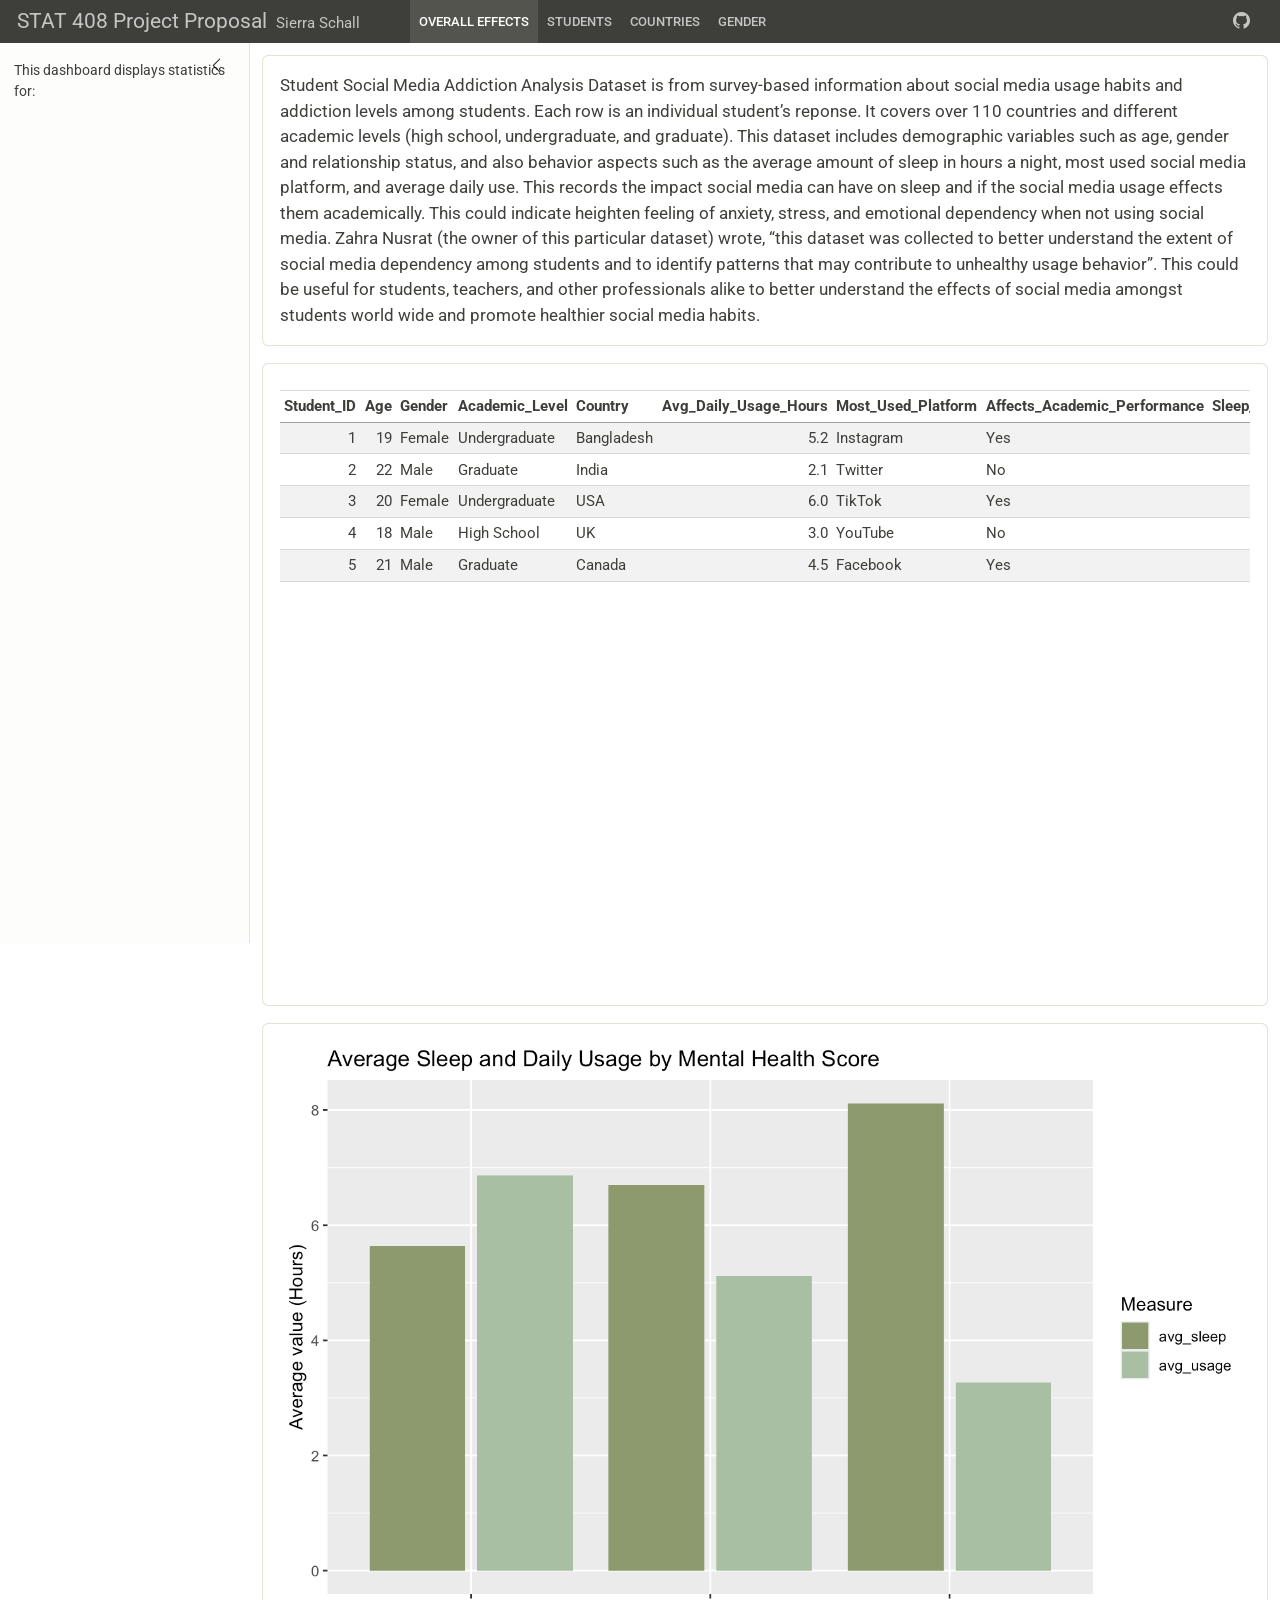
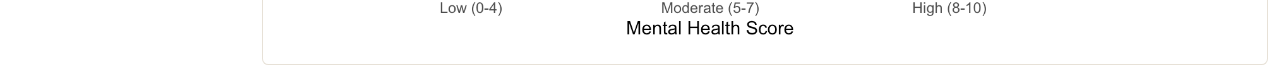
==== index.html @ e699c2b8 "htlm" ====
<!DOCTYPE html>
<html xmlns="http://www.w3.org/1999/xhtml" lang="en" xml:lang="en"><head>

<meta charset="utf-8">
<meta name="generator" content="quarto-1.7.32">

<meta name="viewport" content="width=device-width, initial-scale=1.0, user-scalable=yes">

<meta name="author" content="Sierra Schall">
<meta name="dcterms.date" content="2026-04-16">

<title>STAT 408 Project Proposal</title>
<style>
code{white-space: pre-wrap;}
span.smallcaps{font-variant: small-caps;}
div.columns{display: flex; gap: min(4vw, 1.5em);}
div.column{flex: auto; overflow-x: auto;}
div.hanging-indent{margin-left: 1.5em; text-indent: -1.5em;}
ul.task-list{list-style: none;}
ul.task-list li input[type="checkbox"] {
  width: 0.8em;
  margin: 0 0.8em 0.2em -1em; /* quarto-specific, see https://github.com/quarto-dev/quarto-cli/issues/4556 */ 
  vertical-align: middle;
}
</style>


<script src="index_files/libs/clipboard/clipboard.min.js"></script>
<script src="index_files/libs/quarto-html/quarto.js" type="module"></script>
<script src="index_files/libs/quarto-html/tabsets/tabsets.js" type="module"></script>
<script src="index_files/libs/quarto-html/popper.min.js"></script>
<script src="index_files/libs/quarto-html/tippy.umd.min.js"></script>
<script src="index_files/libs/quarto-html/anchor.min.js"></script>
<link href="index_files/libs/quarto-html/tippy.css" rel="stylesheet">
<link href="index_files/libs/quarto-html/quarto-syntax-highlighting-37eea08aefeeee20ff55810ff984fec1.css" rel="stylesheet" class="quarto-color-scheme" id="quarto-text-highlighting-styles">
<link href="index_files/libs/quarto-html/quarto-syntax-highlighting-dark-2fef5ea3f8957b3e4ecc936fc74692ca.css" rel="stylesheet" class="quarto-color-scheme quarto-color-alternate" id="quarto-text-highlighting-styles">
<link href="index_files/libs/quarto-html/quarto-syntax-highlighting-37eea08aefeeee20ff55810ff984fec1.css" rel="stylesheet" class="quarto-color-scheme-extra" id="quarto-text-highlighting-styles">
<script src="index_files/libs/bootstrap/bootstrap.min.js"></script>
<link href="index_files/libs/bootstrap/bootstrap-icons.css" rel="stylesheet">
<link href="index_files/libs/bootstrap/bootstrap-bb18c97d93db5503c9ae5f5465517165.min.css" rel="stylesheet" append-hash="true" class="quarto-color-scheme" id="quarto-bootstrap" data-mode="light">
<link href="index_files/libs/bootstrap/bootstrap-dark-bb18c97d93db5503c9ae5f5465517165.min.css" rel="stylesheet" append-hash="true" class="quarto-color-scheme quarto-color-alternate" id="quarto-bootstrap" data-mode="light">
<link href="index_files/libs/bootstrap/bootstrap-bb18c97d93db5503c9ae5f5465517165.min.css" rel="stylesheet" append-hash="true" class="quarto-color-scheme-extra" id="quarto-bootstrap" data-mode="light">
<script src="index_files/libs/quarto-dashboard/quarto-dashboard.js"></script>
<script src="index_files/libs/quarto-dashboard/stickythead.js"></script>



<script src="index_files/libs/quarto-dashboard/web-components.js" type="module"></script>
<script src="index_files/libs/quarto-dashboard/components.js"></script>

<script src="index_files/libs/kePrint-0.0.1/kePrint.js"></script>
<link href="index_files/libs/lightable-0.0.1/lightable.css" rel="stylesheet">


</head>

<body class="quarto-dashboard dashboard-sidebar fullcontent quarto-light">

<header id="quarto-dashboard-header">
<nav class="navbar navbar-expand-md slim" data-bs-theme="dark">
  <div class="navbar-container container-fluid">
    <button class="navbar-toggler" type="button" data-bs-toggle="collapse" data-bs-target="#dashboard-collapse" aria-controls="dashboard-collapse" aria-expanded="false" aria-label="Toggle navigation">
      <span class="navbar-toggler-icon"></span>
    </button>    


    <div class="navbar-brand-container">       

      <div class="navbar-title">
        <div class="navbar-title-text"><a href="#">STAT 408 Project Proposal</a></div>
        
        <div class="navbar-author">Sierra Schall</div>
      </div>
    </div>
<div id="dashboard-collapse" class="navbar-collapse collapse"><ul class="navbar-nav navbar-nav-scroll me-auto" role="tablist"><li class="nav-item" role="presentation"><a id="tab-overall-effects" class="nav-link active" data-bs-toggle="tab" role="tab" data-bs-target="#overall-effects" data-scrolling="true" href="#overall-effects" aria-controls="overall-effects" aria-selected="true"><span class="nav-link-text">Overall Effects</span></a></li><li class="nav-item" role="presentation"><a id="tab-students" class="nav-link" data-bs-toggle="tab" role="tab" data-bs-target="#students" data-scrolling="true" href="#students" aria-controls="students" aria-selected="false"><span class="nav-link-text">Students</span></a></li><li class="nav-item" role="presentation"><a id="tab-countries" class="nav-link" data-bs-toggle="tab" role="tab" data-bs-target="#countries" data-scrolling="true" href="#countries" aria-controls="countries" aria-selected="false"><span class="nav-link-text">Countries</span></a></li><li class="nav-item" role="presentation"><a id="tab-gender" class="nav-link" data-bs-toggle="tab" role="tab" data-bs-target="#gender" data-scrolling="true" href="#gender" aria-controls="gender" aria-selected="false"><span class="nav-link-text">Gender</span></a></li></ul><div class="quarto-dashboard-links"><a class="quarto-dashboard-link" href="https://github.com/Lillyprice/R-Dashboard-Visualization/" title="GitHub"><i class="bi bi-github"></i></a></div></div></div>
</nav>
</header>
<div class="page-layout-custom quarto-dashboard-content bslib-gap-spacing html-fill-container dashboard-scrolling quarto-dashboard-pages dashboard-sidebar-container">  

<div class="bslib-sidebar-layout html-fill-item html-fill-container" data-bslib-sidebar-open="desktop" data-bslib-sidebar-init="true" data-bslib-sidebar-border="false" data-bslib-sidebar-border-radius="false"><div class="main html-fill-container html-fill-item"><div class="sidebar-content html-fill-item html-fill-container">
<div class="tab-content bslib-grid html-fill-item html-fill-container" style="display: grid; grid-template-columns: minmax(3em, 1fr);
grid-auto-rows: minmax(0, 1fr);">
<div id="overall-effects" class="dashboard-page tab-pane show active html-fill-item html-fill-container" data-orientation="rows" aria-labelledby="tab-overall-effects">
<div class="html-fill-item html-fill-container bslib-grid" style="display: grid; grid-template-rows: minmax(3em, max-content) minmax(3em, 1fr) minmax(3em, 1fr); grid-auto-columns: minmax(0, 1fr);">
<div class="card html-fill-item html-fill-container bslib-card" data-fill="false" data-bslib-card-init="" data-require-bs-caller="card()" data-full-screen="false">
<div class="card-body html-fill-item html-fill-container">
<p>Student Social Media Addiction Analysis Dataset is from survey-based information about social media usage habits and addiction levels among students. Each row is an individual student’s reponse. It covers over 110 countries and different academic levels (high school, undergraduate, and graduate). This dataset includes demographic variables such as age, gender and relationship status, and also behavior aspects such as the average amount of sleep in hours a night, most used social media platform, and average daily use. This records the impact social media can have on sleep and if the social media usage effects them academically. This could indicate heighten feeling of anxiety, stress, and emotional dependency when not using social media. Zahra Nusrat (the owner of this particular dataset) wrote, “this dataset was collected to better understand the extent of social media dependency among students and to identify patterns that may contribute to unhealthy usage behavior”. This could be useful for students, teachers, and other professionals alike to better understand the effects of social media amongst students world wide and promote healthier social media habits.</p>
</div>
<bslib-tooltip placement="auto" bsoptions="[]" data-require-bs-version="5" data-require-bs-caller="tooltip()">
    <template>Expand</template>
    <span class="bslib-full-screen-enter badge rounded-pill">
        <svg xmlns="http://www.w3.org/2000/svg" viewbox="0 0 24 24" style="height:1em;width:1em;" aria-hidden="true" role="img"><path d="M20 5C20 4.4 19.6 4 19 4H13C12.4 4 12 3.6 12 3C12 2.4 12.4 2 13 2H21C21.6 2 22 2.4 22 3V11C22 11.6 21.6 12 21 12C20.4 12 20 11.6 20 11V5ZM4 19C4 19.6 4.4 20 5 20H11C11.6 20 12 20.4 12 21C12 21.6 11.6 22 11 22H3C2.4 22 2 21.6 2 21V13C2 12.4 2.4 12 3 12C3.6 12 4 12.4 4 13V19Z"></path></svg>
    </span>
</bslib-tooltip><script data-bslib-card-init="">bslib.Card.initializeAllCards();</script></div>
<div class="card cell html-fill-item html-fill-container bslib-card" data-bslib-card-init="" data-require-bs-caller="card()" data-full-screen="false">
<div class="card-body html-fill-item html-fill-container">
<div class="cell-output-display html-fill-item html-fill-container">
<table class="table table-striped table-hover caption-top table-sm small" data-quarto-postprocess="true">
<thead>
<tr class="header">
<th style="text-align: right;" data-quarto-table-cell-role="th">Student_ID</th>
<th style="text-align: right;" data-quarto-table-cell-role="th">Age</th>
<th style="text-align: left;" data-quarto-table-cell-role="th">Gender</th>
<th style="text-align: left;" data-quarto-table-cell-role="th">Academic_Level</th>
<th style="text-align: left;" data-quarto-table-cell-role="th">Country</th>
<th style="text-align: right;" data-quarto-table-cell-role="th">Avg_Daily_Usage_Hours</th>
<th style="text-align: left;" data-quarto-table-cell-role="th">Most_Used_Platform</th>
<th style="text-align: left;" data-quarto-table-cell-role="th">Affects_Academic_Performance</th>
<th style="text-align: right;" data-quarto-table-cell-role="th">Sleep_Hours_Per_Night</th>
<th style="text-align: right;" data-quarto-table-cell-role="th">Mental_Health_Score</th>
<th style="text-align: left;" data-quarto-table-cell-role="th">Relationship_Status</th>
<th style="text-align: right;" data-quarto-table-cell-role="th">Conflicts_Over_Social_Media</th>
<th style="text-align: right;" data-quarto-table-cell-role="th">Addicted_Score</th>
</tr>
</thead>
<tbody>
<tr class="odd">
<td style="text-align: right;">1</td>
<td style="text-align: right;">19</td>
<td style="text-align: left;">Female</td>
<td style="text-align: left;">Undergraduate</td>
<td style="text-align: left;">Bangladesh</td>
<td style="text-align: right;">5.2</td>
<td style="text-align: left;">Instagram</td>
<td style="text-align: left;">Yes</td>
<td style="text-align: right;">6.5</td>
<td style="text-align: right;">6</td>
<td style="text-align: left;">In Relationship</td>
<td style="text-align: right;">3</td>
<td style="text-align: right;">8</td>
</tr>
<tr class="even">
<td style="text-align: right;">2</td>
<td style="text-align: right;">22</td>
<td style="text-align: left;">Male</td>
<td style="text-align: left;">Graduate</td>
<td style="text-align: left;">India</td>
<td style="text-align: right;">2.1</td>
<td style="text-align: left;">Twitter</td>
<td style="text-align: left;">No</td>
<td style="text-align: right;">7.5</td>
<td style="text-align: right;">8</td>
<td style="text-align: left;">Single</td>
<td style="text-align: right;">0</td>
<td style="text-align: right;">3</td>
</tr>
<tr class="odd">
<td style="text-align: right;">3</td>
<td style="text-align: right;">20</td>
<td style="text-align: left;">Female</td>
<td style="text-align: left;">Undergraduate</td>
<td style="text-align: left;">USA</td>
<td style="text-align: right;">6.0</td>
<td style="text-align: left;">TikTok</td>
<td style="text-align: left;">Yes</td>
<td style="text-align: right;">5.0</td>
<td style="text-align: right;">5</td>
<td style="text-align: left;">Complicated</td>
<td style="text-align: right;">4</td>
<td style="text-align: right;">9</td>
</tr>
<tr class="even">
<td style="text-align: right;">4</td>
<td style="text-align: right;">18</td>
<td style="text-align: left;">Male</td>
<td style="text-align: left;">High School</td>
<td style="text-align: left;">UK</td>
<td style="text-align: right;">3.0</td>
<td style="text-align: left;">YouTube</td>
<td style="text-align: left;">No</td>
<td style="text-align: right;">7.0</td>
<td style="text-align: right;">7</td>
<td style="text-align: left;">Single</td>
<td style="text-align: right;">1</td>
<td style="text-align: right;">4</td>
</tr>
<tr class="odd">
<td style="text-align: right;">5</td>
<td style="text-align: right;">21</td>
<td style="text-align: left;">Male</td>
<td style="text-align: left;">Graduate</td>
<td style="text-align: left;">Canada</td>
<td style="text-align: right;">4.5</td>
<td style="text-align: left;">Facebook</td>
<td style="text-align: left;">Yes</td>
<td style="text-align: right;">6.0</td>
<td style="text-align: right;">6</td>
<td style="text-align: left;">In Relationship</td>
<td style="text-align: right;">2</td>
<td style="text-align: right;">7</td>
</tr>
</tbody>
</table>
</div>
</div>
<bslib-tooltip placement="auto" bsoptions="[]" data-require-bs-version="5" data-require-bs-caller="tooltip()">
    <template>Expand</template>
    <span class="bslib-full-screen-enter badge rounded-pill">
        <svg xmlns="http://www.w3.org/2000/svg" viewbox="0 0 24 24" style="height:1em;width:1em;" aria-hidden="true" role="img"><path d="M20 5C20 4.4 19.6 4 19 4H13C12.4 4 12 3.6 12 3C12 2.4 12.4 2 13 2H21C21.6 2 22 2.4 22 3V11C22 11.6 21.6 12 21 12C20.4 12 20 11.6 20 11V5ZM4 19C4 19.6 4.4 20 5 20H11C11.6 20 12 20.4 12 21C12 21.6 11.6 22 11 22H3C2.4 22 2 21.6 2 21V13C2 12.4 2.4 12 3 12C3.6 12 4 12.4 4 13V19Z"></path></svg>
    </span>
</bslib-tooltip><script data-bslib-card-init="">bslib.Card.initializeAllCards();</script></div>
<div class="card cell html-fill-item html-fill-container bslib-card" data-bslib-card-init="" data-require-bs-caller="card()" data-full-screen="false">
<div class="card-body html-fill-item html-fill-container">
<div class="cell-output-display html-fill-item html-fill-container">
<img src="index_files/figure-html/unnamed-chunk-3-1.png" class="img-fluid quarto-dashboard-img-contain">
</div>
</div>
<bslib-tooltip placement="auto" bsoptions="[]" data-require-bs-version="5" data-require-bs-caller="tooltip()">
    <template>Expand</template>
    <span class="bslib-full-screen-enter badge rounded-pill">
        <svg xmlns="http://www.w3.org/2000/svg" viewbox="0 0 24 24" style="height:1em;width:1em;" aria-hidden="true" role="img"><path d="M20 5C20 4.4 19.6 4 19 4H13C12.4 4 12 3.6 12 3C12 2.4 12.4 2 13 2H21C21.6 2 22 2.4 22 3V11C22 11.6 21.6 12 21 12C20.4 12 20 11.6 20 11V5ZM4 19C4 19.6 4.4 20 5 20H11C11.6 20 12 20.4 12 21C12 21.6 11.6 22 11 22H3C2.4 22 2 21.6 2 21V13C2 12.4 2.4 12 3 12C3.6 12 4 12.4 4 13V19Z"></path></svg>
    </span>
</bslib-tooltip><script data-bslib-card-init="">bslib.Card.initializeAllCards();</script></div>
</div>
</div><div id="students" class="dashboard-page tab-pane grid-skip html-fill-item html-fill-container" data-orientation="rows" aria-labelledby="tab-students">
<div class="html-fill-item html-fill-container bslib-grid" style="display: grid; grid-template-rows: minmax(3em, 1fr); grid-auto-columns: minmax(0, 1fr);">
<div class="card cell html-fill-item html-fill-container bslib-card" data-bslib-card-init="" data-require-bs-caller="card()" data-full-screen="false">
<div class="card-body html-fill-item html-fill-container">
<div class="cell-output-display html-fill-item html-fill-container">
<img src="index_files/figure-html/unnamed-chunk-4-1.png" class="img-fluid quarto-dashboard-img-contain">
</div>
<div class="cell-output-display html-fill-item html-fill-container">
<img src="index_files/figure-html/unnamed-chunk-4-2.png" class="img-fluid quarto-dashboard-img-contain">
</div>
<div class="cell-output-display html-fill-item html-fill-container">
<img src="index_files/figure-html/unnamed-chunk-4-3.png" class="img-fluid quarto-dashboard-img-contain">
</div>
</div>
<bslib-tooltip placement="auto" bsoptions="[]" data-require-bs-version="5" data-require-bs-caller="tooltip()">
    <template>Expand</template>
    <span class="bslib-full-screen-enter badge rounded-pill">
        <svg xmlns="http://www.w3.org/2000/svg" viewbox="0 0 24 24" style="height:1em;width:1em;" aria-hidden="true" role="img"><path d="M20 5C20 4.4 19.6 4 19 4H13C12.4 4 12 3.6 12 3C12 2.4 12.4 2 13 2H21C21.6 2 22 2.4 22 3V11C22 11.6 21.6 12 21 12C20.4 12 20 11.6 20 11V5ZM4 19C4 19.6 4.4 20 5 20H11C11.6 20 12 20.4 12 21C12 21.6 11.6 22 11 22H3C2.4 22 2 21.6 2 21V13C2 12.4 2.4 12 3 12C3.6 12 4 12.4 4 13V19Z"></path></svg>
    </span>
</bslib-tooltip><script data-bslib-card-init="">bslib.Card.initializeAllCards();</script></div>
</div>
</div><div id="countries" class="dashboard-page tab-pane grid-skip html-fill-item html-fill-container" data-orientation="rows" aria-labelledby="tab-countries">
<div class="html-fill-item html-fill-container bslib-grid" style="display: grid; grid-template-rows: minmax(3em, 1fr); grid-auto-columns: minmax(0, 1fr);">
<div class="html-fill-item html-fill-container bslib-grid" style="display: grid; grid-template-columns: minmax(3em, 1fr) minmax(3em, 1fr);
grid-auto-rows: minmax(0, 1fr);">
<div class="card valuebox cell html-fill-item html-fill-container bslib-card bslib-value-box bg-secondary" data-bslib-card-init="" data-require-bs-caller="card()">
<div class="card-body html-fill-item html-fill-container">
<div class="html-fill-item html-fill-container value-box-grid">
<div class="value-box-area">
<p class="value-box-title">
Total Countries
</p>
<p class="value-box-value">
110
</p>
</div>
</div>
</div>
<script data-bslib-card-init="">bslib.Card.initializeAllCards();</script></div><div class="card cell html-fill-item html-fill-container bslib-card" data-bslib-card-init="" data-require-bs-caller="card()" data-full-screen="false">
<div class="card-body html-fill-item html-fill-container">
<div class="cell-output-display html-fill-item html-fill-container">
<img src="index_files/figure-html/unnamed-chunk-7-1.png" class="img-fluid quarto-dashboard-img-contain">
</div>
</div>
<bslib-tooltip placement="auto" bsoptions="[]" data-require-bs-version="5" data-require-bs-caller="tooltip()">
    <template>Expand</template>
    <span class="bslib-full-screen-enter badge rounded-pill">
        <svg xmlns="http://www.w3.org/2000/svg" viewbox="0 0 24 24" style="height:1em;width:1em;" aria-hidden="true" role="img"><path d="M20 5C20 4.4 19.6 4 19 4H13C12.4 4 12 3.6 12 3C12 2.4 12.4 2 13 2H21C21.6 2 22 2.4 22 3V11C22 11.6 21.6 12 21 12C20.4 12 20 11.6 20 11V5ZM4 19C4 19.6 4.4 20 5 20H11C11.6 20 12 20.4 12 21C12 21.6 11.6 22 11 22H3C2.4 22 2 21.6 2 21V13C2 12.4 2.4 12 3 12C3.6 12 4 12.4 4 13V19Z"></path></svg>
    </span>
</bslib-tooltip><script data-bslib-card-init="">bslib.Card.initializeAllCards();</script></div>
</div>
</div>
</div><div id="gender" class="dashboard-page tab-pane grid-skip html-fill-item html-fill-container" data-orientation="rows" aria-labelledby="tab-gender">
<div class="html-fill-item html-fill-container bslib-grid" style="display: grid; grid-template-rows: minmax(3em, 1fr); grid-auto-columns: minmax(0, 1fr);">
<div class="card cell html-fill-item html-fill-container bslib-card" data-bslib-card-init="" data-require-bs-caller="card()" data-full-screen="false">
<div class="card-body html-fill-item html-fill-container">
<div class="cell-output-display html-fill-item html-fill-container">
<img src="index_files/figure-html/unnamed-chunk-8-1.png" class="img-fluid quarto-dashboard-img-contain">
</div>
<div class="cell-output-display html-fill-item html-fill-container">
<img src="index_files/figure-html/unnamed-chunk-8-2.png" class="img-fluid quarto-dashboard-img-contain">
</div>
</div>
<bslib-tooltip placement="auto" bsoptions="[]" data-require-bs-version="5" data-require-bs-caller="tooltip()">
    <template>Expand</template>
    <span class="bslib-full-screen-enter badge rounded-pill">
        <svg xmlns="http://www.w3.org/2000/svg" viewbox="0 0 24 24" style="height:1em;width:1em;" aria-hidden="true" role="img"><path d="M20 5C20 4.4 19.6 4 19 4H13C12.4 4 12 3.6 12 3C12 2.4 12.4 2 13 2H21C21.6 2 22 2.4 22 3V11C22 11.6 21.6 12 21 12C20.4 12 20 11.6 20 11V5ZM4 19C4 19.6 4.4 20 5 20H11C11.6 20 12 20.4 12 21C12 21.6 11.6 22 11 22H3C2.4 22 2 21.6 2 21V13C2 12.4 2.4 12 3 12C3.6 12 4 12.4 4 13V19Z"></path></svg>
    </span>
</bslib-tooltip><script data-bslib-card-init="">bslib.Card.initializeAllCards();</script></div>
<div id="3ade8a4a-fb1d-4a6c-8409-ac45482d5fc9" class="hidden html-fill-item html-fill-container">

</div>
</div>
</div>
</div>
</div></div><aside id="bslib-sidebar-1" class="sidebar html-fill-container html-fill-item"><div class="html-fill-container html-fill-item">
<p>This dashboard displays statistics for:</p>
</div></aside>
<button class="collapse-toggle" type="button" title="Toggle sidebar" aria-expanded="true" aria-controls="bslib-sidebar-1">
    <svg xmlns="http://www.w3.org/2000/svg" viewbox="0 0 16 16" class="bi bi-chevron-left collapse-icon" style="fill:currentColor;" aria-hidden="true" role="img">
      <path fill-rule="evenodd" d="M11.354 1.646a.5.5 0 0 1 0 .708L5.707 8l5.647 5.646a.5.5 0 0 1-.708.708l-6-6a.5.5 0 0 1 0-.708l6-6a.5.5 0 0 1 .708 0z"></path>
    </svg>
</button>
<script data-bslib-sidebar-init="">
bslib.Sidebar.initCollapsibleAll()
</script>
</div>


<script id="quarto-html-after-body" type="application/javascript">
  window.document.addEventListener("DOMContentLoaded", function (event) {
    const icon = "";
    const anchorJS = new window.AnchorJS();
    anchorJS.options = {
      placement: 'right',
      icon: icon
    };
    anchorJS.add('.anchored');
    const isCodeAnnotation = (el) => {
      for (const clz of el.classList) {
        if (clz.startsWith('code-annotation-')) {                     
          return true;
        }
      }
      return false;
    }
    const onCopySuccess = function(e) {
      // button target
      const button = e.trigger;
      // don't keep focus
      button.blur();
      // flash "checked"
      button.classList.add('code-copy-button-checked');
      var currentTitle = button.getAttribute("title");
      button.setAttribute("title", "Copied!");
      let tooltip;
      if (window.bootstrap) {
        button.setAttribute("data-bs-toggle", "tooltip");
        button.setAttribute("data-bs-placement", "left");
        button.setAttribute("data-bs-title", "Copied!");
        tooltip = new bootstrap.Tooltip(button, 
          { trigger: "manual", 
            customClass: "code-copy-button-tooltip",
            offset: [0, -8]});
        tooltip.show();    
      }
      setTimeout(function() {
        if (tooltip) {
          tooltip.hide();
          button.removeAttribute("data-bs-title");
          button.removeAttribute("data-bs-toggle");
          button.removeAttribute("data-bs-placement");
        }
        button.setAttribute("title", currentTitle);
        button.classList.remove('code-copy-button-checked');
      }, 1000);
      // clear code selection
      e.clearSelection();
    }
    const getTextToCopy = function(trigger) {
        const codeEl = trigger.previousElementSibling.cloneNode(true);
        for (const childEl of codeEl.children) {
          if (isCodeAnnotation(childEl)) {
            childEl.remove();
          }
        }
        return codeEl.innerText;
    }
    const clipboard = new window.ClipboardJS('.code-copy-button:not([data-in-quarto-modal])', {
      text: getTextToCopy
    });
    clipboard.on('success', onCopySuccess);
    if (window.document.getElementById('quarto-embedded-source-code-modal')) {
      const clipboardModal = new window.ClipboardJS('.code-copy-button[data-in-quarto-modal]', {
        text: getTextToCopy,
        container: window.document.getElementById('quarto-embedded-source-code-modal')
      });
      clipboardModal.on('success', onCopySuccess);
    }
      var localhostRegex = new RegExp(/^(?:http|https):\/\/localhost\:?[0-9]*\//);
      var mailtoRegex = new RegExp(/^mailto:/);
        var filterRegex = new RegExp('/' + window.location.host + '/');
      var isInternal = (href) => {
          return filterRegex.test(href) || localhostRegex.test(href) || mailtoRegex.test(href);
      }
      // Inspect non-navigation links and adorn them if external
     var links = window.document.querySelectorAll('a[href]:not(.nav-link):not(.navbar-brand):not(.toc-action):not(.sidebar-link):not(.sidebar-item-toggle):not(.pagination-link):not(.no-external):not([aria-hidden]):not(.dropdown-item):not(.quarto-navigation-tool):not(.about-link)');
      for (var i=0; i<links.length; i++) {
        const link = links[i];
        if (!isInternal(link.href)) {
          // undo the damage that might have been done by quarto-nav.js in the case of
          // links that we want to consider external
          if (link.dataset.originalHref !== undefined) {
            link.href = link.dataset.originalHref;
          }
        }
      }
    function tippyHover(el, contentFn, onTriggerFn, onUntriggerFn) {
      const config = {
        allowHTML: true,
        maxWidth: 500,
        delay: 100,
        arrow: false,
        appendTo: function(el) {
            return el.parentElement;
        },
        interactive: true,
        interactiveBorder: 10,
        theme: 'quarto',
        placement: 'bottom-start',
      };
      if (contentFn) {
        config.content = contentFn;
      }
      if (onTriggerFn) {
        config.onTrigger = onTriggerFn;
      }
      if (onUntriggerFn) {
        config.onUntrigger = onUntriggerFn;
      }
      window.tippy(el, config); 
    }
    const noterefs = window.document.querySelectorAll('a[role="doc-noteref"]');
    for (var i=0; i<noterefs.length; i++) {
      const ref = noterefs[i];
      tippyHover(ref, function() {
        // use id or data attribute instead here
        let href = ref.getAttribute('data-footnote-href') || ref.getAttribute('href');
        try { href = new URL(href).hash; } catch {}
        const id = href.replace(/^#\/?/, "");
        const note = window.document.getElementById(id);
        if (note) {
          return note.innerHTML;
        } else {
          return "";
        }
      });
    }
    const xrefs = window.document.querySelectorAll('a.quarto-xref');
    const processXRef = (id, note) => {
      // Strip column container classes
      const stripColumnClz = (el) => {
        el.classList.remove("page-full", "page-columns");
        if (el.children) {
          for (const child of el.children) {
            stripColumnClz(child);
          }
        }
      }
      stripColumnClz(note)
      if (id === null || id.startsWith('sec-')) {
        // Special case sections, only their first couple elements
        const container = document.createElement("div");
        if (note.children && note.children.length > 2) {
          container.appendChild(note.children[0].cloneNode(true));
          for (let i = 1; i < note.children.length; i++) {
            const child = note.children[i];
            if (child.tagName === "P" && child.innerText === "") {
              continue;
            } else {
              container.appendChild(child.cloneNode(true));
              break;
            }
          }
          if (window.Quarto?.typesetMath) {
            window.Quarto.typesetMath(container);
          }
          return container.innerHTML
        } else {
          if (window.Quarto?.typesetMath) {
            window.Quarto.typesetMath(note);
          }
          return note.innerHTML;
        }
      } else {
        // Remove any anchor links if they are present
        const anchorLink = note.querySelector('a.anchorjs-link');
        if (anchorLink) {
          anchorLink.remove();
        }
        if (window.Quarto?.typesetMath) {
          window.Quarto.typesetMath(note);
        }
        if (note.classList.contains("callout")) {
          return note.outerHTML;
        } else {
          return note.innerHTML;
        }
      }
    }
    for (var i=0; i<xrefs.length; i++) {
      const xref = xrefs[i];
      tippyHover(xref, undefined, function(instance) {
        instance.disable();
        let url = xref.getAttribute('href');
        let hash = undefined; 
        if (url.startsWith('#')) {
          hash = url;
        } else {
          try { hash = new URL(url).hash; } catch {}
        }
        if (hash) {
          const id = hash.replace(/^#\/?/, "");
          const note = window.document.getElementById(id);
          if (note !== null) {
            try {
              const html = processXRef(id, note.cloneNode(true));
              instance.setContent(html);
            } finally {
              instance.enable();
              instance.show();
            }
          } else {
            // See if we can fetch this
            fetch(url.split('#')[0])
            .then(res => res.text())
            .then(html => {
              const parser = new DOMParser();
              const htmlDoc = parser.parseFromString(html, "text/html");
              const note = htmlDoc.getElementById(id);
              if (note !== null) {
                const html = processXRef(id, note);
                instance.setContent(html);
              } 
            }).finally(() => {
              instance.enable();
              instance.show();
            });
          }
        } else {
          // See if we can fetch a full url (with no hash to target)
          // This is a special case and we should probably do some content thinning / targeting
          fetch(url)
          .then(res => res.text())
          .then(html => {
            const parser = new DOMParser();
            const htmlDoc = parser.parseFromString(html, "text/html");
            const note = htmlDoc.querySelector('main.content');
            if (note !== null) {
              // This should only happen for chapter cross references
              // (since there is no id in the URL)
              // remove the first header
              if (note.children.length > 0 && note.children[0].tagName === "HEADER") {
                note.children[0].remove();
              }
              const html = processXRef(null, note);
              instance.setContent(html);
            } 
          }).finally(() => {
            instance.enable();
            instance.show();
          });
        }
      }, function(instance) {
      });
    }
        let selectedAnnoteEl;
        const selectorForAnnotation = ( cell, annotation) => {
          let cellAttr = 'data-code-cell="' + cell + '"';
          let lineAttr = 'data-code-annotation="' +  annotation + '"';
          const selector = 'span[' + cellAttr + '][' + lineAttr + ']';
          return selector;
        }
        const selectCodeLines = (annoteEl) => {
          const doc = window.document;
          const targetCell = annoteEl.getAttribute("data-target-cell");
          const targetAnnotation = annoteEl.getAttribute("data-target-annotation");
          const annoteSpan = window.document.querySelector(selectorForAnnotation(targetCell, targetAnnotation));
          const lines = annoteSpan.getAttribute("data-code-lines").split(",");
          const lineIds = lines.map((line) => {
            return targetCell + "-" + line;
          })
          let top = null;
          let height = null;
          let parent = null;
          if (lineIds.length > 0) {
              //compute the position of the single el (top and bottom and make a div)
              const el = window.document.getElementById(lineIds[0]);
              top = el.offsetTop;
              height = el.offsetHeight;
              parent = el.parentElement.parentElement;
            if (lineIds.length > 1) {
              const lastEl = window.document.getElementById(lineIds[lineIds.length - 1]);
              const bottom = lastEl.offsetTop + lastEl.offsetHeight;
              height = bottom - top;
            }
            if (top !== null && height !== null && parent !== null) {
              // cook up a div (if necessary) and position it 
              let div = window.document.getElementById("code-annotation-line-highlight");
              if (div === null) {
                div = window.document.createElement("div");
                div.setAttribute("id", "code-annotation-line-highlight");
                div.style.position = 'absolute';
                parent.appendChild(div);
              }
              div.style.top = top - 2 + "px";
              div.style.height = height + 4 + "px";
              div.style.left = 0;
              let gutterDiv = window.document.getElementById("code-annotation-line-highlight-gutter");
              if (gutterDiv === null) {
                gutterDiv = window.document.createElement("div");
                gutterDiv.setAttribute("id", "code-annotation-line-highlight-gutter");
                gutterDiv.style.position = 'absolute';
                const codeCell = window.document.getElementById(targetCell);
                const gutter = codeCell.querySelector('.code-annotation-gutter');
                gutter.appendChild(gutterDiv);
              }
              gutterDiv.style.top = top - 2 + "px";
              gutterDiv.style.height = height + 4 + "px";
            }
            selectedAnnoteEl = annoteEl;
          }
        };
        const unselectCodeLines = () => {
          const elementsIds = ["code-annotation-line-highlight", "code-annotation-line-highlight-gutter"];
          elementsIds.forEach((elId) => {
            const div = window.document.getElementById(elId);
            if (div) {
              div.remove();
            }
          });
          selectedAnnoteEl = undefined;
        };
          // Handle positioning of the toggle
      window.addEventListener(
        "resize",
        throttle(() => {
          elRect = undefined;
          if (selectedAnnoteEl) {
            selectCodeLines(selectedAnnoteEl);
          }
        }, 10)
      );
      function throttle(fn, ms) {
      let throttle = false;
      let timer;
        return (...args) => {
          if(!throttle) { // first call gets through
              fn.apply(this, args);
              throttle = true;
          } else { // all the others get throttled
              if(timer) clearTimeout(timer); // cancel #2
              timer = setTimeout(() => {
                fn.apply(this, args);
                timer = throttle = false;
              }, ms);
          }
        };
      }
        // Attach click handler to the DT
        const annoteDls = window.document.querySelectorAll('dt[data-target-cell]');
        for (const annoteDlNode of annoteDls) {
          annoteDlNode.addEventListener('click', (event) => {
            const clickedEl = event.target;
            if (clickedEl !== selectedAnnoteEl) {
              unselectCodeLines();
              const activeEl = window.document.querySelector('dt[data-target-cell].code-annotation-active');
              if (activeEl) {
                activeEl.classList.remove('code-annotation-active');
              }
              selectCodeLines(clickedEl);
              clickedEl.classList.add('code-annotation-active');
            } else {
              // Unselect the line
              unselectCodeLines();
              clickedEl.classList.remove('code-annotation-active');
            }
          });
        }
    const findCites = (el) => {
      const parentEl = el.parentElement;
      if (parentEl) {
        const cites = parentEl.dataset.cites;
        if (cites) {
          return {
            el,
            cites: cites.split(' ')
          };
        } else {
          return findCites(el.parentElement)
        }
      } else {
        return undefined;
      }
    };
    var bibliorefs = window.document.querySelectorAll('a[role="doc-biblioref"]');
    for (var i=0; i<bibliorefs.length; i++) {
      const ref = bibliorefs[i];
      const citeInfo = findCites(ref);
      if (citeInfo) {
        tippyHover(citeInfo.el, function() {
          var popup = window.document.createElement('div');
          citeInfo.cites.forEach(function(cite) {
            var citeDiv = window.document.createElement('div');
            citeDiv.classList.add('hanging-indent');
            citeDiv.classList.add('csl-entry');
            var biblioDiv = window.document.getElementById('ref-' + cite);
            if (biblioDiv) {
              citeDiv.innerHTML = biblioDiv.innerHTML;
            }
            popup.appendChild(citeDiv);
          });
          return popup.innerHTML;
        });
      }
    }
  });
  </script>
</div> <!-- /container fluid -->

<script type="application/javascript">
window.document.addEventListener("DOMContentLoaded", function (_event) {
  if (window.bslib.Card) {
    window.bslib.Card.initializeAllCards();
  }
}); 
</script>
  



</body></html>
---- index_files/libs/quarto-html/tippy.css ----
.tippy-box[data-animation=fade][data-state=hidden]{opacity:0}[data-tippy-root]{max-width:calc(100vw - 10px)}.tippy-box{position:relative;background-color:#333;color:#fff;border-radius:4px;font-size:14px;line-height:1.4;white-space:normal;outline:0;transition-property:transform,visibility,opacity}.tippy-box[data-placement^=top]>.tippy-arrow{bottom:0}.tippy-box[data-placement^=top]>.tippy-arrow:before{bottom:-7px;left:0;border-width:8px 8px 0;border-top-color:initial;transform-origin:center top}.tippy-box[data-placement^=bottom]>.tippy-arrow{top:0}.tippy-box[data-placement^=bottom]>.tippy-arrow:before{top:-7px;left:0;border-width:0 8px 8px;border-bottom-color:initial;transform-origin:center bottom}.tippy-box[data-placement^=left]>.tippy-arrow{right:0}.tippy-box[data-placement^=left]>.tippy-arrow:before{border-width:8px 0 8px 8px;border-left-color:initial;right:-7px;transform-origin:center left}.tippy-box[data-placement^=right]>.tippy-arrow{left:0}.tippy-box[data-placement^=right]>.tippy-arrow:before{left:-7px;border-width:8px 8px 8px 0;border-right-color:initial;transform-origin:center right}.tippy-box[data-inertia][data-state=visible]{transition-timing-function:cubic-bezier(.54,1.5,.38,1.11)}.tippy-arrow{width:16px;height:16px;color:#333}.tippy-arrow:before{content:"";position:absolute;border-color:transparent;border-style:solid}.tippy-content{position:relative;padding:5px 9px;z-index:1}
---- index_files/libs/quarto-html/quarto-syntax-highlighting-37eea08aefeeee20ff55810ff984fec1.css ----
/* quarto syntax highlight colors */
:root {
  --quarto-hl-ot-color: #003B4F;
  --quarto-hl-at-color: #657422;
  --quarto-hl-ss-color: #20794D;
  --quarto-hl-an-color: #5E5E5E;
  --quarto-hl-fu-color: #4758AB;
  --quarto-hl-st-color: #20794D;
  --quarto-hl-cf-color: #003B4F;
  --quarto-hl-op-color: #5E5E5E;
  --quarto-hl-er-color: #AD0000;
  --quarto-hl-bn-color: #AD0000;
  --quarto-hl-al-color: #AD0000;
  --quarto-hl-va-color: #111111;
  --quarto-hl-bu-color: inherit;
  --quarto-hl-ex-color: inherit;
  --quarto-hl-pp-color: #AD0000;
  --quarto-hl-in-color: #5E5E5E;
  --quarto-hl-vs-color: #20794D;
  --quarto-hl-wa-color: #5E5E5E;
  --quarto-hl-do-color: #5E5E5E;
  --quarto-hl-im-color: #00769E;
  --quarto-hl-ch-color: #20794D;
  --quarto-hl-dt-color: #AD0000;
  --quarto-hl-fl-color: #AD0000;
  --quarto-hl-co-color: #5E5E5E;
  --quarto-hl-cv-color: #5E5E5E;
  --quarto-hl-cn-color: #8f5902;
  --quarto-hl-sc-color: #5E5E5E;
  --quarto-hl-dv-color: #AD0000;
  --quarto-hl-kw-color: #003B4F;
}

/* other quarto variables */
:root {
  --quarto-font-monospace: SFMono-Regular, Menlo, Monaco, Consolas, "Liberation Mono", "Courier New", monospace;
}

/* syntax highlight based on Pandoc's rules */
pre > code.sourceCode > span {
  color: #003B4F;
}

code.sourceCode > span {
  color: #003B4F;
}

div.sourceCode,
div.sourceCode pre.sourceCode {
  color: #003B4F;
}

/* Normal */
code span {
  color: #003B4F;
}

/* Alert */
code span.al {
  color: #AD0000;
  font-style: inherit;
}

/* Annotation */
code span.an {
  color: #5E5E5E;
  font-style: inherit;
}

/* Attribute */
code span.at {
  color: #657422;
  font-style: inherit;
}

/* BaseN */
code span.bn {
  color: #AD0000;
  font-style: inherit;
}

/* BuiltIn */
code span.bu {
  font-style: inherit;
}

/* ControlFlow */
code span.cf {
  color: #003B4F;
  font-weight: bold;
  font-style: inherit;
}

/* Char */
code span.ch {
  color: #20794D;
  font-style: inherit;
}

/* Constant */
code span.cn {
  color: #8f5902;
  font-style: inherit;
}

/* Comment */
code span.co {
  color: #5E5E5E;
  font-style: inherit;
}

/* CommentVar */
code span.cv {
  color: #5E5E5E;
  font-style: italic;
}

/* Documentation */
code span.do {
  color: #5E5E5E;
  font-style: italic;
}

/* DataType */
code span.dt {
  color: #AD0000;
  font-style: inherit;
}

/* DecVal */
code span.dv {
  color: #AD0000;
  font-style: inherit;
}

/* Error */
code span.er {
  color: #AD0000;
  font-style: inherit;
}

/* Extension */
code span.ex {
  font-style: inherit;
}

/* Float */
code span.fl {
  color: #AD0000;
  font-style: inherit;
}

/* Function */
code span.fu {
  color: #4758AB;
  font-style: inherit;
}

/* Import */
code span.im {
  color: #00769E;
  font-style: inherit;
}

/* Information */
code span.in {
  color: #5E5E5E;
  font-style: inherit;
}

/* Keyword */
code span.kw {
  color: #003B4F;
  font-weight: bold;
  font-style: inherit;
}

/* Operator */
code span.op {
  color: #5E5E5E;
  font-style: inherit;
}

/* Other */
code span.ot {
  color: #003B4F;
  font-style: inherit;
}

/* Preprocessor */
code span.pp {
  color: #AD0000;
  font-style: inherit;
}

/* SpecialChar */
code span.sc {
  color: #5E5E5E;
  font-style: inherit;
}

/* SpecialString */
code span.ss {
  color: #20794D;
  font-style: inherit;
}

/* String */
code span.st {
  color: #20794D;
  font-style: inherit;
}

/* Variable */
code span.va {
  color: #111111;
  font-style: inherit;
}

/* VerbatimString */
code span.vs {
  color: #20794D;
  font-style: inherit;
}

/* Warning */
code span.wa {
  color: #5E5E5E;
  font-style: italic;
}

.prevent-inlining {
  content: "</";
}

/*# sourceMappingURL=27d3d809615f7771493d095567f04340.css.map */
---- index_files/libs/quarto-html/quarto-syntax-highlighting-dark-2fef5ea3f8957b3e4ecc936fc74692ca.css ----
/* quarto syntax highlight colors */
:root {
  --quarto-hl-al-color: #f07178;
  --quarto-hl-an-color: #d4d0ab;
  --quarto-hl-at-color: #00e0e0;
  --quarto-hl-bn-color: #d4d0ab;
  --quarto-hl-bu-color: #abe338;
  --quarto-hl-ch-color: #abe338;
  --quarto-hl-co-color: #f8f8f2;
  --quarto-hl-cv-color: #ffd700;
  --quarto-hl-cn-color: #ffd700;
  --quarto-hl-cf-color: #ffa07a;
  --quarto-hl-dt-color: #ffa07a;
  --quarto-hl-dv-color: #d4d0ab;
  --quarto-hl-do-color: #f8f8f2;
  --quarto-hl-er-color: #f07178;
  --quarto-hl-ex-color: #00e0e0;
  --quarto-hl-fl-color: #d4d0ab;
  --quarto-hl-fu-color: #ffa07a;
  --quarto-hl-im-color: #abe338;
  --quarto-hl-in-color: #d4d0ab;
  --quarto-hl-kw-color: #ffa07a;
  --quarto-hl-op-color: #ffa07a;
  --quarto-hl-ot-color: #00e0e0;
  --quarto-hl-pp-color: #dcc6e0;
  --quarto-hl-re-color: #00e0e0;
  --quarto-hl-sc-color: #abe338;
  --quarto-hl-ss-color: #abe338;
  --quarto-hl-st-color: #abe338;
  --quarto-hl-va-color: #00e0e0;
  --quarto-hl-vs-color: #abe338;
  --quarto-hl-wa-color: #dcc6e0;
}

/* other quarto variables */
:root {
  --quarto-font-monospace: SFMono-Regular, Menlo, Monaco, Consolas, "Liberation Mono", "Courier New", monospace;
}

/* syntax highlight based on Pandoc's rules */
pre > code.sourceCode > span {
  color: #f8f8f2;
}

code.sourceCode > span {
  color: #f8f8f2;
}

div.sourceCode,
div.sourceCode pre.sourceCode {
  color: #f8f8f2;
}

/* Normal */
code span {
  color: #f8f8f2;
}

/* Alert */
code span.al {
  color: #f07178;
}

/* Annotation */
code span.an {
  color: #d4d0ab;
}

/* Attribute */
code span.at {
  color: #00e0e0;
}

/* BaseN */
code span.bn {
  color: #d4d0ab;
}

/* BuiltIn */
code span.bu {
  color: #abe338;
}

/* ControlFlow */
code span.cf {
  font-weight: bold;
  color: #ffa07a;
}

/* Char */
code span.ch {
  color: #abe338;
}

/* Constant */
code span.cn {
  color: #ffd700;
}

/* Comment */
code span.co {
  font-style: italic;
  color: #f8f8f2;
}

/* CommentVar */
code span.cv {
  color: #ffd700;
}

/* Documentation */
code span.do {
  color: #f8f8f2;
}

/* DataType */
code span.dt {
  color: #ffa07a;
}

/* DecVal */
code span.dv {
  color: #d4d0ab;
}

/* Error */
code span.er {
  color: #f07178;
  text-decoration: underline;
}

/* Extension */
code span.ex {
  font-weight: bold;
  color: #00e0e0;
}

/* Float */
code span.fl {
  color: #d4d0ab;
}

/* Function */
code span.fu {
  color: #ffa07a;
}

/* Import */
code span.im {
  color: #abe338;
}

/* Information */
code span.in {
  color: #d4d0ab;
}

/* Keyword */
code span.kw {
  font-weight: bold;
  color: #ffa07a;
}

/* Operator */
code span.op {
  color: #ffa07a;
}

/* Other */
code span.ot {
  color: #00e0e0;
}

/* Preprocessor */
code span.pp {
  color: #dcc6e0;
}

/* RegionMarker */
code span.re {
  background-color: #f8f8f2;
  color: #00e0e0;
}

/* SpecialChar */
code span.sc {
  color: #abe338;
}

/* SpecialString */
code span.ss {
  color: #abe338;
}

/* String */
code span.st {
  color: #abe338;
}

/* Variable */
code span.va {
  color: #00e0e0;
}

/* VerbatimString */
code span.vs {
  color: #abe338;
}

/* Warning */
code span.wa {
  color: #dcc6e0;
}

.prevent-inlining {
  content: "</";
}

/*# sourceMappingURL=9d1c423767af11a14e59cf8ecfea55bb.css.map */
---- index_files/libs/quarto-html/quarto-syntax-highlighting-37eea08aefeeee20ff55810ff984fec1.css ----
/* quarto syntax highlight colors */
:root {
  --quarto-hl-ot-color: #003B4F;
  --quarto-hl-at-color: #657422;
  --quarto-hl-ss-color: #20794D;
  --quarto-hl-an-color: #5E5E5E;
  --quarto-hl-fu-color: #4758AB;
  --quarto-hl-st-color: #20794D;
  --quarto-hl-cf-color: #003B4F;
  --quarto-hl-op-color: #5E5E5E;
  --quarto-hl-er-color: #AD0000;
  --quarto-hl-bn-color: #AD0000;
  --quarto-hl-al-color: #AD0000;
  --quarto-hl-va-color: #111111;
  --quarto-hl-bu-color: inherit;
  --quarto-hl-ex-color: inherit;
  --quarto-hl-pp-color: #AD0000;
  --quarto-hl-in-color: #5E5E5E;
  --quarto-hl-vs-color: #20794D;
  --quarto-hl-wa-color: #5E5E5E;
  --quarto-hl-do-color: #5E5E5E;
  --quarto-hl-im-color: #00769E;
  --quarto-hl-ch-color: #20794D;
  --quarto-hl-dt-color: #AD0000;
  --quarto-hl-fl-color: #AD0000;
  --quarto-hl-co-color: #5E5E5E;
  --quarto-hl-cv-color: #5E5E5E;
  --quarto-hl-cn-color: #8f5902;
  --quarto-hl-sc-color: #5E5E5E;
  --quarto-hl-dv-color: #AD0000;
  --quarto-hl-kw-color: #003B4F;
}

/* other quarto variables */
:root {
  --quarto-font-monospace: SFMono-Regular, Menlo, Monaco, Consolas, "Liberation Mono", "Courier New", monospace;
}

/* syntax highlight based on Pandoc's rules */
pre > code.sourceCode > span {
  color: #003B4F;
}

code.sourceCode > span {
  color: #003B4F;
}

div.sourceCode,
div.sourceCode pre.sourceCode {
  color: #003B4F;
}

/* Normal */
code span {
  color: #003B4F;
}

/* Alert */
code span.al {
  color: #AD0000;
  font-style: inherit;
}

/* Annotation */
code span.an {
  color: #5E5E5E;
  font-style: inherit;
}

/* Attribute */
code span.at {
  color: #657422;
  font-style: inherit;
}

/* BaseN */
code span.bn {
  color: #AD0000;
  font-style: inherit;
}

/* BuiltIn */
code span.bu {
  font-style: inherit;
}

/* ControlFlow */
code span.cf {
  color: #003B4F;
  font-weight: bold;
  font-style: inherit;
}

/* Char */
code span.ch {
  color: #20794D;
  font-style: inherit;
}

/* Constant */
code span.cn {
  color: #8f5902;
  font-style: inherit;
}

/* Comment */
code span.co {
  color: #5E5E5E;
  font-style: inherit;
}

/* CommentVar */
code span.cv {
  color: #5E5E5E;
  font-style: italic;
}

/* Documentation */
code span.do {
  color: #5E5E5E;
  font-style: italic;
}

/* DataType */
code span.dt {
  color: #AD0000;
  font-style: inherit;
}

/* DecVal */
code span.dv {
  color: #AD0000;
  font-style: inherit;
}

/* Error */
code span.er {
  color: #AD0000;
  font-style: inherit;
}

/* Extension */
code span.ex {
  font-style: inherit;
}

/* Float */
code span.fl {
  color: #AD0000;
  font-style: inherit;
}

/* Function */
code span.fu {
  color: #4758AB;
  font-style: inherit;
}

/* Import */
code span.im {
  color: #00769E;
  font-style: inherit;
}

/* Information */
code span.in {
  color: #5E5E5E;
  font-style: inherit;
}

/* Keyword */
code span.kw {
  color: #003B4F;
  font-weight: bold;
  font-style: inherit;
}

/* Operator */
code span.op {
  color: #5E5E5E;
  font-style: inherit;
}

/* Other */
code span.ot {
  color: #003B4F;
  font-style: inherit;
}

/* Preprocessor */
code span.pp {
  color: #AD0000;
  font-style: inherit;
}

/* SpecialChar */
code span.sc {
  color: #5E5E5E;
  font-style: inherit;
}

/* SpecialString */
code span.ss {
  color: #20794D;
  font-style: inherit;
}

/* String */
code span.st {
  color: #20794D;
  font-style: inherit;
}

/* Variable */
code span.va {
  color: #111111;
  font-style: inherit;
}

/* VerbatimString */
code span.vs {
  color: #20794D;
  font-style: inherit;
}

/* Warning */
code span.wa {
  color: #5E5E5E;
  font-style: italic;
}

.prevent-inlining {
  content: "</";
}

/*# sourceMappingURL=27d3d809615f7771493d095567f04340.css.map */
---- index_files/libs/lightable-0.0.1/lightable.css ----
/*!
 * lightable v0.0.1
 * Copyright 2020 Hao Zhu
 * Licensed under MIT (https://github.com/haozhu233/kableExtra/blob/master/LICENSE)
 */

.lightable-minimal {
  border-collapse: separate;
  border-spacing: 16px 1px;
  width: 100%;
  margin-bottom: 10px;
}

.lightable-minimal td {
  margin-left: 5px;
  margin-right: 5px;
}

.lightable-minimal th {
  margin-left: 5px;
  margin-right: 5px;
}

.lightable-minimal thead tr:last-child th {
  border-bottom: 2px solid #00000050;
  empty-cells: hide;

}

.lightable-minimal tbody tr:first-child td {
  padding-top: 0.5em;
}

.lightable-minimal.lightable-hover tbody tr:hover {
  background-color: #f5f5f5;
}

.lightable-minimal.lightable-striped tbody tr:nth-child(even) {
  background-color: #f5f5f5;
}

.lightable-classic {
  border-top: 0.16em solid #111111;
  border-bottom: 0.16em solid #111111;
  width: 100%;
  margin-bottom: 10px;
  margin: 10px 5px;
}

.lightable-classic tfoot tr td {
  border: 0;
}

.lightable-classic tfoot tr:first-child td {
  border-top: 0.14em solid #111111;
}

.lightable-classic caption {
  color: #222222;
}

.lightable-classic td {
  padding-left: 5px;
  padding-right: 5px;
  color: #222222;
}

.lightable-classic th {
  padding-left: 5px;
  padding-right: 5px;
  font-weight: normal;
  color: #222222;
}

.lightable-classic thead tr:last-child th {
  border-bottom: 0.10em solid #111111;
}

.lightable-classic.lightable-hover tbody tr:hover {
  background-color: #F9EEC1;
}

.lightable-classic.lightable-striped tbody tr:nth-child(even) {
  background-color: #f5f5f5;
}

.lightable-classic-2 {
  border-top: 3px double #111111;
  border-bottom: 3px double #111111;
  width: 100%;
  margin-bottom: 10px;
}

.lightable-classic-2 tfoot tr td {
  border: 0;
}

.lightable-classic-2 tfoot tr:first-child td {
  border-top: 3px double #111111;
}

.lightable-classic-2 caption {
  color: #222222;
}

.lightable-classic-2 td {
  padding-left: 5px;
  padding-right: 5px;
  color: #222222;
}

.lightable-classic-2 th {
  padding-left: 5px;
  padding-right: 5px;
  font-weight: normal;
  color: #222222;
}

.lightable-classic-2 tbody tr:last-child td {
  border-bottom: 3px double #111111;
}

.lightable-classic-2 thead tr:last-child th {
  border-bottom: 1px solid #111111;
}

.lightable-classic-2.lightable-hover tbody tr:hover {
  background-color: #F9EEC1;
}

.lightable-classic-2.lightable-striped tbody tr:nth-child(even) {
  background-color: #f5f5f5;
}

.lightable-material {
  min-width: 100%;
  white-space: nowrap;
  table-layout: fixed;
  font-family: Roboto, sans-serif;
  border: 1px solid #EEE;
  border-collapse: collapse;
  margin-bottom: 10px;
}

.lightable-material tfoot tr td {
  border: 0;
}

.lightable-material tfoot tr:first-child td {
  border-top: 1px solid #EEE;
}

.lightable-material th {
  height: 56px;
  padding-left: 16px;
  padding-right: 16px;
}

.lightable-material td {
  height: 52px;
  padding-left: 16px;
  padding-right: 16px;
  border-top: 1px solid #eeeeee;
}

.lightable-material.lightable-hover tbody tr:hover {
  background-color: #f5f5f5;
}

.lightable-material.lightable-striped tbody tr:nth-child(even) {
  background-color: #f5f5f5;
}

.lightable-material.lightable-striped tbody td {
  border: 0;
}

.lightable-material.lightable-striped thead tr:last-child th {
  border-bottom: 1px solid #ddd;
}

.lightable-material-dark {
  min-width: 100%;
  white-space: nowrap;
  table-layout: fixed;
  font-family: Roboto, sans-serif;
  border: 1px solid #FFFFFF12;
  border-collapse: collapse;
  margin-bottom: 10px;
  background-color: #363640;
}

.lightable-material-dark tfoot tr td {
  border: 0;
}

.lightable-material-dark tfoot tr:first-child td {
  border-top: 1px solid #FFFFFF12;
}

.lightable-material-dark th {
  height: 56px;
  padding-left: 16px;
  padding-right: 16px;
  color: #FFFFFF60;
}

.lightable-material-dark td {
  height: 52px;
  padding-left: 16px;
  padding-right: 16px;
  color: #FFFFFF;
  border-top: 1px solid #FFFFFF12;
}

.lightable-material-dark.lightable-hover tbody tr:hover {
  background-color: #FFFFFF12;
}

.lightable-material-dark.lightable-striped tbody tr:nth-child(even) {
  background-color: #FFFFFF12;
}

.lightable-material-dark.lightable-striped tbody td {
  border: 0;
}

.lightable-material-dark.lightable-striped thead tr:last-child th {
  border-bottom: 1px solid #FFFFFF12;
}

.lightable-paper {
  width: 100%;
  margin-bottom: 10px;
  color: #444;
}

.lightable-paper tfoot tr td {
  border: 0;
}

.lightable-paper tfoot tr:first-child td {
  border-top: 1px solid #00000020;
}

.lightable-paper thead tr:last-child th {
  color: #666;
  vertical-align: bottom;
  border-bottom: 1px solid #00000020;
  line-height: 1.15em;
  padding: 10px 5px;
}

.lightable-paper td {
  vertical-align: middle;
  border-bottom: 1px solid #00000010;
  line-height: 1.15em;
  padding: 7px 5px;
}

.lightable-paper.lightable-hover tbody tr:hover {
  background-color: #F9EEC1;
}

.lightable-paper.lightable-striped tbody tr:nth-child(even) {
  background-color: #00000008;
}

.lightable-paper.lightable-striped tbody td {
  border: 0;
}
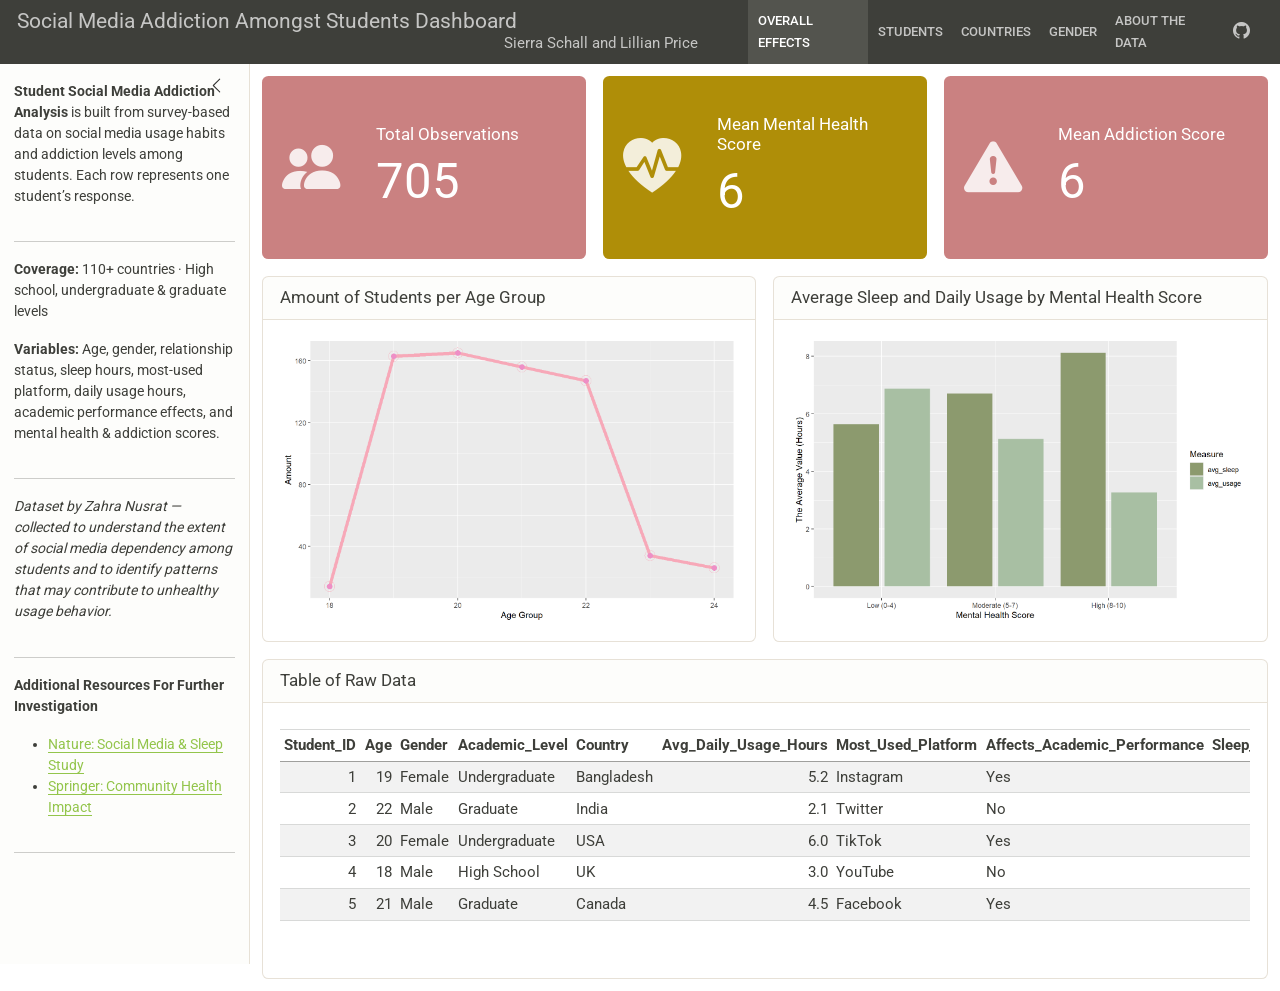
==== commit 87899713: "update dashboard" ====
--- a/index.html
+++ b/index.html
@@ -2,15 +2,16 @@
 <html xmlns="http://www.w3.org/1999/xhtml" lang="en" xml:lang="en"><head>
 
 <meta charset="utf-8">
-<meta name="generator" content="quarto-1.7.32">
+<meta name="generator" content="quarto-1.9.36">
 
 <meta name="viewport" content="width=device-width, initial-scale=1.0, user-scalable=yes">
 
-<meta name="author" content="Sierra Schall">
-<meta name="dcterms.date" content="2026-04-16">
-
-<title>STAT 408 Project Proposal</title>
+<meta name="author" content="Sierra Schall and Lillian Price">
+<meta name="dcterms.date" content="2026-10-09">
+
+<title>Social Media Addiction Amongst Students Dashboard</title>
 <style>
+
 code{white-space: pre-wrap;}
 span.smallcaps{font-variant: small-caps;}
 div.columns{display: flex; gap: min(4vw, 1.5em);}
@@ -18,38 +19,3620 @@
 div.hanging-indent{margin-left: 1.5em; text-indent: -1.5em;}
 ul.task-list{list-style: none;}
 ul.task-list li input[type="checkbox"] {
-  width: 0.8em;
-  margin: 0 0.8em 0.2em -1em; /* quarto-specific, see https://github.com/quarto-dev/quarto-cli/issues/4556 */ 
-  vertical-align: middle;
+width: 0.8em;
+margin: 0 0.8em 0.2em -1em;  vertical-align: middle;
 }
 </style>
 
 
-<script src="index_files/libs/clipboard/clipboard.min.js"></script>
-<script src="index_files/libs/quarto-html/quarto.js" type="module"></script>
-<script src="index_files/libs/quarto-html/tabsets/tabsets.js" type="module"></script>
-<script src="index_files/libs/quarto-html/popper.min.js"></script>
-<script src="index_files/libs/quarto-html/tippy.umd.min.js"></script>
-<script src="index_files/libs/quarto-html/anchor.min.js"></script>
-<link href="index_files/libs/quarto-html/tippy.css" rel="stylesheet">
-<link href="index_files/libs/quarto-html/quarto-syntax-highlighting-37eea08aefeeee20ff55810ff984fec1.css" rel="stylesheet" class="quarto-color-scheme" id="quarto-text-highlighting-styles">
-<link href="index_files/libs/quarto-html/quarto-syntax-highlighting-dark-2fef5ea3f8957b3e4ecc936fc74692ca.css" rel="stylesheet" class="quarto-color-scheme quarto-color-alternate" id="quarto-text-highlighting-styles">
-<link href="index_files/libs/quarto-html/quarto-syntax-highlighting-37eea08aefeeee20ff55810ff984fec1.css" rel="stylesheet" class="quarto-color-scheme-extra" id="quarto-text-highlighting-styles">
-<script src="index_files/libs/bootstrap/bootstrap.min.js"></script>
-<link href="index_files/libs/bootstrap/bootstrap-icons.css" rel="stylesheet">
-<link href="index_files/libs/bootstrap/bootstrap-bb18c97d93db5503c9ae5f5465517165.min.css" rel="stylesheet" append-hash="true" class="quarto-color-scheme" id="quarto-bootstrap" data-mode="light">
-<link href="index_files/libs/bootstrap/bootstrap-dark-bb18c97d93db5503c9ae5f5465517165.min.css" rel="stylesheet" append-hash="true" class="quarto-color-scheme quarto-color-alternate" id="quarto-bootstrap" data-mode="light">
-<link href="index_files/libs/bootstrap/bootstrap-bb18c97d93db5503c9ae5f5465517165.min.css" rel="stylesheet" append-hash="true" class="quarto-color-scheme-extra" id="quarto-bootstrap" data-mode="light">
-<script src="index_files/libs/quarto-dashboard/quarto-dashboard.js"></script>
-<script src="index_files/libs/quarto-dashboard/stickythead.js"></script>
-
-
-
-<script src="index_files/libs/quarto-dashboard/web-components.js" type="module"></script>
-<script src="index_files/libs/quarto-dashboard/components.js"></script>
-
-<script src="index_files/libs/kePrint-0.0.1/kePrint.js"></script>
-<link href="index_files/libs/lightable-0.0.1/lightable.css" rel="stylesheet">
+<script>/*!
+ * clipboard.js v2.0.11
+ * https://clipboardjs.com/
+ *
+ * Licensed MIT © Zeno Rocha
+ */
+!function(t,e){"object"==typeof exports&&"object"==typeof module?module.exports=e():"function"==typeof define&&define.amd?define([],e):"object"==typeof exports?exports.ClipboardJS=e():t.ClipboardJS=e()}(this,function(){return n={686:function(t,e,n){"use strict";n.d(e,{default:function(){return b}});var e=n(279),i=n.n(e),e=n(370),u=n.n(e),e=n(817),r=n.n(e);function c(t){try{return document.execCommand(t)}catch(t){return}}var a=function(t){t=r()(t);return c("cut"),t};function o(t,e){var n,o,t=(n=t,o="rtl"===document.documentElement.getAttribute("dir"),(t=document.createElement("textarea")).style.fontSize="12pt",t.style.border="0",t.style.padding="0",t.style.margin="0",t.style.position="absolute",t.style[o?"right":"left"]="-9999px",o=window.pageYOffset||document.documentElement.scrollTop,t.style.top="".concat(o,"px"),t.setAttribute("readonly",""),t.value=n,t);return e.container.appendChild(t),e=r()(t),c("copy"),t.remove(),e}var f=function(t){var e=1<arguments.length&&void 0!==arguments[1]?arguments[1]:{container:document.body},n="";return"string"==typeof t?n=o(t,e):t instanceof HTMLInputElement&&!["text","search","url","tel","password"].includes(null==t?void 0:t.type)?n=o(t.value,e):(n=r()(t),c("copy")),n};function l(t){return(l="function"==typeof Symbol&&"symbol"==typeof Symbol.iterator?function(t){return typeof t}:function(t){return t&&"function"==typeof Symbol&&t.constructor===Symbol&&t!==Symbol.prototype?"symbol":typeof t})(t)}var s=function(){var t=0<arguments.length&&void 0!==arguments[0]?arguments[0]:{},e=t.action,n=void 0===e?"copy":e,o=t.container,e=t.target,t=t.text;if("copy"!==n&&"cut"!==n)throw new Error('Invalid "action" value, use either "copy" or "cut"');if(void 0!==e){if(!e||"object"!==l(e)||1!==e.nodeType)throw new Error('Invalid "target" value, use a valid Element');if("copy"===n&&e.hasAttribute("disabled"))throw new Error('Invalid "target" attribute. Please use "readonly" instead of "disabled" attribute');if("cut"===n&&(e.hasAttribute("readonly")||e.hasAttribute("disabled")))throw new Error('Invalid "target" attribute. You can\'t cut text from elements with "readonly" or "disabled" attributes')}return t?f(t,{container:o}):e?"cut"===n?a(e):f(e,{container:o}):void 0};function p(t){return(p="function"==typeof Symbol&&"symbol"==typeof Symbol.iterator?function(t){return typeof t}:function(t){return t&&"function"==typeof Symbol&&t.constructor===Symbol&&t!==Symbol.prototype?"symbol":typeof t})(t)}function d(t,e){for(var n=0;n<e.length;n++){var o=e[n];o.enumerable=o.enumerable||!1,o.configurable=!0,"value"in o&&(o.writable=!0),Object.defineProperty(t,o.key,o)}}function y(t,e){return(y=Object.setPrototypeOf||function(t,e){return t.__proto__=e,t})(t,e)}function h(n){var o=function(){if("undefined"==typeof Reflect||!Reflect.construct)return!1;if(Reflect.construct.sham)return!1;if("function"==typeof Proxy)return!0;try{return Date.prototype.toString.call(Reflect.construct(Date,[],function(){})),!0}catch(t){return!1}}();return function(){var t,e=v(n);return t=o?(t=v(this).constructor,Reflect.construct(e,arguments,t)):e.apply(this,arguments),e=this,!(t=t)||"object"!==p(t)&&"function"!=typeof t?function(t){if(void 0!==t)return t;throw new ReferenceError("this hasn't been initialised - super() hasn't been called")}(e):t}}function v(t){return(v=Object.setPrototypeOf?Object.getPrototypeOf:function(t){return t.__proto__||Object.getPrototypeOf(t)})(t)}function m(t,e){t="data-clipboard-".concat(t);if(e.hasAttribute(t))return e.getAttribute(t)}var b=function(){!function(t,e){if("function"!=typeof e&&null!==e)throw new TypeError("Super expression must either be null or a function");t.prototype=Object.create(e&&e.prototype,{constructor:{value:t,writable:!0,configurable:!0}}),e&&y(t,e)}(r,i());var t,e,n,o=h(r);function r(t,e){var n;return function(t){if(!(t instanceof r))throw new TypeError("Cannot call a class as a function")}(this),(n=o.call(this)).resolveOptions(e),n.listenClick(t),n}return t=r,n=[{key:"copy",value:function(t){var e=1<arguments.length&&void 0!==arguments[1]?arguments[1]:{container:document.body};return f(t,e)}},{key:"cut",value:function(t){return a(t)}},{key:"isSupported",value:function(){var t=0<arguments.length&&void 0!==arguments[0]?arguments[0]:["copy","cut"],t="string"==typeof t?[t]:t,e=!!document.queryCommandSupported;return t.forEach(function(t){e=e&&!!document.queryCommandSupported(t)}),e}}],(e=[{key:"resolveOptions",value:function(){var t=0<arguments.length&&void 0!==arguments[0]?arguments[0]:{};this.action="function"==typeof t.action?t.action:this.defaultAction,this.target="function"==typeof t.target?t.target:this.defaultTarget,this.text="function"==typeof t.text?t.text:this.defaultText,this.container="object"===p(t.container)?t.container:document.body}},{key:"listenClick",value:function(t){var e=this;this.listener=u()(t,"click",function(t){return e.onClick(t)})}},{key:"onClick",value:function(t){var e=t.delegateTarget||t.currentTarget,n=this.action(e)||"copy",t=s({action:n,container:this.container,target:this.target(e),text:this.text(e)});this.emit(t?"success":"error",{action:n,text:t,trigger:e,clearSelection:function(){e&&e.focus(),window.getSelection().removeAllRanges()}})}},{key:"defaultAction",value:function(t){return m("action",t)}},{key:"defaultTarget",value:function(t){t=m("target",t);if(t)return document.querySelector(t)}},{key:"defaultText",value:function(t){return m("text",t)}},{key:"destroy",value:function(){this.listener.destroy()}}])&&d(t.prototype,e),n&&d(t,n),r}()},828:function(t){var e;"undefined"==typeof Element||Element.prototype.matches||((e=Element.prototype).matches=e.matchesSelector||e.mozMatchesSelector||e.msMatchesSelector||e.oMatchesSelector||e.webkitMatchesSelector),t.exports=function(t,e){for(;t&&9!==t.nodeType;){if("function"==typeof t.matches&&t.matches(e))return t;t=t.parentNode}}},438:function(t,e,n){var u=n(828);function i(t,e,n,o,r){var i=function(e,n,t,o){return function(t){t.delegateTarget=u(t.target,n),t.delegateTarget&&o.call(e,t)}}.apply(this,arguments);return t.addEventListener(n,i,r),{destroy:function(){t.removeEventListener(n,i,r)}}}t.exports=function(t,e,n,o,r){return"function"==typeof t.addEventListener?i.apply(null,arguments):"function"==typeof n?i.bind(null,document).apply(null,arguments):("string"==typeof t&&(t=document.querySelectorAll(t)),Array.prototype.map.call(t,function(t){return i(t,e,n,o,r)}))}},879:function(t,n){n.node=function(t){return void 0!==t&&t instanceof HTMLElement&&1===t.nodeType},n.nodeList=function(t){var e=Object.prototype.toString.call(t);return void 0!==t&&("[object NodeList]"===e||"[object HTMLCollection]"===e)&&"length"in t&&(0===t.length||n.node(t[0]))},n.string=function(t){return"string"==typeof t||t instanceof String},n.fn=function(t){return"[object Function]"===Object.prototype.toString.call(t)}},370:function(t,e,n){var f=n(879),l=n(438);t.exports=function(t,e,n){if(!t&&!e&&!n)throw new Error("Missing required arguments");if(!f.string(e))throw new TypeError("Second argument must be a String");if(!f.fn(n))throw new TypeError("Third argument must be a Function");if(f.node(t))return c=e,a=n,(u=t).addEventListener(c,a),{destroy:function(){u.removeEventListener(c,a)}};if(f.nodeList(t))return o=t,r=e,i=n,Array.prototype.forEach.call(o,function(t){t.addEventListener(r,i)}),{destroy:function(){Array.prototype.forEach.call(o,function(t){t.removeEventListener(r,i)})}};if(f.string(t))return t=t,e=e,n=n,l(document.body,t,e,n);throw new TypeError("First argument must be a String, HTMLElement, HTMLCollection, or NodeList");var o,r,i,u,c,a}},817:function(t){t.exports=function(t){var e,n="SELECT"===t.nodeName?(t.focus(),t.value):"INPUT"===t.nodeName||"TEXTAREA"===t.nodeName?((e=t.hasAttribute("readonly"))||t.setAttribute("readonly",""),t.select(),t.setSelectionRange(0,t.value.length),e||t.removeAttribute("readonly"),t.value):(t.hasAttribute("contenteditable")&&t.focus(),n=window.getSelection(),(e=document.createRange()).selectNodeContents(t),n.removeAllRanges(),n.addRange(e),n.toString());return n}},279:function(t){function e(){}e.prototype={on:function(t,e,n){var o=this.e||(this.e={});return(o[t]||(o[t]=[])).push({fn:e,ctx:n}),this},once:function(t,e,n){var o=this;function r(){o.off(t,r),e.apply(n,arguments)}return r._=e,this.on(t,r,n)},emit:function(t){for(var e=[].slice.call(arguments,1),n=((this.e||(this.e={}))[t]||[]).slice(),o=0,r=n.length;o<r;o++)n[o].fn.apply(n[o].ctx,e);return this},off:function(t,e){var n=this.e||(this.e={}),o=n[t],r=[];if(o&&e)for(var i=0,u=o.length;i<u;i++)o[i].fn!==e&&o[i].fn._!==e&&r.push(o[i]);return r.length?n[t]=r:delete n[t],this}},t.exports=e,t.exports.TinyEmitter=e}},r={},o.n=function(t){var e=t&&t.__esModule?function(){return t.default}:function(){return t};return o.d(e,{a:e}),e},o.d=function(t,e){for(var n in e)o.o(e,n)&&!o.o(t,n)&&Object.defineProperty(t,n,{enumerable:!0,get:e[n]})},o.o=function(t,e){return Object.prototype.hasOwnProperty.call(t,e)},o(686).default;function o(t){if(r[t])return r[t].exports;var e=r[t]={exports:{}};return n[t](e,e.exports,o),e.exports}var n,r});</script>
+<script src="[data-uri]" type="module"></script>
+<script src="[data-uri]" type="module"></script>
+<script>/**
+ * @popperjs/core v2.11.7 - MIT License
+ */
+
+!function(e,t){"object"==typeof exports&&"undefined"!=typeof module?t(exports):"function"==typeof define&&define.amd?define(["exports"],t):t((e="undefined"!=typeof globalThis?globalThis:e||self).Popper={})}(this,(function(e){"use strict";function t(e){if(null==e)return window;if("[object Window]"!==e.toString()){var t=e.ownerDocument;return t&&t.defaultView||window}return e}function n(e){return e instanceof t(e).Element||e instanceof Element}function r(e){return e instanceof t(e).HTMLElement||e instanceof HTMLElement}function o(e){return"undefined"!=typeof ShadowRoot&&(e instanceof t(e).ShadowRoot||e instanceof ShadowRoot)}var i=Math.max,a=Math.min,s=Math.round;function f(){var e=navigator.userAgentData;return null!=e&&e.brands&&Array.isArray(e.brands)?e.brands.map((function(e){return e.brand+"/"+e.version})).join(" "):navigator.userAgent}function c(){return!/^((?!chrome|android).)*safari/i.test(f())}function p(e,o,i){void 0===o&&(o=!1),void 0===i&&(i=!1);var a=e.getBoundingClientRect(),f=1,p=1;o&&r(e)&&(f=e.offsetWidth>0&&s(a.width)/e.offsetWidth||1,p=e.offsetHeight>0&&s(a.height)/e.offsetHeight||1);var u=(n(e)?t(e):window).visualViewport,l=!c()&&i,d=(a.left+(l&&u?u.offsetLeft:0))/f,h=(a.top+(l&&u?u.offsetTop:0))/p,m=a.width/f,v=a.height/p;return{width:m,height:v,top:h,right:d+m,bottom:h+v,left:d,x:d,y:h}}function u(e){var n=t(e);return{scrollLeft:n.pageXOffset,scrollTop:n.pageYOffset}}function l(e){return e?(e.nodeName||"").toLowerCase():null}function d(e){return((n(e)?e.ownerDocument:e.document)||window.document).documentElement}function h(e){return p(d(e)).left+u(e).scrollLeft}function m(e){return t(e).getComputedStyle(e)}function v(e){var t=m(e),n=t.overflow,r=t.overflowX,o=t.overflowY;return/auto|scroll|overlay|hidden/.test(n+o+r)}function y(e,n,o){void 0===o&&(o=!1);var i,a,f=r(n),c=r(n)&&function(e){var t=e.getBoundingClientRect(),n=s(t.width)/e.offsetWidth||1,r=s(t.height)/e.offsetHeight||1;return 1!==n||1!==r}(n),m=d(n),y=p(e,c,o),g={scrollLeft:0,scrollTop:0},b={x:0,y:0};return(f||!f&&!o)&&(("body"!==l(n)||v(m))&&(g=(i=n)!==t(i)&&r(i)?{scrollLeft:(a=i).scrollLeft,scrollTop:a.scrollTop}:u(i)),r(n)?((b=p(n,!0)).x+=n.clientLeft,b.y+=n.clientTop):m&&(b.x=h(m))),{x:y.left+g.scrollLeft-b.x,y:y.top+g.scrollTop-b.y,width:y.width,height:y.height}}function g(e){var t=p(e),n=e.offsetWidth,r=e.offsetHeight;return Math.abs(t.width-n)<=1&&(n=t.width),Math.abs(t.height-r)<=1&&(r=t.height),{x:e.offsetLeft,y:e.offsetTop,width:n,height:r}}function b(e){return"html"===l(e)?e:e.assignedSlot||e.parentNode||(o(e)?e.host:null)||d(e)}function x(e){return["html","body","#document"].indexOf(l(e))>=0?e.ownerDocument.body:r(e)&&v(e)?e:x(b(e))}function w(e,n){var r;void 0===n&&(n=[]);var o=x(e),i=o===(null==(r=e.ownerDocument)?void 0:r.body),a=t(o),s=i?[a].concat(a.visualViewport||[],v(o)?o:[]):o,f=n.concat(s);return i?f:f.concat(w(b(s)))}function O(e){return["table","td","th"].indexOf(l(e))>=0}function j(e){return r(e)&&"fixed"!==m(e).position?e.offsetParent:null}function E(e){for(var n=t(e),i=j(e);i&&O(i)&&"static"===m(i).position;)i=j(i);return i&&("html"===l(i)||"body"===l(i)&&"static"===m(i).position)?n:i||function(e){var t=/firefox/i.test(f());if(/Trident/i.test(f())&&r(e)&&"fixed"===m(e).position)return null;var n=b(e);for(o(n)&&(n=n.host);r(n)&&["html","body"].indexOf(l(n))<0;){var i=m(n);if("none"!==i.transform||"none"!==i.perspective||"paint"===i.contain||-1!==["transform","perspective"].indexOf(i.willChange)||t&&"filter"===i.willChange||t&&i.filter&&"none"!==i.filter)return n;n=n.parentNode}return null}(e)||n}var D="top",A="bottom",L="right",P="left",M="auto",k=[D,A,L,P],W="start",B="end",H="viewport",T="popper",R=k.reduce((function(e,t){return e.concat([t+"-"+W,t+"-"+B])}),[]),S=[].concat(k,[M]).reduce((function(e,t){return e.concat([t,t+"-"+W,t+"-"+B])}),[]),V=["beforeRead","read","afterRead","beforeMain","main","afterMain","beforeWrite","write","afterWrite"];function q(e){var t=new Map,n=new Set,r=[];function o(e){n.add(e.name),[].concat(e.requires||[],e.requiresIfExists||[]).forEach((function(e){if(!n.has(e)){var r=t.get(e);r&&o(r)}})),r.push(e)}return e.forEach((function(e){t.set(e.name,e)})),e.forEach((function(e){n.has(e.name)||o(e)})),r}function C(e){return e.split("-")[0]}function N(e,t){var n=t.getRootNode&&t.getRootNode();if(e.contains(t))return!0;if(n&&o(n)){var r=t;do{if(r&&e.isSameNode(r))return!0;r=r.parentNode||r.host}while(r)}return!1}function I(e){return Object.assign({},e,{left:e.x,top:e.y,right:e.x+e.width,bottom:e.y+e.height})}function _(e,r,o){return r===H?I(function(e,n){var r=t(e),o=d(e),i=r.visualViewport,a=o.clientWidth,s=o.clientHeight,f=0,p=0;if(i){a=i.width,s=i.height;var u=c();(u||!u&&"fixed"===n)&&(f=i.offsetLeft,p=i.offsetTop)}return{width:a,height:s,x:f+h(e),y:p}}(e,o)):n(r)?function(e,t){var n=p(e,!1,"fixed"===t);return n.top=n.top+e.clientTop,n.left=n.left+e.clientLeft,n.bottom=n.top+e.clientHeight,n.right=n.left+e.clientWidth,n.width=e.clientWidth,n.height=e.clientHeight,n.x=n.left,n.y=n.top,n}(r,o):I(function(e){var t,n=d(e),r=u(e),o=null==(t=e.ownerDocument)?void 0:t.body,a=i(n.scrollWidth,n.clientWidth,o?o.scrollWidth:0,o?o.clientWidth:0),s=i(n.scrollHeight,n.clientHeight,o?o.scrollHeight:0,o?o.clientHeight:0),f=-r.scrollLeft+h(e),c=-r.scrollTop;return"rtl"===m(o||n).direction&&(f+=i(n.clientWidth,o?o.clientWidth:0)-a),{width:a,height:s,x:f,y:c}}(d(e)))}function F(e,t,o,s){var f="clippingParents"===t?function(e){var t=w(b(e)),o=["absolute","fixed"].indexOf(m(e).position)>=0&&r(e)?E(e):e;return n(o)?t.filter((function(e){return n(e)&&N(e,o)&&"body"!==l(e)})):[]}(e):[].concat(t),c=[].concat(f,[o]),p=c[0],u=c.reduce((function(t,n){var r=_(e,n,s);return t.top=i(r.top,t.top),t.right=a(r.right,t.right),t.bottom=a(r.bottom,t.bottom),t.left=i(r.left,t.left),t}),_(e,p,s));return u.width=u.right-u.left,u.height=u.bottom-u.top,u.x=u.left,u.y=u.top,u}function U(e){return e.split("-")[1]}function z(e){return["top","bottom"].indexOf(e)>=0?"x":"y"}function X(e){var t,n=e.reference,r=e.element,o=e.placement,i=o?C(o):null,a=o?U(o):null,s=n.x+n.width/2-r.width/2,f=n.y+n.height/2-r.height/2;switch(i){case D:t={x:s,y:n.y-r.height};break;case A:t={x:s,y:n.y+n.height};break;case L:t={x:n.x+n.width,y:f};break;case P:t={x:n.x-r.width,y:f};break;default:t={x:n.x,y:n.y}}var c=i?z(i):null;if(null!=c){var p="y"===c?"height":"width";switch(a){case W:t[c]=t[c]-(n[p]/2-r[p]/2);break;case B:t[c]=t[c]+(n[p]/2-r[p]/2)}}return t}function Y(e){return Object.assign({},{top:0,right:0,bottom:0,left:0},e)}function G(e,t){return t.reduce((function(t,n){return t[n]=e,t}),{})}function J(e,t){void 0===t&&(t={});var r=t,o=r.placement,i=void 0===o?e.placement:o,a=r.strategy,s=void 0===a?e.strategy:a,f=r.boundary,c=void 0===f?"clippingParents":f,u=r.rootBoundary,l=void 0===u?H:u,h=r.elementContext,m=void 0===h?T:h,v=r.altBoundary,y=void 0!==v&&v,g=r.padding,b=void 0===g?0:g,x=Y("number"!=typeof b?b:G(b,k)),w=m===T?"reference":T,O=e.rects.popper,j=e.elements[y?w:m],E=F(n(j)?j:j.contextElement||d(e.elements.popper),c,l,s),P=p(e.elements.reference),M=X({reference:P,element:O,strategy:"absolute",placement:i}),W=I(Object.assign({},O,M)),B=m===T?W:P,R={top:E.top-B.top+x.top,bottom:B.bottom-E.bottom+x.bottom,left:E.left-B.left+x.left,right:B.right-E.right+x.right},S=e.modifiersData.offset;if(m===T&&S){var V=S[i];Object.keys(R).forEach((function(e){var t=[L,A].indexOf(e)>=0?1:-1,n=[D,A].indexOf(e)>=0?"y":"x";R[e]+=V[n]*t}))}return R}var K={placement:"bottom",modifiers:[],strategy:"absolute"};function Q(){for(var e=arguments.length,t=new Array(e),n=0;n<e;n++)t[n]=arguments[n];return!t.some((function(e){return!(e&&"function"==typeof e.getBoundingClientRect)}))}function Z(e){void 0===e&&(e={});var t=e,r=t.defaultModifiers,o=void 0===r?[]:r,i=t.defaultOptions,a=void 0===i?K:i;return function(e,t,r){void 0===r&&(r=a);var i,s,f={placement:"bottom",orderedModifiers:[],options:Object.assign({},K,a),modifiersData:{},elements:{reference:e,popper:t},attributes:{},styles:{}},c=[],p=!1,u={state:f,setOptions:function(r){var i="function"==typeof r?r(f.options):r;l(),f.options=Object.assign({},a,f.options,i),f.scrollParents={reference:n(e)?w(e):e.contextElement?w(e.contextElement):[],popper:w(t)};var s,p,d=function(e){var t=q(e);return V.reduce((function(e,n){return e.concat(t.filter((function(e){return e.phase===n})))}),[])}((s=[].concat(o,f.options.modifiers),p=s.reduce((function(e,t){var n=e[t.name];return e[t.name]=n?Object.assign({},n,t,{options:Object.assign({},n.options,t.options),data:Object.assign({},n.data,t.data)}):t,e}),{}),Object.keys(p).map((function(e){return p[e]}))));return f.orderedModifiers=d.filter((function(e){return e.enabled})),f.orderedModifiers.forEach((function(e){var t=e.name,n=e.options,r=void 0===n?{}:n,o=e.effect;if("function"==typeof o){var i=o({state:f,name:t,instance:u,options:r}),a=function(){};c.push(i||a)}})),u.update()},forceUpdate:function(){if(!p){var e=f.elements,t=e.reference,n=e.popper;if(Q(t,n)){f.rects={reference:y(t,E(n),"fixed"===f.options.strategy),popper:g(n)},f.reset=!1,f.placement=f.options.placement,f.orderedModifiers.forEach((function(e){return f.modifiersData[e.name]=Object.assign({},e.data)}));for(var r=0;r<f.orderedModifiers.length;r++)if(!0!==f.reset){var o=f.orderedModifiers[r],i=o.fn,a=o.options,s=void 0===a?{}:a,c=o.name;"function"==typeof i&&(f=i({state:f,options:s,name:c,instance:u})||f)}else f.reset=!1,r=-1}}},update:(i=function(){return new Promise((function(e){u.forceUpdate(),e(f)}))},function(){return s||(s=new Promise((function(e){Promise.resolve().then((function(){s=void 0,e(i())}))}))),s}),destroy:function(){l(),p=!0}};if(!Q(e,t))return u;function l(){c.forEach((function(e){return e()})),c=[]}return u.setOptions(r).then((function(e){!p&&r.onFirstUpdate&&r.onFirstUpdate(e)})),u}}var $={passive:!0};var ee={name:"eventListeners",enabled:!0,phase:"write",fn:function(){},effect:function(e){var n=e.state,r=e.instance,o=e.options,i=o.scroll,a=void 0===i||i,s=o.resize,f=void 0===s||s,c=t(n.elements.popper),p=[].concat(n.scrollParents.reference,n.scrollParents.popper);return a&&p.forEach((function(e){e.addEventListener("scroll",r.update,$)})),f&&c.addEventListener("resize",r.update,$),function(){a&&p.forEach((function(e){e.removeEventListener("scroll",r.update,$)})),f&&c.removeEventListener("resize",r.update,$)}},data:{}};var te={name:"popperOffsets",enabled:!0,phase:"read",fn:function(e){var t=e.state,n=e.name;t.modifiersData[n]=X({reference:t.rects.reference,element:t.rects.popper,strategy:"absolute",placement:t.placement})},data:{}},ne={top:"auto",right:"auto",bottom:"auto",left:"auto"};function re(e){var n,r=e.popper,o=e.popperRect,i=e.placement,a=e.variation,f=e.offsets,c=e.position,p=e.gpuAcceleration,u=e.adaptive,l=e.roundOffsets,h=e.isFixed,v=f.x,y=void 0===v?0:v,g=f.y,b=void 0===g?0:g,x="function"==typeof l?l({x:y,y:b}):{x:y,y:b};y=x.x,b=x.y;var w=f.hasOwnProperty("x"),O=f.hasOwnProperty("y"),j=P,M=D,k=window;if(u){var W=E(r),H="clientHeight",T="clientWidth";if(W===t(r)&&"static"!==m(W=d(r)).position&&"absolute"===c&&(H="scrollHeight",T="scrollWidth"),W=W,i===D||(i===P||i===L)&&a===B)M=A,b-=(h&&W===k&&k.visualViewport?k.visualViewport.height:W[H])-o.height,b*=p?1:-1;if(i===P||(i===D||i===A)&&a===B)j=L,y-=(h&&W===k&&k.visualViewport?k.visualViewport.width:W[T])-o.width,y*=p?1:-1}var R,S=Object.assign({position:c},u&&ne),V=!0===l?function(e,t){var n=e.x,r=e.y,o=t.devicePixelRatio||1;return{x:s(n*o)/o||0,y:s(r*o)/o||0}}({x:y,y:b},t(r)):{x:y,y:b};return y=V.x,b=V.y,p?Object.assign({},S,((R={})[M]=O?"0":"",R[j]=w?"0":"",R.transform=(k.devicePixelRatio||1)<=1?"translate("+y+"px, "+b+"px)":"translate3d("+y+"px, "+b+"px, 0)",R)):Object.assign({},S,((n={})[M]=O?b+"px":"",n[j]=w?y+"px":"",n.transform="",n))}var oe={name:"computeStyles",enabled:!0,phase:"beforeWrite",fn:function(e){var t=e.state,n=e.options,r=n.gpuAcceleration,o=void 0===r||r,i=n.adaptive,a=void 0===i||i,s=n.roundOffsets,f=void 0===s||s,c={placement:C(t.placement),variation:U(t.placement),popper:t.elements.popper,popperRect:t.rects.popper,gpuAcceleration:o,isFixed:"fixed"===t.options.strategy};null!=t.modifiersData.popperOffsets&&(t.styles.popper=Object.assign({},t.styles.popper,re(Object.assign({},c,{offsets:t.modifiersData.popperOffsets,position:t.options.strategy,adaptive:a,roundOffsets:f})))),null!=t.modifiersData.arrow&&(t.styles.arrow=Object.assign({},t.styles.arrow,re(Object.assign({},c,{offsets:t.modifiersData.arrow,position:"absolute",adaptive:!1,roundOffsets:f})))),t.attributes.popper=Object.assign({},t.attributes.popper,{"data-popper-placement":t.placement})},data:{}};var ie={name:"applyStyles",enabled:!0,phase:"write",fn:function(e){var t=e.state;Object.keys(t.elements).forEach((function(e){var n=t.styles[e]||{},o=t.attributes[e]||{},i=t.elements[e];r(i)&&l(i)&&(Object.assign(i.style,n),Object.keys(o).forEach((function(e){var t=o[e];!1===t?i.removeAttribute(e):i.setAttribute(e,!0===t?"":t)})))}))},effect:function(e){var t=e.state,n={popper:{position:t.options.strategy,left:"0",top:"0",margin:"0"},arrow:{position:"absolute"},reference:{}};return Object.assign(t.elements.popper.style,n.popper),t.styles=n,t.elements.arrow&&Object.assign(t.elements.arrow.style,n.arrow),function(){Object.keys(t.elements).forEach((function(e){var o=t.elements[e],i=t.attributes[e]||{},a=Object.keys(t.styles.hasOwnProperty(e)?t.styles[e]:n[e]).reduce((function(e,t){return e[t]="",e}),{});r(o)&&l(o)&&(Object.assign(o.style,a),Object.keys(i).forEach((function(e){o.removeAttribute(e)})))}))}},requires:["computeStyles"]};var ae={name:"offset",enabled:!0,phase:"main",requires:["popperOffsets"],fn:function(e){var t=e.state,n=e.options,r=e.name,o=n.offset,i=void 0===o?[0,0]:o,a=S.reduce((function(e,n){return e[n]=function(e,t,n){var r=C(e),o=[P,D].indexOf(r)>=0?-1:1,i="function"==typeof n?n(Object.assign({},t,{placement:e})):n,a=i[0],s=i[1];return a=a||0,s=(s||0)*o,[P,L].indexOf(r)>=0?{x:s,y:a}:{x:a,y:s}}(n,t.rects,i),e}),{}),s=a[t.placement],f=s.x,c=s.y;null!=t.modifiersData.popperOffsets&&(t.modifiersData.popperOffsets.x+=f,t.modifiersData.popperOffsets.y+=c),t.modifiersData[r]=a}},se={left:"right",right:"left",bottom:"top",top:"bottom"};function fe(e){return e.replace(/left|right|bottom|top/g,(function(e){return se[e]}))}var ce={start:"end",end:"start"};function pe(e){return e.replace(/start|end/g,(function(e){return ce[e]}))}function ue(e,t){void 0===t&&(t={});var n=t,r=n.placement,o=n.boundary,i=n.rootBoundary,a=n.padding,s=n.flipVariations,f=n.allowedAutoPlacements,c=void 0===f?S:f,p=U(r),u=p?s?R:R.filter((function(e){return U(e)===p})):k,l=u.filter((function(e){return c.indexOf(e)>=0}));0===l.length&&(l=u);var d=l.reduce((function(t,n){return t[n]=J(e,{placement:n,boundary:o,rootBoundary:i,padding:a})[C(n)],t}),{});return Object.keys(d).sort((function(e,t){return d[e]-d[t]}))}var le={name:"flip",enabled:!0,phase:"main",fn:function(e){var t=e.state,n=e.options,r=e.name;if(!t.modifiersData[r]._skip){for(var o=n.mainAxis,i=void 0===o||o,a=n.altAxis,s=void 0===a||a,f=n.fallbackPlacements,c=n.padding,p=n.boundary,u=n.rootBoundary,l=n.altBoundary,d=n.flipVariations,h=void 0===d||d,m=n.allowedAutoPlacements,v=t.options.placement,y=C(v),g=f||(y===v||!h?[fe(v)]:function(e){if(C(e)===M)return[];var t=fe(e);return[pe(e),t,pe(t)]}(v)),b=[v].concat(g).reduce((function(e,n){return e.concat(C(n)===M?ue(t,{placement:n,boundary:p,rootBoundary:u,padding:c,flipVariations:h,allowedAutoPlacements:m}):n)}),[]),x=t.rects.reference,w=t.rects.popper,O=new Map,j=!0,E=b[0],k=0;k<b.length;k++){var B=b[k],H=C(B),T=U(B)===W,R=[D,A].indexOf(H)>=0,S=R?"width":"height",V=J(t,{placement:B,boundary:p,rootBoundary:u,altBoundary:l,padding:c}),q=R?T?L:P:T?A:D;x[S]>w[S]&&(q=fe(q));var N=fe(q),I=[];if(i&&I.push(V[H]<=0),s&&I.push(V[q]<=0,V[N]<=0),I.every((function(e){return e}))){E=B,j=!1;break}O.set(B,I)}if(j)for(var _=function(e){var t=b.find((function(t){var n=O.get(t);if(n)return n.slice(0,e).every((function(e){return e}))}));if(t)return E=t,"break"},F=h?3:1;F>0;F--){if("break"===_(F))break}t.placement!==E&&(t.modifiersData[r]._skip=!0,t.placement=E,t.reset=!0)}},requiresIfExists:["offset"],data:{_skip:!1}};function de(e,t,n){return i(e,a(t,n))}var he={name:"preventOverflow",enabled:!0,phase:"main",fn:function(e){var t=e.state,n=e.options,r=e.name,o=n.mainAxis,s=void 0===o||o,f=n.altAxis,c=void 0!==f&&f,p=n.boundary,u=n.rootBoundary,l=n.altBoundary,d=n.padding,h=n.tether,m=void 0===h||h,v=n.tetherOffset,y=void 0===v?0:v,b=J(t,{boundary:p,rootBoundary:u,padding:d,altBoundary:l}),x=C(t.placement),w=U(t.placement),O=!w,j=z(x),M="x"===j?"y":"x",k=t.modifiersData.popperOffsets,B=t.rects.reference,H=t.rects.popper,T="function"==typeof y?y(Object.assign({},t.rects,{placement:t.placement})):y,R="number"==typeof T?{mainAxis:T,altAxis:T}:Object.assign({mainAxis:0,altAxis:0},T),S=t.modifiersData.offset?t.modifiersData.offset[t.placement]:null,V={x:0,y:0};if(k){if(s){var q,N="y"===j?D:P,I="y"===j?A:L,_="y"===j?"height":"width",F=k[j],X=F+b[N],Y=F-b[I],G=m?-H[_]/2:0,K=w===W?B[_]:H[_],Q=w===W?-H[_]:-B[_],Z=t.elements.arrow,$=m&&Z?g(Z):{width:0,height:0},ee=t.modifiersData["arrow#persistent"]?t.modifiersData["arrow#persistent"].padding:{top:0,right:0,bottom:0,left:0},te=ee[N],ne=ee[I],re=de(0,B[_],$[_]),oe=O?B[_]/2-G-re-te-R.mainAxis:K-re-te-R.mainAxis,ie=O?-B[_]/2+G+re+ne+R.mainAxis:Q+re+ne+R.mainAxis,ae=t.elements.arrow&&E(t.elements.arrow),se=ae?"y"===j?ae.clientTop||0:ae.clientLeft||0:0,fe=null!=(q=null==S?void 0:S[j])?q:0,ce=F+ie-fe,pe=de(m?a(X,F+oe-fe-se):X,F,m?i(Y,ce):Y);k[j]=pe,V[j]=pe-F}if(c){var ue,le="x"===j?D:P,he="x"===j?A:L,me=k[M],ve="y"===M?"height":"width",ye=me+b[le],ge=me-b[he],be=-1!==[D,P].indexOf(x),xe=null!=(ue=null==S?void 0:S[M])?ue:0,we=be?ye:me-B[ve]-H[ve]-xe+R.altAxis,Oe=be?me+B[ve]+H[ve]-xe-R.altAxis:ge,je=m&&be?function(e,t,n){var r=de(e,t,n);return r>n?n:r}(we,me,Oe):de(m?we:ye,me,m?Oe:ge);k[M]=je,V[M]=je-me}t.modifiersData[r]=V}},requiresIfExists:["offset"]};var me={name:"arrow",enabled:!0,phase:"main",fn:function(e){var t,n=e.state,r=e.name,o=e.options,i=n.elements.arrow,a=n.modifiersData.popperOffsets,s=C(n.placement),f=z(s),c=[P,L].indexOf(s)>=0?"height":"width";if(i&&a){var p=function(e,t){return Y("number"!=typeof(e="function"==typeof e?e(Object.assign({},t.rects,{placement:t.placement})):e)?e:G(e,k))}(o.padding,n),u=g(i),l="y"===f?D:P,d="y"===f?A:L,h=n.rects.reference[c]+n.rects.reference[f]-a[f]-n.rects.popper[c],m=a[f]-n.rects.reference[f],v=E(i),y=v?"y"===f?v.clientHeight||0:v.clientWidth||0:0,b=h/2-m/2,x=p[l],w=y-u[c]-p[d],O=y/2-u[c]/2+b,j=de(x,O,w),M=f;n.modifiersData[r]=((t={})[M]=j,t.centerOffset=j-O,t)}},effect:function(e){var t=e.state,n=e.options.element,r=void 0===n?"[data-popper-arrow]":n;null!=r&&("string"!=typeof r||(r=t.elements.popper.querySelector(r)))&&N(t.elements.popper,r)&&(t.elements.arrow=r)},requires:["popperOffsets"],requiresIfExists:["preventOverflow"]};function ve(e,t,n){return void 0===n&&(n={x:0,y:0}),{top:e.top-t.height-n.y,right:e.right-t.width+n.x,bottom:e.bottom-t.height+n.y,left:e.left-t.width-n.x}}function ye(e){return[D,L,A,P].some((function(t){return e[t]>=0}))}var ge={name:"hide",enabled:!0,phase:"main",requiresIfExists:["preventOverflow"],fn:function(e){var t=e.state,n=e.name,r=t.rects.reference,o=t.rects.popper,i=t.modifiersData.preventOverflow,a=J(t,{elementContext:"reference"}),s=J(t,{altBoundary:!0}),f=ve(a,r),c=ve(s,o,i),p=ye(f),u=ye(c);t.modifiersData[n]={referenceClippingOffsets:f,popperEscapeOffsets:c,isReferenceHidden:p,hasPopperEscaped:u},t.attributes.popper=Object.assign({},t.attributes.popper,{"data-popper-reference-hidden":p,"data-popper-escaped":u})}},be=Z({defaultModifiers:[ee,te,oe,ie]}),xe=[ee,te,oe,ie,ae,le,he,me,ge],we=Z({defaultModifiers:xe});e.applyStyles=ie,e.arrow=me,e.computeStyles=oe,e.createPopper=we,e.createPopperLite=be,e.defaultModifiers=xe,e.detectOverflow=J,e.eventListeners=ee,e.flip=le,e.hide=ge,e.offset=ae,e.popperGenerator=Z,e.popperOffsets=te,e.preventOverflow=he,Object.defineProperty(e,"__esModule",{value:!0})}));
+
+</script>
+<script>!function(e,t){"object"==typeof exports&&"undefined"!=typeof module?module.exports=t(require("@popperjs/core")):"function"==typeof define&&define.amd?define(["@popperjs/core"],t):(e=e||self).tippy=t(e.Popper)}(this,(function(e){"use strict";var t={passive:!0,capture:!0},n=function(){return document.body};function r(e,t,n){if(Array.isArray(e)){var r=e[t];return null==r?Array.isArray(n)?n[t]:n:r}return e}function o(e,t){var n={}.toString.call(e);return 0===n.indexOf("[object")&&n.indexOf(t+"]")>-1}function i(e,t){return"function"==typeof e?e.apply(void 0,t):e}function a(e,t){return 0===t?e:function(r){clearTimeout(n),n=setTimeout((function(){e(r)}),t)};var n}function s(e,t){var n=Object.assign({},e);return t.forEach((function(e){delete n[e]})),n}function u(e){return[].concat(e)}function c(e,t){-1===e.indexOf(t)&&e.push(t)}function p(e){return e.split("-")[0]}function f(e){return[].slice.call(e)}function l(e){return Object.keys(e).reduce((function(t,n){return void 0!==e[n]&&(t[n]=e[n]),t}),{})}function d(){return document.createElement("div")}function v(e){return["Element","Fragment"].some((function(t){return o(e,t)}))}function m(e){return o(e,"MouseEvent")}function g(e){return!(!e||!e._tippy||e._tippy.reference!==e)}function h(e){return v(e)?[e]:function(e){return o(e,"NodeList")}(e)?f(e):Array.isArray(e)?e:f(document.querySelectorAll(e))}function b(e,t){e.forEach((function(e){e&&(e.style.transitionDuration=t+"ms")}))}function y(e,t){e.forEach((function(e){e&&e.setAttribute("data-state",t)}))}function w(e){var t,n=u(e)[0];return null!=n&&null!=(t=n.ownerDocument)&&t.body?n.ownerDocument:document}function E(e,t,n){var r=t+"EventListener";["transitionend","webkitTransitionEnd"].forEach((function(t){e[r](t,n)}))}function O(e,t){for(var n=t;n;){var r;if(e.contains(n))return!0;n=null==n.getRootNode||null==(r=n.getRootNode())?void 0:r.host}return!1}var x={isTouch:!1},C=0;function T(){x.isTouch||(x.isTouch=!0,window.performance&&document.addEventListener("mousemove",A))}function A(){var e=performance.now();e-C<20&&(x.isTouch=!1,document.removeEventListener("mousemove",A)),C=e}function L(){var e=document.activeElement;if(g(e)){var t=e._tippy;e.blur&&!t.state.isVisible&&e.blur()}}var D=!!("undefined"!=typeof window&&"undefined"!=typeof document)&&!!window.msCrypto,R=Object.assign({appendTo:n,aria:{content:"auto",expanded:"auto"},delay:0,duration:[300,250],getReferenceClientRect:null,hideOnClick:!0,ignoreAttributes:!1,interactive:!1,interactiveBorder:2,interactiveDebounce:0,moveTransition:"",offset:[0,10],onAfterUpdate:function(){},onBeforeUpdate:function(){},onCreate:function(){},onDestroy:function(){},onHidden:function(){},onHide:function(){},onMount:function(){},onShow:function(){},onShown:function(){},onTrigger:function(){},onUntrigger:function(){},onClickOutside:function(){},placement:"top",plugins:[],popperOptions:{},render:null,showOnCreate:!1,touch:!0,trigger:"mouseenter focus",triggerTarget:null},{animateFill:!1,followCursor:!1,inlinePositioning:!1,sticky:!1},{allowHTML:!1,animation:"fade",arrow:!0,content:"",inertia:!1,maxWidth:350,role:"tooltip",theme:"",zIndex:9999}),k=Object.keys(R);function P(e){var t=(e.plugins||[]).reduce((function(t,n){var r,o=n.name,i=n.defaultValue;o&&(t[o]=void 0!==e[o]?e[o]:null!=(r=R[o])?r:i);return t}),{});return Object.assign({},e,t)}function j(e,t){var n=Object.assign({},t,{content:i(t.content,[e])},t.ignoreAttributes?{}:function(e,t){return(t?Object.keys(P(Object.assign({},R,{plugins:t}))):k).reduce((function(t,n){var r=(e.getAttribute("data-tippy-"+n)||"").trim();if(!r)return t;if("content"===n)t[n]=r;else try{t[n]=JSON.parse(r)}catch(e){t[n]=r}return t}),{})}(e,t.plugins));return n.aria=Object.assign({},R.aria,n.aria),n.aria={expanded:"auto"===n.aria.expanded?t.interactive:n.aria.expanded,content:"auto"===n.aria.content?t.interactive?null:"describedby":n.aria.content},n}function M(e,t){e.innerHTML=t}function V(e){var t=d();return!0===e?t.className="tippy-arrow":(t.className="tippy-svg-arrow",v(e)?t.appendChild(e):M(t,e)),t}function I(e,t){v(t.content)?(M(e,""),e.appendChild(t.content)):"function"!=typeof t.content&&(t.allowHTML?M(e,t.content):e.textContent=t.content)}function S(e){var t=e.firstElementChild,n=f(t.children);return{box:t,content:n.find((function(e){return e.classList.contains("tippy-content")})),arrow:n.find((function(e){return e.classList.contains("tippy-arrow")||e.classList.contains("tippy-svg-arrow")})),backdrop:n.find((function(e){return e.classList.contains("tippy-backdrop")}))}}function N(e){var t=d(),n=d();n.className="tippy-box",n.setAttribute("data-state","hidden"),n.setAttribute("tabindex","-1");var r=d();function o(n,r){var o=S(t),i=o.box,a=o.content,s=o.arrow;r.theme?i.setAttribute("data-theme",r.theme):i.removeAttribute("data-theme"),"string"==typeof r.animation?i.setAttribute("data-animation",r.animation):i.removeAttribute("data-animation"),r.inertia?i.setAttribute("data-inertia",""):i.removeAttribute("data-inertia"),i.style.maxWidth="number"==typeof r.maxWidth?r.maxWidth+"px":r.maxWidth,r.role?i.setAttribute("role",r.role):i.removeAttribute("role"),n.content===r.content&&n.allowHTML===r.allowHTML||I(a,e.props),r.arrow?s?n.arrow!==r.arrow&&(i.removeChild(s),i.appendChild(V(r.arrow))):i.appendChild(V(r.arrow)):s&&i.removeChild(s)}return r.className="tippy-content",r.setAttribute("data-state","hidden"),I(r,e.props),t.appendChild(n),n.appendChild(r),o(e.props,e.props),{popper:t,onUpdate:o}}N.$$tippy=!0;var B=1,H=[],U=[];function _(o,s){var v,g,h,C,T,A,L,k,M=j(o,Object.assign({},R,P(l(s)))),V=!1,I=!1,N=!1,_=!1,F=[],W=a(we,M.interactiveDebounce),X=B++,Y=(k=M.plugins).filter((function(e,t){return k.indexOf(e)===t})),$={id:X,reference:o,popper:d(),popperInstance:null,props:M,state:{isEnabled:!0,isVisible:!1,isDestroyed:!1,isMounted:!1,isShown:!1},plugins:Y,clearDelayTimeouts:function(){clearTimeout(v),clearTimeout(g),cancelAnimationFrame(h)},setProps:function(e){if($.state.isDestroyed)return;ae("onBeforeUpdate",[$,e]),be();var t=$.props,n=j(o,Object.assign({},t,l(e),{ignoreAttributes:!0}));$.props=n,he(),t.interactiveDebounce!==n.interactiveDebounce&&(ce(),W=a(we,n.interactiveDebounce));t.triggerTarget&&!n.triggerTarget?u(t.triggerTarget).forEach((function(e){e.removeAttribute("aria-expanded")})):n.triggerTarget&&o.removeAttribute("aria-expanded");ue(),ie(),J&&J(t,n);$.popperInstance&&(Ce(),Ae().forEach((function(e){requestAnimationFrame(e._tippy.popperInstance.forceUpdate)})));ae("onAfterUpdate",[$,e])},setContent:function(e){$.setProps({content:e})},show:function(){var e=$.state.isVisible,t=$.state.isDestroyed,o=!$.state.isEnabled,a=x.isTouch&&!$.props.touch,s=r($.props.duration,0,R.duration);if(e||t||o||a)return;if(te().hasAttribute("disabled"))return;if(ae("onShow",[$],!1),!1===$.props.onShow($))return;$.state.isVisible=!0,ee()&&(z.style.visibility="visible");ie(),de(),$.state.isMounted||(z.style.transition="none");if(ee()){var u=re(),p=u.box,f=u.content;b([p,f],0)}A=function(){var e;if($.state.isVisible&&!_){if(_=!0,z.offsetHeight,z.style.transition=$.props.moveTransition,ee()&&$.props.animation){var t=re(),n=t.box,r=t.content;b([n,r],s),y([n,r],"visible")}se(),ue(),c(U,$),null==(e=$.popperInstance)||e.forceUpdate(),ae("onMount",[$]),$.props.animation&&ee()&&function(e,t){me(e,t)}(s,(function(){$.state.isShown=!0,ae("onShown",[$])}))}},function(){var e,t=$.props.appendTo,r=te();e=$.props.interactive&&t===n||"parent"===t?r.parentNode:i(t,[r]);e.contains(z)||e.appendChild(z);$.state.isMounted=!0,Ce()}()},hide:function(){var e=!$.state.isVisible,t=$.state.isDestroyed,n=!$.state.isEnabled,o=r($.props.duration,1,R.duration);if(e||t||n)return;if(ae("onHide",[$],!1),!1===$.props.onHide($))return;$.state.isVisible=!1,$.state.isShown=!1,_=!1,V=!1,ee()&&(z.style.visibility="hidden");if(ce(),ve(),ie(!0),ee()){var i=re(),a=i.box,s=i.content;$.props.animation&&(b([a,s],o),y([a,s],"hidden"))}se(),ue(),$.props.animation?ee()&&function(e,t){me(e,(function(){!$.state.isVisible&&z.parentNode&&z.parentNode.contains(z)&&t()}))}(o,$.unmount):$.unmount()},hideWithInteractivity:function(e){ne().addEventListener("mousemove",W),c(H,W),W(e)},enable:function(){$.state.isEnabled=!0},disable:function(){$.hide(),$.state.isEnabled=!1},unmount:function(){$.state.isVisible&&$.hide();if(!$.state.isMounted)return;Te(),Ae().forEach((function(e){e._tippy.unmount()})),z.parentNode&&z.parentNode.removeChild(z);U=U.filter((function(e){return e!==$})),$.state.isMounted=!1,ae("onHidden",[$])},destroy:function(){if($.state.isDestroyed)return;$.clearDelayTimeouts(),$.unmount(),be(),delete o._tippy,$.state.isDestroyed=!0,ae("onDestroy",[$])}};if(!M.render)return $;var q=M.render($),z=q.popper,J=q.onUpdate;z.setAttribute("data-tippy-root",""),z.id="tippy-"+$.id,$.popper=z,o._tippy=$,z._tippy=$;var G=Y.map((function(e){return e.fn($)})),K=o.hasAttribute("aria-expanded");return he(),ue(),ie(),ae("onCreate",[$]),M.showOnCreate&&Le(),z.addEventListener("mouseenter",(function(){$.props.interactive&&$.state.isVisible&&$.clearDelayTimeouts()})),z.addEventListener("mouseleave",(function(){$.props.interactive&&$.props.trigger.indexOf("mouseenter")>=0&&ne().addEventListener("mousemove",W)})),$;function Q(){var e=$.props.touch;return Array.isArray(e)?e:[e,0]}function Z(){return"hold"===Q()[0]}function ee(){var e;return!(null==(e=$.props.render)||!e.$$tippy)}function te(){return L||o}function ne(){var e=te().parentNode;return e?w(e):document}function re(){return S(z)}function oe(e){return $.state.isMounted&&!$.state.isVisible||x.isTouch||C&&"focus"===C.type?0:r($.props.delay,e?0:1,R.delay)}function ie(e){void 0===e&&(e=!1),z.style.pointerEvents=$.props.interactive&&!e?"":"none",z.style.zIndex=""+$.props.zIndex}function ae(e,t,n){var r;(void 0===n&&(n=!0),G.forEach((function(n){n[e]&&n[e].apply(n,t)})),n)&&(r=$.props)[e].apply(r,t)}function se(){var e=$.props.aria;if(e.content){var t="aria-"+e.content,n=z.id;u($.props.triggerTarget||o).forEach((function(e){var r=e.getAttribute(t);if($.state.isVisible)e.setAttribute(t,r?r+" "+n:n);else{var o=r&&r.replace(n,"").trim();o?e.setAttribute(t,o):e.removeAttribute(t)}}))}}function ue(){!K&&$.props.aria.expanded&&u($.props.triggerTarget||o).forEach((function(e){$.props.interactive?e.setAttribute("aria-expanded",$.state.isVisible&&e===te()?"true":"false"):e.removeAttribute("aria-expanded")}))}function ce(){ne().removeEventListener("mousemove",W),H=H.filter((function(e){return e!==W}))}function pe(e){if(!x.isTouch||!N&&"mousedown"!==e.type){var t=e.composedPath&&e.composedPath()[0]||e.target;if(!$.props.interactive||!O(z,t)){if(u($.props.triggerTarget||o).some((function(e){return O(e,t)}))){if(x.isTouch)return;if($.state.isVisible&&$.props.trigger.indexOf("click")>=0)return}else ae("onClickOutside",[$,e]);!0===$.props.hideOnClick&&($.clearDelayTimeouts(),$.hide(),I=!0,setTimeout((function(){I=!1})),$.state.isMounted||ve())}}}function fe(){N=!0}function le(){N=!1}function de(){var e=ne();e.addEventListener("mousedown",pe,!0),e.addEventListener("touchend",pe,t),e.addEventListener("touchstart",le,t),e.addEventListener("touchmove",fe,t)}function ve(){var e=ne();e.removeEventListener("mousedown",pe,!0),e.removeEventListener("touchend",pe,t),e.removeEventListener("touchstart",le,t),e.removeEventListener("touchmove",fe,t)}function me(e,t){var n=re().box;function r(e){e.target===n&&(E(n,"remove",r),t())}if(0===e)return t();E(n,"remove",T),E(n,"add",r),T=r}function ge(e,t,n){void 0===n&&(n=!1),u($.props.triggerTarget||o).forEach((function(r){r.addEventListener(e,t,n),F.push({node:r,eventType:e,handler:t,options:n})}))}function he(){var e;Z()&&(ge("touchstart",ye,{passive:!0}),ge("touchend",Ee,{passive:!0})),(e=$.props.trigger,e.split(/\s+/).filter(Boolean)).forEach((function(e){if("manual"!==e)switch(ge(e,ye),e){case"mouseenter":ge("mouseleave",Ee);break;case"focus":ge(D?"focusout":"blur",Oe);break;case"focusin":ge("focusout",Oe)}}))}function be(){F.forEach((function(e){var t=e.node,n=e.eventType,r=e.handler,o=e.options;t.removeEventListener(n,r,o)})),F=[]}function ye(e){var t,n=!1;if($.state.isEnabled&&!xe(e)&&!I){var r="focus"===(null==(t=C)?void 0:t.type);C=e,L=e.currentTarget,ue(),!$.state.isVisible&&m(e)&&H.forEach((function(t){return t(e)})),"click"===e.type&&($.props.trigger.indexOf("mouseenter")<0||V)&&!1!==$.props.hideOnClick&&$.state.isVisible?n=!0:Le(e),"click"===e.type&&(V=!n),n&&!r&&De(e)}}function we(e){var t=e.target,n=te().contains(t)||z.contains(t);"mousemove"===e.type&&n||function(e,t){var n=t.clientX,r=t.clientY;return e.every((function(e){var t=e.popperRect,o=e.popperState,i=e.props.interactiveBorder,a=p(o.placement),s=o.modifiersData.offset;if(!s)return!0;var u="bottom"===a?s.top.y:0,c="top"===a?s.bottom.y:0,f="right"===a?s.left.x:0,l="left"===a?s.right.x:0,d=t.top-r+u>i,v=r-t.bottom-c>i,m=t.left-n+f>i,g=n-t.right-l>i;return d||v||m||g}))}(Ae().concat(z).map((function(e){var t,n=null==(t=e._tippy.popperInstance)?void 0:t.state;return n?{popperRect:e.getBoundingClientRect(),popperState:n,props:M}:null})).filter(Boolean),e)&&(ce(),De(e))}function Ee(e){xe(e)||$.props.trigger.indexOf("click")>=0&&V||($.props.interactive?$.hideWithInteractivity(e):De(e))}function Oe(e){$.props.trigger.indexOf("focusin")<0&&e.target!==te()||$.props.interactive&&e.relatedTarget&&z.contains(e.relatedTarget)||De(e)}function xe(e){return!!x.isTouch&&Z()!==e.type.indexOf("touch")>=0}function Ce(){Te();var t=$.props,n=t.popperOptions,r=t.placement,i=t.offset,a=t.getReferenceClientRect,s=t.moveTransition,u=ee()?S(z).arrow:null,c=a?{getBoundingClientRect:a,contextElement:a.contextElement||te()}:o,p=[{name:"offset",options:{offset:i}},{name:"preventOverflow",options:{padding:{top:2,bottom:2,left:5,right:5}}},{name:"flip",options:{padding:5}},{name:"computeStyles",options:{adaptive:!s}},{name:"$$tippy",enabled:!0,phase:"beforeWrite",requires:["computeStyles"],fn:function(e){var t=e.state;if(ee()){var n=re().box;["placement","reference-hidden","escaped"].forEach((function(e){"placement"===e?n.setAttribute("data-placement",t.placement):t.attributes.popper["data-popper-"+e]?n.setAttribute("data-"+e,""):n.removeAttribute("data-"+e)})),t.attributes.popper={}}}}];ee()&&u&&p.push({name:"arrow",options:{element:u,padding:3}}),p.push.apply(p,(null==n?void 0:n.modifiers)||[]),$.popperInstance=e.createPopper(c,z,Object.assign({},n,{placement:r,onFirstUpdate:A,modifiers:p}))}function Te(){$.popperInstance&&($.popperInstance.destroy(),$.popperInstance=null)}function Ae(){return f(z.querySelectorAll("[data-tippy-root]"))}function Le(e){$.clearDelayTimeouts(),e&&ae("onTrigger",[$,e]),de();var t=oe(!0),n=Q(),r=n[0],o=n[1];x.isTouch&&"hold"===r&&o&&(t=o),t?v=setTimeout((function(){$.show()}),t):$.show()}function De(e){if($.clearDelayTimeouts(),ae("onUntrigger",[$,e]),$.state.isVisible){if(!($.props.trigger.indexOf("mouseenter")>=0&&$.props.trigger.indexOf("click")>=0&&["mouseleave","mousemove"].indexOf(e.type)>=0&&V)){var t=oe(!1);t?g=setTimeout((function(){$.state.isVisible&&$.hide()}),t):h=requestAnimationFrame((function(){$.hide()}))}}else ve()}}function F(e,n){void 0===n&&(n={});var r=R.plugins.concat(n.plugins||[]);document.addEventListener("touchstart",T,t),window.addEventListener("blur",L);var o=Object.assign({},n,{plugins:r}),i=h(e).reduce((function(e,t){var n=t&&_(t,o);return n&&e.push(n),e}),[]);return v(e)?i[0]:i}F.defaultProps=R,F.setDefaultProps=function(e){Object.keys(e).forEach((function(t){R[t]=e[t]}))},F.currentInput=x;var W=Object.assign({},e.applyStyles,{effect:function(e){var t=e.state,n={popper:{position:t.options.strategy,left:"0",top:"0",margin:"0"},arrow:{position:"absolute"},reference:{}};Object.assign(t.elements.popper.style,n.popper),t.styles=n,t.elements.arrow&&Object.assign(t.elements.arrow.style,n.arrow)}}),X={mouseover:"mouseenter",focusin:"focus",click:"click"};var Y={name:"animateFill",defaultValue:!1,fn:function(e){var t;if(null==(t=e.props.render)||!t.$$tippy)return{};var n=S(e.popper),r=n.box,o=n.content,i=e.props.animateFill?function(){var e=d();return e.className="tippy-backdrop",y([e],"hidden"),e}():null;return{onCreate:function(){i&&(r.insertBefore(i,r.firstElementChild),r.setAttribute("data-animatefill",""),r.style.overflow="hidden",e.setProps({arrow:!1,animation:"shift-away"}))},onMount:function(){if(i){var e=r.style.transitionDuration,t=Number(e.replace("ms",""));o.style.transitionDelay=Math.round(t/10)+"ms",i.style.transitionDuration=e,y([i],"visible")}},onShow:function(){i&&(i.style.transitionDuration="0ms")},onHide:function(){i&&y([i],"hidden")}}}};var $={clientX:0,clientY:0},q=[];function z(e){var t=e.clientX,n=e.clientY;$={clientX:t,clientY:n}}var J={name:"followCursor",defaultValue:!1,fn:function(e){var t=e.reference,n=w(e.props.triggerTarget||t),r=!1,o=!1,i=!0,a=e.props;function s(){return"initial"===e.props.followCursor&&e.state.isVisible}function u(){n.addEventListener("mousemove",f)}function c(){n.removeEventListener("mousemove",f)}function p(){r=!0,e.setProps({getReferenceClientRect:null}),r=!1}function f(n){var r=!n.target||t.contains(n.target),o=e.props.followCursor,i=n.clientX,a=n.clientY,s=t.getBoundingClientRect(),u=i-s.left,c=a-s.top;!r&&e.props.interactive||e.setProps({getReferenceClientRect:function(){var e=t.getBoundingClientRect(),n=i,r=a;"initial"===o&&(n=e.left+u,r=e.top+c);var s="horizontal"===o?e.top:r,p="vertical"===o?e.right:n,f="horizontal"===o?e.bottom:r,l="vertical"===o?e.left:n;return{width:p-l,height:f-s,top:s,right:p,bottom:f,left:l}}})}function l(){e.props.followCursor&&(q.push({instance:e,doc:n}),function(e){e.addEventListener("mousemove",z)}(n))}function d(){0===(q=q.filter((function(t){return t.instance!==e}))).filter((function(e){return e.doc===n})).length&&function(e){e.removeEventListener("mousemove",z)}(n)}return{onCreate:l,onDestroy:d,onBeforeUpdate:function(){a=e.props},onAfterUpdate:function(t,n){var i=n.followCursor;r||void 0!==i&&a.followCursor!==i&&(d(),i?(l(),!e.state.isMounted||o||s()||u()):(c(),p()))},onMount:function(){e.props.followCursor&&!o&&(i&&(f($),i=!1),s()||u())},onTrigger:function(e,t){m(t)&&($={clientX:t.clientX,clientY:t.clientY}),o="focus"===t.type},onHidden:function(){e.props.followCursor&&(p(),c(),i=!0)}}}};var G={name:"inlinePositioning",defaultValue:!1,fn:function(e){var t,n=e.reference;var r=-1,o=!1,i=[],a={name:"tippyInlinePositioning",enabled:!0,phase:"afterWrite",fn:function(o){var a=o.state;e.props.inlinePositioning&&(-1!==i.indexOf(a.placement)&&(i=[]),t!==a.placement&&-1===i.indexOf(a.placement)&&(i.push(a.placement),e.setProps({getReferenceClientRect:function(){return function(e){return function(e,t,n,r){if(n.length<2||null===e)return t;if(2===n.length&&r>=0&&n[0].left>n[1].right)return n[r]||t;switch(e){case"top":case"bottom":var o=n[0],i=n[n.length-1],a="top"===e,s=o.top,u=i.bottom,c=a?o.left:i.left,p=a?o.right:i.right;return{top:s,bottom:u,left:c,right:p,width:p-c,height:u-s};case"left":case"right":var f=Math.min.apply(Math,n.map((function(e){return e.left}))),l=Math.max.apply(Math,n.map((function(e){return e.right}))),d=n.filter((function(t){return"left"===e?t.left===f:t.right===l})),v=d[0].top,m=d[d.length-1].bottom;return{top:v,bottom:m,left:f,right:l,width:l-f,height:m-v};default:return t}}(p(e),n.getBoundingClientRect(),f(n.getClientRects()),r)}(a.placement)}})),t=a.placement)}};function s(){var t;o||(t=function(e,t){var n;return{popperOptions:Object.assign({},e.popperOptions,{modifiers:[].concat(((null==(n=e.popperOptions)?void 0:n.modifiers)||[]).filter((function(e){return e.name!==t.name})),[t])})}}(e.props,a),o=!0,e.setProps(t),o=!1)}return{onCreate:s,onAfterUpdate:s,onTrigger:function(t,n){if(m(n)){var o=f(e.reference.getClientRects()),i=o.find((function(e){return e.left-2<=n.clientX&&e.right+2>=n.clientX&&e.top-2<=n.clientY&&e.bottom+2>=n.clientY})),a=o.indexOf(i);r=a>-1?a:r}},onHidden:function(){r=-1}}}};var K={name:"sticky",defaultValue:!1,fn:function(e){var t=e.reference,n=e.popper;function r(t){return!0===e.props.sticky||e.props.sticky===t}var o=null,i=null;function a(){var s=r("reference")?(e.popperInstance?e.popperInstance.state.elements.reference:t).getBoundingClientRect():null,u=r("popper")?n.getBoundingClientRect():null;(s&&Q(o,s)||u&&Q(i,u))&&e.popperInstance&&e.popperInstance.update(),o=s,i=u,e.state.isMounted&&requestAnimationFrame(a)}return{onMount:function(){e.props.sticky&&a()}}}};function Q(e,t){return!e||!t||(e.top!==t.top||e.right!==t.right||e.bottom!==t.bottom||e.left!==t.left)}return F.setDefaultProps({plugins:[Y,J,G,K],render:N}),F.createSingleton=function(e,t){var n;void 0===t&&(t={});var r,o=e,i=[],a=[],c=t.overrides,p=[],f=!1;function l(){a=o.map((function(e){return u(e.props.triggerTarget||e.reference)})).reduce((function(e,t){return e.concat(t)}),[])}function v(){i=o.map((function(e){return e.reference}))}function m(e){o.forEach((function(t){e?t.enable():t.disable()}))}function g(e){return o.map((function(t){var n=t.setProps;return t.setProps=function(o){n(o),t.reference===r&&e.setProps(o)},function(){t.setProps=n}}))}function h(e,t){var n=a.indexOf(t);if(t!==r){r=t;var s=(c||[]).concat("content").reduce((function(e,t){return e[t]=o[n].props[t],e}),{});e.setProps(Object.assign({},s,{getReferenceClientRect:"function"==typeof s.getReferenceClientRect?s.getReferenceClientRect:function(){var e;return null==(e=i[n])?void 0:e.getBoundingClientRect()}}))}}m(!1),v(),l();var b={fn:function(){return{onDestroy:function(){m(!0)},onHidden:function(){r=null},onClickOutside:function(e){e.props.showOnCreate&&!f&&(f=!0,r=null)},onShow:function(e){e.props.showOnCreate&&!f&&(f=!0,h(e,i[0]))},onTrigger:function(e,t){h(e,t.currentTarget)}}}},y=F(d(),Object.assign({},s(t,["overrides"]),{plugins:[b].concat(t.plugins||[]),triggerTarget:a,popperOptions:Object.assign({},t.popperOptions,{modifiers:[].concat((null==(n=t.popperOptions)?void 0:n.modifiers)||[],[W])})})),w=y.show;y.show=function(e){if(w(),!r&&null==e)return h(y,i[0]);if(!r||null!=e){if("number"==typeof e)return i[e]&&h(y,i[e]);if(o.indexOf(e)>=0){var t=e.reference;return h(y,t)}return i.indexOf(e)>=0?h(y,e):void 0}},y.showNext=function(){var e=i[0];if(!r)return y.show(0);var t=i.indexOf(r);y.show(i[t+1]||e)},y.showPrevious=function(){var e=i[i.length-1];if(!r)return y.show(e);var t=i.indexOf(r),n=i[t-1]||e;y.show(n)};var E=y.setProps;return y.setProps=function(e){c=e.overrides||c,E(e)},y.setInstances=function(e){m(!0),p.forEach((function(e){return e()})),o=e,m(!1),v(),l(),p=g(y),y.setProps({triggerTarget:a})},p=g(y),y},F.delegate=function(e,n){var r=[],o=[],i=!1,a=n.target,c=s(n,["target"]),p=Object.assign({},c,{trigger:"manual",touch:!1}),f=Object.assign({touch:R.touch},c,{showOnCreate:!0}),l=F(e,p);function d(e){if(e.target&&!i){var t=e.target.closest(a);if(t){var r=t.getAttribute("data-tippy-trigger")||n.trigger||R.trigger;if(!t._tippy&&!("touchstart"===e.type&&"boolean"==typeof f.touch||"touchstart"!==e.type&&r.indexOf(X[e.type])<0)){var s=F(t,f);s&&(o=o.concat(s))}}}}function v(e,t,n,o){void 0===o&&(o=!1),e.addEventListener(t,n,o),r.push({node:e,eventType:t,handler:n,options:o})}return u(l).forEach((function(e){var n=e.destroy,a=e.enable,s=e.disable;e.destroy=function(e){void 0===e&&(e=!0),e&&o.forEach((function(e){e.destroy()})),o=[],r.forEach((function(e){var t=e.node,n=e.eventType,r=e.handler,o=e.options;t.removeEventListener(n,r,o)})),r=[],n()},e.enable=function(){a(),o.forEach((function(e){return e.enable()})),i=!1},e.disable=function(){s(),o.forEach((function(e){return e.disable()})),i=!0},function(e){var n=e.reference;v(n,"touchstart",d,t),v(n,"mouseover",d),v(n,"focusin",d),v(n,"click",d)}(e)})),l},F.hideAll=function(e){var t=void 0===e?{}:e,n=t.exclude,r=t.duration;U.forEach((function(e){var t=!1;if(n&&(t=g(n)?e.reference===n:e.popper===n.popper),!t){var o=e.props.duration;e.setProps({duration:r}),e.hide(),e.state.isDestroyed||e.setProps({duration:o})}}))},F.roundArrow='<svg width="16" height="6" xmlns="http://www.w3.org/2000/svg"><path d="M0 6s1.796-.013 4.67-3.615C5.851.9 6.93.006 8 0c1.07-.006 2.148.887 3.343 2.385C14.233 6.005 16 6 16 6H0z"></svg>',F}));
+
+</script>
+<script>// @license magnet:?xt=urn:btih:d3d9a9a6595521f9666a5e94cc830dab83b65699&dn=expat.txt Expat
+//
+// AnchorJS - v5.0.0 - 2023-01-18
+// https://www.bryanbraun.com/anchorjs/
+// Copyright (c) 2023 Bryan Braun; Licensed MIT
+//
+// @license magnet:?xt=urn:btih:d3d9a9a6595521f9666a5e94cc830dab83b65699&dn=expat.txt Expat
+!function(A,e){"use strict";"function"==typeof define&&define.amd?define([],e):"object"==typeof module&&module.exports?module.exports=e():(A.AnchorJS=e(),A.anchors=new A.AnchorJS)}(globalThis,function(){"use strict";return function(A){function u(A){A.icon=Object.prototype.hasOwnProperty.call(A,"icon")?A.icon:"",A.visible=Object.prototype.hasOwnProperty.call(A,"visible")?A.visible:"hover",A.placement=Object.prototype.hasOwnProperty.call(A,"placement")?A.placement:"right",A.ariaLabel=Object.prototype.hasOwnProperty.call(A,"ariaLabel")?A.ariaLabel:"Anchor",A.class=Object.prototype.hasOwnProperty.call(A,"class")?A.class:"",A.base=Object.prototype.hasOwnProperty.call(A,"base")?A.base:"",A.truncate=Object.prototype.hasOwnProperty.call(A,"truncate")?Math.floor(A.truncate):64,A.titleText=Object.prototype.hasOwnProperty.call(A,"titleText")?A.titleText:""}function d(A){var e;if("string"==typeof A||A instanceof String)e=[].slice.call(document.querySelectorAll(A));else{if(!(Array.isArray(A)||A instanceof NodeList))throw new TypeError("The selector provided to AnchorJS was invalid.");e=[].slice.call(A)}return e}this.options=A||{},this.elements=[],u(this.options),this.add=function(A){var e,t,o,i,n,s,a,r,l,c,h,p=[];if(u(this.options),0!==(e=d(A=A||"h2, h3, h4, h5, h6")).length){for(null===document.head.querySelector("style.anchorjs")&&((A=document.createElement("style")).className="anchorjs",A.appendChild(document.createTextNode("")),void 0===(h=document.head.querySelector('[rel="stylesheet"],style'))?document.head.appendChild(A):document.head.insertBefore(A,h),A.sheet.insertRule(".anchorjs-link{opacity:0;text-decoration:none;-webkit-font-smoothing:antialiased;-moz-osx-font-smoothing:grayscale}",A.sheet.cssRules.length),A.sheet.insertRule(":hover>.anchorjs-link,.anchorjs-link:focus{opacity:1}",A.sheet.cssRules.length),A.sheet.insertRule("[data-anchorjs-icon]::after{content:attr(data-anchorjs-icon)}",A.sheet.cssRules.length),A.sheet.insertRule('@font-face{font-family:anchorjs-icons;src:url([data-uri]) format("truetype")}',A.sheet.cssRules.length)),h=document.querySelectorAll("[id]"),t=[].map.call(h,function(A){return A.id}),i=0;i<e.length;i++)if(this.hasAnchorJSLink(e[i]))p.push(i);else{if(e[i].hasAttribute("id"))o=e[i].getAttribute("id");else if(e[i].hasAttribute("data-anchor-id"))o=e[i].getAttribute("data-anchor-id");else{for(r=a=this.urlify(e[i].textContent),s=0;n=t.indexOf(r=void 0!==n?a+"-"+s:r),s+=1,-1!==n;);n=void 0,t.push(r),e[i].setAttribute("id",r),o=r}(l=document.createElement("a")).className="anchorjs-link "+this.options.class,l.setAttribute("aria-label",this.options.ariaLabel),l.setAttribute("data-anchorjs-icon",this.options.icon),this.options.titleText&&(l.title=this.options.titleText),c=document.querySelector("base")?window.location.pathname+window.location.search:"",c=this.options.base||c,l.href=c+"#"+o,"always"===this.options.visible&&(l.style.opacity="1"),""===this.options.icon&&(l.style.font="1em/1 anchorjs-icons","left"===this.options.placement)&&(l.style.lineHeight="inherit"),"left"===this.options.placement?(l.style.position="absolute",l.style.marginLeft="-1.25em",l.style.paddingRight=".25em",l.style.paddingLeft=".25em",e[i].insertBefore(l,e[i].firstChild)):(l.style.marginLeft=".1875em",l.style.paddingRight=".1875em",l.style.paddingLeft=".1875em",e[i].appendChild(l))}for(i=0;i<p.length;i++)e.splice(p[i]-i,1);this.elements=this.elements.concat(e)}return this},this.remove=function(A){for(var e,t,o=d(A),i=0;i<o.length;i++)(t=o[i].querySelector(".anchorjs-link"))&&(-1!==(e=this.elements.indexOf(o[i]))&&this.elements.splice(e,1),o[i].removeChild(t));return this},this.removeAll=function(){this.remove(this.elements)},this.urlify=function(A){var e=document.createElement("textarea");return e.innerHTML=A,A=e.value,this.options.truncate||u(this.options),A.trim().replace(/'/gi,"").replace(/[& +$,:;=?@"#{}|^~[`%!'<>\]./()*\\\n\t\b\v\u00A0]/g,"-").replace(/-{2,}/g,"-").substring(0,this.options.truncate).replace(/^-+|-+$/gm,"").toLowerCase()},this.hasAnchorJSLink=function(A){var e=A.firstChild&&-1<(" "+A.firstChild.className+" ").indexOf(" anchorjs-link "),A=A.lastChild&&-1<(" "+A.lastChild.className+" ").indexOf(" anchorjs-link ");return e||A||!1}}});
+// @license-end</script>
+<style type="text/css">.tippy-box[data-animation=fade][data-state=hidden]{opacity:0}[data-tippy-root]{max-width:calc(100vw - 10px)}.tippy-box{position:relative;background-color:#333;color:#fff;border-radius:4px;font-size:14px;line-height:1.4;white-space:normal;outline:0;transition-property:transform,visibility,opacity}.tippy-box[data-placement^=top]>.tippy-arrow{bottom:0}.tippy-box[data-placement^=top]>.tippy-arrow:before{bottom:-7px;left:0;border-width:8px 8px 0;border-top-color:initial;transform-origin:center top}.tippy-box[data-placement^=bottom]>.tippy-arrow{top:0}.tippy-box[data-placement^=bottom]>.tippy-arrow:before{top:-7px;left:0;border-width:0 8px 8px;border-bottom-color:initial;transform-origin:center bottom}.tippy-box[data-placement^=left]>.tippy-arrow{right:0}.tippy-box[data-placement^=left]>.tippy-arrow:before{border-width:8px 0 8px 8px;border-left-color:initial;right:-7px;transform-origin:center left}.tippy-box[data-placement^=right]>.tippy-arrow{left:0}.tippy-box[data-placement^=right]>.tippy-arrow:before{left:-7px;border-width:8px 8px 8px 0;border-right-color:initial;transform-origin:center right}.tippy-box[data-inertia][data-state=visible]{transition-timing-function:cubic-bezier(.54,1.5,.38,1.11)}.tippy-arrow{width:16px;height:16px;color:#333}.tippy-arrow:before{content:"";position:absolute;border-color:transparent;border-style:solid}.tippy-content{position:relative;padding:5px 9px;z-index:1}</style>
+<link href="data:text/css,%0A%3Aroot%20%7B%0A%2D%2Dquarto%2Dhl%2Dot%2Dcolor%3A%20%23003B4F%3B%0A%2D%2Dquarto%2Dhl%2Dat%2Dcolor%3A%20%23657422%3B%0A%2D%2Dquarto%2Dhl%2Dss%2Dcolor%3A%20%2320794D%3B%0A%2D%2Dquarto%2Dhl%2Dan%2Dcolor%3A%20%235E5E5E%3B%0A%2D%2Dquarto%2Dhl%2Dfu%2Dcolor%3A%20%234758AB%3B%0A%2D%2Dquarto%2Dhl%2Dst%2Dcolor%3A%20%2320794D%3B%0A%2D%2Dquarto%2Dhl%2Dcf%2Dcolor%3A%20%23003B4F%3B%0A%2D%2Dquarto%2Dhl%2Dop%2Dcolor%3A%20%235E5E5E%3B%0A%2D%2Dquarto%2Dhl%2Der%2Dcolor%3A%20%23AD0000%3B%0A%2D%2Dquarto%2Dhl%2Dbn%2Dcolor%3A%20%23AD0000%3B%0A%2D%2Dquarto%2Dhl%2Dal%2Dcolor%3A%20%23AD0000%3B%0A%2D%2Dquarto%2Dhl%2Dva%2Dcolor%3A%20%23111111%3B%0A%2D%2Dquarto%2Dhl%2Dbu%2Dcolor%3A%20inherit%3B%0A%2D%2Dquarto%2Dhl%2Dex%2Dcolor%3A%20inherit%3B%0A%2D%2Dquarto%2Dhl%2Dpp%2Dcolor%3A%20%23AD0000%3B%0A%2D%2Dquarto%2Dhl%2Din%2Dcolor%3A%20%235E5E5E%3B%0A%2D%2Dquarto%2Dhl%2Dvs%2Dcolor%3A%20%2320794D%3B%0A%2D%2Dquarto%2Dhl%2Dwa%2Dcolor%3A%20%235E5E5E%3B%0A%2D%2Dquarto%2Dhl%2Ddo%2Dcolor%3A%20%235E5E5E%3B%0A%2D%2Dquarto%2Dhl%2Dim%2Dcolor%3A%20%2300769E%3B%0A%2D%2Dquarto%2Dhl%2Dch%2Dcolor%3A%20%2320794D%3B%0A%2D%2Dquarto%2Dhl%2Ddt%2Dcolor%3A%20%23AD0000%3B%0A%2D%2Dquarto%2Dhl%2Dfl%2Dcolor%3A%20%23AD0000%3B%0A%2D%2Dquarto%2Dhl%2Dco%2Dcolor%3A%20%235E5E5E%3B%0A%2D%2Dquarto%2Dhl%2Dcv%2Dcolor%3A%20%235E5E5E%3B%0A%2D%2Dquarto%2Dhl%2Dcn%2Dcolor%3A%20%238f5902%3B%0A%2D%2Dquarto%2Dhl%2Dsc%2Dcolor%3A%20%235E5E5E%3B%0A%2D%2Dquarto%2Dhl%2Ddv%2Dcolor%3A%20%23AD0000%3B%0A%2D%2Dquarto%2Dhl%2Dkw%2Dcolor%3A%20%23003B4F%3B%0A%7D%0A%0A%3Aroot%20%7B%0A%2D%2Dquarto%2Dfont%2Dmonospace%3A%20SFMono%2DRegular%2C%20Menlo%2C%20Monaco%2C%20Consolas%2C%20%22Liberation%20Mono%22%2C%20%22Courier%20New%22%2C%20monospace%3B%0A%7D%0A%0Apre%20%3E%20code%2EsourceCode%20%3E%20span%20%7B%0Acolor%3A%20%23003B4F%3B%0A%7D%0Acode%2EsourceCode%20%3E%20span%20%7B%0Acolor%3A%20%23003B4F%3B%0A%7D%0Adiv%2EsourceCode%2C%0Adiv%2EsourceCode%20pre%2EsourceCode%20%7B%0Acolor%3A%20%23003B4F%3B%0A%7D%0A%0Acode%20span%20%7B%0Acolor%3A%20%23003B4F%3B%0A%7D%0A%0Acode%20span%2Eal%20%7B%0Acolor%3A%20%23AD0000%3B%0Afont%2Dstyle%3A%20inherit%3B%0A%7D%0A%0Acode%20span%2Ean%20%7B%0Acolor%3A%20%235E5E5E%3B%0Afont%2Dstyle%3A%20inherit%3B%0A%7D%0A%0Acode%20span%2Eat%20%7B%0Acolor%3A%20%23657422%3B%0Afont%2Dstyle%3A%20inherit%3B%0A%7D%0A%0Acode%20span%2Ebn%20%7B%0Acolor%3A%20%23AD0000%3B%0Afont%2Dstyle%3A%20inherit%3B%0A%7D%0A%0Acode%20span%2Ebu%20%7B%0Afont%2Dstyle%3A%20inherit%3B%0A%7D%0A%0Acode%20span%2Ecf%20%7B%0Acolor%3A%20%23003B4F%3B%0Afont%2Dweight%3A%20bold%3B%0Afont%2Dstyle%3A%20inherit%3B%0A%7D%0A%0Acode%20span%2Ech%20%7B%0Acolor%3A%20%2320794D%3B%0Afont%2Dstyle%3A%20inherit%3B%0A%7D%0A%0Acode%20span%2Ecn%20%7B%0Acolor%3A%20%238f5902%3B%0Afont%2Dstyle%3A%20inherit%3B%0A%7D%0A%0Acode%20span%2Eco%20%7B%0Acolor%3A%20%235E5E5E%3B%0Afont%2Dstyle%3A%20inherit%3B%0A%7D%0A%0Acode%20span%2Ecv%20%7B%0Acolor%3A%20%235E5E5E%3B%0Afont%2Dstyle%3A%20italic%3B%0A%7D%0A%0Acode%20span%2Edo%20%7B%0Acolor%3A%20%235E5E5E%3B%0Afont%2Dstyle%3A%20italic%3B%0A%7D%0A%0Acode%20span%2Edt%20%7B%0Acolor%3A%20%23AD0000%3B%0Afont%2Dstyle%3A%20inherit%3B%0A%7D%0A%0Acode%20span%2Edv%20%7B%0Acolor%3A%20%23AD0000%3B%0Afont%2Dstyle%3A%20inherit%3B%0A%7D%0A%0Acode%20span%2Eer%20%7B%0Acolor%3A%20%23AD0000%3B%0Afont%2Dstyle%3A%20inherit%3B%0A%7D%0A%0Acode%20span%2Eex%20%7B%0Afont%2Dstyle%3A%20inherit%3B%0A%7D%0A%0Acode%20span%2Efl%20%7B%0Acolor%3A%20%23AD0000%3B%0Afont%2Dstyle%3A%20inherit%3B%0A%7D%0A%0Acode%20span%2Efu%20%7B%0Acolor%3A%20%234758AB%3B%0Afont%2Dstyle%3A%20inherit%3B%0A%7D%0A%0Acode%20span%2Eim%20%7B%0Acolor%3A%20%2300769E%3B%0Afont%2Dstyle%3A%20inherit%3B%0A%7D%0A%0Acode%20span%2Ein%20%7B%0Acolor%3A%20%235E5E5E%3B%0Afont%2Dstyle%3A%20inherit%3B%0A%7D%0A%0Acode%20span%2Ekw%20%7B%0Acolor%3A%20%23003B4F%3B%0Afont%2Dweight%3A%20bold%3B%0Afont%2Dstyle%3A%20inherit%3B%0A%7D%0A%0Acode%20span%2Eop%20%7B%0Acolor%3A%20%235E5E5E%3B%0Afont%2Dstyle%3A%20inherit%3B%0A%7D%0A%0Acode%20span%2Eot%20%7B%0Acolor%3A%20%23003B4F%3B%0Afont%2Dstyle%3A%20inherit%3B%0A%7D%0A%0Acode%20span%2Epp%20%7B%0Acolor%3A%20%23AD0000%3B%0Afont%2Dstyle%3A%20inherit%3B%0A%7D%0A%0Acode%20span%2Esc%20%7B%0Acolor%3A%20%235E5E5E%3B%0Afont%2Dstyle%3A%20inherit%3B%0A%7D%0A%0Acode%20span%2Ess%20%7B%0Acolor%3A%20%2320794D%3B%0Afont%2Dstyle%3A%20inherit%3B%0A%7D%0A%0Acode%20span%2Est%20%7B%0Acolor%3A%20%2320794D%3B%0Afont%2Dstyle%3A%20inherit%3B%0A%7D%0A%0Acode%20span%2Eva%20%7B%0Acolor%3A%20%23111111%3B%0Afont%2Dstyle%3A%20inherit%3B%0A%7D%0A%0Acode%20span%2Evs%20%7B%0Acolor%3A%20%2320794D%3B%0Afont%2Dstyle%3A%20inherit%3B%0A%7D%0A%0Acode%20span%2Ewa%20%7B%0Acolor%3A%20%235E5E5E%3B%0Afont%2Dstyle%3A%20italic%3B%0A%7D%0A%2Eprevent%2Dinlining%20%7B%0Acontent%3A%20%22%3C%2F%22%3B%0A%7D%0A%0A" rel="stylesheet" class="quarto-color-scheme" id="quarto-text-highlighting-styles">
+<link href="data:text/css,%0A%3Aroot%20%7B%0A%2D%2Dquarto%2Dhl%2Dal%2Dcolor%3A%20%23f07178%3B%0A%2D%2Dquarto%2Dhl%2Dan%2Dcolor%3A%20%23d4d0ab%3B%0A%2D%2Dquarto%2Dhl%2Dat%2Dcolor%3A%20%2300e0e0%3B%0A%2D%2Dquarto%2Dhl%2Dbn%2Dcolor%3A%20%23d4d0ab%3B%0A%2D%2Dquarto%2Dhl%2Dbu%2Dcolor%3A%20%23abe338%3B%0A%2D%2Dquarto%2Dhl%2Dch%2Dcolor%3A%20%23abe338%3B%0A%2D%2Dquarto%2Dhl%2Dco%2Dcolor%3A%20%23f8f8f2%3B%0A%2D%2Dquarto%2Dhl%2Dcv%2Dcolor%3A%20%23ffd700%3B%0A%2D%2Dquarto%2Dhl%2Dcn%2Dcolor%3A%20%23ffd700%3B%0A%2D%2Dquarto%2Dhl%2Dcf%2Dcolor%3A%20%23ffa07a%3B%0A%2D%2Dquarto%2Dhl%2Ddt%2Dcolor%3A%20%23ffa07a%3B%0A%2D%2Dquarto%2Dhl%2Ddv%2Dcolor%3A%20%23d4d0ab%3B%0A%2D%2Dquarto%2Dhl%2Ddo%2Dcolor%3A%20%23f8f8f2%3B%0A%2D%2Dquarto%2Dhl%2Der%2Dcolor%3A%20%23f07178%3B%0A%2D%2Dquarto%2Dhl%2Dex%2Dcolor%3A%20%2300e0e0%3B%0A%2D%2Dquarto%2Dhl%2Dfl%2Dcolor%3A%20%23d4d0ab%3B%0A%2D%2Dquarto%2Dhl%2Dfu%2Dcolor%3A%20%23ffa07a%3B%0A%2D%2Dquarto%2Dhl%2Dim%2Dcolor%3A%20%23abe338%3B%0A%2D%2Dquarto%2Dhl%2Din%2Dcolor%3A%20%23d4d0ab%3B%0A%2D%2Dquarto%2Dhl%2Dkw%2Dcolor%3A%20%23ffa07a%3B%0A%2D%2Dquarto%2Dhl%2Dop%2Dcolor%3A%20%23ffa07a%3B%0A%2D%2Dquarto%2Dhl%2Dot%2Dcolor%3A%20%2300e0e0%3B%0A%2D%2Dquarto%2Dhl%2Dpp%2Dcolor%3A%20%23dcc6e0%3B%0A%2D%2Dquarto%2Dhl%2Dre%2Dcolor%3A%20%2300e0e0%3B%0A%2D%2Dquarto%2Dhl%2Dsc%2Dcolor%3A%20%23abe338%3B%0A%2D%2Dquarto%2Dhl%2Dss%2Dcolor%3A%20%23abe338%3B%0A%2D%2Dquarto%2Dhl%2Dst%2Dcolor%3A%20%23abe338%3B%0A%2D%2Dquarto%2Dhl%2Dva%2Dcolor%3A%20%2300e0e0%3B%0A%2D%2Dquarto%2Dhl%2Dvs%2Dcolor%3A%20%23abe338%3B%0A%2D%2Dquarto%2Dhl%2Dwa%2Dcolor%3A%20%23dcc6e0%3B%0A%7D%0A%0A%3Aroot%20%7B%0A%2D%2Dquarto%2Dfont%2Dmonospace%3A%20SFMono%2DRegular%2C%20Menlo%2C%20Monaco%2C%20Consolas%2C%20%22Liberation%20Mono%22%2C%20%22Courier%20New%22%2C%20monospace%3B%0A%7D%0A%0Apre%20%3E%20code%2EsourceCode%20%3E%20span%20%7B%0Acolor%3A%20%23f8f8f2%3B%0A%7D%0Acode%2EsourceCode%20%3E%20span%20%7B%0Acolor%3A%20%23f8f8f2%3B%0A%7D%0Adiv%2EsourceCode%2C%0Adiv%2EsourceCode%20pre%2EsourceCode%20%7B%0Acolor%3A%20%23f8f8f2%3B%0A%7D%0A%0Acode%20span%20%7B%0Acolor%3A%20%23f8f8f2%3B%0A%7D%0A%0Acode%20span%2Eal%20%7B%0Acolor%3A%20%23f07178%3B%0A%7D%0A%0Acode%20span%2Ean%20%7B%0Acolor%3A%20%23d4d0ab%3B%0A%7D%0A%0Acode%20span%2Eat%20%7B%0Acolor%3A%20%2300e0e0%3B%0A%7D%0A%0Acode%20span%2Ebn%20%7B%0Acolor%3A%20%23d4d0ab%3B%0A%7D%0A%0Acode%20span%2Ebu%20%7B%0Acolor%3A%20%23abe338%3B%0A%7D%0A%0Acode%20span%2Ecf%20%7B%0Afont%2Dweight%3A%20bold%3B%0Acolor%3A%20%23ffa07a%3B%0A%7D%0A%0Acode%20span%2Ech%20%7B%0Acolor%3A%20%23abe338%3B%0A%7D%0A%0Acode%20span%2Ecn%20%7B%0Acolor%3A%20%23ffd700%3B%0A%7D%0A%0Acode%20span%2Eco%20%7B%0Afont%2Dstyle%3A%20italic%3B%0Acolor%3A%20%23f8f8f2%3B%0A%7D%0A%0Acode%20span%2Ecv%20%7B%0Acolor%3A%20%23ffd700%3B%0A%7D%0A%0Acode%20span%2Edo%20%7B%0Acolor%3A%20%23f8f8f2%3B%0A%7D%0A%0Acode%20span%2Edt%20%7B%0Acolor%3A%20%23ffa07a%3B%0A%7D%0A%0Acode%20span%2Edv%20%7B%0Acolor%3A%20%23d4d0ab%3B%0A%7D%0A%0Acode%20span%2Eer%20%7B%0Acolor%3A%20%23f07178%3B%0Atext%2Ddecoration%3A%20underline%3B%0A%7D%0A%0Acode%20span%2Eex%20%7B%0Afont%2Dweight%3A%20bold%3B%0Acolor%3A%20%2300e0e0%3B%0A%7D%0A%0Acode%20span%2Efl%20%7B%0Acolor%3A%20%23d4d0ab%3B%0A%7D%0A%0Acode%20span%2Efu%20%7B%0Acolor%3A%20%23ffa07a%3B%0A%7D%0A%0Acode%20span%2Eim%20%7B%0Acolor%3A%20%23abe338%3B%0A%7D%0A%0Acode%20span%2Ein%20%7B%0Acolor%3A%20%23d4d0ab%3B%0A%7D%0A%0Acode%20span%2Ekw%20%7B%0Afont%2Dweight%3A%20bold%3B%0Acolor%3A%20%23ffa07a%3B%0A%7D%0A%0Acode%20span%2Eop%20%7B%0Acolor%3A%20%23ffa07a%3B%0A%7D%0A%0Acode%20span%2Eot%20%7B%0Acolor%3A%20%2300e0e0%3B%0A%7D%0A%0Acode%20span%2Epp%20%7B%0Acolor%3A%20%23dcc6e0%3B%0A%7D%0A%0Acode%20span%2Ere%20%7B%0Abackground%2Dcolor%3A%20%23f8f8f2%3B%0Acolor%3A%20%2300e0e0%3B%0A%7D%0A%0Acode%20span%2Esc%20%7B%0Acolor%3A%20%23abe338%3B%0A%7D%0A%0Acode%20span%2Ess%20%7B%0Acolor%3A%20%23abe338%3B%0A%7D%0A%0Acode%20span%2Est%20%7B%0Acolor%3A%20%23abe338%3B%0A%7D%0A%0Acode%20span%2Eva%20%7B%0Acolor%3A%20%2300e0e0%3B%0A%7D%0A%0Acode%20span%2Evs%20%7B%0Acolor%3A%20%23abe338%3B%0A%7D%0A%0Acode%20span%2Ewa%20%7B%0Acolor%3A%20%23dcc6e0%3B%0A%7D%0A%2Eprevent%2Dinlining%20%7B%0Acontent%3A%20%22%3C%2F%22%3B%0A%7D%0A%0A" rel="stylesheet" class="quarto-color-scheme quarto-color-alternate" id="quarto-text-highlighting-styles">
+<link href="data:text/css,%0A%3Aroot%20%7B%0A%2D%2Dquarto%2Dhl%2Dot%2Dcolor%3A%20%23003B4F%3B%0A%2D%2Dquarto%2Dhl%2Dat%2Dcolor%3A%20%23657422%3B%0A%2D%2Dquarto%2Dhl%2Dss%2Dcolor%3A%20%2320794D%3B%0A%2D%2Dquarto%2Dhl%2Dan%2Dcolor%3A%20%235E5E5E%3B%0A%2D%2Dquarto%2Dhl%2Dfu%2Dcolor%3A%20%234758AB%3B%0A%2D%2Dquarto%2Dhl%2Dst%2Dcolor%3A%20%2320794D%3B%0A%2D%2Dquarto%2Dhl%2Dcf%2Dcolor%3A%20%23003B4F%3B%0A%2D%2Dquarto%2Dhl%2Dop%2Dcolor%3A%20%235E5E5E%3B%0A%2D%2Dquarto%2Dhl%2Der%2Dcolor%3A%20%23AD0000%3B%0A%2D%2Dquarto%2Dhl%2Dbn%2Dcolor%3A%20%23AD0000%3B%0A%2D%2Dquarto%2Dhl%2Dal%2Dcolor%3A%20%23AD0000%3B%0A%2D%2Dquarto%2Dhl%2Dva%2Dcolor%3A%20%23111111%3B%0A%2D%2Dquarto%2Dhl%2Dbu%2Dcolor%3A%20inherit%3B%0A%2D%2Dquarto%2Dhl%2Dex%2Dcolor%3A%20inherit%3B%0A%2D%2Dquarto%2Dhl%2Dpp%2Dcolor%3A%20%23AD0000%3B%0A%2D%2Dquarto%2Dhl%2Din%2Dcolor%3A%20%235E5E5E%3B%0A%2D%2Dquarto%2Dhl%2Dvs%2Dcolor%3A%20%2320794D%3B%0A%2D%2Dquarto%2Dhl%2Dwa%2Dcolor%3A%20%235E5E5E%3B%0A%2D%2Dquarto%2Dhl%2Ddo%2Dcolor%3A%20%235E5E5E%3B%0A%2D%2Dquarto%2Dhl%2Dim%2Dcolor%3A%20%2300769E%3B%0A%2D%2Dquarto%2Dhl%2Dch%2Dcolor%3A%20%2320794D%3B%0A%2D%2Dquarto%2Dhl%2Ddt%2Dcolor%3A%20%23AD0000%3B%0A%2D%2Dquarto%2Dhl%2Dfl%2Dcolor%3A%20%23AD0000%3B%0A%2D%2Dquarto%2Dhl%2Dco%2Dcolor%3A%20%235E5E5E%3B%0A%2D%2Dquarto%2Dhl%2Dcv%2Dcolor%3A%20%235E5E5E%3B%0A%2D%2Dquarto%2Dhl%2Dcn%2Dcolor%3A%20%238f5902%3B%0A%2D%2Dquarto%2Dhl%2Dsc%2Dcolor%3A%20%235E5E5E%3B%0A%2D%2Dquarto%2Dhl%2Ddv%2Dcolor%3A%20%23AD0000%3B%0A%2D%2Dquarto%2Dhl%2Dkw%2Dcolor%3A%20%23003B4F%3B%0A%7D%0A%0A%3Aroot%20%7B%0A%2D%2Dquarto%2Dfont%2Dmonospace%3A%20SFMono%2DRegular%2C%20Menlo%2C%20Monaco%2C%20Consolas%2C%20%22Liberation%20Mono%22%2C%20%22Courier%20New%22%2C%20monospace%3B%0A%7D%0A%0Apre%20%3E%20code%2EsourceCode%20%3E%20span%20%7B%0Acolor%3A%20%23003B4F%3B%0A%7D%0Acode%2EsourceCode%20%3E%20span%20%7B%0Acolor%3A%20%23003B4F%3B%0A%7D%0Adiv%2EsourceCode%2C%0Adiv%2EsourceCode%20pre%2EsourceCode%20%7B%0Acolor%3A%20%23003B4F%3B%0A%7D%0A%0Acode%20span%20%7B%0Acolor%3A%20%23003B4F%3B%0A%7D%0A%0Acode%20span%2Eal%20%7B%0Acolor%3A%20%23AD0000%3B%0Afont%2Dstyle%3A%20inherit%3B%0A%7D%0A%0Acode%20span%2Ean%20%7B%0Acolor%3A%20%235E5E5E%3B%0Afont%2Dstyle%3A%20inherit%3B%0A%7D%0A%0Acode%20span%2Eat%20%7B%0Acolor%3A%20%23657422%3B%0Afont%2Dstyle%3A%20inherit%3B%0A%7D%0A%0Acode%20span%2Ebn%20%7B%0Acolor%3A%20%23AD0000%3B%0Afont%2Dstyle%3A%20inherit%3B%0A%7D%0A%0Acode%20span%2Ebu%20%7B%0Afont%2Dstyle%3A%20inherit%3B%0A%7D%0A%0Acode%20span%2Ecf%20%7B%0Acolor%3A%20%23003B4F%3B%0Afont%2Dweight%3A%20bold%3B%0Afont%2Dstyle%3A%20inherit%3B%0A%7D%0A%0Acode%20span%2Ech%20%7B%0Acolor%3A%20%2320794D%3B%0Afont%2Dstyle%3A%20inherit%3B%0A%7D%0A%0Acode%20span%2Ecn%20%7B%0Acolor%3A%20%238f5902%3B%0Afont%2Dstyle%3A%20inherit%3B%0A%7D%0A%0Acode%20span%2Eco%20%7B%0Acolor%3A%20%235E5E5E%3B%0Afont%2Dstyle%3A%20inherit%3B%0A%7D%0A%0Acode%20span%2Ecv%20%7B%0Acolor%3A%20%235E5E5E%3B%0Afont%2Dstyle%3A%20italic%3B%0A%7D%0A%0Acode%20span%2Edo%20%7B%0Acolor%3A%20%235E5E5E%3B%0Afont%2Dstyle%3A%20italic%3B%0A%7D%0A%0Acode%20span%2Edt%20%7B%0Acolor%3A%20%23AD0000%3B%0Afont%2Dstyle%3A%20inherit%3B%0A%7D%0A%0Acode%20span%2Edv%20%7B%0Acolor%3A%20%23AD0000%3B%0Afont%2Dstyle%3A%20inherit%3B%0A%7D%0A%0Acode%20span%2Eer%20%7B%0Acolor%3A%20%23AD0000%3B%0Afont%2Dstyle%3A%20inherit%3B%0A%7D%0A%0Acode%20span%2Eex%20%7B%0Afont%2Dstyle%3A%20inherit%3B%0A%7D%0A%0Acode%20span%2Efl%20%7B%0Acolor%3A%20%23AD0000%3B%0Afont%2Dstyle%3A%20inherit%3B%0A%7D%0A%0Acode%20span%2Efu%20%7B%0Acolor%3A%20%234758AB%3B%0Afont%2Dstyle%3A%20inherit%3B%0A%7D%0A%0Acode%20span%2Eim%20%7B%0Acolor%3A%20%2300769E%3B%0Afont%2Dstyle%3A%20inherit%3B%0A%7D%0A%0Acode%20span%2Ein%20%7B%0Acolor%3A%20%235E5E5E%3B%0Afont%2Dstyle%3A%20inherit%3B%0A%7D%0A%0Acode%20span%2Ekw%20%7B%0Acolor%3A%20%23003B4F%3B%0Afont%2Dweight%3A%20bold%3B%0Afont%2Dstyle%3A%20inherit%3B%0A%7D%0A%0Acode%20span%2Eop%20%7B%0Acolor%3A%20%235E5E5E%3B%0Afont%2Dstyle%3A%20inherit%3B%0A%7D%0A%0Acode%20span%2Eot%20%7B%0Acolor%3A%20%23003B4F%3B%0Afont%2Dstyle%3A%20inherit%3B%0A%7D%0A%0Acode%20span%2Epp%20%7B%0Acolor%3A%20%23AD0000%3B%0Afont%2Dstyle%3A%20inherit%3B%0A%7D%0A%0Acode%20span%2Esc%20%7B%0Acolor%3A%20%235E5E5E%3B%0Afont%2Dstyle%3A%20inherit%3B%0A%7D%0A%0Acode%20span%2Ess%20%7B%0Acolor%3A%20%2320794D%3B%0Afont%2Dstyle%3A%20inherit%3B%0A%7D%0A%0Acode%20span%2Est%20%7B%0Acolor%3A%20%2320794D%3B%0Afont%2Dstyle%3A%20inherit%3B%0A%7D%0A%0Acode%20span%2Eva%20%7B%0Acolor%3A%20%23111111%3B%0Afont%2Dstyle%3A%20inherit%3B%0A%7D%0A%0Acode%20span%2Evs%20%7B%0Acolor%3A%20%2320794D%3B%0Afont%2Dstyle%3A%20inherit%3B%0A%7D%0A%0Acode%20span%2Ewa%20%7B%0Acolor%3A%20%235E5E5E%3B%0Afont%2Dstyle%3A%20italic%3B%0A%7D%0A%2Eprevent%2Dinlining%20%7B%0Acontent%3A%20%22%3C%2F%22%3B%0A%7D%0A%0A" rel="stylesheet" class="quarto-color-scheme-extra" id="quarto-text-highlighting-styles">
+<script>/*!
+  * Bootstrap v5.3.1 (https://getbootstrap.com/)
+  * Copyright 2011-2023 The Bootstrap Authors (https://github.com/twbs/bootstrap/graphs/contributors)
+  * Licensed under MIT (https://github.com/twbs/bootstrap/blob/main/LICENSE)
+  */
+!function(t,e){"object"==typeof exports&&"undefined"!=typeof module?module.exports=e():"function"==typeof define&&define.amd?define(e):(t="undefined"!=typeof globalThis?globalThis:t||self).bootstrap=e()}(this,(function(){"use strict";const t=new Map,e={set(e,i,n){t.has(e)||t.set(e,new Map);const s=t.get(e);s.has(i)||0===s.size?s.set(i,n):console.error(`Bootstrap doesn't allow more than one instance per element. Bound instance: ${Array.from(s.keys())[0]}.`)},get:(e,i)=>t.has(e)&&t.get(e).get(i)||null,remove(e,i){if(!t.has(e))return;const n=t.get(e);n.delete(i),0===n.size&&t.delete(e)}},i="transitionend",n=t=>(t&&window.CSS&&window.CSS.escape&&(t=t.replace(/#([^\s"#']+)/g,((t,e)=>`#${CSS.escape(e)}`))),t),s=t=>{t.dispatchEvent(new Event(i))},o=t=>!(!t||"object"!=typeof t)&&(void 0!==t.jquery&&(t=t[0]),void 0!==t.nodeType),r=t=>o(t)?t.jquery?t[0]:t:"string"==typeof t&&t.length>0?document.querySelector(n(t)):null,a=t=>{if(!o(t)||0===t.getClientRects().length)return!1;const e="visible"===getComputedStyle(t).getPropertyValue("visibility"),i=t.closest("details:not([open])");if(!i)return e;if(i!==t){const e=t.closest("summary");if(e&&e.parentNode!==i)return!1;if(null===e)return!1}return e},l=t=>!t||t.nodeType!==Node.ELEMENT_NODE||!!t.classList.contains("disabled")||(void 0!==t.disabled?t.disabled:t.hasAttribute("disabled")&&"false"!==t.getAttribute("disabled")),c=t=>{if(!document.documentElement.attachShadow)return null;if("function"==typeof t.getRootNode){const e=t.getRootNode();return e instanceof ShadowRoot?e:null}return t instanceof ShadowRoot?t:t.parentNode?c(t.parentNode):null},h=()=>{},d=t=>{t.offsetHeight},u=()=>window.jQuery&&!document.body.hasAttribute("data-bs-no-jquery")?window.jQuery:null,f=[],p=()=>"rtl"===document.documentElement.dir,m=t=>{var e;e=()=>{const e=u();if(e){const i=t.NAME,n=e.fn[i];e.fn[i]=t.jQueryInterface,e.fn[i].Constructor=t,e.fn[i].noConflict=()=>(e.fn[i]=n,t.jQueryInterface)}},"loading"===document.readyState?(f.length||document.addEventListener("DOMContentLoaded",(()=>{for(const t of f)t()})),f.push(e)):e()},g=(t,e=[],i=t)=>"function"==typeof t?t(...e):i,_=(t,e,n=!0)=>{if(!n)return void g(t);const o=(t=>{if(!t)return 0;let{transitionDuration:e,transitionDelay:i}=window.getComputedStyle(t);const n=Number.parseFloat(e),s=Number.parseFloat(i);return n||s?(e=e.split(",")[0],i=i.split(",")[0],1e3*(Number.parseFloat(e)+Number.parseFloat(i))):0})(e)+5;let r=!1;const a=({target:n})=>{n===e&&(r=!0,e.removeEventListener(i,a),g(t))};e.addEventListener(i,a),setTimeout((()=>{r||s(e)}),o)},b=(t,e,i,n)=>{const s=t.length;let o=t.indexOf(e);return-1===o?!i&&n?t[s-1]:t[0]:(o+=i?1:-1,n&&(o=(o+s)%s),t[Math.max(0,Math.min(o,s-1))])},v=/[^.]*(?=\..*)\.|.*/,y=/\..*/,w=/::\d+$/,A={};let E=1;const T={mouseenter:"mouseover",mouseleave:"mouseout"},C=new Set(["click","dblclick","mouseup","mousedown","contextmenu","mousewheel","DOMMouseScroll","mouseover","mouseout","mousemove","selectstart","selectend","keydown","keypress","keyup","orientationchange","touchstart","touchmove","touchend","touchcancel","pointerdown","pointermove","pointerup","pointerleave","pointercancel","gesturestart","gesturechange","gestureend","focus","blur","change","reset","select","submit","focusin","focusout","load","unload","beforeunload","resize","move","DOMContentLoaded","readystatechange","error","abort","scroll"]);function O(t,e){return e&&`${e}::${E++}`||t.uidEvent||E++}function x(t){const e=O(t);return t.uidEvent=e,A[e]=A[e]||{},A[e]}function k(t,e,i=null){return Object.values(t).find((t=>t.callable===e&&t.delegationSelector===i))}function L(t,e,i){const n="string"==typeof e,s=n?i:e||i;let o=I(t);return C.has(o)||(o=t),[n,s,o]}function S(t,e,i,n,s){if("string"!=typeof e||!t)return;let[o,r,a]=L(e,i,n);if(e in T){const t=t=>function(e){if(!e.relatedTarget||e.relatedTarget!==e.delegateTarget&&!e.delegateTarget.contains(e.relatedTarget))return t.call(this,e)};r=t(r)}const l=x(t),c=l[a]||(l[a]={}),h=k(c,r,o?i:null);if(h)return void(h.oneOff=h.oneOff&&s);const d=O(r,e.replace(v,"")),u=o?function(t,e,i){return function n(s){const o=t.querySelectorAll(e);for(let{target:r}=s;r&&r!==this;r=r.parentNode)for(const a of o)if(a===r)return P(s,{delegateTarget:r}),n.oneOff&&N.off(t,s.type,e,i),i.apply(r,[s])}}(t,i,r):function(t,e){return function i(n){return P(n,{delegateTarget:t}),i.oneOff&&N.off(t,n.type,e),e.apply(t,[n])}}(t,r);u.delegationSelector=o?i:null,u.callable=r,u.oneOff=s,u.uidEvent=d,c[d]=u,t.addEventListener(a,u,o)}function D(t,e,i,n,s){const o=k(e[i],n,s);o&&(t.removeEventListener(i,o,Boolean(s)),delete e[i][o.uidEvent])}function $(t,e,i,n){const s=e[i]||{};for(const[o,r]of Object.entries(s))o.includes(n)&&D(t,e,i,r.callable,r.delegationSelector)}function I(t){return t=t.replace(y,""),T[t]||t}const N={on(t,e,i,n){S(t,e,i,n,!1)},one(t,e,i,n){S(t,e,i,n,!0)},off(t,e,i,n){if("string"!=typeof e||!t)return;const[s,o,r]=L(e,i,n),a=r!==e,l=x(t),c=l[r]||{},h=e.startsWith(".");if(void 0===o){if(h)for(const i of Object.keys(l))$(t,l,i,e.slice(1));for(const[i,n]of Object.entries(c)){const s=i.replace(w,"");a&&!e.includes(s)||D(t,l,r,n.callable,n.delegationSelector)}}else{if(!Object.keys(c).length)return;D(t,l,r,o,s?i:null)}},trigger(t,e,i){if("string"!=typeof e||!t)return null;const n=u();let s=null,o=!0,r=!0,a=!1;e!==I(e)&&n&&(s=n.Event(e,i),n(t).trigger(s),o=!s.isPropagationStopped(),r=!s.isImmediatePropagationStopped(),a=s.isDefaultPrevented());const l=P(new Event(e,{bubbles:o,cancelable:!0}),i);return a&&l.preventDefault(),r&&t.dispatchEvent(l),l.defaultPrevented&&s&&s.preventDefault(),l}};function P(t,e={}){for(const[i,n]of Object.entries(e))try{t[i]=n}catch(e){Object.defineProperty(t,i,{configurable:!0,get:()=>n})}return t}function M(t){if("true"===t)return!0;if("false"===t)return!1;if(t===Number(t).toString())return Number(t);if(""===t||"null"===t)return null;if("string"!=typeof t)return t;try{return JSON.parse(decodeURIComponent(t))}catch(e){return t}}function j(t){return t.replace(/[A-Z]/g,(t=>`-${t.toLowerCase()}`))}const F={setDataAttribute(t,e,i){t.setAttribute(`data-bs-${j(e)}`,i)},removeDataAttribute(t,e){t.removeAttribute(`data-bs-${j(e)}`)},getDataAttributes(t){if(!t)return{};const e={},i=Object.keys(t.dataset).filter((t=>t.startsWith("bs")&&!t.startsWith("bsConfig")));for(const n of i){let i=n.replace(/^bs/,"");i=i.charAt(0).toLowerCase()+i.slice(1,i.length),e[i]=M(t.dataset[n])}return e},getDataAttribute:(t,e)=>M(t.getAttribute(`data-bs-${j(e)}`))};class H{static get Default(){return{}}static get DefaultType(){return{}}static get NAME(){throw new Error('You have to implement the static method "NAME", for each component!')}_getConfig(t){return t=this._mergeConfigObj(t),t=this._configAfterMerge(t),this._typeCheckConfig(t),t}_configAfterMerge(t){return t}_mergeConfigObj(t,e){const i=o(e)?F.getDataAttribute(e,"config"):{};return{...this.constructor.Default,..."object"==typeof i?i:{},...o(e)?F.getDataAttributes(e):{},..."object"==typeof t?t:{}}}_typeCheckConfig(t,e=this.constructor.DefaultType){for(const[n,s]of Object.entries(e)){const e=t[n],r=o(e)?"element":null==(i=e)?`${i}`:Object.prototype.toString.call(i).match(/\s([a-z]+)/i)[1].toLowerCase();if(!new RegExp(s).test(r))throw new TypeError(`${this.constructor.NAME.toUpperCase()}: Option "${n}" provided type "${r}" but expected type "${s}".`)}var i}}class W extends H{constructor(t,i){super(),(t=r(t))&&(this._element=t,this._config=this._getConfig(i),e.set(this._element,this.constructor.DATA_KEY,this))}dispose(){e.remove(this._element,this.constructor.DATA_KEY),N.off(this._element,this.constructor.EVENT_KEY);for(const t of Object.getOwnPropertyNames(this))this[t]=null}_queueCallback(t,e,i=!0){_(t,e,i)}_getConfig(t){return t=this._mergeConfigObj(t,this._element),t=this._configAfterMerge(t),this._typeCheckConfig(t),t}static getInstance(t){return e.get(r(t),this.DATA_KEY)}static getOrCreateInstance(t,e={}){return this.getInstance(t)||new this(t,"object"==typeof e?e:null)}static get VERSION(){return"5.3.1"}static get DATA_KEY(){return`bs.${this.NAME}`}static get EVENT_KEY(){return`.${this.DATA_KEY}`}static eventName(t){return`${t}${this.EVENT_KEY}`}}const B=t=>{let e=t.getAttribute("data-bs-target");if(!e||"#"===e){let i=t.getAttribute("href");if(!i||!i.includes("#")&&!i.startsWith("."))return null;i.includes("#")&&!i.startsWith("#")&&(i=`#${i.split("#")[1]}`),e=i&&"#"!==i?i.trim():null}return n(e)},z={find:(t,e=document.documentElement)=>[].concat(...Element.prototype.querySelectorAll.call(e,t)),findOne:(t,e=document.documentElement)=>Element.prototype.querySelector.call(e,t),children:(t,e)=>[].concat(...t.children).filter((t=>t.matches(e))),parents(t,e){const i=[];let n=t.parentNode.closest(e);for(;n;)i.push(n),n=n.parentNode.closest(e);return i},prev(t,e){let i=t.previousElementSibling;for(;i;){if(i.matches(e))return[i];i=i.previousElementSibling}return[]},next(t,e){let i=t.nextElementSibling;for(;i;){if(i.matches(e))return[i];i=i.nextElementSibling}return[]},focusableChildren(t){const e=["a","button","input","textarea","select","details","[tabindex]",'[contenteditable="true"]'].map((t=>`${t}:not([tabindex^="-"])`)).join(",");return this.find(e,t).filter((t=>!l(t)&&a(t)))},getSelectorFromElement(t){const e=B(t);return e&&z.findOne(e)?e:null},getElementFromSelector(t){const e=B(t);return e?z.findOne(e):null},getMultipleElementsFromSelector(t){const e=B(t);return e?z.find(e):[]}},R=(t,e="hide")=>{const i=`click.dismiss${t.EVENT_KEY}`,n=t.NAME;N.on(document,i,`[data-bs-dismiss="${n}"]`,(function(i){if(["A","AREA"].includes(this.tagName)&&i.preventDefault(),l(this))return;const s=z.getElementFromSelector(this)||this.closest(`.${n}`);t.getOrCreateInstance(s)[e]()}))},q=".bs.alert",V=`close${q}`,K=`closed${q}`;class Q extends W{static get NAME(){return"alert"}close(){if(N.trigger(this._element,V).defaultPrevented)return;this._element.classList.remove("show");const t=this._element.classList.contains("fade");this._queueCallback((()=>this._destroyElement()),this._element,t)}_destroyElement(){this._element.remove(),N.trigger(this._element,K),this.dispose()}static jQueryInterface(t){return this.each((function(){const e=Q.getOrCreateInstance(this);if("string"==typeof t){if(void 0===e[t]||t.startsWith("_")||"constructor"===t)throw new TypeError(`No method named "${t}"`);e[t](this)}}))}}R(Q,"close"),m(Q);const X='[data-bs-toggle="button"]';class Y extends W{static get NAME(){return"button"}toggle(){this._element.setAttribute("aria-pressed",this._element.classList.toggle("active"))}static jQueryInterface(t){return this.each((function(){const e=Y.getOrCreateInstance(this);"toggle"===t&&e[t]()}))}}N.on(document,"click.bs.button.data-api",X,(t=>{t.preventDefault();const e=t.target.closest(X);Y.getOrCreateInstance(e).toggle()})),m(Y);const U=".bs.swipe",G=`touchstart${U}`,J=`touchmove${U}`,Z=`touchend${U}`,tt=`pointerdown${U}`,et=`pointerup${U}`,it={endCallback:null,leftCallback:null,rightCallback:null},nt={endCallback:"(function|null)",leftCallback:"(function|null)",rightCallback:"(function|null)"};class st extends H{constructor(t,e){super(),this._element=t,t&&st.isSupported()&&(this._config=this._getConfig(e),this._deltaX=0,this._supportPointerEvents=Boolean(window.PointerEvent),this._initEvents())}static get Default(){return it}static get DefaultType(){return nt}static get NAME(){return"swipe"}dispose(){N.off(this._element,U)}_start(t){this._supportPointerEvents?this._eventIsPointerPenTouch(t)&&(this._deltaX=t.clientX):this._deltaX=t.touches[0].clientX}_end(t){this._eventIsPointerPenTouch(t)&&(this._deltaX=t.clientX-this._deltaX),this._handleSwipe(),g(this._config.endCallback)}_move(t){this._deltaX=t.touches&&t.touches.length>1?0:t.touches[0].clientX-this._deltaX}_handleSwipe(){const t=Math.abs(this._deltaX);if(t<=40)return;const e=t/this._deltaX;this._deltaX=0,e&&g(e>0?this._config.rightCallback:this._config.leftCallback)}_initEvents(){this._supportPointerEvents?(N.on(this._element,tt,(t=>this._start(t))),N.on(this._element,et,(t=>this._end(t))),this._element.classList.add("pointer-event")):(N.on(this._element,G,(t=>this._start(t))),N.on(this._element,J,(t=>this._move(t))),N.on(this._element,Z,(t=>this._end(t))))}_eventIsPointerPenTouch(t){return this._supportPointerEvents&&("pen"===t.pointerType||"touch"===t.pointerType)}static isSupported(){return"ontouchstart"in document.documentElement||navigator.maxTouchPoints>0}}const ot=".bs.carousel",rt=".data-api",at="next",lt="prev",ct="left",ht="right",dt=`slide${ot}`,ut=`slid${ot}`,ft=`keydown${ot}`,pt=`mouseenter${ot}`,mt=`mouseleave${ot}`,gt=`dragstart${ot}`,_t=`load${ot}${rt}`,bt=`click${ot}${rt}`,vt="carousel",yt="active",wt=".active",At=".carousel-item",Et=wt+At,Tt={ArrowLeft:ht,ArrowRight:ct},Ct={interval:5e3,keyboard:!0,pause:"hover",ride:!1,touch:!0,wrap:!0},Ot={interval:"(number|boolean)",keyboard:"boolean",pause:"(string|boolean)",ride:"(boolean|string)",touch:"boolean",wrap:"boolean"};class xt extends W{constructor(t,e){super(t,e),this._interval=null,this._activeElement=null,this._isSliding=!1,this.touchTimeout=null,this._swipeHelper=null,this._indicatorsElement=z.findOne(".carousel-indicators",this._element),this._addEventListeners(),this._config.ride===vt&&this.cycle()}static get Default(){return Ct}static get DefaultType(){return Ot}static get NAME(){return"carousel"}next(){this._slide(at)}nextWhenVisible(){!document.hidden&&a(this._element)&&this.next()}prev(){this._slide(lt)}pause(){this._isSliding&&s(this._element),this._clearInterval()}cycle(){this._clearInterval(),this._updateInterval(),this._interval=setInterval((()=>this.nextWhenVisible()),this._config.interval)}_maybeEnableCycle(){this._config.ride&&(this._isSliding?N.one(this._element,ut,(()=>this.cycle())):this.cycle())}to(t){const e=this._getItems();if(t>e.length-1||t<0)return;if(this._isSliding)return void N.one(this._element,ut,(()=>this.to(t)));const i=this._getItemIndex(this._getActive());if(i===t)return;const n=t>i?at:lt;this._slide(n,e[t])}dispose(){this._swipeHelper&&this._swipeHelper.dispose(),super.dispose()}_configAfterMerge(t){return t.defaultInterval=t.interval,t}_addEventListeners(){this._config.keyboard&&N.on(this._element,ft,(t=>this._keydown(t))),"hover"===this._config.pause&&(N.on(this._element,pt,(()=>this.pause())),N.on(this._element,mt,(()=>this._maybeEnableCycle()))),this._config.touch&&st.isSupported()&&this._addTouchEventListeners()}_addTouchEventListeners(){for(const t of z.find(".carousel-item img",this._element))N.on(t,gt,(t=>t.preventDefault()));const t={leftCallback:()=>this._slide(this._directionToOrder(ct)),rightCallback:()=>this._slide(this._directionToOrder(ht)),endCallback:()=>{"hover"===this._config.pause&&(this.pause(),this.touchTimeout&&clearTimeout(this.touchTimeout),this.touchTimeout=setTimeout((()=>this._maybeEnableCycle()),500+this._config.interval))}};this._swipeHelper=new st(this._element,t)}_keydown(t){if(/input|textarea/i.test(t.target.tagName))return;const e=Tt[t.key];e&&(t.preventDefault(),this._slide(this._directionToOrder(e)))}_getItemIndex(t){return this._getItems().indexOf(t)}_setActiveIndicatorElement(t){if(!this._indicatorsElement)return;const e=z.findOne(wt,this._indicatorsElement);e.classList.remove(yt),e.removeAttribute("aria-current");const i=z.findOne(`[data-bs-slide-to="${t}"]`,this._indicatorsElement);i&&(i.classList.add(yt),i.setAttribute("aria-current","true"))}_updateInterval(){const t=this._activeElement||this._getActive();if(!t)return;const e=Number.parseInt(t.getAttribute("data-bs-interval"),10);this._config.interval=e||this._config.defaultInterval}_slide(t,e=null){if(this._isSliding)return;const i=this._getActive(),n=t===at,s=e||b(this._getItems(),i,n,this._config.wrap);if(s===i)return;const o=this._getItemIndex(s),r=e=>N.trigger(this._element,e,{relatedTarget:s,direction:this._orderToDirection(t),from:this._getItemIndex(i),to:o});if(r(dt).defaultPrevented)return;if(!i||!s)return;const a=Boolean(this._interval);this.pause(),this._isSliding=!0,this._setActiveIndicatorElement(o),this._activeElement=s;const l=n?"carousel-item-start":"carousel-item-end",c=n?"carousel-item-next":"carousel-item-prev";s.classList.add(c),d(s),i.classList.add(l),s.classList.add(l),this._queueCallback((()=>{s.classList.remove(l,c),s.classList.add(yt),i.classList.remove(yt,c,l),this._isSliding=!1,r(ut)}),i,this._isAnimated()),a&&this.cycle()}_isAnimated(){return this._element.classList.contains("slide")}_getActive(){return z.findOne(Et,this._element)}_getItems(){return z.find(At,this._element)}_clearInterval(){this._interval&&(clearInterval(this._interval),this._interval=null)}_directionToOrder(t){return p()?t===ct?lt:at:t===ct?at:lt}_orderToDirection(t){return p()?t===lt?ct:ht:t===lt?ht:ct}static jQueryInterface(t){return this.each((function(){const e=xt.getOrCreateInstance(this,t);if("number"!=typeof t){if("string"==typeof t){if(void 0===e[t]||t.startsWith("_")||"constructor"===t)throw new TypeError(`No method named "${t}"`);e[t]()}}else e.to(t)}))}}N.on(document,bt,"[data-bs-slide], [data-bs-slide-to]",(function(t){const e=z.getElementFromSelector(this);if(!e||!e.classList.contains(vt))return;t.preventDefault();const i=xt.getOrCreateInstance(e),n=this.getAttribute("data-bs-slide-to");return n?(i.to(n),void i._maybeEnableCycle()):"next"===F.getDataAttribute(this,"slide")?(i.next(),void i._maybeEnableCycle()):(i.prev(),void i._maybeEnableCycle())})),N.on(window,_t,(()=>{const t=z.find('[data-bs-ride="carousel"]');for(const e of t)xt.getOrCreateInstance(e)})),m(xt);const kt=".bs.collapse",Lt=`show${kt}`,St=`shown${kt}`,Dt=`hide${kt}`,$t=`hidden${kt}`,It=`click${kt}.data-api`,Nt="show",Pt="collapse",Mt="collapsing",jt=`:scope .${Pt} .${Pt}`,Ft='[data-bs-toggle="collapse"]',Ht={parent:null,toggle:!0},Wt={parent:"(null|element)",toggle:"boolean"};class Bt extends W{constructor(t,e){super(t,e),this._isTransitioning=!1,this._triggerArray=[];const i=z.find(Ft);for(const t of i){const e=z.getSelectorFromElement(t),i=z.find(e).filter((t=>t===this._element));null!==e&&i.length&&this._triggerArray.push(t)}this._initializeChildren(),this._config.parent||this._addAriaAndCollapsedClass(this._triggerArray,this._isShown()),this._config.toggle&&this.toggle()}static get Default(){return Ht}static get DefaultType(){return Wt}static get NAME(){return"collapse"}toggle(){this._isShown()?this.hide():this.show()}show(){if(this._isTransitioning||this._isShown())return;let t=[];if(this._config.parent&&(t=this._getFirstLevelChildren(".collapse.show, .collapse.collapsing").filter((t=>t!==this._element)).map((t=>Bt.getOrCreateInstance(t,{toggle:!1})))),t.length&&t[0]._isTransitioning)return;if(N.trigger(this._element,Lt).defaultPrevented)return;for(const e of t)e.hide();const e=this._getDimension();this._element.classList.remove(Pt),this._element.classList.add(Mt),this._element.style[e]=0,this._addAriaAndCollapsedClass(this._triggerArray,!0),this._isTransitioning=!0;const i=`scroll${e[0].toUpperCase()+e.slice(1)}`;this._queueCallback((()=>{this._isTransitioning=!1,this._element.classList.remove(Mt),this._element.classList.add(Pt,Nt),this._element.style[e]="",N.trigger(this._element,St)}),this._element,!0),this._element.style[e]=`${this._element[i]}px`}hide(){if(this._isTransitioning||!this._isShown())return;if(N.trigger(this._element,Dt).defaultPrevented)return;const t=this._getDimension();this._element.style[t]=`${this._element.getBoundingClientRect()[t]}px`,d(this._element),this._element.classList.add(Mt),this._element.classList.remove(Pt,Nt);for(const t of this._triggerArray){const e=z.getElementFromSelector(t);e&&!this._isShown(e)&&this._addAriaAndCollapsedClass([t],!1)}this._isTransitioning=!0,this._element.style[t]="",this._queueCallback((()=>{this._isTransitioning=!1,this._element.classList.remove(Mt),this._element.classList.add(Pt),N.trigger(this._element,$t)}),this._element,!0)}_isShown(t=this._element){return t.classList.contains(Nt)}_configAfterMerge(t){return t.toggle=Boolean(t.toggle),t.parent=r(t.parent),t}_getDimension(){return this._element.classList.contains("collapse-horizontal")?"width":"height"}_initializeChildren(){if(!this._config.parent)return;const t=this._getFirstLevelChildren(Ft);for(const e of t){const t=z.getElementFromSelector(e);t&&this._addAriaAndCollapsedClass([e],this._isShown(t))}}_getFirstLevelChildren(t){const e=z.find(jt,this._config.parent);return z.find(t,this._config.parent).filter((t=>!e.includes(t)))}_addAriaAndCollapsedClass(t,e){if(t.length)for(const i of t)i.classList.toggle("collapsed",!e),i.setAttribute("aria-expanded",e)}static jQueryInterface(t){const e={};return"string"==typeof t&&/show|hide/.test(t)&&(e.toggle=!1),this.each((function(){const i=Bt.getOrCreateInstance(this,e);if("string"==typeof t){if(void 0===i[t])throw new TypeError(`No method named "${t}"`);i[t]()}}))}}N.on(document,It,Ft,(function(t){("A"===t.target.tagName||t.delegateTarget&&"A"===t.delegateTarget.tagName)&&t.preventDefault();for(const t of z.getMultipleElementsFromSelector(this))Bt.getOrCreateInstance(t,{toggle:!1}).toggle()})),m(Bt);var zt="top",Rt="bottom",qt="right",Vt="left",Kt="auto",Qt=[zt,Rt,qt,Vt],Xt="start",Yt="end",Ut="clippingParents",Gt="viewport",Jt="popper",Zt="reference",te=Qt.reduce((function(t,e){return t.concat([e+"-"+Xt,e+"-"+Yt])}),[]),ee=[].concat(Qt,[Kt]).reduce((function(t,e){return t.concat([e,e+"-"+Xt,e+"-"+Yt])}),[]),ie="beforeRead",ne="read",se="afterRead",oe="beforeMain",re="main",ae="afterMain",le="beforeWrite",ce="write",he="afterWrite",de=[ie,ne,se,oe,re,ae,le,ce,he];function ue(t){return t?(t.nodeName||"").toLowerCase():null}function fe(t){if(null==t)return window;if("[object Window]"!==t.toString()){var e=t.ownerDocument;return e&&e.defaultView||window}return t}function pe(t){return t instanceof fe(t).Element||t instanceof Element}function me(t){return t instanceof fe(t).HTMLElement||t instanceof HTMLElement}function ge(t){return"undefined"!=typeof ShadowRoot&&(t instanceof fe(t).ShadowRoot||t instanceof ShadowRoot)}const _e={name:"applyStyles",enabled:!0,phase:"write",fn:function(t){var e=t.state;Object.keys(e.elements).forEach((function(t){var i=e.styles[t]||{},n=e.attributes[t]||{},s=e.elements[t];me(s)&&ue(s)&&(Object.assign(s.style,i),Object.keys(n).forEach((function(t){var e=n[t];!1===e?s.removeAttribute(t):s.setAttribute(t,!0===e?"":e)})))}))},effect:function(t){var e=t.state,i={popper:{position:e.options.strategy,left:"0",top:"0",margin:"0"},arrow:{position:"absolute"},reference:{}};return Object.assign(e.elements.popper.style,i.popper),e.styles=i,e.elements.arrow&&Object.assign(e.elements.arrow.style,i.arrow),function(){Object.keys(e.elements).forEach((function(t){var n=e.elements[t],s=e.attributes[t]||{},o=Object.keys(e.styles.hasOwnProperty(t)?e.styles[t]:i[t]).reduce((function(t,e){return t[e]="",t}),{});me(n)&&ue(n)&&(Object.assign(n.style,o),Object.keys(s).forEach((function(t){n.removeAttribute(t)})))}))}},requires:["computeStyles"]};function be(t){return t.split("-")[0]}var ve=Math.max,ye=Math.min,we=Math.round;function Ae(){var t=navigator.userAgentData;return null!=t&&t.brands&&Array.isArray(t.brands)?t.brands.map((function(t){return t.brand+"/"+t.version})).join(" "):navigator.userAgent}function Ee(){return!/^((?!chrome|android).)*safari/i.test(Ae())}function Te(t,e,i){void 0===e&&(e=!1),void 0===i&&(i=!1);var n=t.getBoundingClientRect(),s=1,o=1;e&&me(t)&&(s=t.offsetWidth>0&&we(n.width)/t.offsetWidth||1,o=t.offsetHeight>0&&we(n.height)/t.offsetHeight||1);var r=(pe(t)?fe(t):window).visualViewport,a=!Ee()&&i,l=(n.left+(a&&r?r.offsetLeft:0))/s,c=(n.top+(a&&r?r.offsetTop:0))/o,h=n.width/s,d=n.height/o;return{width:h,height:d,top:c,right:l+h,bottom:c+d,left:l,x:l,y:c}}function Ce(t){var e=Te(t),i=t.offsetWidth,n=t.offsetHeight;return Math.abs(e.width-i)<=1&&(i=e.width),Math.abs(e.height-n)<=1&&(n=e.height),{x:t.offsetLeft,y:t.offsetTop,width:i,height:n}}function Oe(t,e){var i=e.getRootNode&&e.getRootNode();if(t.contains(e))return!0;if(i&&ge(i)){var n=e;do{if(n&&t.isSameNode(n))return!0;n=n.parentNode||n.host}while(n)}return!1}function xe(t){return fe(t).getComputedStyle(t)}function ke(t){return["table","td","th"].indexOf(ue(t))>=0}function Le(t){return((pe(t)?t.ownerDocument:t.document)||window.document).documentElement}function Se(t){return"html"===ue(t)?t:t.assignedSlot||t.parentNode||(ge(t)?t.host:null)||Le(t)}function De(t){return me(t)&&"fixed"!==xe(t).position?t.offsetParent:null}function $e(t){for(var e=fe(t),i=De(t);i&&ke(i)&&"static"===xe(i).position;)i=De(i);return i&&("html"===ue(i)||"body"===ue(i)&&"static"===xe(i).position)?e:i||function(t){var e=/firefox/i.test(Ae());if(/Trident/i.test(Ae())&&me(t)&&"fixed"===xe(t).position)return null;var i=Se(t);for(ge(i)&&(i=i.host);me(i)&&["html","body"].indexOf(ue(i))<0;){var n=xe(i);if("none"!==n.transform||"none"!==n.perspective||"paint"===n.contain||-1!==["transform","perspective"].indexOf(n.willChange)||e&&"filter"===n.willChange||e&&n.filter&&"none"!==n.filter)return i;i=i.parentNode}return null}(t)||e}function Ie(t){return["top","bottom"].indexOf(t)>=0?"x":"y"}function Ne(t,e,i){return ve(t,ye(e,i))}function Pe(t){return Object.assign({},{top:0,right:0,bottom:0,left:0},t)}function Me(t,e){return e.reduce((function(e,i){return e[i]=t,e}),{})}const je={name:"arrow",enabled:!0,phase:"main",fn:function(t){var e,i=t.state,n=t.name,s=t.options,o=i.elements.arrow,r=i.modifiersData.popperOffsets,a=be(i.placement),l=Ie(a),c=[Vt,qt].indexOf(a)>=0?"height":"width";if(o&&r){var h=function(t,e){return Pe("number"!=typeof(t="function"==typeof t?t(Object.assign({},e.rects,{placement:e.placement})):t)?t:Me(t,Qt))}(s.padding,i),d=Ce(o),u="y"===l?zt:Vt,f="y"===l?Rt:qt,p=i.rects.reference[c]+i.rects.reference[l]-r[l]-i.rects.popper[c],m=r[l]-i.rects.reference[l],g=$e(o),_=g?"y"===l?g.clientHeight||0:g.clientWidth||0:0,b=p/2-m/2,v=h[u],y=_-d[c]-h[f],w=_/2-d[c]/2+b,A=Ne(v,w,y),E=l;i.modifiersData[n]=((e={})[E]=A,e.centerOffset=A-w,e)}},effect:function(t){var e=t.state,i=t.options.element,n=void 0===i?"[data-popper-arrow]":i;null!=n&&("string"!=typeof n||(n=e.elements.popper.querySelector(n)))&&Oe(e.elements.popper,n)&&(e.elements.arrow=n)},requires:["popperOffsets"],requiresIfExists:["preventOverflow"]};function Fe(t){return t.split("-")[1]}var He={top:"auto",right:"auto",bottom:"auto",left:"auto"};function We(t){var e,i=t.popper,n=t.popperRect,s=t.placement,o=t.variation,r=t.offsets,a=t.position,l=t.gpuAcceleration,c=t.adaptive,h=t.roundOffsets,d=t.isFixed,u=r.x,f=void 0===u?0:u,p=r.y,m=void 0===p?0:p,g="function"==typeof h?h({x:f,y:m}):{x:f,y:m};f=g.x,m=g.y;var _=r.hasOwnProperty("x"),b=r.hasOwnProperty("y"),v=Vt,y=zt,w=window;if(c){var A=$e(i),E="clientHeight",T="clientWidth";A===fe(i)&&"static"!==xe(A=Le(i)).position&&"absolute"===a&&(E="scrollHeight",T="scrollWidth"),(s===zt||(s===Vt||s===qt)&&o===Yt)&&(y=Rt,m-=(d&&A===w&&w.visualViewport?w.visualViewport.height:A[E])-n.height,m*=l?1:-1),s!==Vt&&(s!==zt&&s!==Rt||o!==Yt)||(v=qt,f-=(d&&A===w&&w.visualViewport?w.visualViewport.width:A[T])-n.width,f*=l?1:-1)}var C,O=Object.assign({position:a},c&&He),x=!0===h?function(t,e){var i=t.x,n=t.y,s=e.devicePixelRatio||1;return{x:we(i*s)/s||0,y:we(n*s)/s||0}}({x:f,y:m},fe(i)):{x:f,y:m};return f=x.x,m=x.y,l?Object.assign({},O,((C={})[y]=b?"0":"",C[v]=_?"0":"",C.transform=(w.devicePixelRatio||1)<=1?"translate("+f+"px, "+m+"px)":"translate3d("+f+"px, "+m+"px, 0)",C)):Object.assign({},O,((e={})[y]=b?m+"px":"",e[v]=_?f+"px":"",e.transform="",e))}const Be={name:"computeStyles",enabled:!0,phase:"beforeWrite",fn:function(t){var e=t.state,i=t.options,n=i.gpuAcceleration,s=void 0===n||n,o=i.adaptive,r=void 0===o||o,a=i.roundOffsets,l=void 0===a||a,c={placement:be(e.placement),variation:Fe(e.placement),popper:e.elements.popper,popperRect:e.rects.popper,gpuAcceleration:s,isFixed:"fixed"===e.options.strategy};null!=e.modifiersData.popperOffsets&&(e.styles.popper=Object.assign({},e.styles.popper,We(Object.assign({},c,{offsets:e.modifiersData.popperOffsets,position:e.options.strategy,adaptive:r,roundOffsets:l})))),null!=e.modifiersData.arrow&&(e.styles.arrow=Object.assign({},e.styles.arrow,We(Object.assign({},c,{offsets:e.modifiersData.arrow,position:"absolute",adaptive:!1,roundOffsets:l})))),e.attributes.popper=Object.assign({},e.attributes.popper,{"data-popper-placement":e.placement})},data:{}};var ze={passive:!0};const Re={name:"eventListeners",enabled:!0,phase:"write",fn:function(){},effect:function(t){var e=t.state,i=t.instance,n=t.options,s=n.scroll,o=void 0===s||s,r=n.resize,a=void 0===r||r,l=fe(e.elements.popper),c=[].concat(e.scrollParents.reference,e.scrollParents.popper);return o&&c.forEach((function(t){t.addEventListener("scroll",i.update,ze)})),a&&l.addEventListener("resize",i.update,ze),function(){o&&c.forEach((function(t){t.removeEventListener("scroll",i.update,ze)})),a&&l.removeEventListener("resize",i.update,ze)}},data:{}};var qe={left:"right",right:"left",bottom:"top",top:"bottom"};function Ve(t){return t.replace(/left|right|bottom|top/g,(function(t){return qe[t]}))}var Ke={start:"end",end:"start"};function Qe(t){return t.replace(/start|end/g,(function(t){return Ke[t]}))}function Xe(t){var e=fe(t);return{scrollLeft:e.pageXOffset,scrollTop:e.pageYOffset}}function Ye(t){return Te(Le(t)).left+Xe(t).scrollLeft}function Ue(t){var e=xe(t),i=e.overflow,n=e.overflowX,s=e.overflowY;return/auto|scroll|overlay|hidden/.test(i+s+n)}function Ge(t){return["html","body","#document"].indexOf(ue(t))>=0?t.ownerDocument.body:me(t)&&Ue(t)?t:Ge(Se(t))}function Je(t,e){var i;void 0===e&&(e=[]);var n=Ge(t),s=n===(null==(i=t.ownerDocument)?void 0:i.body),o=fe(n),r=s?[o].concat(o.visualViewport||[],Ue(n)?n:[]):n,a=e.concat(r);return s?a:a.concat(Je(Se(r)))}function Ze(t){return Object.assign({},t,{left:t.x,top:t.y,right:t.x+t.width,bottom:t.y+t.height})}function ti(t,e,i){return e===Gt?Ze(function(t,e){var i=fe(t),n=Le(t),s=i.visualViewport,o=n.clientWidth,r=n.clientHeight,a=0,l=0;if(s){o=s.width,r=s.height;var c=Ee();(c||!c&&"fixed"===e)&&(a=s.offsetLeft,l=s.offsetTop)}return{width:o,height:r,x:a+Ye(t),y:l}}(t,i)):pe(e)?function(t,e){var i=Te(t,!1,"fixed"===e);return i.top=i.top+t.clientTop,i.left=i.left+t.clientLeft,i.bottom=i.top+t.clientHeight,i.right=i.left+t.clientWidth,i.width=t.clientWidth,i.height=t.clientHeight,i.x=i.left,i.y=i.top,i}(e,i):Ze(function(t){var e,i=Le(t),n=Xe(t),s=null==(e=t.ownerDocument)?void 0:e.body,o=ve(i.scrollWidth,i.clientWidth,s?s.scrollWidth:0,s?s.clientWidth:0),r=ve(i.scrollHeight,i.clientHeight,s?s.scrollHeight:0,s?s.clientHeight:0),a=-n.scrollLeft+Ye(t),l=-n.scrollTop;return"rtl"===xe(s||i).direction&&(a+=ve(i.clientWidth,s?s.clientWidth:0)-o),{width:o,height:r,x:a,y:l}}(Le(t)))}function ei(t){var e,i=t.reference,n=t.element,s=t.placement,o=s?be(s):null,r=s?Fe(s):null,a=i.x+i.width/2-n.width/2,l=i.y+i.height/2-n.height/2;switch(o){case zt:e={x:a,y:i.y-n.height};break;case Rt:e={x:a,y:i.y+i.height};break;case qt:e={x:i.x+i.width,y:l};break;case Vt:e={x:i.x-n.width,y:l};break;default:e={x:i.x,y:i.y}}var c=o?Ie(o):null;if(null!=c){var h="y"===c?"height":"width";switch(r){case Xt:e[c]=e[c]-(i[h]/2-n[h]/2);break;case Yt:e[c]=e[c]+(i[h]/2-n[h]/2)}}return e}function ii(t,e){void 0===e&&(e={});var i=e,n=i.placement,s=void 0===n?t.placement:n,o=i.strategy,r=void 0===o?t.strategy:o,a=i.boundary,l=void 0===a?Ut:a,c=i.rootBoundary,h=void 0===c?Gt:c,d=i.elementContext,u=void 0===d?Jt:d,f=i.altBoundary,p=void 0!==f&&f,m=i.padding,g=void 0===m?0:m,_=Pe("number"!=typeof g?g:Me(g,Qt)),b=u===Jt?Zt:Jt,v=t.rects.popper,y=t.elements[p?b:u],w=function(t,e,i,n){var s="clippingParents"===e?function(t){var e=Je(Se(t)),i=["absolute","fixed"].indexOf(xe(t).position)>=0&&me(t)?$e(t):t;return pe(i)?e.filter((function(t){return pe(t)&&Oe(t,i)&&"body"!==ue(t)})):[]}(t):[].concat(e),o=[].concat(s,[i]),r=o[0],a=o.reduce((function(e,i){var s=ti(t,i,n);return e.top=ve(s.top,e.top),e.right=ye(s.right,e.right),e.bottom=ye(s.bottom,e.bottom),e.left=ve(s.left,e.left),e}),ti(t,r,n));return a.width=a.right-a.left,a.height=a.bottom-a.top,a.x=a.left,a.y=a.top,a}(pe(y)?y:y.contextElement||Le(t.elements.popper),l,h,r),A=Te(t.elements.reference),E=ei({reference:A,element:v,strategy:"absolute",placement:s}),T=Ze(Object.assign({},v,E)),C=u===Jt?T:A,O={top:w.top-C.top+_.top,bottom:C.bottom-w.bottom+_.bottom,left:w.left-C.left+_.left,right:C.right-w.right+_.right},x=t.modifiersData.offset;if(u===Jt&&x){var k=x[s];Object.keys(O).forEach((function(t){var e=[qt,Rt].indexOf(t)>=0?1:-1,i=[zt,Rt].indexOf(t)>=0?"y":"x";O[t]+=k[i]*e}))}return O}function ni(t,e){void 0===e&&(e={});var i=e,n=i.placement,s=i.boundary,o=i.rootBoundary,r=i.padding,a=i.flipVariations,l=i.allowedAutoPlacements,c=void 0===l?ee:l,h=Fe(n),d=h?a?te:te.filter((function(t){return Fe(t)===h})):Qt,u=d.filter((function(t){return c.indexOf(t)>=0}));0===u.length&&(u=d);var f=u.reduce((function(e,i){return e[i]=ii(t,{placement:i,boundary:s,rootBoundary:o,padding:r})[be(i)],e}),{});return Object.keys(f).sort((function(t,e){return f[t]-f[e]}))}const si={name:"flip",enabled:!0,phase:"main",fn:function(t){var e=t.state,i=t.options,n=t.name;if(!e.modifiersData[n]._skip){for(var s=i.mainAxis,o=void 0===s||s,r=i.altAxis,a=void 0===r||r,l=i.fallbackPlacements,c=i.padding,h=i.boundary,d=i.rootBoundary,u=i.altBoundary,f=i.flipVariations,p=void 0===f||f,m=i.allowedAutoPlacements,g=e.options.placement,_=be(g),b=l||(_!==g&&p?function(t){if(be(t)===Kt)return[];var e=Ve(t);return[Qe(t),e,Qe(e)]}(g):[Ve(g)]),v=[g].concat(b).reduce((function(t,i){return t.concat(be(i)===Kt?ni(e,{placement:i,boundary:h,rootBoundary:d,padding:c,flipVariations:p,allowedAutoPlacements:m}):i)}),[]),y=e.rects.reference,w=e.rects.popper,A=new Map,E=!0,T=v[0],C=0;C<v.length;C++){var O=v[C],x=be(O),k=Fe(O)===Xt,L=[zt,Rt].indexOf(x)>=0,S=L?"width":"height",D=ii(e,{placement:O,boundary:h,rootBoundary:d,altBoundary:u,padding:c}),$=L?k?qt:Vt:k?Rt:zt;y[S]>w[S]&&($=Ve($));var I=Ve($),N=[];if(o&&N.push(D[x]<=0),a&&N.push(D[$]<=0,D[I]<=0),N.every((function(t){return t}))){T=O,E=!1;break}A.set(O,N)}if(E)for(var P=function(t){var e=v.find((function(e){var i=A.get(e);if(i)return i.slice(0,t).every((function(t){return t}))}));if(e)return T=e,"break"},M=p?3:1;M>0&&"break"!==P(M);M--);e.placement!==T&&(e.modifiersData[n]._skip=!0,e.placement=T,e.reset=!0)}},requiresIfExists:["offset"],data:{_skip:!1}};function oi(t,e,i){return void 0===i&&(i={x:0,y:0}),{top:t.top-e.height-i.y,right:t.right-e.width+i.x,bottom:t.bottom-e.height+i.y,left:t.left-e.width-i.x}}function ri(t){return[zt,qt,Rt,Vt].some((function(e){return t[e]>=0}))}const ai={name:"hide",enabled:!0,phase:"main",requiresIfExists:["preventOverflow"],fn:function(t){var e=t.state,i=t.name,n=e.rects.reference,s=e.rects.popper,o=e.modifiersData.preventOverflow,r=ii(e,{elementContext:"reference"}),a=ii(e,{altBoundary:!0}),l=oi(r,n),c=oi(a,s,o),h=ri(l),d=ri(c);e.modifiersData[i]={referenceClippingOffsets:l,popperEscapeOffsets:c,isReferenceHidden:h,hasPopperEscaped:d},e.attributes.popper=Object.assign({},e.attributes.popper,{"data-popper-reference-hidden":h,"data-popper-escaped":d})}},li={name:"offset",enabled:!0,phase:"main",requires:["popperOffsets"],fn:function(t){var e=t.state,i=t.options,n=t.name,s=i.offset,o=void 0===s?[0,0]:s,r=ee.reduce((function(t,i){return t[i]=function(t,e,i){var n=be(t),s=[Vt,zt].indexOf(n)>=0?-1:1,o="function"==typeof i?i(Object.assign({},e,{placement:t})):i,r=o[0],a=o[1];return r=r||0,a=(a||0)*s,[Vt,qt].indexOf(n)>=0?{x:a,y:r}:{x:r,y:a}}(i,e.rects,o),t}),{}),a=r[e.placement],l=a.x,c=a.y;null!=e.modifiersData.popperOffsets&&(e.modifiersData.popperOffsets.x+=l,e.modifiersData.popperOffsets.y+=c),e.modifiersData[n]=r}},ci={name:"popperOffsets",enabled:!0,phase:"read",fn:function(t){var e=t.state,i=t.name;e.modifiersData[i]=ei({reference:e.rects.reference,element:e.rects.popper,strategy:"absolute",placement:e.placement})},data:{}},hi={name:"preventOverflow",enabled:!0,phase:"main",fn:function(t){var e=t.state,i=t.options,n=t.name,s=i.mainAxis,o=void 0===s||s,r=i.altAxis,a=void 0!==r&&r,l=i.boundary,c=i.rootBoundary,h=i.altBoundary,d=i.padding,u=i.tether,f=void 0===u||u,p=i.tetherOffset,m=void 0===p?0:p,g=ii(e,{boundary:l,rootBoundary:c,padding:d,altBoundary:h}),_=be(e.placement),b=Fe(e.placement),v=!b,y=Ie(_),w="x"===y?"y":"x",A=e.modifiersData.popperOffsets,E=e.rects.reference,T=e.rects.popper,C="function"==typeof m?m(Object.assign({},e.rects,{placement:e.placement})):m,O="number"==typeof C?{mainAxis:C,altAxis:C}:Object.assign({mainAxis:0,altAxis:0},C),x=e.modifiersData.offset?e.modifiersData.offset[e.placement]:null,k={x:0,y:0};if(A){if(o){var L,S="y"===y?zt:Vt,D="y"===y?Rt:qt,$="y"===y?"height":"width",I=A[y],N=I+g[S],P=I-g[D],M=f?-T[$]/2:0,j=b===Xt?E[$]:T[$],F=b===Xt?-T[$]:-E[$],H=e.elements.arrow,W=f&&H?Ce(H):{width:0,height:0},B=e.modifiersData["arrow#persistent"]?e.modifiersData["arrow#persistent"].padding:{top:0,right:0,bottom:0,left:0},z=B[S],R=B[D],q=Ne(0,E[$],W[$]),V=v?E[$]/2-M-q-z-O.mainAxis:j-q-z-O.mainAxis,K=v?-E[$]/2+M+q+R+O.mainAxis:F+q+R+O.mainAxis,Q=e.elements.arrow&&$e(e.elements.arrow),X=Q?"y"===y?Q.clientTop||0:Q.clientLeft||0:0,Y=null!=(L=null==x?void 0:x[y])?L:0,U=I+K-Y,G=Ne(f?ye(N,I+V-Y-X):N,I,f?ve(P,U):P);A[y]=G,k[y]=G-I}if(a){var J,Z="x"===y?zt:Vt,tt="x"===y?Rt:qt,et=A[w],it="y"===w?"height":"width",nt=et+g[Z],st=et-g[tt],ot=-1!==[zt,Vt].indexOf(_),rt=null!=(J=null==x?void 0:x[w])?J:0,at=ot?nt:et-E[it]-T[it]-rt+O.altAxis,lt=ot?et+E[it]+T[it]-rt-O.altAxis:st,ct=f&&ot?function(t,e,i){var n=Ne(t,e,i);return n>i?i:n}(at,et,lt):Ne(f?at:nt,et,f?lt:st);A[w]=ct,k[w]=ct-et}e.modifiersData[n]=k}},requiresIfExists:["offset"]};function di(t,e,i){void 0===i&&(i=!1);var n,s,o=me(e),r=me(e)&&function(t){var e=t.getBoundingClientRect(),i=we(e.width)/t.offsetWidth||1,n=we(e.height)/t.offsetHeight||1;return 1!==i||1!==n}(e),a=Le(e),l=Te(t,r,i),c={scrollLeft:0,scrollTop:0},h={x:0,y:0};return(o||!o&&!i)&&(("body"!==ue(e)||Ue(a))&&(c=(n=e)!==fe(n)&&me(n)?{scrollLeft:(s=n).scrollLeft,scrollTop:s.scrollTop}:Xe(n)),me(e)?((h=Te(e,!0)).x+=e.clientLeft,h.y+=e.clientTop):a&&(h.x=Ye(a))),{x:l.left+c.scrollLeft-h.x,y:l.top+c.scrollTop-h.y,width:l.width,height:l.height}}function ui(t){var e=new Map,i=new Set,n=[];function s(t){i.add(t.name),[].concat(t.requires||[],t.requiresIfExists||[]).forEach((function(t){if(!i.has(t)){var n=e.get(t);n&&s(n)}})),n.push(t)}return t.forEach((function(t){e.set(t.name,t)})),t.forEach((function(t){i.has(t.name)||s(t)})),n}var fi={placement:"bottom",modifiers:[],strategy:"absolute"};function pi(){for(var t=arguments.length,e=new Array(t),i=0;i<t;i++)e[i]=arguments[i];return!e.some((function(t){return!(t&&"function"==typeof t.getBoundingClientRect)}))}function mi(t){void 0===t&&(t={});var e=t,i=e.defaultModifiers,n=void 0===i?[]:i,s=e.defaultOptions,o=void 0===s?fi:s;return function(t,e,i){void 0===i&&(i=o);var s,r,a={placement:"bottom",orderedModifiers:[],options:Object.assign({},fi,o),modifiersData:{},elements:{reference:t,popper:e},attributes:{},styles:{}},l=[],c=!1,h={state:a,setOptions:function(i){var s="function"==typeof i?i(a.options):i;d(),a.options=Object.assign({},o,a.options,s),a.scrollParents={reference:pe(t)?Je(t):t.contextElement?Je(t.contextElement):[],popper:Je(e)};var r,c,u=function(t){var e=ui(t);return de.reduce((function(t,i){return t.concat(e.filter((function(t){return t.phase===i})))}),[])}((r=[].concat(n,a.options.modifiers),c=r.reduce((function(t,e){var i=t[e.name];return t[e.name]=i?Object.assign({},i,e,{options:Object.assign({},i.options,e.options),data:Object.assign({},i.data,e.data)}):e,t}),{}),Object.keys(c).map((function(t){return c[t]}))));return a.orderedModifiers=u.filter((function(t){return t.enabled})),a.orderedModifiers.forEach((function(t){var e=t.name,i=t.options,n=void 0===i?{}:i,s=t.effect;if("function"==typeof s){var o=s({state:a,name:e,instance:h,options:n});l.push(o||function(){})}})),h.update()},forceUpdate:function(){if(!c){var t=a.elements,e=t.reference,i=t.popper;if(pi(e,i)){a.rects={reference:di(e,$e(i),"fixed"===a.options.strategy),popper:Ce(i)},a.reset=!1,a.placement=a.options.placement,a.orderedModifiers.forEach((function(t){return a.modifiersData[t.name]=Object.assign({},t.data)}));for(var n=0;n<a.orderedModifiers.length;n++)if(!0!==a.reset){var s=a.orderedModifiers[n],o=s.fn,r=s.options,l=void 0===r?{}:r,d=s.name;"function"==typeof o&&(a=o({state:a,options:l,name:d,instance:h})||a)}else a.reset=!1,n=-1}}},update:(s=function(){return new Promise((function(t){h.forceUpdate(),t(a)}))},function(){return r||(r=new Promise((function(t){Promise.resolve().then((function(){r=void 0,t(s())}))}))),r}),destroy:function(){d(),c=!0}};if(!pi(t,e))return h;function d(){l.forEach((function(t){return t()})),l=[]}return h.setOptions(i).then((function(t){!c&&i.onFirstUpdate&&i.onFirstUpdate(t)})),h}}var gi=mi(),_i=mi({defaultModifiers:[Re,ci,Be,_e]}),bi=mi({defaultModifiers:[Re,ci,Be,_e,li,si,hi,je,ai]});const vi=Object.freeze(Object.defineProperty({__proto__:null,afterMain:ae,afterRead:se,afterWrite:he,applyStyles:_e,arrow:je,auto:Kt,basePlacements:Qt,beforeMain:oe,beforeRead:ie,beforeWrite:le,bottom:Rt,clippingParents:Ut,computeStyles:Be,createPopper:bi,createPopperBase:gi,createPopperLite:_i,detectOverflow:ii,end:Yt,eventListeners:Re,flip:si,hide:ai,left:Vt,main:re,modifierPhases:de,offset:li,placements:ee,popper:Jt,popperGenerator:mi,popperOffsets:ci,preventOverflow:hi,read:ne,reference:Zt,right:qt,start:Xt,top:zt,variationPlacements:te,viewport:Gt,write:ce},Symbol.toStringTag,{value:"Module"})),yi="dropdown",wi=".bs.dropdown",Ai=".data-api",Ei="ArrowUp",Ti="ArrowDown",Ci=`hide${wi}`,Oi=`hidden${wi}`,xi=`show${wi}`,ki=`shown${wi}`,Li=`click${wi}${Ai}`,Si=`keydown${wi}${Ai}`,Di=`keyup${wi}${Ai}`,$i="show",Ii='[data-bs-toggle="dropdown"]:not(.disabled):not(:disabled)',Ni=`${Ii}.${$i}`,Pi=".dropdown-menu",Mi=p()?"top-end":"top-start",ji=p()?"top-start":"top-end",Fi=p()?"bottom-end":"bottom-start",Hi=p()?"bottom-start":"bottom-end",Wi=p()?"left-start":"right-start",Bi=p()?"right-start":"left-start",zi={autoClose:!0,boundary:"clippingParents",display:"dynamic",offset:[0,2],popperConfig:null,reference:"toggle"},Ri={autoClose:"(boolean|string)",boundary:"(string|element)",display:"string",offset:"(array|string|function)",popperConfig:"(null|object|function)",reference:"(string|element|object)"};class qi extends W{constructor(t,e){super(t,e),this._popper=null,this._parent=this._element.parentNode,this._menu=z.next(this._element,Pi)[0]||z.prev(this._element,Pi)[0]||z.findOne(Pi,this._parent),this._inNavbar=this._detectNavbar()}static get Default(){return zi}static get DefaultType(){return Ri}static get NAME(){return yi}toggle(){return this._isShown()?this.hide():this.show()}show(){if(l(this._element)||this._isShown())return;const t={relatedTarget:this._element};if(!N.trigger(this._element,xi,t).defaultPrevented){if(this._createPopper(),"ontouchstart"in document.documentElement&&!this._parent.closest(".navbar-nav"))for(const t of[].concat(...document.body.children))N.on(t,"mouseover",h);this._element.focus(),this._element.setAttribute("aria-expanded",!0),this._menu.classList.add($i),this._element.classList.add($i),N.trigger(this._element,ki,t)}}hide(){if(l(this._element)||!this._isShown())return;const t={relatedTarget:this._element};this._completeHide(t)}dispose(){this._popper&&this._popper.destroy(),super.dispose()}update(){this._inNavbar=this._detectNavbar(),this._popper&&this._popper.update()}_completeHide(t){if(!N.trigger(this._element,Ci,t).defaultPrevented){if("ontouchstart"in document.documentElement)for(const t of[].concat(...document.body.children))N.off(t,"mouseover",h);this._popper&&this._popper.destroy(),this._menu.classList.remove($i),this._element.classList.remove($i),this._element.setAttribute("aria-expanded","false"),F.removeDataAttribute(this._menu,"popper"),N.trigger(this._element,Oi,t)}}_getConfig(t){if("object"==typeof(t=super._getConfig(t)).reference&&!o(t.reference)&&"function"!=typeof t.reference.getBoundingClientRect)throw new TypeError(`${yi.toUpperCase()}: Option "reference" provided type "object" without a required "getBoundingClientRect" method.`);return t}_createPopper(){if(void 0===vi)throw new TypeError("Bootstrap's dropdowns require Popper (https://popper.js.org)");let t=this._element;"parent"===this._config.reference?t=this._parent:o(this._config.reference)?t=r(this._config.reference):"object"==typeof this._config.reference&&(t=this._config.reference);const e=this._getPopperConfig();this._popper=bi(t,this._menu,e)}_isShown(){return this._menu.classList.contains($i)}_getPlacement(){const t=this._parent;if(t.classList.contains("dropend"))return Wi;if(t.classList.contains("dropstart"))return Bi;if(t.classList.contains("dropup-center"))return"top";if(t.classList.contains("dropdown-center"))return"bottom";const e="end"===getComputedStyle(this._menu).getPropertyValue("--bs-position").trim();return t.classList.contains("dropup")?e?ji:Mi:e?Hi:Fi}_detectNavbar(){return null!==this._element.closest(".navbar")}_getOffset(){const{offset:t}=this._config;return"string"==typeof t?t.split(",").map((t=>Number.parseInt(t,10))):"function"==typeof t?e=>t(e,this._element):t}_getPopperConfig(){const t={placement:this._getPlacement(),modifiers:[{name:"preventOverflow",options:{boundary:this._config.boundary}},{name:"offset",options:{offset:this._getOffset()}}]};return(this._inNavbar||"static"===this._config.display)&&(F.setDataAttribute(this._menu,"popper","static"),t.modifiers=[{name:"applyStyles",enabled:!1}]),{...t,...g(this._config.popperConfig,[t])}}_selectMenuItem({key:t,target:e}){const i=z.find(".dropdown-menu .dropdown-item:not(.disabled):not(:disabled)",this._menu).filter((t=>a(t)));i.length&&b(i,e,t===Ti,!i.includes(e)).focus()}static jQueryInterface(t){return this.each((function(){const e=qi.getOrCreateInstance(this,t);if("string"==typeof t){if(void 0===e[t])throw new TypeError(`No method named "${t}"`);e[t]()}}))}static clearMenus(t){if(2===t.button||"keyup"===t.type&&"Tab"!==t.key)return;const e=z.find(Ni);for(const i of e){const e=qi.getInstance(i);if(!e||!1===e._config.autoClose)continue;const n=t.composedPath(),s=n.includes(e._menu);if(n.includes(e._element)||"inside"===e._config.autoClose&&!s||"outside"===e._config.autoClose&&s)continue;if(e._menu.contains(t.target)&&("keyup"===t.type&&"Tab"===t.key||/input|select|option|textarea|form/i.test(t.target.tagName)))continue;const o={relatedTarget:e._element};"click"===t.type&&(o.clickEvent=t),e._completeHide(o)}}static dataApiKeydownHandler(t){const e=/input|textarea/i.test(t.target.tagName),i="Escape"===t.key,n=[Ei,Ti].includes(t.key);if(!n&&!i)return;if(e&&!i)return;t.preventDefault();const s=this.matches(Ii)?this:z.prev(this,Ii)[0]||z.next(this,Ii)[0]||z.findOne(Ii,t.delegateTarget.parentNode),o=qi.getOrCreateInstance(s);if(n)return t.stopPropagation(),o.show(),void o._selectMenuItem(t);o._isShown()&&(t.stopPropagation(),o.hide(),s.focus())}}N.on(document,Si,Ii,qi.dataApiKeydownHandler),N.on(document,Si,Pi,qi.dataApiKeydownHandler),N.on(document,Li,qi.clearMenus),N.on(document,Di,qi.clearMenus),N.on(document,Li,Ii,(function(t){t.preventDefault(),qi.getOrCreateInstance(this).toggle()})),m(qi);const Vi="backdrop",Ki="show",Qi=`mousedown.bs.${Vi}`,Xi={className:"modal-backdrop",clickCallback:null,isAnimated:!1,isVisible:!0,rootElement:"body"},Yi={className:"string",clickCallback:"(function|null)",isAnimated:"boolean",isVisible:"boolean",rootElement:"(element|string)"};class Ui extends H{constructor(t){super(),this._config=this._getConfig(t),this._isAppended=!1,this._element=null}static get Default(){return Xi}static get DefaultType(){return Yi}static get NAME(){return Vi}show(t){if(!this._config.isVisible)return void g(t);this._append();const e=this._getElement();this._config.isAnimated&&d(e),e.classList.add(Ki),this._emulateAnimation((()=>{g(t)}))}hide(t){this._config.isVisible?(this._getElement().classList.remove(Ki),this._emulateAnimation((()=>{this.dispose(),g(t)}))):g(t)}dispose(){this._isAppended&&(N.off(this._element,Qi),this._element.remove(),this._isAppended=!1)}_getElement(){if(!this._element){const t=document.createElement("div");t.className=this._config.className,this._config.isAnimated&&t.classList.add("fade"),this._element=t}return this._element}_configAfterMerge(t){return t.rootElement=r(t.rootElement),t}_append(){if(this._isAppended)return;const t=this._getElement();this._config.rootElement.append(t),N.on(t,Qi,(()=>{g(this._config.clickCallback)})),this._isAppended=!0}_emulateAnimation(t){_(t,this._getElement(),this._config.isAnimated)}}const Gi=".bs.focustrap",Ji=`focusin${Gi}`,Zi=`keydown.tab${Gi}`,tn="backward",en={autofocus:!0,trapElement:null},nn={autofocus:"boolean",trapElement:"element"};class sn extends H{constructor(t){super(),this._config=this._getConfig(t),this._isActive=!1,this._lastTabNavDirection=null}static get Default(){return en}static get DefaultType(){return nn}static get NAME(){return"focustrap"}activate(){this._isActive||(this._config.autofocus&&this._config.trapElement.focus(),N.off(document,Gi),N.on(document,Ji,(t=>this._handleFocusin(t))),N.on(document,Zi,(t=>this._handleKeydown(t))),this._isActive=!0)}deactivate(){this._isActive&&(this._isActive=!1,N.off(document,Gi))}_handleFocusin(t){const{trapElement:e}=this._config;if(t.target===document||t.target===e||e.contains(t.target))return;const i=z.focusableChildren(e);0===i.length?e.focus():this._lastTabNavDirection===tn?i[i.length-1].focus():i[0].focus()}_handleKeydown(t){"Tab"===t.key&&(this._lastTabNavDirection=t.shiftKey?tn:"forward")}}const on=".fixed-top, .fixed-bottom, .is-fixed, .sticky-top",rn=".sticky-top",an="padding-right",ln="margin-right";class cn{constructor(){this._element=document.body}getWidth(){const t=document.documentElement.clientWidth;return Math.abs(window.innerWidth-t)}hide(){const t=this.getWidth();this._disableOverFlow(),this._setElementAttributes(this._element,an,(e=>e+t)),this._setElementAttributes(on,an,(e=>e+t)),this._setElementAttributes(rn,ln,(e=>e-t))}reset(){this._resetElementAttributes(this._element,"overflow"),this._resetElementAttributes(this._element,an),this._resetElementAttributes(on,an),this._resetElementAttributes(rn,ln)}isOverflowing(){return this.getWidth()>0}_disableOverFlow(){this._saveInitialAttribute(this._element,"overflow"),this._element.style.overflow="hidden"}_setElementAttributes(t,e,i){const n=this.getWidth();this._applyManipulationCallback(t,(t=>{if(t!==this._element&&window.innerWidth>t.clientWidth+n)return;this._saveInitialAttribute(t,e);const s=window.getComputedStyle(t).getPropertyValue(e);t.style.setProperty(e,`${i(Number.parseFloat(s))}px`)}))}_saveInitialAttribute(t,e){const i=t.style.getPropertyValue(e);i&&F.setDataAttribute(t,e,i)}_resetElementAttributes(t,e){this._applyManipulationCallback(t,(t=>{const i=F.getDataAttribute(t,e);null!==i?(F.removeDataAttribute(t,e),t.style.setProperty(e,i)):t.style.removeProperty(e)}))}_applyManipulationCallback(t,e){if(o(t))e(t);else for(const i of z.find(t,this._element))e(i)}}const hn=".bs.modal",dn=`hide${hn}`,un=`hidePrevented${hn}`,fn=`hidden${hn}`,pn=`show${hn}`,mn=`shown${hn}`,gn=`resize${hn}`,_n=`click.dismiss${hn}`,bn=`mousedown.dismiss${hn}`,vn=`keydown.dismiss${hn}`,yn=`click${hn}.data-api`,wn="modal-open",An="show",En="modal-static",Tn={backdrop:!0,focus:!0,keyboard:!0},Cn={backdrop:"(boolean|string)",focus:"boolean",keyboard:"boolean"};class On extends W{constructor(t,e){super(t,e),this._dialog=z.findOne(".modal-dialog",this._element),this._backdrop=this._initializeBackDrop(),this._focustrap=this._initializeFocusTrap(),this._isShown=!1,this._isTransitioning=!1,this._scrollBar=new cn,this._addEventListeners()}static get Default(){return Tn}static get DefaultType(){return Cn}static get NAME(){return"modal"}toggle(t){return this._isShown?this.hide():this.show(t)}show(t){this._isShown||this._isTransitioning||N.trigger(this._element,pn,{relatedTarget:t}).defaultPrevented||(this._isShown=!0,this._isTransitioning=!0,this._scrollBar.hide(),document.body.classList.add(wn),this._adjustDialog(),this._backdrop.show((()=>this._showElement(t))))}hide(){this._isShown&&!this._isTransitioning&&(N.trigger(this._element,dn).defaultPrevented||(this._isShown=!1,this._isTransitioning=!0,this._focustrap.deactivate(),this._element.classList.remove(An),this._queueCallback((()=>this._hideModal()),this._element,this._isAnimated())))}dispose(){N.off(window,hn),N.off(this._dialog,hn),this._backdrop.dispose(),this._focustrap.deactivate(),super.dispose()}handleUpdate(){this._adjustDialog()}_initializeBackDrop(){return new Ui({isVisible:Boolean(this._config.backdrop),isAnimated:this._isAnimated()})}_initializeFocusTrap(){return new sn({trapElement:this._element})}_showElement(t){document.body.contains(this._element)||document.body.append(this._element),this._element.style.display="block",this._element.removeAttribute("aria-hidden"),this._element.setAttribute("aria-modal",!0),this._element.setAttribute("role","dialog"),this._element.scrollTop=0;const e=z.findOne(".modal-body",this._dialog);e&&(e.scrollTop=0),d(this._element),this._element.classList.add(An),this._queueCallback((()=>{this._config.focus&&this._focustrap.activate(),this._isTransitioning=!1,N.trigger(this._element,mn,{relatedTarget:t})}),this._dialog,this._isAnimated())}_addEventListeners(){N.on(this._element,vn,(t=>{"Escape"===t.key&&(this._config.keyboard?this.hide():this._triggerBackdropTransition())})),N.on(window,gn,(()=>{this._isShown&&!this._isTransitioning&&this._adjustDialog()})),N.on(this._element,bn,(t=>{N.one(this._element,_n,(e=>{this._element===t.target&&this._element===e.target&&("static"!==this._config.backdrop?this._config.backdrop&&this.hide():this._triggerBackdropTransition())}))}))}_hideModal(){this._element.style.display="none",this._element.setAttribute("aria-hidden",!0),this._element.removeAttribute("aria-modal"),this._element.removeAttribute("role"),this._isTransitioning=!1,this._backdrop.hide((()=>{document.body.classList.remove(wn),this._resetAdjustments(),this._scrollBar.reset(),N.trigger(this._element,fn)}))}_isAnimated(){return this._element.classList.contains("fade")}_triggerBackdropTransition(){if(N.trigger(this._element,un).defaultPrevented)return;const t=this._element.scrollHeight>document.documentElement.clientHeight,e=this._element.style.overflowY;"hidden"===e||this._element.classList.contains(En)||(t||(this._element.style.overflowY="hidden"),this._element.classList.add(En),this._queueCallback((()=>{this._element.classList.remove(En),this._queueCallback((()=>{this._element.style.overflowY=e}),this._dialog)}),this._dialog),this._element.focus())}_adjustDialog(){const t=this._element.scrollHeight>document.documentElement.clientHeight,e=this._scrollBar.getWidth(),i=e>0;if(i&&!t){const t=p()?"paddingLeft":"paddingRight";this._element.style[t]=`${e}px`}if(!i&&t){const t=p()?"paddingRight":"paddingLeft";this._element.style[t]=`${e}px`}}_resetAdjustments(){this._element.style.paddingLeft="",this._element.style.paddingRight=""}static jQueryInterface(t,e){return this.each((function(){const i=On.getOrCreateInstance(this,t);if("string"==typeof t){if(void 0===i[t])throw new TypeError(`No method named "${t}"`);i[t](e)}}))}}N.on(document,yn,'[data-bs-toggle="modal"]',(function(t){const e=z.getElementFromSelector(this);["A","AREA"].includes(this.tagName)&&t.preventDefault(),N.one(e,pn,(t=>{t.defaultPrevented||N.one(e,fn,(()=>{a(this)&&this.focus()}))}));const i=z.findOne(".modal.show");i&&On.getInstance(i).hide(),On.getOrCreateInstance(e).toggle(this)})),R(On),m(On);const xn=".bs.offcanvas",kn=".data-api",Ln=`load${xn}${kn}`,Sn="show",Dn="showing",$n="hiding",In=".offcanvas.show",Nn=`show${xn}`,Pn=`shown${xn}`,Mn=`hide${xn}`,jn=`hidePrevented${xn}`,Fn=`hidden${xn}`,Hn=`resize${xn}`,Wn=`click${xn}${kn}`,Bn=`keydown.dismiss${xn}`,zn={backdrop:!0,keyboard:!0,scroll:!1},Rn={backdrop:"(boolean|string)",keyboard:"boolean",scroll:"boolean"};class qn extends W{constructor(t,e){super(t,e),this._isShown=!1,this._backdrop=this._initializeBackDrop(),this._focustrap=this._initializeFocusTrap(),this._addEventListeners()}static get Default(){return zn}static get DefaultType(){return Rn}static get NAME(){return"offcanvas"}toggle(t){return this._isShown?this.hide():this.show(t)}show(t){this._isShown||N.trigger(this._element,Nn,{relatedTarget:t}).defaultPrevented||(this._isShown=!0,this._backdrop.show(),this._config.scroll||(new cn).hide(),this._element.setAttribute("aria-modal",!0),this._element.setAttribute("role","dialog"),this._element.classList.add(Dn),this._queueCallback((()=>{this._config.scroll&&!this._config.backdrop||this._focustrap.activate(),this._element.classList.add(Sn),this._element.classList.remove(Dn),N.trigger(this._element,Pn,{relatedTarget:t})}),this._element,!0))}hide(){this._isShown&&(N.trigger(this._element,Mn).defaultPrevented||(this._focustrap.deactivate(),this._element.blur(),this._isShown=!1,this._element.classList.add($n),this._backdrop.hide(),this._queueCallback((()=>{this._element.classList.remove(Sn,$n),this._element.removeAttribute("aria-modal"),this._element.removeAttribute("role"),this._config.scroll||(new cn).reset(),N.trigger(this._element,Fn)}),this._element,!0)))}dispose(){this._backdrop.dispose(),this._focustrap.deactivate(),super.dispose()}_initializeBackDrop(){const t=Boolean(this._config.backdrop);return new Ui({className:"offcanvas-backdrop",isVisible:t,isAnimated:!0,rootElement:this._element.parentNode,clickCallback:t?()=>{"static"!==this._config.backdrop?this.hide():N.trigger(this._element,jn)}:null})}_initializeFocusTrap(){return new sn({trapElement:this._element})}_addEventListeners(){N.on(this._element,Bn,(t=>{"Escape"===t.key&&(this._config.keyboard?this.hide():N.trigger(this._element,jn))}))}static jQueryInterface(t){return this.each((function(){const e=qn.getOrCreateInstance(this,t);if("string"==typeof t){if(void 0===e[t]||t.startsWith("_")||"constructor"===t)throw new TypeError(`No method named "${t}"`);e[t](this)}}))}}N.on(document,Wn,'[data-bs-toggle="offcanvas"]',(function(t){const e=z.getElementFromSelector(this);if(["A","AREA"].includes(this.tagName)&&t.preventDefault(),l(this))return;N.one(e,Fn,(()=>{a(this)&&this.focus()}));const i=z.findOne(In);i&&i!==e&&qn.getInstance(i).hide(),qn.getOrCreateInstance(e).toggle(this)})),N.on(window,Ln,(()=>{for(const t of z.find(In))qn.getOrCreateInstance(t).show()})),N.on(window,Hn,(()=>{for(const t of z.find("[aria-modal][class*=show][class*=offcanvas-]"))"fixed"!==getComputedStyle(t).position&&qn.getOrCreateInstance(t).hide()})),R(qn),m(qn);const Vn={"*":["class","dir","id","lang","role",/^aria-[\w-]*$/i],a:["target","href","title","rel"],area:[],b:[],br:[],col:[],code:[],div:[],em:[],hr:[],h1:[],h2:[],h3:[],h4:[],h5:[],h6:[],i:[],img:["src","srcset","alt","title","width","height"],li:[],ol:[],p:[],pre:[],s:[],small:[],span:[],sub:[],sup:[],strong:[],u:[],ul:[]},Kn=new Set(["background","cite","href","itemtype","longdesc","poster","src","xlink:href"]),Qn=/^(?!javascript:)(?:[a-z0-9+.-]+:|[^&:/?#]*(?:[/?#]|$))/i,Xn=(t,e)=>{const i=t.nodeName.toLowerCase();return e.includes(i)?!Kn.has(i)||Boolean(Qn.test(t.nodeValue)):e.filter((t=>t instanceof RegExp)).some((t=>t.test(i)))},Yn={allowList:Vn,content:{},extraClass:"",html:!1,sanitize:!0,sanitizeFn:null,template:"<div></div>"},Un={allowList:"object",content:"object",extraClass:"(string|function)",html:"boolean",sanitize:"boolean",sanitizeFn:"(null|function)",template:"string"},Gn={entry:"(string|element|function|null)",selector:"(string|element)"};class Jn extends H{constructor(t){super(),this._config=this._getConfig(t)}static get Default(){return Yn}static get DefaultType(){return Un}static get NAME(){return"TemplateFactory"}getContent(){return Object.values(this._config.content).map((t=>this._resolvePossibleFunction(t))).filter(Boolean)}hasContent(){return this.getContent().length>0}changeContent(t){return this._checkContent(t),this._config.content={...this._config.content,...t},this}toHtml(){const t=document.createElement("div");t.innerHTML=this._maybeSanitize(this._config.template);for(const[e,i]of Object.entries(this._config.content))this._setContent(t,i,e);const e=t.children[0],i=this._resolvePossibleFunction(this._config.extraClass);return i&&e.classList.add(...i.split(" ")),e}_typeCheckConfig(t){super._typeCheckConfig(t),this._checkContent(t.content)}_checkContent(t){for(const[e,i]of Object.entries(t))super._typeCheckConfig({selector:e,entry:i},Gn)}_setContent(t,e,i){const n=z.findOne(i,t);n&&((e=this._resolvePossibleFunction(e))?o(e)?this._putElementInTemplate(r(e),n):this._config.html?n.innerHTML=this._maybeSanitize(e):n.textContent=e:n.remove())}_maybeSanitize(t){return this._config.sanitize?function(t,e,i){if(!t.length)return t;if(i&&"function"==typeof i)return i(t);const n=(new window.DOMParser).parseFromString(t,"text/html"),s=[].concat(...n.body.querySelectorAll("*"));for(const t of s){const i=t.nodeName.toLowerCase();if(!Object.keys(e).includes(i)){t.remove();continue}const n=[].concat(...t.attributes),s=[].concat(e["*"]||[],e[i]||[]);for(const e of n)Xn(e,s)||t.removeAttribute(e.nodeName)}return n.body.innerHTML}(t,this._config.allowList,this._config.sanitizeFn):t}_resolvePossibleFunction(t){return g(t,[this])}_putElementInTemplate(t,e){if(this._config.html)return e.innerHTML="",void e.append(t);e.textContent=t.textContent}}const Zn=new Set(["sanitize","allowList","sanitizeFn"]),ts="fade",es="show",is=".modal",ns="hide.bs.modal",ss="hover",os="focus",rs={AUTO:"auto",TOP:"top",RIGHT:p()?"left":"right",BOTTOM:"bottom",LEFT:p()?"right":"left"},as={allowList:Vn,animation:!0,boundary:"clippingParents",container:!1,customClass:"",delay:0,fallbackPlacements:["top","right","bottom","left"],html:!1,offset:[0,6],placement:"top",popperConfig:null,sanitize:!0,sanitizeFn:null,selector:!1,template:'<div class="tooltip" role="tooltip"><div class="tooltip-arrow"></div><div class="tooltip-inner"></div></div>',title:"",trigger:"hover focus"},ls={allowList:"object",animation:"boolean",boundary:"(string|element)",container:"(string|element|boolean)",customClass:"(string|function)",delay:"(number|object)",fallbackPlacements:"array",html:"boolean",offset:"(array|string|function)",placement:"(string|function)",popperConfig:"(null|object|function)",sanitize:"boolean",sanitizeFn:"(null|function)",selector:"(string|boolean)",template:"string",title:"(string|element|function)",trigger:"string"};class cs extends W{constructor(t,e){if(void 0===vi)throw new TypeError("Bootstrap's tooltips require Popper (https://popper.js.org)");super(t,e),this._isEnabled=!0,this._timeout=0,this._isHovered=null,this._activeTrigger={},this._popper=null,this._templateFactory=null,this._newContent=null,this.tip=null,this._setListeners(),this._config.selector||this._fixTitle()}static get Default(){return as}static get DefaultType(){return ls}static get NAME(){return"tooltip"}enable(){this._isEnabled=!0}disable(){this._isEnabled=!1}toggleEnabled(){this._isEnabled=!this._isEnabled}toggle(){this._isEnabled&&(this._activeTrigger.click=!this._activeTrigger.click,this._isShown()?this._leave():this._enter())}dispose(){clearTimeout(this._timeout),N.off(this._element.closest(is),ns,this._hideModalHandler),this._element.getAttribute("data-bs-original-title")&&this._element.setAttribute("title",this._element.getAttribute("data-bs-original-title")),this._disposePopper(),super.dispose()}show(){if("none"===this._element.style.display)throw new Error("Please use show on visible elements");if(!this._isWithContent()||!this._isEnabled)return;const t=N.trigger(this._element,this.constructor.eventName("show")),e=(c(this._element)||this._element.ownerDocument.documentElement).contains(this._element);if(t.defaultPrevented||!e)return;this._disposePopper();const i=this._getTipElement();this._element.setAttribute("aria-describedby",i.getAttribute("id"));const{container:n}=this._config;if(this._element.ownerDocument.documentElement.contains(this.tip)||(n.append(i),N.trigger(this._element,this.constructor.eventName("inserted"))),this._popper=this._createPopper(i),i.classList.add(es),"ontouchstart"in document.documentElement)for(const t of[].concat(...document.body.children))N.on(t,"mouseover",h);this._queueCallback((()=>{N.trigger(this._element,this.constructor.eventName("shown")),!1===this._isHovered&&this._leave(),this._isHovered=!1}),this.tip,this._isAnimated())}hide(){if(this._isShown()&&!N.trigger(this._element,this.constructor.eventName("hide")).defaultPrevented){if(this._getTipElement().classList.remove(es),"ontouchstart"in document.documentElement)for(const t of[].concat(...document.body.children))N.off(t,"mouseover",h);this._activeTrigger.click=!1,this._activeTrigger[os]=!1,this._activeTrigger[ss]=!1,this._isHovered=null,this._queueCallback((()=>{this._isWithActiveTrigger()||(this._isHovered||this._disposePopper(),this._element.removeAttribute("aria-describedby"),N.trigger(this._element,this.constructor.eventName("hidden")))}),this.tip,this._isAnimated())}}update(){this._popper&&this._popper.update()}_isWithContent(){return Boolean(this._getTitle())}_getTipElement(){return this.tip||(this.tip=this._createTipElement(this._newContent||this._getContentForTemplate())),this.tip}_createTipElement(t){const e=this._getTemplateFactory(t).toHtml();if(!e)return null;e.classList.remove(ts,es),e.classList.add(`bs-${this.constructor.NAME}-auto`);const i=(t=>{do{t+=Math.floor(1e6*Math.random())}while(document.getElementById(t));return t})(this.constructor.NAME).toString();return e.setAttribute("id",i),this._isAnimated()&&e.classList.add(ts),e}setContent(t){this._newContent=t,this._isShown()&&(this._disposePopper(),this.show())}_getTemplateFactory(t){return this._templateFactory?this._templateFactory.changeContent(t):this._templateFactory=new Jn({...this._config,content:t,extraClass:this._resolvePossibleFunction(this._config.customClass)}),this._templateFactory}_getContentForTemplate(){return{".tooltip-inner":this._getTitle()}}_getTitle(){return this._resolvePossibleFunction(this._config.title)||this._element.getAttribute("data-bs-original-title")}_initializeOnDelegatedTarget(t){return this.constructor.getOrCreateInstance(t.delegateTarget,this._getDelegateConfig())}_isAnimated(){return this._config.animation||this.tip&&this.tip.classList.contains(ts)}_isShown(){return this.tip&&this.tip.classList.contains(es)}_createPopper(t){const e=g(this._config.placement,[this,t,this._element]),i=rs[e.toUpperCase()];return bi(this._element,t,this._getPopperConfig(i))}_getOffset(){const{offset:t}=this._config;return"string"==typeof t?t.split(",").map((t=>Number.parseInt(t,10))):"function"==typeof t?e=>t(e,this._element):t}_resolvePossibleFunction(t){return g(t,[this._element])}_getPopperConfig(t){const e={placement:t,modifiers:[{name:"flip",options:{fallbackPlacements:this._config.fallbackPlacements}},{name:"offset",options:{offset:this._getOffset()}},{name:"preventOverflow",options:{boundary:this._config.boundary}},{name:"arrow",options:{element:`.${this.constructor.NAME}-arrow`}},{name:"preSetPlacement",enabled:!0,phase:"beforeMain",fn:t=>{this._getTipElement().setAttribute("data-popper-placement",t.state.placement)}}]};return{...e,...g(this._config.popperConfig,[e])}}_setListeners(){const t=this._config.trigger.split(" ");for(const e of t)if("click"===e)N.on(this._element,this.constructor.eventName("click"),this._config.selector,(t=>{this._initializeOnDelegatedTarget(t).toggle()}));else if("manual"!==e){const t=e===ss?this.constructor.eventName("mouseenter"):this.constructor.eventName("focusin"),i=e===ss?this.constructor.eventName("mouseleave"):this.constructor.eventName("focusout");N.on(this._element,t,this._config.selector,(t=>{const e=this._initializeOnDelegatedTarget(t);e._activeTrigger["focusin"===t.type?os:ss]=!0,e._enter()})),N.on(this._element,i,this._config.selector,(t=>{const e=this._initializeOnDelegatedTarget(t);e._activeTrigger["focusout"===t.type?os:ss]=e._element.contains(t.relatedTarget),e._leave()}))}this._hideModalHandler=()=>{this._element&&this.hide()},N.on(this._element.closest(is),ns,this._hideModalHandler)}_fixTitle(){const t=this._element.getAttribute("title");t&&(this._element.getAttribute("aria-label")||this._element.textContent.trim()||this._element.setAttribute("aria-label",t),this._element.setAttribute("data-bs-original-title",t),this._element.removeAttribute("title"))}_enter(){this._isShown()||this._isHovered?this._isHovered=!0:(this._isHovered=!0,this._setTimeout((()=>{this._isHovered&&this.show()}),this._config.delay.show))}_leave(){this._isWithActiveTrigger()||(this._isHovered=!1,this._setTimeout((()=>{this._isHovered||this.hide()}),this._config.delay.hide))}_setTimeout(t,e){clearTimeout(this._timeout),this._timeout=setTimeout(t,e)}_isWithActiveTrigger(){return Object.values(this._activeTrigger).includes(!0)}_getConfig(t){const e=F.getDataAttributes(this._element);for(const t of Object.keys(e))Zn.has(t)&&delete e[t];return t={...e,..."object"==typeof t&&t?t:{}},t=this._mergeConfigObj(t),t=this._configAfterMerge(t),this._typeCheckConfig(t),t}_configAfterMerge(t){return t.container=!1===t.container?document.body:r(t.container),"number"==typeof t.delay&&(t.delay={show:t.delay,hide:t.delay}),"number"==typeof t.title&&(t.title=t.title.toString()),"number"==typeof t.content&&(t.content=t.content.toString()),t}_getDelegateConfig(){const t={};for(const[e,i]of Object.entries(this._config))this.constructor.Default[e]!==i&&(t[e]=i);return t.selector=!1,t.trigger="manual",t}_disposePopper(){this._popper&&(this._popper.destroy(),this._popper=null),this.tip&&(this.tip.remove(),this.tip=null)}static jQueryInterface(t){return this.each((function(){const e=cs.getOrCreateInstance(this,t);if("string"==typeof t){if(void 0===e[t])throw new TypeError(`No method named "${t}"`);e[t]()}}))}}m(cs);const hs={...cs.Default,content:"",offset:[0,8],placement:"right",template:'<div class="popover" role="tooltip"><div class="popover-arrow"></div><h3 class="popover-header"></h3><div class="popover-body"></div></div>',trigger:"click"},ds={...cs.DefaultType,content:"(null|string|element|function)"};class us extends cs{static get Default(){return hs}static get DefaultType(){return ds}static get NAME(){return"popover"}_isWithContent(){return this._getTitle()||this._getContent()}_getContentForTemplate(){return{".popover-header":this._getTitle(),".popover-body":this._getContent()}}_getContent(){return this._resolvePossibleFunction(this._config.content)}static jQueryInterface(t){return this.each((function(){const e=us.getOrCreateInstance(this,t);if("string"==typeof t){if(void 0===e[t])throw new TypeError(`No method named "${t}"`);e[t]()}}))}}m(us);const fs=".bs.scrollspy",ps=`activate${fs}`,ms=`click${fs}`,gs=`load${fs}.data-api`,_s="active",bs="[href]",vs=".nav-link",ys=`${vs}, .nav-item > ${vs}, .list-group-item`,ws={offset:null,rootMargin:"0px 0px -25%",smoothScroll:!1,target:null,threshold:[.1,.5,1]},As={offset:"(number|null)",rootMargin:"string",smoothScroll:"boolean",target:"element",threshold:"array"};class Es extends W{constructor(t,e){super(t,e),this._targetLinks=new Map,this._observableSections=new Map,this._rootElement="visible"===getComputedStyle(this._element).overflowY?null:this._element,this._activeTarget=null,this._observer=null,this._previousScrollData={visibleEntryTop:0,parentScrollTop:0},this.refresh()}static get Default(){return ws}static get DefaultType(){return As}static get NAME(){return"scrollspy"}refresh(){this._initializeTargetsAndObservables(),this._maybeEnableSmoothScroll(),this._observer?this._observer.disconnect():this._observer=this._getNewObserver();for(const t of this._observableSections.values())this._observer.observe(t)}dispose(){this._observer.disconnect(),super.dispose()}_configAfterMerge(t){return t.target=r(t.target)||document.body,t.rootMargin=t.offset?`${t.offset}px 0px -30%`:t.rootMargin,"string"==typeof t.threshold&&(t.threshold=t.threshold.split(",").map((t=>Number.parseFloat(t)))),t}_maybeEnableSmoothScroll(){this._config.smoothScroll&&(N.off(this._config.target,ms),N.on(this._config.target,ms,bs,(t=>{const e=this._observableSections.get(t.target.hash);if(e){t.preventDefault();const i=this._rootElement||window,n=e.offsetTop-this._element.offsetTop;if(i.scrollTo)return void i.scrollTo({top:n,behavior:"smooth"});i.scrollTop=n}})))}_getNewObserver(){const t={root:this._rootElement,threshold:this._config.threshold,rootMargin:this._config.rootMargin};return new IntersectionObserver((t=>this._observerCallback(t)),t)}_observerCallback(t){const e=t=>this._targetLinks.get(`#${t.target.id}`),i=t=>{this._previousScrollData.visibleEntryTop=t.target.offsetTop,this._process(e(t))},n=(this._rootElement||document.documentElement).scrollTop,s=n>=this._previousScrollData.parentScrollTop;this._previousScrollData.parentScrollTop=n;for(const o of t){if(!o.isIntersecting){this._activeTarget=null,this._clearActiveClass(e(o));continue}const t=o.target.offsetTop>=this._previousScrollData.visibleEntryTop;if(s&&t){if(i(o),!n)return}else s||t||i(o)}}_initializeTargetsAndObservables(){this._targetLinks=new Map,this._observableSections=new Map;const t=z.find(bs,this._config.target);for(const e of t){if(!e.hash||l(e))continue;const t=z.findOne(decodeURI(e.hash),this._element);a(t)&&(this._targetLinks.set(decodeURI(e.hash),e),this._observableSections.set(e.hash,t))}}_process(t){this._activeTarget!==t&&(this._clearActiveClass(this._config.target),this._activeTarget=t,t.classList.add(_s),this._activateParents(t),N.trigger(this._element,ps,{relatedTarget:t}))}_activateParents(t){if(t.classList.contains("dropdown-item"))z.findOne(".dropdown-toggle",t.closest(".dropdown")).classList.add(_s);else for(const e of z.parents(t,".nav, .list-group"))for(const t of z.prev(e,ys))t.classList.add(_s)}_clearActiveClass(t){t.classList.remove(_s);const e=z.find(`${bs}.${_s}`,t);for(const t of e)t.classList.remove(_s)}static jQueryInterface(t){return this.each((function(){const e=Es.getOrCreateInstance(this,t);if("string"==typeof t){if(void 0===e[t]||t.startsWith("_")||"constructor"===t)throw new TypeError(`No method named "${t}"`);e[t]()}}))}}N.on(window,gs,(()=>{for(const t of z.find('[data-bs-spy="scroll"]'))Es.getOrCreateInstance(t)})),m(Es);const Ts=".bs.tab",Cs=`hide${Ts}`,Os=`hidden${Ts}`,xs=`show${Ts}`,ks=`shown${Ts}`,Ls=`click${Ts}`,Ss=`keydown${Ts}`,Ds=`load${Ts}`,$s="ArrowLeft",Is="ArrowRight",Ns="ArrowUp",Ps="ArrowDown",Ms="Home",js="End",Fs="active",Hs="fade",Ws="show",Bs=":not(.dropdown-toggle)",zs='[data-bs-toggle="tab"], [data-bs-toggle="pill"], [data-bs-toggle="list"]',Rs=`.nav-link${Bs}, .list-group-item${Bs}, [role="tab"]${Bs}, ${zs}`,qs=`.${Fs}[data-bs-toggle="tab"], .${Fs}[data-bs-toggle="pill"], .${Fs}[data-bs-toggle="list"]`;class Vs extends W{constructor(t){super(t),this._parent=this._element.closest('.list-group, .nav, [role="tablist"]'),this._parent&&(this._setInitialAttributes(this._parent,this._getChildren()),N.on(this._element,Ss,(t=>this._keydown(t))))}static get NAME(){return"tab"}show(){const t=this._element;if(this._elemIsActive(t))return;const e=this._getActiveElem(),i=e?N.trigger(e,Cs,{relatedTarget:t}):null;N.trigger(t,xs,{relatedTarget:e}).defaultPrevented||i&&i.defaultPrevented||(this._deactivate(e,t),this._activate(t,e))}_activate(t,e){t&&(t.classList.add(Fs),this._activate(z.getElementFromSelector(t)),this._queueCallback((()=>{"tab"===t.getAttribute("role")?(t.removeAttribute("tabindex"),t.setAttribute("aria-selected",!0),this._toggleDropDown(t,!0),N.trigger(t,ks,{relatedTarget:e})):t.classList.add(Ws)}),t,t.classList.contains(Hs)))}_deactivate(t,e){t&&(t.classList.remove(Fs),t.blur(),this._deactivate(z.getElementFromSelector(t)),this._queueCallback((()=>{"tab"===t.getAttribute("role")?(t.setAttribute("aria-selected",!1),t.setAttribute("tabindex","-1"),this._toggleDropDown(t,!1),N.trigger(t,Os,{relatedTarget:e})):t.classList.remove(Ws)}),t,t.classList.contains(Hs)))}_keydown(t){if(![$s,Is,Ns,Ps,Ms,js].includes(t.key))return;t.stopPropagation(),t.preventDefault();const e=this._getChildren().filter((t=>!l(t)));let i;if([Ms,js].includes(t.key))i=e[t.key===Ms?0:e.length-1];else{const n=[Is,Ps].includes(t.key);i=b(e,t.target,n,!0)}i&&(i.focus({preventScroll:!0}),Vs.getOrCreateInstance(i).show())}_getChildren(){return z.find(Rs,this._parent)}_getActiveElem(){return this._getChildren().find((t=>this._elemIsActive(t)))||null}_setInitialAttributes(t,e){this._setAttributeIfNotExists(t,"role","tablist");for(const t of e)this._setInitialAttributesOnChild(t)}_setInitialAttributesOnChild(t){t=this._getInnerElement(t);const e=this._elemIsActive(t),i=this._getOuterElement(t);t.setAttribute("aria-selected",e),i!==t&&this._setAttributeIfNotExists(i,"role","presentation"),e||t.setAttribute("tabindex","-1"),this._setAttributeIfNotExists(t,"role","tab"),this._setInitialAttributesOnTargetPanel(t)}_setInitialAttributesOnTargetPanel(t){const e=z.getElementFromSelector(t);e&&(this._setAttributeIfNotExists(e,"role","tabpanel"),t.id&&this._setAttributeIfNotExists(e,"aria-labelledby",`${t.id}`))}_toggleDropDown(t,e){const i=this._getOuterElement(t);if(!i.classList.contains("dropdown"))return;const n=(t,n)=>{const s=z.findOne(t,i);s&&s.classList.toggle(n,e)};n(".dropdown-toggle",Fs),n(".dropdown-menu",Ws),i.setAttribute("aria-expanded",e)}_setAttributeIfNotExists(t,e,i){t.hasAttribute(e)||t.setAttribute(e,i)}_elemIsActive(t){return t.classList.contains(Fs)}_getInnerElement(t){return t.matches(Rs)?t:z.findOne(Rs,t)}_getOuterElement(t){return t.closest(".nav-item, .list-group-item")||t}static jQueryInterface(t){return this.each((function(){const e=Vs.getOrCreateInstance(this);if("string"==typeof t){if(void 0===e[t]||t.startsWith("_")||"constructor"===t)throw new TypeError(`No method named "${t}"`);e[t]()}}))}}N.on(document,Ls,zs,(function(t){["A","AREA"].includes(this.tagName)&&t.preventDefault(),l(this)||Vs.getOrCreateInstance(this).show()})),N.on(window,Ds,(()=>{for(const t of z.find(qs))Vs.getOrCreateInstance(t)})),m(Vs);const Ks=".bs.toast",Qs=`mouseover${Ks}`,Xs=`mouseout${Ks}`,Ys=`focusin${Ks}`,Us=`focusout${Ks}`,Gs=`hide${Ks}`,Js=`hidden${Ks}`,Zs=`show${Ks}`,to=`shown${Ks}`,eo="hide",io="show",no="showing",so={animation:"boolean",autohide:"boolean",delay:"number"},oo={animation:!0,autohide:!0,delay:5e3};class ro extends W{constructor(t,e){super(t,e),this._timeout=null,this._hasMouseInteraction=!1,this._hasKeyboardInteraction=!1,this._setListeners()}static get Default(){return oo}static get DefaultType(){return so}static get NAME(){return"toast"}show(){N.trigger(this._element,Zs).defaultPrevented||(this._clearTimeout(),this._config.animation&&this._element.classList.add("fade"),this._element.classList.remove(eo),d(this._element),this._element.classList.add(io,no),this._queueCallback((()=>{this._element.classList.remove(no),N.trigger(this._element,to),this._maybeScheduleHide()}),this._element,this._config.animation))}hide(){this.isShown()&&(N.trigger(this._element,Gs).defaultPrevented||(this._element.classList.add(no),this._queueCallback((()=>{this._element.classList.add(eo),this._element.classList.remove(no,io),N.trigger(this._element,Js)}),this._element,this._config.animation)))}dispose(){this._clearTimeout(),this.isShown()&&this._element.classList.remove(io),super.dispose()}isShown(){return this._element.classList.contains(io)}_maybeScheduleHide(){this._config.autohide&&(this._hasMouseInteraction||this._hasKeyboardInteraction||(this._timeout=setTimeout((()=>{this.hide()}),this._config.delay)))}_onInteraction(t,e){switch(t.type){case"mouseover":case"mouseout":this._hasMouseInteraction=e;break;case"focusin":case"focusout":this._hasKeyboardInteraction=e}if(e)return void this._clearTimeout();const i=t.relatedTarget;this._element===i||this._element.contains(i)||this._maybeScheduleHide()}_setListeners(){N.on(this._element,Qs,(t=>this._onInteraction(t,!0))),N.on(this._element,Xs,(t=>this._onInteraction(t,!1))),N.on(this._element,Ys,(t=>this._onInteraction(t,!0))),N.on(this._element,Us,(t=>this._onInteraction(t,!1)))}_clearTimeout(){clearTimeout(this._timeout),this._timeout=null}static jQueryInterface(t){return this.each((function(){const e=ro.getOrCreateInstance(this,t);if("string"==typeof t){if(void 0===e[t])throw new TypeError(`No method named "${t}"`);e[t](this)}}))}}return R(ro),m(ro),{Alert:Q,Button:Y,Carousel:xt,Collapse:Bt,Dropdown:qi,Modal:On,Offcanvas:qn,Popover:us,ScrollSpy:Es,Tab:Vs,Toast:ro,Tooltip:cs}}));
+//# sourceMappingURL=bootstrap.bundle.min.js.map</script>
+<style type="text/css">
+@font-face {
+font-display: block;
+font-family: "bootstrap-icons";
+src: url([data-uri]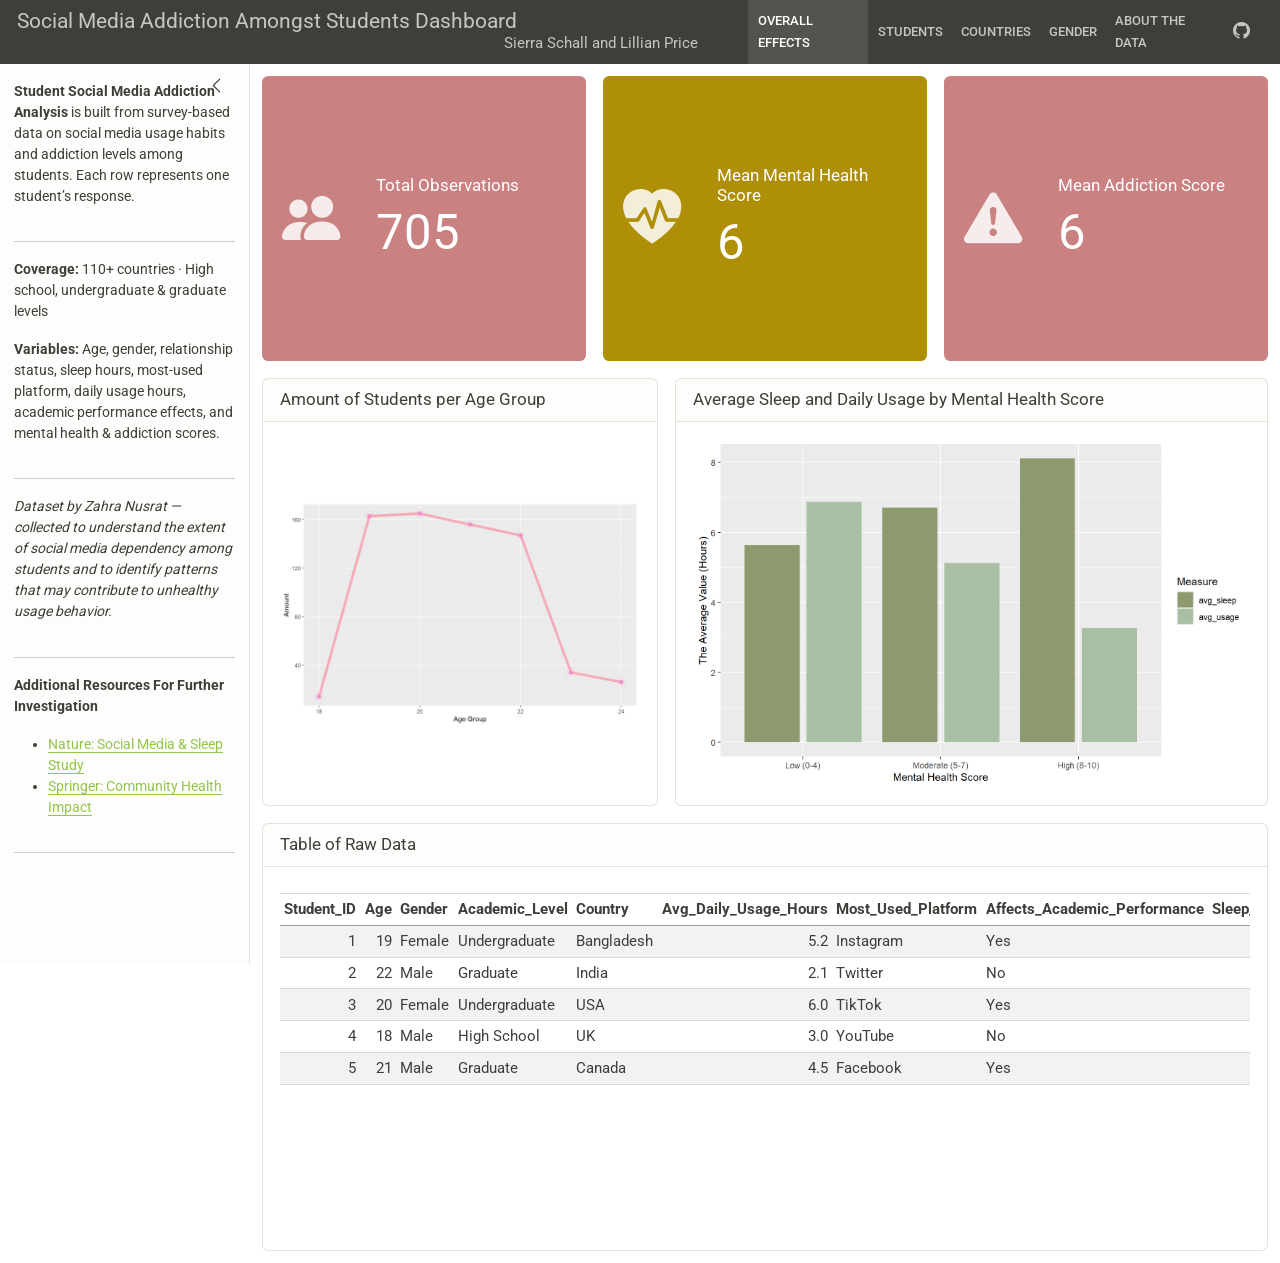
==== commit f84c772b: "fix scale of obejcts' ]" ====
--- a/index.html
+++ b/index.html
@@ -3665,7 +3665,7 @@
 <div class="tab-content bslib-grid html-fill-item html-fill-container" style="display: grid; grid-template-columns: minmax(3em, 1fr);
 grid-auto-rows: minmax(0, 1fr);">
 <div id="overall-effects" class="dashboard-page tab-pane show active html-fill-item html-fill-container" data-orientation="rows" aria-labelledby="tab-overall-effects">
-<div class="html-fill-item html-fill-container bslib-grid" style="display: grid; grid-template-rows: minmax(3em, 20fr) minmax(3em, 40fr) minmax(3em, 35fr); grid-auto-columns: minmax(0, 1fr);">
+<div class="html-fill-item html-fill-container bslib-grid" style="display: grid; grid-template-rows: minmax(3em, 20fr) minmax(3em, 30fr) minmax(3em, 30fr); grid-auto-columns: minmax(0, 1fr);">
 <div class="html-fill-item html-fill-container bslib-grid" style="display: grid; grid-template-columns: minmax(3em, 1fr) minmax(3em, 1fr) minmax(3em, 1fr);
 grid-auto-rows: minmax(0, 1fr);">
 <div class="card valuebox cell html-fill-item html-fill-container bslib-card bslib-value-box bg-danger showcase-left-center" data-bslib-card-init data-require-bs-caller="card()">
@@ -3718,7 +3718,7 @@
 </div>
 <script data-bslib-card-init>bslib.Card.initializeAllCards();</script></div>
 </div>
-<div class="html-fill-item html-fill-container bslib-grid" style="display: grid; grid-template-columns: minmax(3em, 30fr) minmax(3em, 30fr);
+<div class="html-fill-item html-fill-container bslib-grid" style="display: grid; grid-template-columns: minmax(3em, 20fr) minmax(3em, 30fr);
 grid-auto-rows: minmax(0, 1fr);">
 <div class="html-fill-item html-fill-container bslib-grid" style="display: grid; grid-template-rows: minmax(3em, 1fr); grid-auto-columns: minmax(0, 1fr);">
 <div class="card cell html-fill-item html-fill-container bslib-card" data-title="Amount of Students per Age Group" data-bslib-card-init data-require-bs-caller="card()" data-full-screen="false">
@@ -3870,7 +3870,7 @@
 </div>
 </div><div id="students" class="dashboard-page tab-pane grid-skip html-fill-item html-fill-container" data-orientation="rows" aria-labelledby="tab-students">
 <div class="html-fill-item html-fill-container bslib-grid" style="display: grid; grid-template-rows: minmax(3em, 1fr) minmax(3em, 1fr); grid-auto-columns: minmax(0, 1fr);">
-<div class="html-fill-item html-fill-container bslib-grid" style="display: grid; grid-template-columns: minmax(3em, 50fr) minmax(3em, 50fr);
+<div class="html-fill-item html-fill-container bslib-grid" style="display: grid; grid-template-columns: minmax(3em, 30fr) minmax(3em, 30fr);
 grid-auto-rows: minmax(0, 1fr);">
 <div class="html-fill-item html-fill-container bslib-grid" style="display: grid; grid-template-rows: minmax(3em, 1fr); grid-auto-columns: minmax(0, 1fr);">
 <div class="card cell html-fill-item html-fill-container bslib-card" data-title="Most Used Platform by Academic Level" data-bslib-card-init data-require-bs-caller="card()" data-full-screen="false">
@@ -3988,20 +3988,20 @@
 </span></div></div>
 <div class="card-body html-fill-item html-fill-container">
 <div class="cell-output-display html-fill-item html-fill-container">
-<div id="qevstrqytd" style="padding-left:0px;padding-right:0px;padding-top:10px;padding-bottom:10px;overflow-x:auto;overflow-y:auto;width:auto;height:auto;" class="html-fill-item html-fill-container">
-<style>#qevstrqytd table {
+<div id="sxpfznvbaa" style="padding-left:0px;padding-right:0px;padding-top:10px;padding-bottom:10px;overflow-x:auto;overflow-y:auto;width:auto;height:auto;" class="html-fill-item html-fill-container">
+<style>#sxpfznvbaa table {
 font-family: system-ui, 'Segoe UI', Roboto, Helvetica, Arial, sans-serif, 'Apple Color Emoji', 'Segoe UI Emoji', 'Segoe UI Symbol', 'Noto Color Emoji';
 -webkit-font-smoothing: antialiased;
 -moz-osx-font-smoothing: grayscale;
 }
-#qevstrqytd thead, #qevstrqytd tbody, #qevstrqytd tfoot, #qevstrqytd tr, #qevstrqytd td, #qevstrqytd th {
+#sxpfznvbaa thead, #sxpfznvbaa tbody, #sxpfznvbaa tfoot, #sxpfznvbaa tr, #sxpfznvbaa td, #sxpfznvbaa th {
 border-style: none;
 }
-#qevstrqytd p {
+#sxpfznvbaa p {
 margin: 0;
 padding: 0;
 }
-#qevstrqytd .gt_table {
+#sxpfznvbaa .gt_table {
 display: table;
 border-collapse: collapse;
 line-height: normal;
@@ -4026,11 +4026,11 @@
 border-left-width: 2px;
 border-left-color: #D3D3D3;
 }
-#qevstrqytd .gt_caption {
+#sxpfznvbaa .gt_caption {
 padding-top: 4px;
 padding-bottom: 4px;
 }
-#qevstrqytd .gt_title {
+#sxpfznvbaa .gt_title {
 color: #333333;
 font-size: 125%;
 font-weight: initial;
@@ -4041,7 +4041,7 @@
 border-bottom-color: #FFFFFF;
 border-bottom-width: 0;
 }
-#qevstrqytd .gt_subtitle {
+#sxpfznvbaa .gt_subtitle {
 color: #333333;
 font-size: 85%;
 font-weight: initial;
@@ -4052,7 +4052,7 @@
 border-top-color: #FFFFFF;
 border-top-width: 0;
 }
-#qevstrqytd .gt_heading {
+#sxpfznvbaa .gt_heading {
 background-color: #FFFFFF;
 text-align: center;
 border-bottom-color: #FFFFFF;
@@ -4063,12 +4063,12 @@
 border-right-width: 1px;
 border-right-color: #D3D3D3;
 }
-#qevstrqytd .gt_bottom_border {
+#sxpfznvbaa .gt_bottom_border {
 border-bottom-style: solid;
 border-bottom-width: 2px;
 border-bottom-color: #D3D3D3;
 }
-#qevstrqytd .gt_col_headings {
+#sxpfznvbaa .gt_col_headings {
 border-top-style: solid;
 border-top-width: 2px;
 border-top-color: #D3D3D3;
@@ -4082,7 +4082,7 @@
 border-right-width: 1px;
 border-right-color: #D3D3D3;
 }
-#qevstrqytd .gt_col_heading {
+#sxpfznvbaa .gt_col_heading {
 color: #333333;
 background-color: #FFFFFF;
 font-size: 100%;
@@ -4101,7 +4101,7 @@
 padding-right: 5px;
 overflow-x: hidden;
 }
-#qevstrqytd .gt_column_spanner_outer {
+#sxpfznvbaa .gt_column_spanner_outer {
 color: #333333;
 background-color: #FFFFFF;
 font-size: 100%;
@@ -4112,13 +4112,13 @@
 padding-left: 4px;
 padding-right: 4px;
 }
-#qevstrqytd .gt_column_spanner_outer:first-child {
+#sxpfznvbaa .gt_column_spanner_outer:first-child {
 padding-left: 0;
 }
-#qevstrqytd .gt_column_spanner_outer:last-child {
+#sxpfznvbaa .gt_column_spanner_outer:last-child {
 padding-right: 0;
 }
-#qevstrqytd .gt_column_spanner {
+#sxpfznvbaa .gt_column_spanner {
 border-bottom-style: solid;
 border-bottom-width: 2px;
 border-bottom-color: #D3D3D3;
@@ -4129,10 +4129,10 @@
 display: inline-block;
 width: 100%;
 }
-#qevstrqytd .gt_spanner_row {
+#sxpfznvbaa .gt_spanner_row {
 border-bottom-style: hidden;
 }
-#qevstrqytd .gt_group_heading {
+#sxpfznvbaa .gt_group_heading {
 padding-top: 8px;
 padding-bottom: 8px;
 padding-left: 5px;
@@ -4157,7 +4157,7 @@
 vertical-align: middle;
 text-align: left;
 }
-#qevstrqytd .gt_empty_group_heading {
+#sxpfznvbaa .gt_empty_group_heading {
 padding: 0.5px;
 color: #333333;
 background-color: #FFFFFF;
@@ -4171,13 +4171,13 @@
 border-bottom-color: #D3D3D3;
 vertical-align: middle;
 }
-#qevstrqytd .gt_from_md > :first-child {
+#sxpfznvbaa .gt_from_md > :first-child {
 margin-top: 0;
 }
-#qevstrqytd .gt_from_md > :last-child {
+#sxpfznvbaa .gt_from_md > :last-child {
 margin-bottom: 0;
 }
-#qevstrqytd .gt_row {
+#sxpfznvbaa .gt_row {
 padding-top: 8px;
 padding-bottom: 8px;
 padding-left: 5px;
@@ -4195,7 +4195,7 @@
 vertical-align: middle;
 overflow-x: hidden;
 }
-#qevstrqytd .gt_stub {
+#sxpfznvbaa .gt_stub {
 color: #333333;
 background-color: #FFFFFF;
 font-size: 100%;
@@ -4207,7 +4207,7 @@
 padding-left: 5px;
 padding-right: 5px;
 }
-#qevstrqytd .gt_stub_row_group {
+#sxpfznvbaa .gt_stub_row_group {
 color: #333333;
 background-color: #FFFFFF;
 font-size: 100%;
@@ -4220,13 +4220,13 @@
 padding-right: 5px;
 vertical-align: top;
 }
-#qevstrqytd .gt_row_group_first td {
+#sxpfznvbaa .gt_row_group_first td {
 border-top-width: 2px;
 }
-#qevstrqytd .gt_row_group_first th {
+#sxpfznvbaa .gt_row_group_first th {
 border-top-width: 2px;
 }
-#qevstrqytd .gt_summary_row {
+#sxpfznvbaa .gt_summary_row {
 color: #333333;
 background-color: #FFFFFF;
 text-transform: inherit;
@@ -4235,14 +4235,14 @@
 padding-left: 5px;
 padding-right: 5px;
 }
-#qevstrqytd .gt_first_summary_row {
+#sxpfznvbaa .gt_first_summary_row {
 border-top-style: solid;
 border-top-color: #D3D3D3;
 }
-#qevstrqytd .gt_first_summary_row.thick {
+#sxpfznvbaa .gt_first_summary_row.thick {
 border-top-width: 2px;
 }
-#qevstrqytd .gt_last_summary_row {
+#sxpfznvbaa .gt_last_summary_row {
 padding-top: 8px;
 padding-bottom: 8px;
 padding-left: 5px;
@@ -4251,7 +4251,7 @@
 border-bottom-width: 2px;
 border-bottom-color: #D3D3D3;
 }
-#qevstrqytd .gt_grand_summary_row {
+#sxpfznvbaa .gt_grand_summary_row {
 color: #333333;
 background-color: #FFFFFF;
 text-transform: inherit;
@@ -4260,7 +4260,7 @@
 padding-left: 5px;
 padding-right: 5px;
 }
-#qevstrqytd .gt_first_grand_summary_row {
+#sxpfznvbaa .gt_first_grand_summary_row {
 padding-top: 8px;
 padding-bottom: 8px;
 padding-left: 5px;
@@ -4269,7 +4269,7 @@
 border-top-width: 6px;
 border-top-color: #D3D3D3;
 }
-#qevstrqytd .gt_last_grand_summary_row_top {
+#sxpfznvbaa .gt_last_grand_summary_row_top {
 padding-top: 8px;
 padding-bottom: 8px;
 padding-left: 5px;
@@ -4278,10 +4278,10 @@
 border-bottom-width: 6px;
 border-bottom-color: #D3D3D3;
 }
-#qevstrqytd .gt_striped {
+#sxpfznvbaa .gt_striped {
 background-color: rgba(128, 128, 128, 0.05);
 }
-#qevstrqytd .gt_table_body {
+#sxpfznvbaa .gt_table_body {
 border-top-style: solid;
 border-top-width: 2px;
 border-top-color: #D3D3D3;
@@ -4289,7 +4289,7 @@
 border-bottom-width: 2px;
 border-bottom-color: #D3D3D3;
 }
-#qevstrqytd .gt_footnotes {
+#sxpfznvbaa .gt_footnotes {
 color: #333333;
 background-color: #FFFFFF;
 border-bottom-style: none;
@@ -4302,7 +4302,7 @@
 border-right-width: 2px;
 border-right-color: #D3D3D3;
 }
-#qevstrqytd .gt_footnote {
+#sxpfznvbaa .gt_footnote {
 margin: 0px;
 font-size: 90%;
 padding-top: 4px;
@@ -4310,7 +4310,7 @@
 padding-left: 5px;
 padding-right: 5px;
 }
-#qevstrqytd .gt_sourcenotes {
+#sxpfznvbaa .gt_sourcenotes {
 color: #333333;
 background-color: #FFFFFF;
 border-bottom-style: none;
@@ -4323,64 +4323,64 @@
 border-right-width: 2px;
 border-right-color: #D3D3D3;
 }
-#qevstrqytd .gt_sourcenote {
+#sxpfznvbaa .gt_sourcenote {
 font-size: 90%;
 padding-top: 4px;
 padding-bottom: 4px;
 padding-left: 5px;
 padding-right: 5px;
 }
-#qevstrqytd .gt_left {
+#sxpfznvbaa .gt_left {
 text-align: left;
 }
-#qevstrqytd .gt_center {
+#sxpfznvbaa .gt_center {
 text-align: center;
 }
-#qevstrqytd .gt_right {
+#sxpfznvbaa .gt_right {
 text-align: right;
 font-variant-numeric: tabular-nums;
 }
-#qevstrqytd .gt_font_normal {
+#sxpfznvbaa .gt_font_normal {
 font-weight: normal;
 }
-#qevstrqytd .gt_font_bold {
+#sxpfznvbaa .gt_font_bold {
 font-weight: bold;
 }
-#qevstrqytd .gt_font_italic {
+#sxpfznvbaa .gt_font_italic {
 font-style: italic;
 }
-#qevstrqytd .gt_super {
+#sxpfznvbaa .gt_super {
 font-size: 65%;
 }
-#qevstrqytd .gt_footnote_marks {
+#sxpfznvbaa .gt_footnote_marks {
 font-size: 75%;
 vertical-align: 0.4em;
 position: initial;
 }
-#qevstrqytd .gt_asterisk {
+#sxpfznvbaa .gt_asterisk {
 font-size: 100%;
 vertical-align: 0;
 }
-#qevstrqytd .gt_indent_1 {
+#sxpfznvbaa .gt_indent_1 {
 text-indent: 5px;
 }
-#qevstrqytd .gt_indent_2 {
+#sxpfznvbaa .gt_indent_2 {
 text-indent: 10px;
 }
-#qevstrqytd .gt_indent_3 {
+#sxpfznvbaa .gt_indent_3 {
 text-indent: 15px;
 }
-#qevstrqytd .gt_indent_4 {
+#sxpfznvbaa .gt_indent_4 {
 text-indent: 20px;
 }
-#qevstrqytd .gt_indent_5 {
+#sxpfznvbaa .gt_indent_5 {
 text-indent: 25px;
 }
-#qevstrqytd .katex-display {
+#sxpfznvbaa .katex-display {
 display: inline-flex !important;
 margin-bottom: 0.75em !important;
 }
-#qevstrqytd div.Reactable > div.rt-table > div.rt-thead > div.rt-tr.rt-tr-group-header > div.rt-th-group:after {
+#sxpfznvbaa div.Reactable > div.rt-table > div.rt-thead > div.rt-tr.rt-tr-group-header > div.rt-th-group:after {
 height: 0px !important;
 }
 </style>
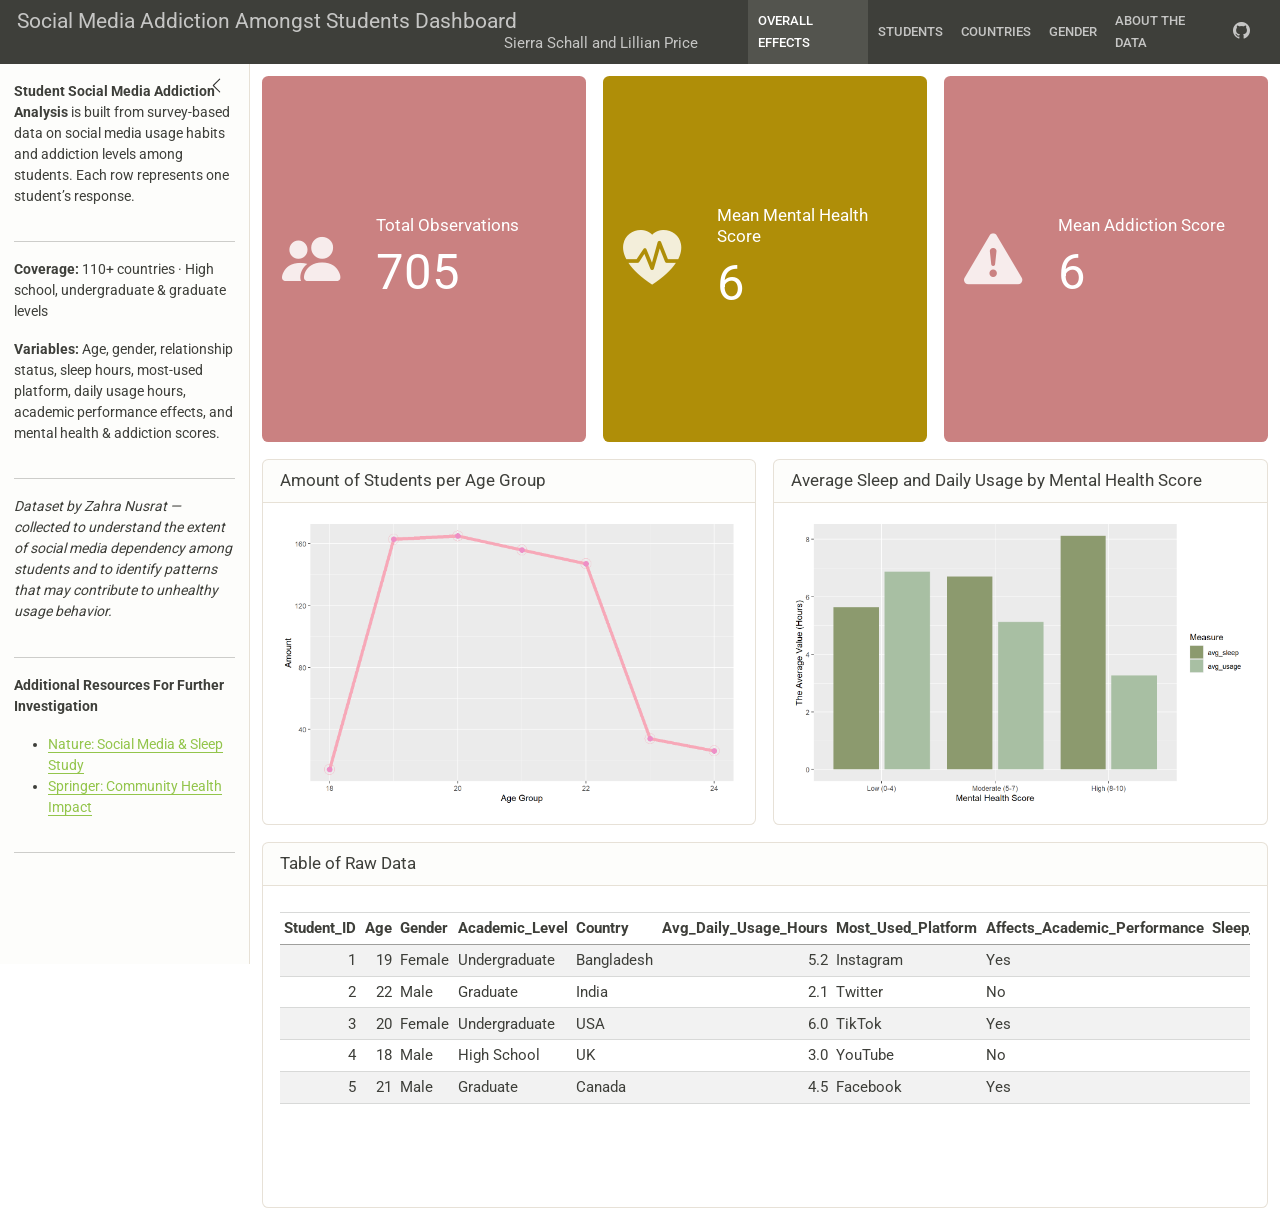
==== commit be0b7fd4: "fixing rows and columns" ====
--- a/index.html
+++ b/index.html
@@ -3665,7 +3665,7 @@
 <div class="tab-content bslib-grid html-fill-item html-fill-container" style="display: grid; grid-template-columns: minmax(3em, 1fr);
 grid-auto-rows: minmax(0, 1fr);">
 <div id="overall-effects" class="dashboard-page tab-pane show active html-fill-item html-fill-container" data-orientation="rows" aria-labelledby="tab-overall-effects">
-<div class="html-fill-item html-fill-container bslib-grid" style="display: grid; grid-template-rows: minmax(3em, 20fr) minmax(3em, 30fr) minmax(3em, 30fr); grid-auto-columns: minmax(0, 1fr);">
+<div class="html-fill-item html-fill-container bslib-grid" style="display: grid; grid-template-rows: minmax(3em, 15fr) minmax(3em, 15fr) minmax(3em, 15fr); grid-auto-columns: minmax(0, 1fr);">
 <div class="html-fill-item html-fill-container bslib-grid" style="display: grid; grid-template-columns: minmax(3em, 1fr) minmax(3em, 1fr) minmax(3em, 1fr);
 grid-auto-rows: minmax(0, 1fr);">
 <div class="card valuebox cell html-fill-item html-fill-container bslib-card bslib-value-box bg-danger showcase-left-center" data-bslib-card-init data-require-bs-caller="card()">
@@ -3718,7 +3718,7 @@
 </div>
 <script data-bslib-card-init>bslib.Card.initializeAllCards();</script></div>
 </div>
-<div class="html-fill-item html-fill-container bslib-grid" style="display: grid; grid-template-columns: minmax(3em, 20fr) minmax(3em, 30fr);
+<div class="html-fill-item html-fill-container bslib-grid" style="display: grid; grid-template-columns: minmax(3em, 50fr) minmax(3em, 50fr);
 grid-auto-rows: minmax(0, 1fr);">
 <div class="html-fill-item html-fill-container bslib-grid" style="display: grid; grid-template-rows: minmax(3em, 1fr); grid-auto-columns: minmax(0, 1fr);">
 <div class="card cell html-fill-item html-fill-container bslib-card" data-title="Amount of Students per Age Group" data-bslib-card-init data-require-bs-caller="card()" data-full-screen="false">
@@ -3870,7 +3870,7 @@
 </div>
 </div><div id="students" class="dashboard-page tab-pane grid-skip html-fill-item html-fill-container" data-orientation="rows" aria-labelledby="tab-students">
 <div class="html-fill-item html-fill-container bslib-grid" style="display: grid; grid-template-rows: minmax(3em, 1fr) minmax(3em, 1fr); grid-auto-columns: minmax(0, 1fr);">
-<div class="html-fill-item html-fill-container bslib-grid" style="display: grid; grid-template-columns: minmax(3em, 30fr) minmax(3em, 30fr);
+<div class="html-fill-item html-fill-container bslib-grid" style="display: grid; grid-template-columns: minmax(3em, 33fr) minmax(3em, 33fr);
 grid-auto-rows: minmax(0, 1fr);">
 <div class="html-fill-item html-fill-container bslib-grid" style="display: grid; grid-template-rows: minmax(3em, 1fr); grid-auto-columns: minmax(0, 1fr);">
 <div class="card cell html-fill-item html-fill-container bslib-card" data-title="Most Used Platform by Academic Level" data-bslib-card-init data-require-bs-caller="card()" data-full-screen="false">
@@ -3926,7 +3926,7 @@
 </div>
 </div>
 </div><div id="countries" class="dashboard-page tab-pane grid-skip html-fill-item html-fill-container" data-orientation="rows" aria-labelledby="tab-countries">
-<div class="html-fill-item html-fill-container bslib-grid" style="display: grid; grid-template-rows: minmax(3em, max-content) minmax(3em, 30fr); grid-auto-columns: minmax(0, 1fr);">
+<div class="html-fill-item html-fill-container bslib-grid" style="display: grid; grid-template-rows: minmax(3em, max-content) minmax(3em, 20fr); grid-auto-columns: minmax(0, 1fr);">
 <div class="html-fill-item html-fill-container bslib-grid" style="display: grid; grid-template-columns: minmax(3em, 1fr) minmax(3em, 1fr);
 grid-auto-rows: minmax(0, 1fr);">
 <div class="card valuebox cell html-fill-item html-fill-container bslib-card bslib-value-box bg-danger showcase-left-center" data-bslib-card-init data-require-bs-caller="card()">
@@ -3963,7 +3963,7 @@
 </div>
 <script data-bslib-card-init>bslib.Card.initializeAllCards();</script></div>
 </div>
-<div class="html-fill-item html-fill-container bslib-grid" style="display: grid; grid-template-columns: minmax(3em, 30fr) minmax(3em, 30fr);
+<div class="html-fill-item html-fill-container bslib-grid" style="display: grid; grid-template-columns: minmax(3em, 50fr) minmax(3em, 50fr);
 grid-auto-rows: minmax(0, 1fr);">
 <div class="html-fill-item html-fill-container bslib-grid" style="display: grid; grid-template-rows: minmax(3em, 1fr); grid-auto-columns: minmax(0, 1fr);">
 <div class="card cell html-fill-item html-fill-container bslib-card" data-title="Hours Slept vs Hours Spent on Social Media by Country" data-bslib-card-init data-require-bs-caller="card()" data-full-screen="false">
@@ -3988,20 +3988,20 @@
 </span></div></div>
 <div class="card-body html-fill-item html-fill-container">
 <div class="cell-output-display html-fill-item html-fill-container">
-<div id="sxpfznvbaa" style="padding-left:0px;padding-right:0px;padding-top:10px;padding-bottom:10px;overflow-x:auto;overflow-y:auto;width:auto;height:auto;" class="html-fill-item html-fill-container">
-<style>#sxpfznvbaa table {
+<div id="mkxeszemfc" style="padding-left:0px;padding-right:0px;padding-top:10px;padding-bottom:10px;overflow-x:auto;overflow-y:auto;width:auto;height:auto;" class="html-fill-item html-fill-container">
+<style>#mkxeszemfc table {
 font-family: system-ui, 'Segoe UI', Roboto, Helvetica, Arial, sans-serif, 'Apple Color Emoji', 'Segoe UI Emoji', 'Segoe UI Symbol', 'Noto Color Emoji';
 -webkit-font-smoothing: antialiased;
 -moz-osx-font-smoothing: grayscale;
 }
-#sxpfznvbaa thead, #sxpfznvbaa tbody, #sxpfznvbaa tfoot, #sxpfznvbaa tr, #sxpfznvbaa td, #sxpfznvbaa th {
+#mkxeszemfc thead, #mkxeszemfc tbody, #mkxeszemfc tfoot, #mkxeszemfc tr, #mkxeszemfc td, #mkxeszemfc th {
 border-style: none;
 }
-#sxpfznvbaa p {
+#mkxeszemfc p {
 margin: 0;
 padding: 0;
 }
-#sxpfznvbaa .gt_table {
+#mkxeszemfc .gt_table {
 display: table;
 border-collapse: collapse;
 line-height: normal;
@@ -4026,11 +4026,11 @@
 border-left-width: 2px;
 border-left-color: #D3D3D3;
 }
-#sxpfznvbaa .gt_caption {
+#mkxeszemfc .gt_caption {
 padding-top: 4px;
 padding-bottom: 4px;
 }
-#sxpfznvbaa .gt_title {
+#mkxeszemfc .gt_title {
 color: #333333;
 font-size: 125%;
 font-weight: initial;
@@ -4041,7 +4041,7 @@
 border-bottom-color: #FFFFFF;
 border-bottom-width: 0;
 }
-#sxpfznvbaa .gt_subtitle {
+#mkxeszemfc .gt_subtitle {
 color: #333333;
 font-size: 85%;
 font-weight: initial;
@@ -4052,7 +4052,7 @@
 border-top-color: #FFFFFF;
 border-top-width: 0;
 }
-#sxpfznvbaa .gt_heading {
+#mkxeszemfc .gt_heading {
 background-color: #FFFFFF;
 text-align: center;
 border-bottom-color: #FFFFFF;
@@ -4063,12 +4063,12 @@
 border-right-width: 1px;
 border-right-color: #D3D3D3;
 }
-#sxpfznvbaa .gt_bottom_border {
+#mkxeszemfc .gt_bottom_border {
 border-bottom-style: solid;
 border-bottom-width: 2px;
 border-bottom-color: #D3D3D3;
 }
-#sxpfznvbaa .gt_col_headings {
+#mkxeszemfc .gt_col_headings {
 border-top-style: solid;
 border-top-width: 2px;
 border-top-color: #D3D3D3;
@@ -4082,7 +4082,7 @@
 border-right-width: 1px;
 border-right-color: #D3D3D3;
 }
-#sxpfznvbaa .gt_col_heading {
+#mkxeszemfc .gt_col_heading {
 color: #333333;
 background-color: #FFFFFF;
 font-size: 100%;
@@ -4101,7 +4101,7 @@
 padding-right: 5px;
 overflow-x: hidden;
 }
-#sxpfznvbaa .gt_column_spanner_outer {
+#mkxeszemfc .gt_column_spanner_outer {
 color: #333333;
 background-color: #FFFFFF;
 font-size: 100%;
@@ -4112,13 +4112,13 @@
 padding-left: 4px;
 padding-right: 4px;
 }
-#sxpfznvbaa .gt_column_spanner_outer:first-child {
+#mkxeszemfc .gt_column_spanner_outer:first-child {
 padding-left: 0;
 }
-#sxpfznvbaa .gt_column_spanner_outer:last-child {
+#mkxeszemfc .gt_column_spanner_outer:last-child {
 padding-right: 0;
 }
-#sxpfznvbaa .gt_column_spanner {
+#mkxeszemfc .gt_column_spanner {
 border-bottom-style: solid;
 border-bottom-width: 2px;
 border-bottom-color: #D3D3D3;
@@ -4129,10 +4129,10 @@
 display: inline-block;
 width: 100%;
 }
-#sxpfznvbaa .gt_spanner_row {
+#mkxeszemfc .gt_spanner_row {
 border-bottom-style: hidden;
 }
-#sxpfznvbaa .gt_group_heading {
+#mkxeszemfc .gt_group_heading {
 padding-top: 8px;
 padding-bottom: 8px;
 padding-left: 5px;
@@ -4157,7 +4157,7 @@
 vertical-align: middle;
 text-align: left;
 }
-#sxpfznvbaa .gt_empty_group_heading {
+#mkxeszemfc .gt_empty_group_heading {
 padding: 0.5px;
 color: #333333;
 background-color: #FFFFFF;
@@ -4171,13 +4171,13 @@
 border-bottom-color: #D3D3D3;
 vertical-align: middle;
 }
-#sxpfznvbaa .gt_from_md > :first-child {
+#mkxeszemfc .gt_from_md > :first-child {
 margin-top: 0;
 }
-#sxpfznvbaa .gt_from_md > :last-child {
+#mkxeszemfc .gt_from_md > :last-child {
 margin-bottom: 0;
 }
-#sxpfznvbaa .gt_row {
+#mkxeszemfc .gt_row {
 padding-top: 8px;
 padding-bottom: 8px;
 padding-left: 5px;
@@ -4195,7 +4195,7 @@
 vertical-align: middle;
 overflow-x: hidden;
 }
-#sxpfznvbaa .gt_stub {
+#mkxeszemfc .gt_stub {
 color: #333333;
 background-color: #FFFFFF;
 font-size: 100%;
@@ -4207,7 +4207,7 @@
 padding-left: 5px;
 padding-right: 5px;
 }
-#sxpfznvbaa .gt_stub_row_group {
+#mkxeszemfc .gt_stub_row_group {
 color: #333333;
 background-color: #FFFFFF;
 font-size: 100%;
@@ -4220,13 +4220,13 @@
 padding-right: 5px;
 vertical-align: top;
 }
-#sxpfznvbaa .gt_row_group_first td {
+#mkxeszemfc .gt_row_group_first td {
 border-top-width: 2px;
 }
-#sxpfznvbaa .gt_row_group_first th {
+#mkxeszemfc .gt_row_group_first th {
 border-top-width: 2px;
 }
-#sxpfznvbaa .gt_summary_row {
+#mkxeszemfc .gt_summary_row {
 color: #333333;
 background-color: #FFFFFF;
 text-transform: inherit;
@@ -4235,14 +4235,14 @@
 padding-left: 5px;
 padding-right: 5px;
 }
-#sxpfznvbaa .gt_first_summary_row {
+#mkxeszemfc .gt_first_summary_row {
 border-top-style: solid;
 border-top-color: #D3D3D3;
 }
-#sxpfznvbaa .gt_first_summary_row.thick {
+#mkxeszemfc .gt_first_summary_row.thick {
 border-top-width: 2px;
 }
-#sxpfznvbaa .gt_last_summary_row {
+#mkxeszemfc .gt_last_summary_row {
 padding-top: 8px;
 padding-bottom: 8px;
 padding-left: 5px;
@@ -4251,7 +4251,7 @@
 border-bottom-width: 2px;
 border-bottom-color: #D3D3D3;
 }
-#sxpfznvbaa .gt_grand_summary_row {
+#mkxeszemfc .gt_grand_summary_row {
 color: #333333;
 background-color: #FFFFFF;
 text-transform: inherit;
@@ -4260,7 +4260,7 @@
 padding-left: 5px;
 padding-right: 5px;
 }
-#sxpfznvbaa .gt_first_grand_summary_row {
+#mkxeszemfc .gt_first_grand_summary_row {
 padding-top: 8px;
 padding-bottom: 8px;
 padding-left: 5px;
@@ -4269,7 +4269,7 @@
 border-top-width: 6px;
 border-top-color: #D3D3D3;
 }
-#sxpfznvbaa .gt_last_grand_summary_row_top {
+#mkxeszemfc .gt_last_grand_summary_row_top {
 padding-top: 8px;
 padding-bottom: 8px;
 padding-left: 5px;
@@ -4278,10 +4278,10 @@
 border-bottom-width: 6px;
 border-bottom-color: #D3D3D3;
 }
-#sxpfznvbaa .gt_striped {
+#mkxeszemfc .gt_striped {
 background-color: rgba(128, 128, 128, 0.05);
 }
-#sxpfznvbaa .gt_table_body {
+#mkxeszemfc .gt_table_body {
 border-top-style: solid;
 border-top-width: 2px;
 border-top-color: #D3D3D3;
@@ -4289,7 +4289,7 @@
 border-bottom-width: 2px;
 border-bottom-color: #D3D3D3;
 }
-#sxpfznvbaa .gt_footnotes {
+#mkxeszemfc .gt_footnotes {
 color: #333333;
 background-color: #FFFFFF;
 border-bottom-style: none;
@@ -4302,7 +4302,7 @@
 border-right-width: 2px;
 border-right-color: #D3D3D3;
 }
-#sxpfznvbaa .gt_footnote {
+#mkxeszemfc .gt_footnote {
 margin: 0px;
 font-size: 90%;
 padding-top: 4px;
@@ -4310,7 +4310,7 @@
 padding-left: 5px;
 padding-right: 5px;
 }
-#sxpfznvbaa .gt_sourcenotes {
+#mkxeszemfc .gt_sourcenotes {
 color: #333333;
 background-color: #FFFFFF;
 border-bottom-style: none;
@@ -4323,64 +4323,64 @@
 border-right-width: 2px;
 border-right-color: #D3D3D3;
 }
-#sxpfznvbaa .gt_sourcenote {
+#mkxeszemfc .gt_sourcenote {
 font-size: 90%;
 padding-top: 4px;
 padding-bottom: 4px;
 padding-left: 5px;
 padding-right: 5px;
 }
-#sxpfznvbaa .gt_left {
+#mkxeszemfc .gt_left {
 text-align: left;
 }
-#sxpfznvbaa .gt_center {
+#mkxeszemfc .gt_center {
 text-align: center;
 }
-#sxpfznvbaa .gt_right {
+#mkxeszemfc .gt_right {
 text-align: right;
 font-variant-numeric: tabular-nums;
 }
-#sxpfznvbaa .gt_font_normal {
+#mkxeszemfc .gt_font_normal {
 font-weight: normal;
 }
-#sxpfznvbaa .gt_font_bold {
+#mkxeszemfc .gt_font_bold {
 font-weight: bold;
 }
-#sxpfznvbaa .gt_font_italic {
+#mkxeszemfc .gt_font_italic {
 font-style: italic;
 }
-#sxpfznvbaa .gt_super {
+#mkxeszemfc .gt_super {
 font-size: 65%;
 }
-#sxpfznvbaa .gt_footnote_marks {
+#mkxeszemfc .gt_footnote_marks {
 font-size: 75%;
 vertical-align: 0.4em;
 position: initial;
 }
-#sxpfznvbaa .gt_asterisk {
+#mkxeszemfc .gt_asterisk {
 font-size: 100%;
 vertical-align: 0;
 }
-#sxpfznvbaa .gt_indent_1 {
+#mkxeszemfc .gt_indent_1 {
 text-indent: 5px;
 }
-#sxpfznvbaa .gt_indent_2 {
+#mkxeszemfc .gt_indent_2 {
 text-indent: 10px;
 }
-#sxpfznvbaa .gt_indent_3 {
+#mkxeszemfc .gt_indent_3 {
 text-indent: 15px;
 }
-#sxpfznvbaa .gt_indent_4 {
+#mkxeszemfc .gt_indent_4 {
 text-indent: 20px;
 }
-#sxpfznvbaa .gt_indent_5 {
+#mkxeszemfc .gt_indent_5 {
 text-indent: 25px;
 }
-#sxpfznvbaa .katex-display {
+#mkxeszemfc .katex-display {
 display: inline-flex !important;
 margin-bottom: 0.75em !important;
 }
-#sxpfznvbaa div.Reactable > div.rt-table > div.rt-thead > div.rt-tr.rt-tr-group-header > div.rt-th-group:after {
+#mkxeszemfc div.Reactable > div.rt-table > div.rt-thead > div.rt-tr.rt-tr-group-header > div.rt-th-group:after {
 height: 0px !important;
 }
 </style>
@@ -4445,7 +4445,7 @@
 </div>
 </div>
 </div><div id="gender" class="dashboard-page tab-pane grid-skip html-fill-item html-fill-container" data-orientation="rows" aria-labelledby="tab-gender">
-<div class="html-fill-item html-fill-container bslib-grid" style="display: grid; grid-template-rows: minmax(3em, max-content) minmax(3em, 20fr) minmax(3em, 20fr); grid-auto-columns: minmax(0, 1fr);">
+<div class="html-fill-item html-fill-container bslib-grid" style="display: grid; grid-template-rows: minmax(3em, max-content) minmax(3em, 15fr) minmax(3em, 15fr); grid-auto-columns: minmax(0, 1fr);">
 <div class="html-fill-item html-fill-container bslib-grid" style="display: grid; grid-template-columns: ;
 grid-auto-rows: minmax(0, 1fr);">
 
@@ -4486,7 +4486,7 @@
 </div>
 <script data-bslib-card-init>bslib.Card.initializeAllCards();</script></div>
 </div>
-<div class="html-fill-item html-fill-container bslib-grid" style="display: grid; grid-template-columns: minmax(3em, 20fr) minmax(3em, 20fr);
+<div class="html-fill-item html-fill-container bslib-grid" style="display: grid; grid-template-columns: minmax(3em, 33fr) minmax(3em, 33fr);
 grid-auto-rows: minmax(0, 1fr);">
 <div class="html-fill-item html-fill-container bslib-grid" style="display: grid; grid-template-rows: minmax(3em, 1fr); grid-auto-columns: minmax(0, 1fr);">
 <div class="card cell html-fill-item html-fill-container bslib-card" data-title="Average Mental Health Score by Gender" data-bslib-card-init data-require-bs-caller="card()" data-full-screen="false">
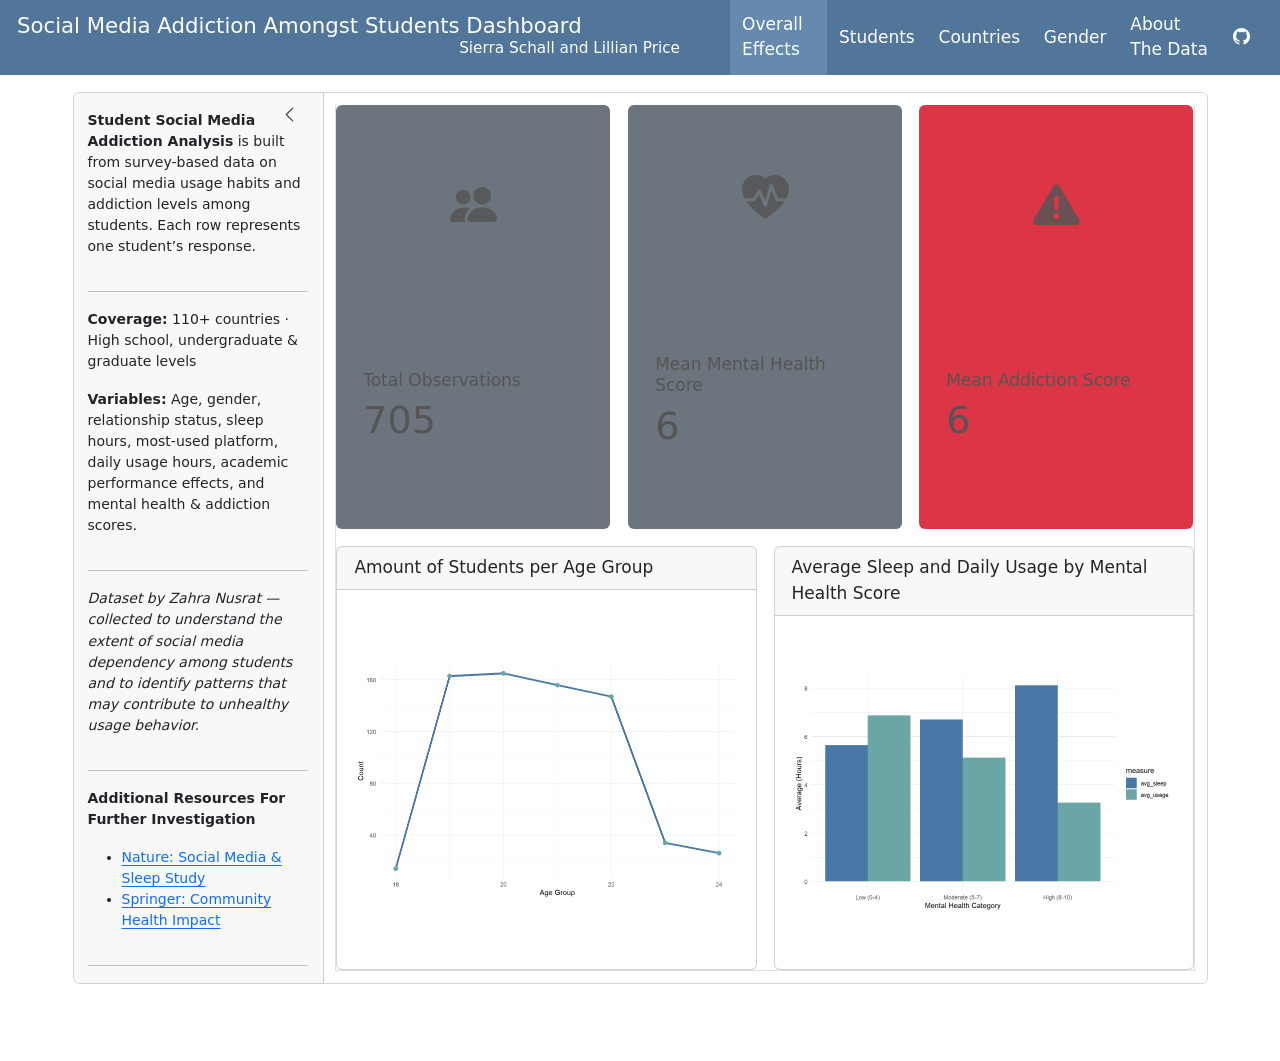
==== commit a61e368f: "update style and format" ====
--- a/index.html
+++ b/index.html
@@ -2163,9 +2163,9 @@
 .bi-globe-central-south-asia-fill::before { content: "\f91d"; }
 .bi-globe-europe-africa-fill::before { content: "\f91e"; }
 </style>
-<link href="data:text/css,%40font%2Dface%20%7B%0Afont%2Dfamily%3A%20%27Roboto%27%3B%0Afont%2Dstyle%3A%20normal%3B%0Afont%2Dweight%3A%20400%3B%0Afont%2Dstretch%3A%20normal%3B%0Afont%2Ddisplay%3A%20swap%3B%0Asrc%3A%20url%28data%3Afont%2Fttf%3Bbase64%2CAAEAAAASAQAABAAgR0RFRmnPZ04AAAOUAAAB5kdQT1Or5pYMAABD7AAAcmhHU1VCgqItfwAAGXQAAArAT1MvMpeDsYkAAAI0AAAAYFNUQVRfoUM5AAAB1AAAAF5jbWFwvViIWwAACrAAAAaoY3Z0IDv4Jn0AAAKUAAAA%2FmZwZ22oBYQyAAAkNAAAD4ZnYXNwAAgAGQAAASwAAAAMZ2x5ZhHxzkUAALZUAAEs8mhlYWQM%2BbBOAAABnAAAADZoaGVhCroRrAAAAXgAAAAkaG10eAd9Q3EAADO8AAAQMGxvY2G7cm8DAAARWAAACBptYXhwB7wQxgAAATgAAAAgbmFtZTaOXpEAAAV8AAACYnBvc3T%2FbQBkAAABWAAAACBwcmVweVjO0wAAB%2BAAAALOAAEAAgAIAAj%2F%2FwAPAAEAAAQMAKkAFQB2AAcAAgAQAC8AmgAAAuYPdQADAAEAAwAAAAAAAP9qAGQAAAAAAAAAAAAAAAAAAAAAAAAAAAABAAAHbP4MAAAJSvoa%2FkoJMQgAAAAAAAAAAAAAAAAAAAAEDAABAAAAAwPXMZOc%2F18PPPUAGwgAAAAAAMTwES4AAAAA5Y1QA%2Foa%[base64]%2F1AAIFsAAAAgAAAAAEdPT0cAQAAA%2F%2F0GAP4AAGYHmgIAIAABnwAAAAAEOgWwAAAAIAADBgAAFQWwABQFsAAUBDoAFAAA%2F%2BwAAP%2FsAAD%2F7P5g%2F%2FUFsAAVAAD%2F6wAAAL0AwACdAJ0AugCXAJcAJwDAAJ0AhgC8AKsAugCaANMAswCZAeAAlgC6AJoAqQELAIIArgCgAIwAlQC5AKkAFwCTAJoAewCLAKEA3gCgAIwAnQC2ACcAwACdAKQAhgCiAKsAtgC%2FALoAggCOAJoAogCyANMAkQCZAK0AswC%2BAckB%[base64]%2FAL8AAQDBAMEAAQDDAMQAAQDHAMcAAQDLAMsAAQDNAM4AAQDQANEAAQDTANMAAQDaAN4AAQDhAOEAAQDlAOUAAQDnAOkAAQDrAPsAAQD9AP0AAQD%2FAQEAAQEDAQMAAQEIAQkAAQEWARoAAQEcARwAAQEgASIAAQEkAScAAwEqASsAAQEzATQAAQE2ATYAAQE7ATwAAQFBAUQAAQFHAUgAAQFLAU0AAQFRAVEAAQFUAVgAAQFdAV4AAQFiAWIAAQFkAWQAAQFoAWgAAQFqAWwAAQFuAW4AAQFwAXAAAQHWAdkAAgH%[base64]%2BNH1VfD7%2FH3s7%2Fx96Pf8feTtAH3g8%2Fx93PD0fdjUHH3U6%2Fx90OmcfczlPH3I5%2Fx9xNv8fcDjNH284%2Fx9uN14fbTfNH2w3%2Fx9rNy0fajcYH2k0%2Fx9oMv8fZzLNH2Yz%2Fx9lMf8fZDD%2FH2Mwqx9iMGcfYS7%2FH2AugB9fL%2F8fXi%2BTH10t%2Fx9cLP8fWyv%2FH1oqzR9ZKv8fWCoNH1cp%2Fx9WKP8fVSckH1QnLR9TJV4fUiX%2FH1Elqx9QJv8fTyaAH04k%2Fx9NIysfTCOrH0sj%2Fx9KI1YfSSMrH0gi%2Fx9HIP8fRiByH0Uh%2Fx9EIXIfQx%2F%2FH0Iekx9BHv8fQB3%2FHz8c%2Fx89O5NA6h88OzQfOjUOHzk2ch84Nk8fNzYiHzY1kx8zMkAfMTByHy8uSh8rKkAfJxkEHyYlKB8lMxsZXCQaEh8jBRoZXCIZ%2Fx8hID0fIDgYFlwfGC0fHhf%2FHx0W%2Fx8cFgcfGzMZHFsYNBYcWxozGRxbFzQWHFsVGT4WploTMRJVETEQVRJZEFkNNAxVBTQEVQxZBFkfBF8EAg8EfwTvBAMPXg5VCzQKVQc0BlUBMQBVDlkKWQZZfwYBLwZPBm8GAz8GXwZ%2FBgMAWS8AAS8AbwDvAAMJNAhVAzQCVQhZAlkfAl8CAg8CfwLvAgMDQEAFAbgBkLBUK0u4B%[base64]%2BAKAArACtAL8AxgDPAOYA7wD%2BAQ8BEQElAScBMAE4AUABUwFfAWcBfgF%2FAY8BkgGhAbAB8AH7Af8CGwI3AlkCvALHAskC3QLzAwEDAwMJAw8DIwOKA4wDkgOhA7ADuQPJA84D0gPWBCUELwRFBE8EYgRvBHkEhgSLBJ8EqQSxBLoEwgTKBM4E1wThBPUFAQUQBRMeAR4%2FHoUenh7xHvMe%2BR9NIAkgCyARIBUgHiAiICcgMCAzIDogPCBEIHAgjiCkIKogrCCxILogvSDBIQUhEyEWISIhJiEuIV4iAiIGIg8iEiIaIh4iKyJIImAiZSWgJcslz%2B4C9sP7BP7%2F%2F%2F3%2F%2FwAAAAAAAgANACAAoAChAK0ArgDAAMcA0ADnAPAA%2FwEQARIBJgEoATEBOQFBAVQBYAFoAX8BjwGSAaABrwHwAfoB%[base64]%2FsB%2Fv%2F%2F%2FP%2F%2FAAEAAP%2F2%2F%2BQBZ%2F%2FCAVv%2FwQAAAU4AAAFJAAABRQAAAUMAAAFBAAABPwAAATkAAAE7%2Fxb%2FB%2F8F%2Fvj%2B6wEmAAAAvgAA%2FmX%2BRABb%2Fdj91%2F3J%2FbT9qP2n%2FaL9nf2KAAD%2FNv81AAAAAP0KAAD%2FFvz%2B%2FPsAAPy6AAD8sgAA%2FKcAAPyh%2FKAAAPyZAAD8kQAA%2FIsAAP5gAAD%2BXQAA%2FF4AAOUa5Nrki%2BLT5LbkH%2BS05LXhc%2BF04XAAAOFt4WzhauFi4uHhWuLZ4VHhJuEjAADhDQAA4QjhAeEA40ngueCs4Krgn9%2BU4JTgaN%2FF3qzfud%2B437Hfrt%[base64]%[base64]%2BwDqAOsA7ADtAvwA7gDvAPAC%2FQDxAPIA8wD0Av4A9QL%[base64]%2BDOsNBA0YDTENVg1mDXoN4g41DnsOzg8bD0oPsg%2FqEBAQSRB8EJAQ7BEmEWwRwBIUEkgSnxLPEwYTLBNwE5wT2BQEFEoUXBSjFOIVBhVgFasWDBZTFm0W%2FxcsF6QX%2BhgGGCMYvBjNGQAZJRlcGboZzhoOGi0aRxpwGocaxRrRGuIa8xsEG1QboRu%2FHBgcURyuHUwdrR3kHjgejR7pHxofLh9gH4kfqB%2FkIDEgnCElIUshmSHoIkkioCLfIykjTyOZI7gj1iPeJAAkGyRLJHYksiTQJPwlECUkJS0lWCV1JY8loiXdJeUl%2FCYrJoMmqibRJu4nIid1J7IoESh7KN0pCyl1KdsqLCpmKsEq5ys6K6or4ywxLHssziz%2BLTYthy3HLi4ujS7jL1QvnS%2FtMEkwkTDQMPQxNzGJMdUyPDJfMpcy1DMlM04zhDOpM9o0FzRWNIs02zU9NXw16jZONmU2qjb5N103gDeyN%2Bo4GThBOGc4gzkXOT85czmYOck6BzpGOns6yTsnO2c7wjwQPGs8tDz0PRk9bj3EPgM%2BXD62PvE%2FKj98P8tALkCOQQRBekH3QnJC2EMqQ2BDmEP9RFxFAEWjRgtGdEa3RvhHKEdGR3FHhkecSDRIhUihSL1I%2BUk8SaFJw0nlSiBKW0puSoFKjUqgSt5LG0tWS5BLo0u2S%2BdMGExXTJ9NCE1vTYJNlU3HTfpODU4gTmROpk7cTzxPmk%2FjUCpQPVBQUIdQwFDTUOZQ%2BVEMUVtRplHxUgBSD1IbUidSWVKvUyRTmVQNVHlU5FVAVZ9V61Y6VoZW0FcRV1JXulfGV9JYM1hbWFtYW1hbWFtYW1hbWFtYW1hbWFtYW1hbWFtYY1hrWHxYjVinWMFY3Fj2WRBZHFkoWVRZc1mdWblZxVnVWe9ao1rHWuda%2FlsHWxBbGVsiWytbNFs9W1xbbVuHW7Fb3FwRXBpcI1wsXDVcPlxHXFBcWVxiXGtcdFx9XIZcrVzUXSZdXV21XcFeGV5fXrFe%2B19LX4pfxmABYH9gyWEqYWNhq2HBYdJh6GH%2BYmNifWKwYsFi7GN6Y7RkE2RAZHJkpGTYZOVlAWUbZVJljmXqZk1mTWdDZ4lnvmfiaB9oc2ibaNhpI2k8aaJp7Wn%2BajdqamqFarBq7GsRazhrdmu7a%2BZsM2w8bEVsTmxXbGBsaWxybMJs02z2bP5tBm0ObRZtHm0wbThtVW2ibaptqm2ybftuRG6Ebqlu5W74bwtvHm8xb0VvWW9vb4JvlW%2Bob7tvz2%2Fib%2FVwCHAccC9wQnBVcGhwe3CPcKJwtXDIcNxw73ECcRVxJ3E5cU1xYXF3cYpxnXGwccJx1nHocfpyDXIhcjNyRnJZcmtyfXKRcqRyt3LJct1y8HMDcxZzKHM7c05zpHQsdD90UnRldHd0inSddLB0wnTVdOh0%2B3UNdSB1M3VGdVl1rnYcdi92QXZUdmZ2eXaLdp52sXbFdth263b%2BdxF3JHc3d0p3XXdwd4J3lHend7N3v3fSd%2BV3%2BXgNeCB4M3hHeFt4bniBeI14mXiseL9403jnePp5DHkfeTJ5RHlXeWp5fnmSeaV5uHnMeeB583oFehh6K3o%2BelB6Y3p2eop6nnqxesN613rrev57EXskezh7S3tde3B7gnuVe6h7vHvQe%2BR7%2BHxIfKN8tnzJfNx87n0CfRV9KH07fU59YX1zfYZ9mX2sfb990n3mffJ%2BBn4afi1%2BQX5Wfl5%2BZn5ufnZ%2Bfn6Gfo5%2Bln6efqZ%2Brn62fr5%2Bxn7afu5%2FAX8Ufyd%2FOX9Nf1V%2FXX9lf21%2FdX%2BJf5x%2Fr3%2FCf9V%2F6X%2F8gFmAYYB1gH2AhYCYgKuAs4C7gMOAy4DegOaA7oD2gP6BBoEOgRaBHoEmgS6BQYFJgVGBlIGcgaSBuIHLgdOB24HvgfeCCoIcgi%2BCQoJVgmiCfIKQgqOCtoK%2BgsaC0oLlgu2DAIMTgyiDPYNQg2ODdoOJg5GDmYOtg8GDzYPZg%2ByD%[base64]%2FyMD4wijDWMSIxajG6MgoyWjKqMvYzQjOOM9o0JjRyNL41CjVWNZ417jY%2BNo423jcqN3Y3wjgKOH44yjkWOWI5rjn6OkY6kjreOv478jziPWo98j7yP%2FZArkF%2BQlZDKkNKQ5pDukPaQ%2FpEGkQ6RFpEekSaRLpFBkVSRZ5F6kY6RopG2kcqR3pHykgaSGpIukkKSVpJqknaSipKekrKSxpLaku6TApMWkymTPJNQk2STeJOMk6CTtJPIk9yT8JQDlBaUKpQ%2BlFKUZpR6lI6UopS1lMeU25TvlQOVF5UrlT%2BVU5VmlXmVjJWflbOV05Xklj%2BWeQAAAAEAAAAKAPYBnAAEREZMVADUY3lybADUZ3JlawDUbGF0bgAaAKQAB0FaRSAAjkNSVCAAjkZSQSAAdk1PTCAAXk5BViAARlJPTSAALlRSSyAAjgAA%2F%2F8ACQAAAAEAAgAEAAUACQAKAAsADAAA%2F%2F8ACQAAAAEAAgAEAAUACAAKAAsADAAA%2F%2F8ACQAAAAEAAgAEAAUABwAKAAsADAAA%2F%2F8ACQAAAAEAAgAEAAUABgAKAAsADAAA%2F%2F8ACAAAAAEAAgADAAUACgALAAwAAP%2F%2FAAgAAAABAAIABAAFAAoACwAMAAQAAAAA%2F%[base64]%2BQABAAAAAQAIAAIANAAKAd8B3gHdAeAB4QHiAeMB5AHlAeYABgAAAAEACAADAAEAHAABABIAAAABAAAADgACAAEAFAAdAAAAAgACAZUBlQAAAd0B5gABAAEAAAABAAgAAQAGAYIAAQABABMAAQAAAAEACAACAA4ABAPJA8oAGgAcAAEABAAaABwB%2FQH%2BAAEAAAABAAgAAgAeAAwB%2FQH%2BABsAFQAWABcAGAAZABoAHAAdABQAAQAMABoAHAIEAgYDxQPGA8cDyAPJA8oDywPMAAEAAAABAAgAAgAeAAwDzAIGA8UDxgPHA8gDyQIEA8oDywAaABwAAgACABQAHQAAAf0B%[base64]%[base64]%2FAAIAqwJqAAIAqgI2AAIAqQI1AAIAqAABAAQCvQACAKkAAQAEArsAAgCpAAEABAK8AAIAqQABAAQCugACAKkAAgAMAAYEAQACAK0CtQACAKkABQAkAB4AGAASAAwDrQACAKoDqwACAKsDqQACAK0DEgACAKgCQwACAKkAAwAUAA4ACAP%2FAAIArQMOAAIAqQMMAAIAqAACAAwABgP9AAIArQP7AAIAqgAGACwAJgAgABoAFAAOA9wAAgCsA50AAgCrA5sAAgCtAqQAAgCqAkAAAgCpAj8AAgCoAAIADAAGA%2FgAAgCtAp4AAgHVAAMAFAAOAAgD9gACAK0CmgACAdUClAACAKkABAAcABYAEAAKA%2FQAAgCtA9oAAgCsApAAAgHVAo4AAgCpAAEABAPyAAIAqQAGACwAJgAgABoAFAAOA9gAAgCsA4UAAgCrA4MAAgCtAj0AAgCqAjsAAgCpAjoAAgCoAAUAJAAeABgAEgAMA%2B8AAgCtA9AAAgCoAoMAAgHVAoEAAgCpAjkAAgCqAAIADAAGA%2B0AAgCtAxkAAgCpAAMAFAAOAAgD6wACAK0CewACAdUCeQACAKkAAwAUAA4ACAPpAAIArQPnAAIAqQJ3AAIB1QABAAQDgQACAK0AAQAEA%2BUAAgCtAAEABAPOAAIAqQAGACwAJgAgABoAFAAOA9QAAgCsA3MAAgCqA3EAAgCrA28AAgCtAjIAAgCpAjEAAgCoAAIADAAGA%2BMAAgHVA%2BEAAgCtAAEABAJMAAIAqQABAAQD3wACAK0ABgAsACYAIAAaABQADgPSAAIArANZAAIAqwNXAAIArQIsAAIAqgIqAAIAqQIpAAIAqAACAAwABgQAAAIArQK0AAIAqQAFACQAHgAYABIADAOsAAIAqgOqAAIAqwOoAAIArQMRAAIAqAIoAAIAqQADABQADgAIA%2F4AAgCtAw0AAgCpAwsAAgCoAAIADAAGA%2FwAAgCtA%2FoAAgCqAAcANAAuACgAIgAcABYAEAPbAAIArAOcAAIAqwOaAAIArQKjAAIAqgIlAAIAqQIkAAIAqAP5AAMAqgCpAAIADAAGA%2FcAAgCtAp0AAgHVAAMAFAAOAAgD9QACAK0CmQACAdUCkwACAKkABAAcABYAEAAKA%[base64]%2BoAAgCtAnoAAgHVAngAAgCpAAMAFAAOAAgD6AACAK0D5gACAKkCdgACAdUABgAsACYAIAAaABQADgPVAAIArAOAAAIArQN%[base64]%[base64]%[base64]%[base64]%[base64]%[base64]%2F%2FsHYrsAQlsAQlC7AHJbAKJbB3K7AKJbAIJbAIJbj%2F%[base64]%[base64]%2FqxwjIS0sILACQ1SwASO4AIEjeCGxAAJDuAB3I3khsQACQ4qwICBcWCEhIbgAZxxZioogiiCKI7gQAGNWWLgQAGNWWLAEJrABW7AEJrAEJrAEJhshISEhuAA4sAAjHFkbIVmwBCYjsIBiIFxYilyKWiMhIyG4AB4cWYqwgGIgXFghISMhuAAOHFmwBCawAWG4%2F5McIyEtAAADjABkAAAAAAAAAAAB%2FAAAAfwAAAIQAKECkACJBO0AdwR%2FAG4F3ABpBPoAZgFmAGgCvQCGAskAJwNyABwEigBOAZMAHQI2ACYCHACQA00AEwR%2FAHMEfwCrBH8AXgR%2FAF8EfwA1BH8AmgR%2FAIUEfwBOBH8AcQR%[base64]%2B%2BBA4AjQHyAJwHBACLBGsAjQSQAFwEfgCMBIwAXwK2AI0EIQBfAp4ACQRpAIkD4AAhBgMAKwP4ACoDyQAWA%2FgAWQK1AEAB9ACwArUAFAVxAIMB9ACLBGEAaQSnAFsFtQBpBDQADwHsAJQE6ABbA1kAZQZJAFwDlACTA8EAZQRuAH8GSgBbA6sAjwL9AIMERwBhAu8AQgLvAD8CggB7BIkAmwPqAEQCFwCUAfwAdALvAHsDpAB7A8AAZwXcAFUGNQBQBjkAcAPKAEQHev%2FxBEUAWQWBAHcEugCnBMIAjAbCAE8EsQB%2BBJIARwSJAFwEnACVBMgAXwWbAB4B%2BwCcBHQAmwRPACMCKgAjBYsAogSJAJIHoQBpB0QAYQH8AKEFhwBeArr%2F4wV%2FAGYEkwBcBZAAjATzAIkCBP%2B0BDgAYwPEAKoDjgCOA6sAjwNrAIIB8gCOAq4AeQIrADIDxgB7AvwAXwJaAH8AAPynAAD9bgAA%2FIoAAP1dAAD8JwAA%2FTgCDgC4BAwAcgIXAJQEcwCyBaQAIAVyAGcFPwAyBJIAeAW1ALIEkgBGBbsATgWJAFoFUgByBIYAZAS9AKEEAwAvBIkAYQRRAGQEJQBtBIkAkgSPAHsCmADDBG8AJgPsAGYExQApBIkAkgROAGUEiABhBCwAUQReAJAFowBYBZoAYAaXAHoEogB6BEP%[base64]%2BAJ0EWgBoBnkAnQafAJIE9wAeBjYAngRYAJ4ETgBkBogAngRkAC8EaP%2FnBE4AZwbJACcG5ACdBIn%2F%2FQSeAJ0HCQCcBiwAgQRX%2F9sHLAC4BfkAmgTTACgERwAPBwwAygYMAL0G0gCTBeIAlwkFALcH0QCcBCQAUAPbAEwFcgBnBIwAXAULABYEBAAvBXIAZwSJAFwHAQCcBiQAfgcJAJwGLACBBTIAdgRIAGQE%2FgB0AAD8ZgAA%2FHAAAP1lAAD9pAAA%2BhoAAPorBgkAsgTtAJ0EV%2F%2FbBRsAqQSKAIwEZACiA5EAkgTbALIEBgCSB6IAGwZhABYFmgCyBLgAnQUKAKQEfgCbBowARQWEAD8F%2FwCpBNkAnQfPAKkFtACSCDEAsAb0AJIF7wBxBNQAbgUYADoEKgAqBy0ANAVdAB8FvACXBJYAaAVwAJcEawCEBXAAiQYwAD8Evv%2FdBQoApARaAJsF%2FgAwBO8ALAWzALIEiQCSBhIAqQTsAJ0HTwCpBj4AngWHAF4EqABoBKgAagS4ADkDqwA6BS4AOgRAACoE9wBXBpUAWgblAGQGVwA2BSwAMQRKAFMECAB5B8IARQZ2AD8H%[base64]%2FAFIHqgBEAmcAbAJnAFoDowA8Au8AUQLvADYC7wBcAu8AVgLvADsC7wBPAu8ASgM4AFAC%2BABQAvgAUAHxAFQB8QBQA2EAegLvAFEC7wB7Au8AQgLvAD8C7wA2Au8AXALvAFYC7wA7Au8ATwLvAEoDOABQAvgAUAL4AFAB8QBUAfEAUASnAFsGVgAfBpEApwh2AKkF6wAfBisAjAR%2FAF8F2gAfBCMAKwR0ACEFSABdBU8AHwXoAHsDzgBoCDoAogUBAGgFGACYBiYAVAbXAGUGzwBkBmoAWgSQAGoFjwCpBK8ARgSTAKgExQA%2FCDoAYwIN%2F68EggBlBGQAmAQRAD0ELwCEBAgALAJMALUCkABvAgQAXQRvACAEiwA9BtQAPQbUAD0AAAAACDQAWwg1AFwC7wBCAu8AewLvAFEC7wA%2FAu8ANgLvAFwC7wBWAu8AOwLvAE8C7wBKA5cAjwK1AJ8FJACyAf4AnwOlAIIAAPyjA%2FAAbwP0%2F10EDwBpA%2FUAaQOgAIIDnwCCAu8AUQLvADYC7wBcAu8AVgLvADsC7wBPAu8ASgOlAIQBkgBoAfz%2FtgR%2FAH4EfwBxAgb%2FtAIE%2F7QB%2BwCcAfv%2F%2BQH7AJwEIQA7BHAAWgN5AFcB%2FAAAAjYAJgVeACUFXgAlBIYAAQTGADICnv%2F0BTgAHQU4AB0FOAAdBTgAHQU4AB0FOAAdBTgAHQU1AHgEjACpBIwAqQSMAKkEjACpAi3%2F3wItALECLf%2FqAi3%2F1QW1AKkFgQB3BYEAdwWBAHcFgQB3BYEAdwUwAIwFMACMBTAAjAUwAIwEzgAPBFoAbQRaAG0EWgBtBFoAbQRaAG0EWgBtBFoAbQQwAF0EPgBdBD4AXQQ%2BAF0EPgBdAfv%2FxAH7AJYB%2B%2F%2FPAfv%2FugRrAI0EkABcBJAAXASQAFwEkABcBJAAXARpAIkEaQCJBGkAiQRpAIkDyQAWA8kAFgU4AB0EWgBtBTgAHQRaAG0FOAAdBFoAbQU1AHgEMABdBTUAeAQwAF0FNQB4BDAAXQU1AHgEMABdBUAAqQUZAF8EjACpBD4AXQSMAKkEPgBdBIwAqQQ%2BAF0EjACpBD4AXQSMAKkEPgBdBXMAegR%2BAGEFcwB6BH4AYQVzAHoEfgBhBXMAegR%2BAGEFtQCpBGgAjQIt%2F7YB%2B%2F%2BbAi3%2FzQH7%2F7ICLf%2FsAfv%2F0QItABcB8v%2F6Ai0AqgaXALcD3ACOBGoANQIE%2F7QFBQCpBA4AjQRPAKIB8gCTBE8AqQHyAFYETwCpAogAnARPAKkCzgCcBbUAqQRrAI0FtQCpBGsAjQW1AKkEawCNBGv%[base64]%2BABZBMsAVwP4AFkEywBXA%2FgAWQd6%2F%2FEGwgBPBYEAdwSJAFwFOAAdBPD%2FjAYZ%2F5oCkf%2BgBZX%2F%2BgUy%2F3YFZv%2F8Apj%2FmwU4AB0E%2FACpBIwAqQTLAFcFtQCpAi0AtwUFAKkG%2FACpBbUAqQWBAHcFDACpBMYAMgTOAA8FBAA6Ai3%2F1QTOAA8EhgBkBFEAZASJAJICmADDBF4AkAR0AJsEkABcBIkAmwPgACEEcABaApj%2F5AReAJAEkABcBF4AkAaXAHoEjACpBHMAsgTAAFECLQC3Ai3%2F1QRqADUFJACyBQUAqQUIAE0FOAAdBPwAqQRzALIEjACpBbUAsgb8AKkFtQCpBYEAdwW1ALIFDACpBTUAeATGADIFBAA6BFoAbQQ%2BAF0EngCdBJAAXAR%2BAIwEMABdA8kAFgP4ACoEPgBdA1wAmwQhAF8B8gCOAfv%2FugHq%2F74EUwCdA8kAFgcZAD0GAwArBxkAPQYDACsHGQA9BgMAKwTOAA8DyQAWAWYAaAKQAIkEIAChAgT%2FtAGaADAG%2FACpBwQAiwU4AB0EWgBtBIwAqQW1ALIEPgBdBJ4AnQWJAFoFmgBgBQsAFgQE%2F%2FsIWQBcCUoAdwTAAFAEEABYBTUAeAQwAF0EzgAPBAMALwItALcHQwAbBiEAFgItALcFOAAdBFoAbQU4AB0EWgBtB3r%[base64]%2FJBTgAHQRaAG0FOAAdBFoAbQU4AB0EWgBtBTgAHQRaAG0FOAAdBFoAbQU4AB0EWgBtBTgAHQRaAG0FOAAdBFoAbQSMAKkEPgBdBIwAqQQ%2BAF0EjACpBD4AXQSMAKkEPgBdBIz%2F7gQ%2B%2F7gEjACpBD4AXQSMAKkEPgBdBIwAqQQ%2BAF0CLQC3AfsAnAItAKQB8gCGBYEAdwSQAFwFgQB3BJAAXAWBAHcEkABcBYEARgSQ%2F8IFgQB3BJAAXAWBAHcEkABcBYEAdwSQAFwFfwBmBJMAXAV%2FAGYEkwBcBX8AZgSTAFwFfwBmBJMAXAV%2FAGYEkwBcBTAAjARpAIkFMACMBGkAiQWQAIwE8wCJBZAAjATzAIkFkACMBPMAiQWQAIwE8wCJBZAAjATzAIkEzgAPA8kAFgTOAA8DyQAWBM4ADwPJABYEoQBfBMYAMgPZACgFegCXBFoAaARzALIDXACbBjAAPwS%2B%2F90EaACNBQX%2F1AUF%2F9QEcwADA1z%2F%2FQU4AAsEKP%2FTBM4ADwQDAC8FBAA6A%2FgAKgRRAGQEbAASBj8AkAR%2FAF4EfwBfBH8ANQR%2FAJoEkwCZBKcAhQSTAGQEpwCHBXMAegR%2BAGEFtQCpBGsAjQU4AB0EWgA6BIwAXwQ%2BACkCLf8LAfv%2B8AWBAHcEkAAzBO4AVgK2%2F4wFMACMBGkAKwSn%2FzgE%2FACpBH4AjAVAAKkEgwBfBUAAqQSDAF8FtQCpBGgAjQUFAKkEDgCNBQUAqQQOAI0ETwCpAfIAhgb8AKkHBACLBbUAqQRrAI0FgQB3BQwAqQR%2BAIwE7gCpArYAgwTAAFEEIQBfBMYAMgKeAAkFMACMBRgAHQPgACEFGAAdA%2BAAIQcZAD0GAwArBMsAVwP4AFkFx%2F54BTgAHQRaAG0EjACpBD4AXQH7AIYE1QCyBNUAkwYTAG4E1QCyAAEAAAAKADQAYAAEREZMVAAaY3lybAAaZ3JlawAabGF0bgAaAAQAAAAA%2F%2F8AAwAAAAEAAgADa2VybgAkbWFyawAcbWttawAUAAAAAgAEAAUAAAACAAIAAwAAAAIAAQAAAAYZNBhyD1YAeABYAA4ABgAQAAEACgACAAEPLgA2AAEO0gAMAAUAJAAeABgAEgAMAAH%2BMwZAAAH9sga5AAH95wY%2BAAH9ygZpAAH97gZpAAIAAQCoAKwAAAAGABAAAQAKAAAAARgKGAoAARf%2BAAwAAQAEAAH9q%2F6eAAQAAAABAAgAAQ7GDQoAAQ5qAAwCcwz4DPIM7AzmDOAM4AzaDNQMzgzIDMIMvAy2DLAMqgzyDKQMngyYDJIMjAyGDIAMegx0DG4MaAxiDFwMVgxQDEoMRAw%2BDDgMMgwsDCYMIAwaDBQMDgwIDAIL%2FAv2C%2FAL6gvkC94L2AvSC8wLxgvAC7oMLAu0C64LqAuiC5wMsAwaC5YLkAuKC4QLfgxoC3gLcgtsC2YLYAtaC1QLTgtIC0ILPAs2CzALKgskDKQLHgsYCxILDAsGCwAK%2Bgr0Cu4K6AriCtwK1grQCsoKxAq%2BCrgKsgqsCqYKoAqaCpQKjgskCogKggqOCnwKdgpwCmoKZApeClgKUgpMCkYKQAo6CjQKLgooCiILTgocChYM8goQCgoKBAqCCf4J%2BAtsC2wLrguuC64M5gzmDD4Mkgv2CfIJ8gnsCeYJ4AnaDPgM7AnUCdQJzgnICcIJwgm8CbYJsAmqCaoJpAmeCZgJkgmSCYwJhgmACXoJegl0CW4JaAliDGgMXAlcCVwJVglQCUoJSglECT4JOAkyCTIJLAkmCSAJGgkaCRQJDgkICQII%2FAj2CPAI6gz4DGgI5AjeCNgI0gjMCMYIwAi6CLQMVgiuCKgIogicCJYIkAzgDFAIigiECH4IeAhyCGwIZghgDNoMRAhaCFQITgw4CEgIQgg8CDYMzgw4CDAIKggkDMIMLAgeCBgMvAwmDLwMJgy8DCYIEggMDLAMGggGCAAMGgf6B%2FQH7gfoB%2BIH3AfWB9AMngwCB8oHxAe%2BB7gHsgesDJgL%2FAyYC%2FwHpgegDJIL9gySC%2FYHmgv2B5QHjgeIB4IHfAd2B3AHagdkB14MjAvwB1gHUgdMB0YHQAc6BzQHLgcoByIHHAcWBxAHCgcEDPgM4AzUDM4Mqgx0C0gM%2BAzyDOAMbgzUDM4Mwgy2DLAMqgzyDJIMdAx6CbYHQAtaC1QLTgtICzwLqAwUC%2BoG%2Fgb4DBQLPAswCcgG8gyYDM4JtgzIBuwG5gz4DPILYAzgBuAMtgzUDKoM8gzsDJIMegxoDFAG2gwUDA4MXAvYC94JUAbUC%2FwMOAk%2BDDIGzgbIBsIGvAbCBrwGtgawCYAJCAaqBqQGngz4DGgJ1AaYCVwGkgs2BowGhgsYCtAM7AxcDHQMzgaABnoMzgjwCOoJ4AloC8wLwAiiCJwGdAtmBm4GaAZiBlwGVgZQBkoGRAY%2BCZgJIApeClgGOAYyBiwGJgYgBhoGFAkCBg4GCAYCBfwF9gXwDFYM%2BAxoBeoF5Az4DGgM%2BAxoDPgMaAz4DGgJ7Al0DPgMaAz4DGgM%[base64]%[base64]%2FwABAkMGLQABArUHhAABAkQGtAABArYICwABAkQGVAABArYHqwABAjcGyQABApsIAAABAr4HcwABAr8H%[base64]%2BAAAARQBeABoAgQCBADQAgwCDADUAhgCGADYAiQCJADcAiwCWADgAmACdAEQAsQCxAEoAuwC7AEsAvwC%2FAEwAwQDBAE0AwwDDAE4AxwDHAE8AywDLAFAAzQDOAFEA0ADRAFMA0wDTAFUA2gDcAFYA3gDeAFkA4QDhAFoA5QDlAFsA5wDpAFwA6wD7AF8A%2FQD9AHAA%2FwEBAHEBAwEDAHQBCAEJAHUBFgEaAHcBHAEcAHwBIAEiAH0BKgErAIABQQFCAIIBSwFLAIQBWAFYAIUBYgFiAIYBZAFkAIcBaAFoAIgBagFsAIkBbgFuAIwB%2FwIDAI0CCQJxAJICdALDAPsCxQLcAUsC3gLeAWMC4ALqAWQC7AL1AW8C9wMSAXkDFgMWAZUDGAMfAZYDIQMjAZ4DJgMqAaEDLAO0AaYDtwO3Ai8DugO7AjADvQO%2BAjIDwAPDAjQDzQQHAjgACQAAAFYAAABQAAAASgAAAEQAAAA%2BAAAAOAAAADIAAAAsAAAAJgAB%2FhoFAQAB%2FdwFAQAB%2FkQEpgAB%2FdIEpgAB%2FjMFDwAB%2FbIE%2BgAB%2FecE6AAB%2FcoFCgAB%2Fe4FCgACAAIAqACsAAABJAEnAAUABAAAAAEACAABCQ4HnAABCQIADAILB4oHhAd%2BB4QHeAdyB2wHZgdgB1oHVAdOB0gHQgc8BzYHMAcqByQHHgcYBxIHDAcGBwAHhAb6BvQG7gboBuIG3AbWBtAGygbEBr4Gyga4BrIGrAamBqAGmgaUBo4GiAaCBnwGdgZwBmoG6AZkBsoGXgZYBlIHQgayBkwGRgZABjoGNAYuBigGiAYiBhwGFgYQBgoGBAX%2BBfgF8gXsBeYF4AXaBdQFzgXIBcIFvAW2BbAHhAWqBsQFpAbKBZ4GygeEB4QG0AceBo4HigeKB4oHigeKB4oHigWYB3gHeAd4B3gHYAdgB2AHYAdCBzwHPAc8BzwHPAcYBxgHGAcYBwAG%2Bgb6BvoG%2Bgb6BvoG%2BgWSBuIG4gbiBuIGygbKBsoGygayBqwGrAasBqwGrAaIBogGiAaIBnAGcAeKBvoHigb6B4oG%2Bgd%2BBu4HfgbuB34G7gd%[base64]%2Bgd4BuIGBAX4B34G7gcAB2AHYAeKBvoHigb6B3gG4gXIBiIGIgYEBfgHPAasBnAGcAZwBugFIAUaB4oG%2BgeKBvoHigb6B4oG%2BgeKBvoFIAUaB4oG%2BgeKBvoHigb6B4oG%[base64]%2Fk4AAQJr%2FlgAAQH2%2Fk4AAQKu%2Fk4AAQIO%2FqgAAQL%2B%2FqgAAQOa%2FqgAAQH4%2FqgAAQKP%2FqgAAQHF%2Fp4AAQJm%2Fp4AAQIy%2FpQAAQJ0%2Fp0AAQD2%2FqkAAQJj%2FqgAAQIz%2FqgAAQLQ%2FqgAAQOB%2FqgAAQN9%2FqgAAQJs%2FqgAAQIR%2FuUAAQKU%2FvgAAQJM%2FqgAAQLK%2FqgAAQJp%2FfwAAQJl%2FgYAAQJp%2Fp4AAQJW%2FpQAAQJl%2FqgAAQLI%2FgAAAQJn%2Fp8AAQIz%2Fp4AAQK0%2FpUAAQH9%2Fp4AAQKa%2Fp4AAQJG%2FpQAAQK0%2Fp4AAQJI%2Fp0AAQLD%2Fp4AAQD5%2FqgAAQEX%2FqcAAQI4%2Fp4AAQJr%2FqgAAQH2%2Fp4AAQKu%2Fp4AAQHF%2FkgAAQJm%2FkgAAQHF%2FfwAAQJm%2FfwAAQIy%2FfIAAQJ0%2FfsAAQIy%2Fj4AAQJ0%2FkcAAQD2%2FgcAAQJj%2FgYAAQIz%2FgYAAQLQ%2FgYAAQD5%2FgYAAQJs%2FgYAAQIR%2FkMAAQKU%2FlYAAQEX%2FlcAAQLa%2FfMAAQIV%2Fj4AAQKo%2Fj4AAQD5%2FjUAAQEK%2FjUAAQKr%2F%2FYAAQIj%2F%2FYAAQKm%2F%2FYAAQETAAoAAQJeAAoAAQKjAAAAAQLD%2F%2F0AAQPJ%2F%2FoAAQJC%2F%2FYAAQK7%2F%2FYAAQI%2B%2F%2FYAAQKc%2F%2FYAAQItAAoAAQIG%2F%2FcAAQLeAAoAAQJe%2F%2FYAAQNL%2F%2FYAAQDvAAoAAQIl%2F%2FYAAQKnAAoAAQI9AAAAAQK0%2F%2FcAAQJG%2F%2FYAAQK0AAAAAQK4AAAAAQD4AAoAAQOx%2F%2F8AAQO5AAAAAQEYAAoAAQJqAAoAAQJOAAoAAQLUAAoAAQIOAAoAAQLI%2F2IAAQH%2FAAoAAQL%2BAAoAAQH4AAoAAQIzAAAAAQHFAAAAAQIy%2F%2FYAAQD2AAsAAQOU%2FmkAAQDn%2FmkAAQJI%2F%2F8AAQIzAAoAAQOBAAoAAQIRAEcAAQC%2B%2FjUAAQD5AAoAAQJMAAoAAQIq%2FkEAAQFKAAoAAQI4AAAAAQJpAAAAAQIV%2F%2FYAAQJW%2F%2FYAAQH2AAAAAQJnAAEAAQKFAAoAAQOaAAoAAQKPAAoAAQKaAAAAAQJmAAAAAQJ0%2F%2F8AAQJjAAoAAQK6%2F%2FYAAQISAAoAAQLDAAAAAQLQAAoAAQN9AAoAAQJsAAoAAQKUAFoAAQIA%2F%2FYAAQEXAAkAAQLKAAoAAQLa%2F%2FcAAQITAAoAAQJrAAoAAQKo%2F%[base64]%[base64]%2BV%2F4gAAP9WAAAAAP%2BIAAAAAQAQAAYACwAQABIAsgGFAYYBhwGIAYkBigGLAY8BkAMTAxQAAgAGAAYABgABAAsACwABALIAsgACAYUBhgABAYgBigABAxMDFAABAAIABgAQABAAAQASABIAAQCyALIAAgGHAYcAAQGLAYsAAQGPAZAAAQABAA4ABAAAAAIAHAAWAAEAAgATALIAAQAj%2F8MAAQAT%2FyAAAgAIAAIbmAAKAAIIigAEAAATkguUACMAHwAAAAAAAAAAABIAAAAAAAAAAAAA%2F%2BT%2F4wARAAAAAAAAAAAAAAAAAAAAAAAAAAAAEQAA%2F%2BQAEf%2FlAAAAAAASAAAAAAAAAAD%2F6wAAAAAAAAAAAAD%2F1f%2Fl%2F%2BoAAAAAAAAAAAAA%2F%2Bn%2Fmv%2FqAAAAAP%2FhAAAAAAAAAAAAAAAA%2F%2BsAAAAA%2F%2FUAAAAAAAD%2F9P%2F1%2F87%2F7%2F%2Bi%2F38AAAAA%2F4gAAAAA%2F7sAAAAA%2F6kAAAAMABEAAP%2FJABL%2FjwAA%2F4gAAAAAAAAAAAAAAAAAAAAAAAD%2F8QAAAAAAAAAAAAD%2FvQAAAAAAAAAAAAAAAAAAAAAAAAAAAAAAAAAAAAD%2FvQAAAAD%2F7QAAAAAAAAAA%2F%2B3%2F7%2F%2FmAAAAAAAUAAAAAAAAAAAAAAAAAAAAAAAAAAAAAAAAAAAAAAAAAAAAAAAAAAAAAAAAAAAAAAAAAAAAAAAA%2F%2FMAAAAAAAAAAAAA%2F%2FIAAAAAAAAAAAAAAAAAAAAAAAAAAAAAAAAAAAAA%2F%2FIAAAAAAAAAAAAAAAAAAAAAAAD%2F8QAAAAAAAAAAAAD%2FeP%2FrAAAAAAAAAAAAAAAA%2F%2FAAAAAAAAD%2F8AAAAAD%2FeAAAAAD%2F8wAAAAAAAP%2Fx%2F%2FEAAAAAAAAAAAAAAAAAAAAPAAAAAAAAAAD%2FlQAAAAAAAAAAAAAAAP%2FXAAAAAAAPAAAAAAAAAAAAAP%2FqAAAAAAAAAAAAAAAAAAAAAAAAAAAAAAAAAAAAAAAAAAAAAAAAAAAAAAAAAAAAAAAAAAD%2F6gAAAAAAAAAAAAAAAAAAAAAAAAAAAAAAAAAAAAD%2FmAAAAAAAAAAAAAAAAAAAAAAAAAAAAAAAAAAAAAD%2FmAAAAAD%2Fv%2F%2Fj%2F9j%2Fov%2B3%2F7%2F%2F2f%2Fs%2F6AAEgARAA3%2FxgAA%2F%2Bn%2F8AARAAD%2FLQAS%2F8z%2F4gAAAAAAAAAAAAD%2FoAAA%2F6IAAP%2Fm%2F%2BH%2F6QAAAAD%2F5f%2Fp%2F9gAAAAAAAAAAAAAAAAAAAAAAAAAAAAAAAD%2FwAAAAAAAAAAAAAD%2FowAAAAAAAAAAAAAAAAAAAAAAAAAAAAD%2F9QAAAAAAAAAAAAD%2F4%2F%2FxAAAAAAAAAAAAAAAA%2F%2FEAAAAAAAD%2F8gAAAAD%2F4wAAAAAAAAAAAAAAAAAAAAAAAAAAAAAAAP%2FjAAAAAAAAAAAAAAAAAAAAAAAAAAAAAAAAAAAAAAAAAAAAAAAAAAAAAP%2Fm%2F%2BcAAAAAAAD%2F6%2F%2Fr%2F%2BEAAAAAAAAAAAAAAAAAAAAAAAAAAAAAAA7%2F0gAAABEAAAAAABH%2F0QAAAAAAAAAA%2F53%2F5P%2BT%2F7H%2Fj%2F%2Bd%2F6H%2FuAAAABAAEAAA%2F4wAAP%2Bz%2F%2FAADwAA%2FyYAEP8Y%2F8T%2FywAAAAD%2Ffv98%2FxAAAP%2BxAAD%2FxQAA%2F%2Bz%2FiP%2FO%2F8MAAAAAAAAAAAAAAAD%2FsAAAAAAAAAAAAAAAAAAAAAAAAAAAAAAAAAAAAAAAAP%2BVAAAAAAAAAAAAAAAAAAAAAAAAAAAAAAAAAAAAAAAA%2F%2FUAAAAAAAAAAAAAAAAAAAAAAAAAAAAAAAAAAAAA%2F%2FUAAAAA%2F%2BwAAAAAAAAAAP%2FsAAAAAAAAAAAAAAAAAAAAAAAAAAAAAAAAAAAAAAAAAAAAAAAAAAAAAAAAAAAAAAAAAAD%2FRP%2B9%2FzP%2FPv8s%2F0T%2FS%2F9yAAAABwAHAAD%2FJwAA%2F2r%2F0QAFAAD%2BegAH%2FmL%2Fhv%2BSAAAAAP8P%2FwwAAAAA%2Fz4AAAAA%2F78AAAATAAAAAP%2FU%2F3v%2Fyv8R%2Fu0AAAAAAAAAAAAA%2F3EAAAAA%2F1EAAAAAAAAAAAAAAAAAAAAAAAAAEwAA%2F%2BEAAAAA%2F9X%2F3%2F%2Fh%2F%2B0AAAAAAAAADgAAAAAAAAAAAAAAAAAA%2F4UAAP%2FEAAAAAAAAAAAAAAAAAAAAAP%2FVAAD%2F6%2F%2FmAAAADQAA%2F%2Bv%2F7f%2FlAAAAAAAAAAAAAAAAAAAAAAAAAAAAAAAAAAAAAAAAAAAAAAAAAAAAAAAAAA0AAAAAAAAAAAAAAAAAAAAAAAAAAAAAAAAAAAAAAAAAAAAAAAAAAAAAAAAAAAAAAAAAAAAAAAAAAAAA%2F1YAAAAA%2F%2B0AAAAAAAD%2F2P%2FsAAAAEgAAAAAAAAAAAAAAEAAAAAAAAAAA%2F4UAAAAAAAAAAAAAAAAAAAAAAAAAEAAAAAD%2F1P%2FzAAD%2Ftf%2FS%2F9L%2F5P%2F1AAAAAAAAAAAAAAAAAAAAAAAAAAD%2FHwAA%2F9sAAAAAAAAAAAAAAAAAAAAA%2F7UAAP%2FwAAAAAAAAAAD%2F8AAAAAAAAAAAAAAAAAAAAAAAAAAAAAAAAAAAAAAAAAAAAAAAAAAAAAAAAAAAAAAAAAAAAAAAAAAAAAAAAAAAAAAAAAAA%2F63%2B9f%2FwAAD%2FwP%2FJAAAAAAAAAAD%2FyAAAAAD%2F9f%2Fr%2F%2BcAAAAAAAD%2FwAAAAAD%2Fvf%2Fp%2F5r%2Fpf%2BR%2F70AAAAAAAAAEgASAAD%2F0gAAAAAAAAAAAAD%2BbQAA%2F4kAAP%2FKAAAAAP%2B7%2F%2BkAAAAA%2F6UAAP%2FsAAAAAAAAAAD%2F7AAAAAAAAAAAAAAAAAAAAAAAAAAAAAAAAAAAAAAAAAAAAAAAAAAA%2F9gAAAAAAAAAAAAAAAAAAAAAAAAAAAAAAAD%2F3QAAAAAAAAAAAAD%2Fef%2F1AAAAAAAAAAAAAAAAAAAAAAAAAAAAAP%2FZAAD%2FeQAAAAAAAAAAAAAAAAAAAAAAAAAAAAD%2Fyf%2FlAAAAAAAAAAAAAAAAAAAAAP%2FoAAAAAAAA%2F%2FMAAAAAAAAAAAAAAAAAAP%2FzAAAAAP92%2F%2FX%2F8wAAAA8AAAAAAAD%2F4QAAAAAAAAAAAAD%2F5v68AAAAAAAA%2F8kAAAAA%2F9kAAP84AAD%2FdgAA%2F8UAAP%2Fs%2F4j%2Fzv%2FDAAAAAAAAAAAAAAAA%2F7D%2FlQAAAAAAAAAAAAAAAAAAAAAAAAAAAAAAAAAAAAD%2Flf%2BIAAAAAP%2F1AAAAAAAA%2F%2FT%2F9f%2FO%2F%2B%2F%2Fov9%2FAAAAAAAAAAAAAP%2B7AAAAAP%2BpAAAADAARAAD%2FyQAS%2F48AAP%[base64]%2BAO4A7gA%2FAPcA9wBAAPwA%2FABBAP4A%[base64]%2FAEJAv4DBAEPAwoDCwEWAw0DDQEYAw8DDwEZAxEDFAEaAxcDHAEeAx4DHgEkAyIDIwElAygDMwEnAzYDNwEzAzkDPAE1A0MDRAE5A0gDSAE7A0oDUAE8A1YDfgFDA4ADgAFsA4IDjwFtA5cDlwF7A5oDmgF8A5wDnAF9A6gDrQF%2BA68DrwGEA7MDtAGFA7cDtwGHA7kDugGIA7wDvAGKA74DvgGLA88D0wGMA9UD1QGRA9cD2AGSA9oD2gGUA94D4AGVA%2BID4gGYA%2BQD5gGZA%2BgD6AGcA%2BoD6gGdA%2BwD8gGeA%2FQD9AGlA%2FcD9wGmA%2FkD%[base64]%[base64]%2BAP4AHgD%[base64]%[base64]%2BAr4AAgK%[base64]%2BAv4ABgL%[base64]%2BA74ACgPQA9AACQPRA9EAAgPSA9IAAwPTA9MABAPXA9cAAQPYA9gABgPaA9oAGAPeA94AHwPfA98ADAPgA%2BAAAQPiA%2BIAAQPlA%2BUACQPmA%2BYACwPoA%2BgACwPqA%2BoAFAPtA%2B0ACQPvA%2B8ACQPwA%2FAAAQPxA%2FEAIAPyA%2FIADAP0A%2FQAGAP3A%2FcADwP5A%2FkACAP6A%2FoAGQP7A%2FsABwP8A%2FwAGQP9A%2F0ABwP%2BA%2F4AFQQABAAAFgQBBAEAGgQCBAIAAQABA4IABAAAAbw9Dj0IPQg8pjxQPEY8NDwWPAw4rjiMOIw4SjhEOIw4jDwWOCI3lDceNlQ2QjYwNd41cDViNRw0%2BjTgNNYzoDOWMpQzljOWMm404DJgMfox3DHCMbwx3DF2NOA8FjD0MC4v3DwWPFAu7i38LRoseCxyMdwsaCl%2BM5YnjCaaJXwlYiVcJVYjZCNeIyQi7iJkIDIekBy6G2w4jBnCF3A13haaOIw4jBZQOIw4jDiMFKIUGDiME%[base64]%2BjT6NPo0%2BjT6NPo0%2BjTWNNY01jTWM5YybjJuMm4ybjJuMdwx3DxQNPo8UDT6PFA0%[base64]%2BjxQNPo8UDT6PFA0%2BjxQNPo8UDT6PFA0%2BjxQNPo8UDT6PFA0%[base64]%2FANIA0gBHANQA3gBIAOAA7wBTAPEA8QBjAPYA%2BABkAPsA%2FABnAP4BAABpAQMBBQBsAQoBCgBvAQ0BDQBwARgBGgBxASIBIgB0AS4BMAB1ATMBNQB4ATcBNwB7ATkBOQB8ATsBOwB9AUMBRAB%2BAVQBVACAAVYBVgCBAVgBWACCAVwBXgCDAYUBhgCGAYgBigCIAgkCCgCLAgwCDACNAg4CIwCOAigCLwCkAjECNACsAjkCPgCwAkMCSwC2Ak0CTQC%[base64]%2FAEbAv4C%[base64]%2BID4gGmA%2BQD5gGnA%2BgD6AGqA%2BoD6gGrA%2BwD8gGsA%2FQD9AGzA%2FcD9wG0A%2FoD%2FgG1BAAEAAG6BAIEAgG7AGcAR%2F%2FFAEj%2FxQBJ%2F8UAS%2F%2FFAEwAIABPACAAUAAgAFP%2FgABV%2F8UAV%2F%2BQAFsACwCU%2F8UAmf%2FFALv%2FxQDI%2F8UAyf%2FFAPf%2FxQED%2F8UBGP%2BAAR7%2FxQEi%2F8UBQv%2FFAWD%2FxQFh%2F8UBa%2F%2FFAjD%2FxQIx%2F8UCMv%2FFAjP%2FxQI0%2F8UCOv%2BAAjv%2FgAI8%2F4ACPf%2BAAj7%2FgAJM%2F8UCTv%2FFAlD%2FxQJS%2F8UCVP%2FFAlb%2FxQJY%2F8UCWv%2FFAlz%2FxQJe%2F8UCYP%2FFAmL%2FxQJk%2F8UCZv%2FFAoj%2FgAKK%2F4ACjP%2BAApT%2FkAKW%2F5ACmP%2BQApr%2FkAKc%2F5AC1v%2FFAtz%2FgALi%2F4AC%2FP%2FFAv7%2FgAMA%2F8UDA%2F%2FFAwX%2FkAMe%2F8UDJP%2FFAyn%2FxQM3%2F8UDOf%2FFAzr%2FxQNE%2F4ADRv%2FFA0j%2FgANV%2F8UDb%2F%2FFA3H%2FxQNz%2F8UDdf%2FFA3f%2FxQN5%2F8UDe%2F%2FFA33%2FxQOD%2F4ADhf%2BAA4f%2FgAOJ%2F4ADi%2F%2BAA43%2FgAOP%2F4ADkf%2FFA5P%2FxQOV%2F8UDl%2F%2BAA5n%2FxQPU%2F8UD2P%2BAA%2BH%2FxQPj%2F8UD5QAgA%2BcAIAPpACAD9v%2BQAA0A9v%2B6APn%2F2QD%2BAAABCf%2FPASD%2F2wE6%2F1ABSP%2FZAUr%2FnQFj%2F%2FABZf%2FyAW3%2FTANS%2F9kDsv%2FZABUAXP%2F1AO7%2F9QD2%2F7oA%2Bf%2FZAP4AAAEJ%2F88BIP%2FbATT%2F9QE6%2F1ABRP%2F1AUj%2F2QFK%2F50BXv%2F1AWP%2F8AFl%2F%2FIBbf9MAwL%2F9QMu%2F%2FUDPP%2F1A1L%2F2QOy%2F9kACgAG%2F9YAC%2F%2FWAYX%2F1gGG%2F9YBiP%2FWAYn%2F1gGK%2F9YDE%2F%2FWAxT%2F1gMX%2F9YAIwBa%2F%2FQAXP%2FwAF3%2F9AC9%2F%2FQA7f%2FvAO7%2F8ADy%2F%2FMA%2FgAAAQT%2F8wEa%2F%2FQBNP%2FwAUT%2F8AFR%2F%2FMBXv%2FwAXD%2F8wJD%2F%2FQCRP%2F0ArL%2F9ALe%2F%2FQDAf%2F0AwL%2F8AMK%2F%2FQDEv%2F0AyP%2F9AMr%2F%2FQDLv%2FwAzz%2F8ANM%2F%2FQDTv%2F0A1D%2F9AOp%2F%2FQDq%2F%2F0A63%2F9AP7%2F%2FQD%2Ff%2F0AAkA9v%2B6AP4AAAEJ%2F88BIP%2FbATr%2FUAFK%2F50BY%2F%2FwAWX%2F8gFt%2F0wAIgBa%2F90AXf%2FdAL3%2F3QD2%2F7oA%2Bf%2FZAP4AAAEJ%2F88BGv%2FdASD%2F2wE6%2F1ABSP%2FZAUr%2FnQFj%2F%2FABZf%2FyAW3%2FTAJD%2F90CRP%2FdArL%2F3QLe%2F90DAf%2FdAwr%2F3QMS%2F90DI%2F%2FdAyv%2F3QNM%2F90DTv%2FdA1D%2F3QNS%2F9kDqf%2FdA6v%2F3QOt%2F90Dsv%2FZA%2Fv%2F3QP9%2F90ATwBHAAwASAAMAEkADABLAAwAVQAMAJQADACZAAwAuwAMAMgADADJAAwA7QA6APIAGAD2%2F%2BMA9wAMAPn%2F9wD8AAAA%2FgAAAQMADAEEABgBHgAMASIADAE6%2F%2BIBQgAMAUj%2F9wFK%2F%2BMBUQAYAWAADAFhAAwBawAMAW3%2F4wFwABgCMAAMAjEADAIyAAwCMwAMAjQADAJMAAwCTgAMAlAADAJSAAwCVAAMAlYADAJYAAwCWgAMAlwADAJeAAwCYAAMAmIADAJkAAwCZgAMAtYADAL8AAwDAAAMAwMADAMeAAwDJAAMAykADAM3AAwDOQAMAzoADANGAAwDUv%2F3A1UADANvAAwDcQAMA3MADAN1AAwDdwAMA3kADAN7AAwDfQAMA5EADAOTAAwDlQAMA5kADAOy%2F%2FcD1AAMA%2BEADAPjAAwADwDtABQA8gAQAPb%2F8AD5%2F%2FAA%2FgAAAQEADAEEABABOv%2FwAUj%2F8AFK%2F%2BYBUQAQAW3%2F8AFwABADUv%2FwA7L%2F8ACgAAYADQALAA0ARf%2FwAEf%2FsABI%2F7AASf%2BwAEoADQBL%2F7AAU%2F%2FWAFX%2FsABaAAsAXQALAJT%2FsACZ%2F7AAu%2F%2BwAL0ACwC%2B%2F7AAx%2F%2BrAMj%2FwADJ%2F7AAzP%2FVAO3%2FqgDy%2F68A9%2F%2BwAQP%2FsAEE%2F68BGP%2FWARoACwEc%2F%2BIBHv%2BwASAADAEi%2F7ABQv%2BwAVH%2FrwFg%2F7ABYf%2BwAWMACwFlAAsBa%2F%2BwAXD%2FrwGFAA0BhgANAYgADQGJAA0BigANAin%2F8AIq%2F%2FACK%2F%2FwAiz%2F8AIt%2F%2FACLv%2FwAi%2F%2F8AIw%2F7ACMf%2BwAjL%2FsAIz%2F7ACNP%2BwAjr%2F1gI7%2F9YCPP%2FWAj3%2F1gI%2B%2F9YCQwALAkQACwJG%2F%2FACSP%2FwAkr%2F8AJM%2F7ACTv%2BwAlD%2FsAJS%2F7ACVP%2BwAlb%2FsAJY%2F7ACWv%2BwAlz%2FsAJe%2F7ACYP%2BwAmL%2FsAJk%2F7ACZv%2BwAoj%2F1gKK%2F9YCjP%2FWArIACwLW%2F7AC3P%2FWAt4ACwLi%2F9YC%2B%2F%2FwAvz%2FsAL%2B%2F9YDAP%2BwAwEACwMD%2F7ADCgALAxIACwMTAA0DFAANAxcADQMb%2F%2FADHv%2BwAyMACwMk%2F7ADKf%2BwAysACwMx%2F%2FADM%2F%2FwAzf%2FsAM5%2F7ADOv%2BwA0T%2F1gNG%2F7ADSP%2FWA0wACwNOAAsDUAALA1X%2FsANX%2F%2FADWf%2FwA1v%2F8ANd%2F%2FADX%2F%2FwA2H%2F8ANj%2F%2FADZf%2FwA2f%2F8ANp%2F%2FADa%2F%2FwA23%2F8ANv%2F7ADcf%2BwA3P%2FsAN1%2F7ADd%2F%2BwA3n%2FsAN7%2F7ADff%2BwA4P%2F1gOF%2F9YDh%2F%2FWA4n%2F1gOL%2F9YDjf%2FWA4%2F%2F1gOR%2F7ADk%2F%2BwA5X%2FsAOX%2F9YDmf%2BwA6kACwOrAAsDrQALA9L%2F8APU%2F7AD2P%2FWA%2BH%2FsAPj%2F7AD%2BwALA%2F0ACwBZAEf%2F8ABI%2F%2FAASf%2FwAEv%2F8ABT%2F%2BsAVf%2FwAJT%2F8ACZ%2F%2FAAu%2F%2FwAMj%2F8ADJ%2F%2FAA9%2F%2FwAQP%2F8AEY%2F%2BsBHP%2FrAR7%2F8AEi%2F%2FABQv%2FwAWD%2F8AFh%2F%2FABa%2F%2FwAjD%2F8AIx%2F%2FACMv%2FwAjP%2F8AI0%2F%2FACOv%2FrAjv%2F6wI8%2F%2BsCPf%2FrAj7%2F6wJM%2F%2FACTv%2FwAlD%2F8AJS%2F%2FACVP%2FwAlb%2F8AJY%2F%2FACWv%2FwAlz%2F8AJe%2F%2FACYP%2FwAmL%2F8AJk%2F%2FACZv%2FwAoj%2F6wKK%2F%2BsCjP%2FrAtb%2F8ALc%2F%2BsC4v%2FrAvz%2F8AL%2B%2F%2BsDAP%2FwAwP%2F8AMe%2F%2FADJP%2FwAyn%2F8AM3%2F%2FADOf%2FwAzr%2F8ANE%2F%2BsDRv%2FwA0j%2F6wNV%2F%2FADb%2F%2FwA3H%2F8ANz%2F%2FADdf%2FwA3f%2F8AN5%2F%2FADe%2F%2FwA33%2F8AOD%2F%2BsDhf%2FrA4f%2F6wOJ%2F%2BsDi%2F%2FrA43%2F6wOP%2F%2BsDkf%2FwA5P%2F8AOV%2F%2FADl%2F%2FrA5n%2F8APU%2F%2FAD2P%2FrA%2BH%2F8APj%2F%2FAACgAG%2F%2FUAC%2F%2F1AYX%2F9QGG%2F%2FUBiP%2F1AYn%2F9QGK%2F%2FUDE%2F%2F1AxT%2F9QMX%2F%2FUANQBRAAAAUgAAAFQAAADBAAAA7AAAAO0AFADwAAAA8QAAAPMAAAD0AAAA9QAAAPb%2F7QD4AAAA%2Bf%2FtAPoAAAD7AAAA%2FP%2FiAP4AAAEAAAABBQAAASsAAAE2AAABOv%2FtATwAAAE%2BAAABSP%2FtAUr%2F7QFTAAABVQAAAVcAAAFcAAABbf%2FtAjkAAAKBAAACgwAAAoUAAAKGAAAC2AAAAv0AAAL%2FAAADBAAAAwkAAAMZAAADHwAAA0AAAANCAAADUv%2FtA1QAAAOy%2F%2B0DtAAAA9AAAAPtAAAD7wAAAAIA7f%2FJARz%2F7gAkAAb%2F8gAL%2F%2FIAWv%2F1AF3%2F9QC9%2F%2FUA9v%2F0AP4AAAEJ%2F%2FUBGv%2F1ATr%2F9QFt%2F%2FUBhf%2FyAYb%2F8gGI%2F%2FIBif%2FyAYr%2F8gJD%2F%2FUCRP%2F1ArL%2F9QLe%2F%2FUDAf%2F1Awr%2F9QMS%2F%2FUDE%2F%2FyAxT%2F8gMX%2F%2FIDI%2F%2F1Ayv%2F9QNM%2F%2FUDTv%2F1A1D%2F9QOp%2F%2FUDq%2F%2F1A63%2F9QP7%2F%2FUD%2Ff%2F1ADkAUf%2FvAFL%2F7wBU%2F%2B8AXP%2FwAMH%2F7wDs%2F%2B8A7f%2FuAO7%2F8ADw%2F%2B8A8f%2FvAPP%2F7wD0%2F%2B8A9f%2FvAPb%2F7gD4%2F%2B8A%2Bv%2FvAPv%2F7wD%2B%2F%2B8BAP%2FvAQX%2F7wEJ%2F%2FQBIP%2FxASv%2F7wE0%2F%2FABNv%2FvATr%2F7wE8%2F%2B8BPv%2FvAUT%2F8AFT%2F%2B8BVf%2FvAVf%2F7wFc%2F%2B8BXv%2FwAW3%2F7wI5%2F%2B8Cgf%2FvAoP%2F7wKF%2F%2B8Chv%2FvAtj%2F7wL9%2F%2B8C%2F%2F%2FvAwL%2F8AME%2F%2B8DCf%2FvAxn%2F7wMf%2F%2B8DLv%2FwAzz%2F8ANA%2F%2B8DQv%2FvA1T%2F7wO0%2F%2B8D0P%2FvA%2B3%2F7wPv%2F%2B8AGAA4%2F%2BsAPf%2FzANL%2F6wDW%2F%2BsBOf%2FrAUX%2F6wIo%2F%2FMCnf%2FrAp%2F%2F6wKh%2F%2BsCsf%2FzArP%2F8wLD%2F%2FMC0v%2FzAtX%2F8wL5%2F%2BsDEf%2FzAyr%2F8wOo%2F%2FMDqv%2FzA6z%2F8wOv%2F%2BsDvv%2FzA%2Ff%2F6wAkADj%2F4gA8%2F%2BQA0v%2FiANT%2F5ADW%2F%2BIA2f%2FhANr%2F5ADd%2F%2BQA3v%2FpAO3%2F5ADy%2F%2BsBBP%2FrATP%2F5AE5%2F%2BIBQ%2F%2FkAUX%2F4gFQ%2F%2BQBUf%2FrAV3%2F5AFm%2F%2BQBb%2F%2FkAXD%2F6wKd%2F%2BICn%2F%2FiAqH%2F4gLT%2F%2BQC7f%2FpAvn%2F4gL6%2F%2BQDLf%2FkAzv%2F5ANL%2F%2BkDTf%2FpA0%2F%2F6QOv%2F%2BID9%2F%2FiADEAOP%2FjADz%2F5QA9%2F%2BQA0v%2FjANT%2F5QDW%2F%2BMA2f%2FiANr%2F5QDd%2F%2BUA3v%2FpAPL%2F6gEE%2F%2BoBM%2F%2FlATn%2F4wFD%2F%2BUBRf%2FjAVD%2F5QFR%2F%2BoBXf%2FlAWb%2F5QFs%2F%2BQBb%2F%2FlAXD%2F6gIo%2F%2BQCnf%2FjAp%2F%2F4wKh%2F%2BMCsf%2FkArP%2F5ALD%2F%2BQC0v%2FkAtP%2F5QLV%2F%2BQC7f%2FpAvn%2F4wL6%2F%2BUDEf%2FkAyr%2F5AMt%2F%2BUDO%2F%2FlA0v%2F6QNN%2F%2BkDT%2F%2FpA6j%2F5AOq%2F%2BQDrP%2FkA6%2F%2F4wO%2B%2F%2BQD9%2F%2FjAAoA5v%2FDAPb%2FzwD%2BAAABOv%2FOAUn%2F5wFM%2F98BYv%2FRAWT%2F7AFs%2F6ABbf%2FRACIABv%2FAAAv%2FwAA6%2F8gA3v%2FrAOH%2F5wDm%2F8MA9v%2FPAP4AAAEZ%2F8gBOv%2FOAUf%2F5wFJ%2F%2BcBTP%2FfAWL%2F0QFk%2F%2BwBbP%2BgAW3%2F0QGF%2F8ABhv%2FAAYj%2FwAGJ%2F8ABiv%2FAAu3%2F6wMT%2F8ADFP%2FAAxf%2FwAMi%2F8gDS%2F%2FrA03%2F6wNP%2F%2BsDUf%2FnA7H%2F5wP6%2F8gD%2FP%2FIAGsAJQAPADj%2F5gA6%2F%2BYAPAAOAD3%2F5gCyAA8AtAAPANL%2F5gDUAA4A1v%2FmANkAEwDaAA4A3QAOAN4ACwDh%2F%2BUA5v%2FmAOf%2F9ADtABIA8gAPAPb%2F5wD5%2F%2BgA%2FgAAAQQADwENAA8BGf%2FmATMADgE5%2F%2BYBOv%2FnAUMADgFF%2F%2BYBR%2F%2FlAUj%2F6AFJ%2F%2BUBSv%2FoAUz%2F5AFQAA4BUQAPAV0ADgFi%2F%2BYBZP%2FmAWYADgFs%2F%2BYBbf%2FnAW8ADgFwAA8CDgAPAg8ADwIQAA8CEQAPAhIADwITAA8CFAAPAij%2F5gJFAA8CRwAPAkkADwKd%2F%2BYCn%2F%2FmAqH%2F5gKx%2F%2BYCs%2F%2FmAr4ADwLD%2F%2BYCxgAPAtL%2F5gLTAA4C1f%2FmAu0ACwLuAA8C%2Bf%2FmAvoADgMR%2F%2BYDGgAPAyL%2F5gMq%2F%2BYDLQAOAzAADwMyAA8DOwAOA0sACwNNAAsDTwALA1H%2F5QNS%2F%2BgDVgAPA1gADwNaAA8DXAAPA14ADwNgAA8DYgAPA2QADwNmAA8DaAAPA2oADwNsAA8DqP%2FmA6r%2F5gOs%2F%2BYDr%2F%2FmA7H%2F5QOy%2F%2BgDvv%2FmA9EADwP3%2F%2BYD%2Bv%2FmA%2Fz%2F5gASANn%2FrgDmABIA6%2F%2FgAO3%2FrQDv%2F9YA%2Ff%2FfAQH%2F0gEH%2F%2BABHP%2FOAS7%2F3QEw%2F%2BIBOP%2FgAUD%2F4AFK%2F%2BkBTf%2FaAV%2F%2FvQFp%2F98BbAARADUAG%2F%2FyADj%2F8QA6%2F%2FQAPP%2F0AD3%2F8ADS%2F%2FEA1P%2F1ANb%2F8QDa%2F%2FQA3f%2F1AN7%2F8wDm%2F%2FEBGf%2F0ATP%2F9AE5%2F%2FEBQ%2F%2F0AUX%2F8QFQ%2F%2FUBXf%2F0AWL%2F8gFk%2F%2FIBZv%2F1AWz%2F8gFv%2F%2FUCKP%2FwAp3%2F8QKf%2F%2FECof%2FxArH%2F8AKz%2F%2FACw%2F%2FwAtL%2F8ALT%2F%2FQC1f%2FwAu3%2F8wL5%2F%2FEC%2Bv%2F0AxH%2F8AMi%2F%2FQDKv%2FwAy3%2F9AM7%2F%2FQDS%2F%2FzA03%2F8wNP%2F%2FMDqP%2FwA6r%2F8AOs%2F%2FADr%2F%2FxA77%2F8AP3%2F%2FED%2Bv%2F0A%2Fz%2F9ACUACUAEAAn%2F%2BgAK%2F%2FoADP%2F6AA1%2F%2BgAOP%2FgADr%2F4AA9%2F98Ag%2F%2FoAJP%2F6ACY%2F%2BgAsgAQALP%2F6AC0ABAA0v%2FgANP%2F6ADUABAA1v%2FgANkAFADdABAA4f%2FhAOb%2F4ADtABMA8gAQAPn%2F4AEEABABCP%2FoAQ0AEAEX%2F%2BgBGf%2FgARv%2F6AEd%2F%2BgBH%2F%2FoASH%2F6AE5%2F%2BABQf%2FoAUX%2F4AFH%2F%2BEBSP%2FgAUn%2F4QFK%2F%2BABTf%2FhAVAAEAFRABABWP%2FpAWL%2F3wFk%2F94BZgAQAWr%2F6AFs%2F98Bbv%2FyAW8AEAFwABACDgAQAg8AEAIQABACEQAQAhIAEAITABACFAAQAhX%2F6AIf%2F%2BgCIP%2FoAiH%2F6AIi%2F%2BgCI%2F%2FoAij%2F3wJFABACRwAQAkkAEAJL%2F%2BgCTf%2FoAk%2F%2F6AJR%2F%2BgCX%2F%2FoAmH%2F6AJj%2F%2BgCZf%2FoAof%2F6AKJ%2F%2BgCi%2F%2FoAp3%2F4AKf%2F%2BACof%2FgArH%2F3wKz%2F98CvP%2FoAr4AEALC%2F%2BgCw%2F%2FfAsYAEALP%2F%2BgC0v%2FfAtX%2F3wLuABAC9f%2FoAvj%2F6AL5%2F%2BADEf%2FfAxoAEAMi%2F%2BADJf%2FoAyj%2F6AMq%2F98DMAAQAzIAEAND%2F%2BgDRf%2FoA0f%2F6ANR%2F%2BEDUv%2FgA1YAEANYABADWgAQA1wAEANeABADYAAQA2IAEANkABADZgAQA2gAEANqABADbAAQA4L%2F6AOE%2F%2BgDhv%2FoA4j%2F6AOK%2F%2BgDjP%2FoA47%2F6AOQ%2F%2BgDkv%2FoA5T%2F6AOW%2F%2BgDmP%2FoA6j%2F3wOq%2F98DrP%2FfA6%2F%2F4AOx%2F%2BEDsv%2FgA77%2F3wPRABAD1%2F%2FoA%2FD%2F6AP3%2F%2BAD%2Bv%2FgA%2Fz%2F4ABqADj%2F5gA6%2F%2BcAPP%2FyAD3%2F5wBRAAAAUgAAAFQAAABc%2F%2FEAwQAAANL%2F5gDW%2F%2BYA2v%2FyAN7%2F7gDh%2F%2BgA5v%2FmAOwAAADu%2F%2FEA8AAAAPEAAADzAAAA9AAAAPUAAAD2%2F9AA%2BAAAAPoAAAD7AAAA%2FgAAAQAAAAEFAAABGf%2FnASsAAAEz%2F%2FIBNP%2FxATYAAAE5%2F%2BYBOv%2FOATwAAAE%2BAAABQ%2F%2FyAUT%2F8QFF%2F%2BYBR%2F%2FoAUn%2F6AFTAAABVQAAAVcAAAFcAAABXf%2FyAV7%2F8QFi%2F%2BcBZP%2FtAWz%2F5gFt%2F9ACKP%2FnAjkAAAKBAAACgwAAAoUAAAKGAAACnf%2FmAp%2F%2F5gKh%2F%2BYCsf%2FnArP%2F5wLD%2F%2BcC0v%2FnAtP%2F8gLV%2F%2BcC2AAAAu3%2F7gL5%2F%2BYC%2Bv%2FyAv0AAAL%2FAAADAv%2FxAwQAAAMJAAADEf%2FnAxkAAAMfAAADIv%2FnAyr%2F5wMt%2F%2FIDLv%2FxAzv%2F8gM8%2F%2FEDQAAAA0IAAANL%2F%2B4DTf%2FuA0%2F%2F7gNR%2F%2BgDVAAAA6j%2F5wOq%2F%2BcDrP%2FnA6%2F%2F5gOx%2F%2BgDtAAAA77%2F5wPQAAAD7QAAA%2B8AAAP3%2F%2BYD%2Bv%2FnA%2Fz%2F5wBTADj%2FvgBRAAAAUgAAAFQAAABa%2F%2B8AXf%2FvAL3%2F7wDBAAAA0v%2B%2BANb%2FvgDm%2F8kA7AAAAPAAAADxAAAA8wAAAPQAAAD1AAAA9v%2FfAPgAAAD6AAAA%2BwAAAP4AAAEAAAABBQAAAQn%2F7QEa%2F%2B8BIP%2FrASsAAAE2AAABOf%2B%2BATr%2F3wE8AAABPgAAAUX%2FvgFM%2F%2BkBUwAAAVUAAAFXAAABXAAAAWP%2F9QFt%2F%2BACOQAAAkP%2F7wJE%2F%2B8CgQAAAoMAAAKFAAAChgAAAp3%2FvgKf%2F74Cof%2B%2BArL%2F7wLYAAAC3v%2FvAvn%2FvgL9AAAC%2FwAAAwH%2F7wMEAAADCQAAAwr%2F7wMS%2F%2B8DGQAAAx8AAAMj%2F%2B8DK%2F%2FvA0AAAANCAAADTP%2FvA07%2F7wNQ%2F%2B8DVAAAA6n%2F7wOr%2F%2B8Drf%2FvA6%2F%2FvgO0AAAD0AAAA%2B0AAAPvAAAD9%2F%2B%2BA%2Fv%2F7wP9%2F%2B8AdQAG%2F8AAC%2F%2FAADj%2B9QA6%2F8gAPP%2FwAD3%2FrQBRAAAAUgAAAFQAAABc%2F8kAwQAAANL%2B9QDW%2FvUA2v%2FwAN7%2F6wDh%2F%2BcA5v%2FDAOwAAADu%2F8kA8AAAAPEAAADzAAAA9AAAAPUAAAD2%2F88A%2BAAAAPoAAAD7AAAA%2FgAAAQAAAAEFAAABGf%2FIASsAAAEz%2F%2FABNP%2FJATYAAAE5%2FvUBOv%2FOATwAAAE%2BAAABQ%2F%2FwAUT%2FyQFF%2FvUBR%2F%2FnAUn%2F5wFM%2F98BUwAAAVUAAAFXAAABXAAAAV3%2F8AFe%2F8kBYv%2FRAWT%2F7AFs%2F6ABbf%2FRAYX%2FwAGG%2F8ABiP%2FAAYn%2FwAGK%2F8ACKP%2BtAjkAAAKBAAACgwAAAoUAAAKGAAACnf71Ap%2F%2B9QKh%2FvUCsf%2BtArP%2FrQLD%2F60C0v%2BtAtP%2F8ALV%2F60C2AAAAu3%2F6wL5%2FvUC%2Bv%2FwAv0AAAL%2FAAADAv%2FJAwQAAAMJAAADEf%2BtAxP%2FwAMU%2F8ADF%2F%2FAAxkAAAMfAAADIv%2FIAyr%2FrQMt%2F%2FADLv%2FJAzv%2F8AM8%2F8kDQAAAA0IAAANL%2F%2BsDTf%2FrA0%2F%2F6wNR%2F%2BcDVAAAA6j%2FrQOq%2F60DrP%2BtA6%2F%2B9QOx%2F%2BcDtAAAA77%2FrQPQAAAD7QAAA%2B8AAAP3%2FvUD%2Bv%2FIA%2Fz%2FyABoADj%2B9QA6%2F8gAPP%2FwAD3%2FrQBRAAAAUgAAAFQAAADBAAAA0v71ANT%2F9QDW%2FvUA2v%2FwAN3%2F9QDe%2F%2BsA4f%2FnAOb%2FwwDsAAAA8AAAAPEAAADzAAAA9AAAAPUAAAD2%2F88A%2BAAAAPoAAAD7AAAA%2FgAAAQAAAAEFAAABGf%2FIASsAAAEz%2F%2FABNgAAATn%2B9QE6%2F84BPAAAAT4AAAFD%2F%2FABRf71AUf%2F5wFJ%2F%2BcBTP%2FfAVD%2F9QFTAAABVQAAAVcAAAFcAAABXf%2FwAWL%2F0QFk%2F%2BwBZv%2F1AWz%2FoAFt%2F9EBb%2F%2F1Aij%2FrQI5AAACgQAAAoMAAAKFAAAChgAAAp3%2B9QKf%2FvUCof71ArH%2FrQKz%2F60Cw%2F%2BtAtL%2FrQLT%2F%2FAC1f%2BtAtgAAALt%2F%2BsC%2Bf71Avr%2F8AL9AAAC%2FwAAAwQAAAMJAAADEf%2BtAxkAAAMfAAADIv%2FIAyr%2FrQMt%2F%2FADO%2F%2FwA0AAAANCAAADS%2F%2FrA03%2F6wNP%2F%2BsDUf%2FnA1QAAAOo%2F60Dqv%2BtA6z%2FrQOv%2FvUDsf%2FnA7QAAAO%2B%2F60D0AAAA%2B0AAAPvAAAD9%2F71A%2Fr%2FyAP8%2F8gAjAAG%2F8oAC%2F%2FKADj%2F0gA6%2F9QAPP%2F0AD3%2F0wBR%2F9EAUv%2FRAFT%2F0QBa%2F%2BYAXP%2FvAF3%2F5gC9%2F%2BYAwf%2FRANL%2F0gDW%2F9IA2v%2F0AN7%2F7QDh%2F%2BEA5v%2FUAOz%2F0QDu%2F%2B8A8P%2FRAPH%2F0QDz%2F9EA9P%2FRAPX%2F0QD2%2F8kA%2BP%2FRAPr%2F0QD7%2F9EA%2Fv%2FRAQD%2F0QEF%2F9EBCf%2FlARn%2F1AEa%2F%2BYBIP%2FjASv%2F0QEz%2F%2FQBNP%2FvATb%2F0QE5%2F9IBOv%2FEATz%2F0QE%2B%2F9EBQ%2F%2F0AUT%2F7wFF%2F9IBR%2F%2FhAUn%2F4QFT%2F9EBVf%2FRAVf%2F0QFc%2F9EBXf%2F0AV7%2F7wFi%2F9QBY%2F%2F1AWT%2F5wFs%2F9IBbf%2FJAYX%2FygGG%2F8oBiP%2FKAYn%2FygGK%2F8oCKP%2FTAjn%2F0QJD%2F%2BYCRP%2FmAoH%2F0QKD%2F9EChf%2FRAob%2F0QKd%2F9ICn%2F%2FSAqH%2F0gKx%2F9MCsv%2FmArP%2F0wLD%2F9MC0v%2FTAtP%2F9ALV%2F9MC2P%2FRAt7%2F5gLt%2F%2B0C%2Bf%2FSAvr%2F9AL9%2F9EC%2F%2F%2FRAwH%2F5gMC%2F%2B8DBP%2FRAwn%2F0QMK%2F%2BYDEf%2FTAxL%2F5gMT%2F8oDFP%2FKAxf%2FygMZ%2F9EDH%2F%2FRAyL%2F1AMj%2F%2BYDKv%2FTAyv%2F5gMt%2F%2FQDLv%2FvAzv%2F9AM8%2F%2B8DQP%2FRA0L%2F0QNL%2F%2B0DTP%2FmA03%2F7QNO%2F%2BYDT%2F%2FtA1D%2F5gNR%2F%2BEDVP%2FRA6j%2F0wOp%2F%2BYDqv%2FTA6v%2F5gOs%2F9MDrf%2FmA6%2F%2F0gOx%2F%2BEDtP%2FRA77%2F0wPQ%2F9ED7f%2FRA%2B%2F%2F0QP3%2F9ID%2Bv%2FUA%2Fv%2F5gP8%2F9QD%2Ff%2FmACIAWv%2F0AFz%2F8gBd%2F%2FQAXv%2FzAL3%2F9ADu%2F%2FIBGv%2F0ATT%2F8gFE%2F%2FIBXv%2FyAkP%2F9AJE%2F%2FQCsv%2F0ArX%2F8wK3%2F%2FMCuf%2FzAt7%2F9AMB%2F%2FQDAv%2FyAwr%2F9AMS%2F%2FQDI%2F%2F0Ayv%2F9AMu%2F%2FIDPP%2FyA0z%2F9ANO%2F%2FQDUP%2F0A6n%2F9AOr%2F%2FQDrf%2F0A%2Fv%2F9AP9%2F%2FQEAf%2FzAA0AXP%2FyAF7%2F8gDu%2F%2FIBNP%2FyAUT%2F8gFe%2F%2FICtf%2FyArf%2F8gK5%2F%2FIDAv%2FyAy7%2F8gM8%2F%2FIEAf%2FyAA4AXP%2FtAF7%2F7QDu%2F%2B0A9v%2BqATT%2F7QFE%2F%2B0BXv%2FtArX%2F7QK3%2F%2B0Cuf%2FtAwL%2F7QMu%2F%2B0DPP%2FtBAH%2F7QABAPb%2F2AB8AAYADAALAAwAR%2F%2FoAEj%2F6ABJ%2F%2BgASgAMAEv%2F6ABT%2F%2BoAVf%2FoAFoACwBdAAsAlP%2FoAJn%2F6AC7%2F%2BgAvQALAL7%2F7QDEAAAAxgALAMj%2F6ADJ%2F%2BgAygAMAPf%2F6AED%2F%2BgBGP%2FqARoACwEe%2F%2BgBIv%2FoAUL%2F6AFg%2F%2BgBYf%2FoAWv%2F6AGFAAwBhgAMAYgADAGJAAwBigAMAjD%2F6AIx%2F%2BgCMv%2FoAjP%2F6AI0%2F%2BgCOv%2FqAjv%2F6gI8%2F%2BoCPf%2FqAj7%2F6gJDAAsCRAALAkz%2F6AJO%2F%2BgCUP%2FoAlL%2F6AJU%2F%2BgCVv%2FoAlj%2F6AJa%2F%2BgCXP%2FoAl7%2F6AJg%2F%2BgCYv%2FoAmT%2F6AJm%2F%2BgCiP%2FqAor%2F6gKM%2F%2BoCsgALAtb%2F6ALc%2F%2BoC3gALAuL%2F6gL8%2F%2BgC%2Fv%2FqAwD%2F6AMBAAsDA%2F%2FoAwoACwMSAAsDEwAMAxQADAMXAAwDHv%2FoAyMACwMk%2F%2BgDKf%2FoAysACwM3%2F%2BgDOf%2FoAzr%2F6ANE%2F%2BoDRv%2FoA0j%2F6gNMAAsDTgALA1AACwNV%2F%2BgDb%2F%2FoA3H%2F6ANz%2F%2BgDdf%2FoA3f%2F6AN5%2F%2BgDe%2F%2FoA33%2F6AOD%2F%2BoDhf%2FqA4f%2F6gOJ%2F%2BoDi%2F%2FqA43%2F6gOP%2F%2BoDkf%2FoA5P%2F6AOV%2F%2BgDl%2F%2FqA5n%2F6AOpAAsDqwALA60ACwPU%2F%2BgD2P%2FqA%2BH%2F6APj%2F%2BgD%2BwALA%2F0ACwABAMoACwABAPb%2F1QAGAMr%2F6gDt%2F%2B4A9v%2BrAP4AAAE6%2F%2BwBbf%2FsAEcAEAAAABIAAABH%2F%2BcASP%2FnAEn%2F5wBL%2F%2BcAVf%2FnAJT%2F5wCZ%2F%2BcAu%2F%2FnAMQADwDI%2F%2BcAyf%2FnAPf%2F5wED%2F%2BcBHv%2FnASL%2F5wFC%2F%2BcBYP%2FnAWH%2F5wFr%2F%2BcBhwAAAYsAAAGPAAABkAAAAjD%2F5wIx%2F%2BcCMv%2FnAjP%2F5wI0%2F%2BcCTP%2FnAk7%2F5wJQ%2F%2BcCUv%2FnAlT%2F5wJW%2F%2BcCWP%2FnAlr%2F5wJc%2F%2BcCXv%2FnAmD%2F5wJi%2F%2BcCZP%2FnAmb%2F5wLW%2F%2BcC%2FP%2FnAwD%2F5wMD%2F%2BcDHv%2FnAyT%2F5wMp%2F%2BcDN%2F%2FnAzn%2F5wM6%2F%2BcDRv%2FnA1X%2F5wNv%2F%2BcDcf%2FnA3P%2F5wN1%2F%2BcDd%2F%2FnA3n%2F5wN7%2F%2BcDff%2FnA5H%2F5wOT%2F%2BcDlf%2FnA5n%2F5wPU%2F%2BcD4f%2FnA%2BP%2F5wA8AAb%2FoAAL%2F6AASv%2FpAFn%2F8QBa%2F8UAXf%2FFAJv%2F8QC9%2F8UAwv%2FuAMQAEADG%2F%2BwAyv8gAMv%2F8QEa%2F8UBhf%2BgAYb%2FoAGI%2F6ABif%2BgAYr%2FoAI%2F%2F%2FECQP%2FxAkH%2F8QJC%2F%2FECQ%2F%2FFAkT%2FxQKk%2F%2FECpv%2FxAqj%2F8QKq%2F%2FECrP%2FxAq7%2F8QKy%2F8UC2v%2FxAt7%2FxQLh%2F%2FEC4%2F%2FxAwH%2FxQMK%2F8UDEv%2FFAxP%2FoAMU%2F6ADF%2F%2BgAyP%2FxQMr%2F8UDTP%2FFA07%2FxQNQ%2F8UDm%2F%2FxA53%2F8QOf%2F%2FEDof%2FxA6P%2F8QOl%2F%2FEDp%2F%2FxA6n%2FxQOr%2F8UDrf%2FFA9z%2F8QP7%2F8UD%2Ff%2FFAHwABv%2FaAAv%2F2gBH%2F%2FAASP%2FwAEn%2F8ABL%2F%2FAAVf%2FwAFn%2F7wBa%2F9wAXf%2FcAJT%2F8ACZ%2F%2FAAm%2F%2FvALv%2F8AC9%2F9wAwv%2FsAMQADwDG%2F%2BoAyP%2FwAMn%2F8ADK%2F8QAy%2F%2FvAMz%2F5wD3%2F%2FABA%2F%2FwARr%2F3AEe%2F%2FABIv%2FwAUL%2F8AFg%2F%2FABYf%2FwAWv%2F8AGF%2F9oBhv%2FaAYj%2F2gGJ%2F9oBiv%2FaAjD%2F8AIx%2F%2FACMv%2FwAjP%2F8AI0%2F%2FACP%2F%2FvAkD%2F7wJB%2F%2B8CQv%2FvAkP%2F3AJE%2F9wCTP%2FwAk7%2F8AJQ%2F%2FACUv%2FwAlT%2F8AJW%2F%2FACWP%2FwAlr%2F8AJc%2F%2FACXv%2FwAmD%2F8AJi%2F%2FACZP%2FwAmb%2F8AKk%2F%2B8Cpv%2FvAqj%2F7wKq%2F%2B8CrP%2FvAq7%2F7wKy%2F9wC1v%2FwAtr%2F7wLe%2F9wC4f%2FvAuP%2F7wL8%2F%2FADAP%2FwAwH%2F3AMD%2F%2FADCv%2FcAxL%2F3AMT%2F9oDFP%2FaAxf%2F2gMe%2F%2FADI%2F%2FcAyT%2F8AMp%2F%2FADK%2F%2FcAzf%2F8AM5%2F%2FADOv%2FwA0b%2F8ANM%2F9wDTv%2FcA1D%2F3ANV%2F%2FADb%2F%2FwA3H%2F8ANz%2F%2FADdf%2FwA3f%2F8AN5%2F%2FADe%2F%2FwA33%2F8AOR%2F%2FADk%2F%2FwA5X%2F8AOZ%2F%2FADm%2F%2FvA53%2F7wOf%2F%2B8Dof%2FvA6P%2F7wOl%2F%2B8Dp%2F%2FvA6n%2F3AOr%2F9wDrf%2FcA9T%2F8APc%2F%2B8D4f%2FwA%2BP%2F8AP7%2F9wD%2Ff%2FcALoAR%2F%2FcAEj%2F3ABJ%2F9wAS%2F%2FcAFH%2F8wBS%2F%2FMAU%2F%2FWAFT%2F8wBV%2F9wAWf%2FdAFr%2F4QBd%2F%2BEAlP%2FcAJn%2F3ACb%2F90Au%2F%2FcAL3%2F4QC%2B%2F%2B4Av%2F%2FmAMH%2F8wDC%2F%2BsAw%2F%2FpAMX%2F8ADG%2F%2BcAyP%2FcAMn%2F3ADK%2F%2BMAy%2F%2FdAMz%2FzgDN%2F9QAzv%2FbAOz%2F8wDw%2F%2FMA8f%2FzAPP%2F8wD0%2F%2FMA9f%2FzAPf%2F3AD4%2F%2FMA%2Bv%2FzAPv%2F8wD%2B%2F%2FMBAP%2FzAQP%2F3AEF%2F%2FMBGP%2FWARr%2F4QEe%2F9wBIv%2FcASv%2F8wE2%2F%2FMBPP%2FzAT7%2F8wFC%2F9wBU%2F%2FzAVX%2F8wFX%2F%2FMBXP%2FzAWD%2F3AFh%2F9wBa%2F%2FcAjD%2F3AIx%2F9wCMv%2FcAjP%2F3AI0%2F9wCOf%2FzAjr%2F1gI7%2F9YCPP%2FWAj3%2F1gI%2B%2F9YCP%2F%2FdAkD%2F3QJB%2F90CQv%2FdAkP%2F4QJE%2F%2BECTP%2FcAk7%2F3AJQ%2F9wCUv%2FcAlT%2F3AJW%2F9wCWP%2FcAlr%2F3AJc%2F9wCXv%2FcAmD%2F3AJi%2F9wCZP%2FcAmb%2F3AKB%2F%2FMCg%2F%2FzAoX%2F8wKG%2F%2FMCiP%2FWAor%2F1gKM%2F9YCpP%2FdAqb%2F3QKo%2F90Cqv%2FdAqz%2F3QKu%2F90Csv%2FhAtb%2F3ALY%2F%2FMC2v%2FdAtz%2F1gLe%2F%2BEC4f%2FdAuL%2F1gLj%2F90C%2FP%2FcAv3%2F8wL%2B%2F9YC%2F%2F%2FzAwD%2F3AMB%2F%2BEDA%2F%2FcAwT%2F8wMJ%2F%2FMDCv%2FhAxL%2F4QMZ%2F%2FMDHv%2FcAx%2F%2F8wMj%2F%2BEDJP%2FcAyn%2F3AMr%2F%2BEDN%2F%2FcAzn%2F3AM6%2F9wDQP%2FzA0L%2F8wNE%2F9YDRv%2FcA0j%2F1gNM%2F%2BEDTv%2FhA1D%2F4QNU%2F%2FMDVf%2FcA2%2F%2F3ANx%2F9wDc%2F%2FcA3X%2F3AN3%2F9wDef%2FcA3v%2F3AN9%2F9wDg%2F%2FWA4X%2F1gOH%2F9YDif%2FWA4v%2F1gON%2F9YDj%2F%2FWA5H%2F3AOT%2F9wDlf%2FcA5f%2F1gOZ%2F9wDm%2F%2FdA53%2F3QOf%2F90Dof%2FdA6P%2F3QOl%2F90Dp%2F%2FdA6n%2F4QOr%2F%2BEDrf%2FhA7T%2F8wPQ%2F%2FMD1P%2FcA9j%2F1gPc%2F90D4f%2FcA%2BP%2F3APt%2F%2FMD7%2F%2FzA%2Fv%2F4QP9%2F%2BEAAgDK%2F%2B0A9v%2FAAAEAxAAOACgAEP8eABL%2FHgAl%2F80Asv%2FNALT%2FzQDH%2F%2FIBDf%2FNAYf%2FHgGL%2Fx4Bj%2F8eAZD%2FHgIO%2F80CD%2F%2FNAhD%2FzQIR%2F80CEv%2FNAhP%2FzQIU%2F80CRf%2FNAkf%2FzQJJ%2F80Cvv%2FNAsb%2FzQLu%2F80DGv%2FNAzD%2FzQMy%2F80DVv%2FNA1j%2FzQNa%2F80DXP%2FNA17%2FzQNg%2F80DYv%2FNA2T%2FzQNm%2F80DaP%2FNA2r%2FzQNs%2F80D0f%2FNADgAJf%2FkADz%2F0gA9%2F9MAsv%2FkALT%2F5ADE%2F%2BIA2v%2FSAQ3%2F5AEz%2F9IBQ%2F%2FSAV3%2F0gIO%2F%2BQCD%2F%2FkAhD%2F5AIR%2F%2BQCEv%2FkAhP%2F5AIU%2F%2BQCKP%2FTAkX%2F5AJH%2F%2BQCSf%2FkArH%2F0wKz%2F9MCvv%2FkAsP%2F0wLG%2F%2BQC0v%2FTAtP%2F0gLV%2F9MC7v%2FkAvr%2F0gMR%2F9MDGv%2FkAyr%2F0wMt%2F9IDMP%2FkAzL%2F5AM7%2F9IDVv%2FkA1j%2F5ANa%2F%2BQDXP%2FkA17%2F5ANg%2F%2BQDYv%2FkA2T%2F5ANm%2F%2BQDaP%2FkA2r%2F5ANs%2F%2BQDqP%2FTA6r%2F0wOs%2F9MDvv%2FTA9H%2F5AA8ACf%2F5gAr%2F%2BYAM%2F%2FmADX%2F5gCD%2F%2BYAk%2F%2FmAJj%2F5gCz%2F%2BYAuP%2FCAMQAEADT%2F%2BYBCP%2FmARf%2F5gEb%2F%2BYBHf%2FmAR%2F%2F5gEh%2F%2BYBQf%2FmAWr%2F5gIV%2F%2BYCH%2F%2FmAiD%2F5gIh%2F%2BYCIv%2FmAiP%2F5gJL%2F%2BYCTf%2FmAk%2F%2F5gJR%2F%2BYCX%2F%2FmAmH%2F5gJj%2F%2BYCZf%2FmAof%2F5gKJ%2F%2BYCi%2F%2FmArz%2F5gLC%2F%2BYCz%2F%2FmAvX%2F5gL4%2F%2BYDJf%2FmAyj%2F5gND%2F%2BYDRf%2FmA0f%2F5gOC%2F%2BYDhP%2FmA4b%2F5gOI%2F%2BYDiv%2FmA4z%2F5gOO%2F%2BYDkP%2FmA5L%2F5gOU%2F%2BYDlv%2FmA5j%2F5gPX%2F%2BYD8P%2FmADsAJ%2F%2FzACv%2F8wAz%2F%2FMANf%2FzAIP%2F8wCT%2F%2FMAmP%2FzALP%2F8wDEAA0A0%2F%2FzAQj%2F8wEX%2F%2FMBG%2F%2FzAR3%2F8wEf%2F%2FMBIf%2FzAUH%2F8wFq%2F%2FMCFf%2FzAh%2F%2F8wIg%2F%2FMCIf%2FzAiL%2F8wIj%2F%2FMCS%2F%2FzAk3%2F8wJP%2F%2FMCUf%2FzAl%2F%2F8wJh%2F%2FMCY%2F%2FzAmX%2F8wKH%2F%2FMCif%2FzAov%2F8wK8%2F%2FMCwv%2FzAs%2F%2F8wL1%2F%2FMC%2BP%2FzAyX%2F8wMo%2F%2FMDQ%2F%2FzA0X%2F8wNH%2F%2FMDgv%2FzA4T%2F8wOG%2F%2FMDiP%2FzA4r%2F8wOM%2F%2FMDjv%2FzA5D%2F8wOS%2F%2FMDlP%2FzA5b%2F8wOY%2F%2FMD1%2F%2FzA%2FD%2F8wAUAFj%2F7wBb%2F98Amv%2FuALj%2F5QC5%2F9EAxAARAMr%2FyADZABMA5v%2FFAPb%2FygE6%2F58BSf9RAUr%2FewFM%2F8oBTf%2FdAVj%2F8gFi%2F3UBZP%2FKAWz%2FTwFt%2F4wAMQBW%2F20AW%2F%2BMAG39vwB8%2Fn0Agf68AIb%2FKwCJ%2F0sAuP9hAL7%2FjwC%2F%2Fw8Aw%2F7oAMb%2FHwDH%2FuUAyv9GAMz%2B7QDN%2Fv0Azv7ZANn%2FUgDmAAUA6v%2B9AOv%2FSQDt%2Fv4A7%2F8TAPb%2FaAD9%2Fw4A%2Fv8zAP%2F%2FEwEB%2FwcBAgAAAQf%2FDgEJ%2FxEBHP88ASD%2FrAEu%2FxUBMP88ATj%2FDgE6%2F2oBQP9JAUr%2FDAFM%2Fz8BTf7xAVj%2FwAFf%2Fu8BY%2F8xAWX%2FXwFp%2FwoBbAAFAW3%2FMAFu%2F9UAIAAG%2F%2FIAC%2F%2FyAFr%2F8wBd%2F%2FMAvf%2FzAPb%2F9QEa%2F%2FMBhf%2FyAYb%2F8gGI%2F%2FIBif%2FyAYr%2F8gJD%2F%2FMCRP%2FzArL%2F8wLe%2F%2FMDAf%2FzAwr%2F8wMS%2F%2FMDE%2F%2FyAxT%2F8gMX%2F%2FIDI%2F%2FzAyv%2F8wNM%2F%2FMDTv%2FzA1D%2F8wOp%2F%2FMDq%2F%2FzA63%2F8wP7%2F%2FMD%2Ff%2FzABEALv%2FsADn%2F7AIk%2F%2BwCJf%2FsAib%2F7AIn%2F%2BwCdP%2FsAqP%2F7AKl%2F%2BwCp%2F%2FsAqn%2F7AKr%2F%2BwCrf%2FsAur%2F7AOa%2F%2BwDnP%2FsA%2Fn%2F7AABARz%2F8QAGABD%2FhAAS%2F4QBh%2F%2BEAYv%2FhAGP%2F4QBkP%2BEAAcASgANAL7%2F9QDGAAsAx%2F%2FqAMoADADt%2F8gBHP%2FxABkAU%2F%2FsARj%2F7AGGAAACOv%2FsAjv%2F7AI8%2F%2BwCPf%2FsAj7%2F7AKI%2F%2BwCiv%2FsAoz%2F7ALc%2F%2BwC4v%2FsAv7%2F7ANE%2F%2BwDSP%2FsA4P%2F7AOF%2F%2BwDh%2F%2FsA4n%2F7AOL%2F%2BwDjf%2FsA4%2F%2F7AOX%2F%2BwD2P%2FsAAMASgAPAFgAMgBbABEACQDK%2F%2BoA7f%2B4APb%2F6gEJ%2F%2FABIP%2FxATr%2F6wFj%2F%2FUBbf%2FsAYb%2FsABAAEf%2F7ABI%2F%2BwASf%2FsAEv%2F7ABV%2F%2BwAlP%2FsAJn%2F7AC7%2F%2BwAyP%2FsAMn%2F7AD3%2F%2BwBA%2F%2FsAR7%2F7AEi%2F%2BwBQv%2FsAWD%2F7AFh%2F%2BwBa%2F%2FsAjD%2F7AIx%2F%2BwCMv%2FsAjP%2F7AI0%2F%2BwCTP%2FsAk7%2F7AJQ%2F%2BwCUv%2FsAlT%2F7AJW%2F%2BwCWP%2FsAlr%2F7AJc%2F%2BwCXv%2FsAmD%2F7AJi%2F%2BwCZP%2FsAmb%2F7ALW%2F%2BwC%2FP%2FsAwD%2F7AMD%2F%2BwDHv%2FsAyT%2F7AMp%2F%2BwDN%2F%2FsAzn%2F7AM6%2F%2BwDRv%2FsA1X%2F7ANv%2F%2BwDcf%2FsA3P%2F7AN1%2F%2BwDd%2F%2FsA3n%2F7AN7%2F%2BwDff%2FsA5H%2F7AOT%2F%2BwDlf%2FsA5n%2F7APU%2F%2BwD4f%2FsA%2BP%2F7AACAPb%2FwAGG%2F7AATQAGABAACwAQAA0AFABBABIAR%2F%2FoAEj%2F6ABJ%2F%2BgAS%2F%2FoAFX%2F6ABhABMAlP%2FoAJn%2F6AC7%2F%2BgAyP%2FoAMn%2F6AD3%2F%2BgBA%2F%2FoAR7%2F6AEi%2F%2BgBQv%2FoAWD%2F6AFh%2F%2BgBa%2F%2FoAYUAEAGGABABiAAQAYkAEAGKABACMP%2FoAjH%2F6AIy%2F%2BgCM%2F%2FoAjT%2F6AJM%2F%2BgCTv%2FoAlD%2F6AJS%2F%2BgCVP%2FoAlb%2F6AJY%2F%2BgCWv%2FoAlz%2F6AJe%2F%2BgCYP%2FoAmL%2F6AJk%2F%2BgCZv%2FoAtb%2F6AL8%2F%2BgDAP%2FoAwP%2F6AMTABADFAAQAxcAEAMe%2F%2BgDJP%2FoAyn%2F6AM3%2F%2BgDOf%2FoAzr%2F6ANG%2F%2BgDVf%2FoA2%2F%2F6ANx%2F%2BgDc%2F%2FoA3X%2F6AN3%2F%2BgDef%2FoA3v%2F6AN9%2F%2BgDkf%2FoA5P%2F6AOV%2F%2BgDmf%2FoA9T%2F6APh%2F%2BgD4%2F%2FoAAIA9v%2F1AYb%2FsAAGAMr%2F6gDt%2F%2B4A9v%2BwAP4AAAE6%2F%2BwBbf%2FsAAgA9v%2FwAP4AAAEJ%2F%2FEBIP%2FzATr%2F8QFj%2F%2FMBZf%2FpAW3%2F0wARAC7%2F7gA5%2F%2B4CJP%2FuAiX%2F7gIm%2F%2B4CJ%2F%2FuAnT%2F7gKj%2F%2B4Cpf%2FuAqf%2F7gKp%2F%2B4Cq%2F%2FuAq3%2F7gLq%2F%2B4Dmv%2FuA5z%2F7gP5%2F%2B4AAwBb%2F%2BUAuP%2FLAM3%2F5AAbAAr%2F4gANABQADv%2FPAEEAEgBK%2F%2BoAVv%2FYAFj%2F6gBhABMAbf%2BuAHz%2FzQCB%2F6AAhv%2FBAIn%2FwAC4%2F9AAvP%2FqAL7%2F7gC%2F%2F8YAwAANAML%2F6QDD%2F9YAxv%2FoAMf%2FugDK%2F%2BkAzP%2FLAM3%2F2gDO%2F8cBjv%2FTABQAuP%2FUAL7%2F8ADC%2F%2B0AxAARAMr%2F4ADM%2F%2BcAzf%2FlAM7%2F7gDZABIA6v%2FpAPb%2F1wE6%2F9cBSv%2FTAUz%2F1gFN%2F8UBWP%2FnAWIADQFkAAwBbf%2FWAW7%2F8gAEAA0ADwBBAAwAVv%2FrAGEADgAEAA0AFABBABEAVv%2FiAGEAEwAyAAT%2F2ABW%2F7UAW%2F%2FHAG3%2BuAB8%2FygAgf9NAIb%2FjgCJ%2F6EAuP%2BuAL7%2FyQC%2F%2F34Aw%2F9nAMb%2FhwDH%2F2UAyv%2BeAMz%2FagDN%2F3MAzv9eANn%2FpQDmAA8A6v%2FkAOv%2FoADt%2F3QA7%2F%2BAAPb%2FsgD9%2F30A%2Fv%2BTAP%2F%2FgAEB%2F3kBAgAAAQf%2FfQEJ%2F38BHP%2BYASD%2F2gEu%2F4EBMP%2BYATj%2FfQE6%2F7MBQP%2BgAUr%2FfAFM%2F5oBTf9sAVj%2F5gFf%2F2sBY%2F%2BSAWX%2FrQFp%2F3sBbAAPAW3%2FkQFu%2F%2FIAHQA4%2F7AAOv%2FtAD3%2F0ADS%2F7AA1v%2BwARn%2F7QE5%2F7ABRf%2BwAij%2F0AKd%2F7ACn%2F%2BwAqH%2FsAKx%2F9ACs%2F%2FQAsP%2F0ALS%2F9AC1f%2FQAvn%2FsAMR%2F9ADIv%2FtAyr%2F0AOo%2F9ADqv%2FQA6z%2F0AOv%2F7ADvv%2FQA%2Ff%2FsAP6%2F%2B0D%2FP%2FtACMAOP%2FVADr%2F5AA7%2F%2BwAPf%2FdANL%2F1QDW%2F9UBGf%2FkATn%2F1QFF%2F9UCKP%2FdAp3%2F1QKf%2F9UCof%2FVAq%2F%2F7AKx%2F90Cs%2F%2FdAsP%2F3QLS%2F90C1f%2FdAvn%2F1QML%2F%2BwDDf%2FsAw%2F%2F7AMR%2F90DIv%2FkAyr%2F3QOo%2F90Dqv%2FdA6z%2F3QOv%2F9UDvv%2FdA%2Ff%2F1QP6%2F%2BQD%2FP%2FkA%2F7%2F7AAIAFgADgCB%2F58Avv%2F1AMT%2F3gDH%2F%2BUA2f%2BoAO3%2FygFf%2F%2BMAAQBb%2F6QAEABb%2F8EAuP%2FFAMr%2FtADq%2F9cA9v%2B5AP7%2F6QEJ%2F7IBHP%2FSASD%2FyAE6%2F6ABSv%2FFAVj%2F5AFj%2F8wBZf%2FMAW3%2FywFu%2F%2B8ACADZABUA7QAVAUn%2F5AFK%2F%2BUBTP%2FkAWL%2F4wFk%2F%2BIBbP%2FkANcAEP8WABL%2FFgAl%2F1YALv74ADgAFABF%2F94AR%2F%2FrAEj%2F6wBJ%2F%2BsAS%2F%2FrAFP%2F6wBV%2F%2BsAVv%2FmAFn%2F6gBa%2F%2BgAXf%2FoAJT%2F6wCZ%2F%2BsAm%2F%2FqALL%2FVgC0%2F1YAu%2F%2FrAL3%2F6ADI%2F%2BsAyf%2FrAMv%2F6gDSABQA1gAUAPf%2F6wED%2F%2BsBDf9WARj%2F6wEa%2F%2BgBHv%2FrASL%2F6wE5ABQBQv%2FrAUUAFAFg%2F%2BsBYf%2FrAWv%2F6wGH%2FxYBi%2F8WAY%2F%2FFgGQ%2FxYCDv9WAg%2F%2FVgIQ%2F1YCEf9WAhL%2FVgIT%2F1YCFP9WAin%2F3gIq%2F94CK%2F%2FeAiz%2F3gIt%2F94CLv%2FeAi%2F%2F3gIw%2F%2BsCMf%2FrAjL%2F6wIz%2F%2BsCNP%2FrAjr%2F6wI7%2F%2BsCPP%2FrAj3%2F6wI%2B%2F%2BsCP%2F%2FqAkD%2F6gJB%2F%2BoCQv%2FqAkP%2F6AJE%2F%2BgCRf9WAkb%2F3gJH%2F1YCSP%2FeAkn%2FVgJK%2F94CTP%2FrAk7%2F6wJQ%2F%2BsCUv%2FrAlT%2F6wJW%2F%2BsCWP%2FrAlr%2F6wJc%2F%2BsCXv%2FrAmD%2F6wJi%2F%2BsCZP%2FrAmb%2F6wJ0%2FvgCiP%2FrAor%2F6wKM%2F%2BsCnQAUAp8AFAKhABQCpP%2FqAqb%2F6gKo%2F%2BoCqv%2FqAqz%2F6gKu%2F%2BoCsv%2FoAr7%2FVgLG%2F1YC1v%2FrAtr%2F6gLc%2F%2BsC3v%2FoAuH%2F6gLi%2F%2BsC4%2F%2FqAur%2B%2BALu%2F1YC%2BQAUAvv%2F3gL8%2F%2BsC%2Fv%2FrAwD%2F6wMB%2F%2BgDA%2F%2FrAwr%2F6AMS%2F%2BgDGv9WAxv%2F3gMe%2F%2BsDI%2F%2FoAyT%2F6wMp%2F%2BsDK%2F%2FoAzD%2FVgMx%2F94DMv9WAzP%2F3gM3%2F%2BsDOf%2FrAzr%2F6wNE%2F%2BsDRv%2FrA0j%2F6wNM%2F%2BgDTv%2FoA1D%2F6ANV%2F%2BsDVv9WA1f%2F3gNY%2F1YDWf%2FeA1r%2FVgNb%2F94DXP9WA13%2F3gNe%2F1YDX%2F%2FeA2D%2FVgNh%2F94DYv9WA2P%2F3gNk%2F1YDZf%2FeA2b%2FVgNn%2F94DaP9WA2n%2F3gNq%2F1YDa%2F%2FeA2z%2FVgNt%2F94Db%2F%2FrA3H%2F6wNz%2F%2BsDdf%2FrA3f%2F6wN5%2F%2BsDe%2F%2FrA33%2F6wOD%2F%2BsDhf%2FrA4f%2F6wOJ%2F%2BsDi%2F%2FrA43%2F6wOP%2F%2BsDkf%2FrA5P%2F6wOV%2F%2BsDl%2F%2FrA5n%2F6wOb%2F%2BoDnf%2FqA5%2F%2F6gOh%2F%2BoDo%2F%2FqA6X%2F6gOn%2F%2BoDqf%2FoA6v%2F6AOt%2F%2BgDrwAUA9H%2FVgPS%2F94D1P%2FrA9j%2F6wPc%2F%2BoD4f%2FrA%2BP%2F6wP3ABQD%2B%2F%2FoA%2F3%2F6AACAEr%2F7gBb%2F%2BoABwCB%2F98Atf%2FzALf%2F8ADE%2F%2BoA2f%2FfAOb%2F4AFs%2F%2BAABAAN%2F%2BYAQf%2F0AGH%2F7wFN%2F%2B0AAgERAAsBbP%2FmABUAI%2F%2FDAFj%2F7wBb%2F98Amv%2FuALj%2F5QC5%2F9EAxAARAMr%2FyADZABMA5v%2FFAPb%2FygE6%2F58BSf9RAUr%2FewFM%2F8oBTf%2FdAVj%2F8gFi%2F3UBZP%2FKAWz%2FTwFt%2F4wAGAA6ABQAOwASAD0AFgEZABQCKAAWAq8AEgKxABYCswAWAsMAFgLSABYC1QAWAwsAEgMNABIDDwASAxEAFgMiABQDKgAWA6gAFgOqABYDrAAWA74AFgP6ABQD%2FAAUA%2F4AEgABAFsACwALADj%2F2ADS%2F9gA1v%2FYATn%2F2AFF%2F9gCnf%2FYAp%2F%2F2AKh%2F9gC%2Bf%2FYA6%2F%2F2AP3%2F9gABgBkAAADKAWwAAMABwALAA8AEwAXAAABFSE1MxEjESERIxETFSE1AQEjAREBMwEDCf12GzYCxDYX%2FXYCiv2vOgJR%2Fa86AlEFsDY2%2BlAFsPpQBbD6hjY2BVz6jAV0%2BowFdPqMAAIAof%2F0AXwFsAADAA8AE0AJAgIHDQtyAAJyACsr3c4vMDEBAyMDAzQ2MzIWFRQGIyImAWkNpw4GNzY1OTk1NjcFsPvrBBX6rS0%2BPi0rPj4AAgCJBBMCJAYAAAUACwAMswkDCwUALzPNMjAxARUDIxE1IRUDIxE1ARYebwGbHm8GAIj%2BmwFckYj%2BmwFjigAEAHcAAATTBbAAAwAHAAsADwAjQBEEAAUNDg4ACgkJAAICcgAScgArKxE5LzMROS8zMhEzMDEhATMBIQEzAQEhNSEDITUhARcBG5D%2B5AEIARyP%2FuQBlvvwBBBL%2B%2B8EEQWw%2BlAFsPpQA4WL%[base64]%2BzwEx%2BZ%2F%2B9QELATw8YFAiJ3CmdnuyYD14rnJDcFMtOmlFQGBNJSlvoXeBsVwuaa1%2BVW9BGzlqAAUAaf%[base64]%2B45CBHIAAAEAZv%2FsBPMFxABCACRAFCMSAA8iAQYaMDArERE7E3IHGgNyACsyKzIvMjIvERc5MDEBNzY2NTQmIyIGBhUUFhYXASMBLgI1NDY2MzIWFhUUBgYHBQ4CFRQWFjMyPgI1MxQGBgcGBgcGBiMiJiY1NDY2AZraP0VcVDpQKCxOMgKx3v3LS3ZDW6Rua5tUMlk7%2Ft9IQhM%2Bf2BUn35LpiZPPQkKCUvbbpHTck%2BLAyibK1dMO2E2WTUtYGg6%2FMYCpFiTikpynVJVi1NGb1ws1zVgShZHdkdNj8d5Y7CXPgkYCVFRarp4XIx6AAABAGgEIgD%2BBgAABQAIsQMFAC%2FGMDETFQMjEzX%2BFYEBBgBu%2FpABX38AAQCG%2FioClgZrABcACLEGEwAvLzAxEzU0EhI2NxcOAgIVFRQSFhYXByYmAgKGYpioRyc7eWU%2BPmV5OydHqJhiAkYK2gFhAQqvJ3otnub%2B0L4Ovv7P6KMwcCevAQkBYgAAAQAn%2FioCNwZrABcACLETBgAvLzAxARUUAgIGByc%2BAhI1NTQCJiYnNxYWEhICN2KYqEcnO3hmPkJpdzUnR6iYYgJQCtv%2Bnv73rydwLaHrATO%2BDr4BM%2BqhLHEnr%2F72%2Fp8AAQAcAmIDVgWxAA4AFEAKDQEHBAQODAYCcgArxDIXOTAxExMlNwUDMwMlFwUTBwMDgcn%2B0i8BLgmYCgEqLv7NxXy5tQLEARRalm8BWP6ib5lb%2FvFdASD%2B5wAAAgBOAJIENAS2AAMABwAQtQcHAwMGAgAvxjMQxi8wMQEVITUBESMRBDT8GgJQuQMNrq4BqfvcBCQAAAEAHf7dATUA3AAKAAixBAAAL80wMSUVFAYHJz4CNTUBNVxTaSAsF9yVW8tESSxbYTaYAAABACYCHwIOArcAAwAIsQMCAC8zMDEBFSE1Ag7%2BGAK3mJgAAQCQ%2F%2FQBdgDSAAsACrMDCQtyACsyMDE3NDYzMhYVFAYjIiaQOzg4Ozs4ODtiL0FBLy5AQAAAAQAT%2F4MDEQWwAAMACbIAAgEALz8wMQEBIwEDEf2hnwJgBbD50wYtAAIAc%2F%2FsBAsFxAAXAC8AE0AJKwYfEgVyBg1yACsrMhEzMDEBFRQOAiMiLgM1NTQ%2BAjMyHgMDETQuAyMiDgIVERQeAzMyPgIEC0B4qWpUjnFQKkF4qWlVj3BPKroXLENXNkJmRSQXLkJXNURmRSIDTN6z9pZDKl2W1o%2Fes%2FKTQClZk9T%2BdQEbYpVqQh8xaqx7%2FuVilm1GITRvrwABAKsAAALZBbgABgAMtQYEcgEMcgArKzAxAREjEQU1JQLZuf6LAhEFuPpIBNGIp8gAAAEAXgAABDMFxAAfABlADBAQDBUFcgMfHwIMcgArMhEzKzIyLzAxJRUhNQE%2BAjU0JiYjIgYGFSM0NjYzMhYWFRQOAgcBBDP8RwHdWGEnO3JRYYFAuWzUm4rEaStLYzj%2BepiYhQITYoltOUh1RkuGV3vMeWGvdUCDgn49%2FlkAAAIAX%2F%2FsA%2FoFxAAcADsAKkAWGxweHwQAAB0dEjMvLykNcg0NCRIFcgArMjIvKzIvMhE5LzMSFzkwMQEzMjY2NTQmJiMiBgYVIzQ2NjMyFhYVFA4CIyMVNTMyHgIVFA4CIyIuAjUzFBYWMzI2NjU0JiYjAYeEYX8%2FOHBWTndDuXDLhoTGbjNrqneenou2aStFfahjX6eASLlDfVVVe0NMi14DM0FxR1RyOj1wTG%2B2bF23iDd9bEUob0Jug0Fmnm44NmeXYUxyPzt4W1t1OQAAAgA1AAAEUQWwAAcACwAdQA4DBwcGAgIFCQxyCwUEcgArMisSOS85MxI5MDEBFSE1ATMDAQERIxEEUfvkAoyXov5RAn%2B5AeqYbQPx%2Ftz9XgPG%2BlAFsAABAJr%2F7AQuBbAAKQAdQA4nCQkCHRkZEw1yBQIEcgArMisyLzIROS8zMDEBJxMhFSEDNjYzMh4CFRQOAiMiLgInMx4CMzI%2BAjU0LgIjIgYBY5RJAuv9siwoe1BloHE8OXKtdVide00KsAxIdU5CZkYlJktsRl1fArUmAtWr%2FnQXKEWAtG9psINIMWWXZlJwOS5WekxFdlgxMgAAAQCF%2F%2BwEHQWyADYAG0ANDiwYIiIsAwAEciwNcgArKzIROS8zETMwMQEzFSMiDgIVFRQeAjMyPgI1NC4CIyIGBgcnPgMzMh4CFRQOAiMiLgI1NTQSNiQDPxAQk8Z0My5QZTdAZEUkIEJjRE2FVQZiDk1zj1BtnmYxOnOob3awdDo%2BmQEQBbKdX5%2FGZtZhlWY0MVl6SUF5XzdLeUcBcJ9lL1KJq1pntIhMYaLGZleaASjwjgAAAQBOAAAEJgWwAAYAE0AJAQUFBgRyAwxyACsrMhEzMDEBFQEjASE1BCb9pcMCWvzsBbBo%2BrgFGJgAAAQAcf%2FsBA8FxAAQACAAMABAACFAEA09PSUtFRUENS0Fch0EDXIAKzIrMhI5LxI5MxI5MDEBFAYGIyImJjU0PgIzMhYWBzQmJiMiBgYVFBYWMzI2NhMUBgYjIiYmNTQ2NjMyFhYHNCYmIyIGBhUUFhYzMjY2BA970YOD0npDe6lmhtJ5ukZ%2BU1V7REN9VlZ8Q5hwwnt9w25vwnx9wm%2B5Pm5JSW09PW5JSW0%2BAYqFuWBguYVXkWw7Z7RwUX1GRn1RVHc%2FP3cC%2B2qqYmKqan%2ByXl6ygklwQT1wTUtwPj5wAAEAZP%2F%2BA%2FgFxAA4ABtADQA4FiEhOAwrBXI4DHIAKysyETkvMxEzMDElMzI%2BAjU1NC4CIyIOAhUUHgIzMj4CNzMUDgIjIi4CNTQ%2BAjMyHgIVFRQOAyMjATEToMhsKC1PZDhAZUUkIEJjQz5tVTMEWEF0nFxsnmUxOnKpb32wbzQdUZr3tRObWpi%2FZd9jmmg2M1x8SUF6YjkxVWw7U6GET1SMrVlototOZKjSb0Nx6dSnYf%2F%2FAIX%2F9AFsBEUAJgAS9QAABwAS%2F%2FYDc%2F%2F%2FACn%2B3QFUBEUAJwAS%2F94DcwAGABAMAAACAEgAxAN6BEoABAAJABZADAEDBwYABAgFCAIJAgAvLxIXOTAxEwEVATUlAQc1AccCs%2FzOAzL9ToADMgKg%2FujEAXtz1P7kDnQBegAAAgCYAY8D2gPPAAMABwAOtQYHEgMCEAA%2FMz8zMDEBFSE1ARUhNQPa%2FL4DQvy%2BA8%2Bhof5hoaEAAgCHAMUD3QRMAAQACQAVQAsFCAQABgMBBwIJAgAvLxIXOTAxAQE1ARUFATcVAQNO%2FTkDVvyqAsmN%2FKoCeAEVv%2F6GddkBGxV0%2FoUAAAIAS%2F%2F0A3cFxAAgACwAG0ANAQEkJCoLchERDRYDcgArMjIvKzIRMy8wMQEjPgI3PgI1NCYmIyIGBgcjPgIzMhYWFRQGBgcGBgM0NjMyFhUUBiMiJgIfugEhTD8uTTAxX0Y6aEABuQJtunN%2Fs15JckA3JsI4NTY4ODY1OAGaYHtmQS9TYURFZDYqV0ZxolZcq3Val4Q8M4D%2BeS0%2BPi0rPj4AAAIAbf47Bs8FlwBBAGgAJ0ASEgUFR1ITcmFkZAtdXR0dPCkwAC8zLzMRMy8zMxEzKzIyETMwMQEOAyMiLgI3EzMDBh4CMzI%2BAjc2LgMjIg4DBwYeAzMyNjcXBgYjIi4CAjc2EjY2JDMyHgISBQYeAjMyPgI3Fw4DIyIuAjc%2BBDMyFhcHJiYjIg4CBsgEMGCZbEVnQRkIM5MzBhMoMxg8XkEkBAcpYZzYi37VqXlFBgcuZ57QgFi1PSZG0V2Y%2B8GAPAcHVZTNAQGXmvq9fDn79gcOKEEsHUA%2BNhJCF0laZTRJbkQbCQk4U2l2Pmx8OFUdXkA3YE00AfdcuZpdMVyCUAIq%2FdZJXDESP2%2BTVJX6woZGTZDK%2FZKW%2B8WJRyokci0sU5%2FjASKspAEi7KtcVJ7k%2FuD%2FRm5MJx0%2BZEZIUnxUKz90oWNpsoxiMz8rYxwwOHClAAMAHQAABR4FsAAEAAkADQApQBQEBwcKDQ0GAAsMDAIIAwJyBQIIcgArMisyETkvMzk5MxEzMhEzMDEBASMBMwEBJzMBAxUhNQLE%2Fh7FAit%2FAZH%2BHQN%2FAi3f%2FM4FL%2FrRBbD6UAUvgfpQAhuengAAAgCpAAAEiAWwABkAMAApQBQZKSYCJycBJiYODA8CchwbGw4IcgArMhEzKzIROS8zMxEzEjk5MDEBISchMjY2NTQmJiMhESMRITIeAhUUBgYHAyE3ITI2NjU0JiYjITchFx4CFRQGBgKw%2Fo8CAU9TfEU9fWD%2B5MEB3XCwe0Bco21O%2FkxtAUdcgUQ6fGL%2B7QIBeClpkk132AKpmzhpSVBlL%2FruBbAtX5JmWpFcDf0onUB1UFF2QJs4CWWcXoi7YQAAAQB4%2F%2BwE2AXEACcAFUAKGRUQA3IkAAUJcgArzDMrzDMwMQEzDgIjIi4CNTU0PgIzMhYWFyMuAiMiDgIVFRQeAjMyNjYEGMAPgOqvgNGWUVGZ2Iel5H8PwA5MjHFhk2MyLVyOYXuSSwHPitp%2FYLH5mZGZ%2BbJgfNuQZpNQSoi%2BdJNrvI5RTpIAAAIAqQAABMcFsAAaAB4AG0ANAgEBHQ4PDx4Cch0IcgArKzIRMxEzETMwMSEhNyEyNjY1NTQuAiMhNSEyHgIVFRQOAgERIxECM%2F7QAgEunNBpPHSnbP64AUiP7KtcXK3z%2Fp%2FBnYPtn1l9w4dGnl%2Bz%2FZ5Xnv2yXwWw%2BlAFsAAEAKkAAARGBbAAAwAHAAsADwAdQA4LCgoGDw4HAnIDAgYIcgArMjIrMjIROS8zMDElFSE1ExEjEQEVITUBFSE1BEb8%2FSfBAzf9YwL5%2FQednZ0FE%2FpQBbD9jp2dAnKengADAKkAAAQvBbAAAwAHAAsAG0ANBwYGAgoLCwMCcgIIcgArKzIRMxE5LzMwMQERIxEBFSE1ARUhNQFqwQMj%2FXQC7%2F0RBbD6UAWw%2FXGengKPnp4AAQB6%2F%2BwE3QXEACsAG0ANKyoqBRkVEANyJAUJcgArMivMMxI5LzMwMQERDgIjIiYmAjU1NBI2NjMyFhYXIy4CIyIOAhUVFB4CMzI2NjcRITUE3Rt2z6OF36NZTZbajafhfxLBDU2OcGWUYC87bpldZ4BIE%2F6vAtX96yhjSV2zAQGjcaMBALNdc8qBT4JPSorEe3N%2BxotIIzEWAUacAAADAKkAAAUIBbAAAwAHAAsAG0ANCQYIAwICBgcCcgYIcgArKxE5LzMyETMwMQEVITUTESMRIREjEQRg%2FOwewQRfwAM%2BnZ0CcvpQBbD6UAWwAAEAtwAAAXgFsAADAAy1AAJyAQhyACsrMDEBESMRAXjBBbD6UAWwAAABADX%2F7APMBbAAEwATQAkQDAwHCXICAnIAKysyLzIwMQERMxEUBgYjIiYmNTMUFhYzMjY2AwzAds%2BGhtB2wUR5Tkx5RgGpBAf7%2BZDGZ1y8j1x2OEGBAAMAqQAABQUFsAADAAkADQAcQBAGBwsFDAgGAgQDAnIKAghyACsyKzISFzkwMQERIxEhAQEnAQETATcBAWrBBDD9o%2F6sIAEAAeku%[base64]%2FbCS%2FXWlG8AFBKXABbD7XQSj%2BlAFsPyI%2FcgFsPpQAjgAAAEAqQAABQkFsAAJABdACwMIBQkHAnICBQhyACsyKzISOTkwMQERIwERIxEzAREFCcL9I8HBAuAFsPpQBGP7nQWw%2B5oEZgACAHf%2F7AUKBcQAFQArABNACScGHBEDcgYJcgArKzIRMzAxARUUAgYGIyImJgI1NTQSNjYzMhYWEgM1NC4CIyIOAhUVFB4CMzI%2BAgUKUprXhYHXnVZVnNeBhdebU781ZpNdWpFnODhpkVpekmU0AwZcpP78tmBgtgEEpFykAQO3YGC3%2Fv3%2FAF6CyIhGRojIgl6DyYlGRonJAAEAqQAABMEFsAAXABdACwIBAQ4MDwJyDghyACsrMhE5LzMwMQEhNSEyNjY1NCYmIyERIxEhMhYWFRQGBgLC%2FnsBhXGMQUGMcf6owQIZpeR2duQCO51IgFJLhFH67gWwcsmBjMZnAAMAbv8KBQYFxAADABkALwAZQAwgFQNyACsrAwoJcgIALysyMhEzKzIwMSUBBwEBFRQCBgYjIiYmAjU1NBI2NjMyFhYSAzU0LgIjIg4CFRUUHgIzMj4CA5QBcoL%2BlAHpUprXhYHXnVZVnNeBhdiaU781ZpJeWZFoODhpkllekmU0p%2F7beAEhAttcpP78tmBgtgEEpFykAQO3YGC3%2Fv3%2FAF6CyIhGRojIgl6DyYlGRonJAAACAKkAAATKBbAAGAAdACNAEhsaCQMMDAsLABwZGAhyFgACcgArMisyMhI5LzMSFzkwMRMhMhYWFRQGBgcHISchMjY2NTQmJiMhESMhATcBFakB4qTjd1GXaTb%2BOwIBVmiKRkKNb%2F7fwQNT%2Fp7JAWcFsGTDjmSlcxwVnUl8S1R%2BRfruApQB%2FXcMAAABAFH%2F7ARzBcQAOQAfQA8KJg82MTErCXIYFBQPA3IAKzIvMisyLzIROTkwMQE0LgInLgM1ND4CMzIWFhUjNCYmIyIGBhUUHgIXHgMVFA4CIyIuAjUzFB4CMzI2NgOxH02HZ2yufEJGg7ZwpOV4wEaObWeGQSdTgVp8tHU5SIa7c2XDn1%2FAOmWBRmWMSQFwM09AOh4gT2aEVVWQazx9yXJSf0k%2BakQuS0A2GSNWa4dVWZBmNzhwpW1La0YhOGgAAgAyAAAElwWwAAMABwAVQAoAAwMGBwJyAQhyACsrMjIRMzAxAREjESEVITUCw74CkvubBbD6UAWwnp4AAQCM%2F%2BwEqgWwABUAE0AJAREGCwJyBglyACsrETMyMDEBMxEUBgYjIiYmNREzERQWFjMyNjY1A%2BrAkvGNlO%2BLv1SXZGWXVAWw%2FCek2m1t2qQD2fwncpRISJRyAAACAB0AAAT9BbAABAAJABdACwAGCAEJAnIDCAhyACsyKzISOTkwMSUBMwEjAQEXIwECfwGt0f3llf6hAak1lf3m3QTT%2BlAFsPst3QWwAAAEAD0AAAbtBbAABQAKAA8AFQAbQA0QDAEKAnITEg4ECQhyACsyMjIyKzIyMjAxAQEzAwEjAxMTIwEBEzMBIwEBEyMBAwIoASGMUf7Ji8XmRYr%2BnwUO4cH%2BoIr%2B5wEZZov%2B1FIBuAP4%2FnX72wWw%2FBz%2BNAWw%2FB0D4%2FpQBbD8CP5IBCUBiwABADoAAATOBbAACwAaQA4HBAoBBAkDCwJyBgkIcgArMisyEhc5MDEJAjMBASMBASMBAQEmAV4BXuH%2BNAHX4%2F6Z%2FpnjAdf%2BNAWw%2FdICLv0v%2FSECOf3HAt8C0QABAA8AAAS8BbAACAAXQAwEBwEDBgMIAnIGCHIAKysyEhc5MDETAQEzAREjEQHsAXoBe9v%2BCsH%2BCgWw%2FSUC2%2Fxw%2FeACIAOQAAADAFcAAAR6BbAAAwAJAA0AH0APBAwMCQ0CcgcDAwICBghyACsyETMRMysyMhEzMDElFSE1AQEjNQEzIxUhNQR6%2FCYDuvx0dwOLeFL8XJ2dnQSH%2BtyQBSCengABAJP%2ByAILBoAABwAOtAMGAgcGAC8vMxEzMDEBFSMRMxUhEQILv7%2F%2BiAaAmPl4mAe4AAEAKf%2BDAzkFsAADAAmyAQIAAC8%2FMDEFATMBAon9oLACYH0GLfnTAAABAAr%2ByAGEBoAABwAOtAUEAAEEAC8vMxEzMDETNSERITUzEQoBev6GwAXomPhImAaIAAIAQALZAxUFsAAEAAkAFkAJCAcHBgAFAgMCAD%2FNMjk5MxEzMDEBAyMBMxMDJzMBAbfLrAErcI7KJXEBKgTa%2Ff8C1%2F0pAgHW%2FSkAAQAE%2F2gDmQAAAAMACLECAwAvMzAxIRUhNQOZ%2FGuYmAABADkE2gHaBgAAAwAKsgOAAgAvGs0wMQETIwEBGcGf%2Fv4GAP7aASYAAgBt%2F%2BwD6gROABsAOgApQBUrLB4nHjo6DycxC3IYGQpyCQUPB3IAKzIyKzIrMhI5LzMREjk5MDElETQmJiMiBgYVIzQ%2BAjMyFhYVERQWFxUjJiYTFyMiDgIVFBYWMzI2NjcXDgMjIiYmNTQ%2BAjMDCzNmS0ZpO7k8cZ9idrVnExPBDhAgArtPfFQsLl1EVYJNA08HPmeNWG6lW0SAtG%2B5Ai1AXzQwTi06cl03UKF5%2Fgg2eiwQIGsCBYIZMksyM1QxSGgxWSpmXT1WkVpXhVkuAAMAjP%2FsBCEGAAAEABoALwAZQA4hFgdyKwsLcgQKcgAAcgArKysyKzIwMRMzEQcjARUUDgIjIi4CJzU%2BAzMyHgIHNTQuAiMiDgIHFR4CMzI%2BAoy6EKoDlThsnGVnm2o%2FDAw%2FappmZp5rOLoeQmxPRmdILQsQSXtbS2tDIAYA%2BtLSAiYVdsmUUkeGvndceL6HR0%2BSy5EVUY9tPzBRZzfxRoFSPWyOAAABAF3%2F7APtBE4AJwAZQAwdGRkUB3IEBAAJC3IAKzIyLysyLzIwMSUyNjY3Mw4CIyIuAjU1ND4CMzIWFhcjLgIjIg4CFRUUHgICPkJwSAWwBXfAc3q1dzs7d7V6f75tBbAFQW9KVXNDHRxDc4Q2Xz1gpWVWlsNtKm3DllZnsXBDbEFDcYlHKkeKcEMAAAMAX%2F%2FsA%2FEGAAAEABoALwAZQA0hBAQWC3IrCwdyAQByACsrMisyLzIwMSURMxEjATU0PgIzMh4CFxUOAyMiLgI3FRQeAjMyNjY3NS4DIyIOAgM3uqr9GD1xnWFmmWs%2BDAs%2Fa5pnX51xPbohRmxLXHdIFAwtR2dGTG1GIdIFLvoAAhEVfMuST0eHvnhcd76GR1KUyYsVUY5sPU6AS%2FE3Z1EwP22PAAABAF3%2F7APzBE4AKwAfQBBnEwEGExISABkLB3IkAAtyACsyKzIROS8zX10wMQUiLgI1NTQ%2BAjMyHgIVFSE1ITUuAiMiDgIVFRQeAjMyNjcXDgICTnG3g0ZOhqpbdKlsNPzYAm8EM25fP2pMKitTd0xiiDNwI2ydFE2MwHIqhM%2BQSlCPwXJTlw5IiFg1aJZiKk2HZjpQQ1k1YDwAAgA9AAACywYVABEAFQAVQAsUFQZyDQYBcgEKcgArKzIrMjAxISMRNDY2MzIWFwcmJiMiBgYVFxUhNQGhuVWgbiBBHwoVNRo7VSzm%2FbYErHWhUwgIlwUEL1pCco6OAAMAYf5VA%2FIETgATACkAPgAbQA8wJQtyOhoHcg4GD3IABnIAKysyKzIrMjAxATMRFAYGIyImJic3FhYzMjY2NREBNTQ%2BAjMyHgIXFQ4DIyIuAjcVFB4CMzI2Njc1LgMjIg4CA0qodM%2BHOJeRMWFElUlYgEf9KDtvnmNmmWs%2BDAs%2Fa5pnYZ1wO7khRWxLXHhHFAstR2hGTG1FIQQ6%2B92PymkjU0ZuUkBCgV4DPv7FFXzLkk9Hh754XHe%2BhkdSlMmLFVGObD1OgEvxN2dRMD9tjwACAI0AAAPgBgAAAwAaABdADBECFgoHcgMAcgIKcgArKysyETMwMQERIxETJz4DMzIeAhURIxE0JiYjIg4CAUa5jU0BQHShYlCAWzC6MmBGRXFRLQYA%2BgAGAPxGA2%2B9jE0rXpVr%2FTsCx1VnLzpmgwAAAgCOAAABaQXEAAMADwAQtwcNAwZyAgpyACsrzjIwMQERIxEDNDYzMhYVFAYjIiYBVroONzY1OTk1NjcEOvvGBDoBHy0%2BPi0rPT0AAAL%2Fvv5LAVoFxAARAB0AE0AJDQYPchUbAAZyACvOMisyMDETMxEUBgYjIiYnNxYWMzI2NjUDNDYzMhYVFAYjIiaSuj99XxlDFwETMBIpOB0TODU2ODg2NTgEOvtFY4pHCgeVBAUeQjcF2i0%2BPi0rPT0AAAMAjQAABA0GAAADAAkADQAdQBEGBwsFDAgGAgkGAwByCgIKcgArMis%2FEhc5MDEBESMRCQInNwETATcBAUe6A0%2F%2BKP74D70BUDn%2BfmAB%2FAYA%2BgAGAP46%2Fgf%2B7sXiAWT7xgIEpf1XAAEAnAAAAVYGAAADAAy1AwByAgpyACsrMDEBESMRAVa6BgD6AAYAAAADAIsAAAZ5BE4ABAAbADIAIUARKRICLiIiFwsDBnILB3ICCnIAKysrETMzETMRMzMwMQERIxEzAyc%2BAzMyHgIVESMRNCYmIyIOAiUHPgMzMh4CFREjETQmJiMiDgIBRbqwHFYBOG6kbEyAXjS5OWhGUm5CHQK9fAE5baBnV4ddMLo5Z0c9XkAhA2P8nQQ6%2FgwDb72MTStckGb9LwLIVWYvOmaDHSZZpIBLLl%2BUZv05AslbZSkqSV4AAgCNAAAD4AROAAQAGwAZQA0SAhcLAwZyCwdyAgpyACsrKxEzETMwMQERIxEzAyc%2BAzMyHgIVESMRNCYmIyIOAgFGua8iTQFAdKFiUIBbMLoyYEZFcVEtA1P8rQQ6%2FgwDb72MTStelWv9OwLHVWcvOmaDAAACAFz%2F7AQ1BE4AFQArABC3HBELcicGB3IAKzIrMjAxEzU0PgIzMh4CFRUUDgIjIi4CNxUUHgIzMj4CNTU0LgIjIg4CXESAtnFyt4FERIG1cnK2gUS5Jk10TUxzTCcnTXNNTHNNJgIRF3XJlVNTlcl1F3XIlVNTlciMF1GPbj8%2Fbo9RF1CPb0BAb48AAAMAjP5gBB8ETgAEABoALwAZQA4hFgdyKwsLcgMGcgIOcgArKysyKzIwMQERIxEzARUUDgIjIi4CJzU%2BAzMyHgIHNTQuAiMiDgIHER4CMzI%2BAgFGuqoC6ThrnGVnnm5BDAxCbZxmZp5sN7oiR25MRmdILQsUSHhbS21HIgNq%2BvYF2v3sFXbJlFJEgrZycHi%2Bh0dPksuRFVGPbT8wUWc3%2Fv1Ge0s%2Fbo8AAAMAX%2F5gA%2FAETgAEABoALwAZQA4hFgtyKwsHcgQOcgMGcgArKysyKzIwMQERNzMRATU0PgIzMh4CFxUOAyMiLgI3FRQeAjMyNjY3NS4DIyIOAgM2EKr8bzpwn2Zmm21ADAtAbZ1nZJ9vO7oiR21LXHtKFAsvSmlGTG5HIv5gBQrQ%2BiYDsRV8y5JPR4e%2BeFx3voZHUpTJixVRj24%2FUINL8TdoUzFAb5AAAAIAjQAAApgETgAEABYAGUANBgkJBRQHcgMGcgIKcgArKysyMhEzMDEBESMRMyUHJiYjIg4CBwc0PgIzMhYBRrm0AVcBFykaQGJEJwY0J1J%2FWBQ0A5D8cAQ6BqwFAyhIYzseYqyFSwkAAQBf%2F%[base64]%2F%2BwCVwVBAAMAFQATQAkKEQtyBAIDBnIAKzIvKzIwMQEVITUTMxEUFhYzMjY3FwYGIyImJjUCUv23xrkiNh8XMw0BFkcyRHJDBDqOjgEH%2B8s3OBIJA5cHDTZ%2FbAAAAgCJ%2F%[base64]%2FninA5P7xgQ6%2FGiiBDoABAArAAAF0wQ6AAUACgAPABUAJEAUBwsAEQMUBgkQDAEKBnISDgQJCnIAKzIyMisyMjISFzkwMSUBMwcBIwMTFyMBARMzASMDARcjAScBnwEWehj%2B5Xeh7RF9%2FsYEDuK4%2FsZ80wEQH3b%2B3RjAA3qx%2FHcEOvx8tgQ6%2FIMDffvGBDr8lc8Di68AAAEAKgAAA8sEOgALABpADgcECgEECQMLBnIGCQpyACsyKzISFzkwMQETEzMBASMDAyMBAQEK7fDZ%2Fp4Bbdb6%2BtcBbP6fBDr%2BdgGK%2Fer93AGW%2FmoCJAIWAAACABb%2BSwOwBDoAEwAYABlADRcWFQMIAhgGcg8ID3IAKzIrMhIXOTAxJQEzAQ4DIyImJycWFjMyNjY3AwEXBwEBvQEtxv5ODzFMa0oWRA4BCCMHP1g9FpABGTCF%2FnJwA8r7HyhdVDUMBJYBAyFNQwSc%2FLjDRARPAAADAFkAAAOzBDoAAwAJAA0AHEANBAwMCQ0GcgcDAwYCEgA%2FMzMRMysyMhEzMDElFSE1AQEjNQEzIxUhNQOz%2FO0C9v00cQLHdlL9HZiYmAMf%2FEmIA7KZmQAAAgBA%2FpICnwY9ABEAJQAZQAodCQoKHBwSEwEAAC8yLzM5LzMSOTkwMQEXBgYVFRQGBiM1MjY1NTQ2NhMHLgI1NTQmJiM1MhYWFRUUFhYCeCd3WlGvjnFjQZuvJ4ibQSxdS46vUSdbBj1yJb97z2SjYHqAbc9pt4v47nMnirdpzklqO3pgo2XOUoxnAAABALD%2B8gFFBbAAAwAJsgACAQAvPzAxAREjEQFFlQWw%2BUIGvgACABT%2BkgJzBj0AEwAmABtACx4LCgofHwEVFAABAC8zLzMSOS8zEjk5MDETNx4CFRUUFhYzFSImJjU1NCYmAyc%[base64]%2FAk6GZDdKQTIxNmAAAgCL%2FpcBZgRNAAMADwAMswEHDQAALy%2FdzjAxExMzExMUBiMiJjU0NjMyFp0Opw4GNzY1OTk1Njf%2BlwQV%2B%2BsFTSw%2BPiwsPT0AAwBp%2FwsD%2BgUmAAMABwAvACVAEgIBJSUhAxwHcgcECAgMBhENcgArzcwzEjk5K83MMxI5OTAxAREjERMRIxE3MjY2NzMOAiMiLgI1NTQ%2BAjMyFhYXIy4CIyIOAhUVFB4CAp66urpnQnBIBbAFeL9zerZ3Ozt4tXp%2Fvm0FsAVBb0pVc0MdHENzBSb%2B4AEg%2BwT%2B4QEfWjZfPWClZVaWw20qbcOWVmexcENsQUNxiUcqR4pwQwAAAwBbAAAEaAXEAAMABwAiACFAEAYFBQEfFgVyDA0NAgIBDHIAKzIRMxEzKzIROS8zMDEhITUhASE1IQETFgYHJz4CNQM0NjYzMhYWFSM0JiYjIgYGBGj79wQJ%2FpP9YAKg%2FrgWATg4riMpERZ0yX%2BDuGLAQ2w%2BQms%2FnQHSnQED%2FYNeoyk1CVNsLAJ%2BisNoYq90VGYuQX0ABgBp%2F%2BUFWwTxABMAJwArAC8AMwA3AA61DxkFIw1yACsyLzMwMQEUHgIzMj4CNTQuAiMiDgIHND4CMzIeAhUUDgIjIi4CAQcnNwEHJzcBJzcXASc3FwE4QnSZWFiZdEFBdJlYWJl0Qqxdo9h7e9ikXFyk2Ht72KNdBM%2FKhMr838qDygOkyoTK%2B9jKg8oCYF6mfUdHfaZeX6R9RkZ9pF%2BF5KpfX6rkhYXkq2Bgq%2BQCjc6JzvvDzojN%2FqrOiM0DLM6IzgAFAA8AAAQkBbAAAwAHAAwAEQAVAC1AFgsQEAYHEhUVCA4DAwICERQMcgkRBHIAKzIrEjkvMxI5OTIRM84yMxEzMDEBFSE1ARUhNSUBMwEjAQEHIwEBESMRA7v8vQND%2FL0BaAFv1f5Pe%2F7wAXEdev5NAmfAAuF9ff7dfHzcAxb8rANU%2FOM3A1T9Vvz6AwYAAgCU%2FvIBTQWwAAMABwANtAECBgcCAD%2Fd3s0wMQEjETMRESMRAU25ubn%2B8gMYA6b9CgL2AAIAW%[base64]%2FdaX%2B7VNsNB9Oi2tvrHY%2BRYCzb2C6l1m5PGN3O2CHRyJQiGVtrnhAPHCebHY0XDovRzs3Hx5FX4VdU4dgNGTAi01%2FSzpgOjJIODMdH0dfhl1MeFMsAv55NFo6Mkk6NB4fRl2EXVeIXjEsZKZ5Ak9tQB04YDwvRTk2Hh5HYIddSndULgACAGUE8QLvBcYACwAXAA60AwkJDxUALzMzLzMwMRM0NjMyFhUUBiMiJiU0NjMyFhUUBiMiJmU4NTY4ODY1OAGvNzY1OTk1NjcFWy0%2BPi0rPT0pLT4%2BLSs9PQADAFz%[base64]%2B%2F5OT%2Fv%2FEbgJWnZ1irnNzc65inJ1jVkJ1S3RMdUJW54XmrGBgrOaFhuSrX1%2Br5IafARDLcXHL%2FvCfn%2F7wzXJyzQEQAAACAJMCtAMQBcUAFwAxABq1MRoaDRYquAEAsggNAwA%2FMxrcxBI5LzMwMQERNCYmIyIGFSc0NjYzMhYWFREUFhcjJhMXIyIGBhUUFjMyNjY1Fw4CIyImNTQ2NjMCUxs3KkVPoU2LXVaBSAwOpRgoAZU8TyY9QCtXOhIPP2NEeIFLl3EDXgFUKzwfNTQNRGk8Pnpc%2FsYxWCxLAXBvIDQgKzInOBlwIEQte2dKZzb%2F%2FwBlAJYDZQOyACYBk%2Fn9AAcBkwFE%2F%2F0AAgB%2FAXgDvgMhAAMABwAStgYHAwYCAgMALzMRMxI5LzAxARUhNQURIxEDvvzBAz%2B5AyGiokv%2BogFeAAQAW%2F%2FrBeYFxAAeAC8AQwBXADVAGx8bGCAEAgIBAQ8pDQ01NVMMDw9JUxNyP0kDcgArMisSOS8zETMRMy8zEjl9LzMSFzkwMQEjJzM%2BAjU0JiYjIxEjESEyFhYVFAYGByIGIw4CIzcyFhUVFBYXFSMmJjU1NCYlFB4CMzI%2BAjU0LgIjIg4CBzQSNiQzMgQWEhUUAgYEIyIkJgIDO9oCyypJLSJPRIiNARVjkE4yYEUDBwMRCQkeFJtxCAmRCgND%2FU1cpNh7e9ejXFyj13t72KRcc27EAQGTkwEBw25uw%2F7%2Fk5P%2B%2F8RuAo%2BAARw1JzI6Gv0vA1A4cVY2Vj4TDQoJAlqDZDYlQxcQGmAWNElFSoXmrGBgrOaFhuSrX1%2Br5IafARDLcXHL%2FvCfn%2F7wzXJyzQEQAAEAjwUXAy4FpQADAAixAwIALzMwMQEVITUDLv1hBaWOjgACAIMDwAJ9BcUADwAbAA%2B1EwzAGQQDAD8zGswyMDETNDY2MzIWFhUUBgYjIiYmNxQWMzI2NTQmIyIGg0Z0RUVyRERyRUV0RnxNNjZJSTY2TQTBR3ZHR3ZHR3VFRXVHN0pKNzhMTAADAGEAAQP1BPMAAwAHAAsAErcLAgMDBAoScgArLzkvMzIwMQEVITUBESMRARUhNQP1%2FGwCKacB6Py9A1eYmAGc%2FC4D0vull5cAAAEAQgKbAqsFuwAcABOxHAK4AQCzCxMDcgArMhrMMjAxARUhNQE%2BAjU0JiMiBhUjNDY2MzIWFhUUBgYHBwKr%2FaoBIC00F0A7S0eeSIZeWoBEL1Y7rwMbgGwBDypCNRYwPkw5SHZHOmlJNVxcNZIAAgA%[base64]%2F%2B9ATaASb%2B2gAAAwCb%[base64]%2FccXHcnwERAgh51IeG1HoAAAEAlAJsAXkDSQALAAixAwkALzMwMRM0NjMyFhUUBiMiJpQ6ODg7Ozg4OgLZL0FBLy4%2FPwABAHT%2BTQGqAAAAEwARtgsKgBMCABIAPzIyGswyMDEzMwcWFhUUDgIjJzI2NjU0JiYnmIUMOl8nTHFLBy5LLSJHODUKTFcvTTceaxQsIyEmEwQAAQB7ApsB7wWwAAYACrMGAnIBAC8rMDEBESMRBzUlAe%2Bc2AFiBbD86wJZOYF0AAIAewKzAycFxQARACMAELYXDiAFA3IOAC8rMhEzMDETNTQ2NjMyFhYVFRQGBiMiJiY3FRQWFjMyNjY1NTQmJiMiBgZ7VJlpaplTU5hpappUoydRPTxPJyhPPTxQJwQTUWefW1ufZ1Fnn1pan7hRPWA4OGA9UTxgODhgAP%2F%2FAGcAmQN5A7UAJgGUDQAABwGUAWoAAP%2F%2FAFUAAAWSBa0AJwHe%2F9oCmAAnAZUBGAAIAAcB4QLWAAD%2F%2FwBQAAAFyQWtACcBlQDsAAgAJwHe%2F9UCmAAHAd0DHgAA%2F%2F8AcAAABe4FuwAnAZUBlwAIACcB4QMyAAAABwHgADECmwACAET%2BfgN5BE4AIQAtABhACgAAJSUrEBERDRYALzMzLz8zLzMvMDEBMw4CBw4CFRQWFjMyNjY1Mw4CIyImJjU0NjY3PgITFAYjIiY1NDYzMhYBk7oBIUk%2BKkwwNGRIO2ZBuQFtuXSCt2FJcDwkJw%2FCODU2ODg2NTgCqGB3ZEMtVGRFSWQzLFtFcaVYWqp4W5uFOiNNWAFuLD4%2BLCw9PQAABv%2FxAAAHWAWwAAQACAAMABAAFAAYADFAGAAXFwgHFBMHEwcTAg0DGAJyDAsLDgIIcgArMjIRMysyMhE5OS8vETMRMzIRMzAxAQEjATMTFSE1ARUhNQMTIwMBFSE1ARUhNQPK%2FQrjA3F3gv0ZBeT9Ixo9uj0DIv2KAsf9JAUb%2BuUFsPxgr6%2F%2BiJiYBRj6UAWw%2FZKYmAJumJgAAAIAWQDOA94EZAADAAcADLMEBgIAAC8vMzIwMTcnARcDATcB0HcDC3d0%2FPV3AwvOewMbfPzmAxp8%2FOUAAAMAd%2F%2BjBR0F7AADABsAMwAXQAsBAC8KIxYDcgoJcgArKzIRMzIzMDEBASMBExUUAgYGIyIuAzU1NBI2NjMyHgMHNTQuAyMiDgIVFRQeAzMyPgIFHfwWjwPteVKa14VntJFoN1Wc14FqtZBlNr8iQmB8S1qRZzgkRWF6SF6SZTQF7Pm3Bkn9Glyk%2Fvy2YD53q9uDXKQBA7dgPner299eaKmCWC1GiMiCXmmqg1gtRonJAAACAKcAAARdBbAAAwAZAB1ADg8ODgMZBAQDAAJyAwhyACsrETkvMxE5LzMwMRMzESMTITIWFhUUBgYjITUhMjY2NTQmJiMhp7m5XQFyntlwcNme%2FsEBP2yFPT2FbP7oBbD6UASLbsB7esBul098REZ%2BUAABAIz%[base64]%2BgQADAE%2F%2F6wZ9BE8AFAAyAF4AN0AcVzMzMhdGRRQlAAMpF0UXRQ8fKQtyTD4%2BBQ8HcgArMjIRMysyEjk5Ly8SFzkRMxEzMhEzMDElETQmJiMiBgYVJzQ%2BAjMyFhYVEQMVISIGBhUUFhYzMj4CNxcOAiMiJiY1ND4CMwEiLgI1NTQ%2BAhcyHgIVFSE1ITU0JiYjIg4CFRUUHgIzMjY3Fw4CAu0xYEVKbjy4PnGdYHaxY4v%2B%2B1d2PC1bRjZxXzsBYBt1t39yn1I5cahuAuB7vIBCRX2oY2ylcDn83AJqMnBeRWpJJiZQfVd3kjJBFmGatwIZSGc3NFY0EkZ2WDBWqoD%2BDAGijDdZNDBNLSlBSB%2BQMWRDUJNiT3tVLf1vUJHGdix3xZBPAUN%2FtHB2jh9Mfk08aoxQLFGNazxJIogROy8AAgB%2B%2F%2BwELgYtADQAOAAZQAs2IBYWASoMC3I4AQAvMysyEjkvMzMwMRM3FgQWEhUVFA4CIyIuAjU0PgIzMhYWFSc0LgIjIg4CFRQeAjMyPgI1NTQCJiYlAScB%2FzmpARbKbUV%2Bq2Zpr39FQ3mjYXG1akUkR2xISXJOKSdLbUdBZkkmY6%2FjAl3950kCGQWNoCak8%2F7GvWJ7zJRQS4axZnS7h0hrp1sBIUpBKDJdhFM%2Bd2E6PW2TVmSwAQi%2Bex3%2BkmQBbQADAEcArAQtBLoAAwAPABsAE7cZEwIHDQMCEgA%2F3cYyEMYyMDEBFSE1ATQ2MzIWFRQGIyImETQ2MzIWFRQGIyImBC38GgGHOjg4Ozs4ODo6ODg7Ozg4OgMQuLgBOjBAQDAuPz%2F8%2Fi9BQS8uQEAAAAMAXP95BDQEuQADABkALwAZQAwgAQEVC3IrAAAKB3IAKzIvMisyLzIwMQEBIwEBNTQ%2BAjMyHgIVFRQOAiMiLgI3FRQeAjMyPgI1NTQuAiMiDgID1%2F1pewKX%2FQBEgLZxcreARESAtXJytoFEuSZNdE1Mc0wnJ01zTUxzTSYEufrABUD9WBd1yZVTU5XJdRd1yJVTU5XIjBdRj24%2FP26PURdQj29AQG%[base64]%2FMFFnN%2F79NWBLLD9ujwAABABf%2F%2BwErQYAAAQAGgAvADMAHUAPIQQEFgtyMzIrCwdyAQByACsrMs4yKzIvMjAxJREzESMBNTQ%2BAjMyHgIXFQ4DIyIuAjcVFB4CMzI2Njc1LgMjIg4CARUhNQM3uqr9GD1xnWFmmWs%2BDAs%2Fa5pnX51xPbohRmxLXHdIFAwtR2dGTG1GIQOU%2FYPSBS76AAIRFXzLkk9Hh754XHe%2BhkdSlMmLFVGObD1OgEvxN2dRMD9tjwLymJgAAAQAHgAABYkFsAADAAcACwAPAB9ADwMCgAcGBgoMCwJyDQoIcgArMisyETkvMxrMMjAxARUhNQEVITUTESMRIREjEQWJ%2BpUEPPzsHsAEX8EEj4%2BP%2Fq%2BdnQJy%2BlAFsPpQBbAAAQCcAAABVQQ6AAMADLUDBnICCnIAKyswMQERIxEBVbkEOvvGBDoAAAMAmwAABEAEOgADAAkADQAfQA8MBwcLBgYCCQMGcgoCCnIAKzIrMhE5LzMzETMwMQERIxEhASMnMwETATcBAVS5A4H96e8ctgGMGv5RdwIiBDr7xgQ6%2FZSiAcr7xgHqhv2QAAADACMAAAQcBbAAAwAHAAsAG0ANAgoABwYGCgsCcgoIcgArKxEzETMyETMwMQEVBTUBFSE1ExEjEQJw%2FbMD%2Bf0nJsADoH27ff24nZ0FE%2FpQBbAAAgAjAAACCwYAAAMABwATQAkCBgAHAHIGCnIAKysyETMwMQEVBTUBESMRAgv%2BGAFJuQOiert6Axn6AAYAAAADAKL%2BSwTxBbAAAwAHABkAHUAOFQ4GBwcDCHIJBQQAAnIAKzIyMisyETMvMzAxEzMRIxM3AQcRMxEUBgYjIiYnNxYWMzI2NjWiwcE6hwNUh8FPkmYfNh4OEUIPLD0gBbD6UAU%2BcvrCcgWw%2BfxynVIHCpoGBy9XPQACAJL%2BSwPxBE4ABAAqABlADhwVD3ImCwdyAwZyAgpyACsrKzIrMjAxAREjETMDBzQ%2BAjMyHgIVERQGBiMiJic3FhYzMjY2NRE0LgIjIg4CAUu5piYqOGqZYFSIXzNNkWUfNR4OEEYOLD0hHz1XOVN3TCQDU%2FytBDr%2BBgJzwY5OMGWgb%2Fz9cJxQBwqdBgYqUz0DAEtnPRw6ZoYABQBp%2F%2BsHCQXFACMAJwArAC8AMwAzQBovLi4mMigzAnIpJyYIchUSEhYZCQQHBwMAAwA%2FMjIRMz8zMxEzKzIyKzIyETkvMzAxATIWFxUmJiMiDgIVERQeAjMyNjcVBgYjIi4CNRE0PgIBFSE1ExEjEQEVITUBFSE1ApRNlkNClU9ViWEzNGKJVU6VQUOUTXzNlFBQk8wE8fz9J8EDN%2F1jAvn9BwXFDQieDA85cKVt%2Fs5tpnE5DwyeBw5Xn9uEATCE259X%2BtidnQUT%2BlAFsP2OnZ0Ccp6eAAMAYf%2FrBwAETwAqAEAAVgAnQBMkAABHPBMSEjxSGQsLMQdyPAtyACsrMhEzMhE5LzMRMzMRMzAxBSIuAjU1ND4CFzIeAhUVITUhNTQmJiMiDgIVFRQeAjMyNjcXBgYBNTQ%2BAjMyHgIVFRQOAiMiLgI3FRQeAjMyPgI1NTQuAiMiDgIFY3C1gEVLgadbcKZtNvznAmA2cVk9ZUooJk1yS26VMkkxuvprQn2ycXO0fUFBfbNycrN9QrokSXBNTXBJJCRKcU1McEkjFVCRxnYsd8WQTwFHgbBqepcaSX1NPGqMUCxRjWs8Py1%2BMFYCJhd1yZVTU5XJdRd1yZVTU5XJjBdRj28%2FP2%2BPURdQj29AQG%2BPAAABAKEAAAKDBhUAEQAOtg0GAXIBCnIAKysyMDEhIxE0NjYzMhYXByYmIyIGBhUBWrlSl2klRiUYES0dO1EqBKx1oVMMCY4FBjJdQgAAAQBe%2F%2BwFEgXEACwAG0ANDwAGCQkAGiIDcgAJcgArKzIROS8zETMwMQUiLgI1NSEVIRUUHgIzMj4CNTU0LgIjIgYHJz4CMzIWFhIVFRQCBgYCuZTimE0EPvyDK2CdcmKYaTY1cLB8grA7Lxhqp3Of9adWXaXaFFyu9Zh8lSJdonlFVJXEcF5xxJVUOByPEDAlZ7v%2B%2F5tem%2F7%2Fu2UAAf%2Fj%2FksCvQYVACcAKUAVFAICFScGch8iIh4bAXILDg4KBw9yACsyMhEzKzIyETMrMjIRMzAxARUjERQGBiMiJic3FhYzMjY2NREjNTM1NDY2MzIWFwcmJiMiBgYVFQJgy02QZR80HQ4PRQ4rPSGrq1GYaSRHJBYTMx07TiYEOo77%2B3CcUAcKlAYHL1g9BAWOcnWhUwwJkgUFL1tCcgADAGb%2F7AWdBjgACQAhADkAHUAOBQYGKSkAABwDcjUQCXIAKzIrMi8yETkRMzAxATMUBgYjNTI2NhMVFAIGBiMiLgM1NTQSNjYzMh4DBzU0LgMjIg4CFRUUHgMzMj4CBPanVKl%2FT10pA1Ka14VntJFoN1Wc14Fqto9mNb8iQmB8S1mRaDgkRWF7R16SZTQGOIG2X4dAev0jXKT%2B%2FLZgPner24NcpAEDt2A%2Bd6vb315oqYJYLUaIyIJeaaqDWC1GickAAAMAXP%2FsBLoEsQAJAB8ANQAVQAomGwtyMQAAEAdyACsyLzIrMjAxATMUBgYjNTI2NgE1ND4CMzIeAhUVFA4CIyIuAjcVFB4CMzI%2BAjU1NC4CIyIOAgQllTyMeEtJF%2Fw3RIC2cXK3gEREgLVycraBRLkmTXRNTHNMJydNc01Mc00mBLFun1Z0PGz9pxd1yZVTU5XJdRd1yJVTU5XIjBdRj24%2FP26PURdQj29AQG%2BPAAIAjP%2FsBh0GAgAJAB8AGUAMBQoKAAAVAnIbEAlyACsyKzIvMhEzMDEBMxQGBiM1MjY2JTMRFAYGIyImJjURMxEUFhYzMjY2NQV%2FnlO3l2ZxLP5rwJLxjZTvi79Ul2Rll1QGAo3AYodDhA%2F8J6TabW3apAPZ%2FCdylEhIlHIAAAMAif%2FsBRAEkQAJAA4AJQAdQA4FCwsAABsGciIODhULcgArMi8yKzIvMhEzMDEBMxQGBiM1MjY2AREzESMTNxQOAiMiLgI1ETMRFB4CMzI2NgSCjjmOgVpOEv6hurEaTS1konRPg14zuSE5RyZ2ij0EkW2USnItYPy1A0D7xgHeAmy3hksuYJpsArr9RElfNxZbmwAB%2F7T%2BSwFmBDoAEQAOtg0GD3IBBnIAKysyMDETMxEUBgYjIiYnNxYWMzI2NjWtuU2QZR80HQ4PRQ4rPSEEOvttcJxQBwqUBgcvWD0AAQBj%2F%2BwD6gRQACoAGUAMERQUABkLC3IkAAdyACsyKzISOS8zMDEBMh4CFRUUDgInIi4CNTUhFSEVFBYWMzI%2BAjU1NC4CIyIGByc2NgIAcLWARUuCpltwpm02Axn9oDZyWDxlSiknTHJLbZYySTK5BFBQkcZ2LHbGkE8BR4GwanqYGUh%2BTjxqjVAsUI1rPT8tfjBWAAEAqgTlAwcGAAAIABS3BwUFBAEDgAgALxrNMjkyETMwMQETFSMnByM1EwIP%2BJqWlZj1BgD%2B7wqpqQsBEAAAAQCOBOMC%2BAX%2FAAgAErYBBoAHBAIAAC8yMjIazTkwMQEXNzMVAyMDNQEql5eg%2FnL6Bf%2Bqqgr%2B7gESCgD%2F%2FwCPBRcDLgWlAgYAcAAAAAEAggTMAtgF1wAOABC1AQEJgAwFAC8zGswyLzAxATMUBgYjIiY1MxQWMzI2AkKWSIZci6GWRFJQRAXXTnlElXY7WloAAQCOBO8BaQXCAAsACbIDCRAAPzMwMRM0NjMyFhUUBiMiJo43NjU5OTU2NwVYLD4%2BLCw9PQAAAgB5BLUCJwZRAA0AGQAOtBcEgBELAC8zGswyMDETNDY2MzIWFRQGBiMiJjcUFjMyNjU0JiMiBnk5YT1bfDlhPVt8Y0EzM0FBMzNBBYE6Xjh6VjpdNXRYLEdFLi9HRwAAAQAy%2Fk4BkwA5ABUADrQID4ABAAAvMhrMMjAxJRcOAhUUFjMyNjcXBgYjIiY1NDY2ATRKK04yIyshNA8OGU07UW81cjk5IEVNLCEoEwh6Dx1hXjZqYgABAHsE2gM%2FBegAGQAnQBMAAAEBChJADxpIEgWADQ0ODhcFAC8zMy8zLxoQzSsyMi8zLzAxARcUBgYjIi4CIyIGFSc0NjYzMh4CMzI2AsJ9OmE9M0I0OSoqOX05YjwrQTo%2BKCo6BegLSW48HSUdQC8GSW8%2FHSUdQQACAF8E0AMsBf8AAwAHAA60AQWAAAQALzMazTIwMQETMwEhEzMDAXfmz%2F70%2Fj%2BqxtoE0AEv%2FtEBL%2F7RAAACAH%2F%2BagHW%2F7QACwAXAA60DwmAFQMALzMazDIwMRc0NjMyFhUUBiMiJjcUFjMyNjU0JiMiBn9nR0VkZEVHZ1czJCIxMSIkM%2FNJXl5JSVpaSSIxMCMlMjIAAfynBNr%2BRwYAAAMACrIDgAIALxrNMDEBEyMB%2FYbBnv7%2BBgD%2B2gEmAAH9bgTa%2Fw8GAAADAAqyAYAAAC8azTAxARMzAf1uwt%2F%2B9ATaASb%2B2v%2F%2F%2FIoE2v9OBegABwCl%2FA8AAAAB%2FV0E2v6TBnQAFAAQtRQCAIALDAAvMxrMMjIwMQEjJz4CNTQuAiM3Mh4CFRQGB%2F34hQEzQB4aLjwiB0pxTSdgOgTamAMPHxoVHRMIahoyRSpMRQgAAAL8JwTk%2FwYF7gADAAcADrQHA4AEAAAvMhrNMjAxASMBMwEjAzP%2BAan%2Bz%2BEB%2Fpb2zwTkAQr%2B9gEKAAAB%2FTj%2Bov4T%2F3UACwAIsQMJAC8zMDEFNDYzMhYVFAYjIib9ODc2NTk5NTY39i0%2BPi0rPT0AAQC4BO8BnAY%2FAAMACrIAgAEALxrNMDETEzMDuDaudATvAVD%2BsAADAHIE8QODBokAAwAPABsAGUAKExkZDQGAAAAHDQAvMzMvGs0RMxEzMDEBEzMDBTQ2MzIWFRQGIyImJTQ2MzIWFRQGIyImAbEwvGT%2BOTc2NTk5NTY3AjY4NTY4ODY1OAWBAQj%2B%2BCYtPj4tKz09KS0%2BPi0rPT3%2F%2FwCUAmwBeQNJAgYAeAAAAAEAsgAABDAFsAAFAA62AgUCcgQIcgArKzIwMQEVIREjEQQw%2FULABbCe%2Bu4FsAADACAAAAV0BbAABAAJAA0AG0ANBgIHAwJyDQwMBQIScgArMjIRMysyEjkwMQEBIwEzAQE3MwEnFSE1AwL95MYCZnkBr%2F4CBnoCRJj71gUo%2BtgFsPpQBTCA%2BlCdnZ0AAwBn%2F%2BwE%2BgXEAAMAGwAzABtADS8KAwICCiMWA3IKCXIAKysyETkvMxEzMDEBFSE1BRUUAgYGIyIuAzU1NBI2NjMyHgMHNTQuAyMiDgIVFRQeAzMyPgIDwP38Az5SmteFZ7SRaDdVnNeBaraPZjW%2FIkJgfEtZkWg4JEVhe0dekmU0AyuXlyVcpP78tmA%2Bd6vbg1ykAQO3YD53q9vfXmipglgtRojIgl5pqoNYLUaJyQACADIAAAUDBbAABAAJABdACwYAAgcDAnIFAghyACsyKzISOTkwMQEBIwEzAQE3MwECyv43zwITfgFy%2FjMKfwISBRH67wWw%2BlAFF5n6UAADAHgAAAQiBbAAAwAHAAsAG0ANAQAFBAQACAkCcgAIcgArKzIROS8zETMwMTM1IRUBNSEVATUhFXgDqvytAvL8uwOVnZ0Cop2dAnCengABALIAAAUBBbAABwATQAkCBgQHAnIGCHIAKysyETMwMQERIxEhESMRBQHA%2FTLBBbD6UAUS%2Bu4FsAAAAwBGAAAERAWwAAMABwAQACFAEA4GBgcHDwJyDAMDAgILCHIAKzIRMxEzKzIRMxEzMDElFSE1ARUhNQEVASM1AQE1MwRE%2FE0Dg%2FxgAn%2F9x3QB4f4fdJ6engUSnp79Nhj9Mo8CSwJHjwADAE4AAAV0BbAAEwAnACsAIUAQFBUVAQApCHIfHh4KCygCcgArzTIyETMrzTIyETMwMSUjIi4CNTQ2JDMzMh4CFRQGBCUzMjY2NTQuAiMjIgYGFRQeAgERIxEDMqOC1JlSkgEBqax%2F0plUkP78%2Fq%2Blg6pUMF%2BPX65%2FqlUvYJIBFcGwT5HJeaL4jE%2BTyHqi94ufYK92WY9mN2Gvd1iPZjYEYfpQBbAAAgBaAAAFIgWwABkAHQAZQAwUBwcNHAhyHQENAnIAKzIyKxE5ETMwMQEzERQGBCMjIi4CNREzERQeAjMzMjY2NQERIxEEYMKd%2Fu6vHX%2FYnljAO2qSVx17uWf%2Bt8EFsP3yt%2F%2BFS5LViQIO%2FfJjmmo2YLmEAg76UAWwAAADAHIAAATMBcQALQAxADUAJUASKBISLykpNBERMy4yEnIGHQNyACsyKzIyMhEzMxEzMhEzMDEBNTQuAiMiDgIVFRQeAhcVLgM1NTQ%2BAjMyHgIVFRQOAgc1PgMBNSEVITUhFQQJMmCGVFOFXjIrUG9DbLWFSlCUy3x9zZRRSYSzakJtTir%2B2QHj%2B7EB7ALWdHWyeT09ebJ1dIDGjVMNjQ1%2FxfB%2Fco7pqVxcqemOcn7wxX8OjQ5Tjcb9qZ2dnZ0AAwBk%2F%[base64]%2FiEhNjL%2BHFU2GZjk8Z4RHQkmKb0FEdpsB2fztLjohDQQCihYMI0t5VQIoAAACAKH%2BgAROBcQAHAA6AB5ADjUAJicnHBwwHQMTCQtyACsyPzM5LzMSOTkvMDEBMzIWFhUUBgYjIi4CNTcUFhYzMjY2NTQmJiMjEzIWFhUUBgYjIzUzMjY2NTQmJiMiBgYVESMRNDY2AgWTi8Nodc2ETpl%2BS0lWmWVcgEM7clOPWYLAaWrAgVlVWGwyNmtRSXZFuXrKAzhptHKOx2gsW5BjKUl6SUuDVEaDVAMCZLFzX51eeDtoQzxsREFySPpPBbFvt20AAwAv%2Fl8D4AQ6AAMACAANABlADggMAwQKBQEFDQZyAQ5yACsrMhIXOTAxJREjETcBMwEjAwEXIwECZLlXASC%2B%2Fm976AEoKXv%2BbYT92wIldwM%2F%2B8YEOvzA%2BgQ6AAACAGH%2F7AQoBh0ALABCABlADRQoPgMEMx4LcgsEAXIAKzIrMhIXOTAxEzQ2NjMyFhcHJiYjIgYGFRQeAhceAhUVFA4CIyIuAjU1NDY2NycuAhMVFB4CMzI%2BAjU1NC4CJyIOAt1cqXZPfkMBLpNSOVQuFDJaR4%2B8XUF9s3FztH1BXJdYAUFdMD4kSXFNTG9JIypOa0JMckolBPVbhUgbHZ8RKiE9KRQuMDEYMZ3XhxZxwY9QUI%2FBcRZ3woIVBRpQaP1ZFk2IaTw8aYhNFkB8akkNPWqJAAIAZP%2FsA%2BwETQAfAD8AH0APACE%2BPgMDFjUrB3IMFgtyACsyKzISOS8zEjk5MDEBMxUjIgYGFRQeAjMyNjY1MxQOAiMiLgI1ND4CBSMiLgI1ND4CMzIeAhUjNCYmIyIGBhUUHgIzMwIN3M1TcTojRWM%2FUXhDuE6CoVNipXpDOW2eAUHcXJZrOT1yoGJZnHlEuENxRlVuNRs4Wj%[base64]%2BmgMd%2FOMFsHj%2BVlyiqGYwRjMiDCYVJ09SNXNjHVUjPDkeFyYgDhgXPlZ1T0rA3ncB1JcAAAIAkv5hA%2FEETgAEABwAF0AMGAsDBnICCnILB3IRAC8rKysRMzAxAREjETMDBzQ%2BAjMyHgIVESMRNC4CIyIOAgFLuaYTTjpvn2RUiF8zuR89VzlPcEchA1P8rQQ6%2FgYCc8GOTihenXX7qwRSSmQ7GjtohwAAAwB7%2F%2BwEEgXEABkAJwA2AB1AEA0oajAgajAwDQAaagANC3IAKy8rEjkvKyswMQEyHgMVFRQOAyMiLgM1NTQ%2BAxciDgIVFSE1NC4DAzI%2BAzU1IRUUHgMCRlWOcU8pKU5wjlVUjnFQKipPcI5UQmdFJAIlFyxDVzQ2V0IsFv3bFy5DVwXEMWWb04e5h9SeaDMzaJ7Uh7mH05tlMZc%2BeK5xNzdalHJNKPtXKlB1llonJ1qWdVAqAAABAMP%2F8wJMBDoAEQAOtgYNC3IABnIAKysyMDETMxEUFhYzMjY3FwYGIyImJjXDuiI2HxczDQEWRzJEckQEOvzaNzgTCQOWBw43f2wAAgAm%2F%2B8EOwXuAAQAJgAeQBAAGwQDBAIgBQByDxYWAgpyACsyLzMrMhIXOTAxAQEjARcBMh4CFwEeAjMyNjcXBgYjIiYmJwEDLgIjIgYHJzY2Ahv%2B2M0BpYL%2BuThSOygOAasOHCIYCRUHBgsrFz1XQiH%2BznYPISseCB4JAQ88Ayf82QRODAGsGC5AKPuqIScRAQGYBAgdV1cDGAEfJiwTAQGOBQcAAAIAZv52A6oFxAAeAEYAGUALHxEPDyEhMwUbA3IAKzIvOS8zEjk5MDEBBy4CIyIGBhUUHgIzMxUjIi4CNTQ%[base64]%2F%2FMEpQQ6AAMABwAZABlADQ4VC3IGCnIJBwIDBnIAKzIyMisrMjAxARUhNSERIxEhMxEUFhYzMjY3FwYGIyImJjUEcfu4AWO6Akq6IjYfFzMNARZHMkRyRAQ6mZn7xgQ6%2FNo3OBMJA5YHDjd%2FbAAAAQCS%2FmAEIAROAC8AF0AMHikGEQtyBgdyAA5yACsrKxEzMjAxExE0PgIzMh4CFRUUDgIjIi4CJx4CMR4CMzI%2BAjU1NC4CIyIOAhUDkkZ8oVt0rXU6NmqbZGiebkELAiwsFEd4W0tsRSEeQmpMRmM%2BHQH%2BYAPjgcOEQ1Wb1IAVcr%2BMTESBtnMBJSRGe0s5ZYZNFVebdkRFcIM9%2FB8AAQBl%2FooD4gROAC0ADrUbCQUAB3IAK8wzLzAxATIWFhUjNCYmIyIOAhUVFBYWFx4CFQ4CByc%2BAjU0JiYnLgI1NTQ%2BAgI%2Beb5tsDZtUUxtRSFPnnZPfUkBOlEjYh8qFiBEN53YcD95sAROXK99Q21AQ3GJRypaj2ggFS1VUjRyYR1UIzY4Jx4mGgwjidCMKm3DllYAAAMAYf%2FsBHwEOgAYAC4AMgATQAkqBjIGch8UC3IAKzIrMjIwMRM1ND4CMx4CFx4CFRUUDgIjIi4CNxUUHgIzMj4CNTU0LgIjIg4CARUhNWFBfbNxHzI%2FM1yCREF9s3Jys35BuSRJcU1NcEgkJElxTUxxSCQDYv3GAhEXccGQUAMlLQ4ri7RrFmS4kFRTlciMF1GPbj8%2Fbo9RF0uIajw8aogBx5mZAAACAFH%2F7APaBDoAAwAVABVACgUKEQIDBnIRC3IAKysyETMyMDEBFSE1ITMRFBYWMzI2NxcGBiMiJiY1A9r8dwFcuR0wHBwwESkuWC9MbToEOpaW%2FNQ2OhUQCoMhEzyEbAABAJD%2F6wP3BDoAHgATQAkQBxkABnIZC3IAKysRMzIwMRMzERQeAjMyPgI1JgInMx4CFRQOAiMiLgI1kLkeN0orSm9LJgJGM8MeNCA5drJ6W5NnNwQ6%2FXBQcUYgS36ZTYgBBXs%2BnL1wc9OjXzVtqnUAAQBY%2FiIFTAQ6AC8AGUAMKwUFGRgGciIPC3IAAC8rMisyMhEzMDEBETQ2NjMyHgIVFA4CIyIuAjU0NjY3Fw4CBxQeAjMyNjY1LgMjIgYVEQJtP3FLY6%2BGTEaZ9a%2Br7pREOnJUZDtKIwMuZql7qchZAShLbkkgIv4iBTVGZThQkcV0b8ufXF%2Bk03NwwJ05hDSAikROmX5Mfb5iSYpuQSoa%2BsQAAgBg%2FicFQwQ6AB4AIgAVQAohBxkLciAQAAZyACsyMisyLzAxEzMRFB4CMzI%2BAjUmAiczHgIVFA4CIyIuAjUBMxEjYLlAc5pagLBqMANHNcMfNSFDlPOwjeSiVgIEubkEOv4Yf7FtMkyAm06GAQJ6PZu7b3XUpV9IluqhAeb57QACAHr%2F6wYaBDoAHgA%2FABlADAEXCgopNh8GcjYLcgArKxEzMxEzMjAxATMeAhUUDgIjIi4CNREzERQeAjMyPgI1JgIlMwYCBxQeAzMyPgI1ETMRFA4CIyIuAzU0NjYE0MIkPiYrXZhsVoZdMIIhPFEvPFQ0GANR%2B%2FbCPFEDDyAzSTAwUTwhgjBdhlZXg106GyY%2BBDo%2FnL1xc9KjXkF%2BuHcBKf7VXYFRJUR3m1iIAQV8fP77iEaAa1EsJVGBXQEr%2Ftd3uH5BPW6TrFxxvZwAAAEAev%2FrBHoFxwA4AB1ADR0eFzYEBA0jFwtyLQ0ALzMrMhE5LzMQzDIwMQEXBgYjIiQmNTU0NjYzMh4CFREUBgYjIi4CNRE3ERQWFjMyNjY1ETQuAiMiBgYVFRQWFjMyNgRyCCttNbn%2B7pZXlmBOfVgubMGCZaV3QLlAdlJObjsTJzkmKkMnYb2KM2cDCZUQFIrulBBum1IxYItZ%2FWKUzGlAeKhpAU0C%2FrFehkdAhWYCnjhRNRklU0USYaZlEAAD%2F9oAAARvBb0AAwAWACkAHkAOEAkJHyYDchoYFgMDAhIAPzMRMzMzKzIyETMwMQERIxE3Ez4CMzIWFwcmJiMiBgYHAScDExcHAS4CIyIGByc2NjMyFhYChMBb5iFFUzQjOx8lBB8QFSYgD%2F7JhqnmK4b%2Byg4iJRUQIAUjHzsiMlRKAq%2F9UQKvSgIISlEhDA%2BYBAUOIx79WgIC4v3w0gICph4jDgUElw8NHlEAAwBL%2F%2BsGGwQ6AAMAJABFACFAECYFAxwPLzwLcjwPAgMGcg8ALysyETkrMhEzETMzMDEBFSE1ITMeAhUUDgMjIi4CNTUzFRQeAjMyPgM1JgIlMwYCBxQeAzMyPgI1NTMVFA4CIyIuAzU0NjYGG%2FowBD7DJD0mGTRVdk9WhlwwgiE8UDAoPCsbDQRR%2FEHDPFIDDRsrPCgwUDwhgjBdhlZOd1Q1GSY%2FBDqYmD%2BcvXFcrJNuPUF%2BuHf5%2B12BUSUsUGyARogBBXx8%2FvuIRoBrUSwlUYFd%2B%2Fl3uH5BPW6TrFxxvZwAAAMAK%2F%2F0BbIFsAAbAB8AIwAhQBEfIxgFBQ4iIx4IciMCcg4JcgArKysRMxI5LzMRMzAxATU%2BAjMyFhYVFA4CIycyPgI1NCYmIyIGBhMRIxEhFSE1Aj02hIIyouh9P3y7fAJWdkcgSpFsP355FsACy%2FuWAoqnFSIUa82TaKVzPZcqTmxBX4JEEiEDDvpQBbCengAAAgB7%2F%2BwE3QXEAAMALAAdQA4DAgIJHRkUA3IpBAkJcgArzDMrzDMSOS8zMDEBFSE1ATMOAiMiLgI1NTQ%2BAjMyFhYXIy4CIyIOAhUVFB4DMzI2NgN2%2FasC%2BsIPgequgdKWUVGZ2Yil44APwQ5MjHBhk2MyHTpaeU56kksDLp2d%[base64]%2FXADCAGNoNtyQH63eP3gwQFfa4U%2BPoVr%2FnMFsP03mvGxczidAwQrWIzLiAKqnp79zHTKgWCieUIFsPrtVIVJSYNTAAADALIAAAhNBbAAAwAHACAAI0ARCCAgAwICBhUHAnIWExMGCHIAKzIRMysyETkvMzMvMzAxARUhNRMRIxEBITIWFhUUDgIjIREzESEyNjY1NCYmIyEEW%2Fz5H8EEIQGNoNtyQH63eP3gwQFfa4U%2BPoVr%2FnMDOZ2dAnf6UAWw%2FZ9rvHxdnHNABbD69kp5RUV2SQADAD4AAAXUBbAAFQAZAB0AHUAOGQEYBhERGBwdAnIYCHIAKysyETkvMxEzMjAxISMRNCYmIyIOAgc1PgMzMhYWFQERIxEhFSE1BdTAQ4ZlPHFsaTMyYGd2RpvddvzDwQLR%2B5cByHF%2FNAoSGRCfDxkSClnFpAPo%2BlAFsJ6eAAACALD%2BmQUABbAABwALABdACwkGAQJyCwMDAAhyACsyEjkrMi8wMTMRMxEhETMRJREjEbDCAs3B%2Fj%2FABbD67QUT%2BlCK%2Fg8B8QACAKMAAASxBbAABQAeACFAEAYeHgQCExMFAnIUEREECHIAKzIRMysyETMROS8zMDEBFSERIxETITIWFhUUDgIjIREzESEyNjY1NCYmIyEEIf1CwJMBjaDcckB%2BuHj94MEBX2uFPj6Fa%2F5zBbCe%2Bu4FsP2va8CBYJ91PwWw%2Bu1PgElJekkAAAYAM%2F6aBcoFsAADAAcACwAPABMAJQAnQBMLEREgAwMHHghyDg8PEBQCcgkFAC8zKzIyETMrMjIRMzIRMzAxJRUhNTMRIwMhAyMRAxUhNSERIxEhMwMOBQcjNTM%2BAzcFIvuyH78BBZcCv6T9ggMkwP1awR4GJjhIUlktWD4aQ0MzCZ2dnf39AgP9%2FgICBROenvpQBbD9toTfuJFpQw6dHGqp9KYABQAbAAAHNgWwAAUACQANABMAFwAnQBMWEQkDAwAADw8UDAgIcg4KAQJyACsyMisyMjIvMxEzETMzMzAxAQEzASEHJwEjAQERIxEhASEnIQETATcBAkr9%2BOIBgwESH%2Bj%2BWfACHQHUvwPD%2Ffb%2Buh4BCAGDGf5aewIbApkDF%2F2JoA%2F9WANOAmL6UAWw%2FOmgAnf6UAKopvyyAAACAFD%2F7ARrBcQAHgA%2BACNAEQAgAgI%[base64]%2FWYDQMH9P8AhByE8YIthNCg4UTkkFQYFsJ6e%2BlAFsP03mvGxczidAwQrWIzLiAAAAgBN%2F%2BsEywWwABMAGAAaQA4XFgAVBAgCGAJyDwgJcgArMisyEhc5MDEBATMBDgMjIiYnNxYWMzI2NjcDARcHAQJsAYHe%2Ff0WNk5zVRhCCgYLQA85QikR8gGVMKL%2BBQHjA837QzNfSiwFA5oCAy5HJQSO%2FHWzDARKAAADAFT%2FxAXjBewAFQApAC0AG0AMHwwMKxYAACsqA3IrAC8rETkvMxE5LzMwMQEzMh4CFRQOAiMjIi4CNTQ%2BAhciBgYVFB4CMzMyNjY1NC4CIwMRIxECovF%2B16FaWqHXfvF%2B1qFZWaHWfoO2XjVomGLzgrVfNmeXYh25BR9VnNeCgtidVVWc14KC151WmG3Eg2Ogcj5txYNioHI%2BAWX52AYoAAACAK%2F%2BoQWYBbAABQANABlADAwHAnIFBAQJBghyAQAvKzIyETMrMjAxJQMjESM1BREzESERMxEFmBKtj%2FxlwgLNwaL9%[base64]%2Bu0FE%2FpQAAACALD%2BoQdrBbAABQARAB1ADgwFCAgEEQhyDwsGAnIBAC8rMjIrMjIRMzMwMSUDIxEjNQEzESERMxEhETMRIQdrEqaN%2BorCAfTAAfHB%2BdiY%2FgkBX5gFGPrtBRP67QUT%2BlAAAAIAEQAABbkFsAADABwAHUAOERIPBBwcDwABAnIPCHIAKysyETkvMxEzMjAxEzUhFRMhMhYWFRQOAiMhETMRITI2NjU0JiYjIREByWQBjKDcc0F%2BuHj94cABX2uFPj6Fa%2F50BRiYmP5Ha8CBYJ91PwWw%2Bu1PgElJekkAAgCyAAAGMQWwABgAHAAdQA4aGQ4LABgYCwwCcgsIcgArKxE5LzMRMzIzMDEBITIWFhUUDgIjIREzESEyNjY1NCYmIyEBESMRAUUBjaDcckB%2BuHj94MEBX2uFPj6Fa%2F5zBOzBA19rwIFgn3U%2FBbD67U%2BASUl6SQLv%2BlAFsAAAAQCjAAAEsQWwABgAGUAMDgsAGBgLDAJyCwhyACsrETkvMxEzMDEBITIWFhUUDgIjIREzESEyNjY1NCYmIyEBNgGNoNxyQH64eP3gwQFfa4U%2BPoVr%2FnMDX2vAgWCfdT8FsPrtT4BJSXpJAAIAlP%2FsBPQFxAADACwAHUAOAwICHgkFKQlyGRUeA3IAKzLMK8wzEjkvMzAxARUhNQEzHgIzMj4CNTU0LgMjIgYGByM%2BAjMyHgIVFRQOAiMiJiYETP2r%2Fp3AEEuSe2GOXC0gQF99TXCNSw%2FAD4DjpYfYmVFRltGAr%2Bp%2FAyWenv6qZ5JNUY68a5Jdn39aMFCTZpDbfGCy%2BpmQmfmxYH%2FaAAAEALf%2F7AbbBcQAAwAHAB0AMwAjQBMvBwYGDiQZAwJyAghyGQNyDglyACsrKysRMxI5LzMyMDEBESMRARUhNQUVFAIGBiMiJiYCNTU0EjY2MzIWFhIDNTQuAiMiDgIVFRQeAjMyPgIBeMECD%2F6mBW9SmteFgdedVlWc14GF15tTvzVmk11akWc4OGmRWl6SZTQFsPpQBbD9ZZiYD1yk%2Fvy2YGC2AQSkXKQBA7dgYLf%2B%2Ff8AXoLIiEZGiMiCXoPJiUZGickAAgBaAAAEZQWwABYAGgAfQA8XFhYAAAkMDBkIcg4JAnIAKzIrMhESOS8zEjkwMQEhJyYmNTQ2NjMhESMRISIGFRQWFjMhBQEjAQPR%2Fmdfnqp9554B0sH%2B76ChR4xoAUX%2Bt%2F6ezQFsAjcnMs%2BajcRm%2BlAFEpiBVIRMOv1lApsAAwBi%2F%2BsEKQYRABYALwBEABlADDoiMBcXIgABciILcgArKxE5LzMRMzAxATMUDgIHDgMXFSM1NBI2Njc%2BAgMyHgIVFRQOAiMiLgI1NTQ2Njc%2BAhciBgYVFRQeAjMyPgI1NTQuAgNDmDxngUVWk2kxC5hHgrNsTnA722qmdD1BfbNycrN%2BQRIbCyWBtU9mg0AkSXFNTXBIJCRJcQYRYnM%2BIA8STYzgpVxcuQEUvnAVDyM8%2Fh9KhLNpFnHBj1BQj8FxFhkwMhxaml%2BXXptaFkyIaTw8aYhMFkR6XjcAAAIAngAABCkEOgAbADMALUAWAgEbKykpKAEoASgPDRAGch4dHQ8KcgArMhEzKzIROTkvLxEzEjk5ETMwMQEhJyEyNjY1NC4CIyMRIxEhMh4CFRQOAgcDITchMjY2NTQmJiMhNyEXHgIVFA4CAon%2BnQIBIlZzOiFCYUHtuQGmZ6V1PihOckpI%2FlpcAUpNZjMzZk3%2B5wIBX0NZfEA5bJoB3JQiRDInOycT%2FFwEOiRJcEwxWEQrBv3tlidJMzNJJ5Q4B0pxQkx0TScAAQCbAAADSAQ6AAUADrYCBQZyBApyACsrMjAxARUhESMRA0j%2BDLkEOpn8XwQ6AAMALv7BBJQEOgAPABUAHQAhQBAdGAkWFhsTCApyFRAQAAZyACsyETMrMjIyETMvMzAxATMDDgMHIzc3PgM3EyERIxEhASERIxEhESMBULkQBjpabztcBSYhPjQjBT8Ci7n%2BLv6xBGW5%2FQ26BDr%2Ba5rgnWoklwEnU3OneQGV%2B8YDj%2F0J%2FikBP%2F7BAAUAFgAABgQEOgAFAAkADQATABcAMEAXFRAQABYREQkDAwYAABQHDBITDQ0CBnIAKzIRMz8zMzkvMzMRMzMRMxEzETMwMQEBMwEzBycBIwEBESMRIQEhJzMBEwE3AQHV%2FmbfARjYG7X%2BxuoBrwGkuQMw%2Fmb%2B5h3ZARga%2FsV3Aa4B1wJj%2FkCjE%2F4WAnAByvvGBDr9naMBwPvGAeqG%2FZAAAgBY%2F%2BwDrQRNAB0AOwAjQBEAHwICOzsUMi4pC3IPCxQHcgArMswrzDMSOS8zEjk5MDEBIzUzMjY2NTQmJiMiBgYVIzQ2NjMyHgIVFA4CJTMyHgIVFA4CIyImJjUzFBYWMzI2NjU0JiYjIwIhx7hNWiYrXk9AaD25cb1wXpVoNzRii%2F7ix2GUZDM9cJteacaAuT5vSU5oNTBjTbgCBXInRi8qSy8tTTBjj04pT3VNN2JLKkYlSGlETHlULEiXdTFYNjBQLz1KIwABAJ0AAAQCBDoACQAXQAsFAAYCCAZyBAYKcgArMisyEjk5MDEBATMRIxEBIxEzAVUB87q6%2Fg24uAElAxX7xgMV%2FOsEOgAAAwCdAAAEQAQ6AAMACQANAB9ADwwHBwsGBgIJAwZyCgIKcgArMisyETkvMzMRMzAxAREjESEBISczARMBNwEBVrkDf%2F3%2F%2Fv0c1AFrGv5ydwICBDr7xgQ6%2FZSiAcr7xgHqhv2QAAMALAAABAMEOgADAAcAGQAZQAwSBREKcgIDAwQIBnIAKzIyETMrMjIwMQEVITUhESMRITMDDgQjIzU3PgQ3A2D99QKuuf3euhwHHzVPbkg6KCs9KhsPBAQ6mZn7xgQ6%2FfZ5uYRTJ6MDAyJDapJhAAADAJ4AAAVTBDoABgAKAA4AG0ANAAkMBgEKBnILAwkKcgArMjIrMjIyEjkwMSUBMwEjATMjESMRAREzEQL7AXCy%2Fh6A%2FiCyNrkD%2B7r2A0T7xgQ6%2B8YEOvvGBDr7xgAAAwCdAAAEAQQ6AAMABwALABtADQkGCAMCAgYHBnIGCnIAKysROS8zMhEzMDEBFSE1ExEjESERIxEDa%2F3EJ7kDZLoCZZaWAdX7xgQ6%2B8YEOgADAJ0AAAQCBDoAAwAHAAsAGUAMCQYIAgMDBwZyBgpyACsrMhEzMhEzMDEBFSE1MxEjESERIxEDXv3dG7kDZboEOpmZ%2B8YEOvvGBDoAAgAoAAADsQQ6AAMABwAQtwMGBwZyAgpyACsrMjIwMQERIxEhFSE1Aka6AiX8dwQ6%2B8YEOpaWAAAFAGT%[base64]%2BVzg8TywKDC5OO0ZjPx37tCBAX31OTXNQMAoJMFB1TmCSYzO6GztgRjxOLgwKLU49RmI7GwFkugIKFXK%2FjE0rUnNIAeBNelYuN2aPsnsVRn9rUCweMRv9jRYnGTlmhk0VZrKPZjcuVnpN%2FjNMelcuTYy%2FhxVNhmY5HjAaAmEbMR5Edpv7%2Fweg%2BGAAAAIAnf6%2FBIIEOgAHAA0AG0ANBgEDDQwMAApyAQZyCQAvKysyETMyETMwMTMRMxEhETMRNwMjESM1nbkB8rqAEqWNBDr8XgOi%2B8aY%2FicBQZgAAgBoAAADvQQ8AAMAFwAXQAsPFAkJAQAGcgEKcgArKxE5LzMyMDEBESMRExUOAiMiJiY1ETMRFBYWMzI2NgO9uXo4c39KgLxmuTZoS0h%2FdQQ6%2B8YEOv4PmBUhE1m1igE8%2FsRacDUTIAABAJ0AAAXgBDoACwAZQAwFCQYCAgsABnILCnIAKysRMxEzMjIwMRMzESERMxEhETMRIZ25AYy6AYu5%2Br0EOvxeA6L8XgOi%2B8YAAAIAkv6%2FBm0EOgAFABEAHUAODAUICAQRCnIPCwYGcgEALysyMisyMhEzMzAxJQMjESM1ATMRIREzESERMxEhBm0SpY37abkBjLoBi7n6vZj%2BJwFBmAOi%2FF4DovxeA6L7xgAAAgAeAAAEwAQ6AAMAHAAdQA4REg8cBAQPAgMGcg8KcgArKzIROS8zETMyMDEBFSE1ASEyFhYVFA4CIyERMxEhMjY2NTQmJiMhAfn%2BJQHJAUWDtF00Z5di%2FjO6ARNQXyoqX1D%2BuwQ6mJj%2BjFufZUuDYjcEOvxeOlwyMV4%2FAAIAngAABX8EOgAYABwAHUAOGhkOCxgAAAsMBnILCnIAKysROS8zETMyMzAxASEyFhYVFA4CIyERMxEhMjY2NTQmJiMhAREjEQElAUWDtF00Z5di%2FjS5ARNQYCoqYFD%2BuwRauQLGW59lS4NiNwQ6%2FF46XDIxXj8CDPvGBDoAAAEAngAAA%2F4EOgAYABlADA4LGAAACwwGcgsKcgArKxE5LzMRMzAxASEyFhYVFA4CIyERMxEhMjY2NTQmJiMhASUBRYO0XTRnl2L%2BNLkBE1BgKipgUP67AsZbn2VLg2I3BDr8XjpcMjFePwACAGT%2F6wPhBE4AJwArAB1ADisqKgkdGRQLcgQACQdyACsyzCvMMxI5LzMwMQEiBgYVIzQ2NjMyHgIVFRQOAiMiJiY1MxQWFjMyPgI1NTQuAgEVITUCCD1vR7F4wGxysHk%2BP3mvcXm%2FbbFBbkVLbUYhIUVtAS3%2BDQO2Nl8%2BYaVlVpbDbSptw5dWaLFvQ21ARHCLRipHinBD%2Fr2XlwAEAJ7%2F7AYwBE4AAwAHAB0AMwAjQBMkAwICGS8OBwZyBgpyDgdyGQtyACsrKysRMxI5LzMyMDEBFSE1ExEjEQE1ND4CMzIeAhUVFA4CIyIuAjcVFB4CMzI%2BAjU1NC4CIyIOAgL1%2FcGhuQG5RIG1cXO2gUREgLZycraBRLomTXNNTXNMJydNdE1Mck0mAm%2BXlwHL%2B8YEOv3XF3XJlVNTlcl1F3XIlVNTlciMF1GPbj8%2Fbo9RF1CPb0BAb48AAAIALwAAA8cEOgADAB0AHUAOARISExMDCQQGcgcDCnIAKzIrMhI5LzMSOTAxATMBIwEhESMRISIGBhUUFhYzIRUhIi4CNTQ%2BAgFoyP7HyAHUAcS5%2FvVPZC4qWkcBU%2F6tXZBkNDdpmQIE%2FfwEOvvGA6Q1VC0sUTSYMll5R0d4WjEABP%2Fn%[base64]%2FEYDb72MTStelWv9OwLHVWcvOmaDAsKYmAACAGf%2F7AP3BE4AAwArABtADQQNAwICDSEYB3INC3IAKysyETkvMxEzMDEBFSE1ATI2NjczDgIjIi4CNTU0PgIzMhYWFyMuAiMiDgIVFRQeAgK3%2FdYBvEJwSAWvBXe%2Fc3q2dzs7eLV5f75tBa8FQW9LVXNDHR1DcwJomJj%2BHDZfPWClZVaWw20qbcOWVmexcENsQUNxiUcqR4pwQwADACcAAAaGBDoAEQAVAC4AJUASFi4uACQhIQoJCnIUFRUjAAZyACsyMhEzKzIyETMROS8zMDEBMwMOBCMjNTc%2BBDcBFSE1ASEyFhYVFA4CIyERMxEhMjY2NTQmJiMhASS5HAceNVBtSDspKj0qGxAEAiz%2BDwJiAUWEtFw0Z5Zj%2FjS5ARNRXyoqX1H%2BuwQ6%2FfZ5uYRTJ6MDAyJDapJhAc%2BZmf5kVpZfR3tdNAQ6%2FFw6WC0sUjQAAAMAnQAABqgEOgADAAcAIAAlQBIVFhMTBggDIAMCAgYHBnIGCnIAKysROS8zMxEzETMRMzIwMQEVITUTESMRASEyFhYVFA4CIyERMxEhMjY2NTQmJiMhA2v9xCe5AzEBRoO0XTRnl2L%2BM7oBE1BfKipfUP66AqGWlgGZ%2B8YEOv5kVpZfR3tdNAQ6%2FFw6WC0sUjQAA%2F%2F9AAAD4AYAAAMAGgAeABlADR4dFgoHcgMAchECCnIAKzIrKzLMMjAxAREjERMnPgMzMh4CFREjETQmJiMiDgIBFSE1AUa5jU0BQHShYlCAWzC6MmBGRXFRLQFg%2FYMGAPoABgD8RgNvvYxNK16Va%2F07AsdVZy86ZoMCx5iYAAACAJ3%2BnAQCBDoAAwALABdACwAGBgsKcgkEBnICAC8rMisyEjkwMSUzESMBMxEhETMRIQH1urr%2BqLkB8rr8m5j%2BBAWe%2FF4DovvGAAIAnP%2FrBnYFsAAYADAAG0AOLB8JchQHCXImGg4AAnIAKzIyMisyKzIwMQEzERQOAiMiLgI1ETMRFB4CMzI2NjUBMxEUBgYjIi4CNREzERQeAjMyNjY1AyacPGySV1eUbT3CHzlNLkdvPwKPwW6%2BeVKNZzqcIj1UMUJnOwWw%2B95pnmg0NGieaQQi%2B95CYkIgOnRYBCL73oy7XDRonmkEIvveQmJCIDp0WAAAAgCB%2F%2BsFrgQ6ABgAMQAbQA4sHwtyFAcLciYaDgAGcgArMjIyKzIrMjAxATMRFA4CIyIuAjURMxEUHgIzMjY2NQEzERQGBiMiLgI1ETMRFB4CMzI%2BAjUCupY1YYNOToNhNroaLz8mPF43Aju5YqtsSn1cM5YcNEYqKUY0HQQ6%2FShejV4uLl6NXgLY%2FSg4VDccMWNLAtj9KH6mUy5ejV4C2P0oOFQ3HBw3VDgAAAL%2F2wAAA%2FwGFgAXABsAIUAQDQoAFxcKGhsbCgsBcgoKcgArKxE5LzMROS8zETMwMQEhMhYWFRQGBiMhETMRITI2NjU0JiYjIQEVITUBIwFFhLRcXLSE%2FjS5ARNQYCoqYFD%2BuwF0%2FUQC6mCma2mrZQYW%2BoI%2FZDc1Z0UCf5iYAAMAuP%2FtBqEFxQADACwAMAAgQBEDAgIvMAJyLwgdFANyKQkJcgArMisyPysSOS8zMDEBFSE1ATMOAiMiLgI1NTQ%2BAjMyFhYXIy4CIyIOAhUVFB4DMzI2NgERIxEFHvwRBLHBD4Hqr4DRllFRmdiHpeSAD8EOTIxxYJNjMh06WXpNe5JL%2B6nBA0GYmP6Pitp%2FYLH5mZGZ%2BbJgfNuQZpNQSoi%2BdJNWm4JfNE6SBEb6UAWwAAADAJr%2F7AWhBE4AAwArAC8AJEATAwICLi8Gci4KIR0YB3IIBA0LcgArMswrzDM%2FKxI5LzMwMQEVITUBMjY2NzMOAiMiLgI1NTQ%2BAjMyFhYXIy4CIyIOAhUVFB4CAREjEQSC%2FI8C4kJwSAWvBXe%2Fc3q2dzs7eLV6f71tBa8FQW9KVnJDHRxDc%2F22uQJomJj%2BHDZfPWClZVaWw20qbcOWVmexcENsQUNxiUcqR4pwQwO2%2B8YEOgAEACgAAATlBbAABAAJAA0AEQAkQBERDQwMAgAGBgcDAnIPBQUCCAA%2FMxEzKzIyETMROS8zMzAxAQEjATMBATczAQMVITUFESMRArL%2BPMYCDXsBb%2F5DBXoCBP%2F9PgG8vQUU%2BuwFsPpQBRyU%2BlACWqOjM%2F3ZAicABAAPAAAEJQQ6AAQACQANABEAHkAOEQ0MDAEHAwZyEAUFAQoAPzMRMysyEjkvMzMwMQEBIwEzAQEDMwEDFSE1BREjEQH%2F%2Fs6%2BAbuNARH%2Bx1SOAbzc%2Fa0BgrgC%2Ff0DBDr7xgL9AT37xgHBmJgm%2FmUBmwAABgDKAAAG9gWwAAMACAANABEAFQAZADRAGgkUFAYGGBURERAQAwICGAgWAnIECgoLBwJyACsyMhEzKz85LzMzETMRMxEzETMRMzAxARUhNQEBIwEzAQE3MwEDFSE1BREjEQERIxEDW%2F3dA4v%2BPMYCDXsBb%2F5DBXoCBP%2F9PgG8vf1XwQJaoaECuvrsBbD6UAUclPpQAlqjozP92QInA4n6UAWwAAAGAL0AAAXkBDoAAwAIAA0AEQAVABkALkAXFREREBADAgIYGQZyCRQUBgYYCgsHBnIAKzI%2FMxEzETMrEjkvMzMRMxEzMDEBFSE1AQEjATMBAQMzAQMVITUFESMRAREjEQLn%2FiwCq%2F7OvgG7jQER%2FsdUjgG83P2tAYK4%2Ffe5AcGYmAE8%2FQMEOvvGAv0BPfvGAcGYmCb%2BZQGbAp%2F7xgQ6AAUAkwAABkAFsAAWABoAHwAkACgANEAZGRoaJBsfHyMjEygGBhMTARwkAnINJycBCAA%2FMxEzKzISOS8zETMRMxEzETMRMxEzMDEhIxE0NjYzITIWFhURIxE0JiYjISIGFQEVITUBATMBIwEBByMBAREjEQFUwXTZmAHimdl0wUCCY%2F4ek5EDsfzgAUwBvtv9%2F3r%2BpAHBInn9%2FgK2wAFyocJWVsKh%2Fo4Bcm57MnalBD6env0AAwD8sgNO%[base64]%2FnVw8wFJHXD%2BdAI5uaShwVZWwaGkpHF9MzN9cQOXmZn9uQJG%2FW0Ck%2F21SAKT%2Fgv9uwJFAAcAtwAACHIFsAADAAcAHgAiACcALAAwADxAHiEiIiQsAnInKysbMA4OGxsDAgIFBwJyFS8vCQkFCAA%2FMxEzETMrEjkvMzMRMxEzETMRMysyMhEzMDEBFSE1ExEjEQEjETQ2NjMhMhYWFREjETQmJiMhIgYVARUhNQEBMwEjAQEHIwEBESMRBPD8bxnBAtDBdNmXAeOZ2XPAQIJj%2Fh2SkQOx%2FOABTAG%2B2%2F3%2Bef6kAcEief3%2BArbBAyyXlwKE%2BlAFsPpQAXKhwlZWwqH%2BjgFybnsydqUEPp6e%2FQADAPyyA078%2BUcDTv1d%2FPMDDQAABwCcAAAHOwQ7AAMABwAfACMAKAAtADEAPkAeJSIjIy0tBygsLBsxDg4bGwMCAgYHBnIVMDAJCQYKAD8zETMRMysSOS8zMxEzETMRMxEzETMRMxEzMzAxARUhNRMRIxEBIzU0NjYzITIWFhUVIzU0JiYjISIGBhUBFSE1AQEzASMDAQcjAQERIxEE3%2FweWLkCpLlqyIsBOovHa7k5c1j%2BxlhzOQMQ%2FU4BEwFF0P51cPMBSR1w%2FnQCObkCXJeXAd77xgQ6%2B8akocFWVsGhpKRxfTMzfXEDl5mZ%2FbkCRv1tApP9tUgCk%2F4L%2FbsCRQADAFD%2BRgOqB4YAFwBAAEkAK0AUGA0MQEAAKywJRUNDQkhBgEcXAAIAPzLeGs0yOTIRMz8zEjkvMzMzMDETITIeAhUUDgIjIzUzMjY2NTQmJiMhEzMyHgIVFA4CIyMiBhUUFhYXBy4CJzQ2NjMzMj4CNTQuAiMjExc3MxUDIwM1hAEyaK%2BAR0aCtnCRjW%2BKPz6BZf7OkZF7wIVESIGvaDVQRThMHks9eFEBUZVnLUVuTCgsVX1RjXSXl6D%2BcvsFsDVmklxLgWE2cz5uSEFsQP34MmCNW2aebTg%2FMjVJLg58Glh9UFhxNihJYzpEZUQhBOaqqgr%2B7gESCgAAAwBM%2FkYDdwYxABgAQQBKACZAEQ0ZDEFBAC1DSUZEQoBIGAAGAD8y3hrNMjIyOS8SOS8zMzMwMRMhMh4CFRQOAiMjNTMyNjY1NC4CIyETMzIeAhUUDgIjIyIGFRQWFhcHLgInNDY2MzMyPgI1NC4CIyMTFzczFQMjAzWBAS1en3VBQHemZpGNYHc2Hj1eQP7TjJFxsHk%2FQXagXjFRRDhMHks9eFEBUZZmKTtdQSImSmxHjSuXl6D%2BcvsEOipQc0g6YkopcyhIMCA3KRj%2BoSRGZkJMeFQrPzI1SS4OfBpYfVBYcTYZLT0lKj4qFARfqqoL%2Fu4BEwoAAwBn%2F%2BwE%[base64]%2Bd6vbg1ykAQO3YKQ6cqdtECMSESIQbqdzOvtvO3SrbwsVCxAeDmukcDkAAwBc%2F%2BwENAROABUAIAArAB9AEgshaicbaicnCwAWagAHcgsLcgArKysSOS8rKzAxATIeAhUVFA4CIyIuAjU1ND4CFyIOAgchLgMDMj4CNyEeAwJHcreARESAtXJytoFERIC2cURqSy0IAl4HLkxrQkVrTC0G%2FaAGLUxsBE5Tlcl1F3XIlVNTlch1F3XJlVOYM1p3RER3WjP8zjRde0dHe100AAACABYAAATdBcMADgATABlADQ4SCAUTAnIFA3ISCHIAKysrETMRMzAxAQE%2BAjMXByMiBgYHASMBARMjAQKHAQIhUGtKLgEMIjMpFP58lf7CAVxilf4GAXYDKWiBOwGqGz43%2B3gFsPvH%2FokFsAACAC8AAAQMBE4AEgAXABVACxcGchIWCnIMBQdyACsyKzIrMDEBEz4CMzIWFwcmJiMiBgYHASMDExMjAQIMnRxNXTIdNRkVBRcPFCkiC%2F7WetLwSnv%2BhAE8Ah9YajEIEZQDBRYpHfyzBDr9Av7EBDoABABn%2F3ME%2BgY1AAMABwAfADcAJEAQAgInJwMaA3IHBzMzBg4JcgArzTMRM3wvKxjNMxEzfS8wMQERIxETESMRARUUAgYGIyIuAzU1NBI2NjMyHgMHNTQuAyMiDgIVFRQeAzMyPgIDFrm5uQKdUprXhWe0kWg3VZzXgWq2j2Y1vyJCYHxLWZFoOCRFYXtHXpJlNAY1%2Fn4BgvrJ%2FnUBiwIIXKT%2B%2FLZgPner24NcpAEDt2A%2Bd6vb315oqYJYLUaIyIJeaaqDWC1GickAAAQAXP%2BJBDQEtgADAAcAHQAzACRAEAcHJCQGGQtyAgIvLwMOB3IAK80zETN9LysYzTMRM3wvMDEBESMRExEjEQE1ND4CMzIeAhUVFA4CIyIuAjcVFB4CMzI%2BAjU1NC4CIyIOAgKiurq6%2FnREgLZxcreARESAtXJytoFEuSZNdE1Mc0wnJ01zTUxzTSYEtv6QAXD8Qv6RAW8BGRd1yZVTU5XJdRd1yJVTU5XIjBdRj24%2FP26PURdQj29AQG%2BPAAAEAJz%[base64]%2BgH9uPGprff6YTCEjnjBG%2Fq09XzcfOU0uR28%2FnDxskldXlG09arcDHleUbTw8bZRXVpJsPJwkQlk1Lk05ICA5TQbUfyYxJjU3EiRubCYyJv5YNyhHJ19mJk5Acp5Bg2T9xktvSiQ6dFgBrP5UaZ5oNDhxqnICOpjJZZ6eOXGqcv3GcqpxODRonmkBrP5UQmJCICRKb0sCOktvSiQABAB%2B%2F%2BsFqgXxABUAIABCAGYAM0AZXE8LclUyMiw5C3JDREQRCAgbGxYWIiEGcgArMjJ8LzMYLzMRMzIRMysyMi8zKzIwMQEzFSMiLgIjIgYVFSM1NDYzMh4CASc2NjU1MxUUBgYlFSIGBhURFB4CMzI%2BAjU1MxUUDgIjIi4CNRE0NjYFNTIeAhURFA4CIyIuAjU1MxUUHgIzMj4CNRE0LgIEwyosV4htXS0zP4B%2Fbzxpa33%2Bl0shI50wRf66Mk8tGi8%2FJi1MOSCVNWGDTk6DYTZdowLEToRhNTVhhE5Ng2E1lSA4TC0mQC8aGi9ABXN%2FJjImNTgSJG5sJjIm%2Fk83KEgmX2YmTkBwlzlzWP7eQmJAIBw3VDjq6l6NXi4zZ5tnASKKt1qXlzNmmmj%2B3mebZzMuXo1e6uo4VDccIEBiQgEiQmJAIAADAJz%2F6wZ2BwQABwAgADgAK0AVNCcJcgUCAQEHBy0hCAgVAnIcDwlyACsyKzIRMzMzfC8zGC8zMysyMDEBITUhFyEVIwczERQOAiMiLgI1ETMRFB4CMzI2NjUBMxEUBgYjIi4CNREzERQeAjMyNjY1AzH%2BxwMrAf61qAucPGySV1eUbT3CHzlNLkdvPwKPwW6%2BeVKNZzqcIj1UMUJnOwaYbGx9a%2FveaZ5oNDRonmkEIvveQmJCIDp0WAQi%2B96Mu1w0aJ5pBCL73kJiQiA6dFgAAwCB%2F%2BsFrgWxAAcAIAA5ACtAFTQnC3IFAgEBBwctIQgIFQZyHA8LcgArMisyETMzM3wvMxgvMzMrMjAxASE1IRchFSMHMxEUDgIjIi4CNREzERQeAjMyNjY1ATMRFAYGIyIuAjURMxEUHgIzMj4CNQLB%2FscDKwP%2Bs6gHljVhg05Og2E2uhovPyY8XjcCO7liq2xKfVwzlhw0RiopRjQdBUVsbH%2BM%2FShejV4uLl6NXgLY%2FSg4VDccMWNLAtj9KH6mUy5ejV4C2P0oOFQ3HBw3VDgAAgB2%2FoQEvAXFACEAJQAZQAwWEg0DciUAACQBCXIAK80zETMrzDMwMSUVIi4DNTU0PgIzMhYWFyMuAiMiDgIVFRQeAzMRIxEComOriWE0UJXNfKTvhAHAAVCYb1WIXjIgPVhyt8CInTxwmr5s%2BofjqV1225Zmk1BIf6hh%2FE6MdVUv%2FfwCBAACAGT%2BggPhBE4AHwAjABlADBURDAdyIAAAIgELcgArzTMRMyvMMzAxJRUiLgI1NTQ%2BAjMyFhYVIzQmJiMiDgIVFRQeAjMRIxECPXGweT8%2FebBxeb5tr0FvRUxtRSEhRG6yuYOYVpfDbSptw5ZWZ7FwQ21AQ3GJRypHi3BD%2Ff8CAQAAAQB0AAAEkQU%2BABMACLEPBQAvLzAxAQMFByUDIxMlNwUTJTcFEzMDBQcDKM8BIUX%2B3bao4f7fRAElzf7eRgEjvKXmASVJAyv%2BlKx8qv6%2FAY6re6sBbat9qwFL%2FmmrewAAAfxmBKb%2FJwX8AAcAFbcGBgQEAQICAQAvMy8RMxEzfC8wMQMhFSc3IScX2f3lpgECHAGlBSR%2BAelsAQAAAfxwBRf%2FZAYVABUAErYBFBQPBoALAC8azDIzETMwMQEzMj4CMzIWFRUjNTQmIyIOAiMj%2FHAqUHxraTxvf4A%2BNC1dbYhXLAWXJjImbG4kEjg0JjEmAAAB%2FWUFF%2F5UBlgABQAKsgCAAgAvGs0wMQEnNTMHF%2F4GobQBPAUXxXyMdAAB%2FaQFF%2F6SBlgABQAKsgGABAAvGs0wMQEHJzcnM%[base64]%2FcBxcWFicXAtNjQt%2Fb9ycmFicXAtNjUssXFxYWJxcCw3NC2ncnFhYnJxLDc0LATzU2lpUyg9Pf7DU2lpUyg9Pf3hU2lpUyg9Pf3RU2lpUyg9Pf68U2lpUyg9PQTyU2lpUyg9Pf3hU2lpUyg9Pf3RU2lpUyg9PQAI%2Biv%2BYwFrBcYABAAJAA4AEwAYAB0AIgAnAAAFMxcDIxMjJxMzATU3BRUlFQclNQEnNyUXARcHBScBBycDNwE3FxMH%2FaWJC3pglIgMemAB2A0BTfoaDf6zBVdhAgFBRPtsYQL%2BwEUBXWIRlEEDxWERlUI8Dv6tBgMOAVL8JosMfGKXiwx8YgEEYxCZRPwpYxGZRQQOYgIBRkX7VWMC%2FrtHAP%2F%2FALL%2BmQW0BxkAJgDcAAAAJwChATEBQgEHABAEf%2F%2B8ABVADgIjBAAAmFYBDwEBAV5WACs0KzQA%2F%2F8Anf6ZBLcFwgAmAPAAAAAnAKEAof%2FrAQcAEAOC%2F7wAFUAOAiMEAQCYVgEPAQEBfVYAKzQrNAAAAv%2FbAAAD%2FAZyABcAGwAaQAwaCxsCcgAXFw0NChIAPzMRMy8zK84zMDEBITIWFhUUBgYjIREzESEyNjY1NCYmIyEBFSE1ASMBRYS0XFy0hP40uQETUGAqKmBQ%2FrsBdP1EAupgpmtpq2UGcvomP2Q3NWdFA12YmAAAAgCpAAAE2AWwAAMAGwAjQBEBAgUAAwYGBQUSEBMCchIIcgArKzIROS8zETMzETMzMDEBAQcBAyE1ITI2NjU0JiYjIREjESEyFhYVFAYGA2gBcG7%2BkTn%2BewGFcYxBQYxx%2FqfAAhml43Z15APU%2FmtmAZT%2Bzp1IgFJLhFH67gWwcsmBjMZnAAAEAIz%2BYAQjBE4AAwAIAB4ANAAlQBQAAzABAjAlGg8LcgcGchoHcgYOcgArKysrETMyMjIRMzMwMQEBBwEBESMRMwEVFA4CIyIuAic1PgMzMh4CBzU0LgIjIg4CBxEeAzMyPgIC2QFKbf61%2Ftu6qgLpOGucZWeebkEMDEJtnGZmnmw3uiJHbkxGZ0gtCw8vR2VFS21HIgGF%2FopnAXYCTPr2Bdr97BV2yZRSRIK2cnB4vodHT5LLkRVRj20%2FMFFnN%2F79NWBLLD9ujwAAAgCiAAAEJAcAAAMACQAVQAoCBgYDCQJyCAhyACsrzjMRMzAxAREjERMVIREjEQQkurf9QsEHAP4YAej%2BsJ767gWwAAACAJIAAANDBXcAAwAJABVACgIGBgMJBnIICnIAKyvOMxEzMDEBESMRExUhESMRA0O6tv4MuQV3%2FioB1v7DmfxfBDoAAAIAsv7eBHwFsAAFAB0AGUAMBgcHExICBQJyBAhyACsrMi8zOS8zMDEBFSERIxETNTMyHgIVFA4CIycyPgI1LgMjBDD9QsCf1o3dm1A8d7F1AlFvRB4BNGaaZwWwnvruBbD88KFOldaIgsuMSZM5aZNaZZtqNgACAJL%2B5AO%2FBDoAFAAaABtADQABAQsXGgZyGQpyDAsALzMrKzIROS8zMDETNSEyFhYVDgMHJz4CJzQmJiMBFSERIxG3AQiU54UBKVqSazFebS4BVJJgAYD%2BDLkB5KJx1Jc3jIhnFJIYW3tGZoxIAlaZ%2FF8EOgD%2F%2FwAb%2FpkHggWwACYA2gAAAQcB%2BwZhAAAAC7YFGwwAAJpWACs0AP%2F%2FABb%2BmQY9BDoAJgDuAAABBwH7BRwAAAALtgUbDAAAmlYAKzQA%2F%2F8Asv6WBUQFsAAmAekAAAAHAfsEI%2F%2F9%2F%2F8Anf6ZBIEEOgAmAPEAAAEHAfsDYAAAAAu2AxECAQCaVgArNAAABACkAAAE%2FwWwAAMABwANABEAL0AXDw4OCwwEBAwMCwcHCwsAEAMIcggAAnIAKzIrMhI5LzMvETMRMy8REjkRMzAxEzMRIwEzESMBMwEhJyEHNwEjpMDAASiVlQIk4%2F4u%2FhYdAbMJcQHq8QWw%2BlAEMP1rBBX836CHpvyyAAQAmwAABIAEOgADAAcADQARAC1AFg8ODgsEBAwMCwcHCwsAEAMKcgkABnIAKzIrMhI5LzMvETMRMy8RMxEzMDETMxEjATMRIwEzASEnIQc3ASObubkBHpWVAcLg%2Fmf%2BVBwBfgp3AZvrBDr7xgNF%2FcYDL%2F2UooaG%2FZAABABFAAAGiwWwAAMABwANABEAI0AREA8PCwoKAw4GCHINBwIDAnIAKzIyMisyEjkvMzMRMzAxARUhNSERIxEhASEnIQETATcBAln97AKbwARC%2FYf%2Bqh0BAAH8Lf3dbAKjBbCYmPpQBbD836ACgfpQAqip%2FK8AAAQAPwAABX0EOgADAAcADQARACNAERAPDwsKCgMOBgpyDQcCAwZyACsyMjIrMhI5LzMzETMwMQEVITUhESMRIQEhJzMBEwE3AQI6%2FgUCVboDf%2F4A%2Fvwc1AFrGv5zdgICBDqYmPvGBDr9lKIByvvGAeqG%2FZD%2F%2FwCp%2FpkFqQWwACYALAAAAQcB%2BwSIAAAAC7YDDwoAAJpWACs0AP%2F%2FAJ3%2BmQSiBDoAJgD0AAABBwH7A4EAAAALtgMPCgAAmlYAKzQAAAQAqQAAB4QFsAADAAcACwAPAB9ADwcGBgoCAwMMCwJyDQoIcgArMisyMhEzETkvMzAxARUhJwMVITUTESMRIREjEQeE%2FXZ2JfztHsEEX8EFsJiY%2FY6dnQJy%2BlAFsPpQBbAABACSAAAFagQ6AAMABwALAA8AH0APBwYGCgIDAwwLBnINCgpyACsyKzIyETMROS8zMDEBFSE1AxUhNRMRIxEhESMRBWr%2BLjf9wye5A2S6BDqZmf4rlpYB1fvGBDr7xgQ6AAACALD%2B3gfNBbAABwAfABlADAgJCRQEBwJyBghyAgAvKysyLzkvMzAxAREjESERIxEBNTMyHgIVFA4CIycyPgI1LgMjBP%2FA%2FTLBA%2FLWjd2bUDx3sXUCUW9EHgE0ZppnBbD6UAUS%2Bu4FsPzwoU6V1oiCy4xJkzlpk1plm2o2AAAEAJL%2B5AawBDoAFAAYABwAIAAjQBEeFxgYAAEBCx0cBnIbCnIMCwAvMysrMhE5LzMyETMvMDEBNSEyFhYVFA4CByc%2BAjU0JiYjARUhNTMRIxEhESMRA40BEZrviSlak2oxXmwuWZtl%2FrX93Ru5A2W6AeSicdSXN4yIZxSSGFt7RmaMSAJWmZn7xgQ6%2B8YEOgABAHH%2F5AWjBcUAQwAdQA45DAwjIgNyAAEBLhcJcgArMjIRMysyMhEzMDElFSIkJgI1NTQ%2BAjMyHgIVFRQGBgQjIi4CNTU0PgIzFSIOAhUVFB4CMzI%2BAjU1NC4CIyIOAhUVFB4CBaO7%2Fs3edztsl1xdl247ZLj%2FAJ2M5aRYQnqpZz5iRSQ7b51jeLuBRB44UjQzUTgeVKTwhaFqwgELoON1x5VTUZTKefOV%2F75qar79k6yG5atgpEZ%2BqWOucsKQUVKSw3L4VoxnNzloi1LoftCVUQABAG7%[base64]%2FcJZYbDxpTy0nSGM7a16dcT4A%2F%2F8AOv6ZBPgFsAAmADwAAAEHAfsD1wAAAAu2AQ8GAACaVgArNAD%2F%2FwAq%2FpkEBgQ6ACYAXAAAAQcB%2BwLlAAAAC7YBDwYAAJpWACs0AAADADT%2BoQaUBbAAAwAJABEAHUAOCQ0NCAoIcgUQDAIDAnIAKzIyMi8rMjIRMzAxARUhNQEDIxEjNQURMxEhETMRA%2B38RwZgEq2P%2FGXCAs7ABbCYmPry%2Ff8BX6KiBbD67QUT%2BlAAAwAf%2Fr8FFwQ7AAMACwARAB9ADwIDAw0KBQZyCAcHEAQKcgArMjIRMysyLzkvMzAxARUhNQERMxEhETMRNwMjESM1AuP9PAESugHyuYESpo0EO5iY%2B8UEOvxeA6L7xpj%2BJwFBmAD%2F%2FwCX%2FpkFZwWwACYA4QAAAQcB%2BwRGAAAAC7YCHRkAAJpWACs0AP%2F%2FAGj%2BmQRfBDwAJgD5AAABBwH7Az4AAAALtgIbAgAAmlYAKzQAAAMAlwAABMkFsAADABkAHQAjQBEDAwoKFQICFRUEHAhyGwQCcgArMisROS8zLxEzETMvMDEBESMRATMRFBYWMzI%2BAjcVDgMjIiYmNQEzESMDF5X%2BFcFChmQ8cWxpMzFhZ3VHmt12A3HBwQP7%2FUMCvQG1%2FjlxgDQKEhoPng8aEgpZxqQBx%2FpQAAADAIQAAAPZBDwAAwAHABsAI0AQAAAYGA0BAQ0NBQpyEgQGcgArMisyLzN9LxEzETMYLzAxAREjEQERIxETFQ4CIyImJjURMxEUFhYzMjY2AoaVAei5ejhzf0qAvGa5NmhLSH91Axv9ygI2AR%2F7xgQ6%2Fg%2BYFSETWbWKATz%2BxFpwNRMgAAACAIkAAAS7BbAAFQAZABlADAEXBhERFxgCchcIcgArKxE5LzMRMzAxISMRNCYmIyIOAgc1PgMzMhYWFQEjETMEu8FChWU8cWxpMzFhZ3ZGm9x2%2FI%2FBwQHHcn80ChIaD54PGhIKWcak%2FjkFsAACAD%2F%2F6QW%2BBcQACQA2ACVAEgUdAQEdHQYcHAokFQNyLwoJcgArMisyETkvMzMRMy8RMzAxEzMUFhYzFSImJgEiLgI1NTQ%2BAhcyHgIVFSE1ITU0LgIjIg4CFRUUHgIzMjY3Fw4CP5g0blaDs1oDqpXmnlFUlcVyhsuJRfw2AwklUoZhVINaLzBnoXJ8pjcvF2SeBDlIbT6MXq38JFyo5Yn5ieWnWwFdrvaYcYshXaJ6RUiAp2D5YamASTgcjxAvJQAC%2F93%2F7ARkBE4ACAA1ACVAEgQcAQEcHAUbGwkjFAdyLgkLcgArMisyEjkvMzMRMy8RMzAxAzMUFjMVIiYmASIuAjU1ND4CMzIeAhUVITUhNS4DIyIOAhUVFB4CMzI2NxcOAiOVY211n1EC4XG3g0ZOhqpbdahtNPzXAm8DHjthRz9qTCorU3dMYogzcSNtnQNZYXeHVZ78%2F02MwHIqhM%2BQSlCPwXJTlw42aVYzNWiWYipNh2Y6UENZNWA8AAMApP7WBM0FsAADAAkAIQAhQBAKBgYLCAcHFxYJAwJyAghyACsrMi8zOS8zMzMRMzAxAREjESEBISczAQE1MzIeAhUUDgIjJzI%2BAjUuAyMBZMAEKf1w%2Ftod8AIB%2Fa3cjN6aUTx4s3cCUW5EHQEzZpdkBbD6UAWw%2FOWqAnH85adNldeJf8uPS5g6aZFXZZlpNQAAAwCb%2Fv0EGgQ6AAMACQAeACFAEBYVCQZyBgoKBwsLAQMGcgEALysSOS8zMxEzKy8zMDEBESMRIQEjJzMBATUhMhYWFQ4DByc%2BAic0JiYjAVS5A3%2F94uYctgGJ%2FbIBFZnviQEpWZNqMV5sLwFZmmUEOvvGBDr9lKIByv2UoWLHljWGgmMTkhdVckNmfjoA%2F%2F8AMP6ZBakFsAAmAN0AAAEHABAEdP%2B8AAu2AyQGAACYVgArNAD%2F%2FwAs%2FpkEuAQ6ACYA8gAAAQcAEAOD%2F7wAC7YDJAYBAJhWACs0AAABALL%2BSwT%2FBbAAGQAZQAwZCHIXAgIRCgUAAnIAKzIvMzkvMyswMRMzESERMxEUBgYjIiYnNxYWMzI2NjURIREjssECy8FPkmYfNR4OEEMPKz0g%2FTXBBbD9bwKR%2BfxynVIHCpoGBy9XPQLW%2FX4AAAEAkv5LA%2FYEOgAZAB1ADxkKchcCAgARCg9yBQAGcgArMisyEjkvMyswMRMzESERMxEUBgYjIiYnNxYWMzI2NjURIREjkrkB8bpNkWUeNR0PD0UNLD0g%2Fg%2B5BDr%2BKwHV%2B21wnFAHCpQGBy9YPQIo%2FjEA%2F%2F8Aqf6ZBb0FsAAmACwAAAEHABAEiP%2B8AAu2AxYKAQCYVgArNAD%2F%2FwCd%2FpkEtgQ6ACYA9AAAAQcAEAOB%2F7wAC7YDFgoBAJhWACs0AP%2F%2FAKn%2BmQb6BbAAJgAxAAABBwAQBcX%2FvAALtgMbDwAAmFYAKzQA%2F%2F8Anv6ZBggEOgAmAPMAAAEHABAE0%2F%2B8AAu2AxkLAQCYVgArNAAAAQBe%2F%2BsFEgXEACwAG0ANGgsRFBQLJQADcgsJcgArKzIROS8zETMwMQEyFhYSFRUUAgYGJyIuAjU1IRUhFRQeAjMyPgI1NTQuAiMiBgcnPgICgZ%2F1p1Zdpdp9lOKYTQQ%2B%2FIMrYJ1yYphpNjVwsHyCsDsvGGqnBcRnu%2F7%2Fm16b%2Fv66ZgFcrvWYfJUiXaJ5RVSVxHBeccSVVDgcjxAwJQACAGj%2F6wQsBbAABwAlAB9ADwUICAQlJQAcEglyBwACcgArMisyETkRMzMRMzAxEyEXASM1ASEBNzIWFhUUDgIjIi4CNTMUFhYzMjY2NTQmJiMjlANrAf4LcQGD%2FXcBBpah43hJhLRrV6eJUcFGfVRfhkdKkWmOBbB8%2Fax0Ab7%2BQQFox49mn205MWehcEl6SUV5TGmFPgACAGr%2BdQQpBDoABwAlAB9ADggFBQQlJQAcGBIHAAZyACsyL8wzEjkvMzMRMzAxEyEXASM1ASEBMzIWFhUUDgIjIi4CNTMUFhYzMjY2NTQmJiMjlANlAv4afAFz%2FYgBBZGh5XlJg7NrVqeHUblHgFVhh0hMk2qNBDp2%2FaV0AcT%2BN2bFjmaebTkxZ6FvSnxKRnpOaoQ9AP%2F%2FADn%2BSwR0BbAAJgCxRAAAJgHnqkAABwH8APEAAP%2F%2FADr%2BSwOXBDoAJgDsTwAAJgHnq40ABwH8AOEAAP%2F%2FADr%2BSwUPBbAAJgA8AAAABwH8A6cAAP%2F%2FACr%2BSwQdBDoAJgBcAAAABwH8ArUAAAABAFcAAARlBbAAGAAStwMAAAsQDQJyACsvMzkvMzAxASEVISIGBhUUFhYzIREzESEiJiY1ND4CAkUBjP50a4U9PYVrAV%2FB%2FeCf3XJAfrgDc55Of0lJhVQFE%2FpQdMmAYaB1QAAAAgBaAAAGZwWwABgALQAfQA4bCwsQJSUDAAAaEA0CcgArLzM5LzMzLxEzETMwMQEhFSEiBgYVFBYWMyERMxEhIiYmNTQ%2BAgEjNTc%2BAjc2LgInMx4CBw4CAkgBjf5za4Q9PYRrAWDA%2FeCg3HJAfrgC8Y2NSmM0AgEIDxcPuhIfFAICdb0Dc55Of0lJhVQFE%2FpQdMmAYaB1QPyNnAEBQ3lRJ1NWUyc0b3E2jr5fAAMAZP%2FpBm8GGAAWACsARwAdQBAzRAtyOy0Bch0SC3InBgdyACsyKzIrLysyMDETNTQ%2BAjMyHgMXFQ4DIyIuAjcVFB4CMzI2Njc1LgMjIg4CAREzEQYWFjM%2BAzc2JiczFhYHDgMjBiYmZDhrnmZOfWBEKgkLPGaUY2SdbDi6IENrS1x3SBQMLUdnRkxrRCACDboBKk01RmtKJwECIR60GyoCAk2Fql9rnFgB9RWA1JtVLlh%2BoGBcd76HR02Mv4cVTYVjOE%2BAS%2FE3Z1EwQnaZ%2FvgEv%2FtBQGA2AThokltky2Rhy2eLz4hEAkqjAAIANv%2FpBdQFsAAgAEYAIUAQKCcnAgEBDjJDCXI6DQ4CcgArMi8rMhE5LzMzETMwMQEjNTMyNjY1NC4CIyE1ITIeAhUUDgMHIgYGBwYGEzU1NCYmIzcyHgIVFRQWFjM%2BAzc2JiczFhYHDgMjBiYmAcLDkHKLQCJJc1H%2BmQFneLl9QR46VXBFAwcHAygY6T1xTxJ7pWIqI0MuPF5AIwECIh67GisCAkl8oFlllVMCeZ45clU5XEMjnjVomWU4YlNBMRANDAEKBP6zAkFOdUJtNmOHUEUxTCwBOGiQWGTLZGHLZ4rOiUUCQpEAAAIAMf%2FkBOkEOgAdAEIAJUASPj09GwIBAQ0qKiIzC3IMDQZyACsyKzIyLxE5LzMzMxEzMDEBIyczMjY2NTQmJiMhJyEyFhYVFA4CBw4CBwYGBTUGFjM%2BAzc2JiczFhYHDgMjBi4CJzU0JiYjNzIWFhUBdOwCvFRoMTJrVf76BgEMib9kJUhrRQIFBQMiEAFcASg3OFU7IAECISC0GiwCAkV1lFJDZkYlAzBeRSOLnUEBupYoSjEzUC%2BVTJBlMlJAMBEBFBQCBwPqAScyASlMbERNpU1NolBwqG83ARo6XUFMMEQka0N0SwADAFP%2B1gP2BbAAHwA0AD8AH0AOOjk%2FLAwNAnIhICABAQIALzMRMxEzKzIvMy8zMDEBIzUzMjY2NTQmJiMhNSEyFhYVFA4DByIGBgcOAgc3MhYWFRUUFhYXFSMuAjU1NCYmARUUBgcnPgI1NQGM3KJ3jkA%2Bhm3%2B7QETn9pxHTlVb0QDCAcDGhkRDhGmvE4NHhm%2BHhsGQHYCGVxTaSAsFwJ5mDx0U1B0QJheuIg4YVJCMRAMCwEGBgMEbV%2BobIgpTkIZGRxcWxqET3dC%2FlyVW8tESSxbYTaYAAADAHn%2BxgPZBDoAHgAzAD4AHkAOOCAfHwIBAT4rCgwNBnIAKzI%[base64]%2F%2BsHcQWwABEAFQAyAB1ADiYmHi8JchcUABUCcgsIAC8zKzIyMisyMi8wMQEzAw4EIyM1Nz4ENwEVITUBETMRFB4CMzI%2BAjc2JiczFhYHDgMjIiYmAYrAIQchPGCLYTQoOFE5JBUGAt%2F9ggJZwRcsPidEaUgnAQIhHrsbKgICToSrX22iWgWw%2FTea8bFzOJ0DBCtYjMuIAqqenvurBFX7qy9OOB44Z5BaZMtkYctni8%2BIREqiAAMAP%2F%2FrBjoEOgARABUAMwAfQBAnJx4vC3IXFAAVBnILCApyACsyKzIyMisyMi8wMQEzAw4EIyM1Nz4ENwEVITUBETMRFB4CMzI%2BAjc2Jic3FhYHDgMjIi4CATy5HAceNk9uSDopKj0qGxAEAin%2BFAHMuhctPic4VjsgAQIhHbMaKwICRXSWU1CCXjMEOv32ebmEUyejAwMiQ2qSYQHPmZn9HwLh%2FR8wTzkeMlyCUV%2FAXgFdwGF%2Fvn4%2BKViLAAADAKr%2F6QdxBbAAAwAHACMAIEARFhYOHwlyCAJyAAMDBggEAnIAKz85LzMrKzIyLzAxASEVIQMzESMBMxEUFhYzPgM3NiYnMxYWBw4DIwYmJicBTQL4%2FQijwMADf8AoTDREaUknAQIiHrobKwICToSrX2yeWAYDH54DL%2FpQBbD7qz5gNQE3Z5BaZMtkYctni8%2BIRAJKpIQAAAMAkP%2FqBk0EOgADAAcAJQAiQBIZGRAhC3IJBnIDAgIFBwZyBQoAPysSOS8zKysyMi8wMQEVITUTESMRAREzERQeAjM%2BAzc2Jic3FhYHDgMjBi4CA139xSi6ArO6Fyw%2FJzhXOyABAiIdsxosAgJEdZZUUH9cMwJklpYB1vvGBDr9HwLh%2FR8wTzgfATFcglFfwF4BXcBhf75%2BPgEoWI0AAQB2%2F%2BsEogXFACsAFUAKEgsDciUlHQAJcgArMjIvKzIwMQUiLgI1ETQ%2BAjMyFhcHJiYjIg4CFREUHgIzPgI3NiYnMxYWBw4CArmB1ZpTU5rVgXOuQjtAkVdbj2Q0NGSPW16CRAICHRe7EycCAojcFV2n4YUBBoXhp10sK4shI0h%2Bpl7%2B%2BF%2Bnf0gBR4FZWbdYWLVbl8ZiAAABAGb%2F6wPHBE4AKwAVQAohGgdyBwcADwtyACsyMi8rMjAxJT4CNzQmJzMWFgcOAiMiLgI1NTQ%2BAjMyFhcHJiYjIg4CFRUUHgICUUdRIwEJC7ILEQECYqdqdrd%2BQD54r3FgjSwsLnlGTGxFICNJdYMBKks0OHs5Onc7bY9GV5fDbCpsw5ZXIh%2BQGx5EcYpFKkaKcUQAAgAk%2F%2BkFSAWwAAMAIAAXQAsUFAwdCXIFAgMCcgArMjIrMjIvMDEBFSE1AREzERQeAjM%2BAzc2JiczFhYHDgMjBiYmBKT7gAHbwRYsPidFaUgmAgIiHrsbKwMCTYSrYGydWQWwnp77qwRV%2B6svTTgfATdnkFpky2Rhy2eLz4hEAkqkAAIARv%2FqBLgEOgADACAAF0ALExMLHAtyBQIDBnIAKzIyKzIyLzAxARUhNQERMxEUFhYzPgM3NiYnMxYWBw4DIwYuAgPR%2FHUBZ7kpTjU4VjwgAQIiHbIaLAICRXSWU1CAXDQEOpaW%2FR8C4f0fQGA2ASlNbURPp09PpFJxqW83AShYjQACAJf%2F6wT%2FBcUAIAA%2FACNAEQAiPz8CAhc1MSwDchENFwlyACsyzCvMMxI5LzMSOTkwMQEzFSMiDgIVFB4CMzI2NjUzFA4CIyIuAjU0PgIFIyIuAjU0PgIzMhYWFSM0JiYjIgYGFRQeAjMzAsO%2FuVqKXTAzYo9bbKJawF6fxWZ%2B0ptVSo7PAUS%2FecSNTE6SzH6R8pHAW5pffaBMJ1SEXLkDEHkfQGNDOWFIKEl6SXChZzE5bZ9mW41gMlU5ZIRLZpppNWK1fUhvP0VzRTZZQiP%2F%2FwAw%2FksFrQWwACYA3QAAAAcB%2FARFAAD%2F%2FwAs%2FksEvAQ6ACYA8gAAAAcB%2FANUAAAAAwCP%2F%2BsEzwXEAAMAGAAyAChAFBAnJw8ABAolJQodMAlyFAoDcgIIAD8rMisyETkvEjk5MzMRMzAxAREjERcjND4CMzIWFwEjNQEmJiMiDgITNxYWMzI2NjU0JiYjIzUzMhYWFRQGBiMiJgFIubm5N2%2BqcqPzYf5WZgE0MIZlUmg5FoM1KXJIYYlJSpNtlJej5Xh%2B3pBGiwPB%2FD8DwQKAwoJBhFz9%2BHcBdSY%2BOmWE%2FBSZEyBGe1Bngz6TZsSNiMBlGAACAHAEcQLJBdcABQAPABK2BQUNBwICBwAvMy8QzTIvMDEBNRMzFQMlNTMVFBYXByYmAZJ0w9%2F%2BhqcqKklWXASEEQFCFf7C%2FlVPSGgtOi2P%2F%2F8AJgIfAg4CtwAGABEAAP%2F%2FACYCHwIOArcABgARAAAAAQCiAosEjAMjAAMACLEDAgAvMzAxARUhNQSM%2FBYDI5iYAAEAkAKLBcgDIwADAAixAwIALzMwMQEVITUFyPrIAyOYmAACAA3%2BagOhAAAAAwAHAA60AgOABgcALzMazjIwMQUVITUlFSE1A6H8bAOU%2FGz%2BmJj%[base64]%2FNMDETMxUUFhcHLgI1T7gxL2k3TykGAINRi0JJLnuFPAD%2F%2FwBpBDECuwYUACYBhQgAAAcBhQFDAAD%2F%2FwA8BBYChwYAACYBhgwAAAcBhgE%2FAAAAAgAk%2FtICZAD2AAoAFQAMsxAFCwAALzLNMjAxJRUUBgYHJzY2NTUhFRQGBgcnNjY1NQE8KU43ai8wAeEpTjdqLzD2p0CMgTBJR5RWqqdAjIEwSUeUVqoAAAIARgAABCQFsAADAAcAFUAKBgcHAgMCcgIScgArKxE5LzMwMQERIxEBFSE1ApC5Ak38IgWw%2BlAFsP6KmZkAAwBX%2FmAENAWwAAMABwALAB1ADgsKBgcHAQMKEnIDAnIBAC8rKxESOS8zETMwMQERIxEBFSE1ARUhNQKeuQJP%2FCMD3fwjBbD4sAdQ%2FoqZmfxemJgAAQCLAhgCIwPLAA0ACLEECwAvzTAxEzU0NjMyFhUVFAYjIiaLbV5fbm1fXm4C3ClWcHBWKVVvb%2F%2F%2FAJT%2F9AMvANIAJgASBAAABwASAbkAAP%2F%2FAJT%2F9ATOANIAJgASBAAAJwASAbkAAAAHABIDWAAAAAEAUgICAS0C1gALAAixAwkAL80wMRM0NjMyFhUUBiMiJlI4NTY4ODY1OAJrLT4%2BLSw9PQAHAET%[base64]%2BVl6FSEeFXVd%2FRHgkRzY2RiMjRzc1RyP%2B6f05aQLHBEtNU4hSUohTTVGIUlKInk0uUjMzUi5NL1MzM1P8UE5SiFJSiFJOUohSUoigTi5TMzNSL04vUjMzUn1OUohSUohSTlKIUlKIoE4uUzMzUi9OL1IzM1IDTfuOQgRyAAACAGwAmQIhA7UABAAJABJACQEFAwkCCAYGAAAvLxc5MDEBASc1AQMBIwE1AiH%2B%2B7ABJ3cBBY7%2B2QO1%2Fm4BDQGE%2Fnf%2BbQGFDQACAFoAmQIPA7UABAAJAA60AggIBQAALy85LzMwMTcBFxUBAzMBFQdaAQWw%2FtmOjgEnsJkBkgEN%2FnwDHP57DQEAAQA8AG8DawUjAAMADrMAAwIBAHwvMxgvMzAxAQEnAQNr%2FTloAscE4fuOQgRy%2F%2F8AUQKQAp4FuwIHAd8AAAKb%2F%2F8ANgKbArwFsAIHAeEAAAKb%2F%2F8AXAKQAqgFsAIHAeIAAAKb%2F%2F8AVgKQAqwFugIHAeMAAAKb%2F%2F8AOwKbAqYFsAIHAeQAAAKb%2F%2F8ATwKQAp8FuwIHAeUAAAKb%2F%2F8ASgKUApUFuwIHAeYAAAKbAAIAUAKPAugFUAADAAcAFbcGBgICAwcHAwAvMy8RMxEzfS8wMQEVITUBESMRAuj9aAGOhAQwgoIBIP0%2FAsEAAQBQA7ICqAQ0AAMACLEDAgAvMzAxARUhNQKo%2FagENIKCAAIAUAM2AqgEpQADAAcADLMCAwcGAC8zzjIwMQEVITUlFSE1Aqj9qAJY%2FagDuIKC7YKCAAABAFQBjwGhBk0AFQAMsxARBgUALzMvMzAxEzU0NjY3Fw4CFRUUHgIXBy4DVF%2BENzMoTzQeMj0eMyphVzgD5RGn9ZwfdCV9vIQTapxyUR5uF2KXyQABAFABjwGdBk0AFQAMsxARBgUALzMvMzAxARUUBgYHJz4CNTU0LgInNx4DAZ1fhDczKU40HjI9HjMpYVg4A%2FYRp%2FaaH24od7uNE2ObdFQcdBdklskAAAIAegKLAvkFugAEABkAE7cWCwQECwIRAgAvMz8zLxEzMDEBESMRMxMHND4CMzIWFhURIxE0JiYjIgYGASSqgRIuJklnQE91QKokQSw9TyUFAP2LAyD%2BiwFUjmk6P4hs%2FgQB3ElVJUFuAP%2F%2FAFH%2BhQKeAbACBwHfAAD%2BkP%2F%2FAHv%2BkQHvAaYCBwHeAAD%2Bkf%2F%2FAEL%2BkQKrAbECBwHdAAD%2Bkf%2F%2FAD%2F%2BhgKbAbECBwHgAAD%2Bkf%2F%2FADb%2BkQK8AaYCBwHhAAD%2Bkf%2F%2FAFz%2BhgKoAaYCBwHiAAD%2Bkf%2F%2FAFb%2BhgKsAbACBwHjAAD%2Bkf%2F%2FADv%2BkQKmAaYCBwHkAAD%2Bkf%2F%2FAE%2F%2BhgKfAbECBwHlAAD%2Bkf%2F%2FAEr%2BigKVAbECBwHmAAD%2Bkf%2F%2FAFD%2BqQLoAWoCBwGdAAD8Gv%2F%2FAFD%2FzAKoAE4CBwGeAAD8Gv%2F%2FAFD%2FUAKoAL8CBwGfAAD8GgABAFT95wGhAmYAFAAIsQUQAC8vMDE3NTQ2NjcXDgIVFRQWFhcHLgNUX4Q3MyhPNDRPKDMqYVc4HhGe6ZMddCJ1r3wThK5vJm8WXo6%2BAAABAFD96QGdAmYAFAAIsRAFAC8vMDElFRQGBgcnPgI1NTQmJic3HgMBnV%2BENzMpTjQ0TikzKmFXODoRoe2VHW8mcbKHE3mrciF0FVyMuwAEAFsAAARoBcQAAwAeACIAJgAiQBAiISUmJgEbFxIFcgkCAgEMAD8zETMrzDMSOS8zzjIwMSEhNSEBExYGByc%2BAjUDNDY2MzIWFhUjNCYmIyIGBgEVITUBFSE1BGj79wQJ%2FUsWATg4riMpERZ0yX%2BDuGLAQ2w%2BQms%2FAWP9RQK7%2FUWdA3L9g16jKTUJU2wsAn6Kw2hir3RUZi5Bff7wfX3%2B%2Bn19AAMAHwAABjcFsAADAAcAEQAiQBADAgYLDhAHBw0RDgRyCg0MAD8zKzISOS85EjkzzjIwMQEVITUBFSE1AREjAREjETMBEQY3%2BegGGPnoBTjB%2FSPBwQLgA62YmP7UmJgDL%2FpQBGP7nQWw%2B5oEZgAAAwCn%2F%2BwGAwWwABcAGwAtACNAEiIpDRwZGAZyAgEBDgwPBHIODAA%2FKzISOS8zKzLMPzMwMQEjNTMyNjY1NCYmIyMRIxEhMhYWFRQGBgEVITUTMxEUFhYzMjY3FwYGIyImJjUCIerqdHcqKnd0wbkBeqXMXl7MAzj9uMW5IjYfFzMNARZHMURyRAI1mFSGSkuHVfroBbB0yYCAynQCBY6OAQf7yzc4EgkDlwcNNn9sAP%2F%2FAKn%2F7AgRBbAAJgA2AAAABwBXBFUAAAAGAB8AAAXMBbAAAwAHAA0AEgAXAB0AKkAUHRUKChIGBwMCAhESBHITGxsIEQwAPzMzETMrEjkvM84yETMRMzMwMQEVITUBFSE1ARMTMwMDARMTIwEBExMzAQETEyMDAwXM%2BlMFrfpTAYtDsYNDtP7TuzV7%2FssDwzS2wf7K%2Ft2xQIauPwPUl5f%2BppeX%2FYYB2APY%2Fif8KQWw%2FCz%2BJAWw%2BlAB3QPT%2BlAFsPwr%2FiUD2wHVAAIAjAAABZ8EOgARACIAIEAPFhMTERQIFAgRChwPAAZyACsyMj85OS8vETMRMzAxEyEyHgIVESMRNC4CIyERIyEhETMRITI2NjURMxEUDgKMAi9QgFswuhw3UDX%2BwroDuP3SuQE%2BR2AyuTBbgAQ6K16bcP63AUtFYDsa%2FF4C3v26MG5cAqj9WnCbXisAAwBf%2F%2BwEHQXEACMAJwArAB1ADiorJyYmBxkSBXIABw1yACsyKzISOS8zzjIwMSUyNjcXBgYjIi4CNRE0PgIzMhYXByYmIyIOAhURFB4CExUhNQEVITUDLzpuMhQ4ej53xpBPTpDFeD91PRQxcDpQgVswMVyBcv0NAvP9DYgSEKAOEEmR2ZEBTZLakkkRDqEQEzRooGz%2BsWygaDQDF319%2Fvt8fAADAB8AAAW8BbAAAwAHAB8AKUATBgcDAgIUChQXCQoKFhcEchYMcgArKxI5fS8zETMREjkYLzPOMjAxARUhNQUVITUBITUhMjY2NTQmJiMhESMRITIWFhUUBgYFvPpjBZ36YwLf%2FnsBhXGMQUGMcf6owQIZpeR2duQEvZiY9ZiY%2FnOdSIBSS4RR%2Bu4FsHLJgYzGZwAAAwArAAAD%2BQWwAAMAHAAgAC1AFR8gIBEDAgUGBhoCGgIaBBARBHIEDAA%2FKzISOTl9Ly8RMxEzETMRMxEzMDEBByE3AQEnMzI2NjU0JiYjITczMhYWFRQGBiMBFRMHITcD%2BS78YC4CAP3vAfRqi0ZCjXL%2B%2BC%2FZruNwXdW0Aey9Lv0ULgRMnp77tAJqfEd6TFWBSZ5pyI56wW79xAwFsJ6eAAQAIf%2FtBBsFsAADABQAGAAcABVACQQEAw8BCw0DBAA%2FPzMzEjkvMDEBESMRATMVFAIGBiMiJic3Mj4CNQMVATUFFQE1AdXAAke%2FU5rYhS9dMLxgk2Q0jP1RAq%2F9UQWw%2BlAFsP1TWKP%2B%2FLdgCwiRRYjJhAJ4sv7GshKx%2FsaxAAIAXQAABOsEOgAbAB8AGEALCBUVHh8Gcg4BHgoAPzMzKxI5LzMwMSEjNTQuAyMiDgIVFSM1NBI2NjMyHgMVAREjEQTruSJDYX1MWpJoOLpVm9WBarWPZTX%2BFbq8aauBWCxFiMiEvLqkAQS2YD53q9uDA4D7xgQ6AAIAHwAABQQFsAAXABsAGkAMGRgDAAAODA8Ecg4MAD8rMhI5LzPOMjAxASE1ITI2NjU0JiYjIREjESEyFhYVFAYGBxUhNQMI%2FRcC6W2MQz%2BLcv6mwAIapeJ1deKx%2FSMCO51GgFdHglT67gWwcceBjMdpiZ6eAAAEAHv%[base64]%2FTloAscEHkV0RVKIUU1TiFJGdEY1UzNTL00uUjNX%2FShOUohSUohSTlKIUlKIoE4uUzMzUi9OL1IzM1IDTfuOQgRyAAABAGj%[base64]%2FMzMvM9wyzjIREjk5MDEBFSE1AzU0NjYzMhYWFRUUBgYjIiYmNxUUFhYzMjY2NTU0JiYjIgYGAREjAREjETMBEQel%2FZgjVJlpaplTUplpappUoydRPTxPJyhPPTxQJ%2F68zP2vuswCUwIrjo4B2mNnm1ZWm2djZ5pWVprKYz1cMzNcPWM8XDQ0XAEM%2BlAEbvuSBbD7jwRxAAACAGgDlwQ4BbAADAAUACRAEQkEAQMGCgcHExQCAAMDBgYRAC8zETMRMz8zMxEzEhc5MDEBEQMjAxEjETMTEzMRARUjESMRIzUD3os0jFpwkI9w%2FbKUW5MDlwGL%2FnUBiv52Ahn%2BcgGO%2FecCGVH%2BOAHIUQACAJj%2F7ASTBE4AHQAmABdACiIXFwQeDgcbBAsAPzM%2FMxI5LzMwMSUXBgYjIi4CNTQ%2BAjMyHgIVFBQVIREWFjMyNgEiBgcRIREmJgQUAlS8Ym2%2BkFFZlrtiZ7OITf0AN4xOXbv%2B6EuNOQIcNIrGaDQ%2BWJrMc3TLmlhRksV1AxIa%2FrgzOzsDaUI4%2FusBHjQ9AP%2F%2FAFT%2F9QWzBZsAJwHe%2F9kChgAnAZUA5gAAAQcB5QMUAAAAB7EGBAA%2FMDEA%2F%2F8AZf%2F1BlMFtAAnAeAAJgKUACcBlQGlAAAABwHlA7QAAP%2F%2FAGT%2F9QZJBaQAJwHiAAgCjwAnAZUBgwAAAQcB5QOqAAAAB7ECBAA%2FMDEA%2F%2F8AWv%2F1Bf0FpAAnAeQAHwKPACcBlQEgAAABBwHlA14AAAAHsQYEAD8wMQAAAgBq%2F%2BsEMwXsACkAPwAZQAwqAAASNR8LcgkSAHIAKzIrMhE5LzMwMQEyFhcuBCMiBgYHJz4CMzIeAhIVFRQOAyMiLgI1NTQ%2BAhciDgIVFRQeAjMyPgI1NS4DAj1cpjoIMEdbaTk1XlsvECVWclBusIRYLCpSdphccrN9QT95rYBNcUkkJEhxTE5xSiQFJkZtA%2F5NQ1iUdVErDhoSlhEfFUuPy%2F8AljtvxaF2QFCPwXEWabSFSpg3X3pEFkyIaTxHfqhhQxlHRC4AAAEAqf8rBOYFsAAHAA61BAcCcgIGAC8zKzIwMQERIxEhESMRBOa6%2FTe6BbD5ewXt%2BhMGhQADAEb%2B8wSsBbAAAwAHABAAH0AODgYGBwcPAnIMAwMKAgsALzMzMxEzKzIRMxEzMDEFFSE1ARUhNQEVASM1AQE1MwSs%2B%2BMD0PwOAv79PWICYP2gYnaXlwYml5f8qhn8so4CzQLTjwABAKgCiwPrAyMAAwAIsQMCAC8zMDEBFSE1A%2Bv8vQMjmJgAAwA%2F%2F%2F8EmQWwAAQACQANABZACgkLCwoECAgBAnIAKz8zLzMRMzAxJQEzASMDExcjAQc1IRUCIwG4vv3ie4bFKXr%2Bz34BM%2FYEuvpPAw%2F96PcDD5mZmQAEAGP%2F6wfMBE4AFwAvAEcAXwAdQA5bNjYeEwtyTkNDKwYHcgArMjIRMysyMhEzMDETNTQ%2BAjMyHgMXFQ4EIyIuAjcVFB4CMzI%2BAzc1LgQjIg4CBRUUDgIjIi4DJzU%2BBDMyHgIHNTQuAiMiDgMHFR4EMzI%2BAmNFgLJtbKN3UDENDTFQdqNrbrOARbknTXBJR29UOSIGBiI5VHFHSHBMJwawRoCzbWujd1AxDA0xUHejbGyygUW5KExvSEhwVDoiBgYiOlNwR0hwTSgCDxttxZpYVYaVhScqJ4WWhlVYmsWIG1GPbj4%2FYmxeGioZXWxjPz9uj1AbbcWaWFWGloUnKieFlYZVWJrFiBtQj24%2FP2NsXRkqGl5sYj8%2Bbo8AAAH%2Fr%[base64]%2FO1VKQXwvAS98QUpVOz9cUEGEMAEvhUFQWz87VUpBfC8BL3xBSlU7P1xQQYQCyL0zOwIrIB4oRDy9MzonHiArAkT%2BI70zOgIrIB4nRDy%2BMzonHiAsAkQAAAMAmACcA9oE1QADAAcACwAfQA0CAQEKCgsAAwMHBwYLAC%2FOMhEzETMRMxEzETMwMQEBJwETFSE1ARUhNQOP%2FatfAlWq%2FL4DQvy%2BBJr8AjsD%2Fv76oaH%2BYaGhAAMAPQABA4AERgAEAAkADQAiQBADBwYABAgGBQkJAQICDQ0MAC8zfBDOLzIyGC8zFzkwMRMFFQE1JQEHNQETFSE1xwKz%2FM4DMv1OgAMyBvy9AsP%2BsgFYacD%2B%2FgxpAVf8U5iYAAADAIQAAAPdBFoABAAJAA0AIkAQAwcGAAQIBgECAgUJCQ0NDAAvM3wQzi8yMhgvMxc5MDEBJTUBFQUBNxUBBRUhNQNO%2FTkDVvyqAsmN%2FKoDQPy9ArH8rf6pasYBARRq%2FqiOmJgAAgAsAAAD3QWwAAcADwAdQA4FCAgOBxJyAwoKCwECcgArMjIRMysyMhEzMDETATMHAQEXIzcBASczAQEjLAGQexH%2BxAFCDnoiATz%2Bvg16AZT%2BcHsC1wLZhf2s%2Fa2EhAJTAlSF%2FSf9Kf%2F%2FALUApgGbBPYAJwASACUAsgAHABIAJQQkAAIAbwJ5AjMEOgADAAcAELYGAgIHAwZyACsyMhEzMDETESMRIREjEfuMAcSMBDr%2BPwHB%2Fj8BwQAAAQBd%[base64]%2BYNUFZLQGQuf6d%[base64]%[base64]%2FasDrblXpXYshZdIVl%2BYNUFZLQGQuf6d%2FbYErHWhUwgIlwUEL1pCco6O%2B8YErHWhUxIcD4YSEy9aQvtUBdj6KAQ6jo4AABUAW%2F5yB%[base64]%2F6Ef7LccQGXv7Kx2%2F%2BUf7qARb84P7sART%2B7AEUBM9vb2%2F9MP7rARX8HXEEVP7rARUBkP7qARb6jXFxcQeTb%2Bhca1BYbV04MCk2%2FcKWAXY7Ozs7XV%2B8Ql8zIkEvAQQCDA65MIk0MzM0dwGXDgwHKzoeaf6Ef2ZngYBmZ4BcSkFASktBQEkEkQEddHT%2B4%2FnhATvKcXHK%2FsVxcXEGV3T7dPn5AvL6%2BvpecQI%2F%2BfkEGHR0dPzu%2FPwBePr6%2Foj8%2FPMBev6GT1xRUy4tN3JGKScpHv4vAiUgQjQiOCQEEwEEAfRLLCcnL0YBBQETBCY5IkxPAUhwYXp6YXBhenrRcERPT0RwRU5OAAUAXP3VB9cIcwADAB4AIgAmACoAABMJAgMzNDY3NjY1NCYjIgYHMzY2MzIWFRQGBw4CEzUjFRM1MxUDNTMVXAO8A7%2F8QXfKGSlEYqeVf7ECywI%2BJzg5NSgvPR3Jyn8EBgQCgwPP%2FDH8MQLeMz4bJYFSgJd9jTcwQDQ0TRohOk7%2Bu6qq%2FUgEBAqaBAQAAQBCAAACqwMgABwAELUDHBwLEwIAL8wyMxEzMDElFSE1AT4CNTQmIyIGFSM0NjYzMhYWFRQGBgcHAqv9qgEgLTQXQDtLR55Ihl5agEQvVjuvgIBsAQ8qQjUWMD5MOUh2RzppSTVcXDWSAAEAewAAAe8DFQAGACNAFQQFBQMDLwB%2FAAIPAF8ArwD%2FAAQAAQAvzV1xMhEzETMwMQERIxEHNSUB75zYAWIDFfzrAlk5gXQAAAIAUf%2F1Ap4DIAARACMADLMXDiAFAC8zxDIwMQEVFAYGIyImJjU1NDY2MzIWFgM1NCYmIyIGBhUVFBYWMzI2NgKeSYRYWYVKSYVYWYRKniA9LCw9ICA%2FLCw8HwHQi3KVSUmVcotylUlJlf72pkNVKSlVQ6ZDVioqVgAAAgA%2F%2F%2FUCmwMgABkAMwAZQAobAAAZGhoIECwkAC8zzDI5LzMzETMwMQEzMjY2NTQmIyIGFSM0NjYzMhYWFRQGBiMjFTUzMhYWFRQGBiMiJiY1MxQWMzI2NTQmJiMBClQxQCFARTlLnUyCUFeESkF7WG9vZIA%2BUItXS4lWnVBCRkknRzEByxwxICw8MitEYzYzZEk1WTUlTjBaQEloNjFoUS09PjEqMxcAAgA2AAACvAMVAAcACwAXQAkDBwcBAQYFCAoAL8wyMjkvMxEzMDEBFSEnATMHAwERIxECvP2BBwF6fInPAXydASyCZgIF5f78Aen86wMVAAABAFz%2F9QKoAxUAIQASth8JCQQDGREALzPMMjkvMzAxEycTIRUhBzY2MzIWFhUUBgYjIiYmJzMWFjMyNjU0JiMiBu59MQHf%2FqMXE0suVXlBQIJkSoRUBJsFTDpJP05JNzgBZCABkYOrCBY%2BdFFHe0s1ZkgzMFI9Pk4cAAEAVv%2F1AqwDHwAtABO2ExwcAwAMJAAvM8wyOX0vMzAxATMVIyIGBhUVFBYWMzI2NjU0JiMiBgYHJz4CMzIWFhUUBgYjIiYmNTU0PgICExYLYoZDJkIqKj4iR0QrRioCKgM7a0hVcThHg1peiUs5caYDH4M5dlp0OEwmJkAoPkshNBwvK1k%2BRnhKTXtHTY1gN2ijcjwAAAEAOwAAAqYDFQAGAAyzBQEGAgAvzDIyMDEBFQEjASE1Aqb%2BoqYBXv47AxVa%2FUUClIEABABP%2F%[base64]%2FYS2UzM2VLRGI2NmI4IzEbGzEjIjIbGzIBgj5dMzNdPkdiMzNiUR8tGjYwHi4aOAAAAQBK%2F%2FkClQMgAC4AE7YSGxsKIwEtAC8zzDI5fC8zMDE3MzI2NjU1NCYmIyIGBhUUFhYzMjY2NxcOAiMiJiY1NDY2MzIWFhUVFA4CIyPRDmR8OiU%2BKCo9IR8%2BLS1CJQEvAjxmQ1R0O0eDWl2ERjRspHEPeDRsUpI3SCQqRSkoQCYiNBotLlc4Q3dOTX9NTZBlM2mhbzkAAQCPAosDDAMjAAMACLEDAgAvMzAxARUhNQMM%[base64]%2FMDEBESMRIQEhJyEBEwE3AQFzwQRC%2FYj%2Bqh4BAQH8Lf3dbAKjBbD6UAWw%2FN%2BgAoH6UAKoqfyvAAEAnwSPAZYGPAAKAAqyBYAAAC8azTAxEzU0NjY3FwYGFRWfLEEfayIbBI%2BBO3VgHFM8aD54AAIAggTfAuAGiwAPABMAErUSEwoADQUALzN83DLWGM0wMQEzFAYGIyImJjUzFBYzMjYnJzMXAkeZSYhdXohKmERUUEW1pJlxBbA9XjY2Xj0uRUVCx8cAAvyjBL3%2BzAaUABcAGwAdQAwAFRUFGRsbCRERDAUALzMzETMzLzMRMxEzMDEBFxQGBiMiJiYjIgYVJzQ2NjMyFhYzMjYlNzMH%2FnlTK0oxNkE6LCIwVCpLMS1EQiohMv7wg6u2BZUYMFIxJiYzJhUwUzMmJTNC4uIAAgBvBOIEWAaVAAYACgAUtwgHBwUBgAQGAC8zGs05My%2FNMDETATMBIycHJRMzA28BI5gBI8WqqgHPjcjJBOIBBv76np6xAQL%2B%2FgAC%2F10EzwNHBoMABgAKABdACQdACAgDBoACBAAvMxrNOTMvGs0wMQEBIycHIwElEyMDAiMBJMaqqcUBIv6ajo3JBdb%2B%2BZ%2BfAQet%2Fv4BAgACAGkE5APtBtAABgAaAB9ADRESCEAaCQgIAwaAAgQALzMazTkzETMzGhDMMjAxAQEjJwcjAQUjJz4CNTQmJiM3Mh4CFRQGBwI1ARKrxcSqARAB7XMBLDYaJkAnBkBhQyJTMwXr%2Fvm6ugEHfYQDDBkWGR0NXRcrOyVBOwcAAgBpBOQDRwbUAAYAHgAlQBAIBwcQGAxAFBMTHAwMBoAEAC8azTIRMzMRMxoQzTIyETMwMQEFIycHIyU3FxQGBiMiJiYjIgYVJzQ2NjMyFhYzMjYCGQEuq8XEqgEt%2BU0rSC0yPDUpHzRNK0ksKj49Jx80Bdj0np70%[base64]%2F%2FwBRAo0CngW4AgcB3wAAApj%2F%2FwA2ApgCvAWtAgcB4QAAApj%2F%2FwBcAo0CqAWtAgcB4gAAApj%2F%2FwBWAo0CrAW3AgcB4wAAApj%2F%2FwA7ApgCpgWtAgcB5AAAApj%2F%2FwBPAo0CnwW4AgcB5QAAApj%2F%[base64]%2Ff8CAQAB%2F7b%2BSwFoAJkAEQAKsg0GAAAvzDIwMTczFRQGBiMiJic3FhYzMjY2Na66TZBlHzQdDg9FDis9IJnycJxQBwqdBgYqUz3%2F%2FwB%2B%2F%2BwEFgWyAAYAGvkA%2F%2F8Acf%2FsBA8FxAIGABwAAP%2F%2F%2F7T%2BSwFmBDoABgCcAAD%2F%2F%2F%2B0%2FksBZgQ6AgYAnAAA%2F%2F8AnAAAAVUEOgIGAI0AAP%2F%2F%2F%2Fn%2BWAFaBDoCJgCNAAABBgCkxwoAC7YBBAIAAENWACs0AP%2F%2FAJwAAAFVBDoCBgCNAAAAAQA7AAAD0wWwAAYAE0AJAQUFBgRyAwxyACsrMhEzMDEBFQEjASE1A9P9vrsCQP0lBbBo%2BrgFGJgAAAIAWv5MBHUESQADACUAGUAMDhUBARUfBAdyAwZyACsrMi8zLxEzMDEBASMBJTIeAhcBHgIzMjY3BwYGIyIuAicBLgIjIgYHJzY2BBf9JsUC5P1nSGJBLBEBnhQqMh8QPRAwCiYNOlVANx3%2BbhMxQi4MKw0BET8EOvomBdoPNVNcJ%2FxMK0QnAgOfBwcjRGVCA5owUzQEAZUFCf%2F%2FAFcAAAKFBbgABgAVrAD%2F%2FwAmAh8CDgK3AgYAEQAAAAMAJQAABOUFsAAaAB4AIgAjQBECAQEdIiEhHQ4PDx4Cch0IcgArKzIRMxE5LzMRMxEzMDEhITchMjY2NTU0LgIjITUhMh4CFRUUDgIBESMRARUhNQJR%2FtACAS6c0Gk8dKds%2FrgBSI%2Fsq1xcrfP%2Bn8EB2%2F2DnYPtn1l9w4dGnl%2Bz%2FZ5Xnv2yXwWw%2BlAFsP2BmJgAAwAlAAAE5QWwABoAHgAiACNAEQIBAR0iISEdDg8PHgJyHQhyACsrMhEzETkvMxEzETMwMSEhNyEyNjY1NTQuAiMhNSEyHgIVFRQOAgERIxEBFSE1AlH%2B0AIBLpzQaTx0p2z%2BuAFIj%2ByrXFyt8%2F6fwQHb%2FYOdg%2B2fWX3Dh0aeX7P9nlee%2FbJfBbD6UAWw%2FYGYmAADAAEAAAP%2BBgAAAwAaAB4AGUANHh0WCgdyAwByEQIKcgArMisrMsQyMDEBESMREyc%2BAzMyHgIVESMRNCYmIyIOAgEVITUBZLmNTQFAdKFiUIBbMLoyYEZFcVEtAUb9gwYA%2BgAGAPxGA2%2B9jE0rXpVr%2FTsCx1VnLzpmgwLamJgAAAMAMgAABJcFsAADAAcACwAVQAoDCgsGBwJyAQhyACsrMi8zMjAxAREjESEVITUBFSE1AsO%2BApL7mwN5%2FYMFsPpQBbCenv4emJgAA%2F%2F0%2F%2BwCcQVBAAMAFQAZAB1ADgoRC3IYGRkCAgQEAwZyACsyLzIRMy8zKzIwMQEVITUTMxEUFhYzMjY3FwYGIyImJjUBFSE1AlL9t8a5IjYfFzMNARZHMkRyQwGi%2FYMEOo6OAQf7yzc4EgkDlwcNNn9sAeWYmAD%2F%2FwAdAAAFHgc3AiYAJQAAAQcARAEvATcAC7YDEAcBAWFWACs0AP%2F%2FAB0AAAUeBzcCJgAlAAABBwB1Ab8BNwALtgMOAwEBYVYAKzQA%2F%2F8AHQAABR4HNwImACUAAAEHAJ4AyQE3AAu2AxEHAQFsVgArNAD%2F%2FwAdAAAFHgcjAiYAJQAAAQcApQDEATsAC7YDHAMBAWtWACs0AP%2F%2FAB0AAAUeBv0CJgAlAAABBwBqAPkBNwANtwQDIwcBAXhWACs0NAD%2F%2FwAdAAAFHgeTAiYAJQAAAQcAowFQAUIADbcEAxkHAQFHVgArNDQA%2F%2F8AHQAABR4HlAImACUAAAEHAegBWQEiABK2BQQDGwcBALj%2FsrBWACs0NDT%2F%2FwB4%2FkME2AXEAiYAJwAAAQcAeQHT%2F%2FYAC7YBKAUAAApWACs0AP%2F%2FAKkAAARGB0ICJgApAAABBwBEAPoBQgALtgQSBwEBbFYAKzQA%2F%2F8AqQAABEYHQgImACkAAAEHAHUBigFCAAu2BBAHAQFsVgArNAD%2F%2FwCpAAAERgdCAiYAKQAAAQcAngCUAUIAC7YEEwcBAXdWACs0AP%2F%2FAKkAAARGBwgCJgApAAABBwBqAMQBQgANtwUEJQcBAYNWACs0NAD%2F%2F%2F%2FfAAABgAdCAiYALQAAAQcARP%2BmAUIAC7YBBgMBAWxWACs0AP%2F%2FALEAAAJSB0ICJgAtAAABBwB1ADYBQgALtgEEAwEBbFYAKzQA%2F%2F%2F%2F6gAAAkcHQgImAC0AAAEHAJ7%2FQAFCAAu2AQcDAQF3VgArNAD%2F%2F%2F%2FVAAACXwcIAiYALQAAAQcAav9wAUIADbcCARkDAQGDVgArNDQA%2F%2F8AqQAABQkHIwImADIAAAEHAKUA%2BgE7AAu2ARgGAQFrVgArNAD%2F%2FwB3%2F%2BwFCgc5AiYAMwAAAQcARAFSATkAC7YCLhEBAU9WACs0AP%2F%2FAHf%2F7AUKBzkCJgAzAAABBwB1AeIBOQALtgIsEQEBT1YAKzQA%2F%2F8Ad%2F%2FsBQoHOQImADMAAAEHAJ4A7AE5AAu2Ai8RAQFaVgArNAD%2F%2FwB3%2F%2BwFCgclAiYAMwAAAQcApQDnAT0AC7YCOhEBAVlWACs0AP%2F%2FAHf%2F7AUKBv8CJgAzAAABBwBqARwBOQANtwMCQREBAWZWACs0NAD%2F%2FwCM%2F%2BwEqgc3AiYAOQAAAQcARAEqATcAC7YBGAABAWFWACs0AP%2F%2FAIz%2F7ASqBzcCJgA5AAABBwB1AboBNwALtgEWCwEBYVYAKzQA%2F%2F8AjP%2FsBKoHNwImADkAAAEHAJ4AxAE3AAu2ARkAAQFsVgArNAD%2F%2FwCM%2F%2BwEqgb9AiYAOQAAAQcAagD0ATcADbcCASsAAQF4VgArNDQA%2F%2F8ADwAABLwHNgImAD0AAAEHAHUBiQE2AAu2AQkCAQFgVgArNAD%2F%2FwBt%2F%2BwD6gYAAiYARQAAAQcARADVAAAAC7YCPQ8BAYxWACs0AP%2F%2FAG3%2F7APqBgACJgBFAAABBwB1AWUAAAALtgI7DwEBjFYAKzQA%2F%2F8Abf%2FsA%2BoGAAImAEUAAAEGAJ5vAAALtgI%2BDwEBl1YAKzQA%2F%2F8Abf%2FsA%2BoF7AImAEUAAAEGAKVqBAALtgJJDwEBllYAKzQA%2F%2F8Abf%2FsA%2BoFxgImAEUAAAEHAGoAnwAAAA23AwJQDwEBo1YAKzQ0AP%2F%2FAG3%2F7APqBlwCJgBFAAABBwCjAPYACwANtwMCRg8BAXJWACs0NAD%2F%2FwBt%2F%2BwD6gZdAiYARQAAAQcB6AD%2F%2F%2BsAErYEAwJIDwAAuP%2FdsFYAKzQ0NP%2F%2FAF3%2BQwPtBE4CJgBHAAABBwB5AUD%2F9gALtgEoCQAAClYAKzQA%2F%2F8AXf%2FsA%2FMGAAImAEkAAAEHAEQAxAAAAAu2AS4LAQGMVgArNAD%2F%2FwBd%2F%2BwD8wYAAiYASQAAAQcAdQFUAAAAC7YBLAsBAYxWACs0AP%2F%2FAF3%2F7APzBgACJgBJAAABBgCeXgAAC7YBLwsBAZdWACs0AP%2F%2FAF3%2F7APzBcYCJgBJAAABBwBqAI4AAAANtwIBQQsBAaNWACs0NAD%2F%2F%2F%2FEAAABZQX%2BAiYAjQAAAQYARIv%2BAAu2AQYDAQGeVgArNAD%2F%2FwCWAAACNwX%2BAiYAjQAAAQYAdRv%2BAAu2AQQDAQGeVgArNAD%2F%2F%2F%2FPAAACLAX%2BAiYAjQAAAQcAnv8l%2F%2F4AC7YBBwMBAalWACs0AP%2F%2F%2F7oAAAJEBcQCJgCNAAABBwBq%2F1X%2F%2FgANtwIBGQMBAbVWACs0NAD%2F%2FwCNAAAD4AXsAiYAUgAAAQYApWEEAAu2AioDAQGqVgArNAD%2F%2FwBc%2F%2BwENQYAAiYAUwAAAQcARADOAAAAC7YCLgYBAYxWACs0AP%2F%2FAFz%2F7AQ1BgACJgBTAAABBwB1AV4AAAALtgIsBgEBjFYAKzQA%2F%2F8AXP%2FsBDUGAAImAFMAAAEGAJ5oAAALtgIvBgEBl1YAKzQA%2F%2F8AXP%2FsBDUF7AImAFMAAAEGAKVjBAALtgI6BgEBllYAKzQA%2F%2F8AXP%2FsBDUFxgImAFMAAAEHAGoAmAAAAA23AwJBBgEBo1YAKzQ0AP%2F%2FAIn%2F7APdBgACJgBZAAABBwBEAMYAAAALtgIeEQEBoFYAKzQA%2F%2F8Aif%2FsA90GAAImAFkAAAEHAHUBVgAAAAu2AhwRAQGgVgArNAD%2F%2FwCJ%2F%2BwD3QYAAiYAWQAAAQYAnmAAAAu2Ah8RAQGrVgArNAD%2F%2FwCJ%2F%2BwD3QXGAiYAWQAAAQcAagCQAAAADbcDAjERAQG3VgArNDQA%2F%2F8AFv5LA7AGAAImAF0AAAEHAHUBGwAAAAu2AhkBAQGgVgArNAD%2F%2FwAW%2FksDsAXGAiYAXQAAAQYAalUAAA23AwIuAQEBt1YAKzQ0AP%2F%2FAB0AAAUeBuQCJgAlAAABBwBwAMcBPwALtgMQAwEBplYAKzQA%2F%2F8Abf%2FsA%2BoFrQImAEUAAAEGAHBtCAALtgI9DwEB0VYAKzQA%2F%2F8AHQAABR4HDgImACUAAAEHAKEA8wE3AAu2AxMHAQFTVgArNAD%2F%2FwBt%2F%2BwD6gXXAiYARQAAAQcAoQCZAAAAC7YCQA8BAX5WACs0AAAEAB3%2BTgUeBbAABAAJAA0AIwArQBUNDAwDFh0GAAIHAwJyDg8PBQUCCHIAKzIRMxEzKzISOTkvMxI5LzMwMQEBIwEzAQEnMwEDFSE1ARcOAhUUFjMyNjcXBgYjIiY1NDY2AsT%2BHsUCK38Bkf4dA38CLd%2F8zgOhSitOMiMrITQPDhlNO1FvNXIFL%2FrRBbD6UAUvgfpQAhuenv4eOSBFTSwhKBMIeg8dYV42amIAAwBt%[base64]%2BCDZ6LBAgawIFghkySzIzVDFIaDFZKmZdPVaRWleFWS79qTkgRU0sISgTCHoPHWFeNmpiAP%2F%2FAHj%2F7ATYB1cCJgAnAAABBwB1AccBVwALtgEoEAEBbVYAKzQA%2F%2F8AXf%2FsA%2B0GAAImAEcAAAEHAHUBNAAAAAu2ASgUAQGMVgArNAD%2F%2FwB4%2F%2BwE2AdXAiYAJwAAAQcAngDRAVcAC7YBKxABAXhWACs0AP%2F%2FAF3%2F7APtBgACJgBHAAABBgCePgAAC7YBKxQBAZdWACs0AP%2F%2FAHj%2F7ATYBxkCJgAnAAABBwCiAa0BVwALtgExEAEBglYAKzQA%2F%2F8AXf%2FsA%2B0FwgImAEcAAAEHAKIBGgAAAAu2ATEUAQGhVgArNAD%2F%2FwB4%2F%2BwE2AdWAiYAJwAAAQcAnwDmAVcAC7YBLhABAXZWACs0AP%2F%2FAF3%2F7APtBf8CJgBHAAABBgCfUwAAC7YBLhQBAZVWACs0AP%2F%2FAKkAAATHB0ECJgAoAAABBwCfAJ8BQgALtgIlHgEBdVYAKzQA%2F%2F8AX%2F%2FsBSwGAgAmAEgAAAEHAdUD1QUTAAu2AzkBAQAAVgArNAD%2F%2FwCpAAAERgbvAiYAKQAAAQcAcACSAUoAC7YEEgcBAbFWACs0AP%2F%2FAF3%2F7APzBa0CJgBJAAABBgBwXAgAC7YBLgsBAdFWACs0AP%2F%2FAKkAAARGBxkCJgApAAABBwChAL4BQgALtgQVBwEBXlYAKzQA%2F%2F8AXf%2FsA%2FMF1wImAEkAAAEHAKEAiAAAAAu2ATELAQF%2BVgArNAD%2F%2FwCpAAAERgcEAiYAKQAAAQcAogFwAUIAC7YEGQcBAYFWACs0AP%2F%2FAF3%2F7APzBcICJgBJAAABBwCiAToAAAALtgE1CwEBoVYAKzQAAAUAqf5OBEYFsAADAAcACwAPACUAKUAUCgsLGB8ODw8HAnIQEREDAgIGCHIAKzIRMzIRMysyETMvMzkvMzAxJRUhNRMRIxEBFSE1ARUhNQEXDgIVFBYzMjY3FwYGIyImNTQ2NgRG%2FP0nwQM3%2FWMC%2Bf0HAnFKK04yIyshNA8OGU07UW81cp2dnQUT%2BlAFsP2OnZ0Ccp6e%2Bok5IEVNLCEoEwh6Dx1hXjZqYgAAAgBd%2FmgD8wROACsAQQAlQBMSExMLNDsOchkLB3IsLSQkAAtyACsyETk5KzIrMhI5LzMwMQUiLgI1NTQ%2BAjMyHgIVFSE1ITUuAiMiDgIVFRQeAjMyNjcXDgI3Fw4CFRQWMzI2NxcGBiMiJjU0NjYCTnG3g0ZOhqpbdKlsNPzYAm8EM25fP2pMKitTd0xiiDNwI2ydKUorTjIjKyE0Dw4ZTTtRbzVyFE2MwHIqhM%2BQSlCPwXJTlw5IiFg1aJZiKk2HZjpQQ1k1YDxnOSBFTSwhKBMIeg8dYV42amIA%2F%2F8AqQAABEYHQQImACkAAAEHAJ8AqQFCAAu2BBYHAQF1VgArNAD%2F%2FwBd%2F%2BwD8wX%2FAiYASQAAAQYAn3MAAAu2ATILAQGVVgArNAD%2F%2FwB6%2F%2BwE3QdXAiYAKwAAAQcAngDJAVcAC7YBLxABAXhWACs0AP%2F%2FAGH%2BVQPyBgACJgBLAAABBgCeVQAAC7YDQhoBAZdWACs0AP%2F%2FAHr%2F7ATdBy4CJgArAAABBwChAPMBVwALtgExEAEBX1YAKzQA%2F%2F8AYf5VA%2FIF1wImAEsAAAEGAKF%2FAAALtgNEGgEBflYAKzQA%2F%2F8Aev%2FsBN0HGQImACsAAAEHAKIBpQFXAAu2ATUQAQGCVgArNAD%2F%2FwBh%2FlUD8gXCACYASwAAAQcAogExAAAAC7YDSBoBAaFWACs0AP%2F%2FAHr98wTdBcQCJgArAAABBwHVAdr%2BlQAOtAE1BQEBuP%2BYsFYAKzT%2F%2FwBh%2FlUD8gaTACYASwAAAQcB6gErAFcAC7YDPxoBAZhWACs0AP%2F%2FAKkAAAUIB0ICJgAsAAABBwCeAPEBQgALtgMPCwEBd1YAKzQA%2F%2F8AjQAAA%2BAHQQImAEwAAAEHAJ4AHgFBAAu2Ah4DAQEmVgArNAD%2F%2F%2F%2B2AAACegcuAiYALQAAAQcApf87AUYAC7YBEgMBAXZWACs0AP%2F%2F%2F5sAAAJfBeoCJgCNAAABBwCl%2FyAAAgALtgESAwEBqFYAKzQA%2F%2F%2F%2FzQAAAmwG7wImAC0AAAEHAHD%2FPgFKAAu2AQYDAQGxVgArNAD%2F%2F%2F%2ByAAACUQWrAiYAjQAAAQcAcP8jAAYAC7YBBgMBAeNWACs0AP%2F%2F%2F%2BwAAAJCBxkCJgAtAAABBwCh%2F2oBQgALtgEJAwEBXlYAKzQA%2F%2F%2F%2F0QAAAicF1QImAI0AAAEHAKH%2FT%2F%2F%2BAAu2AQkDAQGQVgArNAD%2F%2FwAX%2FlcBeAWwAiYALQAAAQYApOUJAAu2AQUCAAAAVgArNAD%2F%2F%2F%2F6%2Fk4BaQXEAiYATQAAAQYApMgAAAu2AhECAAAAVgArNAD%2F%2FwCqAAABhQcEAiYALQAAAQcAogAcAUIAC7YBDQMBAYFWACs0AP%2F%2FALf%2F7AX5BbAAJgAtAAAABwAuAi0AAP%2F%2FAI7%2BSwNMBcQAJgBNAAAABwBOAfIAAP%2F%2FADX%2F7ASEBzUCJgAuAAABBwCeAX0BNQALtgEXAQEBalYAKzQA%2F%2F%2F%2FtP5LAjoF1wImAJwAAAEHAJ7%2FM%2F%2FXAAu2ARUAAQGCVgArNAD%2F%2FwCp%2FlYFBQWwACYALwAAAQcB1QGU%2FvgADrQDFwIBALj%2F57BWACs0%2F%2F8Ajf5DBA0GAAImAE8AAAEHAdUBEf7lAA60AxcCAQG4%2F9SwVgArNP%2F%2FAKIAAAQcBzICJgAwAAABBwB1ACcBMgALtgIIBwEBXFYAKzQA%2F%2F8AkwAAAjQHlwImAFAAAAEHAHUAGAGXAAu2AQQDAQFxVgArNAD%2F%2FwCp%2FgYEHAWwACYAMAAAAQcB1QFs%2FqgADrQCEQIBAbj%2Fl7BWACs0%2F%2F8AVv4GAVYGAAAmAFAAAAEHAdX%2F%2Bf6oAA60AQ0CAQG4%2F5ewVgArNP%2F%2FAKkAAAQcBbECJgAwAAABBwHVAdYEwgALtgIRBwAAAVYAKzQA%2F%2F8AnAAAAq0GAgAmAFAAAAEHAdUBVgUTAAu2AQ0DAAACVgArNAD%2F%2FwCpAAAEHAWwAiYAMAAAAAcAogG8%2FcT%2F%2FwCcAAACogYAACYAUAAAAAcAogE5%2FbX%2F%2FwCpAAAFCQc3AiYAMgAAAQcAdQH1ATcAC7YBCgYBAWFWACs0AP%2F%2FAI0AAAPgBgACJgBSAAABBwB1AVwAAAALtgIcAwEBoFYAKzQA%2F%2F8Aqf4GBQkFsAAmADIAAAEHAdUB0P6oAA60ARMFAQG4%2F5ewVgArNP%2F%2FAI3%2BBgPgBE4AJgBSAAABBwHVATP%2BqAAOtAIlAgEBuP%2BXsFYAKzT%2F%2FwCpAAAFCQc2AiYAMgAAAQcAnwEUATcAC7YBEAkBAWpWACs0AP%2F%2FAI0AAAPgBf8CJgBSAAABBgCfewAAC7YCIgMBAalWACs0AP%2F%2F%2F7sAAAPgBgUCJgBSAAABBwHV%2F14FFgALtgIgAwEBOlYAKzQA%2F%2F8Ad%2F%2FsBQoG5gImADMAAAEHAHAA6gFBAAu2Ai4RAQGUVgArNAD%2F%2FwBc%2F%2BwENQWtAiYAUwAAAQYAcGYIAAu2Ai4GAQHRVgArNAD%2F%2FwB3%2F%2BwFCgcQAiYAMwAAAQcAoQEWATkAC7YCMREBAUFWACs0AP%2F%2FAFz%2F7AQ1BdcCJgBTAAABBwChAJIAAAALtgIxBgEBflYAKzQA%2F%2F8Ad%2F%2FsBQoHOAImADMAAAEHAKYBawE5AA23AwIsEQEBRVYAKzQ0AP%2F%2FAFz%2F7AQ1Bf8CJgBTAAABBwCmAOcAAAANtwMCLAYBAYJWACs0NAD%2F%2FwCpAAAEygc3AiYANgAAAQcAdQGBATcAC7YCHgABAWFWACs0AP%2F%2FAI0AAALTBgACJgBWAAABBwB1ALcAAAALtgIXAwEBoFYAKzQA%2F%2F8Aqf4GBMoFsAAmADYAAAEHAdUBY%2F6oAA60AicYAQG4%2F5ewVgArNP%2F%2FAFP%2BBwKYBE4AJgBWAAABBwHV%2F%2Fb%2BqQAOtAIgAgEBuP%2BYsFYAKzT%2F%2FwCpAAAEygc2AiYANgAAAQcAnwCgATcAC7YCJAABAWpWACs0AP%2F%2FAGQAAALOBf8CJgBWAAABBgCf1gAAC7YCHQMBAalWACs0AP%2F%2FAFH%2F7ARzBzkCJgA3AAABBwB1AY0BOQALtgE6DwEBT1YAKzQA%2F%2F8AX%2F%2FsA7wGAAImAFcAAAEHAHUBUQAAAAu2ATYOAQGMVgArNAD%2F%2FwBR%2F%2BwEcwc5AiYANwAAAQcAngCXATkAC7YBPQ8BAVpWACs0AP%2F%2FAF%2F%2F7AO8BgACJgBXAAABBgCeWwAAC7YBOQ4BAZdWACs0AP%2F%2FAFH%2BTARzBcQCJgA3AAABBwB5AZ%2F%2F%2FwALtgE6KwAAE1YAKzQA%2F%2F8AX%2F5DA7wETgImAFcAAAEHAHkBXf%2F2AAu2ATYpAAAKVgArNAD%2F%2FwBR%2FfsEcwXEAiYANwAAAQcB1QF0%2Fp0ADrQBQysBAbj%2FoLBWACs0%2F%2F8AX%2F3yA7wETgImAFcAAAEHAdUBMv6UAA60AT8pAQG4%2F5ewVgArNP%2F%2FAFH%2F7ARzBzgCJgA3AAABBwCfAKwBOQALtgFADwEBWFYAKzQA%2F%2F8AX%2F%2FsA7wF%2FwImAFcAAAEGAJ9wAAALtgE8DgEBlVYAKzQA%2F%2F8AMv38BJcFsAImADgAAAEHAdUBZv6eAA60AhECAQG4%2F42wVgArNP%2F%2FAAn9%2FAJXBUECJgBYAAABBwHVAMX%2BngAOtAIfEQEBuP%2BhsFYAKzT%2F%2FwAy%2Fk0ElwWwAiYAOAAAAQcAeQGRAAAAC7YCCAIBAABWACs0AP%2F%2FAAn%2BTQKaBUECJgBYAAABBwB5APAAAAALtgIWEQAAFFYAKzQA%2F%2F8AMgAABJcHNQImADgAAAEHAJ8AogE2AAu2Ag4DAQFpVgArNAD%2F%2FwAJ%2F%2BwC7AZ6ACYAWAAAAQcB1QGVBYsADrQCGgQBALj%2FqLBWACs0%2F%2F8AjP%2FsBKoHIwImADkAAAEHAKUAvwE7AAu2ASQLAQFrVgArNAD%2F%2FwCJ%2F%2BwD3QXsAiYAWQAAAQYApVsEAAu2AioRAQGqVgArNAD%2F%2FwCM%2F%2BwEqgbkAiYAOQAAAQcAcADCAT8AC7YBGAsBAaZWACs0AP%2F%2FAIn%2F7APdBa0CJgBZAAABBgBwXggAC7YCHhEBAeVWACs0AP%2F%2FAIz%2F7ASqBw4CJgA5AAABBwChAO4BNwALtgEbAAEBU1YAKzQA%2F%2F8Aif%2FsA90F1wImAFkAAAEHAKEAigAAAAu2AiERAQGSVgArNAD%2F%2FwCM%2F%2BwEqgeTAiYAOQAAAQcAowFLAUIADbcCASEAAQFHVgArNDQA%2F%2F8Aif%2FsA90GXAImAFkAAAEHAKMA5wALAA23AwInEQEBhlYAKzQ0AP%2F%2FAIz%2F7ASqBzYCJgA5AAABBwCmAUMBNwANtwIBFgABAVdWACs0NAD%2F%2FwCJ%2F%2BwECwX%2FAiYAWQAAAQcApgDfAAAADbcDAhwRAQGWVgArNDQAAAIAjP56BKoFsAAVACsAG0ANHiUBCwJyFxYREQYJcgArMhI5OSsyLzMwMQEzERQGBiMiJiY1ETMRFBYWMzI2NjUDFw4CFRQWMzI2NxcGBiMiJjU0NjYD6sCS8Y2U74u%2FVJdkZZdUh0orTjIjKyE0Dw4ZTTtRbzVyBbD8J6TabW3apAPZ%2FCdylEhIlHL%2BjjkgRU0sISgTCHoPHWFeNmpiAAADAIn%2BTgPoBDoABAAbADEAIUARJCsPcgERBnIcHR0EBBgLC3IAKzIyETMRMysyKzIwMSURMxEjEzcUDgIjIi4CNREzERQeAjMyNjYTFw4CFRQWMzI2NxcGBiMiJjU0NjYDI7qxGk0tZKJ0T4NeM7khOUcmdoo9Q0orTjIjKyE0Dw4ZTTtRbzVy%2BgNA%2B8YB3gJst4ZLLmCabAK6%2FURJXzcWW5v%2BujkgRU0sISgTCHoPHWFeNmpi%2F%2F8APQAABu0HNwImADsAAAEHAJ4BxQE3AAu2BBkVAQFsVgArNAD%2F%2FwArAAAF0wYAAiYAWwAAAQcAngEkAAAAC7YEGRUBAatWACs0AP%2F%2FAA8AAAS8BzYCJgA9AAABBwCeAJMBNgALtgEMAgEBa1YAKzQA%2F%2F8AFv5LA7AGAAImAF0AAAEGAJ4lAAALtgIcAQEBq1YAKzQA%2F%2F8ADwAABLwG%2FAImAD0AAAEHAGoAwwE2AA23AgEeAgEBd1YAKzQ0AP%2F%2FAFcAAAR6BzcCJgA%2BAAABBwB1AYcBNwALtgMODQEBYVYAKzQA%2F%2F8AWQAAA7MGAAImAF4AAAEHAHUBIgAAAAu2Aw4NAQGgVgArNAD%2F%2FwBXAAAEegb5AiYAPgAAAQcAogFtATcAC7YDFwgBAXZWACs0AP%2F%2FAFkAAAOzBcICJgBeAAABBwCiAQgAAAALtgMXCAEBtVYAKzQA%2F%2F8AVwAABHoHNgImAD4AAAEHAJ8ApgE3AAu2AxQIAQFqVgArNAD%2F%2FwBZAAADswX%2FAiYAXgAAAQYAn0EAAAu2AxQIAQGpVgArNAD%2F%2F%2F%2FxAAAHWAdCAiYAgQAAAQcAdQLKAUIAC7YGGQMBAWxWACs0AP%2F%2FAE%2F%2F6wZ9BgECJgCGAAABBwB1AnoAAQALtgNfDwEBjVYAKzQA%2F%2F8Ad%2F%2BjBR0HgAImAIMAAAEHAHUB6gGAAAu2AzQWAQGWVgArNAD%2F%2FwBc%2F3kENAX%2FAiYAiQAAAQcAdQE4%2F%2F8AC7YDMAoBAYtWACs0AP%2F%2FAB0AAAUeBj4CJgAlAAABBgCuA%2F8ADrQDDgMAALj%2FPrBWACs0%2F%2F%2F%2FjAAABKoGPwAmAClkAAEHAK7%2B1AAAAA60BBAHAAC4%2Fz%2BwVgArNP%2F%2F%2F5oAAAVsBkEAJgAsZAAABwCu%2FuIAAv%2F%2F%2F6AAAAHcBkEAJgAtZAABBwCu%2FugAAgAOtAEEAwAAuP9BsFYAKzT%2F%2F%2F%2F6%2F%2BwFHgY%2BACYAMxQAAQcArv9C%2F%2F8ADrQCLBEAALj%2FKrBWACs0%2F%2F%2F%2FdgAABSAGPgAmAD1kAAEHAK7%2Bvv%2F%2FAAu2AQoIAACOVgArNAD%2F%2F%2F%2F8AAAE4AY%2BACYAuhQAAQcArv9E%2F%2F8ADrQDNh0AALj%2FKrBWACs0%2F%2F%2F%2Fm%2F%2FzAqwGdAImAMMAAAEHAK%2F%2FKf%2FrABBACQMCASsAAQGiVgArNDQ0%2F%2F8AHQAABR4FsAIGACUAAP%2F%2FAKkAAASIBbACBgAmAAD%2F%2FwCpAAAERgWwAgYAKQAA%2F%2F8AVwAABHoFsAIGAD4AAP%2F%2FAKkAAAUIBbACBgAsAAD%2F%2FwC3AAABeAWwAgYALQAA%2F%2F8AqQAABQUFsAIGAC8AAP%2F%2FAKkAAAZSBbACBgAxAAD%2F%2FwCpAAAFCQWwAgYAMgAA%2F%2F8Ad%2F%2FsBQoFxAIGADMAAP%2F%2FAKkAAATBBbACBgA0AAD%2F%2FwAyAAAElwWwAgYAOAAA%2F%2F8ADwAABLwFsAIGAD0AAP%2F%2FADoAAATOBbACBgA8AAD%2F%2F%2F%2FVAAACXwcIAiYALQAAAQcAav9wAUIADbcCARkDAQGDVgArNDQA%2F%2F8ADwAABLwG%2FAImAD0AAAEHAGoAwwE2AA23AgEeAgEBd1YAKzQ0AP%2F%2FAGT%2F6wR4BjgCJgC7AAABBwCuAXX%2F%2BQALtgNCBgEBmlYAKzQA%2F%2F8AZP%2FsA%2BwGNwImAL8AAAEHAK4BK%2F%2F4AAu2AkArAQGaVgArNAD%2F%2FwCS%2FmED8QY4AiYAwQAAAQcArgFG%2F%2FkAC7YCHQMBAa5WACs0AP%2F%2FAMP%2F8wJMBiMCJgDDAAABBgCuKuQAC7YBEgABAZlWACs0AP%2F%2FAJD%2F6wP3BnQCJgDLAAABBgCvIusAEEAJAwIBOA8BAaJWACs0NDT%2F%2FwCbAAAEQAQ6AgYAjgAA%2F%2F8AXP%2FsBDUETgIGAFMAAP%2F%2FAJv%2BYAPuBDoCBgB2AAD%2F%2FwAhAAADuwQ6AgYAWgAA%2F%2F8AWv5MBHUESQIGAgUAAP%2F%2F%2F%2BT%2F8wJuBbECJgDDAAABBwBq%2F3%2F%2F6wANtwIBJwABAaJWACs0NAD%2F%2FwCQ%2F%2BsD9wWxAiYAywAAAQYAanjrAA23AgE0DwEBolYAKzQ0AP%2F%2FAFz%2F7AQ1BjgCJgBTAAABBwCuAUP%2F%2BQALtgIsBgEBmlYAKzQA%2F%2F8AkP%2FrA%2FcGIwImAMsAAAEHAK4BI%2F%2FkAAu2AR8PAQGZVgArNAD%2F%2FwB6%2F%2BsGGgYgAiYAzgAAAQcArgJU%2F%2BEAC7YCQB8BAZZWACs0AP%2F%2FAKkAAARGBwgCJgApAAABBwBqAMQBQgANtwUEJQcBAYNWACs0NAD%2F%2FwCyAAAEMAdCAiYAsQAAAQcAdQGQAUIAC7YBBgUBAWxWACs0AAABAFH%[base64]%2FST5qRC5LQDYZI1Zrh1VZkGY3OHClbUtrRiE4aP%2F%2FALcAAAF4BbACBgAtAAD%2F%2F%2F%2FVAAACXwcIAiYALQAAAQcAav9wAUIADbcCARkDAQGDVgArNDQA%2F%2F8ANf%2FsA8wFsAIGAC4AAP%2F%2FALIAAAUeBbACBgHpAAD%2F%2FwCpAAAFBQcxAiYALwAAAQcAdQF8ATEAC7YDDgMBAVtWACs0AP%2F%2FAE3%2F6wTLBxkCJgDeAAABBwChANkBQgALtgIeAQEBXlYAKzQA%2F%2F8AHQAABR4FsAIGACUAAP%2F%2FAKkAAASIBbACBgAmAAD%2F%2FwCyAAAEMAWwAgYAsQAA%2F%2F8AqQAABEYFsAIGACkAAP%2F%2FALIAAAUABxkCJgDcAAABBwChATABQgALtgEPAQEBXlYAKzQA%2F%2F8AqQAABlIFsAIGADEAAP%2F%2FAKkAAAUIBbACBgAsAAD%2F%2FwB3%2F%2BwFCgXEAgYAMwAA%2F%2F8AsgAABQEFsAIGALYAAP%2F%2FAKkAAATBBbACBgA0AAD%2F%2FwB4%2F%2BwE2AXEAgYAJwAA%2F%2F8AMgAABJcFsAIGADgAAP%2F%2FADoAAATOBbACBgA8AAD%2F%2FwBt%2F%2BwD6gROAgYARQAA%2F%2F8AXf%2FsA%2FMETgIGAEkAAP%2F%2FAJ0AAAQCBcICJgDwAAABBwChAKH%2F6wALtgEPAQEBfVYAKzQA%2F%2F8AXP%2FsBDUETgIGAFMAAP%2F%2FAIz%2BYAQfBE4CBgBUAAAAAQBd%2F%2BwD7QROACcAE0AJAAkdFAdyCQtyACsrMhEzMDElMjY2NzMOAiMiLgI1NTQ%2BAjMyFhYXIy4CIyIOAhUVFB4CAj5CcEgFsAV3wHN6tXc7O3e1en%2B%2BbQWwBUFvSlVzQx0cQ3OENl89YKVlVpbDbSptw5ZWZ7FwQ2xBQ3GJRypHinBDAP%2F%2FABb%2BSwOwBDoCBgBdAAD%2F%2FwAqAAADywQ6AgYAXAAA%2F%2F8AXf%2FsA%2FMFxgImAEkAAAEHAGoAjgAAAA23AgFBCwEBo1YAKzQ0AP%2F%2FAJsAAANIBesCJgDsAAABBwB1AM7%2F6wALtgEGBQEBi1YAKzQA%2F%2F8AX%2F%2FsA7wETgIGAFcAAP%2F%2FAI4AAAFpBcQCBgBNAAD%2F%2F%2F%2B6AAACRAXEAiYAjQAAAQcAav9V%2F%2F4ADbcCARkDAQG1VgArNDQA%2F%2F%2F%2Fvv5LAVoFxAIGAE4AAP%2F%2FAJ0AAARABeoCJgDxAAABBwB1ATz%2F6gALtgMOAwEBilYAKzQA%2F%2F8AFv5LA7AF1wImAF0AAAEGAKFPAAALtgIeAQEBklYAKzQA%2F%2F8APQAABu0HNwImADsAAAEHAEQCKwE3AAu2BBgVAQFhVgArNAD%2F%2FwArAAAF0wYAAiYAWwAAAQcARAGKAAAAC7YEGBUBAaBWACs0AP%2F%2FAD0AAAbtBzcCJgA7AAABBwB1ArsBNwALtgQWAQEBYVYAKzQA%2F%2F8AKwAABdMGAAImAFsAAAEHAHUCGgAAAAu2BBYBAQGgVgArNAD%2F%2FwA9AAAG7Qb9AiYAOwAAAQcAagH1ATcADbcFBCsVAQF4VgArNDQA%2F%2F8AKwAABdMFxgImAFsAAAEHAGoBVAAAAA23BQQrFQEBt1YAKzQ0AP%2F%2FAA8AAAS8BzYCJgA9AAABBwBEAPkBNgALtgELAgEBYFYAKzQA%2F%2F8AFv5LA7AGAAImAF0AAAEHAEQAiwAAAAu2AhsBAQGgVgArNAD%2F%2FwBoBCIA%2FgYAAgYACwAA%2F%2F8AiQQTAiQGAAIGAAYAAP%2F%2FAKH%2F9AOMBbAAJgAFAAAABwAFAhAAAP%2F%2F%2F7T%2BSwJABdYCJgCcAAABBwCf%2F0j%2F1wALtgEYAAEBgFYAKzQA%2F%2F8AMAQWAUgGAAIGAYYAAP%2F%2FAKkAAAZSBzcCJgAxAAABBwB1ApkBNwALtgMRAAEBYVYAKzQA%2F%2F8AiwAABnkGAAImAFEAAAEHAHUCrgAAAAu2AzMDAQGgVgArNAD%2F%2FwAd%2FmsFHgWwAiYAJQAAAQcApwGAAAEAELUEAxEFAQG4%2F7WwVgArNDT%2F%2FwBt%2FmsD6gROAiYARQAAAQcApwDIAAEAELUDAj4xAQG4%2F8mwVgArNDT%2F%2FwCpAAAERgdCAiYAKQAAAQcARAD6AUIAC7YEEgcBAWxWACs0AP%2F%2FALIAAAUAB0ICJgDcAAABBwBEAWwBQgALtgEMAQEBbFYAKzQA%2F%2F8AXf%2FsA%2FMGAAImAEkAAAEHAEQAxAAAAAu2AS4LAQGMVgArNAD%2F%2FwCdAAAEAgXrAiYA8AAAAQcARADd%2F%2BsAC7YBDAEBAYtWACs0AP%2F%2FAFoAAAUiBbACBgC5AAD%2F%2FwBg%2FicFQwQ6AgYAzQAA%2F%2F8AFgAABN0G5wImARkAAAEHAKwEOgD5AA23AwIVEwEBLVYAKzQ0AP%2F%2F%2F%2FsAAAQMBb8CJgEaAAABBwCsA9T%2F0QANtwMCGRcBAXtWACs0NAD%2F%2FwBc%2FksIQAROACYAUwAAAAcAXQSQAAD%2F%2FwB3%2FksJMQXEACYAMwAAAAcAXQWBAAD%2F%2FwBQ%2Fk8EawXEAiYA2wAAAQcB%2BwGb%2F7YAC7YCQioAAGRWACs0AP%2F%2FAFj%2BUAOtBE0CJgDvAAABBwH7AUP%2FtwALtgI%2FKQAAZVYAKzQA%2F%2F8AeP5PBNgFxAImACcAAAEHAfsB5f%2B2AAu2ASsFAABkVgArNAD%2F%2FwBd%2Fk8D7QROAiYARwAAAQcB%2BwFS%2F7YAC7YBKwkAAGRWACs0AP%2F%2FAA8AAAS8BbACBgA9AAD%2F%2FwAv%2Fl8D4AQ6AgYAvQAA%2F%2F8AtwAAAXgFsAIGAC0AAP%2F%2FABsAAAc2BxkCJgDaAAABBwChAfgBQgALtgUdDQEBXlYAKzQA%2F%2F8AFgAABgQFwgImAO4AAAEHAKEBX%2F%2FrAAu2BR0NAQF9VgArNAD%2F%2FwC3AAABeAWwAgYALQAA%2F%2F8AHQAABR4HDgImACUAAAEHAKEA8wE3AAu2AxMHAQFTVgArNAD%2F%2FwBt%2F%2BwD6gXXAiYARQAAAQcAoQCZAAAAC7YCQA8BAX5WACs0AP%2F%2FAB0AAAUeBv0CJgAlAAABBwBqAPkBNwANtwQDIwcBAXhWACs0NAD%2F%2FwBt%2F%2BwD6gXGAiYARQAAAQcAagCfAAAADbcDAlAPAQGjVgArNDQA%2F%2F%2F%2F8QAAB1gFsAIGAIEAAP%2F%2FAE%2F%2F6wZ9BE8CBgCGAAD%2F%2FwCpAAAERgcZAiYAKQAAAQcAoQC%2BAUIAC7YEFQcBAV5WACs0AP%2F%2FAF3%2F7APzBdcCJgBJAAABBwChAIgAAAALtgExCwEBflYAKzQA%2F%2F8AXv%2FrBRIG2gImAVgAAAEHAGoA1AEUAA23AgFCAAEBQVYAKzQ0AP%2F%2FAGP%2F7APqBFACBgCdAAD%2F%2FwBj%2F%2BwD6gXHAiYAnQAAAQcAagCIAAEADbcCAUAAAQGiVgArNDQA%2F%2F8AGwAABzYHCAImANoAAAEHAGoB%2FgFCAA23BgUtDQEBg1YAKzQ0AP%2F%2FABYAAAYEBbECJgDuAAABBwBqAWX%2F6wANtwYFLQ0BAaJWACs0NAD%2F%2FwBQ%2F%2BwEawcdAiYA2wAAAQcAagC3AVcADbcDAlQVAQGEVgArNDQA%2F%2F8AWP%2FsA60FxQImAO8AAAEGAGpf%2FwANtwMCURQBAaNWACs0NAD%2F%2FwCyAAAFAAbvAiYA3AAAAQcAcAEEAUoAC7YBDAgBAbFWACs0AP%2F%2FAJ0AAAQCBZgCJgDwAAABBgBwdfMAC7YBDAgBAdBWACs0AP%2F%2FALIAAAUABwgCJgDcAAABBwBqATYBQgANtwIBHwEBAYNWACs0NAD%2F%2FwCdAAAEAgWxAiYA8AAAAQcAagCn%2F%2BsADbcCAR8BAQGiVgArNDQA%2F%2F8Ad%2F%2FsBQoG%2FwImADMAAAEHAGoBHAE5AA23AwJBEQEBZlYAKzQ0AP%2F%2FAFz%2F7AQ1BcYCJgBTAAABBwBqAJgAAAANtwMCQQYBAaNWACs0NAD%2F%2FwBn%2F%2BwE%2BgXEAgYBFwAA%2F%2F8AXP%2FsBDQETgIGARgAAP%2F%2FAGf%2F7AT6BwMCJgEXAAABBwBqASgBPQANtwQDTwABAWpWACs0NAD%2F%2FwBc%2F%2BwENAXIAiYBGAAAAQcAagCIAAIADbcEA0EAAQGlVgArNDQA%2F%2F8AlP%2FsBPQHHgImAOcAAAEHAGoBDQFYAA23AwJCHgEBhVYAKzQ0AP%2F%2FAGT%2F6wPhBcYCJgD%2FAAABBgBqfAAADbcDAkEJAQGjVgArNDQA%2F%2F8ATf%2FrBMsG7wImAN4AAAEHAHAArQFKAAu2AhsYAQGxVgArNAD%2F%2FwAW%2FksDsAWtAiYAXQAAAQYAcCMIAAu2AhsYAQHlVgArNAD%2F%2FwBN%2F%2BsEywcIAiYA3gAAAQcAagDfAUIADbcDAi4BAQGDVgArNDQA%2F%2F8AFv5LA7AFxgImAF0AAAEGAGpVAAANtwMCLgEBAbdWACs0NAD%2F%2FwBN%2F%2BsEywdBAiYA3gAAAQcApgEuAUIADbcDAhkBAQFiVgArNDQA%2F%2F8AFv5LA9AF%2FwImAF0AAAEHAKYApAAAAA23AwIZAQEBllYAKzQ0AP%2F%2FAJcAAATJBwgCJgDhAAABBwBqAQkBQgANtwMCLxYBAYNWACs0NAD%2F%2FwBoAAADvQWxAiYA%2BQAAAQYAamXrAA23AwItAwEBolYAKzQ0AP%2F%2FALIAAAYxBwgCJgDlAAABBwBqAdMBQgANtwMCMhwBAYNWACs0NAD%2F%2FwCeAAAFfwWxAiYA%2FQAAAQcAagFt%2F%2BsADbcDAjIcAQGiVgArNDQA%2F%2F8AX%2F%2FsA%2FEGAAIGAEgAAP%2F%2FAB3%2BogUeBbACJgAlAAABBwCtBQMAAAAOtAMRBQEBuP91sFYAKzT%2F%2FwBt%2FqID6gROAiYARQAAAQcArQRLAAAADrQCPjEBAbj%2FibBWACs0%2F%2F8AHQAABR4HuwImACUAAAEHAKsE7gFHAAu2Aw8HAQFxVgArNAD%2F%2FwBt%2F%2BwD6gaEAiYARQAAAQcAqwSUABAAC7YCPA8BAZxWACs0AP%2F%2FAB0AAAUeB8QCJgAlAAABBwHtAMIBLwANtwQDEgcBAWFWACs0NAD%2F%2FwBt%2F%2BwEwAaNAiYARQAAAQYB7Wj4AA23AwJBDwEBjFYAKzQ0AP%2F%2FAB0AAAUeB8ACJgAlAAABBwHuAMYBPQANtwQDEAcBAVxWACs0NAD%2F%2F%2F%2FJ%2F%2BwD6gaJAiYARQAAAQYB7mwGAA23AwI9DwEBh1YAKzQ0AP%2F%2FAB0AAAUeB%2BwCJgAlAAABBwHvAMcBHAANtwQDEwMBAVBWACs0NAD%2F%2FwBt%2F%2BwEWga1AiYARQAAAQYB723lAA23AwJADwEBe1YAKzQ0AP%2F%2FAB0AAAUeB9oCJgAlAAABBwHwAMcBBgANtwQDEAcBATpWACs0NAD%2F%2FwBt%2F%2BwD6gajAiYARQAAAQYB8G3PAA23AwI9DwEBZVYAKzQ0AP%2F%2FAB3%2BogUeBzcCJgAlAAAAJwCeAMkBNwEHAK0FAwAAABe0BBoFAQG4%2F3W3VgMRBwEBbFYAKzQrNAD%2F%2FwBt%2FqID6gYAAiYARQAAACYAnm8AAQcArQRLAAAAF7QDRzEBAbj%2FibdWAj4PAQGXVgArNCs0AP%2F%2FAB0AAAUeB7gCJgAlAAABBwHxAOoBLQANtwQDEwcBAVxWACs0NAD%2F%2FwBt%2F%2BwD6gaBAiYARQAAAQcB8QCQ%2F%2FYADbcDAkAPAQGHVgArNDQA%2F%2F8AHQAABR4HuAImACUAAAEHAesA6gEtAA23BAMTBwEBXFYAKzQ0AP%2F%2FAG3%2F7APqBoECJgBFAAABBwHrAJD%2F9gANtwMCQA8BAYdWACs0NAD%2F%2FwAdAAAFHghCAiYAJQAAAQcB8gDuAT4ADbcEAxMHAQFuVgArNDQA%2F%2F8Abf%2FsA%2BoHCwImAEUAAAEHAfIAlAAHAA23AwJADwEBmVYAKzQ0AP%2F%2FAB0AAAUeCBYCJgAlAAABBwH6AO4BRgANtwQDEwcBAW9WACs0NAD%2F%2FwBt%2F%2BwD6gbfAiYARQAAAQcB%2BgCUAA8ADbcDAkAPAQGaVgArNDQA%2F%2F8AHf6iBR4HDgImACUAAAAnAKEA8wE3AQcArQUDAAAAF7QEIAUBAbj%2FdbdWAxMHAQFTVgArNCs0AP%2F%2FAG3%2BogPqBdcCJgBFAAAAJwChAJkAAAEHAK0ESwAAABe0A00xAQG4%2F4m3VgJADwEBflYAKzQrNAD%2F%2FwCp%2FqwERgWwAiYAKQAAAQcArQTAAAoADrQEEwIBAbj%2Ff7BWACs0%2F%2F8AXf6iA%2FMETgImAEkAAAEHAK0EjQAAAA60AS8AAQG4%2F4mwVgArNP%2F%2FAKkAAARGB8YCJgApAAABBwCrBLkBUgALtgQRBwEBfFYAKzQA%2F%2F8AXf%2FsA%2FMGhAImAEkAAAEHAKsEgwAQAAu2AS0LAQGcVgArNAD%2F%2FwCpAAAERgcuAiYAKQAAAQcApQCPAUYAC7YEHgcBAXZWACs0AP%2F%2FAF3%2F7APzBewCJgBJAAABBgClWQQAC7YBOgsBAZZWACs0AP%2F%2FAKkAAATlB88CJgApAAABBwHtAI0BOgANtwUEFAcBAWxWACs0NAD%2F%2FwBd%2F%2BwErwaNAiYASQAAAQYB7Vf4AA23AgEwCwEBjFYAKzQ0AP%2F%2F%2F%2B4AAARGB8sCJgApAAABBwHuAJEBSAANtwUEEgcBAWdWACs0NAD%2F%2F%2F%2B4%2F%2BwD8waJAiYASQAAAQYB7lsGAA23AgEuCwEBh1YAKzQ0AP%2F%2FAKkAAAR%2FB%2FcCJgApAAABBwHvAJIBJwANtwUEFQcBAVtWACs0NAD%2F%2FwBd%2F%2BwESQa1AiYASQAAAQYB71zlAA23AgExCwEBe1YAKzQ0AP%2F%2FAKkAAARGB%2BUCJgApAAABBwHwAJIBEQANtwUEEgcBAUVWACs0NAD%2F%2FwBd%2F%2BwD8wajAiYASQAAAQYB8FzPAA23AgEuCwEBZVYAKzQ0AP%2F%2FAKn%2BrARGB0ICJgApAAAAJwCeAJQBQgEHAK0EwAAKABe0BRwCAQG4%2F3%2B3VgQTBwEBd1YAKzQrNAD%2F%2FwBd%2FqID8wYAAiYASQAAACYAnl4AAQcArQSNAAAAF7QCOAABAbj%2FibdWAS8LAQGXVgArNCs0AP%2F%2FALcAAAH4B8YCJgAtAAABBwCrA2UBUgALtgEFAwEBfFYAKzQA%2F%2F8AnAAAAd0GggImAI0AAAEHAKsDSgAOAAu2AQUDAQGuVgArNAD%2F%2FwCk%2FqsBfwWwAiYALQAAAQcArQNsAAkADrQBBwIBAbj%2FfrBWACs0%2F%2F8Ahv6sAWkFxAImAE0AAAEHAK0DTgAKAA60AhMCAQG4%2F3%2BwVgArNP%2F%2FAHf%2BogUKBcQCJgAzAAABBwCtBRgAAAAOtAIvBgEBuP%2BJsFYAKzT%2F%2FwBc%2FqEENQROAiYAUwAAAQcArQSd%2F%2F8ADrQCLxEBAbj%2FiLBWACs0%2F%2F8Ad%2F%2FsBQoHvQImADMAAAEHAKsFEQFJAAu2Ai0RAQFfVgArNAD%2F%2FwBc%2F%2BwENQaEAiYAUwAAAQcAqwSNABAAC7YCLQYBAZxWACs0AP%2F%2FAHf%2F7AU9B8YCJgAzAAABBwHtAOUBMQANtwMCMBEBAU9WACs0NAD%2F%2FwBc%2F%2BwEuQaNAiYAUwAAAQYB7WH4AA23AwIwBgEBjFYAKzQ0AP%2F%2FAEb%2F7AUKB8ICJgAzAAABBwHuAOkBPwANtwMCLhEBAUpWACs0NAD%2F%2F%2F%2FC%2F%2BwENQaJAiYAUwAAAQYB7mUGAA23AwIuBgEBh1YAKzQ0AP%2F%2FAHf%2F7AUKB%2B4CJgAzAAABBwHvAOoBHgANtwMCMREBAT5WACs0NAD%2F%2FwBc%2F%2BwEUwa1AiYAUwAAAQYB72blAA23AwIxBgEBe1YAKzQ0AP%2F%2FAHf%2F7AUKB9wCJgAzAAABBwHwAOoBCAANtwMCLhEBAShWACs0NAD%2F%2FwBc%2F%2BwENQajAiYAUwAAAQYB8GbPAA23AwIuBgEBZVYAKzQ0AP%2F%2FAHf%2BogUKBzkCJgAzAAAAJwCeAOwBOQEHAK0FGAAAABe0AzgGAQG4%2F4m3VgIvEQEBWlYAKzQrNAD%2F%2FwBc%2FqEENQYAAiYAUwAAACYAnmgAAQcArQSd%2F%2F8AF7QDOBEBAbj%2FiLdWAi8GAQGXVgArNCs0AP%2F%2FAGb%2F7AWdBzECJgCYAAABBwB1Ad4BMQALtgM6HAEBR1YAKzQA%2F%2F8AXP%2FsBLoGAAImAJkAAAEHAHUBZQAAAAu2AzYQAQGMVgArNAD%2F%2FwBm%2F%2BwFnQcxAiYAmAAAAQcARAFOATEAC7YDPBwBAUdWACs0AP%2F%2FAFz%2F7AS6BgACJgCZAAABBwBEANUAAAALtgM4EAEBjFYAKzQA%2F%2F8AZv%2FsBZ0HtQImAJgAAAEHAKsFDQFBAAu2AzscAQFXVgArNAD%2F%2FwBc%2F%2BwEugaEAiYAmQAAAQcAqwSUABAAC7YDNxABAZxWACs0AP%2F%2FAGb%2F7AWdBx0CJgCYAAABBwClAOMBNQALtgNIHAEBUVYAKzQA%2F%2F8AXP%2FsBLoF7AImAJkAAAEGAKVqBAALtgNEEAEBllYAKzQA%2F%2F8AZv6iBZ0GOAImAJgAAAEHAK0FCQAAAA60Az0QAQG4%2F4mwVgArNP%2F%2FAFz%2BmAS6BLECJgCZAAABBwCtBJv%2F9gAOtAM5GwEBuP9%2FsFYAKzT%2F%2FwCM%2FqIEqgWwAiYAOQAAAQcArQTvAAAADrQBGQYBAbj%2FibBWACs0%2F%2F8Aif6iA90EOgImAFkAAAEHAK0EUgAAAA60Ah8LAQG4%2F4mwVgArNP%2F%2FAIz%2F7ASqB7sCJgA5AAABBwCrBOkBRwALtgEXAAEBcVYAKzQA%2F%2F8Aif%2FsA90GhAImAFkAAAEHAKsEhQAQAAu2Ah0RAQGwVgArNAD%2F%2FwCM%2F%2BwGHQdCAiYAmgAAAQcAdQHVAUIAC7YCIAoBAWxWACs0AP%2F%2FAIn%2F7AUQBesCJgCbAAABBwB1AWP%2F6wALtgMmGwEBi1YAKzQA%2F%2F8AjP%2FsBh0HQgImAJoAAAEHAEQBRQFCAAu2AiIKAQFsVgArNAD%2F%2FwCJ%2F%2BwFEAXrAiYAmwAAAQcARADT%2F%2BsAC7YDKBsBAYtWACs0AP%2F%2FAIz%2F7AYdB8YCJgCaAAABBwCrBQQBUgALtgIhCgEBfFYAKzQA%2F%2F8Aif%2FsBRAGbwImAJsAAAEHAKsEkv%2F7AAu2AycbAQGbVgArNAD%2F%2FwCM%2F%2BwGHQcuAiYAmgAAAQcApQDaAUYAC7YCLhUBAXZWACs0AP%2F%2FAIn%2F7AUQBdcCJgCbAAABBgClaO8AC7YDNBsBAZVWACs0AP%2F%2FAIz%2BmQYdBgICJgCaAAABBwCtBQn%2F9wAOtAIjEAEBuP%2BAsFYAKzT%2F%2FwCJ%2FqIFEASRAiYAmwAAAQcArQSIAAAADrQDKRUBAbj%2FibBWACs0%2F%2F8AD%2F6jBLwFsAImAD0AAAEHAK0EvAABAA60AQwGAQG4%2F3awVgArNP%2F%2FABb%2BBAOwBDoCJgBdAAABBwCtBR3%2FYgAOtAIiCAAAuP%2B5sFYAKzT%2F%2FwAPAAAEvAe6AiYAPQAAAQcAqwS4AUYAC7YBCgIBAXBWACs0AP%2F%2FABb%2BSwOwBoQCJgBdAAABBwCrBEoAEAALtgIaAQEBsFYAKzQA%2F%2F8ADwAABLwHIgImAD0AAAEHAKUAjgE6AAu2ARcIAQFqVgArNAD%2F%2FwAW%2FksDsAXsAiYAXQAAAQYApSAEAAu2AicYAQGqVgArNAD%2F%2FwBf%2FssErQYAACYASAAAACcB5wGhAkYBBwBDAJ%2F%2FYwAXtAQ3FgEBuP93t1YDMgsBAYNWACs0KzQA%2F%2F8AMv6ZBJcFsAImADgAAAEHAfsCQAAAAAu2AgsCAACaVgArNAD%2F%2FwAo%2FpkDsQQ6AiYA9gAAAQcB%2BwHHAAAAC7YCCwIAAJpWACs0AP%2F%2FAJf%2BmQTJBbACJgDhAAABBwH7Av4AAAALtgIdGQEAmlYAKzQA%2F%2F8AaP6ZA70EPAImAPkAAAEHAfsB9gAAAAu2AhsCAQCaVgArNAD%2F%2FwCy%2FpkEMAWwAiYAsQAAAQcB%2BwDwAAAAC7YBCQQAAJpWACs0AP%2F%2FAJv%2BmQNIBDoCJgDsAAABBwH7ANUAAAALtgEJBAAAmlYAKzQA%2F%2F8AP%2F5TBb4FxAImAUwAAAEHAfsDBv%2B6AAu2AjoKAABrVgArNAD%2F%2F%2F%2Fd%2FlYEZAROAiYBTQAAAQcB%2BwIA%2F70AC7YCOQkAAGtWACs0AP%2F%2FAI0AAAPgBgACBgBMAAAAAv%2FUAAAEsQWwABgAHAAaQAwcGxgAAAsMAnIOCwgAPzMrEjkvM8wyMDEBITIWFhUUDgIjIREzESEyNjY1NCYmIyEBFSE1ATYBjaDcckB%2BuHj94MEBX2uFPj6Fa%2F5zARv9gwNfa8CBYJ91PwWw%2Bu1PgElJekkCJpiYAAAC%2F9QAAASxBbAAGAAcABlACxwbGAAACwwCDgsIAD8zPxI5LzPMMjAxASEyFhYVFA4CIyERMxEhMjY2NTQmJiMhARUhNQE2AY2g3HJAfrh4%2FeDBAV9rhT4%2BhWv%2BcwEb%2FYMDX2vAgWCfdT8FsPrtT4BJSXpJAiaYmAACAAMAAAQwBbAABQAJABZACgYHBwQCBQJyBAgAPysyEjkvMzAxARUhESMRARUhNQQw%2FULAAc79gwWwnvruBbD9k5iYAAL%2F%2FQAAA0gEOgAFAAkAFkAKCQgIBAIFBnIECgA%2FKzISOS8zMDEBFSERIxEBFSE1A0j%2BDLkB3%2F2DBDqZ%2FF8EOv48mJgABAALAAAFMgWwAAMACQANABEAK0AVDAsLBwcGEBEGEQYRAgkDAnIKAghyACsyKzIROTkvLxEzETMSOREzMDEBESMRIQEhJyEBEwE3AQEVITUBh8EEQv2I%2FqoeAQEB%2FC393WwCo%2F1W%2FYMFsPpQBbD836ACgfpQAqip%2FK8EzpiYAAAE%2F9MAAAQpBgAAAwAJAA0AEQAtQBcEBnIMCwsHBwYQEQYRBhECAwByCgIKcgArMisROTkvLxEzETMSOREzKzAxAREjEQEBISczARMBNwEBFSE1AWC5A07%2BQ%2F7mFtYBOzT%2BjGIB7v4n%2FYMGAPoABgD%2BOv27mgGr%2B8YCAqX9WQVYmJgAAgAPAAAEvAWwAAgADAAdQA8MAQQHAwsLBgMIAnIGCHIAKysyETkvFzkzMDETAQEzAREjEQEBFSE17AF6AXvb%2FgrB%2FgoDmf2DBbD9JQLb%2FHD94AIgA5D88JiYAAAEAC%2F%2BXwPgBDoAAwAIAA0AEQAXQAsREBACBQ0GcgIOcgArKzISOS8zMDElESMRNwEzASMDARcjAQEVITUCZLlXASC%2B%2Fm976AEoKXv%2BbQMd%2FYOE%2FdsCJXcDP%2FvGBDr8wPoEOvxSmJgAAAIAOgAABM4FsAALAA8AH0APDwcFAQQKAw4OCQUDAAJyACsyLzM5Lxc5EjkzMDEJAjMBASMBASMJAhUhNQEmAV4BXuH%2BNAHX4%2F6Z%2FpnjAdf%2BNAOB%2FYMFsP3SAi79L%2F0hAjn9xwLfAtH9hZiYAAIAKgAAA8sEOgALAA8AH0APDwcFAQoEAw4OCQUDAAZyACsyLzM5Lxc5EjkzMDEBExMzAQEjAwMjCQIVITUBCu3w2f6eAW3W%2BvrXAWz%2BnwMI%2FYMEOv52AYr96v3cAZb%2BagIkAhb%2BPpiYAP%2F%2FAGT%2F7APsBE0CBgC%2FAAD%2F%2FwASAAAELwWwAiYAKgAAAQcB5%2F%2BD%2Fn0ADrQDDgICALgBCLBWACs0%2F%2F8AkAKLBcgDIwIGAYMAAP%2F%2FAF4AAAQzBcQCBgAWAAD%2F%2FwBf%2F%2BwD%2BgXEAgYAFwAA%2F%2F8ANQAABFEFsAIGABgAAP%2F%2FAJr%2F7AQuBbACBgAZAAD%2F%2FwCZ%2F%2BwEMQWyAAYAGhQA%2F%2F8Ahf%2FsBCMFxAAGABwUAP%2F%2FAGT%2F%2FgP4BcQABgAdAAD%2F%2FwCH%2F%2BwEHwXEAAYAFBQA%2F%2F8Aev%2FsBN0HVwImACsAAAEHAHUBvwFXAAu2ASwQAQFtVgArNAD%2F%2FwBh%2FlUD8gYAAiYASwAAAQcAdQFLAAAAC7YDPxoBAYxWACs0AP%2F%2FAKkAAAUJBzcCJgAyAAABBwBEAWUBNwALtgEMCQEBYVYAKzQA%2F%2F8AjQAAA%2BAGAAImAFIAAAEHAEQAzAAAAAu2Ah4DAQGgVgArNAD%2F%2FwAdAAAFHgcgAiYAJQAAAQcArARtATIADbcEAw4DAQFmVgArNDQA%2F%2F8AOv%2FsA%2BoF6QImAEUAAAEHAKwEE%2F%2F7AA23AwI8DwEBkVYAKzQ0AP%2F%2FAF8AAARGBysCJgApAAABBwCsBDgBPQANtwUEEQcBAXFWACs0NAD%2F%2FwAp%2F%2BwD8wXpAiYASQAAAQcArAQC%2F%2FsADbcCAS0LAQGRVgArNDQA%2F%2F%2F%2FCwAAAeoHKwImAC0AAAEHAKwC5AE9AA23AgEFAwEBcVYAKzQ0AP%2F%2F%2FvAAAAHPBecCJgCNAAABBwCsAsn%2F%2BQANtwIBBQMBAaNWACs0NAD%2F%2FwB3%2F%2BwFCgciAiYAMwAAAQcArASQATQADbcDAi0RAQFUVgArNDQA%2F%2F8AM%2F%2FsBDUF6QImAFMAAAEHAKwEDP%2F7AA23AwItBgEBkVYAKzQ0AP%2F%2FAFYAAATKByACJgA2AAABBwCsBC8BMgANtwMCHwABAWZWACs0NAD%2F%2F%2F%2BMAAACmAXpAiYAVgAAAQcArANl%2F%2FsADbcDAhgDAQGlVgArNDQA%2F%2F8AjP%2FsBKoHIAImADkAAAEHAKwEaAEyAA23AgEXCwEBZlYAKzQ0AP%2F%2FACv%2F7APdBekCJgBZAAABBwCsBAT%2F%2BwANtwMCHREBAaVWACs0NAD%2F%2F%2F84AAAE0wY%2BACYA0GQAAAcArv6A%2F%2F%2F%2F%2FwCp%2FqwEiAWwAiYAJgAAAQcArQS6AAoADrQCNBsBAbj%2Ff7BWACs0%2F%2F8AjP6YBCEGAAImAEYAAAEHAK0Eq%2F%2F2AA60AzMEAQG4%2F2uwVgArNP%2F%2FAKn%2BrATHBbACJgAoAAABBwCtBLoACgAOtAIiHQEBuP9%2FsFYAKzT%2F%2FwBf%2FqID8QYAAiYASAAAAQcArQS%2BAAAADrQDMxYBAbj%2FibBWACs0%2F%2F8Aqf4GBMcFsAImACgAAAEHAdUBZf6oAA60AigdAQG4%2F5ewVgArNP%2F%2FAF%2F9%2FAPxBgACJgBIAAABBwHVAWn%2BngAOtAM5FgEBuP%2BhsFYAKzT%2F%2FwCp%2FqwFCAWwAiYALAAAAQcArQUfAAoADrQDDwoBAbj%2Ff7BWACs0%2F%2F8Ajf6sA%2BAGAAImAEwAAAEHAK0EoQAKAA60Ah4CAQG4%2F3%2BwVgArNP%2F%2FAKkAAAUFBzECJgAvAAABBwB1AXwBMQALtgMOAwEBW1YAKzQA%2F%2F8AjQAABA0HQQImAE8AAAEHAHUBRAFBAAu2Aw4DAQAbVgArNAD%2F%2FwCp%2FvwFBQWwAiYALwAAAQcArQTpAFoADrQDEQIBAbj%2Fz7BWACs0%2F%2F8Ajf7pBA0GAAImAE8AAAEHAK0EZgBHAA60AxECAQG4%2F7ywVgArNP%2F%2FAKn%2BrAQcBbACJgAwAAABBwCtBMEACgAOtAILAgEBuP9%2FsFYAKzT%2F%2FwCG%2FqwBYQYAAiYAUAAAAQcArQNOAAoADrQBBwIBAbj%2Ff7BWACs0%2F%2F8Aqf6sBlIFsAImADEAAAEHAK0F0gAKAA60AxQGAQG4%2F3%2BwVgArNP%2F%2FAIv%2BrAZ5BE4CJgBRAAABBwCtBdYACgAOtAM2AgEBuP9%2FsFYAKzT%2F%2FwCp%2FqwFCQWwAiYAMgAAAQcArQUlAAoADrQBDQIBAbj%2Ff7BWACs0%2F%2F8Ajf6sA%2BAETgImAFIAAAEHAK0EiAAKAA60Ah8CAQG4%2F3%2BwVgArNP%2F%2FAHf%2F7AUKB%2BgCJgAzAAABBwHsBQwBVAANtwMCMREBAVpWACs0NAD%2F%2FwCpAAAEwQdCAiYANAAAAQcAdQF9AUIAC7YBGA8BAWxWACs0AP%2F%2FAIz%2BYAQfBfYCJgBUAAABBwB1AZT%2F9gALtgMwAwEBllYAKzQA%2F%2F8Aqf6sBMoFsAImADYAAAEHAK0EuAAKAA60AiEYAQG4%2F3%2BwVgArNP%2F%2FAIP%2BrQKYBE4CJgBWAAABBwCtA0sACwAOtAIaAgEBuP%2BAsFYAKzT%2F%2FwBR%2FqEEcwXEAiYANwAAAQcArQTJ%2F%2F8ADrQBPSsBAbj%2FiLBWACs0%2F%2F8AX%2F6YA7wETgImAFcAAAEHAK0Eh%2F%2F2AA60ATkpAQG4%2F3%2BwVgArNP%2F%2FADL%2BogSXBbACJgA4AAABBwCtBLsAAAAOtAILAgEBuP91sFYAKzT%2F%2FwAJ%2FqICVwVBAiYAWAAAAQcArQQaAAAADrQCGREBAbj%2FibBWACs0%2F%2F8AjP%2FsBKoH5gImADkAAAEHAewE5AFSAA23AgEbAAEBbFYAKzQ0AP%2F%2FAB0AAAT9By4CJgA6AAABBwClALMBRgALtgIYCQEBdlYAKzQA%2F%2F8AIQAAA7sF4gImAFoAAAEGAKUd%2BgALtgIYCQEBoFYAKzQA%2F%2F8AHf6sBP0FsAImADoAAAEHAK0E5AAKAA60Ag0EAQG4%2F3%2BwVgArNP%2F%2FACH%2BrAO7BDoCJgBaAAABBwCtBE0ACgAOtAINBAEBuP9%2FsFYAKzT%2F%2FwA9%2FqwG7QWwAiYAOwAAAQcArQXvAAoADrQEGRMBAbj%2Ff7BWACs0%2F%2F8AK%2F6sBdMEOgImAFsAAAEHAK0FUwAKAA60BBkTAQG4%2F3%2BwVgArNP%2F%2FAFf%2BrAR6BbACJgA%2BAAABBwCtBLoACgAOtAMRAgEBuP9%2FsFYAKzT%2F%2FwBZ%2FqwDswQ6AiYAXgAAAQcArQRjAAoADrQDEQIBAbj%2Ff7BWACs0%2F%2F%2F%2BeP%2FsBVAF1gAmADNGAAEHAXL%2BCP%2F%2FAA23AwIuEQAAElYAKzQ0AP%2F%2FAB3%2BTgUeBbACJgAlAAABBwCkAXwAAAALtgMOBQEBOVYAKzQA%2F%2F8Abf5OA%2BoETgImAEUAAAEHAKQAxAAAAAu2AjsxAABNVgArNAD%2F%2FwCp%2FlgERgWwAiYAKQAAAQcApAE5AAoAC7YEEAIAAENWACs0AP%2F%2FAF3%2BTgPzBE4CJgBJAAABBwCkAQYAAAALtgEsAAAATVYAKzQA%2F%2F8Ahv6sAWEEOgImAI0AAAEHAK0DTgAKAA60AQcCAQG4%2F3%2BwVgArNAABALIAiQQkA%2FsADwAIsQgAAC8vMDElIiYmNTQ2NjMyFhYVFAYGAmt6yHd3yHp6yHd3yIl3yHp6yHd3yHp6yHcAAQCTAAAEQQOvAAMACLMBABJyACsvMxEhEZMDrgOv%2FFEAAAQAbv%2FwBaUFwgAQABgAIAAqABdACSAQJAgYEBwIEAAvLzMRMxEzETMwMTc2NjclETY2NxEUBgcHBgYHBTY2NyUGBgcBNjY3AQYGBwERNjY3ESUGBgduBRcSAaogUCsHB1APLhwBVAYWEgH5BhcR%2B0EFGBIEvgYXEf4HIU8tAYoGFxFhLVUoWwPZKUIY%2B9wMFgp5Fh4Gzy1WKGotVSYBfi1VKAECLVUp%2FlYDvylCGfx%2BVC1WKAAAAgCyAIkEJAP7AA8AHwAQtwAQaggYaggAAC8vKyswMSUiJiY1NDY2MzIWFhUUBgYnMjY2NTQmJiMiBgYVFBYWAmt6yHd3yHp6yHd3yHpmpWJipWZlpmJipol3yHp6yHd3yHp6yHdMYqZlZqViYqVmZaZiAAAA%29%20format%28%27truetype%27%29%3B%0A%7D%0A%40font%2Dface%20%7B%0Afont%2Dfamily%3A%20%27Roboto%27%3B%0Afont%2Dstyle%3A%20normal%3B%0Afont%2Dweight%3A%20500%3B%0Afont%2Dstretch%3A%20normal%3B%0Afont%2Ddisplay%3A%20swap%3B%0Asrc%3A%20url%28data%3Afont%2Fttf%3Bbase64%2CAAEAAAASAQAABAAgR0RFRmnPZ04AAAOQAAAB5kdQT1MAtwSDAABEBAAActJHU1VCgqItfwAAGYwAAArAT1MvMpfnsZYAAAIwAAAAYFNUQVRfnkDdAAAB1AAAAFpjbWFwvViIWwAACsgAAAaoY3Z0IDv4Jn0AAAKQAAAA%2FmZwZ22oBYQyAAAkTAAAD4ZnYXNwAAgAGQAAASwAAAAMZ2x5ZtS%2B8PcAALbYAAEtJmhlYWQNNbBOAAABnAAAADZoaGVhCvYRxAAAAXgAAAAkaG10eDnJDwkAADPUAAAQMGxvY2HgdZP5AAARcAAACBptYXhwB7wQxgAAATgAAAAgbmFtZTbfZ%2B4AAAV4AAACgHBvc3T%2FbQBkAAABWAAAACBwcmVweVjO0wAAB%2FgAAALOAAEAAgAIAAj%2F%2FwAPAAEAAAQMAKkAFQB2AAcAAgAQAC8AmgAAAuYPdQADAAEAAwAAAAAAAP9qAGQAAAAAAAAAAAAAAAAAAAAAAAAAAAABAAAHbP4MAAAJbvom%2Fj4JYQgAAAAAAAAAAAAAAAAAAAAEDAABAAAAAwPXUWaJcV8PPPUAGwgAAAAAAMTwES4AAAAA5Y1QA%2Fom%[base64]%2FUAAgWwAAACAAAAAAR09PRwBAAAD%2F%2FQYA%2FgAAZgeaAgAgAAGfAAAAAAQ6BbAAAAAgAAMGAAAVBbAAFAWwABQEOgAUAAD%2F7AAA%2F%2BwAAP%2Fs%2FmD%2F9QWwABUAAP%[base64]%2BwABAP0A%[base64]%2BNH1VfD7%2FH3s7%2Fx96Pf8feTtAH3g8%2Fx93PD0fdjUHH3U6%2Fx90OmcfczlPH3I5%2Fx9xNv8fcDjNH284%2Fx9uN14fbTfNH2w3%2Fx9rNy0fajcYH2k0%2Fx9oMv8fZzLNH2Yz%2Fx9lMf8fZDD%2FH2Mwqx9iMGcfYS7%2FH2AugB9fL%2F8fXi%2BTH10t%2Fx9cLP8fWyv%2FH1oqzR9ZKv8fWCoNH1cp%2Fx9WKP8fVSckH1QnLR9TJV4fUiX%2FH1Elqx9QJv8fTyaAH04k%2Fx9NIysfTCOrH0sj%2Fx9KI1YfSSMrH0gi%2Fx9HIP8fRiByH0Uh%2Fx9EIXIfQx%2F%2FH0Iekx9BHv8fQB3%2FHz8c%2Fx89O5NA6h88OzQfOjUOHzk2ch84Nk8fNzYiHzY1kx8zMkAfMTByHy8uSh8rKkAfJxkEHyYlKB8lMxsZXCQaEh8jBRoZXCIZ%2Fx8hID0fIDgYFlwfGC0fHhf%2FHx0W%2Fx8cFgcfGzMZHFsYNBYcWxozGRxbFzQWHFsVGT4WploTMRJVETEQVRJZEFkNNAxVBTQEVQxZBFkfBF8EAg8EfwTvBAMPXg5VCzQKVQc0BlUBMQBVDlkKWQZZfwYBLwZPBm8GAz8GXwZ%2FBgMAWS8AAS8AbwDvAAMJNAhVAzQCVQhZAlkfAl8CAg8CfwLvAgMDQEAFAbgBkLBUK0u4B%[base64]%2BAKAArACtAL8AxgDPAOYA7wD%2BAQ8BEQElAScBMAE4AUABUwFfAWcBfgF%2FAY8BkgGhAbAB8AH7Af8CGwI3AlkCvALHAskC3QLzAwEDAwMJAw8DIwOKA4wDkgOhA7ADuQPJA84D0gPWBCUELwRFBE8EYgRvBHkEhgSLBJ8EqQSxBLoEwgTKBM4E1wThBPUFAQUQBRMeAR4%2FHoUenh7xHvMe%2BR9NIAkgCyARIBUgHiAiICcgMCAzIDogPCBEIHAgjiCkIKogrCCxILogvSDBIQUhEyEWISIhJiEuIV4iAiIGIg8iEiIaIh4iKyJIImAiZSWgJcslz%2B4C9sP7BP7%2F%2F%2F3%2F%2FwAAAAAAAgANACAAoAChAK0ArgDAAMcA0ADnAPAA%2FwEQARIBJgEoATEBOQFBAVQBYAFoAX8BjwGSAaABrwHwAfoB%[base64]%2FsB%2Fv%2F%2F%2FP%2F%2FAAEAAP%2F2%2F%2BQBZ%2F%2FCAVv%2FwQAAAU4AAAFJAAABRQAAAUMAAAFBAAABPwAAATkAAAE7%2Fxb%2FB%2F8F%2Fvj%2B6wEmAAAAvgAA%2FmX%2BRABb%2Fdj91%2F3J%2FbT9qP2n%2FaL9nf2KAAD%2FNv81AAAAAP0KAAD%2FFvz%2B%2FPsAAPy6AAD8sgAA%2FKcAAPyh%2FKAAAPyZAAD8kQAA%2FIsAAP5gAAD%2BXQAA%2FF4AAOUa5Nrki%2BLT5LbkH%2BS05LXhc%2BF04XAAAOFt4WzhauFi4uHhWuLZ4VHhJuEjAADhDQAA4QjhAeEA40ngueCs4Krgn9%2BU4JTgaN%2FF3qzfud%2B437Hfrt%[base64]%[base64]%2BwDqAOsA7ADtAvwA7gDvAPAC%2FQDxAPIA8wD0Av4A9QL%[base64]%2FuEBQQTRCAEJQQ8BEqEXARwxIXEksSohLSEwkTLxNxE54T2hQGFEwUXhSlFOQVCBViFa0WDhZVFm8XARcuF6YX%2FBgIGCUYvhjPGQIZJxleGbwZ0BoQGi8aSRpzGooayBrUGuUa9hsHG1cbpBvCHBscVByxHU8dsB3nHjsejx7rHxwfMB9iH4sfqh%2FmIDMgniEnIU0hmSHoIkkioCLfIyojUCOaI7oj2SPhJAMkHiROJHkktSTTJP8lEyUoJTElXCV5JZMlpiXhJekmACYwJogmsCbXJvQnKCd7J7goFyiBKOMpECl6KeAqMSprKsYq7Cs%2FK68r6Cw2LIEs1C0ELTwtjy3QLjculi7sL10vpi%2F2MFIwmjDZMP0xQDGSMd8yRjJpMqEy3zMxM1ozkDO1M%2BY0IzRiNJc05zVJNYg19zZbNnI2tzcGN2o3jTe%2FN%2Fc4JjhOOHQ4kDkkOUw5gDmlOdY6FDpSOoc61TszO3M7zjwcPHc8wD0APSU9ej3QPg8%2BaD7CPv4%2FNj%2BJP9hAO0CcQRJBiUIHQoNC6kM8Q3JDqkQPRG1FEUWyRhpGg0bHRwhHOEdWR4FHlkesSERIlUixSM1JCElLSa9J0UnzSi5KaUp8So9Km0quSu1LK0tlS59LskvFS%2FZMJ0xmTK9NGU2BTZRNp03ZTgtOHk4xTnVOt07tT01Pq0%2F0UDpQTVBgUJdQ0FDjUPZRCVEcUWpRtVIAUg9SH1IrUjdSaVK%2FUzRTqVQeVItU9lVSVbFV%2FVZMVphW4lcjV2RXzFfYV%2BRYRlhuWG5YblhuWG5YblhuWG5YblhuWG5YblhuWG5Ydlh%[base64]%2FpsR2xQbFlsYmxrbHRsfWyGbNZs520LbRNtG20jbSttM21FbU1tam25bcFtwW3JbhJuW26bbsBu%2FG8PbyJvNW9Ib1xvcG%2BGb5lvrG%2B%2Fb9Jv5m%2F5cAxwH3AzcEZwWXBscH9wknCmcLlwzHDfcPNxBnEZcSxxPnFQcWRxeHGOcaFxtHHHcdlx7XIAchJyJXI5cktyXnJxcoNylXKpcrxyz3LhcvVzCHMbcy5zQHNTc2ZzvXRFdFh0a3R%2BdJB0o3S2dMl023TudQF1FHUmdTl1THVfdXJ1x3Y1dkh2WnZtdn92knakdrd2ynbedvF3BHcXdyp3PXdQd2N3dneJd5t3rXfAd8x32Hfrd%2F54EngmeDl4THhgeHR4h3iaeKZ4snjFeNh47HkAeRN5JXk4eUt5XXlweYN5l3mreb550Xnlefl6DHoeejF6RHpXeml6fHqPeqN6t3rKetx68HsEexd7Kns9e1F7ZHt2e4l7m3uue8F71Xvpe%2F18EXxhfLx8z3zifPV9B30bfS59QX1UfWd9en2MfZ99sn3Ffdh9633%2Ffgt%2BH34zfkZ%2BWn5vfnd%2Bf36Hfo9%2Bl36ffqd%2Br363fr9%2Bx37Pftd%2B337zfwd%2FGn8tf0B%2FUn9mf25%2Fdn9%2Bf4Z%2Fjn%2Bif7V%2FyH%2Fbf%2B6AAoAVgHKAeoCOgJaAnoCxgMSAzIDUgNyA5ID3gP%2BBB4EPgReBH4EngS%2BBN4E%2FgUeBWoFigWqBrYG1gb2B0YHkgeyB9IIIghCCI4I1gkiCW4JugoGClYKpgryCz4LXgt%2BC64L%2BgwaDGYMsg0GDVoNpg3yDj4Oig6qDsoPGg9qD5oPyhAWEGIQrhD6ERoROhFaEaYR8hISEl4SqhL6E0oTahOKE9YUIhRyFJIU4hUyFYIV0hYeFmoWshcCF1IXohfyGBIYMhiCGNIZIhluGboaAhpSGp4a7hs%2BG44b2hwqHHocmhzqHTodhh3SHiIebh6%2BHwofWh%2BmH%2FYgQiC2ISYhdiHGIhYiZiK2IwYjViOmJBokjiTeJS4leiXGJhImWiaqJvYnRieSJ%2BIoLih%2BKMopPimuKfoqRiqWKuYrNiuGK9IsHixuLLotCi1WLaYt8i5CLo4vAi9yL74wCjBWMKIw7jE6MYYxzjIeMm4yvjMOM1ozpjPyND40ijTWNSI1bjW6NgI2UjaiNvI3QjeON9o4JjhuOOI5Ljl6OcY6EjpeOqo69jtCO2I8Vj1GPc4%2BVj9SQFZBDkHaQrpDkkOyRAJEIkRCRGJEgkSiRMJE4kUCRSJFbkW6RgZGUkaiRvJHQkeSR%2BJIMkiCSNJJIklyScJKEkpCSpJK4ksyS4JL0kwiTHJMwk0OTVpNqk36TkpOmk7qTzpPik%2FaUCpQdlDCURJRYlGyUgJSUlKiUvJTPlOGU9ZUJlR2VMZVFlVmVbZWAlZOVppW5lc2V7ZX%2BllmWkwAAAAEAAAAKAPYBnAAEREZMVADUY3lybADUZ3JlawDUbGF0bgAaAKQAB0FaRSAAjkNSVCAAjkZSQSAAdk1PTCAAXk5BViAARlJPTSAALlRSSyAAjgAA%2F%2F8ACQAAAAEAAgAEAAUACQAKAAsADAAA%2F%2F8ACQAAAAEAAgAEAAUACAAKAAsADAAA%2F%2F8ACQAAAAEAAgAEAAUABwAKAAsADAAA%2F%2F8ACQAAAAEAAgAEAAUABgAKAAsADAAA%2F%2F8ACAAAAAEAAgADAAUACgALAAwAAP%2F%2FAAgAAAABAAIABAAFAAoACwAMAAQAAAAA%2F%[base64]%2BQABAAAAAQAIAAIANAAKAd8B3gHdAeAB4QHiAeMB5AHlAeYABgAAAAEACAADAAEAHAABABIAAAABAAAADgACAAEAFAAdAAAAAgACAZUBlQAAAd0B5gABAAEAAAABAAgAAQAGAYIAAQABABMAAQAAAAEACAACAA4ABAPJA8oAGgAcAAEABAAaABwB%2FQH%2BAAEAAAABAAgAAgAeAAwB%2FQH%2BABsAFQAWABcAGAAZABoAHAAdABQAAQAMABoAHAIEAgYDxQPGA8cDyAPJA8oDywPMAAEAAAABAAgAAgAeAAwDzAIGA8UDxgPHA8gDyQIEA8oDywAaABwAAgACABQAHQAAAf0B%[base64]%[base64]%2FAAIAqwJqAAIAqgI2AAIAqQI1AAIAqAABAAQCvQACAKkAAQAEArsAAgCpAAEABAK8AAIAqQABAAQCugACAKkAAgAMAAYEAQACAK0CtQACAKkABQAkAB4AGAASAAwDrQACAKoDqwACAKsDqQACAK0DEgACAKgCQwACAKkAAwAUAA4ACAP%2FAAIArQMOAAIAqQMMAAIAqAACAAwABgP9AAIArQP7AAIAqgAGACwAJgAgABoAFAAOA9wAAgCsA50AAgCrA5sAAgCtAqQAAgCqAkAAAgCpAj8AAgCoAAIADAAGA%2FgAAgCtAp4AAgHVAAMAFAAOAAgD9gACAK0CmgACAdUClAACAKkABAAcABYAEAAKA%2FQAAgCtA9oAAgCsApAAAgHVAo4AAgCpAAEABAPyAAIAqQAGACwAJgAgABoAFAAOA9gAAgCsA4UAAgCrA4MAAgCtAj0AAgCqAjsAAgCpAjoAAgCoAAUAJAAeABgAEgAMA%2B8AAgCtA9AAAgCoAoMAAgHVAoEAAgCpAjkAAgCqAAIADAAGA%2B0AAgCtAxkAAgCpAAMAFAAOAAgD6wACAK0CewACAdUCeQACAKkAAwAUAA4ACAPpAAIArQPnAAIAqQJ3AAIB1QABAAQDgQACAK0AAQAEA%2BUAAgCtAAEABAPOAAIAqQAGACwAJgAgABoAFAAOA9QAAgCsA3MAAgCqA3EAAgCrA28AAgCtAjIAAgCpAjEAAgCoAAIADAAGA%2BMAAgHVA%2BEAAgCtAAEABAJMAAIAqQABAAQD3wACAK0ABgAsACYAIAAaABQADgPSAAIArANZAAIAqwNXAAIArQIsAAIAqgIqAAIAqQIpAAIAqAACAAwABgQAAAIArQK0AAIAqQAFACQAHgAYABIADAOsAAIAqgOqAAIAqwOoAAIArQMRAAIAqAIoAAIAqQADABQADgAIA%2F4AAgCtAw0AAgCpAwsAAgCoAAIADAAGA%2FwAAgCtA%2FoAAgCqAAcANAAuACgAIgAcABYAEAPbAAIArAOcAAIAqwOaAAIArQKjAAIAqgIlAAIAqQIkAAIAqAP5AAMAqgCpAAIADAAGA%2FcAAgCtAp0AAgHVAAMAFAAOAAgD9QACAK0CmQACAdUCkwACAKkABAAcABYAEAAKA%[base64]%2BoAAgCtAnoAAgHVAngAAgCpAAMAFAAOAAgD6AACAK0D5gACAKkCdgACAdUABgAsACYAIAAaABQADgPVAAIArAOAAAIArQN%[base64]%[base64]%[base64]%[base64]%[base64]%[base64]%2F%2FsHYrsAQlsAQlC7AHJbAKJbB3K7AKJbAIJbAIJbj%2F%[base64]%[base64]%2FqxwjIS0sILACQ1SwASO4AIEjeCGxAAJDuAB3I3khsQACQ4qwICBcWCEhIbgAZxxZioogiiCKI7gQAGNWWLgQAGNWWLAEJrABW7AEJrAEJrAEJhshISEhuAA4sAAjHFkbIVmwBCYjsIBiIFxYilyKWiMhIyG4AB4cWYqwgGIgXFghISMhuAAOHFmwBCawAWG4%2F5McIyEtAAADjABkAAAAAAAAAAAB%2FQAAAf0AAAIeAIwCjgBgBNMAVgSMAGQF5ABkBSEAVQFXAFICxQCBAswAJwOMABwEcQBCAcoAIgK4AFACOQCGAx8AAQSMAGgEjACqBIwAUgSMAE4EjAA3BIwAfwSMAHMEjABEBIwAZwSMAF0CHAB%[base64]%2BrBCwAfQIKAIwG%2BAB8BHQAegSKAE4EfwB9BIcAUALUAH0EHgBJAqoACgRzAHcD%2BAAWBfAAIwQGAB8D6wAMBAYAUQKrADgB%2FQCvAqsAHAVNAHUCHwCFBIIAZwS1AF8FngBcBEAADQH4AIkE%2BQBcA5IAYwZJAFoDkACOA%2BMAVwRrAH8GSgBZA9oAnQMPAIEESgBcAvUAPQL1ADcClABvBMEAkwPqAEkCRACQAhMAbAL1AIIDpwB5A%2BMAXgXKAF8GIgBTBlwAZgPlAEYHfv%2F8BEIATAWBAGkEzwCVBOsAigbCAEgEpABoBJEAQwSGAE4EkQCBBOwAUAWwAB8CFwCQBJoAjQRkACACUgAgBZcAkASGAH0HsABlBz4AWQIHAIkFjQBVAtD%2F3gWRAFsEnQBNBaMAgATmAHcCJf%2BuBDkAVwPeAJADqgBuA9oAnQN%2BAHUCCgCBAqoAeAJMACkDzgB3AygASwJzAIkAAPyTAAD9YgAA%2FHQAAP06AAD8CAAA%2FR4CawDNBDsAbgJEAJAEdACZBcIAGgV6AFwFNQAgBIwAagWuAJkEjABHBfkATAWxAEYFWQBsBIQAVgTIAJcEDQAeBIYAUQRlAGIEDwBZBIYAfQSnAHYCpQCjBGgAFQQaAGcE%2FAAwBIYAgAQzAFAEjgBQBCoAPARdAH8F0QBGBcwAUgaUAGUEtAB4BIf%2F4QZ5ACsF%2FQAkBVMAZwiBAC0IjACZBlEALQWlAI8FBwCQBf0AJgepABUE2wBJBaYAkgWoACwFCwAyBl8ATgX4AI4FhQCRB5oAlQf6AJUGIQAVBvAAmQUCAJAFSABjB2IAoQToABcEgABaBIsAjwNbAIME8gAnBocAIAQXAE4EkgCEBGwAjwSUACAGAgCPBJEAhASSAIQD%2BgAjBdQAUwTPAIQEZQBgBo0AhAbxAH0FIQAgBm8AjwRpAI8EOQBQBoIAkgRwAC4Ecv%2FXBDkAUgbWAB0G5ACEBIb%2F6ASSAIQHWACIBmoAcgRo%2F%2BEHKACYBgIAhgUWABoEYwALB0sArAY9AJoG5QB%2BBd0AgQkqAKUH7gCQBCAAKAP1ADIFegBgBIgATQUYABAEDQAeBXoAYASGAE4HVACIBlYAdQdYAIgGagByBRAAZwRHAF0E%2BwBwAAD8cAAA%2FHUAAP2BAAD9pgAA%2BiYAAPpRBiAAkgUTAIQEaP%2FhBRAAlASGAH0EawCPA6MAfQTqAJkEJAB9CCMAFQbgACAFyQCZBPsAjwUuAJEErACNBpQANAWgADwGIACUBQcAhAfdAJQFrQB9CEkAlwbvAH0GNwBnBQQAYAU5ACYEQQAfBygAKQVvACcF8gCRBNwAYAVwAIEEdAB1BYUAiQYbAAoExP%2FLBSAAkQR4AI0GHwAsBRQAIAWtAJkEhgB9BioAlAURAIQHdQCUBnQAjwWNAFUEowBbBKQAXQTDACwDqgAkBWkAJgRxAB8E%[base64]%2FAGUBugA3Ac4ANQGjAEsDCwBtAxMAQwMAADUEWwA%2FBJoAXQLMAIoD%[base64]%2F6cEkQBlBIAAjwQSAD0EKAB9BA4AJQJRAJwCjgBkAekARwStABoEvQArBygAKwcoACsAAAAACDAAWQg1AFwC9QA9AvUAggL1AEwC9QA3AvUANgL1AFAC9QBOAvUANwL1AEsC9QBHA7YAjQKuAJgFKACZAf4AkAOhAHUAAPyeA%2FcAegP6%2F1EECwB5A%2FoAeQOdAHUDnQB1AvUATAL1ADYC9QBQAvUATgL1ADcC9QBLAvUARwOhAHYBugBiAgz%2FpwSMAGwEjABnAib%2FrgIl%2F64CFwCQAhf%2F%2BgIXAJAEMAA5BFkANAOtAGEB%2FQAAArgAUAVXABcFVwAXBJD%2F9QTgAC0Cqv%2FrBU4AEQVOABEFTgARBU4AEQVOABEFTgARBU4AEQU5AGYEhQCUBIUAlASFAJQEhQCUAkT%2FywJEAKUCRP%2FKAkT%2FvgWtAJQFgwBlBYMAZQWDAGUFgwBlBYMAZQU8AIAFPACABTwAgAU8AIAE4wAIBFAAVgRQAFYEUABWBFAAVgRQAFYEUABWBFAAVgQtAE4ESQBRBEkAUQRJAFEESQBRAhf%2FtQIXAJACF%2F%2BzAhf%2FqAR0AHoEigBOBIoATgSKAE4EigBOBIoATgRzAHcEcwB3BHMAdwRzAHcD6wAMA%[base64]%2F7QCF%2F%2BdAkT%2F0QIX%2F7sCRP%2FdAhf%2FxgJEABgCCv%2F%2FAkQAnwa1AKUECwB8BHIALwIl%2F64FDgCUBCwAfQRSAJQCCgCMBFIAlAIKAFkEUgCUAqAAjARSAJQC5gCMBa0AlAR0AHoFrQCUBHQAegWtAJQEdAB6BHT%[base64]%2B%2F%2FwGwgBIBYEAaQSGAE4FTgARBOn%2FQgYR%2F0oCqP9OBZf%2FtAVH%2F0EFbf%2FCAqX%2FhQVOABEFDQCUBIUAlATTAFAFrQCUAkQApQUOAJQG%2FwCUBa0AlAWDAGUFGwCUBOAALQTjAAgFDQAmAkT%2FvgTjAAgEhABWBGUAYgSGAH0CpQCjBF0AfwSaAI0EigBOBMEAkwP4ABYEWQA0AqX%2FwwRdAH8EigBOBF0AfwaUAGUEhQCUBHQAmQTYAEsCRAClAkT%2FvgRyAC8FKACZBQ4AlAULADIFTgARBQ0AlAR0AJkEhQCUBaYAkgb%2FAJQFrQCUBYMAZQWuAJkFGwCUBTkAZgTgAC0FDQAmBFAAVgRJAFEEkgCEBIoATgR%2FAH0ELQBOA%2BsADAQGAB8ESQBRA1sAgwQeAEkCCgB8Ahf%2FqAIC%2F6sEbACPA%2BsADAcLAC8F8AAjBwsALwXwACMHCwAvBfAAIwTjAAgD6wAMAVcAUgKOAGAEPACMAiX%2FqgG6ADcG%2FwCUBvgAfAVOABEEUABWBIUAlAWmAJIESQBRBJIAhAWxAEYFzABSBRgAEAQN%2F%2FMIdQBOCW4AZQTbAEkEFwBOBTkAZgQtAE4E4wAIBA0AHgJEAKUHqQAVBocAIAJEAKUFTgARBFAAVgVOABEEUABWB37%2F%2FAbCAEgEhQCUBEkAUQWNAFUEOQBXBDkAVwepABUGhwAgBNsASQQXAE4FpgCSBJIAhAWmAJIEkgCEBYMAZQSKAE4FegBgBIgATQV6AGAEiABNBUgAYwQ5AFAFCwAyA%2BsADAULADID6wAMBQsAMgPrAAwFhQCRBGUAYAbwAJkGbwCPBIIAUAVOABEEUABWBU4AEQRQAFYFTgARBFAAVgVOABEEUP%2BfBU4AEQRQAFYFTgARBFAAVgVOABEEUABWBU4AEQRQAFYFTgARBFAAVgVOABEEUABWBU4AEQRQAFYFTgARBFAAVgSFAJQESQBRBIUAlARJAFEEhQCUBEkAUQSFAJQESQBRBIX%2F3wRJ%2F5QEhQCUBEkAUQSFAJQESQBRBIUAlARJAFECRAClAhcAkAJEAJUCCgB4BYMAZQSKAE4FgwBlBIoATgWDAGUEigBOBYMALASK%2F6oFgwBlBIoATgWDAGUEigBOBYMAZQSKAE4FkQBbBJ0ATQWRAFsEnQBNBZEAWwSdAE0FkQBbBJ0ATQWRAFsEnQBNBTwAgARzAHcFPACABHMAdwWjAIAE5gB3BaMAgATmAHcFowCABOYAdwWjAIAE5gB3BaMAgATmAHcE4wAIA%2BsADATjAAgD6wAMBOMACAPrAAwEoABQBOAALQP6ACMFhQCRBGUAYAR0AJkDWwCDBhsACgTE%2F8sEcgB6BQL%2F1wUC%2F9cEdP%2F0A1v%2F3wU8%2F%2FMERP%2FJBOMACAQNAB4FDQAmBAYAHwRlAGIEaAABBioAewSMAFIEjABOBIwANwSMAH8EoACHBLQAewSgAF0EtAB8BXMAawSJAFIFrQCUBHQAegVOABEEUAAOBIUATgRJAAMCRP77Ahf%2B5QWDAGUEigAZBQkANQLU%2F3MFPAB3BHMAFATr%2FwsFDQCUBH8AfQU5AJQEggBQBTkAlASCAFAFrQCUBHIAegUOAJQELAB9BQ4AlAQsAH0EUgCUAgoAeAb%2FAJQG%2BAB8Ba0AlAR0AHoFgwBlBRsAlAR%2FAH0FCQCUAtQAcQTYAEsEHgBJBOAALQKqAAoFPACABSoAEQP4ABYFKgARA%2FgAFgcLAC8F8AAjBNMAUAQGAFEFyf5sBU4AEQRQAFYEhQCUBEkAUQIXAHgE1QCyBNUAkwYMAGQE1QCyAAEAAAAKADQAYAAEREZMVAAaY3lybAAaZ3JlawAabGF0bgAaAAQAAAAA%2F%2F8AAwAAAAEAAgADa2VybgAkbWFyawAcbWttawAUAAAAAgAEAAUAAAACAAIAAwAAAAIAAQAAAAYZahioD4AAeABYAA4ABgAQAAEACgACAAEPWAA2AAEO%2FAAMAAUAJAAeABgAEgAMAAH%2BLwZPAAH9pwbDAAH91QZbAAH92gZ0AAH95wZ0AAIAAQCoAKwAAAAGABAAAQAKAAAAARhAGEAAARg0AAwAAQAEAAH9qv6UAAQAAAABAAgAAQ7wDTQAAQ6UAAwCcw0iDRwNFg0QDQoNBAz%2BDPgM8gzsDOYM4AzaDNQMzg0cDMgMwgy8DLYMsAyqDKQMngyYDJIMjAyGDIAMegx0DG4MaAxiDFwMVgxQDEoMRAw%2BDD4MOAwyDCwMJgwgDBoMFAwODAgMAgv8C%2FYL8AvqC%2BQL3gvYC9ILzAvGC8AM1Aw%[base64]%2BCfgJ8gnsDSINFgnmCeYJ4AnaCdQJ1AnOCcgJwgm8CbwJtgmwCaoJpAmkCZ4JmAmSCYwJjAmGCYAJegl0DIwMgAluCW4JaAliCVwJXAlWCVAJSglECUQJPgk4CTIJLAksCSYJIAkaCRQJDgkICQII%2FA0iDIwI9gjwCOoI5AjeCNgI0gjMCMYMegjACLoItAiuCKgIog0KDHQInAiWCJAIigiECH4IeAhyDP4MaAhsCGYIYAhaCFQITghICEIM8gxcCDwINggwDOYMUAgqCCQM4AxKDOAMSgzgDEoIHglEDNQMPggYCBIMPggMCAYIAAf6B%2FQH7gfoB%2BIMwgwsB9wH1gfQB8oHxAe%2BDLwMJgy8DCYHuAeyDLYMIAy2DCAHrAwgB6YHoAeaB5QHjgeIB4IHfAd2B3AMsAwaB2oHZAdeB1gHUgdMB0YHQAc6BzQHLgcoByIHHAcWDSINCgz4DPIMzgyYC2YNIg0cDQoMkgz4DPIM5gzaDNQMzg0cDLYMmAyeCcgHUgt4C3ILbAtmC1oLzAw%2BDBQHEAcKDD4LWgtOCdoHBAy8DPIJyAzsBv4G%2BA0iDRwLfg0KBvIM2gz4DM4NHA0WDLYMngyMDHQG7Aw%2BDDgMgAwCDAgJYgbmDCYMXAlQDFYG4AbaBtQGzgbUBs4GyAbCCZIJGga8BrYGsA0iDIwJ5gaqCW4GpAtUBp4GmAs2Cu4NFgyADJgM8gaSBowM8gkCCPwJ8gl6C%2FYL6gi0CK4GhguEBoAGegZ0Bm4GaAZiBlwGVgZQCaoJMgp8CnYGSgZEBj4GOAYyBiwGJgkUBiAGGgYUBg4GCAYCDHoNIgyMBfwF9g0iDIwNIgyMDSIMjA0iDIwJ%2FgmGDSIMjA0iDIwNIgyMDSIMjAkCCPwNCgx0BfAF6gXkBd4NCgx0DQoMdA0KDHQNCgx0CeAJaAXYBdIM8gxcDM4MPgXMBcYMzgw%2BDM4MPgzODD4Mzgw%2BCbYJPgXABboFwAW6BbQFrgWoBaILogucDLAMGgWcBZYFkAWKBZAFigWEBX4FeAVyC5YLkAyYDAIFbAVmBWAFWgx6DLYKxAskCrILfgsADGILfgsADFAMmAyeDAgLcg0EBVQFTggeCUQFSAVCBTwFNgUwBSoFJAUeBRgFEgUMBQYLSA0cDIYNEAx6DRAMegz4DGIG%2FgUADOYMUAzgDEoM2gxEDNQMPgzOBPoE9AzCDCwMvAwmDLYMIAywBO4E6AyqDBQMpAwODJIL%[base64]%2FQABA6cGQwABAkMFCQABAg0E9QABAzoE%2FQABAywE9QABAzsE9QABAikE%2FQABAmEE9QABAugGzAABAf0E9QABAk8E9QABAksE9QABAvcE9QABAoEE9QABAjME%2FAABAksE%2FQABAg4FCQABA0gE%2FQABAr0E9QABAawE%2FQABAiEE9QABAooGTAABA5QGQAABAp8GVgABA4AGSAABAtQGSAABApMGSAABAtMGSAABAmYGVQABA9gGSAABAz8E%2FQABAj4GTAABA0wE%2BwABAt8E9QABAisE%[base64]%2BAAAARQBeABoAgQCBADQAgwCDADUAhgCGADYAiQCJADcAiwCWADgAmACdAEQAsQCxAEoAuwC7AEsAvwC%2FAEwAwQDBAE0AwwDDAE4AxwDHAE8AywDLAFAAzQDOAFEA0ADRAFMA0wDTAFUA2gDcAFYA3gDeAFkA4QDhAFoA5QDlAFsA5wDpAFwA6wD7AF8A%2FQD9AHAA%2FwEBAHEBAwEDAHQBCAEJAHUBFgEaAHcBHAEcAHwBIAEiAH0BKgErAIABQQFCAIIBSwFLAIQBWAFYAIUBYgFiAIYBZAFkAIcBaAFoAIgBagFsAIkBbgFuAIwB%2FwIDAI0CCQJxAJICdALDAPsCxQLcAUsC3gLeAWMC4ALqAWQC7AL1AW8C9wMSAXkDFgMWAZUDGAMfAZYDIQMjAZ4DJgMqAaEDLAO0AaYDtwO3Ai8DugO7AjADvQO%2BAjIDwAPDAjQDzQQHAjgACQAAAFYAAABQAAAASgAAAEQAAAA%2BAAAAOAAAADIAAAAsAAAAJgAB%2Fh4FAQAB%2FfkFAQAB%2Fk0EpgAB%2FeYEpgAB%2Fi8FDQAB%2FacFAwAB%2FdUE6AAB%2FdoFCgAB%[base64]%2BBfgF8gXsBeYF4AXaBdQFzgXIBcIFvAW2BbAHVAW2BsQFqgbKBaQGygeEB4QG0AckBo4HlgeWB5YHlgeWB5YHlgWeB34Hfgd%2BB34HZgdmB2YHZgdIB0IHQgdCB0IHQgceBx4HHgceBwYG%2Bgb6BvoG%2Bgb6BvoG%2BgWYBuIG4gbiBuIGygbKBsoGygayBqwGrAasBqwGrAaIBogGiAaIBnAGcAeWBvoHlgb6B5YG%2BgeKBu4HigbuB4oG7geKBu4HhAboB34G4gd%2BBuIHfgbiB34G4gd%[base64]%2BBwAHbAdmB1oHTgdIB0IHPAckBwYHDAdmBwYGFgYQBl4GrAaCBqwGCgd%2BByoHZgdmB2AHWgeWB5AHfgdOB2wHQgc8B4oHJAcMBvoG4gasBqYG7gZwBnYG4gaUBsoGygbEBnAHEgZ8BxIGfAcSBnwHBgZwBsQHTga4B5YG%2Bgd%2BBuIGBAX4B4oG7gcGB2YHZgeWBvoHlgb6B34G4gXIBiIGIgYEBfgHQgasBnAGcAZwBugFJgUgB5YG%2BgeWBvoHlgb6B5YG%2BgeWBvoFJgUgB5YG%2BgeWBvoHlgb6B5YG%2BgUmBSAFGgUUB34G4gd%2BBuIHfgbiB34G4gd%2BBuIHfgbiBRoFFAdmBsoFDgUIBQIE%2FAdCBqwHQgasB0IGrAdCBqwHQgasBQIE%2FAY0Bi4GNAYuBjQGLgY0Bi4E9gTwBOoE5AceBogGKAaIBigGiAYoBogGKAaIBN4FFATYBNIHBgZwBwYGcAboByQF1AXOBtAGvgcGBwwGdgd4B3IG1gdIBrIHlgb6B34G4gdmBsoHQgasBzAGmgceBogEzATGBMAEugS0BK4EqASiB1oGvgScBJYEkAUIBIoEhAR%2BBHgHQgc8BqYEcgRsBGYEYARaBFQHHgcYBoIETgRIBEIEPAQ2BDAHQgQqBCQEHgQYBQgAAQI5%2FlQAAQJ2%2Fl4AAQHo%2FlwAAQK0%2FlgAAQIO%2Fp4AAQJt%2Fp4AAQL2%2Fp4AAQON%2Fp4AAQIA%2Fp4AAQKW%2Fp4AAQG5%2FpQAAQJu%2FpgAAQIe%2FooAAQKA%2FpQAAQD9%2Fp8AAQJj%2Fp4AAQI5%2Fp4AAQLS%2FpsAAQOE%2Fp4AAQN%2B%2Fp4AAQJh%2Fp4AAQIk%2Fs0AAQKO%2FuEAAQJJ%2Fp4AAQLQ%2Fp4AAQJZ%2FfwAAQI1%2FgYAAQJZ%2FpQAAQI0%2Fp4AAQJ4%2FooAAQJd%2Fp4AAQL3%2Fg8AAQJw%2FqYAAQLA%2FosAAQHo%2FpQAAQKd%2FpQAAQJD%2FooAAQKv%2FpQAAQJE%2FpAAAQLE%2FpQAAQEE%2Fp4AAQEi%2FpoAAQI4%2FpQAAQJ1%2Fp4AAQHn%2Fp0AAQK0%2FpgAAQG5%2FjwAAQJu%2FkAAAQG5%2FfwAAQJu%2FgAAAQIe%2FfIAAQKA%2FfsAAQIe%2FjIAAQKA%2FjwAAQD9%2FgcAAQJk%2FgYAAQI5%2FgYAAQLT%2FgIAAQEF%2FgYAAQJi%2FgYAAQIk%2FjQAAQKP%2FkgAAQEi%2FloAAQLZ%2FfYAAQIh%2FjYAAQKr%2FjYAAQEF%2FjUAAQEN%2FjUAAQIg%2F%2FYAAQKj%2F%2FYAAQEQAAoAAQJbAAoAAQKoAAAAAQLJAAMAAQO4%2F%2FwAAQJO%2F%2FYAAQLc%2F%2FYAAQJI%2F%2FYAAQKZ%2F%2FYAAQInAAoAAQIO%2F%2FcAAQLIAAoAAQJq%2F%2FYAAQNL%2F%2FYAAQD2AAoAAQIN%2F%2FYAAQKpAAoAAQI%2BAAAAAQLA%2F%2FcAAQJD%2F%2FYAAQKvAAAAAQK8AAAAAQEEAAoAAQOo%2F%2FwAAQPMAAAAAQEqAAoAAQJgAAoAAQJSAAoAAQLeAAoAAQIOAAoAAQL4%2F3oAAQIGAAoAAQL3AAoAAQIAAAoAAQI4AAAAAQG5AAAAAQIe%2F%2FYAAQD9AAsAAQOM%2FmkAAQDz%2FmkAAQJF%2F%2FwAAQI5AAoAAQOEAAoAAQIkADgAAQC%2B%2FjUAAQEFAAoAAQJJAAoAAQIq%2FkEAAQFKAAoAAQI5AAAAAQJZAAAAAQIh%2F%2FoAAQJ4%2F%2FYAAQHoAAgAAQJuAAoAAQJxABIAAQKJAA0AAQONAAoAAQKWAAoAAQKdAAAAAQJuAAQAAQKA%2F%2F8AAQJkAAoAAQK6%2F%2FYAAQISAAoAAQLFAAAAAQLTAAYAAQN%2BAAoAAQJiAAoAAQKPAEwAAQIA%2F%2FYAAQEiAAYAAQLQAAoAAQLZ%2F%2FoAAQITAAoAAQJ2AAoAAQI1AAoAAQKr%2F%[base64]%[base64]%2Bv%2F4gAAP8sAAAAAP%2BIAAAAAQAQAAYACwAQABIAsgGFAYYBhwGIAYkBigGLAY8BkAMTAxQAAgAGAAYABgABAAsACwABALIAsgACAYUBhgABAYgBigABAxMDFAABAAIABgAQABAAAQASABIAAQCyALIAAgGHAYcAAQGLAYsAAQGPAZAAAQABAA4ABAAAAAIAHAAWAAEAAgATALIAAQAj%2F7wAAQAT%2FxcAAgAIAAIbmAAKAAIIigAEAAATkguUACMAHwAAAAAAAAAAABIAAAAAAAAAAAAA%2F%2BT%2F4wARAAAAAAAAAAAAAAAAAAAAAAAAAAAAEQAA%2F%2BQAEf%2FlAAAAAAASAAAAAAAAAAD%2F6wAAAAAAAAAAAAD%2F1f%2FQ%2F%2BoAAAAAAAAAAAAA%2F%2Bn%2Fk%2F%2FqAAAAAP%2FhAAAAAAAAAAAAAAAA%2F%2BsAAAAA%2F%2FH%2F7gAAAAD%2F9P%2F1%2F87%2F7%2F%2BN%2F4IAAAAA%2F4gAAAAA%2F8YAAAAA%2F60AAAAMABEAAP%2FJABL%2FrAAA%2F4gAAAAAAAAAAAAAAAAAAAAAAAD%2F8QAAAAAAAAAAAAD%2FzwAAAAAAAAAAAAAAAAAAAAAAAAAAAAAAAAAAAAD%2FzwAAAAD%2F7QAAAAAAAAAA%2F%2B3%2F7%2F%2FmAAAAAAAUAAAAAAAAAAAAAAAAAAAAAAAAAAAAAAAAAAAAAAAAAAAAAAAAAAAAAAAAAAAAAAAAAAAAAAAA%2F%2FMAAAAAAAAAAAAA%2F%2FIAAAAAAAAAAAAAAAAAAAAAAAAAAAAAAAAAAAAA%2F%2FIAAAAAAAAAAAAAAAAAAAAAAAD%2F8QAAAAAAAAAAAAD%2Fiv%2FrAAAAAAAAAAAAAAAA%2F%2FAAAAAAAAD%2F8AAAAAD%2FigAAAAD%2F8wAAAAAAAP%2Fx%2F%2FEAAAAAAAAAAAAAAAAAAAAPAAAAAAAAAAD%2FfwAAAAAAAAAAAAAAAP%2FXAAAAAAAPAAAAAAAAAAAAAP%2FqAAAAAAAAAAAAAAAAAAAAAAAAAAAAAAAAAAAAAAAAAAAAAAAAAAAAAAAAAAAAAAAAAAD%2F6gAAAAAAAAAAAAAAAAAAAAAAAAAAAAAAAAAAAAD%2FoQAAAAAAAAAAAAAAAAAAAAAAAAAAAAAAAAAAAAD%2FoQAAAAD%2Fv%2F%2Fj%2F9j%2Fjf%2B7%2F7%2F%2F2f%2Fs%2F6AAEgARAA3%2FxgAA%2F%2Bn%2F8AARAAD%2FJgAS%2F6f%2F4gAAAAAAAAAAAAD%2FoAAA%2F40AAP%2Fm%2F%2BH%2F8QAAAAD%2F5f%2Fp%2F9gAAAAAAAAAAAAAAAAAAAAAAAAAAAAAAAD%2FmwAAAAAAAAAAAAD%2FowAAAAAAAAAAAAAAAAAAAAAAAAAAAAD%2F9QAAAAAAAAAAAAD%2F4%2F%2FxAAAAAAAAAAAAAAAA%2F%2FEAAAAAAAD%2F8gAAAAD%2F4wAAAAAAAAAAAAAAAAAAAAAAAAAAAAAAAP%2FjAAAAAAAAAAAAAAAAAAAAAAAAAAAAAAAAAAAAAAAAAAAAAAAAAAAAAP%2Fm%2F%2BcAAAAAAAD%2F6%2F%2Fr%2F%2BEAAAAAAAAAAAAAAAAAAAAAAAAAAAAAAA7%2FqgAAABEAAAAAABH%2F0QAAAAAAAAAA%2F6H%2F5P%2Ba%2F6L%2Fe%2F91%2F6z%2FtAAAABAAEAAA%2F5sAAP%2Bz%2F%2FAADwAA%2FxcAEP8J%2F8T%2FywAAAAD%2Ffv98%2FxkAAP%2BiAAD%2FxQAA%2F%2Bz%2FiP%2FO%2F7gAAAAAAAAAAAAAAAD%2FrAAAAAAAAAAAAAAAAAAAAAAAAAAAAAAAAAAAAAAAAP%2BvAAAAAAAAAAAAAAAAAAAAAAAAAAAAAAAAAAAAAAAA%2F%2FUAAAAAAAAAAAAAAAAAAAAAAAAAAAAAAAAAAAAA%2F%2FUAAAAA%2F%2BwAAAAAAAAAAP%2FlAAAAAAAAAAAAAAAAAAAAAAAAAAAAAAAAAAAAAAAAAAAAAAAAAAAAAAAAAAAAAAAAAAD%2FSv%2B9%2Fz%2F%2FOv8%2F%2F1D%2FXv9sAAAABwAHAAD%2FQAAA%2F2r%2F0QAFAAD%2BYQAH%2Fkn%2Fhv%2BSAAAAAP8P%2FwwAAAAA%2FzoAAAAA%2F78AAAATAAAAAP%2Ff%2F3%2F%2F1f8C%2FwcAAAAAAAAAAAAA%2F4MAAAAA%2F0YAAAAAAAAAAAAAAAAAAAAAAAAAEwAA%2F%2BEAAAAA%2F9X%2F3%2F%2Fh%2F%2B0AAAAAAAAADgAAAAAAAAAAAAAAAAAA%2F34AAP%2FEAAAAAAAAAAAAAAAAAAAAAP%2FVAAD%2F6%2F%2FmAAAADQAA%2F%2Bv%2F7f%2FlAAAAAAAAAAAAAAAAAAAAAAAAAAAAAAAAAAAAAAAAAAAAAAAAAAAAAAAAAA0AAAAAAAAAAAAAAAAAAAAAAAAAAAAAAAAAAAAAAAAAAAAAAAAAAAAAAAAAAAAAAAAAAAAAAAAAAAAA%2FywAAAAA%2F%2B0AAAAAAAD%2F3P%2FmAAAAEgAAAAAAAAAAAAAAEAAAAAAAAAAA%2F3MAAAAAAAAAAAAAAAAAAAAAAAAAEAAAAAD%2F1P%2FzAAD%2Ftf%2FS%2F9L%2F5P%2F1AAAAAAAAAAAAAAAAAAAAAAAAAAD%2FIwAA%2F68AAAAAAAAAAAAAAAAAAAAA%2F7UAAP%2FwAAAAAAAAAAD%2F8AAAAAAAAAAAAAAAAAAAAAAAAAAAAAAAAAAAAAAAAAAAAAAAAAAAAAAAAAAAAAAAAAAAAAAAAAAAAAAAAAAAAAAAAAAA%2F63%2FM%2F%2F2AAD%2FwP%2FJAAAAAAAAAAD%2FyAAAAAD%2F%2Bf%2Fr%2F%2BcAAAAAAAD%2FwAAAAAD%2Fvf%2Fp%2F6H%2Fpf%2Bc%2F70AAAAAAAAAEgASAAD%2F0gAAAAAAAAAAAAD%2BcQAA%2F2wAAP%2FKAAAAAP%2B7%2F%2BkAAAAA%2F6UAAP%2FsAAAAAAAAAAD%2F7AAAAAAAAAAAAAAAAAAAAAAAAAAAAAAAAAAAAAAAAAAAAAAAAAAA%2F9gAAAAAAAAAAAAAAAAAAAAAAAAAAAAAAAD%2FzgAAAAAAAAAAAAD%2Fef%2FxAAAAAAAAAAAAAAAAAAAAAAAAAAAAAP%2FdAAD%2FeQAAAAAAAAAAAAAAAAAAAAAAAAAAAAD%2Fyf%2FlAAAAAAAAAAAAAAAAAAAAAP%2FoAAAAAAAA%2F%2FMAAAAAAAAAAAAAAAAAAP%2FzAAAAAP9n%2F%2FX%2F8wAAAA8AAAAAAAD%2F2gAAAAAAAAAAAAD%2F4v6fAAAAAAAA%2F6gAAAAA%2F8cAAP8%2BAAD%2FZwAA%2F8UAAP%2Fs%2F4j%2Fzv%2B4AAAAAAAAAAAAAAAA%2F6z%2FrwAAAAAAAAAAAAAAAAAAAAAAAAAAAAAAAAAAAAD%2Fr%2F%2BIAAAAAP%2Fx%2F%2B4AAAAA%2F%2FT%2F9f%2FO%2F%2B%2F%2Fjf%2BCAAAAAAAAAAAAAP%2FGAAAAAP%2BtAAAADAARAAD%2FyQAS%2F6wAAP%[base64]%2BAO4A7gA%2FAPcA9wBAAPwA%2FABBAP4A%[base64]%2FAEJAv4DBAEPAwoDCwEWAw0DDQEYAw8DDwEZAxEDFAEaAxcDHAEeAx4DHgEkAyIDIwElAygDMwEnAzYDNwEzAzkDPAE1A0MDRAE5A0gDSAE7A0oDUAE8A1YDfgFDA4ADgAFsA4IDjwFtA5cDlwF7A5oDmgF8A5wDnAF9A6gDrQF%2BA68DrwGEA7MDtAGFA7cDtwGHA7kDugGIA7wDvAGKA74DvgGLA88D0wGMA9UD1QGRA9cD2AGSA9oD2gGUA94D4AGVA%2BID4gGYA%2BQD5gGZA%2BgD6AGcA%2BoD6gGdA%2BwD8gGeA%2FQD9AGlA%2FcD9wGmA%2FkD%[base64]%[base64]%2BAP4AHgD%[base64]%[base64]%2BAr4AAgK%[base64]%2BAv4ABgL%[base64]%2BA74ACgPQA9AACQPRA9EAAgPSA9IAAwPTA9MABAPXA9cAAQPYA9gABgPaA9oAGAPeA94AHwPfA98ADAPgA%2BAAAQPiA%2BIAAQPlA%2BUACQPmA%2BYACwPoA%2BgACwPqA%2BoAFAPtA%2B0ACQPvA%2B8ACQPwA%2FAAAQPxA%2FEAIAPyA%2FIADAP0A%2FQAGAP3A%2FcADwP5A%2FkACAP6A%2FoAGQP7A%2FsABwP8A%2FwAGQP9A%2F0ABwP%2BA%2F4AFQQABAAAFgQBBAEAGgQCBAIAAQABA4IABAAAAbw9Qj08PTw82jyEPHo8aDxKPEA44jjAOMA4fjh4OMA4wDxKOFY3yDdSNog2djZkNhI1pDWWNVA1LjUUNQoz1DPKMsgyvjK%[base64]%[base64]%2BOMAyvjK%2BPEoymDxKMpg8SjKYMooyijKKNog2iDaINmQ1pDIGNaQ1ljWWNZY8hDxAOMA4wDxKNaQ8hDx6PEA1ljjAOMA4fjjAOMA8SjhWNog1pDYSOMA1pDK%2BMpgyBjKYPEAwWDjAOMA4fjh%[base64]%[base64]%2FANIA0gBHANQA3gBIAOAA7wBTAPEA8QBjAPYA%2BABkAPsA%2FABnAP4BAABpAQMBBQBsAQoBCgBvAQ0BDQBwARgBGgBxASIBIgB0AS4BMAB1ATMBNQB4ATcBNwB7ATkBOQB8ATsBOwB9AUMBRAB%2BAVQBVACAAVYBVgCBAVgBWACCAVwBXgCDAYUBhgCGAYgBigCIAgkCCgCLAgwCDACNAg4CIwCOAigCLwCkAjECNACsAjkCPgCwAkMCSwC2Ak0CTQC%[base64]%2FAEbAv4C%[base64]%2BID4gGmA%2BQD5gGnA%2BgD6AGqA%2BoD6gGrA%2BwD8gGsA%2FQD9AGzA%2FcD9wG0A%2FoD%2FgG1BAAEAAG6BAIEAgG7AGcAR%2F%2B0AEj%2FtABJ%2F7QAS%2F%2B0AEwAFABPABQAUAAUAFP%2FegBV%2F7QAV%2F9kAFsACwCU%2F7QAmf%2B0ALv%2FtADI%2F7QAyf%2B0APf%2FtAED%2F7QBGP96AR7%2FtAEi%2F7QBQv%2B0AWD%2FtAFh%2F7QBa%2F%2B0AjD%2FtAIx%2F7QCMv%2B0AjP%2FtAI0%2F7QCOv96Ajv%2FegI8%2F3oCPf96Aj7%2FegJM%2F7QCTv%2B0AlD%2FtAJS%2F7QCVP%2B0Alb%2FtAJY%2F7QCWv%2B0Alz%2FtAJe%2F7QCYP%2B0AmL%2FtAJk%2F7QCZv%2B0Aoj%2FegKK%2F3oCjP96ApT%2FZAKW%2F2QCmP9kApr%2FZAKc%2F2QC1v%2B0Atz%2FegLi%2F3oC%2FP%2B0Av7%2FegMA%2F7QDA%2F%2B0AwX%2FZAMe%2F7QDJP%2B0Ayn%2FtAM3%2F7QDOf%2B0Azr%2FtANE%2F3oDRv%2B0A0j%2FegNV%2F7QDb%2F%2B0A3H%2FtANz%2F7QDdf%2B0A3f%2FtAN5%2F7QDe%2F%2B0A33%2FtAOD%2F3oDhf96A4f%2FegOJ%2F3oDi%2F96A43%2FegOP%2F3oDkf%2B0A5P%2FtAOV%2F7QDl%2F96A5n%2FtAPU%2F7QD2P96A%2BH%2FtAPj%2F7QD5QAUA%2BcAFAPpABQD9v9kAAoABv%2FqAAv%2F6gGF%2F%2BoBhv%2FqAYj%2F6gGJ%2F%2BoBiv%2FqAxP%2F6gMU%2F%2BoDF%2F%2FqAA0A9v%2BaAPn%2F1gD%2B%2F%2FIBCf%2FTASD%2F2wE6%2Fz4BSP%2FWAUr%2FugFj%2F%2FABZf%2FyAW3%2FUANS%2F9YDsv%2FWABUAXP%2FtAO7%2F7QD2%2F6EA%2Bf%2FRAP7%2F7wEJ%2F9MBIP%2FbATT%2F7QE6%2Fz4BRP%2FtAUj%2F0QFK%2F7oBXv%2FtAWP%2F8AFl%2F%2FIBbf9QAwL%2F7QMu%2F%2B0DPP%2FtA1L%2F0QOy%2F9EACgAG%2F9YAC%2F%2FWAYX%2F1gGG%2F9YBiP%2FWAYn%2F1gGK%2F9YDE%2F%2FWAxT%2F1gMX%2F9YAIwBa%2F%2FQAXP%2FwAF3%2F9AC9%2F%2FQA7f%2FvAO7%2F8ADy%2F%2FMA%2Fv%2F5AQT%2F8wEa%2F%2FQBNP%2FwAUT%2F8AFR%2F%2FMBXv%2FwAXD%2F8wJD%2F%2FQCRP%2F0ArL%2F9ALe%2F%2FQDAf%2F0AwL%2F8AMK%2F%2FQDEv%2F0AyP%2F9AMr%2F%2FQDLv%2FwAzz%2F8ANM%2F%2FQDTv%2F0A1D%2F9AOp%2F%2FQDq%2F%2F0A63%2F9AP7%2F%2FQD%2Ff%2F0AAkA9v%2BdAP7%2F6wEJ%2F9MBIP%2FbATr%2FPgFK%2F7oBY%2F%2FwAWX%2F8gFt%2F1AAIgBa%2F9IAXf%2FSAL3%2F0gD2%2F6UA%2Bf%2FhAP7%2F%2BgEJ%2F9MBGv%2FSASD%2F2wE6%2F00BSP%2FhAUr%2FuwFj%2F%2FgBZf%2FzAW3%2FXwJD%2F9ICRP%2FSArL%2F0gLe%2F9IDAf%2FSAwr%2F0gMS%2F9IDI%2F%2FSAyv%2F0gNM%2F9IDTv%2FSA1D%2F0gNS%2F%2BEDqf%2FSA6v%2F0gOt%2F9IDsv%2FhA%2Fv%2F0gP9%2F9IATwBHAAEASAABAEkAAQBLAAEAVQABAJQAAQCZAAEAuwABAMgAAQDJAAEA7QArAPIAFAD2%2F%2BMA9wABAPn%2F8AD8%2F%2BYA%2Fv%2F1AQMAAQEEABQBHgABASIAAQE6%2F9MBQgABAUj%2F8AFK%2F98BUQAUAWAAAQFhAAEBawABAW3%2F4wFwABQCMAABAjEAAQIyAAECMwABAjQAAQJMAAECTgABAlAAAQJSAAECVAABAlYAAQJYAAECWgABAlwAAQJeAAECYAABAmIAAQJkAAECZgABAtYAAQL8AAEDAAABAwMAAQMeAAEDJAABAykAAQM3AAEDOQABAzoAAQNGAAEDUv%2FwA1UAAQNvAAEDcQABA3MAAQN1AAEDdwABA3kAAQN7AAEDfQABA5EAAQOTAAEDlQABA5kAAQOy%2F%2FAD1AABA%2BEAAQPjAAEADwDtABQA8gAQAPb%2F8AD5%2F%2FAA%2Fv%2F6AQEAEAEEABABOv%2FsAUj%2F8AFK%2F%2BIBUQAQAW3%2F8AFwABADUv%2FwA7L%2F8ACgAAYADQALAA0ARf%2FwAEf%2FtgBI%2F7YASf%2B2AEoADQBL%2F7YAU%2F%2FaAFX%2FtgBaAAsAXQALAJT%2FtgCZ%2F7YAu%2F%2B2AL0ACwC%2B%2F80Ax%2F%2B7AMj%2FwADJ%2F7YAzP%2FVAO3%2FtQDy%2F74A9%2F%2B2AQP%2FtgEE%2F74BGP%2FaARoACwEc%2F%2BYBHv%2B2ASAADAEi%2F7YBQv%2B2AVH%2FvgFg%2F7YBYf%2B2AWMACwFlAAsBa%2F%2B2AXD%2FvgGFAA0BhgANAYgADQGJAA0BigANAin%2F8AIq%2F%2FACK%2F%2FwAiz%2F8AIt%2F%2FACLv%2FwAi%2F%2F8AIw%2F7YCMf%2B2AjL%2FtgIz%2F7YCNP%2B2Ajr%2F2gI7%2F9oCPP%2FaAj3%2F2gI%2B%2F9oCQwALAkQACwJG%2F%2FACSP%2FwAkr%2F8AJM%2F7YCTv%2B2AlD%2FtgJS%2F7YCVP%2B2Alb%2FtgJY%2F7YCWv%2B2Alz%2FtgJe%2F7YCYP%2B2AmL%2FtgJk%2F7YCZv%2B2Aoj%2F2gKK%2F9oCjP%2FaArIACwLW%2F7YC3P%2FaAt4ACwLi%2F9oC%2B%2F%2FwAvz%2FtgL%2B%2F9oDAP%2B2AwEACwMD%2F7YDCgALAxIACwMTAA0DFAANAxcADQMb%2F%2FADHv%2B2AyMACwMk%2F7YDKf%2B2AysACwMx%2F%2FADM%2F%2FwAzf%2FtgM5%2F7YDOv%2B2A0T%2F2gNG%2F7YDSP%2FaA0wACwNOAAsDUAALA1X%2FtgNX%2F%2FADWf%2FwA1v%2F8ANd%2F%2FADX%2F%2FwA2H%2F8ANj%2F%2FADZf%2FwA2f%2F8ANp%2F%2FADa%2F%2FwA23%2F8ANv%2F7YDcf%2B2A3P%2FtgN1%2F7YDd%2F%2B2A3n%2FtgN7%2F7YDff%2B2A4P%2F2gOF%2F9oDh%2F%2FaA4n%2F2gOL%2F9oDjf%2FaA4%2F%2F2gOR%2F7YDk%2F%2B2A5X%2FtgOX%2F9oDmf%2B2A6kACwOrAAsDrQALA9L%2F8APU%2F7YD2P%2FaA%2BH%2FtgPj%2F7YD%2BwALA%2F0ACwBZAEf%2F8ABI%2F%2FAASf%2FwAEv%2F8ABT%2F94AVf%2FwAJT%2F8ACZ%2F%2FAAu%2F%2FwAMj%2F8ADJ%2F%2FAA9%2F%2FwAQP%2F8AEY%2F94BHP%2FrAR7%2F8AEi%2F%2FABQv%2FwAWD%2F8AFh%2F%2FABa%2F%2FwAjD%2F8AIx%2F%2FACMv%2FwAjP%2F8AI0%2F%2FACOv%2FeAjv%2F3gI8%2F94CPf%2FeAj7%2F3gJM%2F%2FACTv%2FwAlD%2F8AJS%2F%2FACVP%2FwAlb%2F8AJY%2F%2FACWv%2FwAlz%2F8AJe%2F%2FACYP%2FwAmL%2F8AJk%2F%2FACZv%2FwAoj%2F3gKK%2F94CjP%2FeAtb%2F8ALc%2F94C4v%2FeAvz%2F8AL%2B%2F94DAP%2FwAwP%2F8AMe%2F%2FADJP%2FwAyn%2F8AM3%2F%2FADOf%2FwAzr%2F8ANE%2F94DRv%2FwA0j%2F3gNV%2F%2FADb%2F%2FwA3H%2F8ANz%2F%2FADdf%2FwA3f%2F8AN5%2F%2FADe%2F%2FwA33%2F8AOD%2F94Dhf%2FeA4f%2F3gOJ%2F94Di%2F%2FeA43%2F3gOP%2F94Dkf%2FwA5P%2F8AOV%2F%2FADl%2F%2FeA5n%2F8APU%2F%2FAD2P%2FeA%2BH%2F8APj%2F%2FAACgAG%2F%2FUAC%2F%2F1AYX%2F9QGG%2F%2FUBiP%2F1AYn%2F9QGK%2F%2FUDE%2F%2F1AxT%2F9QMX%2F%2FUANQBR%2F%2FkAUv%2F5AFT%2F%2BQDB%2F%2FkA7P%2F5AO0AFADw%2F%2FkA8f%2F5APP%2F%2BQD0%2F%2FkA9f%2F5APb%2F7QD4%2F%2FkA%2Bf%2FtAPr%2F%2BQD7%2F%2FkA%2FP%2FbAP7%2F%2BQEA%2F%2FkBBf%2F5ASv%2F%2BQE2%2F%2FkBOv%2FtATz%2F%2BQE%2B%2F%2FkBSP%2FtAUr%2F7QFT%2F%2FkBVf%2F5AVf%2F%2BQFc%2F%2FkBbf%2FtAjn%2F%2BQKB%2F%2FkCg%2F%2F5AoX%2F%2BQKG%2F%2FkC2P%2F5Av3%2F%2BQL%2F%2F%2FkDBP%2F5Awn%2F%2BQMZ%2F%2FkDH%2F%2F5A0D%2F%2BQNC%2F%2FkDUv%2FtA1T%2F%2BQOy%2F%2B0DtP%2F5A9D%2F%2BQPt%2F%2FkD7%2F%2F5AAIA7f%2BlARz%2F7gAkAAb%2F8gAL%2F%2FIAWv%2F1AF3%2F9QC9%2F%2FUA9v%2F0AP7%2F%2FAEJ%2F%2FUBGv%2F1ATr%2F9QFt%2F%2FUBhf%2FyAYb%2F8gGI%2F%2FIBif%2FyAYr%2F8gJD%2F%2FUCRP%2F1ArL%2F9QLe%2F%2FUDAf%2F1Awr%2F9QMS%2F%2FUDE%2F%2FyAxT%2F8gMX%2F%2FIDI%2F%2F1Ayv%2F9QNM%2F%2FUDTv%2F1A1D%2F9QOp%2F%2FUDq%2F%2F1A63%2F9QP7%2F%2FUD%2Ff%2F1ADkAUf%2FvAFL%2F7wBU%2F%2B8AXP%2FwAMH%2F7wDs%2F%2B8A7f%2FuAO7%2F8ADw%2F%2B8A8f%2FvAPP%2F7wD0%2F%2B8A9f%2FvAPb%2F7gD4%2F%2B8A%2Bv%2FvAPv%2F7wD%2B%2F%2B8BAP%2FvAQX%2F7wEJ%2F%2FQBIP%2FxASv%2F7wE0%2F%2FABNv%2FvATr%2F7wE8%2F%2B8BPv%2FvAUT%2F8AFT%2F%2B8BVf%2FvAVf%2F7wFc%2F%2B8BXv%2FwAW3%2F7wI5%2F%2B8Cgf%2FvAoP%2F7wKF%2F%2B8Chv%2FvAtj%2F7wL9%2F%2B8C%2F%2F%2FvAwL%2F8AME%2F%2B8DCf%2FvAxn%2F7wMf%2F%2B8DLv%2FwAzz%2F8ANA%2F%2B8DQv%2FvA1T%2F7wO0%2F%2B8D0P%2FvA%2B3%2F7wPv%2F%2B8AGAA4%2F%2BsAPf%2FzANL%2F6wDW%2F%2BsBOf%2FrAUX%2F6wIo%2F%2FMCnf%2FrAp%2F%2F6wKh%2F%2BsCsf%2FzArP%2F8wLD%2F%2FMC0v%2FzAtX%2F8wL5%2F%2BsDEf%2FzAyr%2F8wOo%2F%2FMDqv%2FzA6z%2F8wOv%2F%2BsDvv%2FzA%2Ff%2F6wAkADj%2F4gA8%2F%2BQA0v%2FiANT%2F5ADW%2F%2BIA2f%2FhANr%2F5ADd%2F%2BQA3v%2FpAO3%2F5ADy%2F%2BsBBP%2FrATP%2F5AE5%2F%2BIBQ%2F%2FkAUX%2F4gFQ%2F%2BQBUf%2FrAV3%2F5AFm%2F%2BQBb%2F%2FkAXD%2F6wKd%2F%2BICn%2F%2FiAqH%2F4gLT%2F%2BQC7f%2FpAvn%2F4gL6%2F%2BQDLf%2FkAzv%2F5ANL%2F%2BkDTf%2FpA0%2F%2F6QOv%2F%2BID9%2F%2FiADEAOP%2FjADz%2F5QA9%2F%2BQA0v%2FjANT%2F5QDW%2F%2BMA2f%2FiANr%2F5QDd%2F%2BUA3v%2FpAPL%2F6gEE%2F%2BoBM%2F%2FlATn%2F4wFD%2F%2BUBRf%2FjAVD%2F5QFR%2F%2BoBXf%2FlAWb%2F5QFs%2F%2BQBb%2F%2FlAXD%2F6gIo%2F%2BQCnf%2FjAp%2F%2F4wKh%2F%2BMCsf%2FkArP%2F5ALD%2F%2BQC0v%2FkAtP%2F5QLV%2F%2BQC7f%2FpAvn%2F4wL6%2F%2BUDEf%2FkAyr%2F5AMt%2F%2BUDO%2F%2FlA0v%2F6QNN%2F%2BkDT%2F%2FpA6j%2F5AOq%2F%2BQDrP%2FkA6%2F%2F4wO%2B%2F%2BQD9%2F%2FjAAoA5v%2FDAPb%2FzwD%2B%2F%2FABOv%2FOAUn%2F5wFM%2F98BYv%2FRAWT%2F7AFs%2F6ABbf%2FRACIABv%2FAAAv%2FwAA6%2F8gA3v%2FrAOH%2F5wDm%2F8MA9v%2FOAP7%2F8AEZ%2F8gBOv%2FNAUf%2F5wFJ%2F%2BcBTP%2FfAWL%2F0QFk%2F%2BwBbP%2BgAW3%2F0AGF%2F8ABhv%2FAAYj%2FwAGJ%2F8ABiv%2FAAu3%2F6wMT%2F8ADFP%2FAAxf%2FwAMi%2F8gDS%2F%2FrA03%2F6wNP%2F%2BsDUf%2FnA7H%2F5wP6%2F8gD%2FP%2FIAGsAJQAPADj%2F5gA6%2F%2BYAPAAOAD3%2F5gCyAA8AtAAPANL%2F5gDUAA4A1v%2FmANkAEwDaAA4A3QAOAN4ACwDh%2F%2BUA5v%2FmAOf%2F9ADtABIA8gAPAPb%2F5wD5%2F%2BgA%2Fv%2F3AQQADwENAA8BGf%2FmATMADgE5%2F%2BYBOv%2FnAUMADgFF%2F%2BYBR%2F%2FlAUj%2F6AFJ%2F%2BUBSv%2FoAUz%2F5AFQAA4BUQAPAV0ADgFi%2F%2BYBZP%2FmAWYADgFs%2F%2BYBbf%2FnAW8ADgFwAA8CDgAPAg8ADwIQAA8CEQAPAhIADwITAA8CFAAPAij%2F5gJFAA8CRwAPAkkADwKd%2F%2BYCn%2F%2FmAqH%2F5gKx%2F%2BYCs%2F%2FmAr4ADwLD%2F%2BYCxgAPAtL%2F5gLTAA4C1f%2FmAu0ACwLuAA8C%2Bf%2FmAvoADgMR%2F%2BYDGgAPAyL%2F5gMq%2F%2BYDLQAOAzAADwMyAA8DOwAOA0sACwNNAAsDTwALA1H%2F5QNS%2F%2BgDVgAPA1gADwNaAA8DXAAPA14ADwNgAA8DYgAPA2QADwNmAA8DaAAPA2oADwNsAA8DqP%2FmA6r%2F5gOs%2F%2BYDr%2F%2FmA7H%2F5QOy%2F%2BgDvv%2FmA9EADwP3%2F%2BYD%2Bv%2FmA%2Fz%2F5gASANn%2FrgDmABIA6%2F%2FgAO3%2FrQDv%2F9YA%2Ff%2FfAQH%2F0gEH%2F%2BABHP%2FOAS7%2F3QEw%2F%2BIBOP%2FgAUD%2F4AFK%2F%2BkBTf%2FaAV%2F%2FvQFp%2F98BbAARADUAG%2F%2FyADj%2F8QA6%2F%2FQAPP%2F0AD3%2F8ADS%2F%2FEA1P%2F1ANb%2F8QDa%2F%2FQA3f%2F1AN7%2F8wDm%2F%2FEBGf%2F0ATP%2F9AE5%2F%2FEBQ%2F%2F0AUX%2F8QFQ%2F%2FUBXf%2F0AWL%2F8gFk%2F%2FIBZv%2F1AWz%2F8gFv%2F%2FUCKP%2FwAp3%2F8QKf%2F%2FECof%2FxArH%2F8AKz%2F%2FACw%2F%2FwAtL%2F8ALT%2F%2FQC1f%2FwAu3%2F8wL5%2F%2FEC%2Bv%2F0AxH%2F8AMi%2F%2FQDKv%2FwAy3%2F9AM7%2F%2FQDS%2F%2FzA03%2F8wNP%2F%2FMDqP%2FwA6r%2F8AOs%2F%2FADr%2F%2FxA77%2F8AP3%2F%2FED%2Bv%2F0A%2Fz%2F9ACUACUAEAAn%2F%2BgAK%2F%2FoADP%2F6AA1%2F%2BgAOP%2FgADr%2F4AA9%2F98Ag%2F%2FoAJP%2F6ACY%2F%2BgAsgAQALP%2F6AC0ABAA0v%2FgANP%2F6ADUABAA1v%2FgANkAFADdABAA4f%2FhAOb%2F4ADtABMA8gAQAPn%2F4AEEABABCP%2FoAQ0AEAEX%2F%2BgBGf%2FgARv%2F6AEd%2F%2BgBH%2F%2FoASH%2F6AE5%2F%2BABQf%2FoAUX%2F4AFH%2F%2BEBSP%2FgAUn%2F4QFK%2F%2BABTf%2FhAVAAEAFRABABWP%2FpAWL%2F3wFk%2F94BZgAQAWr%2F6AFs%2F98Bbv%2FyAW8AEAFwABACDgAQAg8AEAIQABACEQAQAhIAEAITABACFAAQAhX%2F6AIf%2F%2BgCIP%2FoAiH%2F6AIi%2F%2BgCI%2F%2FoAij%2F3wJFABACRwAQAkkAEAJL%2F%2BgCTf%2FoAk%2F%2F6AJR%2F%2BgCX%2F%2FoAmH%2F6AJj%2F%2BgCZf%2FoAof%2F6AKJ%2F%2BgCi%2F%2FoAp3%2F4AKf%2F%2BACof%2FgArH%2F3wKz%2F98CvP%2FoAr4AEALC%2F%2BgCw%2F%2FfAsYAEALP%2F%2BgC0v%2FfAtX%2F3wLuABAC9f%2FoAvj%2F6AL5%2F%2BADEf%2FfAxoAEAMi%2F%2BADJf%2FoAyj%2F6AMq%2F98DMAAQAzIAEAND%2F%2BgDRf%2FoA0f%2F6ANR%2F%2BEDUv%2FgA1YAEANYABADWgAQA1wAEANeABADYAAQA2IAEANkABADZgAQA2gAEANqABADbAAQA4L%2F6AOE%2F%2BgDhv%2FoA4j%2F6AOK%2F%2BgDjP%2FoA47%2F6AOQ%2F%2BgDkv%2FoA5T%2F6AOW%2F%2BgDmP%2FoA6j%2F3wOq%2F98DrP%2FfA6%2F%2F4AOx%2F%2BEDsv%2FgA77%2F3wPRABAD1%2F%2FoA%2FD%2F6AP3%2F%2BAD%2Bv%2FgA%2Fz%2F4ABqADj%2F5gA6%2F%2BcAPP%2FyAD3%2F5wBR%2F%2FEAUv%2FxAFT%2F8QBc%2F%2FEAwf%2FxANL%2F5gDW%2F%2BYA2v%2FyAN7%2F7gDh%2F%2BgA5v%2FmAOz%2F8QDu%2F%2FEA8P%2FxAPH%2F8QDz%2F%2FEA9P%2FxAPX%2F8QD2%2F9AA%2BP%2FxAPr%2F8QD7%2F%2FEA%2Fv%2FxAQD%2F8QEF%2F%2FEBGf%2FnASv%2F8QEz%2F%2FIBNP%2FxATb%2F8QE5%2F%2BYBOv%2FOATz%2F8QE%2B%2F%2FEBQ%2F%2FyAUT%2F8QFF%2F%2BYBR%2F%2FoAUn%2F6AFT%2F%2FEBVf%2FxAVf%2F8QFc%2F%2FEBXf%2FyAV7%2F8QFi%2F%2BcBZP%2FtAWz%2F5gFt%2F9ACKP%2FnAjn%2F8QKB%2F%2FECg%2F%2FxAoX%2F8QKG%2F%2FECnf%2FmAp%2F%2F5gKh%2F%2BYCsf%2FnArP%2F5wLD%2F%2BcC0v%2FnAtP%2F8gLV%2F%2BcC2P%2FxAu3%2F7gL5%2F%2BYC%2Bv%2FyAv3%2F8QL%2F%2F%2FEDAv%2FxAwT%2F8QMJ%2F%2FEDEf%2FnAxn%2F8QMf%2F%2FEDIv%2FnAyr%2F5wMt%2F%2FIDLv%2FxAzv%2F8gM8%2F%2FEDQP%2FxA0L%2F8QNL%2F%2B4DTf%2FuA0%2F%2F7gNR%2F%2BgDVP%2FxA6j%2F5wOq%2F%2BcDrP%2FnA6%2F%2F5gOx%2F%2BgDtP%2FxA77%2F5wPQ%2F%2FED7f%2FxA%2B%2F%2F8QP3%2F%2BYD%2Bv%2FnA%2Fz%2F5wBTADj%2FvgBR%2F%2FUAUv%2F1AFT%2F9QBa%2F%2B8AXf%2FvAL3%2F7wDB%2F%2FUA0v%2B%2BANb%2FvgDm%2F8kA7P%2F1APD%2F9QDx%2F%2FUA8%2F%2F1APT%2F9QD1%2F%2FUA9v%2FfAPj%2F9QD6%2F%2FUA%2B%2F%2F1AP7%2F9QEA%2F%2FUBBf%2F1AQn%2F7QEa%2F%2B8BIP%2FrASv%2F9QE2%2F%2FUBOf%2B%2BATr%2F3wE8%2F%2FUBPv%2F1AUX%2FvgFM%2F%2BkBU%2F%2F1AVX%2F9QFX%2F%2FUBXP%2F1AWP%2F9QFt%2F%2BACOf%2F1AkP%2F7wJE%2F%2B8Cgf%2F1AoP%2F9QKF%2F%2FUChv%2F1Ap3%2FvgKf%2F74Cof%2B%2BArL%2F7wLY%2F%2FUC3v%2FvAvn%2FvgL9%2F%2FUC%2F%2F%2F1AwH%2F7wME%2F%2FUDCf%2F1Awr%2F7wMS%2F%2B8DGf%2F1Ax%2F%2F9QMj%2F%2B8DK%2F%2FvA0D%2F9QNC%2F%2FUDTP%2FvA07%2F7wNQ%2F%2B8DVP%2F1A6n%2F7wOr%2F%2B8Drf%2FvA6%2F%2FvgO0%2F%2FUD0P%2F1A%2B3%2F9QPv%2F%2FUD9%2F%2B%2BA%2Fv%2F7wP9%2F%2B8AdQAG%2F7oAC%2F%2B6ADj%2FMwA6%2F8cAPP%2FxAD3%2FqwBR%2F%2B4AUv%2FuAFT%2F7gBc%2F9cAwf%2FuANL%2FMwDW%2FzMA2v%2FxAN7%2F6wDh%2F%2BUA5v%2FDAOz%2F7gDu%2F9cA8P%2FuAPH%2F7gDz%2F%2B4A9P%2FuAPX%2F7gD2%2F8wA%2BP%2FuAPr%2F7gD7%2F%2B4A%2Fv%2FuAQD%2F7gEF%2F%2B4BGf%2FHASv%2F7gEz%2F%2FEBNP%2FXATb%2F7gE5%2FzMBOv%2FJATz%2F7gE%2B%2F%2B4BQ%2F%2FxAUT%2F1wFF%2FzMBR%2F%2FlAUn%2F5QFM%2F98BU%2F%2FuAVX%2F7gFX%2F%2B4BXP%2FuAV3%2F8QFe%2F9cBYv%2FQAWT%2F6wFs%2F6ABbf%2FNAYX%2FugGG%2F7oBiP%2B6AYn%2FugGK%2F7oCKP%2BrAjn%2F7gKB%2F%2B4Cg%2F%2FuAoX%2F7gKG%2F%2B4Cnf8zAp%2F%2FMwKh%2FzMCsf%2BrArP%2FqwLD%2F6sC0v%2BrAtP%2F8QLV%2F6sC2P%2FuAu3%2F6wL5%2FzMC%2Bv%2FxAv3%2F7gL%2F%2F%2B4DAv%2FXAwT%2F7gMJ%2F%2B4DEf%2BrAxP%2FugMU%2F7oDF%2F%2B6Axn%2F7gMf%2F%2B4DIv%2FHAyr%2FqwMt%2F%2FEDLv%2FXAzv%2F8QM8%2F9cDQP%2FuA0L%2F7gNL%2F%2BsDTf%2FrA0%2F%2F6wNR%2F%2BUDVP%2FuA6j%2FqwOq%2F6sDrP%2BrA6%2F%2FMwOx%2F%2BUDtP%2FuA77%2FqwPQ%2F%2B4D7f%2FuA%2B%2F%2F7gP3%2FzMD%2Bv%2FHA%2Fz%2FxwBoADj%2FMwA6%2F8gAPP%2FwAD3%2FrABR%2F%2B8AUv%2FvAFT%2F7wDB%2F%2B8A0v8zANT%2F9QDW%2FzMA2v%2FwAN3%2F9QDe%2F%2BsA4f%2FmAOb%2FwgDs%2F%2B8A8P%2FvAPH%2F7wDz%2F%2B8A9P%2FvAPX%2F7wD2%2F84A%2BP%2FvAPr%2F7wD7%2F%2B8A%2Fv%2FvAQD%2F7wEF%2F%2B8BGf%2FIASv%2F7wEz%2F%2FABNv%2FvATn%2FMwE6%2F80BPP%2FvAT7%2F7wFD%2F%2FABRf8zAUf%2F5gFJ%2F%2BYBTP%2FfAVD%2F9QFT%2F%2B8BVf%2FvAVf%2F7wFc%2F%2B8BXf%2FwAWL%2F0AFk%2F%2BsBZv%2F1AWz%2FnwFt%2F9ABb%2F%2F1Aij%2FrAI5%2F%2B8Cgf%2FvAoP%2F7wKF%2F%2B8Chv%2FvAp3%2FMwKf%2FzMCof8zArH%2FrAKz%2F6wCw%2F%2BsAtL%2FrALT%2F%2FAC1f%2BsAtj%2F7wLt%2F%2BsC%2Bf8zAvr%2F8AL9%2F%2B8C%2F%2F%2FvAwT%2F7wMJ%2F%2B8DEf%2BsAxn%2F7wMf%2F%2B8DIv%2FIAyr%2FrAMt%2F%2FADO%2F%2FwA0D%2F7wNC%2F%2B8DS%2F%2FrA03%2F6wNP%2F%2BsDUf%2FmA1T%2F7wOo%2F6wDqv%2BsA6z%2FrAOv%2FzMDsf%2FmA7T%2F7wO%2B%2F6wD0P%2FvA%2B3%2F7wPv%2F%2B8D9%2F8zA%2Fr%2FyAP8%2F8gAjAAG%2F8oAC%2F%2FKADj%2F0gA6%2F9QAPP%2F0AD3%2F0wBR%2F%2BIAUv%2FiAFT%2F4gBa%2F%2BYAXP%2FvAF3%2F5gC9%2F%2BYAwf%2FiANL%2F0gDW%2F9IA2v%2F0AN7%2F7QDh%2F%2BEA5v%2FUAOz%2F4gDu%2F%2B8A8P%2FiAPH%2F4gDz%2F%2BIA9P%2FiAPX%2F4gD2%2F8kA%2BP%2FiAPr%2F4gD7%2F%2BIA%2Fv%2FRAQD%2F4gEF%2F%2BIBCf%2FlARn%2F1AEa%2F%2BYBIP%2FjASv%2F4gEz%2F%2FQBNP%2FvATb%2F4gE5%2F9IBOv%2FEATz%2F4gE%2B%2F%2BIBQ%2F%2F0AUT%2F7wFF%2F9IBR%2F%2FhAUn%2F4QFT%2F%2BIBVf%2FiAVf%2F4gFc%2F%2BIBXf%2F0AV7%2F7wFi%2F9QBY%2F%2F1AWT%2F5wFs%2F6oBbf%2FJAYX%2FygGG%2F8oBiP%2FKAYn%2FygGK%2F8oCKP%2FTAjn%2F4gJD%2F%2BYCRP%2FmAoH%2F4gKD%2F%2BIChf%2FiAob%2F4gKd%2F9ICn%2F%2FSAqH%2F0gKx%2F9MCsv%2FmArP%2F0wLD%2F9MC0v%2FTAtP%2F9ALV%2F9MC2P%2FiAt7%2F5gLt%2F%2B0C%2Bf%2FSAvr%2F9AL9%2F%2BIC%2F%2F%2FiAwH%2F5gMC%2F%2B8DBP%2FiAwn%2F4gMK%2F%2BYDEf%2FTAxL%2F5gMT%2F8oDFP%2FKAxf%2FygMZ%2F%2BIDH%2F%2FiAyL%2F1AMj%2F%2BYDKv%2FTAyv%2F5gMt%2F%2FQDLv%2FvAzv%2F9AM8%2F%2B8DQP%2FiA0L%2F4gNL%2F%2B0DTP%2FmA03%2F7QNO%2F%2BYDT%2F%2FtA1D%2F5gNR%2F%2BEDVP%2FiA6j%2F0wOp%2F%2BYDqv%2FTA6v%2F5gOs%2F9MDrf%2FmA6%2F%2F0gOx%2F%2BEDtP%2FiA77%2F0wPQ%2F%2BID7f%2FiA%2B%2F%2F4gP3%2F9ID%2Bv%2FUA%2Fv%2F5gP8%2F9QD%2Ff%2FmACIAWv%2F0AFz%2F8gBd%2F%2FQAXv%2FzAL3%2F9ADu%2F%2FIBGv%2F0ATT%2F8gFE%2F%2FIBXv%2FyAkP%2F9AJE%2F%2FQCsv%2F0ArX%2F8wK3%2F%2FMCuf%2FzAt7%2F9AMB%2F%2FQDAv%2FyAwr%2F9AMS%2F%2FQDI%2F%2F0Ayv%2F9AMu%2F%2FIDPP%2FyA0z%2F9ANO%2F%2FQDUP%2F0A6n%2F9AOr%2F%2FQDrf%2F0A%2Fv%2F9AP9%2F%2FQEAf%2FzAA0AXP%2FyAF7%2F8gDu%2F%2FIBNP%2FyAUT%2F8gFe%2F%2FICtf%2FyArf%2F8gK5%2F%2FIDAv%2FyAy7%2F8gM8%2F%2FIEAf%2FyAA4AXP%2FtAF7%2F7QDu%2F%2B0A9v%2ByATT%2F7QFE%2F%2B0BXv%2FtArX%2F7QK3%2F%2B0Cuf%2FtAwL%2F7QMu%2F%2B0DPP%2FtBAH%2F7QABAPb%2F3AB8AAYADAALAAwAR%2F%2FoAEj%2F6ABJ%2F%2BgASgAMAEv%2F6ABT%2F%2BoAVf%2FoAFoACwBdAAsAlP%2FoAJn%2F6AC7%2F%2BgAvQALAL7%2F9ADE%2F9cAxgALAMj%2F6ADJ%2F%2BgAygAMAPf%2F6AED%2F%2BgBGP%2FqARoACwEe%2F%2BgBIv%2FoAUL%2F6AFg%2F%2BgBYf%2FoAWv%2F6AGFAAwBhgAMAYgADAGJAAwBigAMAjD%2F6AIx%2F%2BgCMv%2FoAjP%2F6AI0%2F%2BgCOv%2FqAjv%2F6gI8%2F%2BoCPf%2FqAj7%2F6gJDAAsCRAALAkz%2F6AJO%2F%2BgCUP%2FoAlL%2F6AJU%2F%2BgCVv%2FoAlj%2F6AJa%2F%2BgCXP%2FoAl7%2F6AJg%2F%2BgCYv%2FoAmT%2F6AJm%2F%2BgCiP%2FqAor%2F6gKM%2F%2BoCsgALAtb%2F6ALc%2F%2BoC3gALAuL%2F6gL8%2F%2BgC%2Fv%2FqAwD%2F6AMBAAsDA%2F%2FoAwoACwMSAAsDEwAMAxQADAMXAAwDHv%2FoAyMACwMk%2F%2BgDKf%2FoAysACwM3%2F%2BgDOf%2FoAzr%2F6ANE%2F%2BoDRv%2FoA0j%2F6gNMAAsDTgALA1AACwNV%2F%2BgDb%2F%2FoA3H%2F6ANz%2F%2BgDdf%2FoA3f%2F6AN5%2F%2BgDe%2F%2FoA33%2F6AOD%2F%2BoDhf%2FqA4f%2F6gOJ%2F%2BoDi%2F%2FqA43%2F6gOP%2F%2BoDkf%2FoA5P%2F6AOV%2F%2BgDl%2F%2FqA5n%2F6AOpAAsDqwALA60ACwPU%2F%2BgD2P%2FqA%2BH%2F6APj%2F%2BgD%2BwALA%2F0ACwABAMoAEwABAPb%2FzQAGAMr%2F6gDt%2F%2B4A9v%2B6AP7%2F%2BQE6%2F%2BwBbf%2FsAEcAEAAEABIABABH%2F%2BcASP%2FnAEn%2F5wBL%2F%2BcAVf%2FnAJT%2F5wCZ%2F%2BcAu%2F%2FnAMQADwDI%2F%2BcAyf%2FnAPf%2F5wED%2F%2BcBHv%2FnASL%2F5wFC%2F%2BcBYP%2FnAWH%2F5wFr%2F%2BcBhwAEAYsABAGPAAQBkAAEAjD%2F5wIx%2F%2BcCMv%2FnAjP%2F5wI0%2F%2BcCTP%2FnAk7%2F5wJQ%2F%2BcCUv%2FnAlT%2F5wJW%2F%2BcCWP%2FnAlr%2F5wJc%2F%2BcCXv%2FnAmD%2F5wJi%2F%2BcCZP%2FnAmb%2F5wLW%2F%2BcC%2FP%2FnAwD%2F5wMD%2F%2BcDHv%2FnAyT%2F5wMp%2F%2BcDN%2F%2FnAzn%2F5wM6%2F%2BcDRv%2FnA1X%2F5wNv%2F%2BcDcf%2FnA3P%2F5wN1%2F%2BcDd%2F%2FnA3n%2F5wN7%2F%2BcDff%2FnA5H%2F5wOT%2F%2BcDlf%2FnA5n%2F5wPU%2F%2BcD4f%2FnA%2BP%2F5wA8AAb%2FwwAL%2F8MASv%2FxAFn%2F9wBa%2F9sAXf%2FbAJv%2F9wC9%2F9sAwv%2F1AMQACgDG%2F%2FMAyv9yAMv%2F9wEa%2F9sBhf%2FDAYb%2FwwGI%2F8MBif%2FDAYr%2FwwI%2F%2F%2FcCQP%2F3AkH%2F9wJC%2F%2FcCQ%2F%2FbAkT%2F2wKk%2F%2FcCpv%2F3Aqj%2F9wKq%2F%2FcCrP%2F3Aq7%2F9wKy%2F9sC2v%2F3At7%2F2wLh%2F%2FcC4%2F%2F3AwH%2F2wMK%2F9sDEv%2FbAxP%2FwwMU%2F8MDF%2F%2FDAyP%2F2wMr%2F9sDTP%2FbA07%2F2wNQ%2F9sDm%2F%2F3A53%2F9wOf%2F%2FcDof%2F3A6P%2F9wOl%2F%2FcDp%2F%2F3A6n%2F2wOr%2F9sDrf%2FbA9z%2F9wP7%2F9sD%2Ff%2FbAHwABv%2FaAAv%2F2gBH%2F%2FAASP%2FwAEn%2F8ABL%2F%2FAAVf%2FwAFn%2F7wBa%2F9wAXf%2FcAJT%2F8ACZ%2F%2FAAm%2F%2FvALv%2F8AC9%2F9wAwv%2FsAMQADwDG%2F%2BoAyP%2FwAMn%2F8ADK%2F8gAy%2F%2FvAMz%2F5wD3%2F%2FABA%2F%2FwARr%2F3AEe%2F%2FABIv%2FwAUL%2F8AFg%2F%2FABYf%2FwAWv%2F8AGF%2F9oBhv%2FaAYj%2F2gGJ%2F9oBiv%2FaAjD%2F8AIx%2F%2FACMv%2FwAjP%2F8AI0%2F%2FACP%2F%2FvAkD%2F7wJB%2F%2B8CQv%2FvAkP%2F3AJE%2F9wCTP%2FwAk7%2F8AJQ%2F%2FACUv%2FwAlT%2F8AJW%2F%2FACWP%2FwAlr%2F8AJc%2F%2FACXv%2FwAmD%2F8AJi%2F%2FACZP%2FwAmb%2F8AKk%2F%2B8Cpv%2FvAqj%2F7wKq%2F%2B8CrP%2FvAq7%2F7wKy%2F9wC1v%2FwAtr%2F7wLe%2F9wC4f%2FvAuP%2F7wL8%2F%2FADAP%2FwAwH%2F3AMD%2F%2FADCv%2FcAxL%2F3AMT%2F9oDFP%2FaAxf%2F2gMe%2F%2FADI%2F%2FcAyT%2F8AMp%2F%2FADK%2F%2FcAzf%2F8AM5%2F%2FADOv%2FwA0b%2F8ANM%2F9wDTv%2FcA1D%2F3ANV%2F%2FADb%2F%2FwA3H%2F8ANz%2F%2FADdf%2FwA3f%2F8AN5%2F%2FADe%2F%2FwA33%2F8AOR%2F%2FADk%2F%2FwA5X%2F8AOZ%2F%2FADm%2F%2FvA53%2F7wOf%2F%2B8Dof%2FvA6P%2F7wOl%2F%2B8Dp%2F%2FvA6n%2F3AOr%2F9wDrf%2FcA9T%2F8APc%2F%2B8D4f%2FwA%2BP%2F8AP7%2F9wD%2Ff%2FcALoAR%2F%2FcAEj%2F3ABJ%2F9wAS%2F%2FcAFH%2F4QBS%2F%2BEAU%2F%2FWAFT%2F4QBV%2F9wAWf%2FdAFr%2F4QBd%2F%2BEAlP%2FcAJn%2F3ACb%2F90Au%2F%2FcAL3%2F4QC%2B%2F%2FUAv%2F%2FmAMH%2F4QDC%2F%2BsAw%2F%2FpAMX%2F8ADG%2F%2BcAyP%2FcAMn%2F3ADK%2F%2BMAy%2F%2FdAMz%2FzgDN%2F9QAzv%2FbAOz%2F4QDw%2F%2BEA8f%2FhAPP%2F4QD0%2F%2BEA9f%2FhAPf%2F3AD4%2F%2BEA%2Bv%2FhAPv%2F4QD%2B%2F%2BEBAP%2FhAQP%2F3AEF%2F%2BEBGP%2FWARr%2F4QEe%2F9wBIv%2FcASv%2F4QE2%2F%2BEBPP%2FhAT7%2F4QFC%2F9wBU%2F%2FhAVX%2F4QFX%2F%2BEBXP%2FhAWD%2F3AFh%2F9wBa%2F%2FcAjD%2F3AIx%2F9wCMv%2FcAjP%2F3AI0%2F9wCOf%2FhAjr%2F1gI7%2F9YCPP%2FWAj3%2F1gI%2B%2F9YCP%2F%2FdAkD%2F3QJB%2F90CQv%2FdAkP%2F4QJE%2F%2BECTP%2FcAk7%2F3AJQ%2F9wCUv%2FcAlT%2F3AJW%2F9wCWP%2FcAlr%2F3AJc%2F9wCXv%2FcAmD%2F3AJi%2F9wCZP%2FcAmb%2F3AKB%2F%2BECg%2F%2FhAoX%2F4QKG%2F%2BECiP%2FWAor%2F1gKM%2F9YCpP%2FdAqb%2F3QKo%2F90Cqv%2FdAqz%2F3QKu%2F90Csv%2FhAtb%2F3ALY%2F%2BEC2v%2FdAtz%2F1gLe%2F%2BEC4f%2FdAuL%2F1gLj%2F90C%2FP%2FcAv3%2F4QL%2B%2F9YC%2F%2F%2FhAwD%2F3AMB%2F%2BEDA%2F%2FcAwT%2F4QMJ%2F%2BEDCv%2FhAxL%2F4QMZ%2F%2BEDHv%2FcAx%2F%2F4QMj%2F%2BEDJP%2FcAyn%2F3AMr%2F%2BEDN%2F%2FcAzn%2F3AM6%2F9wDQP%2FhA0L%2F4QNE%2F9YDRv%2FcA0j%2F1gNM%2F%2BEDTv%2FhA1D%2F4QNU%2F%2BEDVf%2FcA2%2F%2F3ANx%2F9wDc%2F%2FcA3X%2F3AN3%2F9wDef%2FcA3v%2F3AN9%2F9wDg%2F%2FWA4X%2F1gOH%2F9YDif%2FWA4v%2F1gON%2F9YDj%2F%2FWA5H%2F3AOT%2F9wDlf%2FcA5f%2F1gOZ%2F9wDm%2F%2FdA53%2F3QOf%2F90Dof%2FdA6P%2F3QOl%2F90Dp%2F%2FdA6n%2F4QOr%2F%2BEDrf%2FhA7T%2F4QPQ%2F%2BED1P%2FcA9j%2F1gPc%2F90D4f%2FcA%2BP%2F3APt%2F%2BED7%2F%2FhA%2Fv%2F4QP9%2F%2BEAAgDK%2F%2FQA9v%2FYAAEAxAAOACgAEP8tABL%2FLQAl%2F80Asv%2FNALT%2FzQDH%2F%2FIBDf%2FNAYf%2FLQGL%2Fy0Bj%2F8tAZD%2FLQIO%2F80CD%2F%2FNAhD%2FzQIR%2F80CEv%2FNAhP%2FzQIU%2F80CRf%2FNAkf%2FzQJJ%2F80Cvv%2FNAsb%2FzQLu%2F80DGv%2FNAzD%2FzQMy%2F80DVv%2FNA1j%2FzQNa%2F80DXP%2FNA17%2FzQNg%2F80DYv%2FNA2T%2FzQNm%2F80DaP%2FNA2r%2FzQNs%2F80D0f%2FNADgAJf%2FkADz%2F0gA9%2F9MAsv%2FkALT%2F5ADE%2F%2BIA2v%2FSAQ3%2F5AEz%2F9IBQ%2F%2FSAV3%2F0gIO%2F%2BQCD%2F%2FkAhD%2F5AIR%2F%2BQCEv%2FkAhP%2F5AIU%2F%2BQCKP%2FTAkX%2F5AJH%2F%2BQCSf%2FkArH%2F0wKz%2F9MCvv%2FkAsP%2F0wLG%2F%2BQC0v%2FTAtP%2F0gLV%2F9MC7v%2FkAvr%2F0gMR%2F9MDGv%2FkAyr%2F0wMt%2F9IDMP%2FkAzL%2F5AM7%2F9IDVv%2FkA1j%2F5ANa%2F%2BQDXP%2FkA17%2F5ANg%2F%2BQDYv%2FkA2T%2F5ANm%2F%2BQDaP%2FkA2r%2F5ANs%2F%2BQDqP%2FTA6r%2F0wOs%2F9MDvv%2FTA9H%2F5AA8ACf%2F5gAr%2F%2BYAM%2F%2FmADX%2F5gCD%2F%2BYAk%2F%2FmAJj%2F5gCz%2F%2BYAuP%2FCAMQAEADT%2F%2BYBCP%2FmARf%2F5gEb%2F%2BYBHf%2FmAR%2F%2F5gEh%2F%2BYBQf%2FmAWr%2F5gIV%2F%2BYCH%2F%2FmAiD%2F5gIh%2F%2BYCIv%2FmAiP%2F5gJL%2F%2BYCTf%2FmAk%2F%2F5gJR%2F%2BYCX%2F%2FmAmH%2F5gJj%2F%2BYCZf%2FmAof%2F5gKJ%2F%2BYCi%2F%2FmArz%2F5gLC%2F%2BYCz%2F%2FmAvX%2F5gL4%2F%2BYDJf%2FmAyj%2F5gND%2F%2BYDRf%2FmA0f%2F5gOC%2F%2BYDhP%2FmA4b%2F5gOI%2F%2BYDiv%2FmA4z%2F5gOO%2F%2BYDkP%2FmA5L%2F5gOU%2F%2BYDlv%2FmA5j%2F5gPX%2F%2BYD8P%2FmADsAJ%2F%2FzACv%2F8wAz%2F%2FMANf%2FzAIP%2F8wCT%2F%2FMAmP%2FzALP%2F8wDEAA0A0%2F%2FzAQj%2F8wEX%2F%2FMBG%2F%2FzAR3%2F8wEf%2F%2FMBIf%2FzAUH%2F8wFq%2F%2FMCFf%2FzAh%2F%2F8wIg%2F%2FMCIf%2FzAiL%2F8wIj%2F%2FMCS%2F%2FzAk3%2F8wJP%2F%2FMCUf%2FzAl%2F%2F8wJh%2F%2FMCY%2F%2FzAmX%2F8wKH%2F%2FMCif%2FzAov%2F8wK8%2F%2FMCwv%2FzAs%2F%2F8wL1%2F%2FMC%2BP%2FzAyX%2F8wMo%2F%2FMDQ%2F%2FzA0X%2F8wNH%2F%2FMDgv%2FzA4T%2F8wOG%2F%2FMDiP%2FzA4r%2F8wOM%2F%2FMDjv%2FzA5D%2F8wOS%2F%2FMDlP%2FzA5b%2F8wOY%2F%2FMD1%2F%2FzA%2FD%2F8wAUAFj%2F7wBb%2F98Amv%2FuALj%2F5QC5%2F9EAxAARAMr%2FyADZABMA5v%2FFAPb%2FygE6%2F5QBSf9YAUr%2FfwFM%2F6UBTf%2FdAVj%2F8gFi%2F4sBZP%2FKAWz%2FcAFt%2F6IAMQBW%2F3MAW%2F%2BSAG3%2BLwB8%2FqkAgf62AIb%2FPgCJ%2F0sAuP9nAL7%2FuQC%2F%2Fw8Aw%2F70AMb%2FKwDH%2FvEAyv9SAMz%2B%2BQDN%2FwMAzv7sANn%2FWADmAAUA6v%2B9AOv%2FSQDt%2Fv4A7%2F8TAPb%2FaAD9%2Fw4A%2Fv9GAP%2F%2FEwEB%2FwcBAgASAQf%2FDgEJ%2FxEBHP8dASD%2FrAEu%2FxUBMP88ATj%2FDgE6%2F2oBQP9JAUr%2FDAFM%2Fz8BTf7xAVj%2FwAFf%2Fu8BY%2F8xAWX%2FXwFp%2FwoBbAAFAW3%2FMAFu%2F9UAIAAG%2F%2FIAC%2F%2FyAFr%2F8wBd%2F%2FMAvf%2FzAPb%2F9QEa%2F%2FMBhf%2FyAYb%2F8gGI%2F%2FIBif%2FyAYr%2F8gJD%2F%2FMCRP%2FzArL%2F8wLe%2F%2FMDAf%2FzAwr%2F8wMS%2F%2FMDE%2F%2FyAxT%2F8gMX%2F%2FIDI%2F%2FzAyv%2F8wNM%2F%2FMDTv%2FzA1D%2F8wOp%2F%2FMDq%2F%2FzA63%2F8wP7%2F%2FMD%2Ff%2FzABEALv%2FsADn%2F7AIk%2F%2BwCJf%2FsAib%2F7AIn%2F%2BwCdP%2FsAqP%2F7AKl%2F%2BwCp%2F%2FsAqn%2F7AKr%2F%2BwCrf%2FsAur%2F7AOa%2F%2BwDnP%2FsA%2Fn%2F7AABARz%2F8QAGABD%2FhAAS%2F4QBh%2F%2BEAYv%2FhAGP%2F4QBkP%2BEAAcASgANAL7%2F%2BQDGAAsAx%2F%2FqAMoADADt%2F8gBHP%2FxABkAU%2F%2FoARj%2F6AGGAAkCOv%2FoAjv%2F6AI8%2F%2BgCPf%2FoAj7%2F6AKI%2F%2BgCiv%2FoAoz%2F6ALc%2F%2BgC4v%2FoAv7%2F6ANE%2F%2BgDSP%2FoA4P%2F6AOF%2F%2BgDh%2F%2FoA4n%2F6AOL%2F%2BgDjf%2FoA4%2F%2F6AOX%2F%2BgD2P%2FoAAMASgARAFgAMgBbABEACQDK%2F%2BoA7f%2B4APb%2F5wEJ%2F%2FABIP%2FxATr%2F6wFj%2F%2FUBbf%2FsAYb%2FpAACAPb%2FyAGG%2F6EAQABH%2F%2BwASP%2FsAEn%2F7ABL%2F%2BwAVf%2FsAJT%2F7ACZ%2F%2BwAu%2F%2FsAMj%2F7ADJ%2F%2BwA9%2F%2FsAQP%2F7AEe%2F%2BwBIv%2FsAUL%2F7AFg%2F%2BwBYf%2FsAWv%2F7AIw%2F%2BwCMf%2FsAjL%2F7AIz%2F%2BwCNP%2FsAkz%2F7AJO%2F%2BwCUP%2FsAlL%2F7AJU%2F%2BwCVv%2FsAlj%2F7AJa%2F%2BwCXP%2FsAl7%2F7AJg%2F%2BwCYv%2FsAmT%2F7AJm%2F%2BwC1v%2FsAvz%2F7AMA%2F%2BwDA%2F%2FsAx7%2F7AMk%2F%2BwDKf%2FsAzf%2F7AM5%2F%2BwDOv%2FsA0b%2F7ANV%2F%2BwDb%2F%2FsA3H%2F7ANz%2F%2BwDdf%2FsA3f%2F7AN5%2F%2BwDe%2F%2FsA33%2F7AOR%2F%2BwDk%2F%2FsA5X%2F7AOZ%2F%2BwD1P%2FsA%2BH%2F7APj%2F%2BwAAgD2%2F8gBhv%2BnAE0ABgAQAAsAEAANABQAQQASAEf%2F6ABI%2F%2BgASf%2FoAEv%2F6ABV%2F%2BgAYQATAJT%2F6ACZ%2F%2BgAu%2F%2FoAMj%2F6ADJ%2F%2BgA9%2F%2FoAQP%2F6AEe%2F%2BgBIv%2FoAUL%2F6AFg%2F%2BgBYf%2FoAWv%2F6AGFABABhgAQAYgAEAGJABABigAQAjD%2F6AIx%2F%2BgCMv%2FoAjP%2F6AI0%2F%2BgCTP%2FoAk7%2F6AJQ%2F%2BgCUv%2FoAlT%2F6AJW%2F%2BgCWP%2FoAlr%2F6AJc%2F%2BgCXv%2FoAmD%2F6AJi%2F%2BgCZP%2FoAmb%2F6ALW%2F%2BgC%2FP%2FoAwD%2F6AMD%2F%2BgDEwAQAxQAEAMXABADHv%2FoAyT%2F6AMp%2F%2BgDN%2F%2FoAzn%2F6AM6%2F%2BgDRv%2FoA1X%2F6ANv%2F%2BgDcf%2FoA3P%2F6AN1%2F%2BgDd%2F%2FoA3n%2F6AN7%2F%2BgDff%2FoA5H%2F6AOT%2F%2BgDlf%2FoA5n%2F6APU%2F%2BgD4f%2FoA%2BP%2F6AACAPb%2F9QGG%2F7YABgDK%2F%2BoA7f%2FuAPb%2FvgD%2B%2F%2FkBOv%2FsAW3%2F7AAIAPb%2F8AD%2B%2F%2FoBCf%2FxASD%2F8wE6%2F%2FEBY%2F%2FzAWX%2F7QFt%2F94AEQAu%2F%2B4AOf%2FuAiT%2F7gIl%2F%2B4CJv%2FuAif%2F7gJ0%2F%2B4Co%2F%2FuAqX%2F7gKn%2F%2B4Cqf%2FuAqv%2F7gKt%2F%2B4C6v%2FuA5r%2F7gOc%2F%2B4D%2Bf%2FuAAMAW%2F%2FlALj%2FywDN%2F%2BQAGwAK%2F%2BIADQAUAA7%2FzwBBABIASv%2FqAFb%2F2ABY%2F%2BoAYQATAG3%2FrgB8%2F80Agf%2BgAIb%2FwQCJ%2F8AAuP%2FQALz%2F6gC%2B%2F%2FUAv%2F%2FGAMAADQDC%2F%2BkAw%2F%2FWAMb%2F6ADH%2F7oAyv%2FpAMz%2FywDN%2F9oAzv%2FHAY7%2F0wAUALj%2F1AC%2B%2F%2FYAwv%2FtAMQAEQDK%2F%2BAAzP%2FnAM3%2F5QDO%2F%2B4A2QASAOr%2F6QD2%2F9cBOv%2FXAUr%2F0wFM%2F9YBTf%2FFAVj%2F5wFiAA0BZAAMAW3%2F1gFu%2F%2FIABAANAA8AQQAMAFb%2F6wBhAA4ABAANABQAQQARAFb%2F4gBhABMAMgAE%2F9EAVv%2B5AFv%2FywBt%2FvoAfP9CAIH%2FSQCG%2F5kAif%2BhALj%2FsgC%2B%2F90Av%2F9%2BAMP%2FbgDG%2F44Ax%2F9sAMr%2FpQDM%2F3EAzf93AM7%2FaQDZ%2F6kA5gAPAOr%2F5ADr%2F6AA7f90AO%2F%2FgAD2%2F7IA%2Ff99AP7%2FngD%2F%2F4ABAf95AQIADwEH%2F30BCf9%2FARz%2FhgEg%2F9oBLv%2BBATD%2FmAE4%2F30BOv%2BzAUD%2FoAFK%2F3wBTP%2BaAU3%2FbAFY%2F%2BYBX%2F9rAWP%2FkgFl%2F60Baf97AWwADwFt%2F5EBbv%2FyAB0AOP%2B7ADr%2F7QA9%2F9AA0v%2B7ANb%2FuwEZ%2F%2B0BOf%2B7AUX%2FuwIo%2F9ACnf%2B7Ap%2F%2FuwKh%2F7sCsf%2FQArP%2F0ALD%2F9AC0v%2FQAtX%2F0AL5%2F7sDEf%2FQAyL%2F7QMq%2F9ADqP%2FQA6r%2F0AOs%2F9ADr%2F%2B7A77%2F0AP3%2F7sD%2Bv%2FtA%2Fz%2F7QAjADj%2F2QA6%2F%2BQAO%2F%2FsAD3%2F3QDS%2F9kA1v%2FZARn%2F5AE5%2F9kBRf%2FZAij%2F3QKd%2F9kCn%2F%2FZAqH%2F2QKv%2F%2BwCsf%2FdArP%2F3QLD%2F90C0v%2FdAtX%2F3QL5%2F9kDC%2F%2FsAw3%2F7AMP%2F%2BwDEf%2FdAyL%2F5AMq%2F90DqP%2FdA6r%2F3QOs%2F90Dr%2F%2FZA77%2F3QP3%2F9kD%2Bv%2FkA%2Fz%2F5AP%2B%2F%2BwACABYAA4Agf9WAL7%2F%2BQDE%2F8QAx%2F%2FaANn%2FcQDt%2F54BX%2F%2FcAAEAW%2F%2BzABAAW%2F%2FBALj%2FxQDK%2F7QA6v%2FXAPb%2FuQD%2B%2F%2BkBCf%2ByARz%2F0gEg%2F8gBOv%2BgAUr%2FxQFY%2F%2BQBY%2F%2FMAWX%2FzAFt%2F8sBbv%2FvAAgA2QAVAO0AFQFJ%2F%2BQBSv%2FlAUz%2F5AFi%2F%2BMBZP%2FiAWz%2F5ADXABD%2FBwAS%2FwcAJf9OAC7%2FDQA4ABQARf%2FeAEf%2F6wBI%2F%2BsASf%2FrAEv%2F6wBT%2F%2BsAVf%2FrAFb%2F5gBZ%2F%2BoAWv%2FoAF3%2F6ACU%2F%2BsAmf%2FrAJv%2F6gCy%2F04AtP9OALv%2F6wC9%2F%2BgAyP%2FrAMn%2F6wDL%2F%2BoA0gAUANYAFAD3%2F%2BsBA%2F%2FrAQ3%2FTgEY%2F%2BsBGv%2FoAR7%2F6wEi%2F%2BsBOQAUAUL%2F6wFFABQBYP%2FrAWH%2F6wFr%2F%2BsBh%2F8HAYv%2FBwGP%2FwcBkP8HAg7%2FTgIP%2F04CEP9OAhH%2FTgIS%2F04CE%2F9OAhT%2FTgIp%2F94CKv%2FeAiv%2F3gIs%2F94CLf%2FeAi7%2F3gIv%2F94CMP%2FrAjH%2F6wIy%2F%2BsCM%2F%2FrAjT%2F6wI6%2F%2BsCO%2F%2FrAjz%2F6wI9%2F%2BsCPv%2FrAj%2F%2F6gJA%2F%2BoCQf%2FqAkL%2F6gJD%2F%2BgCRP%2FoAkX%2FTgJG%2F94CR%2F9OAkj%2F3gJJ%2F04CSv%2FeAkz%2F6wJO%2F%2BsCUP%2FrAlL%2F6wJU%2F%2BsCVv%2FrAlj%2F6wJa%2F%2BsCXP%2FrAl7%2F6wJg%2F%2BsCYv%2FrAmT%2F6wJm%2F%2BsCdP8NAoj%2F6wKK%2F%2BsCjP%2FrAp0AFAKfABQCoQAUAqT%2F6gKm%2F%2BoCqP%2FqAqr%2F6gKs%2F%2BoCrv%2FqArL%2F6AK%2B%2F04Cxv9OAtb%2F6wLa%2F%2BoC3P%2FrAt7%2F6ALh%2F%2BoC4v%2FrAuP%2F6gLq%2Fw0C7v9OAvkAFAL7%2F94C%2FP%2FrAv7%2F6wMA%2F%2BsDAf%2FoAwP%2F6wMK%2F%2BgDEv%2FoAxr%2FTgMb%2F94DHv%2FrAyP%2F6AMk%2F%2BsDKf%2FrAyv%2F6AMw%2F04DMf%2FeAzL%2FTgMz%2F94DN%2F%2FrAzn%2F6wM6%2F%2BsDRP%2FrA0b%2F6wNI%2F%2BsDTP%2FoA07%2F6ANQ%2F%2BgDVf%2FrA1b%2FTgNX%2F94DWP9OA1n%2F3gNa%2F04DW%2F%2FeA1z%2FTgNd%2F94DXv9OA1%2F%2F3gNg%2F04DYf%2FeA2L%2FTgNj%2F94DZP9OA2X%2F3gNm%2F04DZ%2F%2FeA2j%2FTgNp%2F94Dav9OA2v%2F3gNs%2F04Dbf%2FeA2%2F%2F6wNx%2F%2BsDc%2F%2FrA3X%2F6wN3%2F%2BsDef%2FrA3v%2F6wN9%2F%2BsDg%2F%2FrA4X%2F6wOH%2F%2BsDif%2FrA4v%2F6wON%2F%2BsDj%2F%2FrA5H%2F6wOT%2F%2BsDlf%2FrA5f%2F6wOZ%2F%2BsDm%2F%2FqA53%2F6gOf%2F%2BoDof%2FqA6P%2F6gOl%2F%2BoDp%2F%2FqA6n%2F6AOr%2F%2BgDrf%2FoA68AFAPR%2F04D0v%2FeA9T%2F6wPY%2F%2BsD3P%2FqA%2BH%2F6wPj%2F%2BsD9wAUA%2Fv%2F6AP9%2F%2BgAAgBK%2F%2B4AW%2F%2FqAAcAgf%2FfALX%2F8wC3%2F%2FAAxP%2FqANn%2F3wDm%2F%2BABbP%2FgAAQADf%2FmAEH%2F9ABh%2F%2B8BTf%2FtAAIBEQALAWz%2F5gAVACP%2FvABY%2F%2B8AW%2F%2FfAJr%2F7gC4%2F%2BUAuf%2FRAMQAEQDK%2F8gA2QATAOb%2FxQD2%2F8oBOv%2BUAUn%2FWAFK%2F38BTP%2BlAU3%2F3QFY%2F%2FIBYv%2BLAWT%2FygFs%2F3ABbf%2BiABgAOgAUADsAGQA9ABYBGQAUAigAFgKvABkCsQAWArMAFgLDABYC0gAWAtUAFgMLABkDDQAZAw8AGQMRABYDIgAUAyoAFgOoABYDqgAWA6wAFgO%2BABYD%2BgAUA%2FwAFAP%2BABkAAQBbAAsACwA4%2F9EA0v%2FRANb%2F0QE5%2F9EBRf%2FRAp3%2F0QKf%2F9ECof%2FRAvn%2F0QOv%2F9ED9%2F%2FRAAAABgBkAAADKAWwAAMABwALAA8AEwAXAAABFSE1MxEjESERIxETFSE1AQEjAREBMwEDCf12GzYCxDYX%2FXYCiv2vOgJR%2Fa86AlEFsDY2%2BlAFsPpQBbD6hjY2BVz6jAV0%2BowFdPqMAAIAjP%2FyAaAFsAADAA8AE0AJAgIHDQtyAAJyACsr3c4vMDEBAyMDAzQ2MzIWFRQGIyImAZIYzhkHSUFASkpAQUkFsPv9BAP6wjdLSzc1S0sAAgBgA%2FgCOgYAAAUACwAMswkDCwUALzPNMjAxARUDIxE1IRUDIxE1AQ4jiwHaI4sGAIn%2BgQF0lIn%2BgQF8jAAEAFYAAASyBbAAAwAHAAsADwAjQBEEAAUNDg4ACgkJAAICcgAScgArKxE5LzMROS8zMhEzMDEzATMBMwEzAQEhNSEDITUh9AEMpP704gEMpP70AZT78AQQS%2FvvBBEFsPpQBbD6UAN1m%2F2KmwADAGT%2FLAQnBpkAAwAHAD0ANkAcBAc6OggrECMEFC81NQYvDXIBAh8fFBoaAxQFcgArzTMvETMSOTkrzTMvERIXOTMSOTkwMQERIxETESMRATQmJicuAjU0NjYzMh4CFSM0LgIjIgYGFRQWFhceAhUUBgYjIi4CNTMUHgIzMjY2ArGah5kBMC9qWYC%2FaXHKh2indj%2FwHThPMkdcKyxrXoG9Z3fVjVmvjlTyKkhZLUtnNQaZ%2FtUBK%2Fmf%2FvQBDAFDOldHHy1xp317tGI%2BeK9xQGVHJjVcOzlWRSMucaV9gbRdL2yzgk5oPBozXQAFAGT%[base64]%2BMC4%2FHwIXSYphZIlHR4hjYotJqCFALTM%2BGx8%2FMC8%2BH8j9OXsCxwRLTVOIUlKIU01RiFJSiJ5NKEgsLEgoTSlJLCxJ%2FFZOUohSUohSTlKIUlKIoE4oSC0tRylOKUgsLEgDUvuORwRyAAABAFX%2F7AUQBcQAQgAkQBQjEgAPIgEGGjAwKxEROxNyBxoDcgArMisyLzIyLxEXOTAxATc2NjU0JiMiBgYVFBYWFwEhAS4CNTQ2NjMyFhYVFAYGBwUOAhUUFhYzMj4CNTMUBgYHBgYHBgYjIiYmNTQ2NgF1%2Bz82UEkzRiMuUDICsP7p%2Fc5JcD5erHNvoVcyWDr%2BzzUzEDdrTVOcfEnQKVlIBxEIVtV4kdRzSoEDGKkqUT00WC9NLy1fZzv81AKVWJOLSnKkWVmSV0VyXireK09CGUBoPUuKwHVqvqJABxUHT01qunhZh3UAAQBSA%2F4BCQYAAAUACLEDBQAvxjAxARUDIxM1AQkanQEGAIH%2BfwFxkQAAAQCB%2FjECngZdABcACLEGEwAvLzAxEzU0EhI2NxcOAgIVFRQSFhYXByYmAgKBXZarTzA6c185OV9zOjBPq5ZdAj8R1gFdAQetJoormN3%2B2boVuv7Z3psuhCetAQcBXQAAAQAn%2FjECTQZdABcACLETBgAvLzAxARUUAgIGByc%2BAhI1NTQCJiYnNxYWEhICTV%2BXr1AxOnNfOTticjYxUK%2BXXwJQEdP%2BpP74sCeELJnhASi6FboBKd%2BaK4QmsP73%2FqQAAQAcAlADeQWxAA4AFEAKDQEHBAQODAYCcgArxDIXOTAxExMlNwUDMwMlFwUTBwMDgNL%2ByjUBNA6uEAEvNf7EzY25tgK7ARNapHYBW%2F6edqdb%2FvNmASL%2B5gAAAgBCAJIEKAS2AAMABwAQtQcHAwMGAgAvxjMQxi8wMQEVITUBESMRBCj8GgJo6QMe2dkBmPvcBCQAAAEAIv64AV4A6AAKAAixBAAAL80wMSUHFAYHJz4CNTUBXgFmVIEcLhzorGbYRkstXGg%2FtQABAFACDgJhAs4AAwAIsQMCAC8zMDEBFSE1AmH97wLOwMAAAQCG%2F%2FQBoAD9AAsACrMDCQtyACsyMDE3NDYzMhYVFAYjIiaGTEFCS0tCQUx4OE1NODhMTAAAAQAB%2F4MC9QWwAAMACbIAAgEALz8wMQEBIwEC9f3JvQI4BbD50wYtAAIAaP%2FsBCMFxAAXAC8AE0AJKwYfEgVyBg1yACsrMhEzMDEBFRQOAiMiLgM1NTQ%2BAjMyHgMDETQuAyMiDgIVERQeAzMyPgIEI0N%2Br2xWk3ZTLUR%2Br2xXk3VTLPEUJzpKLjhYPB8UKDlLLTlYPB4DUu6r8ZZGLF6V0InurO2VRCtck8%2F%2BZwE0V4VdOxsrXplt%2FsxYhl89HCxhnAABAKoAAAMABbUABgAMtQYEcgEMcgArKzAxAREjEQU1JQMA8f6bAjkFtfpLBJd5x9AAAAEAUgAABD4FxAAfABlADBAQDBUFcgMfHwIMcgArMhEzKzIyLzAxJRUhNQE%2BAjU0JiYjIgYGFSM0NjYzMhYWFRQOAgcBBD78MAHaTlolM2JGUW448XTcm5LMayxRbkL%2BxcDApQIFWIBnMUVpPUZ7T3%2FTfWK0e0SGhYVE%2FqUAAAIATv%2FsBBoFxAAcADsAKkAWGxweHwQAAB0dEjMvLykNcg0NCRIFcgArMjIvKzIvMhE5LzMSFzkwMQEzMjY2NTQmJiMiBgYVIzQ2NjMyFhYVFA4CIyMVNTMyHgIVFA4CIyIuAjUzFBYWMzI2NjU0JiYjAYmQVG82MWNMQGc88nrThI3TdjpyqnC1tYC1cjVJhrNpXqyIT%2FE9b0hMbjtCelMDRTpmQkVjNjNdQHS0Z124iD6AaUE2hDxphktmn244NGebZkFjODZqS1VqMwAAAgA3AAAEWQWwAAcACwAdQA4DBwcGAgIFCQxyCwUEcgArMisSOS85MxI5MDEBFSEnATMDAQERIxEEWfvmCAJ0wdH%2BlwJx8QIHwJED2P6a%2Fb0DqfpQBbAAAAEAf%2F%2FsBDkFsAApAB1ADicJCQIdGRkTDXIFAgRyACsyKzIvMhE5LzMwMQEnEyEVIQM2NjMyHgIVFA4CIyIuAiczHgIzMj4CNTQuAiMiBgFrwE8DEf23KCJ4TWejcjw7drN6W6eEUAbsCT1mQz1YOx0hQWJAVlsCpS8C3Mz%2BmxQnQ3%2B1cWWwhks1aZtlR2M0K1FuQ0BqTisyAAABAHP%2F7AQ5BbkANgAbQA0OLBgiIiwDAARyLA1yACsrMhE5LzMRMzAxATMVIyIOAhUVFB4CMzI%2BAjU0LgIjIgYGByc%2BAzMyHgIVFA4CIyIuAjU1NBI2JANGHhGBu3g7JkVaNDZYPiAfPFk6SHVHA1wIQ26RV2qcZzNAe69vdbd%2FQlSvARIFucVQjLtp5VeFWS4tUG5BPm1TL0RtPR5dlGg3UImvX2m1iExans5zZKYBJ%2BKBAAABAEQAAAQ1BbAABgATQAkBBQUGBHIDDHIAKysyETMwMQEVASMBITUENf26%2FgJF%2FQ4FsIT61ATwwAAABABn%2F%2BwEJgXEABAAIAAwAEAAIUAQDT09JS0VFQQ1LQVyHQQNcgArMisyEjkvEjkzEjkwMQEUBgYjIiYmNTQ%2BAjMyFhYHNCYmIyIGBhUUFhYzMjY2ExQGBiMiJiY1NDY2MzIWFgc0JiYjIgYGFRQWFjMyNjYEJn7ZiIjafkaBr2iK2n3yPGxHSGo7OmxJSWo60XPKgYLLc3PKgoLKc%2FEzXD8%2FXDIyXT8%2FXDIBjYi6X1%2B6iFqTazpmtGxJbjw8bklKazg4awLibaphYaptgrNeXrOKQWM4NmJEQ2M4OGMAAQBd%2F%2FcEFQXEADgAG0ANADgWISE4DCsFcjgMcgArKzIROS8zETMwMSUzMj4CNTU0LgIjIg4CFRQeAjMyPgI3FxQOAiMiLgI1ND4CMzIeAhUVFA4DIyMBMBSKuW4wJUNXMjdXOx8dOlg7OF5GKAJcP2%2BTVmifaTRAeq9vdrJ6Pi5np%2FGiFr5JgrBn%2B1mHWy4xVXFAPG9WMitKXDAcTJN5SE%2BIsGFpuI1PXKLWe1WB78uZVQD%2F%2FwB%2F%2F%2FQBmgRRACYAEvkAAAcAEv%2F6A1T%2F%2FwAz%2FrgBhwRRACcAEv%2FnA1QABgAQEQAAAgA%2BAKcDiQRMAAQACQAWQAwBAwcGAAQIBQgCCQIALy8SFzkwMRMFFQE1JQEHNQH0ApX8tQNL%2FWu2A0sCkf3tAXSdqP7%2FI50BcwACAI8BZAPzA9IAAwAHAA61BgcSAwIQAD8zPzMwMQEVITUBFSE1A%2FP8nANk%2FJwD0sbG%2FljGxgACAH4AqAPeBE0ABAAJABVACwUIBAAGAwEHAgkCAC8vEhc5MDEBJTUBFQUBNxUBAx%2F9XwNg%2FKACo738oAJp%2B%2Bn%2BjZ6rAQAonf6MAAIAO%2F%2F0A5cFxAAgACwAG0ANAQEkJCoLchERDRYDcgArMjIvKzIRMy8wMQEjPgI3PgI1NCYmIyIGBgcjPgIzMhYWFRQGBgcGBgM0NjMyFhUUBiMiJgI%2F3wEeRzsuSiwqUTwyWDYC8QJ0xHmGvmVGcEE4KPRKQEBKSkBASgGtXX9oOixPWTo%2FWC4nUUJ%2BrFZbrXpYj3s9M3f%2BfDZLSzY2S0sAAAIAW%2F47BtYFjwBBAGgAJ0ASEgUFR1ITcmFkZAtdXR0dPCkwAC8zLzMRMy8zMxEzKzIyETMwMQEOAyMiLgI3EzMDBh4CMzI%2BAjc2LgMjIg4DBwYeAzMyNjcXBgYjIiQmJgI3NhI2NiQzMh4CEgEGHgIzMj4CNxcOAyMiLgI3PgQzMhYXByYmIyIOAgbPBDJlnm9DaEUeBzOvMgYRJC4XNlY9IwMHKF%2BX0od80qZ3QwYHLWabzX1YtT4mRtJdm%2F7%2FxYI%2BBwdWl9EBBpqc%2FL9%2BOvwABw0lPCgZOTgyEUwXRlhmN0lxSB4JCjlVbH1CcYA5Xh1dQDldRi8CCGHAnl4vWH1NAjf9yT1OKhA9bZBUjO26gURMj8f3jZT0vIFCKCGFLSxQm%2BABIq%2BkASHsq1xSnN7%2B6f79RGpIJhk4XUVXTndPKUB1o2VnsIphM0AreBswNGmaAAADABEAAAU%2FBbAABAAJAA0AKUAUBAcHCg0NBgALDAwCCAMCcgUCCHIAKzIrMhE5LzM5OTMRMzIRMzAxAQEhATMBASczAQEVITUCy%2F5N%2FvkCJKgBWv5ME6kCJv7j%2FOgE7vsSBbD6UATuwvpQAhzHxwAAAgCUAAAEpQWwABkAMAApQBQZKSYCJycBJiYODA8CchwbGw4IcgArMhEzKzIROS8zMxEzEjk5MDEBISchMjY2NTQmJiMjESMRITIeAhUUBgYHAyE3ITI2NjU0JiYjITchFx4CFRQGBgK2%2Fo0CAURSczw4c1nz%2BwHueL2FRVaofVv%2BSXEBRlVyOTJsV%2F7mAgFvOXibTHniApK3MV1CSVwq%2BxgFsC5hlGZalV4J%2FS%2FHOWVER2k5t0UEYpxai7xhAAEAZv%2FsBOsFxAAnABVAChkVEANyJAAFCXIAK8wzK8wzMDEBMw4CIyIuAjU1ND4CMzIWFhcjLgIjIg4CFRUUHgIzMjY2A%2FD6DIj2sIfYmlFTnNuJrvCFD%2FoKQ4JpVoBWKydRflhrhUUB2o%2FfgGGz%2Fp15nf61YIDikl6GR0B8tXR7brOARkSDAAACAJQAAATSBbAAGgAeABtADQIBAR0ODw8eAnIdCHIAKysyETMRMxEzMDEhITchMjY2NTU0LgIjITUhMh4CFRUUDgIBESMRAjv%2ByQIBNYe3XTVnlWH%2BugFGkfCvXl6w8%2F6%2B%2B8d23JhPdrZ8QMhhtv6dTZ3%2BtWEFsPpQBbAABACUAAAETQWwAAMABwALAA8AHUAOCwoKBg8OBwJyAwIGCHIAKzIyKzIyETkvMzAxJRUhNRMRIxEBFSE1ARUhNQRN%2FPtH%2BwNU%2FWADAP0Ax8fHBOn6UAWw%2FaDExAJgyMgAAwCUAAAENAWwAAMABwALABtADQcGBgIKCwsDAnICCHIAKysyETMROS8zMDEBESMRARUhNQEVITUBj%2FsDTf1uAuX9GwWw%2BlAFsP2Dx8cCfcjIAAEAa%2F%2FsBPIFxAArABtADSsqKgUZFRADciQFCXIAKzIrzDMSOS8zMDEBEQ4CIyImJgI1NTQSNjYzMhYWFyMuAiMiDgIVFRQeAjMyNjY3ESE1BPIfg9ihieSlWlOc3Yyz64AR9gxFf2VXhFcsM2GMWFZuQRL%2B0QLo%2FdQpYUZdtAEDpmWlAQO0XXfSh0x4RUKAuHZneLqAQR0pEwEhuwAAAwCUAAAFFwWwAAMABwALABtADQkGCAMCAgYHAnIGCHIAKysROS8zMhEzMDEBFSE1ExEjESERIxEEVvz7PvsEg%2FoDUMfHAmD6UAWw%2BlAFsAABAKUAAAGgBbAAAwAMtQACcgEIcgArKzAxAREjEQGg%2BwWw%2BlAFsAAAAQAv%2F%2BwD5QWwABMAE0AJEAwMBwlyAgJyACsrMi8yMDEBETMRFAYGIyImJjUzFBYWMzI2NgLr%2BnzWiIvXevw3ZURBZToBtQP7%2FAWRzGxewpVWaS87cwADAJQAAAUWBbAAAwAJAA0AHEAQBgcLBQwIBgIEAwJyCgIIcgArMisyEhc5MDEBESMRIQEBJxMBEwE3AQGP%2BwRm%2FbL%2BsCzwAagk%2FiGtAlwFsPpQBbD9Q%2F6c%2BQEoAgD6UAKyq%2FyjAAACAJQAAAQkBbAAAwAHABVACgMCAgYHAnIGCHIAKysRMxEzMDElFSE1ExEjEQQk%2FSVG%2B8fHxwTp%2BlAFsAADAJQAAAZqBbAABgALABAAG0ANAgcOBQsIcgwEAAcCcgArMjIyKzIyETkwMRMzAQEzASMBMxMRIwEzESMR%2BuABpQGk4P3Usv1v1SX6BQDW%2BwWw%2B50EY%2FpQBbD8NP4cBbD6UAHkAAABAJQAAAUXBbAACQAXQAsDCAUJBwJyAgUIcgArMisyEjk5MDEBESMBESMRMwERBRf7%2FXP7%2BwKPBbD6UAQT%2B%2B0FsPvrBBUAAgBl%2F%2BwFHQXEABUAKwATQAknBhwRA3IGCXIAKysyETMwMQEVFAIGBiMiJiYCNTU0EjY2MzIWFhIHNTQuAiMiDgIVFRQeAjMyPgIFHVaf3oeG3aJZWKHdhofeoFf7L1uEU1OCWzAwXYJTVIJaLwMAUKX%2B%2BrhhYbgBBqVQpQEFuWFhuf779VJ6u39BQX%2B7elJ6vIFBQYG8AAABAJQAAATPBbAAFwAXQAsCAQEODA8Ccg4IcgArKzIROS8zMDEBITUhMjY2NTQmJiMhESMRITIWFhUUBgYCvf6FAXtjejk5emP%2B0vsCKantfHztAh%2FHQHFJRXlK%2BxgFsHfRho3KbAADAGD%2FAwUZBcQAAwAZAC8AGUAMIBUDcgArKwMKCXICAC8rMjIRMysyMDElAQcBARUUAgYGIyImJgI1NTQSNjYzMhYWEgc1NC4CIyIOAhUVFB4CMzI%2BAgOXAX%2Bj%2FogCHlag3oeG3aJZWKHdhoffoFf8L1uDVFKCXDAwXYNSVIJaL8L%2B0I8BLQLQUKX%2B%2BrhhYbgBBqVQpQEFuWFhuf779VJ6u39BQX%2B7elJ6vIFBQYG8AAIAlAAABN8FsAAYAB0AI0ASGxoJAwwMCwsAHBkYCHIWAAJyACsyKzIyEjkvMxIXOTAxEyEyFhYVFAYGBwchJyEyNjY1NCYmIyERIyEBJQEVlAIDpup9UJJlTP4xAgFbWng9O3pe%2Fvj7Az%2F%2BqgEHAVsFsGTDj22mcR8lx0BvRkxxPfsYAo4B%2FX4NAAEAS%2F%2FsBI4FxAA5AB9ADwomDzYxMSsJchgUFA8DcgArMi8yKzIvMhE5OTAxATQuAicuAzU0PgIzMhYWFSM0JiYjIgYGFRQeAhceAxUUDgIjIi4CNTMUHgIzMjY2A5IbRHtfaK%2BCSEuLvnOi63%2F5PXteWXY6Jk52UHm0eDxKib91acumYvsxWHVDWHc8AXctRjo3HSBPaYlaWZJrO3jKekhvQDZcOilDOTIXJFdui1hck2c3OHOtdEdkPx4yWgACAC0AAAS0BbAAAwAHABVACgADAwYHAnIBCHIAKysyMhEzMDEBESMRIRUhNQLr%2BQLC%2B3kFsPpQBbDIyAABAID%2F7AS%2FBbAAFQATQAkBEQYLAnIGCXIAKysRMzIwMQEzERQGBiMiJiY1ETMRFBYWMzI2NjUDxfqQ95id9o36SIRaWoNIBbD8M6bgcXHgpgPN%2FDNph0BAh2kAAAIAEQAABRsFsAAEAAkAF0ALAAYIAQkCcgMICHIAKzIrMhI5OTAxAQEhASMBARMjAQKHAX8BFf32u%2F7PAXw0vP34AQoEpvpQBbD7Wv72BbAABAAvAAAG5gWwAAUACgAPABUAG0ANEAwBCgJyExIOBAkIcgArMjIyMisyMjIwMQEBMwMBIwMTEyMBARMzASMDARMjAQMCAQEimBH%2Byp6u6xWo%2Fq8E1ej6%2Fq%2Bo9wEfKp7%2BzxABRwRp%2Ft37cwWw%2B6D%2BsAWw%2B6MEXfpQBbD7lP68BI0BIwAAAQAmAAAE6QWwAAsAGkAOBwQKAQQJAwsCcgYJCHIAKzIrMhIXOTAxCQIhAQEhAQEhAQEBUwE1ATUBIf5IAcP%2B3P7D%2FsP%2B2wHE%2FkcFsP3tAhP9L%2F0hAh394wLfAtEAAAEACAAABNkFsAAIABdADAQHAQMGAwgCcgYIcgArKzISFzkwMQkCIQERIxEBAR8BUgFSARb%2BFv3%2BFgWw%2FUkCt%2Fxo%2FegCGAOYAAMAUAAABI4FsAADAAkADQAfQA8EDAwJDQJyBwMDAgIGCHIAKzIRMxEzKzIyETMwMSUVITUBASM1ATMjFSE1BI78DQPc%2FIGoA4KlXfw8x8fHBE76658FEcjIAAEAhf66AhoGjwAHAA60AwYCBwYALy8zETMwMQEVIxEzFSERAhqkpP5rBo%2B6%2BaC7B9UAAQAS%2F4MDYwWwAAMACbIBAgAALz8wMQUBMwECcv2g8QJgfQYt%2BdMAAAEAC%2F66AaIGjwAHAA60BQQAAQQALy8zETMwMRM1IREhNTMRCwGX%2FmmmBdW6%2BCu7BmAAAgA2AtkDOAWwAAQACQAWQAkIBwcGAAUCAwIAP80yOTkzETMwMQEDIwEzEwMnMwEBwcHKASuMgcEsjQEqBMv%2BDgLX%2FSkB8uX9KQABAAL%2FRAOSAAAAAwAIsQIDAC8zMDEhFSE1A5L8cLy8AAEAOATTAgwGAAADAAqyA4ACAC8azTAxARMjAQFJw8n%2B9QYA%2FtMBLQACAFb%[base64]%2B4dtkCBDpULihEK0B4XjZSpXz%2BH0p1KxAneQHylRkwRCsrRyg9WShrKV5VNlWRXFaFWi8AAwB9%2F%2BwEMAYAAAQAGgAvABlADiEWB3IrCwtyBApyAAByACsrKzIrMjAxEzMRByMBFRQOAiMiLgInNT4DMzIeAgc1NC4CIyIOAgcVHgIzMj4CffEX2gOzNWudZ2WWZT4NDT5llWRon2o18Rg3XUVAXD4jBgk7bFVDXDcZBgD65%2BcCJxV4yZRRTIzCdUN2wY1MUJPKjxVJgWI5LExkOrVLfUs2YYIAAAEATv%2FsA%2FEETgAnABlADB0ZGRQHcgQEAAkLcgArMjIvKzIvMjAxJTI2NjczDgIjIi4CNTU0PgIzMhYWFyMuAiMiDgIVFRQeAgI2O187A%2BMCeMZ4fLh6PT16uHuCxHEC4wM1X0JJYDYXFjdgrC9UN2msZVWWxHAjcMWWVWe3eTxhOjtlfUMjQ35jOwAAAwBQ%2F%2BwEAgYAAAQAGgAvABlADSEEBBYLcisLB3IBAHIAKysyKzIvMjAxJREzESMBNTQ%2BAjMyHgIXFQ4DIyIuAjcVFB4CMzI2Njc1LgMjIg4CAxDy2%2F0pOm6eY2KUaD4NDT5olWNinW468Rs6XUFSaj0LBiU%2BWz5CXDsc4AUg%2BgACERV7y5NPTI3Dd0N0wIxMUpTJixVKgGE3SHtMtTtmTSs4YoIAAAEAUf%2FsBAoETgArAB9AEGcTAQYTEhIAGQsHciQAC3IAKzIrMhE5LzNfXTAxBSIuAjU1ND4CMzIeAhUVITUhNS4CIyIOAhUVFB4CMzI2NxcOAgJZeMGHSEqEtGl0rnM5%2FLwCVgIvYFA8XT4hJ0xsRVeIMn8jcKEUT47Abyh%2FzpNOTo3CdWetE0FyRjNgh1QoR3laM0ZAezNdOgACACsAAALVBhUAEQAVABVACxQVBnINBgFyAQpyACsrMisyMDEhIxE0NjYzMhYXByYmIyIGBhUXFSE1AcLxW6p0JEYhBhQvGzdPKd%2F9igSieaVVCQm6BQQpTjlosLAAAwBS%2FlUEDAROABMAKQA%2BABtADzAlC3I6GgdyDgYPcgAGcgArKzIrMisyMDEBMxEUBgYjIiYmJzcWFjMyNjY1EQE1ND4CMzIeAhcVDgMjIi4CNxUUHgIzMjY2NzUuAyMiDgIDMdt83pI%2Bl40vcTqMTVN1QP03PHCgZWmVZDkODT5mlWVjn3E88R09X0FVbTsMBiU%2BXkBBYD0eBDr75JLMayRPQI5FQD12VQMs%2FswVe8uTT0yNw3dDdMCMTFKUyYsVSoBhN0h7TLU7Zk0rOGKCAAIAegAAA%2FoGAAADABoAF0AMEQIWCgdyAwByAgpyACsrKzIRMzAxAREjERMnPgMzMh4CFREjETQmJiMiDgIBavDGTgE9b5xfUIFeMfItVj5BY0IhBgD6AAYA%2FEUBcL6NTSxhm2%2F9SQK5TlwpNFp2AAACAHwAAAGQBdYAAwAPABC3Bw0DBnICCnIAKyvOMjAxAREjEQM0NjMyFhUUBiMiJgF%2B8hBJQUBKSkBBSQQ6%2B8YEOgEcN0lJNzZISAAAAv%2Br%2FksBhwXWABEAHQATQAkNBg9yFRsABnIAK84yKzIwMRMzERQGBiMiJic3FhYzMjY2NQM0NjMyFhUUBiMiJojyTJRrIEUfARUvFSs6HhVKQEFJSUFASgQ6%2B2hvmU8JCLwEBR5ANQW0N0lJNzZISAAAAwB9AAAENwYAAAMACQANAB1AEQYHCwUMCAYCCQYDAHIKAgpyACsyKz8SFzkwMQERIxEJAic3ARMBNwEBb%2FIDkv4p%2Fv4%2FwwEyNP6hmAHeBgD6AAYA%2Fjr99v74zPEBVfvGAfyp%2FVsAAQCMAAABfgYAAAMADLUDAHICCnIAKyswMQERIxEBfvIGAPoABgAAAAMAfAAABnwETgAEABsAMgAhQBEpEgIuIiIXCwMGcgsHcgIKcgArKysRMzMRMxEzMzAxAREjETMDJzQ%2BAjMyHgIVESMRNCYmIyIOAgUHND4CMzIeAhURIxE0JiYjIg4CAW3x4xlSOGyhakp7WzHxL1c8RF88HAKfcTdrnmZTg1ww8i9WPDhVOh0DXvyiBDr%2BCwFwvo1NK1yQZv0vArxPWic0WnYDGWKvhUwtYJls%2FUQCvVJaIylJXgACAHoAAAP6BE4ABAAbABlADRICFwsDBnILB3ICCnIAKysrETMRMzAxAREjETMDJz4DMzIeAhURIxE0JiYjIg4CAWvx4x1OAT9xnmFOf1sw8i1VPz5iQyQDU%2FytBDr%2BCwFzwIpLK2CZb%2F1FArxOWyc0WnYAAAIATv%2FsBDwETgAVACsAELccEQtyJwYHcgArMisyMDETNTQ%2BAjMyHgIVFRQOAiMiLgI3FRQeAjMyPgI1NTQuAiMiDgJORIG7dne7gkREgrp2d7uCRPEeQGRFQ2NAHx9BY0REY0AeAhEXdcmVU1OVyXUXdciVU1OVyIwXSYJiODhigkkXSIFkOTlkgQAAAwB9%2FmAELwROAAQAGgAvABlADiEWB3IrCwtyAwZyAg5yACsrKzIrMjAxAREjETMBFRQOAiMiLgInNT4DMzIeAgc1NC4CIyIOAgcVHgIzMj4CAW7x3gLUN2ucZmWXaD8NDT9olmRmnmw28Rw8XUFAXD4iBww6a1RBXDscA2r69gXa%2Fe0VdsmVUkuKu3BRd8KMTE%2BRy5EVS4FiNytMZTvCSHhHOGOCAAMAUP5gBAIETgAEABoALwAZQA4hFgtyKwsHcgQOcgMGcgArKysyKzIwMQERNzMRATU0PgIzMh4CFxUOAyMiLgI3FRQeAjMyNjY3NS4DIyIOAgMPHNf8TjhunmdklWc%2BDg0%2BaJZlZZ5tOfEbPFxBVW07DAckP11AQV47HP5gBQPX%2BiYDshV7y5JPTI3Cd0N0wIxNUpXJixVKgWM4Sn1MtTtnTSs4Y4IAAAIAfQAAArkETgAEABYAGUANBgkJBRQHcgMGcgIKcgArKysyMhEzMDEBESMRMyUHJiYjIg4CBwc0PgIzMhYBbvHmAVYCFjMZPl4%2FIgM3KFF7URYzA2z8lAQ6B%2BAEBCNBXDkEZq6ESggAAQBJ%2F%[base64]%2F%2BwCdQVDAAMAFQATQAkKEQtyBAIDBnIAKzIvKzIwMQEVITUTMxEUFhYzMjY3FwYGIyImJjUCbP2esPEdNCMZLg4BHk8zU4BIBDqwsAEJ%2B%2BgyNRIGA7gJDjuGbwAAAgB3%2F%2BwD%2BQQ6AAQAGwAVQAoBEQZyGAMDCwtyACsyLzIrMjAxJREzESMTNxQOAiMiLgI1ETMRFB4CMzI2NgMH8uQUUTBknG1PhF808RwwQCRndzP%2FAzv7xgHgAm23h0suYJprArv9QztPMBRRigACABYAAAPfBDoABAAJABdACwAGCAEJBnIDCApyACsyKzISOTkwMSUBMwEjAwEXIwEB3AEJ%2Bv6InLoBDg2c%2Foa%2FA3v7xgQ6%2FIG7BDoABAAjAAAFyAQ6AAUACgAPABUAJEAUBwsAEQMUBgkQDAEKBnISDgQJCnIAKzIyMisyMjISFzkwMSUTMwcDIwMTFyMBARMzASMDExcjAycBovqaKvyKd8MQmv7bA%2F296%2F7cmrr3H4r%2FKvADSvz8wgQ6%2FLLsBDr8vANE%2B8YEOvzA%2BgM%2F%2BwAAAQAfAAAD6gQ6AAsAGkAOBwQKAQQJAwsGcgYJCnIAKzIrMhIXOTAxARMTIQEBIQMDIQEBATTO0gEJ%2FrgBVf733Nz%2B9gFU%2FrkEOv6ZAWf97f3ZAXb%2BigInAhMAAgAM%2FksD3gQ6ABMAGAAZQA0XFhUDCAIYBnIPCA9yACsyKzISFzkwMSUBIQEOAyMiJicnFhYzMjY2NwMBFwcBAbYBJgEC%2Fk4PME1yUSA7GgEKHQk8UDMSWAEBK6f%2Bd3YDxPshKF5VNQsGuAECHUA2BJb81v4rBFMAAwBRAAADwQQ6AAMACQANABxADQQMDAkNBnIHAwMGAhIAPzMzETMrMjIRMzAxJRUhNQEBIzUBMyMVITUDwfzaAxD9QpwCuqBd%2FQ%2FAwMAC5PxcmwOfwMAAAAIAOP6UAo4GPQARACUAGUAKHQkKChwcEhMBAAAvMi8zOS8zEjk5MDEBFwYGFRUUBgYjNTI2NTU0NjYTBy4CNTU0JiYjNTIWFhUVFBYWAl4wZ01VuJVnWkGcuDCInEEoVUSVuFUhTwY9iSOyc85kpGCKeGbOabeL%2BQeKJ4u3acxFYzeLYaNmzE2DYAAAAQCv%2FvIBUAWwAAMACbIAAgEALz8wMQERIxEBUKEFsPlCBr4AAgAc%2FpQCcwY9ABMAJgAbQAseCwoKHx8BFRQAAQAvMy8zEjkvMxI5OTAxEzceAhUVFBYWMxUiJiY1NTQmJgMnPgI1NTQ2NjMVIgYVFRQGBhwwiZxAKFZElLpVIE8VMEVOIVW6lGZcQJwFtIkmi7dpzkNkN4RdoWTOTYRg%2BPeKGGCDTcxmoF2EeWbMabeLAAEAdQGGBNcDLwAfABtACwwAABYGgBwGEBAGAC8zLxEzGhDNMi8yMDEBNxQOAiMiJicmJiMiBgYVIzQ%2BAjMyFhcWFjMyNjYEHrkwV3lIVIFKLlAuLUAkvjBXeEhUh0YwTiwtRCYDEQFWkWo7Q0QsLy9WOVePZzhGQS4uM1oAAAIAhf6TAZkETQADAA8ADLMBBw0AAC8v3c4wMRMTMxMTFAYjIiY1NDYzMhaSGc4ZB0lBQEpKQEFJ%2FpMEA%2Fv9BTo2S0s2NkpKAAMAZ%2F8LBAsFJgADAAcALwAlQBICASUlIQMcB3IHBAgIDAYRDXIAK83MMxI5OSvNzDMSOTkwMQERIxETESMRNzI2NjczDgIjIi4CNTU0PgIzMhYWFyMuAiMiDgIVFRQeAgKtv7%2B%2FYTtgOgPkA3nFeHy5ejw8e7h7gsRxA%2BQDNV9CSWA2FxY3YAUm%2Ft8BIfsF%2FuABIIEvVDdprGVVlsRwI3DFllVnt3k8YTo7ZX1DI0N%2BYzsAAAMAXwAABHoFxAADAAcAIgAhQBAGBQUBHxYFcgwNDQICAQxyACsyETMRMysyETkvMzAxISE1IQEhNSElExYGByc%2BAjUDNDY2MzIWFhUjNCYmIyIGBgR6%2B%2BkEFv67%2FSsC1f68FwFHUbYhIw0Vc8qDi8Jm8jhbNTZXMscBkcP0%2FZRglytGCEVdKQJ1isNoZrV4S1koNmoAAAYAXP%2FlBU4E8QATACcAKwAvADMANwAOtQ8ZBSMNcgArMi8zMDEBFB4CMzI%2BAjU0LgIjIg4CBzQ%2BAjMyHgIVFA4CIyIuAgEHJzcBByc3ASc3FwEnNxcBMEFzl1dXl3NAQHOXV1eXc0GxXaPYe3vYpFxcpNh7e9ijXQTPyojK%2FObKhsoDoMqIyvvYyobKAmBdpHpFRXqkXV6iekVFeqJeheSqX1%2Bq5IWF5KtgYKvkAorOjM77w86Lzf6nzovNAybOi84ABQANAAAEMgWwAAMABwAMABEAFQAtQBYLEBAGBxIVFQgOAwMCAhEUDHIJEQRyACsyKxI5LzMSOTkyETPOMjMRMzAxARUhNQEVITUlASEBIwMBByMBAREjEQPL%2FJwDZPycAXkBSAEK%2Fl6S5AFLIpL%2BXAKM%2BgLjlZX%2B3ZSU8QL%2F%2FJQDbPz5ZQNs%2FU79AgL%2BAAIAif7yAWoFsAADAAcADbQBAgYHAgA%2F3d7NMDEBIxEzEREjEQFq4eHh%2FvIDGQOl%2FQoC9gACAFz%2BJgSMBcUALwBhAB5AE1M%2FAAEFK101MTAPIQxPRB0UEXIAKzIvMxc5MDElNTI2NjU0LgInLgM1ND4CMzIWFhUjNCYmIyIGBhUUHgIXHgMVFA4CAxUiBgYVFB4CFx4DFRQOAiMiLgI1NxQeAjMyNjY1NC4CJy4DNTQ%2BAgKvTGo4IEp9XW%2Buej9Hhbl0neN68T11V1x0OBxEfGBysHpARH2w8EthLhtGfmFxsHg%2FR4W4c2O%2BmlvxNFVoNFR1PR9Ie1xvsHpBQXiqfIIwVTUqPzUyHR5HYIdeVYpiNWS%2FikJrQDFRMis%2FMS0aHkhfhlxQfFQsAu%2BEMFM1LUE0LxwfR1%2BHXliKXzErYaR4AkRbNBcuTzMoPDMwGx5HYIZcTntVLgAAAgBjBOUDLAXNAAsAFwAOtAMJCQ8VAC8zMy8zMDETNDYzMhYVFAYjIiYlNDYzMhYVFAYjIiZjRDg5REQ5OEQBz0Q5OEVFODlEBVkxQ0MxMENDLzFDQzEwQ0MAAwBa%2F%2BsF5QXEAB8AMwBHAB9ADh0EBCUlQxQNDS8vOQNyACsyETMRMy8zETMRMzAxATMUBiMiJiY1NTQ2NjMyFhUjNCYjIgYGFRUUFhYzMjYlFB4CMzI%2BAjU0LgIjIg4CBzQSNiQzMgQWEhUUAgYEIyIkJgIDyZazmmubVVWba5q0ll1bQVktLVlBW1z9Blyj13t616JcXKPWenvXo1x1bsQBAZOTAQHDbm7D%2Fv%2BTk%2F7%2FxG4CVZ2dYq5zdXOuYp2dYlVBdEp2S3RBVOeF5atfX6vmhIXkql9fquSFnwEQy3Fxy%2F7wn5%2F%[base64]%2F%2F8AVwCKA4UDpwAmAZPr%2FgAHAZMBVf%2F%2BAAIAfwF3A78DIgADAAcAErYGBwMGAgIDAC8zETMSOS8wMQEVITUFESMRA7%2F8wANAvgMipaVL%2FqABYAAEAFn%[base64]%2B%2F5OT%2Fv%2FEbgKOggEbNScxOhn9MQNQOXNWNlQ9Ew4KCQJjh2g2JUMXEBpgFjRJREuF5atfX6vmhIXkql9fquSFnwEQy3Fxy%2F7wn5%2F%2B8M1ycs0BEAABAJ0FEANEBaoAAwAIsQMCAC8zMDEBFSE1A0T9WQWqmpoAAgCBA7ECjgXFAA8AGwAPtRMMwBkEAwA%[base64]%2FtkmHXl%[base64]%2F5gBCQEOgAEABoAHgAZQAwdBQAWCxNyAxJyHAAALzIrKzIROS8wMQEzESMnNzcUDgIjIiYmJwMzFB4CMzI%2BAgEzESMDMvLfEyNfK1mIXUp2VhwfiR42SStPZzsZ%2FT7w8AQ6%2B8b6%2FQJywI5OK1xKARFacj0YMVl5Aov6JgAAAQBJAAADVAWwAAwADrYDCwJyABJyACsrzTAxISMRIyImJjU0NjYzIQNUyVaf23Jy258BHwIIedSHhtR6AAABAJACRgGqA04ACwAIsQMJAC8zMDETNDYzMhYVFAYjIiaQS0JCS0tCQksCyThNTTg4S0sAAQBs%2Fj8BygAEABMAEbYLCoATAgASAD8yMhrMMjAxNzMHFhYVFA4CIycyNjY1NCYmJ4uzDDlfKlN7UQcnPiUgQzUEOApNVjNSOyCIEyggHyISBAAAAQCCApsCAQWvAAYACrMGAnIBAC8rMDEBESMRBzUlAgG1ygFsBa%2F87AJAMY92AAIAeQKzAygFxQARACMAELYXDiAFA3IOAC8rMhEzMDETNTQ2NjMyFhYVFRQGBiMiJiY3FRQWFjMyNjY1NTQmJiMiBgZ5VZlqappTU5lpa5pVqCZQPDtNJyhNPDtPJgQTUGegW1ugZ1Bnn1pan7dQPGA3N2A8UDtgNzheAP%2F%2FAF4AiwOXA6gAJgGUCQAABwGUAX0AAP%2F%2FAF8AAAV9BawAJwHe%2F90CmAAnAZUBHAAIAAcB4QK%2BAAD%2F%2FwBTAAAFxQWvACcBlQDxAAgAJwHe%2F9ECmwAHAd0DFQAA%2F%2F8AZgAABgAFuwAnAZUBrwAIACcB4QNBAAAABwHgAC8CmwACAEb%2BfgOnBE4AIQAtABhACgAAJSUrEBERDRYALzMzLz8zLzMvMDEBMxQGBgcOAhUUFhYzMjY2NzMOAiMiJiY1NDY2Nz4CExQGIyImNTQ2MzIWAZjfHUM8LEotLFM7NFg3AfEBdMN6iMFmSHE%2FJScO90lAQUpKQUBJApZdfWU8LFBdPj9WKylUQH6tWFuse1qSfjsjSFQBajZLSzY2SkoABv%2F8AAAHTgWwAAQACAAMABAAFAAYADFAGAAXFwgHFBMHEwcTAg0DGAJyDAsLDgIIcgArMjIRMysyMhE5OS8vETMRMzIRMzAxAQEhATMTFSE1ARUhNRMTIwMBFSE1ARUhNQPY%2FUP%2B4QM8mYD9FQXo%2FSMYPfE9Ayf9igLH%2FSQFGProBbD8etLS%2FpfBwQTv%2BlAFsP2hwcECX8HBAAIATADLA%2BsEdwADAAcADLMEBgIAAC8vMzIwMTcnARcDATcB3pIDC5KQ%2FPWSAwvLkQMbkvzmAxqS%2FOUAAAMAaf%2BiBSIF7QADABsAMwAXQAsBAC8KIxYDcgoJcgArKzIRMzIzMDEBASMBExUUAgYGIyIuAzU1NBI2NjMyHgMHNTQuAyMiDgIVFRQeAzMyPgIFEPwypwPQt1ag3odruZZrOVih3YZsupVpOfweO1ZvQ1OCWzAfPFduQlSCWi8F7fm1Bkv9E1Cl%2Fvq4YT93rd2EUKUBBblhP3is3dRSYZ95UipBf7t6UmKfelMqQYG8AAACAJUAAASBBbAAAwAZAB1ADg8ODgMZBAQDAAJyAwhyACsrETkvMxE5LzMwMRMzESMTITIWFhUUBgYjITUhMjY2NTQmJiMjlfHxYAGKp%2BR3d%2BSn%2Ft4BImJ3Nzd3YvoFsPpQBJhxxn9%2BxnG%2FRnA%2BQHFIAAABAIr%[base64]%2F6waGBE8AFAAyAF4AN0AcVzMzMhdGRRQlAAMpF0UXRQ8fKQtyTD4%2BBQ8HcgArMjIRMysyEjk5Ly8SFzkRMxEzMhEzMDElETQmJiMiBgYVJzQ%2BAjMyFhYVEQMXIyIGBhUUFhYzMj4CNxcOAiMiJiY1ND4CMwEiLgI1NTQ%2BAhcyHgIVFSE1ITU0JiYjIg4CFRUUHgIzMjY3Fw4CAuEqUztAXjLxQXamZn66aMAB501pNShSPzBjVDMBdRpztH17qlg9eLF1AsN8voNCQn6xbmunczv8zwJCKlxLQF09HiJHcU9vijdHHW2btwISPlgvKkgrEkh4WjFXroL%2BEwGppDBOLipDJiQ4PxyVMGRDUpZkT3tVLf1oTo7Bczl3xZBPAUOAtHCMpx1EbD81Xn5JOUd5XDQ9H6EXOSsAAgBo%2F%2BwEQgYsADQAOAAZQAs2IBYWASoMC3I4AQAvMysyEjkvMzMwMRM3FgQWEhUVFA4CIyIuAjU0PgIzMhYWFyc0LgIjIg4CFRQeAjMyPgI1NTQuAiUBJwH1S6sBGs5vSoW1bG20g0Y%2Fd6VmcbZtBFchQmRDQGJDIiJBXjw8XUAhYqnYAm%2F92UsCKAVtvyWi8f7JvFV%2F1JpTS4axZnK5hUhnqWQCHUE4IyxTdko5alQxOGSHT2Wn%2B7R1MP6VawFqAAADAEMAlgQ6BMkAAwAPABsAE7cZEwIHDQMCEgA%2F3cYyEMYyMDEBFSE1ATQ2MzIWFRQGIyImETQ2MzIWFRQGIyImBDr8CQFyS0JCS0tCQktLQkJLS0JCSwMYzs4BLjhLSzg4Skr9CjhLSzg3S0sAAAMATv91BDwEvQADABkALwAZQAwgAQEVC3IrAAAKB3IAKzIvMisyLzIwMQEBIwEBNTQ%2BAjMyHgIVFRQOAiMiLgI3FRQeAjMyPgI1NTQuAiMiDgID3P1pjwKX%[base64]%2FIDszdrnGZll2g%2FDQ0%2FaJVkZ55rN%2FEcPF1BQFw%2BIwYIJT1bQEFcOxwGAPhgB6D8JxV2yZVSS4q7cFF3woxMT5HLkRVLgWI3K0xlO8I3X0gpOGOCAAQAUP%2FsBK0GAAAEABoALwAzAB1ADyEEBBYLcjMyKwsHcgEAcgArKzLOMisyLzIwMSURMxEjATU0PgIzMh4CFxUOAyMiLgI3FRQeAjMyNjY3NS4DIyIOAgEVITUDEPLb%2FSk6bp5jYpRoPg0NPmiVY2KdbjrxGzpdQVJqPQsGJT5bPkJcOxwDbP1g4AUg%2BgACERV7y5NPTI3Dd0N0wIxMUpTJixVKgGE3SHtMtTtmTSs4YoIDAaenAAAEAB8AAAWcBbAAAwAHAAsADwAfQA8DAoAHBgYKDAsCcg0KCHIAKzIrMhE5LzMazDIwMQEVITUBFSE1ExEjESERIxEFnPqDBDz8%2Bz76BIP7BKuenv6lx8cCYPpQBbD6UAWwAAEAkAAAAYEEOgADAAy1AwZyAgpyACsrMDEBESMRAYHxBDr7xgQ6AAADAI0AAARtBDoAAwAJAA0AH0APDAcHCwYGAgkDBnIKAgpyACsyKzIROS8zMxEzMDEBESMRIQEhJzMBEwE3AQF%2B8QPG%2Ff%2F%2B9B%2BzAU0T%2Fpm%2FAdsEOvvGBDr9ddoBsfvGAdiJ%2FZ8AAwAgAAAENgWwAAMABwALABtADQIKAAcGBgoLAnIKCHIAKysRMxEzMhEzMDEBFQU1ARUhNRMRIxECjv2SBBb9JUX6A66Qu5D91MfHBOn6UAWwAAIAIAAAAjIGAAADAAcAE0AJAgYABwByBgpyACsrMhEzMDEBFQU1AREjEQIy%2Fe4BfPEDsJC7kAML%2BgAGAAAAAwCQ%2FksFDAWwAAMABwAZAB1ADhUOBgcHAwhyCQUEAAJyACsyMjIrMhEzLzMwMRMzESMTNwEHETMRFAYGIyImJzcWFjMyNjY1kPv7S7ADN7H7V6FxIz4kDhU3Fyo6HgWw%2BlAFO3X6xXUFsPoYe6pYBwrDBgYqUToAAgB9%2FksEBgROAAQAKgAZQA4cFQ9yJgsHcgMGcgIKcgArKysyKzIwMQERIxEzAwc0PgIzMh4CFREUBgYjIiYnNxYWMzI2NjURNC4CIyIOAgFu8d4nKTlqll5Rg10zVp5vIz4iDhM7Fio5HxozSS9Ja0UiA1P8rQQ6%2FgcCcsGOTjBnpXP9I3moVgcKwQYGKE86AttDXTYZNFp4AAUAZf%2FrBzQFxQAjACcAKwAvADMAM0AaLy4uJjIoMwJyKScmCHIVEhIWGQkEBwcDAAMAPzIyETM%2FMzMRMysyMisyMhE5LzMwMQEyFhcVJiYjIg4CFREUHgIzMjY3FQYGIyIuAjURND4CARUhNRMRIxEBFSE1ARUhNQKqTZVDQpRPTn5aLzBaf05OlEFDk02C1pxTU5vVBQz8%2B0f7A1T9YAMA%2FQAFxQ0IxgwPM2aWZP7OZJdmNA8MxgcOV5%2FbhAEwhNufV%2FsCx8cE6fpQBbD9oMTEAmDIyAADAFn%2F6wb2BE8AKgBAAFYAJ0ATJAAARzwTEhI8UhkLCzEHcjwLcgArKzIRMzIROS8zETMzETMwMQUiLgI1NTQ%2BAhcyHgIVFSE1ITU0JiYjIg4CFRUUHgIzMjY3FwYGATU0PgIzMh4CFRUUDgIjIi4CNxUUHgIzMj4CNTU0LgIjIg4CBU10uYNHR4CuZ3CpcTr81QI9LV5LOFg8HiJGaEZtjDhMN8f6fEOAuHZ4uYBCQn%[base64]%2FsBSMFxAAsABtADQ8ABgkJABoiA3IACXIAKysyETkvMxEzMDEFIi4CNTUhFSEVFB4CMzI%2BAjU1NC4CIyIGByc%2BAjMyHgIVFRQOAgK9l%2BebTwQg%2FNonVoxlWIhdLzBmpXeEvDswGHm0b6T8q1hfp98UXbH5mo%2FDIU%2BKZztKg61ie2Otg0syGMINLCFlt%2F2Xe5f8t2MAAf%2Fe%2FksC1AYVACcAKUAVFAICFScGch8iIh4bAXILDg4KBw9yACsyMhEzKzIyETMrMjIRMzAxARUjERQGBiMiJic3FhYzMjY2NREjNTM1NDY2MzIWFwcmJiMiBgYVFQKJz1ObbCQ8Ig8PPxArOBumplmmdCdLJhcUMR80RyQEOrD8MXekVQcKuwUHKU84A8%2BwaHmlVQwJuAUFKE85aAADAFv%2F7AWvBisACQAhADkAHUAOBQYGKSkAABwDcjUQCXIAKzIrMi8yETkRMzAxATMUBgYjNTI2NhMVFAIGBiMiLgM1NTQSNjYzMh4DBzU0LgMjIg4CFRUUHgMzMj4CBPq1UaeAS1UjGlag3odqupZrOVih3oVsu5RqOPweO1ZvQ1KCXDAfPFdvQVSDWi4GK4e%2BY5FDff0sUKX%2B%2BrhhP3et3YRQpQEFuWE%2FeKzd1FJhn3lSKkF%2Fu3pSYp96UypBgbwAAAMATf%2FsBLcEqAAJAB8ANQAVQAomGwtyMQAAEAdyACsyLzIrMjAxATMUBgYjNTI2NgE1ND4CMzIeAhUVFA4CIyIuAjcVFB4CMzI%2BAjU1NC4CIyIOAgQWoUOVe0tMG%2Fw3RIG7dne8gUREgbp3d7uCRPEeQWNFRGI%2FIB9AY0VEYkEeBKhzplh3PnD9tRd1yZVTU5XJdRd1yJVTU5XIjBdJgmI4OGKCSRdIgWQ5OWSBAAIAgP%2FsBjoGAgAJAB8AGUAMBQoKAAAVAnIbEAlyACsyKzIvMhEzMDEBMxQGBiM1MjY2JTMRFAYGIyImJjURMxEUFhYzMjY2NQWLr0%2B4nmlqI%2F46%2BpD3mJ32jfpIhFpag0gGApHIaJJGiA%2F8M6bgcXHgpgPN%2FDNph0BAh2kAAAMAd%2F%2FsBSQElQAJAA4AJQAdQA4FCwsAABsGciIODhULcgArMi8yKzIvMhEzMDEBMxQGBiM3MjY2AREzESMTNxQOAiMiLgI1ETMRFB4CMzI2NgSGnkGdiwFeVRf%2BgfLkFFEwZJxtT4RfNPEcMEAkZ3czBJV0nlB9MWX8uQM7%2B8YB4AJtt4dLLmCaawK7%2FUM7TzAUUYoAAAH%2Frv5LAZIEOgARAA62DQYPcgEGcgArKzIwMRMzERQGBiMiJic3FhYzMjY2NaHxVZ9uJDwiDhM6FSo6HwQ6%2B4h5qFYHCrsGBitSOgABAFf%2F7AP2BFAAKgAZQAwRFBQAGQsLciQAB3IAKzIrMhI5LzMwMQEyHgIVFRQOAiciLgI1NSEVIRUUFhYzMj4CNTU0LgIjIgYHJzY2AgB0uYNGRoCuZ3CpcToDK%2F3DLV9KOFc8HyNFaEZsjDlMOMcEUFGQw3MqdsiUUQFGgbFtjq4ZQWxAOGGBSSpGfF82NiebMFIAAQCQBOEDRAYAAAgAFLcHBQUEAQOACAAvGs0yOTIRMzAxAQEVIycHIzUBAi8BFcOZmb8BEQYA%2FuwLnZ0NARIAAAEAbgTgAzUGAAAIABK2AQaABwQCAAAvMjIyGs05MDEBFzczFQEjATUBO5aVz%2F7omP7pBgCdnQv%2B6wEWCgD%2F%2FwCdBRADRAWqAgYAcAAAAAEAdQTNAv8F5wAOABC1AQEJgAwFAC8zGswyLzAxATMUBgYjIiY1MxQWMzI2AkyzT5Fkl6%2BzQ1BPQgXnU39InX04VVUAAQCBBOQBhgXVAAsACbIDCRAAPzMwMRM0NjMyFhUUBiMiJoFFPT1GRj09RQVcM0ZGMzRERAAAAgB4BI0CLQYlAA0AGQAOtBcEgBELAC8zGswyMDETNDY2MzIWFRQGBiMiJjcUFjMyNjU0JiMiBng6Yj9dfTljPl59az4yMj09MjI%2BBVc5XTh5VTlcNXRWLENCLS5DQwAAAQAp%[base64]%2FMUQ4OygmNZQ6ZD8pQz1AJyY2BfMLSXNCHCQbOC8ISHREGyQcOgACAEsE0QNYBf8AAwAHAA60AQWAAAQALzMazTIwMQETMwEhEzMDAYvk6f71%2Ff605OEE0QEu%2FtIBLv7SAAACAIn%2BbgHw%2F70ACwAXAA60DwmAFQMALzMazDIwMRc0NjMyFhUUBiMiJjcUFjMyNjU0JiMiBolrS0loaElLa2UvIiAsLCAiL%2BxJYGBJSlxdSSEuLSIjLi4AAfyTBNP%2BZwYAAAMACrIDgAIALxrNMDEBEyMB%2FaPEyf71BgD%2B0wEtAAH9YgTT%2FzUGAAADAAqyAYAAAC8azTAxARMhAf1iwwEQ%2FvAE0wEt%2FtMA%2F%2F%2F8dATe%2F1AF8wAHAKX7%2FQAAAAH9OgTm%2FpsGfQAUABC1FAIAgAsMAC8zGswyMjAxASMnPgI1NC4CIzcyHgIVFAYH%2FgKzCTM%2BHRcqOCEHVYFXLWA5BOaPAw8dGBQcEQd5GzJGLEhECAAAAvwIBOT%2FMAXuAAMABwAOtAcDgAQAAC8yGs0yMDEBIwEhASMDM%2F4Az%2F7XAQACKMP29gTkAQr%2B9gEKAAH9Hv6X%2FjH%[base64]%2F%2F%2FAJACRgGqA04CBgB4AAAAAQCZAAAENwWwAAUADrYCBQJyBAhyACsrMjAxARUhESMRBDf9XPoFsMj7GAWwAAMAGgAABaYFsAAEAAkADQAbQA0GAgcDAnINDAwFAhJyACsyMhEzKzISOTAxAQEhATMBATczAScVITUDKP34%2FvoCU5EBov4HLJICQd%2F8GgUv%2BtEFsPpQBTd5%2BlDHx8cAAAMAXP%2FsBRUFxAADABsAMwAbQA0vCgMCAgojFgNyCglyACsrMhE5LzMRMzAxARUhNQUVFAIGBiMiLgM1NTQSNjYzMh4DBzU0LgMjIg4CFRUUHgMzMj4CA5%2F%2BRgMwVqDeh2u5lms5WKHdhmy6lWo4%2FB48VW9DUoJcMB88V25CVIJaLwM5v785UKX%2B%2BrhhP3et3YRQpQEFuWE%2FeKzd1FJhn3lSKkF%2Fu3pSYp96UypBgbwAAgAgAAAFDwWwAAQACQAXQAsGAAIHAwJyBQIIcgArMisyEjk5MDEBASEBMwEBJzMBAsD%2Bbv7yAfuwATf%2BbAqwAfsEz%2FsxBbD6UATT3fpQAAADAGoAAAQuBbAAAwAHAAsAG0ANAQAFBAQACAkCcgAIcgArKzIROS8zETMwMTM1IRUBNSEVATUhFWoDxPyjAvH8twOUx8cCh8LCAmHIyAABAJkAAAUUBbAABwATQAkCBgQHAnIGCHIAKysyETMwMQERIxEhESMRBRT6%2FXn6BbD6UATo%2BxgFsAAAAwBHAAAESwWwAAMABwAQACFAEA4GBgcHDwJyDAMDAgILCHIAKzIRMxEzKzIRMxEzMDElFSE1ARUhNQEVASM1AQE1MwRL%2FFwDgfyCAnH94bUBy%2F41tcfHxwTpyMj9NxT9LZICSwJBkgADAEwAAAW2BbAAEwAnACsAIUAQFBUVAQApCHIfHh4KCygCcgArzTIyETMrzTIyETMwMSUjIi4CNTQ2JDMzMh4CFRQGBCUzMjY2NTQuAiMjIgYGFRQeAgERIxEDZsqF2Z1VlQEJr8%2BD2Z1VlP72%2FoTMcJhPLVd%2FUtFtmVEtWIIBN%2FurTpHLe6f9jE%2BVzH6l%2BIrRUZlsU4FaL1Odb1B%2FWC0ENPpQBbAAAgBGAAAFZAWwABkAHQAZQAwUBwcNHAhyHQENAnIAKzIyKxE5ETMwMQEzERQCBCMjIi4CNREzERQeAjMzMjY2NQERIxEEaPyc%2Fum2VobfoVn7M2CGU1VyoFT%2B6voFsP4Svf75iU6W3I0B7v4SYJJiMlmtgAHu%2BlAFsAADAGwAAATbBcQALQAxADUAJUASKBISLykpNBERMy4yEnIGHQNyACsyKzIyMhEzMxEzMhEzMDEBNTQuAiMiDgIVFRQeAhcVLgM1NTQ%2BAjMyHgIVFRQOAgc1PgMDNSEVITUhFQPNKU5vRURtTSkjQFo1ZriPVFKXz35%2F0ZdSUo62ZDRXPiPsAe77qAH2Au9maJ5rNjZrnmhmfr6GUQ%2BPDXe97YNkiuWnW1un5Ypkgu29dw6PEFGGvv2OyMjIyAAAAwBW%2F%2BsEewROABYALABBABpADS4GNDs7HRILcigGB3IAKzIrMjIRMz8wMRM1ND4CMzIeAxcVDgMjIi4CNxUUHgIzMj4CNzUuAyMiDgIBMxEUHgIzMjY3FwYGIyIuAicRVjdrnmdKd1o%2FKQoMOWCMXmWdbDfyGjhcQUBaPSYLCSQ%2BXD9BXDoaAeTPCxUcEQgOBRggOyE1Vz8lBQH7FX7SmlQyX4SlYD50v4xMTo7BiBVHelwzMlh1QkdGfmA3PGmLAdz9CSs2IQ0EAbESCyNLdlICMAACAJf%2BdQRuBcQAHAA6AB5ADjUAJicnHBwwHQMTCQtyACsyPzM5LzMSOTkvMDEBMzIWFhUUBgYjIi4CNTcUFhYzMjY2NTQmJiMjEzIWFhUUBgYjIzUzMjY2NTQmJiMiBgYVESMRNDY2AhuNkMpscMqITp%2BFUFtPjl5QcTs2aU11TonKb2vBgWNKTV0rLlxHP2c78YDTAy1ksXWMxGcuX5ZoGj9pPkFwR0h0RgMfYLB5Y6JghDViQTdfPDppRPpYBah7v20AAwAe%2Fl8D9QQ6AAMACAANABlADggMAwQKBQEFDQZyAQ5yACsrMhIXOTAxJREjETcTMwEjAwEXIwECgfFv%2B%2Fv%2BgaK8AQQkov6Abf3yAg6VAzj7xgQ6%2FMT%2BBDoAAgBR%2F%[base64]%2FSBY6cWJDDDhhfgACAGL%2F7AQSBE0AHwA%2FAB9ADwAhPj4DAxY1KwdyDBYLcgArMisyEjkvMxI5OTAxATMVIyIGBhUUHgIzMjY2NTMUDgIjIi4CNTQ%2BAgUjIi4CNTQ%2BAjMyHgIVIzQmJiMiBgYVFB4CMzMCDerCR2Y1HTtWOEloOPBQhqVVZ6%2BCSDpungFP6luXbDpCeqpnW6F8R%2FE5YT1JXiwZMk81wgJLdx9DNh43KxksSClYgVMoLFR5TERpSCVGKktiN011TyksVXhMKkAkKkEkHjMlFAACAFn%2BfQPFBbAAKAAsABVACRUCLCwpKQACcgArMi8zETMvMDEBMxUBDgIVFB4CFxceAhUUBgYHJz4CNTQmJicnLgM1NDY2NwEhFSEDPYj%2BmkdhMhUoPillUXxGQl4vfCAqFRk6MFFZflAlO3pd%2FrIDC%2Fz1BbCN%2FlJUk5peL0MwHwwfFjFXUjd6ayFiIj03GRcmHgwWF0FYdkxdwc5vAdi%2BAAACAH3%2BYQQGBE4ABAAcABdADBgLAwZyAgpyCwdyEQAvKysrETMwMQERIxEzAwc0PgIzMh4CFREjETQuAiMiDgIBbvHeHEY7b51iUYNdM%2FIaM0kvRmdDIANT%2FK0EOv4HAnLBjk4qX51z%2B6wEUj1UMxc0XHgAAAMAdv%2FsBDAFxAAZACcANgAdQBANKGowIGowMA0AGmoADQtyACsvKxI5LysrMDEBMh4DFRUUDgMjIi4DNTU0PgMXIg4CFRUhNTQuAwMyPgM1NSEVFB4DAlJXk3ZTKytSdZNXVpN1VCwsU3STVjhYPB8B2BQmOkssLks4JxP%2BKBQoOUsFxDBkl8%2BE14PPmmUyMmWaz4PXhM%2BXZDC%2FM2eaZzQ0UoRjQSH7pyJDZYVTLi5ThWVDIgAAAQCj%2F%2FQCXgQ6ABEADrYGDQtyAAZyACsrMjAxEzMDFBYWMzI2NxUGBiMiJiY1o%2FIBHTQjGS4PHk8zU4BIBDr8%2BjM1EwcDtwoOPIVwAAIAFf%2FuBE0F%2FAAEACYAHkAQABsEAwQCIAUAcg8WFgIKcgArMi8zKzISFzkwMQEBIQEXATIeAhcBHgIzMjYzFwYGIyImJicBAy4CIyIGByc2NgIh%2Fvv%2B%2BQGcpv69N1U%2FLA8BpA0dJRkJEwgDETAdSWdHHf7gcw4jLx8LHQ4EGU8C8P0QBFIIAbIYLUEo%2B8ofLRgBvQQGKV5PAwYBESQqEwEBsgcJAAACAGf%2BdgPaBcQAHgBGABlACx8RDw8hITMFGwNyACsyLzkvMxI5OTAxAQcuAiMiBgYVFB4CMzMVIyIuAjU0PgIzMhYWAzMVIyIGBhUUFhYXFx4CBxQGBgcnPgI1NCYmJycuAzU0PgIDriMuSUYoWXI2H0FoSZKWc7uHSUN%2FsG46YlfRko5xnlNJd0dmV3tDAUJfLYIfLRgbOS89aKh2QFSb2QWXuQsRCCxLLihEMRuMLVR1SlaGXjELFP3FiD9%2FYU9rQBEZFTRZSzh5aiFjITk4HxgjHAwRG0JglXBon2w3AAMAMP%2F0BNgEOgADAAcAGQAZQA0OFQtyBgpyCQcCAwZyACsyMjIrKzIwMQEVITUhESMRITMRFBYWMzI2NxcGBiMiJiY1BLP7fQGf8QI%2B8h00IxkuDgEeTzNTgEkEOrq6%2B8YEOvz6MzUTBwO3Cg48hXAAAAEAgP5gBDAETgAvABdADB4pBhELcgYHcgAOcgArKysRMzIwMRMRND4CMzIeAhUVFA4CIyIuAiceAjMeAjMyPgI1NTQuAiMiDgIVEYBFfq1odbB3PDZrm2VklGY%2BDQQtLQELPG1UQVw6Ghk5W0E8VDYZ%2FmAD43rBiEhUmtJ%2BFXPBjk1Jh7pwARwcSHVFM1x6RxVOi2k8O2R8PvwrAAEAUP6KA%2BkETgAtAA61GwkFAAdyACvMMy8wMQEyFhYVIzQmJiMiDgIVFRQWFhceAhcUBgYHJz4CJzQmJicuAjU1ND4CAjh%2BxG%2FkLVtFRF46GkKGZFmBRwJAXi5%2FICoVARs4LJnRa0B8tgROYLaBPGI5O2V9QyNagVcdGDNZUzd6aSFiIjk2HxwmGgomhs6PI3DFllUAAAMAUP%2FsBH0EOgAYAC4AMgATQAkqBjIGch8UC3IAKzIrMjIwMRM1ND4CMx4CFx4CFRUUDgIjIi4CNxUUHgIzMj4CNTU0LgIjIg4CARUhNVBCgLh2Gi9BN1WHT0F%2BtnV2uoBC8R0%2BYkRCXjwcHDxfQkRiPR0DPP3DAhEXccGQUAcyNxAkhKxlFmi5jVFTlMmMF0mCYjk5YoJJF0N6XzY2X3oBz8DAAAACADz%2F7APuBDoAAwAVABVACgUKEQIDBnIRC3IAKysyETMyMDEBFSE1ITMRFBYWMzI2NxcGBiMiJiY1A%2B78TgFU8RktHR8sFSIvVjJagEUEOr6%2B%2FPIxNxUNCK4aEESQcgABAH%2F%2F6wQEBDoAHgATQAkQBxkABnIZC3IAKysRMzIwMRMzERQeAjMyPgI1JgInMx4CFRQOAiMiLgI1f%2FIYLDsiP2BBIQI%2BL%2B4eNCA6eLh%2FXphsOgQ6%2FWpEYToaRHKMRocBBXs%2BnL1vd9SiXDRsqHMAAQBG%2FiIFhQRCAC8AGUAMKwUFGRgGciIPC3IAAC8rMisyMhEzMDEBETQ2NjMyHgIVFAYGBCMiJCYmNTQ2NjcXDgIHFB4CMzI2NjU0LgIjIgYVEQJoSn5Qeb%2BGR0id%2Fv%2B7uv7%2FnEc6bEmZMkIhAitjpXqju1EjQF8%2BIRn%2BIgUcTnRCV5fCam%2FNo15iqdh2br6bNo4xeoRAUJNzQ26vYEZ9YDcnFvrdAAIAUv4lBX8EOgAeACIAFUAKIQcZC3IgEAAGcgArMjIrMi8wMRMzERQeAjMyPgI1JiYnMx4CFRQGBgQjIi4CNQEzESNS8T9vlFZ6qGQtAkIx6iE4I0Wb%2FwC7lfOuXAIR8PAEOv4UdaJhK0N0lFCC%2B3c7l7Zsd9mpYkeV6aEB6fnrAAACAGX%2F6wYwBDoAHgA%2FABlADAEXCgopNh8GcjYLcgArKxEzMxEzMjAxATMeAhUUDgIjIi4CNREzERQeAjMyPgI1JgIlMwYCBxQeAzMyPgI1ETMRFA4CIyIuAzU0NjYEs%2B0nQSgsYaF0V4piM7AcNEQoNEcsFARM%2FAXuO00DDBosPikpRTMcsDNiilddi2I8HChCBDo%2Bnbxwd9OiXESEwH0BN%2F67VnZKIUBtjU6HAQR8fP78hz50YkspIUp2VgFF%2Fsl9wIREPGyTrl9wvJ0AAAEAeP%2FrBJ4FxgA4AB1ADR0eFzYEBA0jFwtyLQ0ALzMrMhE5LzMQzDIwMQEXBgYjIiQmNTU0NjYzMh4CFREUBgYjIi4CNRE3ERQWFjMyNjY1ETQuAiMiBgYVFRQWFjMyNgSUCjGAPLL%2B7ptdo2lSg10xdNGMaqx8Q%2Bk7bUxCXTIPHSsdIjYfVaZ7PHYDH8MQGYftlhN2p1k1ZpRe%2FYaS0nBEfatoASEB%2Ft5ReUI8eFgCiS1CLBQgRjkWWJJXEwAD%2F%2BEAAASrBcQAAwAWACkAHkAOEAkJHyYDchoYFgMDAhIAPzMRMzMzKzIyETMwMQERIxE3Ez4CMzIWFwcmJiMiBgYHAScDExcHAS4CIyIGByc2NjMyFhYCwvty1iFQYz8nQx8lBCYOFyYfDP7PpJPYI6b%2B0gwhJhYOJgQjHkInPGRUArf9SQK3KgIKUV4qDgy%2BAgQPIhv9UAEC%2Bf3q4wECsBwhDwQCvQ0OJFwAAwAr%2F%2BsGYAQ6AAMAJABFACFAECYFAxwPLzwLcjwPAgMGcg8ALysyETkrMhEzETMzMDEBFSE1ITMeAhUUDgMjIi4CNTUzFRQeAjMyPgM1JgIlMwYCBxQeAzMyPgI1NTMVFA4CIyIuAzU0NjYGYPnLBG%2FuJkEoGzlchFlYjWM1rx42RyolNyYYCwRM%2FCHuO04DCxgmNyQqSDUesDVjjllYg105GyhCBDqysj6dvHBfrpNsPESEwH3U4lZ2SiEpSmN0PocBBHx8%2FvyHPnRiSykhSnZW4tR9wIREPGyTrl9wvJ0AAAMAJP%2FxBbsFsAAbAB8AIwAhQBEfIxgFBQ4iIx4IciMCcg4JcgArKysRMxI5LzMRMzAxATU%2BAjMyFhYVFA4CIycyPgI3NCYmIyIGBhMRIxEhFSE1Ajg2gIM4oe6DPH7JjwFWbj0XAUOAXkN4ci36Auv7kwJuyhMfE2bLll6kfEe9KkhcMVJ0Pg8eAyz6UAWwyMgAAgBn%2F%2BwE7gXEAAMALAAdQA4DAgIJHRkUA3IpBAkJcgArzDMrzDMSOS8zMDEBFSE1ATMOAiMiLgI1NTQ%2BAjMyFhYXIy4CIyIOAhUVFB4DMzI2NgNZ%2Fa4C6vwMifawh9mZUlOc3Imv74YP%2BwpDgWpVgVcsGjNQbUZrhUUDQMfH%2FpqP4H9gtP6deJ3%2BtWGA4pNfh0dBfbV0elmWeVUsRIQAAAMALQAACDgFsAARABUALgAnQBMkISEJLhYWAAoJCHIUFRUjAAJyACsyMhEzKzISOS8zETMRMzAxATMDDgQjIzU3PgQ3ARUhNQEhMhYWFRQOAiMhETMRITI2NjU0JiYjIQFk%2BiMIJ0VokWFAJzVNNyMVBQMA%2FUwDJgFuput9R4fDff3l%2BwEgX3s6Ontf%2FpIFsP0tn%2FKsbTPHAwQrVYjEgwKTyMj97njShWSpfUUFsPsXTHlFQ3hLAAADAJkAAAhCBbAAAwAHACAAI0ARCCAgAwICBhUHAnIWExMGCHIAKzIRMysyETkvMzMvMzAxARUhNRMRIxEBITIWFhUUDgIjIREzESEyNjY1NCYmIyEEVP0BPvoELgFtput9R4jCff3l%2BgEhX3s6Ontf%2FpMDQcbGAm%2F6UAWw%2FdR0yINjpXpDBbD7G0dzQkFwRQADAC0AAAXDBbAAFQAZAB0AHUAOGQEYBhERGBwdAnIYCHIAKysyETkvMxEzMjAxISMRNCYmIyIOAgc1PgMzMhYWFQERIxEhFSE1BcP6P39fLmZoYCgoXGVoM6Xwgvzb%2BwLq%2B6ABxGd0MAgPFQ3IDBUPCF%2FNpgPs%2BlAFsMjIAAACAI%2F%2BmQULBbAABwALABdACwkGAQJyCwMDAAhyACsyEjkrMi8wMTMRMxEhETMRJREjEY%2F7Aob7%2Fkr7BbD7FwTp%2BlC7%2Fd4CIgACAJAAAAS6BbAABQAeACFAEAYeHgQCExMFAnIUEREECHIAKzIRMysyETMROS8zMDEBFSERIxETITIWFhUUDgIjIREzESEyNjY1NCYmIyEEL%2F1b%2Bq4BbqbsfEaIw3395PwBIF96Ozt6X%2F6SBbDI%2BxgFsP3Rb8iFZKZ5QgWw%2BxdHdEVDbkIAAAYAJv6aBdQFsAADAAcACwAPABMAJQAnQBMLEREgAwMHHghyDg8PEBQCcgkFAC8zKzIyETMrMjIRMzIRMzAxJRUhNTMRIwMhAyMRAxUhNSERIxEhMwMOBQcjNTM%2BAzcFEvvPPvAJBa4P7Hf9YANg%2Bv1o%2ByMIKjtKVFcqhkEbQj8wCcfHx%2F3TAi391AIsBOnIyPpQBbD9sozgsYdiRRfHGV%2Bb5qIABQAVAAAHogWwAAUACQANABMAFwAnQBMWEQkDAwAADw8UDAgIcg4KAQJyACsyMisyMjIvMxEzETMzMzAxAQEhASEHJwEhAQERIxEhASEnIQETATcBAk795QExAWMBBiPf%2FoL%2ByAH7Ak76BCH96f6pIwEBAV4X%2Foi8AfQCdgM6%2FZ%2FZIP1qA0ACcPpQBbD8xtkCYfpQApaq%2FMAAAAIASf%2FsBIIFxAAeAD4AI0ARACACAj4%2BFTQwKglyDwsVA3IAKzLMK8wzEjkvMxI5OTAxASM1MzI2NjU0JiYjIgYGFSM0PgIzMh4CFRQOAiUzMh4CFRQOAiMiLgI1MxQWFjMyNjY1NC4CIyMCh8quXXQ1O3pgSHZF%2B1GNuWd4woxKRYCz%2FsnKebyCRFGUyXhhvZlc%2FEd9U1%2BFRyVIakWuArqPN2NCO2I7NF5AX5dqOTVom2ZLhGQ5VzJgjVtmn244MWegcD5nPTxoQT5bORwAAQCSAAAFDQWwAAkAF0ALBQAGAggCcgQGCHIAKzIrMhI5OTAxAQEzESMRASMRMwGMAob7%2B%2F16%2BvoBmQQX%2BlAEGPvoBbAAAAMALAAABQ8FsAADAAcAGQAZQAwSBREIcgIDAwQIAnIAKzIyETMrMjIwMQEVITUhESMRITMDDgQjIzU3PgQ3BE%2F9RgN6%2B%2F1P%2BSMHKERokWFAJzVNNiQVBQWwyMj6UAWw%2FS2f8qxtM8cDBCtViMSDAAACADL%2F6wThBbAAEwAYABpADhcWABUECAIYAnIPCAlyACsyKzISFzkwMQEBIQEOAyMiJic3FhYzMjY2NwMBEwcBAloBcgEV%2FgYYPVZ6VxdBDwIMOQ06RCkQywFuSMP9%2BwH7A7X7WDdnUC8EAsUCAidDKARs%2FNr%2B%2BgcEMwAAAwBO%2F8QGGAXsABUAKQAtABtADB8MDCsWAAArKgNyKwAvKxE5LzMROS8zMDEBITIeAhUUDgIjISIuAjU0PgIXIgYGFRQeAjMhMjY2NTQuAiMDESMRAqQBHoHZolpaotmB%2FuKA2qNZWaPagHCiVzJehlMBIG%2BgVzFdhFQY8QUnVp3bhoTanVRUnNmEhtufVshfsn1ckGQ2X7B5XZNmNgGN%2BdgGKAACAI7%2BoQW9BbAABQANABlADAwHAnIFBAQJBghyAQAvKzIyETMrMjAxJQMjESM1BREzESERMxEFvRPngvxN%2FAKF%2FMn92AFfyckFsPsXBOn6UAAAAgCRAAAE7QWwABUAGQAXQAsXBhERGAACchgIcgArKxE5LzMyMDETMxEUFhYzMj4CNxUOAyMiJiY1ATMRI5H7Pn9fLmZnYCgnXWRoM6XwggNh%2B%2FsFsP49Z3UwCA8VDccMFg8IX86mAcP6UAAAAQCVAAAHBQWwAAsAGUAMBQkGAgILAAJyCwhyACsrETMRMzIyMDETMxEhETMRIREzESGV%2FAHC%2BgG%2B%2BvmQBbD7FwTp%2BxcE6fpQAAACAJX%2BoQexBbAABQARAB1ADgwFCAgEEQhyDwsGAnIBAC8rMjIrMjIRMzMwMSUDIxEjNQEzESERMxEhETMRIQexE92C%2Blb8AcL6Ab76%2BZC%2F%2FeIBX78E8fsXBOn7FwTp%2BlAAAAIAFQAABdYFsAADABwAHUAOERIPBBwcDwABAnIPCHIAKysyETkvMxEzMjAxEzUhFRMhMhYWFRQOAiMhETMRITI2NjU0JiYjIRUB7FgBbqbrfkiIw3z95fsBIF96Ozt6X%2F6SBPDAwP6Rb8iFZKZ5QgWw%2BxdHdEVDbkIAAgCZAAAGVAWwABgAHAAdQA4aGQ4LABgYCwwCcgsIcgArKxE5LzMRMzIzMDEBITIWFhUUDgIjIREzESEyNjY1NCYmIyEBESMRAUYBb6brfUeIw3z95PsBIV96Ozt6X%2F6RBQ77A4FvyIVkpnlCBbD7F0d0RUNuQgL2%2BlAFsAAAAQCQAAAEugWwABgAGUAMDgsAGBgLDAJyCwhyACsrETkvMxEzMDEBITIWFhUUDgIjIREzESEyNjY1NCYmIyEBPgFupux8RojDff3k%2FAEgX3o7O3pf%2FpIDgW%2FIhWSmeUIFsPsXR3RFQ25CAAIAY%2F%2FsBOgFxAADACwAHUAOAwICHgkFKQlyGRUeA3IAKzLMK8wzEjkvMzAxARUhNQEzHgIzMj4CNTU0LgMjIgYGByM%2BAjMyHgIVFRQOAiMiJiYEUP2f%2FnX6C0WFbFd%2FUigcOVNuRGmCQgv6D4bvronbnFNRmtiGsfWIAzvIyP6fYIRERoGzb3pdmXZRKkeHX5PigGG1%2Fp14nf60YH%2FgAAAEAKH%2F7AcMBcQAAwAHAB0AMwAjQBMvBwYGDiQZAwJyAghyGQNyDglyACsrKysRMxI5LzMyMDEBESMRARUhNQUVFAIGBiMiJiYCNTU0EjY2MzIWFhIHNTQuAiMiDgIVFRQeAjMyPgIBnPsCK%2F6KBbZWoN2Ihd6iWFig3oWI3qBX%2BzBahFRSglswMF2CUlWCWi8FsPpQBbD9ccDAIVCl%2Fvq4YWG4AQalUKUBBblhYbn%2B%2B%2FVSert%2FQUF%2Fu3pSeryBQUGBvAAAAgAXAAAEWAWwABYAGgAfQA8XFhYAAAkMDBkIcg4JAnIAKzIrMhESOS8zEjkwMQEhJyYmNTQ2NjMhESMRIyIGFRQWFjMhBQEhAQOp%2Fm9jpbCA7aIB6fztjIg9eVoBPv7O%2Fq7%2B8gFWAiIpNNShkMZm%2BlAE6Ih4UnU%2FUP1uApIAAwBa%2F%2BsEPwYUABYALwBEABlADDoiMBcXIgABciILcgArKxE5LzMRMzAxATMUDgIHDgMXFQc1NBI2Njc%2BAgMyHgIVFRQOAiMiLgI1NSY2Njc%2BAhciBgYVFRQeAjMyPgI1NTQuAgMjwzFfi1tUh1soCL9GgbNuS2QxqWyodD1CgLl3drqAQgEZJA4yiK89WnE1Hj1jREVhPR0dPmIGFFlzSSwSEk2J1ppEEUS%2FARzDdBYQITX%[base64]%2FK1R6Tzf%2BYGABQEBUKShTQv7tAgFHRWeIRDlvoAHPqhw5KSIzIQ%2F8hAQ6JEpxTDJYRCsF%2Fe%2B%2BID0qKz4hqkIHSnBCTHRNJwABAIMAAANMBDoABQAOtgIFBnIECnIAKysyMDEBFSERIxEDTP4o8QQ6wPyGBDoAAwAn%2Fr4EwgQ6AA8AFQAdACFAEB0YCRYWGxMICnIVEBAABnIAKzIRMysyMjIRMy8zMDEBMwMOAwcjNTc%2BAzcTIREjESEBIREjESERIwFA8QwFQmqFSUciKz8sGQRMAq7w%2FkL%2BqASa8f1L9QQ6%2FoOm7qNoHr4CLl1xmGkBffvGA279Uv3%2BAUL%2BvgAABQAgAAAGawQ6AAUACQANABMAFwAwQBcVEBAAFhERCQMDBgAAFAcMEhMNDQIGcgArMhEzPzMzOS8zMxEzMxEzETMRMzAxAQEhEzMHJwEhAQERIxEhASEnMxMTATcBAeP%2BUAEo%2FNMfrv7r%2FtgBiAIT8AOL%2FlD%2B1yDU%2FBP%2B6rsBhgG1AoX%2BVtsj%2FigCYQHZ%2B8YEOv172wGq%2B8YB2In9nwACAE7%2F7APHBE0AHQA7ACNAEQAfAgI7OxQyLikLcg8LFAdyACsyzCvMMxI5LzMSOTkwMQEjNTMyNjY1NCYmIyIGBhUjNDY2MzIeAhUUDgIlMzIeAhUUDgIjIiYmNTMUFhYzMjY2NTQmJiMjAjzQqEBNISFOQzdXMvFzwnRjnm87NGKL%2FtrQYJRkM0F3pGNsy4PxMl5CRFYqKlZBqAIFeiI9KSRBKiRAKmWSTilPdU03YksqRiVIaURMeVQsSJd1KUgtK0coNkIfAAEAhAAABA8EOgAJABdACwUABgIIBnIEBgpyACsyKzISOTkwMQEBMxEjEQEjETMBdQGp8fH%2BV%2FHxAWAC2vvGAtv9JQQ6AAADAI8AAARlBDoAAwAJAA0AH0APDAcHCwYGAgkDBnIKAgpyACsyKzIROS8zMxEzMDEBESMRIQEhJzMBEwE3AQGA8QOz%2Fhn%2B7SDJASQT%2Frq%2BAcUEOvvGBDr9ddoBsfvGAdiJ%2FZ8AAwAgAAAEEAQ6AAMABwAZABlADBIFEQpyAgMDBAgGcgArMjIRMysyMjAxARUhNSERIxEhMwMOBCMjJzc%2BBDcDU%2F3wAs3x%2FenuHQYjOlRwRksBJiU2JxkPBAQ6wMD7xgQ6%2Fel3tYFQJsYDAyE%2BYoZZAAMAjwAABXAEOgAGAAoADgAbQA0ACQwGAQoGcgsDCQpyACsyMisyMjISOTAxAQEzASMBMyMRIxEBETMRAv8BQtH%2BP6T%2BQNE%2B8QPv8gEkAxb7xgQ6%2B8YEOvvGBDr7xgADAIQAAAQNBDoAAwAHAAsAG0ANCQYIAwICBgcGcgYKcgArKxE5LzMyETMwMQEVITUTESMRIREjEQNf%2FdBG8QOJ8QJ2vr4BxPvGBDr7xgQ6AAMAhAAABA8EOgADAAcACwAZQAwJBggCAwMHBnIGCnIAKysyETMyETMwMQEVITUzESMRIREjEQNS%2Feo58QOL8gQ6wMD7xgQ6%2B8YEOgACACMAAAPVBDoAAwAHABC3AwYHBnICCnIAKysyMjAxAREjESEVITUCcvICVfxOBDr7xgQ6vr4AAAUAU%2F5gBYEGAAAWACsAQgBWAFoAJ0AVJwYGSR4REVIzPgtyMwdyWAByVw5yACsrKysRMzMRMzIyETMwMQEVFA4CIyIuAicRPgMzMh4DBzU0LgMjIgYGBxEeAjMyPgIlNTQ%2BAzMyHgIXEQ4DIyIuAjcVFB4CMzI2NjcRLgIjIg4CAREzEQWBM2STYVV%2BVjQMDDNXfFVOfmBAIfEQITRJMEFVKwYHLVRBPFM1GPvDIEFgfk5UelUzDAs0VHxVYJRkM%2FEXMlI8QlQtBwYsVEI8UzMXASjyAhAVc8GOTjppj1YBOVyZcD03ZY2wehU%2Fcl9HJytNMv5WKkAlM1x6RxVlsI1lNz1wmVz%2B01iUbDxOjsGIFUd6WzQoRi0BnjJNKzxpi%2FwCB6D4YAAAAgCE%2Fr8EogQ6AAcADQAbQA0GAQMNDAwACnIBBnIJAC8rKzIRMzIRMzAxMxEzESERMxE3AyMRIzWE8QGo8pMT3YIEOvyGA3r7xr%2F%2BAAFBvwACAGAAAAPhBDsAAwAXABdACw8UCQkBAAZyAQpyACsrETkvMzIwMQERIxETFQ4CIyImJjURMxEUFhYzMjY2A%2BHxiyxteD2Pz2%2FwMWJKPm5sBDr7xgQ6%2FiG%2FEx8TWLeNAUj%2BuFFgKhEeAAEAhAAABgYEOgALABlADAUJBgICCwAGcgsKcgArKxEzETMyMjAxEzMRIREzESERMxEhhPEBV%2FMBVvH6fgQ6%2FIYDevyGA3r7xgAAAgB9%2Fr8GuwQ6AAUAEQAdQA4MBQgIBBEKcg8LBgZyAQAvKzIyKzIyETMzMDElAyMRIzUBMxEhETMRIREzESEGuxPdgvs08QFY8gFX8fp9v%2F4AAUG%2FA3v8hgN6%2FIYDevvGAAACACAAAATxBDoAAwAcAB1ADhESDxwEBA8CAwZyDwpyACsrMhE5LzMRMzIwMQEVITUBITIWFhUUDgIjIREzETMyNjY1NCYmIyECKv32AdwBPo3DZzpwpGn%2BIfLtSFYnJ1ZI%2FsIEOsDA%2Fqhep2tPh2Q4BDr8hTJQLS5SNAAAAgCPAAAFzwQ6ABgAHAAdQA4aGQ4LGAAACwwGcgsKcgArKxE5LzMRMzIzMDEBITIWFhUUDgIjIREzETMyNjY1NCYmIyEBESMRAS8BP4zEZzpxo2n%2BIfLtSFYnJ1ZI%2FsEEoPEC4l6na0%2BHZDgEOvyFMlAtLlI0Ahj7xgQ6AAEAjwAABCUEOgAYABlADA4LGAAACwwGcgsKcgArKxE5LzMRMzAxASEyFhYVFA4CIyERMxEzMjY2NTQmJiMhAS8BP4zEZzpxo2n%2BIfLtSFYnJ1ZI%2FsEC4l6na0%2BHZDgEOvyFMlAtLlI0AAACAFD%2F6wPoBE4AJwArAB1ADisqKgkdGRQLcgQACQdyACsyzCvMMxI5LzMwMQEiBgYVIzQ2NjMyHgIVFRQOAiMiJiY1MxQWFjMyPgI1NTQuAgEVITUCADhdN%2BR3xHV3tnw%2FQHy1dn7Eb%2BQ0XD1DXjoaGjlfAQ7%2BSQOOL1M4aqtlVZbFcCNwxJdVaLd5PWI5PGR%2FQSNDfmQ7%2FuijowAEAJL%2F7AY2BE4AAwAHAB0AMwAjQBMkAwICGS8OBwZyBgpyDgdyGQtyACsrKysRMxI5LzMyMDEBFSE1ExEjEQE1ND4CMzIeAhUVFA4CIyIuAjcVFB4CMzI%2BAjU1NC4CIyIOAgL5%2FbzO8QG1RIK6dni7gkREgbt3d7qDRPIeQGRERGNAHx9AZEVDY0AeAoXAwAG1%2B8YEOv3XF3XJlVNTlcl1F3XIlVNTlciMF0mCYjg4YoJJF0iBZDk5ZIEAAAIALgAAA%2BAEOgADAB0AHUAOARISExMDCQQGcgcDCnIAKzIrMhI5LzMSOTAxATMBIwEhESMRIyIGBhUUFhYzIRUhIi4CNTQ%2BAgFg%2Bv7N%2BQHiAdDw4ERYKidTPwE%2B%2FsJknm46PHGjAhH97wQ6%2B8YDfC9LJydILrAzW3tJS35eMwAABP%2FX%2FksD%2BgYAABEAFQAsADAAHUAQMC8oHAdyFQByFApyDQYPcgArMisrKzLMMjAxATMRFAYGIyImJzcWFjMyNjY1AREjERMnPgMzMh4CFREjETQmJiMiDgIBFSE1AwjyVZ5vIz4iDhM7Fik6Hv5i8MZOAT1vnF9QgV4x8i1WPkFjQiEBN%2F1gAc799HmoVgcKuwYGK1I6Bj76AAYA%2FEUBcL6NTSxhm2%2F9SQK5TlwpNFp2As6mpgACAFL%2F7AP1BE4AAwArABtADQQNAwICDSEYB3INC3IAKysyETkvMxEzMDEBFSE1ATI2NjczDgIjIi4CNTU0PgIzMhYWFyMuAiMiDgIVFRQeAgKl%2FigBbTtfOwPjA3jFeHy5ejw8e7h7gcVwA%2BMDNV9CSWE2FhY3YAJoo6P%2BRC9UN2msZVWWxHAjcMWWVWe3eTxhOjtlfUMjQ35jOwADAB0AAAafBDoAEQAVAC4AJUASFi4uACQhIQoJCnIUFRUjAAZyACsyMhEzKzIyETMROS8zMDEBMwMOBCMjJzc%2BBDcBFSE1ASEyFhYVFA4CIyERMxEzMjY2NTQmJiMhAQXuHQYiO1RvR0sBJyQ2JhoQAwJN%2Ff8CbQE%2BjcRmOnCjav4i8e1JVicnVkn%2BwgQ6%2Fel3tYFQJsYDAyE%2BYoZZAc7AwP6HWp5mTIJgNQQ6%2FIQxTCopSCwAAAMAhAAABrIEOgADAAcAIAAlQBIVFhMTBggDIAMCAgYHBnIGCnIAKysROS8zMxEzETMRMzIwMQEVITUTESMRASEyFhYVFA4CIyERMxEzMjY2NTQmJiMhA1%2F90EbxAzcBP43EZzpxpGn%2BIvHtSFcnJ1dI%2FsECnL6%2BAZ77xgQ6%2FodanmZMgmA1BDr8hDFMKilILAAAA%2F%2FoAAAD%2BgYAAAMAGgAeABlADR4dFgoHcgMAchECCnIAKzIrKzLMMjAxAREjERMnPgMzMh4CFREjETQmJiMiDgIBFSE1AWrwxk4BPW%2BcX1CBXjHyLVY%2BQWNCIQFI%2FWAGAPoABgD8RQFwvo1NLGGbb%2F1JArlOXCk0WnYC16enAAACAIT%2BmwQPBDoAAwALABdACwAGBgsKcgkEBnICAC8rMisyEjkwMSUzESMBMxEhETMRIQHS8vL%2BsvEBqPL8dcD92wWf%2FIYDevvGAAIAiP%2FrBs8FsAAYADAAG0AOLB8JchQHCXImGg4AAnIAKzIyMisyKzIwMQEzERQOAiMiLgI1ETMRFB4CMzI2NjUBMxEUBgYjIi4CNREzERQeAjMyNjY1Ay3LP3OaXWKme0T7HjZLLUNjOAKn%2B3nQhlmZcD%2FMHzlOLz9gNQWw%2FABwqnI5OXKqcAQA%2FABBYD8eN3BXBAD8AJXKZjlyqnAEAPwAQWA%2FHjdwVwAAAgBy%2F%2BsGAwQ6ABgAMQAbQA4sHwtyFAcLciYaDgAGcgArMjIyKzIrMjAxATMRFA4CIyIuAjURMxEUHgIzMjY2NQEzERQGBiMiLgI1ETMRFB4CMzI%2BAjUCxMQ5Z45UWJRsPPIXKzslOVUwAk7xart3U4ljNsQYLkIpJkAtGAQ6%2FVdpnmo1NWqeaQKp%2FVc7VzgcMWZPAqn9V4y7XzVqnmkCqf1XO1c4HBw4VzsAAAL%2F4QAABCMGFwAXABsAIUAQDQoAFxcKGhsbCgsBcgoKcgArKxE5LzMROS8zETMwMQEhMhYWFRQGBiMhETMRMzI2NjU0JiYjIQEVITUBLgE%2BjcRmZsSN%2FiLy7EhXJydXSP7CAW%2F9RAMAY6tvb69lBhf6qDZYMjBZOQKgp6cAAAMAmP%2FtBtMFxQADACwAMAAgQBEDAgIvMAJyLwgdFANyKQkJcgArMisyPysSOS8zMDEBFSE1ATMOAiMiLgI1NTQ%2BAjMyFhYXIy4CIyIOAhUVFB4DMzI2NgERIxEFKPwTBJ36DIn1sYfYmVJTnNyIrvGGDvsJQ4JqVIFWKxkzTm1Ga4VG%2B8b7A07AwP6Nj9%2BAYbP%2BnXmd%2FrVggOKSXoZHQHy1dHtYl3dULUSDBDT6UAWwAAADAIb%2F7AW6BE4AAwArAC8AJEATAwICLi8Gci4KIR0YB3IIBA0LcgArMswrzDM%2FKxI5LzMwMQEVITUBMjY2NzMOAiMiLgI1NTQ%2BAjMyFhYXIy4CIyIOAhUVFB4CAREjEQSC%2FJYC5ztgOgPjA3jFeHy5ejw8e7d8gsRwA%2BMDNV9CSWA2FxY3YP3C8QJxp6f%2BOy9UN2msZVWWxHAjcMWWVWe3eTxhOjtlfUMjQ35jOwOO%2B8YEOgAEABoAAAUbBbAABAAJAA0AEQAkQBERDQwMAgAGBgcDAnIPBQUCCAA%2FMxEzKzIyETMROS8zMzAxAQEhATMBATczAQEVITUFESMRAtv%2BRP77AgaTAWP%2BRiySAgH%2B6f0WAerdBSP63QWw%2BlAFK4X6UAJmuLhK%2FeQCHAAEAAsAAARHBDoABAAJAA0AEQAeQA4RDQwMAQcDBnIQBQUBCgA%2FMxEzKzISOS8zMzAxAQEjATMTAQMzAQMVITUFESMRAgv%2B9%2FcBqbXo%2FvJbtgGpzP1kAaW5As39MwQ6%2B8YCzQFt%2B8YBxampQP57AYUABgCsAAAHNQWwAAMACAANABEAFQAZADRAGgkUFAYGGBURERAQAwICGAgWAnIECgoLBwJyACsyMhEzKz85LzMzETMRMxEzETMRMzAxARUhNQEBIQEzAQE3MwEBFSE1BREjEQERIxEDh%2F2%2FA6%2F%2BRP77AgeSAWP%2BRiySAgH%2B6f0WAenc%2FWb7Ama3twK9%2Bt0FsPpQBSuF%2